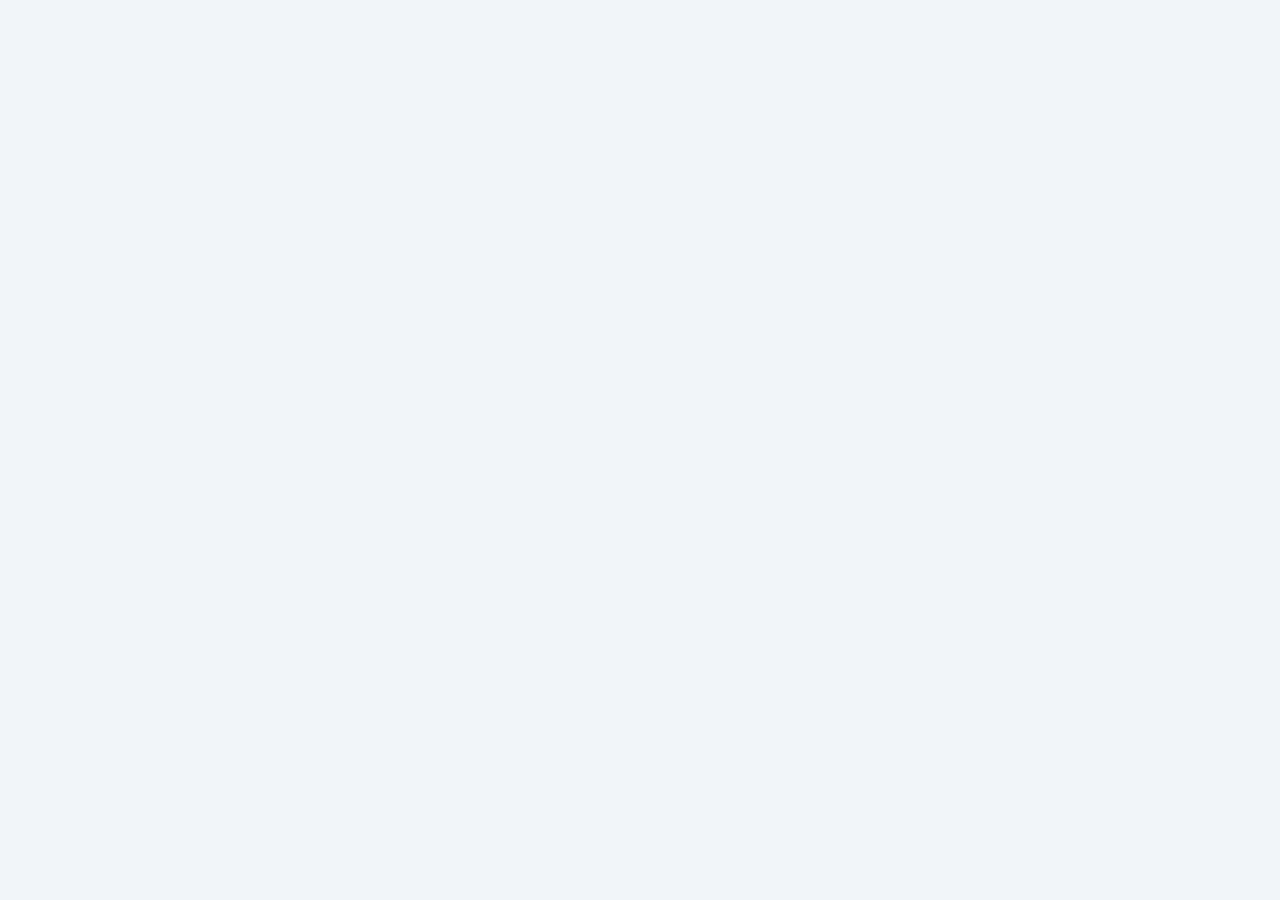
==== index.html @ 9539aadd "Add files via upload" ====
<!DOCTYPE html>
<html lang="ko">
<head>
<meta charset="UTF-8">
<meta name="viewport" content="width=device-width, initial-scale=1.0">
<title>연구부정 조사단</title>
<link rel="preconnect" href="https://fonts.googleapis.com">
<link href="https://fonts.googleapis.com/css2?family=Noto+Sans+KR:wght@300;400;500;700;900&family=JetBrains+Mono:wght@400;600&display=swap" rel="stylesheet">
<script src="https://cdnjs.cloudflare.com/ajax/libs/firebase/10.12.0/firebase-app-compat.min.js"></script>
<script src="https://cdnjs.cloudflare.com/ajax/libs/firebase/10.12.0/firebase-database-compat.min.js"></script>

<style>
:root {
  --bg:#0a0d14; --surface:#111520; --card:#171d2e; --card2:#1d2438;
  --border:#252d42; --border2:#2e3850;
  --text:#e2e8f0; --text2:#94a3b8; --text3:#64748b;
  --amber:#f59e0b; --amber-lt:#fbbf24; --amber-dim:rgba(245,158,11,.12); --amber-glow:rgba(245,158,11,.25);
  --inv:#3b82f6; --inv-lt:#60a5fa; --inv-dim:rgba(59,130,246,.12);
  --res:#ef4444; --res-lt:#f87171; --res-dim:rgba(239,68,68,.12);
  --com:#8b5cf6; --com-lt:#a78bfa; --com-dim:rgba(139,92,246,.12);
  --rep:#10b981; --rep-lt:#34d399; --rep-dim:rgba(16,185,129,.12);
  --green:#22c55e; --red:#ef4444;
  --jur:#0891b2; --jur-lt:#22d3ee; --jur-dim:rgba(8,145,178,.12);
}
@media (prefers-color-scheme:light){:root:not([data-theme="dark"]){
  --bg:#f1f5f9; --surface:#e2e8f0; --card:#fff; --card2:#f8fafc;
  --border:#cbd5e1; --border2:#94a3b8; --text:#0f172a; --text2:#475569; --text3:#94a3b8;
}}
:root[data-theme="dark"]{
  --bg:#0a0d14; --surface:#111520; --card:#171d2e; --card2:#1d2438;
  --border:#252d42; --border2:#2e3850; --text:#e2e8f0; --text2:#94a3b8; --text3:#64748b;
}
*,*::before,*::after{box-sizing:border-box;margin:0;padding:0}
html,body{height:100%}
body{font-family:'Noto Sans KR',sans-serif;background:var(--bg);color:var(--text);min-height:100vh;font-size:15px;line-height:1.6}

.screen{display:none;min-height:100vh}
.screen.active{display:flex;flex-direction:column}

/* ── SETUP SCREEN ── */
#screen-setup{align-items:center;justify-content:center;padding:40px 20px}
.setup-box{max-width:620px;width:100%;background:var(--card);border:1.5px solid var(--amber);border-radius:16px;overflow:hidden}
.setup-header{background:var(--amber-dim);border-bottom:1px solid var(--amber);padding:20px 24px}
.setup-header h1{font-size:20px;font-weight:900;color:var(--amber);margin-bottom:4px}
.setup-header p{font-size:13px;color:var(--text2)}
.setup-body{padding:24px;display:flex;flex-direction:column;gap:20px}
.setup-step{display:flex;gap:14px;align-items:flex-start}
.setup-step-num{width:28px;height:28px;border-radius:50%;background:var(--amber);color:#000;font-weight:700;font-size:13px;display:flex;align-items:center;justify-content:center;flex-shrink:0;margin-top:1px}
.setup-step-content{flex:1}
.setup-step-title{font-size:14px;font-weight:700;margin-bottom:4px}
.setup-step-desc{font-size:13px;color:var(--text2);line-height:1.7}
.setup-code{font-family:'JetBrains Mono',monospace;background:var(--surface);border:1px solid var(--border);border-radius:6px;padding:10px 14px;font-size:12px;color:var(--amber-lt);margin-top:8px;white-space:pre-wrap;line-height:1.8}

/* ── SESSION SCREEN ── */
#screen-session{align-items:center;justify-content:center;padding:40px 20px;gap:20px;text-align:center;flex-direction:column}
.session-logo{font-size:13px;font-weight:700;letter-spacing:.1em;color:var(--amber);text-transform:uppercase;border:1px solid var(--amber);padding:4px 14px;border-radius:4px;display:inline-block;margin-bottom:8px}
.session-title{font-size:clamp(24px,5vw,38px);font-weight:900;letter-spacing:-.02em;margin-bottom:8px}
.session-sub{color:var(--text2);font-size:14px;margin-bottom:4px}
.session-card{background:var(--card);border:1px solid var(--border);border-radius:14px;padding:28px 24px;max-width:380px;width:100%;display:flex;flex-direction:column;gap:16px}
.session-label{font-size:12px;font-weight:700;letter-spacing:.1em;text-transform:uppercase;color:var(--text3)}
.session-input{background:var(--surface);border:1.5px solid var(--border2);color:var(--text);font-family:'JetBrains Mono',monospace;font-size:24px;font-weight:700;letter-spacing:.2em;text-align:center;padding:14px;border-radius:8px;outline:none;width:100%;text-transform:uppercase;transition:border-color .15s}
.session-input:focus{border-color:var(--amber)}
.session-divider{display:flex;align-items:center;gap:10px;color:var(--text3);font-size:12px}
.session-divider::before,.session-divider::after{content:'';flex:1;height:1px;background:var(--border)}

/* ── 사용법 안내 박스 ── */
.guide-box{background:var(--card);border:1px solid var(--border);border-radius:12px;padding:16px 18px;max-width:520px;width:100%;text-align:left}
.guide-box-title{font-size:12px;font-weight:700;letter-spacing:.1em;color:var(--amber);text-transform:uppercase;margin-bottom:12px}
.guide-row{display:flex;gap:10px;align-items:flex-start;margin-bottom:10px;font-size:13px;line-height:1.6}
.guide-row:last-child{margin-bottom:0}
.guide-icon{font-size:18px;flex-shrink:0;width:24px;text-align:center;margin-top:1px}
.guide-content strong{color:var(--text);display:block;margin-bottom:2px}
.guide-content span{color:var(--text2);font-size:12px}
.qr-alert{background:var(--amber-dim);border:1px solid var(--amber);border-radius:8px;padding:10px 13px;font-size:12px;line-height:1.6;color:var(--amber-lt);text-align:left;max-width:520px;width:100%}
.qr-alert strong{display:block;margin-bottom:3px;font-size:13px}

/* ── TOPBAR ── */
.topbar{display:flex;align-items:center;justify-content:space-between;padding:12px 20px;background:var(--surface);border-bottom:1px solid var(--border);position:sticky;top:0;z-index:50}
.topbar-logo{font-size:13px;font-weight:700;letter-spacing:.06em;color:var(--amber)}
.topbar-case{font-size:12px;color:var(--text2)}
.role-badge{display:flex;align-items:center;gap:7px;font-size:12px;font-weight:700;padding:4px 12px;border-radius:20px;letter-spacing:.04em}
.session-chip{font-family:'JetBrains Mono',monospace;font-size:11px;color:var(--text3);background:var(--card2);padding:3px 8px;border-radius:4px;border:1px solid var(--border)}

/* ── 자동업데이트 알림 바 ── */
.auto-update-bar{background:var(--surface);border-bottom:1px solid var(--border);padding:6px 20px;font-size:11px;color:var(--text3);display:flex;align-items:center;gap:6px}
.auto-dot{width:6px;height:6px;border-radius:50%;background:var(--green);animation:pulse2 2s ease-in-out infinite}
@keyframes pulse2{0%,100%{opacity:1}50%{opacity:.4}}

/* ── PHASE CHANGE TOAST ── */
.phase-toast{position:fixed;top:70px;left:50%;transform:translateX(-50%) translateY(-20px);background:var(--amber);color:#000;font-weight:700;font-size:14px;padding:10px 24px;border-radius:8px;z-index:999;opacity:0;transition:opacity .3s, transform .3s;pointer-events:none;white-space:nowrap}
.phase-toast.show{opacity:1;transform:translateX(-50%) translateY(0)}

/* ── ROLE SELECT ── */
#screen-role{align-items:center;justify-content:center;padding:40px 20px;gap:28px}
.role-hero{text-align:center}
.role-hero h1{font-size:clamp(22px,4vw,34px);font-weight:900;letter-spacing:-.02em;margin-bottom:8px}
.role-hero p{color:var(--text2);font-size:14px;max-width:480px;margin:0 auto}
.role-grid{display:grid;grid-template-columns:repeat(auto-fit,minmax(180px,1fr));gap:12px;max-width:760px;width:100%}
.role-card{background:var(--card);border:1.5px solid var(--border);border-radius:12px;padding:20px 16px;cursor:pointer;transition:transform .15s,border-color .15s,box-shadow .15s;text-align:center;user-select:none}
.role-card:hover{transform:translateY(-3px);box-shadow:0 8px 24px rgba(0,0,0,.3)}
.role-card.inv:hover,.role-card.inv.sel{border-color:var(--inv);background:var(--inv-dim)}
.role-card.res:hover,.role-card.res.sel{border-color:var(--res);background:var(--res-dim)}
.role-card.com:hover,.role-card.com.sel{border-color:var(--com);background:var(--com-dim)}
.role-card.rep:hover,.role-card.rep.sel{border-color:var(--rep);background:var(--rep-dim)}
.role-card.tea:hover,.role-card.tea.sel{border-color:var(--amber);background:var(--amber-dim)}
.role-card.jur:hover,.role-card.jur.sel{border-color:var(--jur);background:var(--jur-dim)}
.role-icon{font-size:30px;margin-bottom:8px}
.role-name{font-size:15px;font-weight:700;margin-bottom:4px}
.role-desc{font-size:12px;color:var(--text2);line-height:1.5}
.role-count{font-size:11px;color:var(--text3);margin-top:6px;font-family:'JetBrains Mono',monospace}

/* ── INPUTS & BUTTONS ── */
.pin-row{display:flex;flex-direction:column;align-items:center;gap:10px;max-width:260px;width:100%}
.pin-input{width:100%;background:var(--card);border:1.5px solid var(--border2);color:var(--text);font-size:20px;font-family:'JetBrains Mono',monospace;text-align:center;padding:10px;border-radius:8px;outline:none;letter-spacing:.2em;transition:border-color .15s}
.pin-input:focus{border-color:var(--amber)}
.pin-hint{font-size:11px;color:var(--text3);text-align:center}
.btn{padding:11px 28px;font-family:'Noto Sans KR',sans-serif;font-size:14px;font-weight:700;border:none;border-radius:8px;cursor:pointer;transition:opacity .15s,transform .1s}
.btn:hover{opacity:.9;transform:translateY(-1px)}
.btn:active{transform:translateY(0)}
.btn-amber{background:var(--amber);color:#000}
.btn-inv{background:var(--inv);color:#fff}
.btn-ghost{background:var(--card);border:1.5px solid var(--border2);color:var(--text2)}

/* ── WAIT ── */
#screen-wait{align-items:center;justify-content:center;gap:20px;text-align:center;padding:40px 20px}
.wait-icon{font-size:52px;animation:pulse 2s ease-in-out infinite}
@keyframes pulse{0%,100%{opacity:1}50%{opacity:.5}}

/* ── PHASE BAR ── */
.phase-bar{display:flex;background:var(--surface);border-bottom:1px solid var(--border);padding:0 16px;overflow-x:auto}
.phase-step{display:flex;align-items:center;gap:6px;padding:11px 14px;font-size:12px;font-weight:500;color:var(--text3);white-space:nowrap;border-bottom:2px solid transparent;transition:color .2s}
.phase-step.active{color:var(--amber);border-color:var(--amber)}
.phase-step.done{color:var(--text2)}
.step-num{width:18px;height:18px;border-radius:50%;background:var(--border);display:flex;align-items:center;justify-content:center;font-size:9px;font-family:'JetBrains Mono',monospace}
.phase-step.active .step-num{background:var(--amber);color:#000}
.phase-step.done .step-num{background:var(--border2);color:var(--text2)}

/* ── GAME CONTENT ── */
.game-content{flex:1;padding:20px;max-width:740px;width:100%;margin:0 auto;display:flex;flex-direction:column;gap:18px}

.case-banner{background:var(--card);border:1px solid var(--border);border-radius:12px;overflow:hidden}
.case-banner-header{display:flex;align-items:flex-start;gap:10px;padding:13px 16px;border-bottom:1px solid var(--border);background:var(--amber-dim)}
.case-code{font-family:'JetBrains Mono',monospace;font-size:10px;font-weight:600;color:var(--amber);letter-spacing:.1em;background:rgba(245,158,11,.15);padding:2px 7px;border-radius:4px;white-space:nowrap;margin-top:3px}
.case-title{font-size:16px;font-weight:700}
.case-sub{font-size:11px;color:var(--amber-lt);margin-top:2px}
.case-body{padding:14px 16px}
.case-summary{color:var(--text2);font-size:13px;line-height:1.75;margin-bottom:10px}
.case-suspect{font-size:13px;color:var(--text2)}
.case-suspect strong{color:var(--text)}

.section-label{font-size:10px;font-weight:700;letter-spacing:.1em;color:var(--text3);text-transform:uppercase;margin-bottom:8px;display:flex;align-items:center;gap:8px}
.section-label::after{content:'';flex:1;height:1px;background:var(--border)}

/* ── EVIDENCE ── */
.evidence-grid{display:flex;flex-direction:column;gap:7px}
.evidence-item{background:var(--card2);border:1px solid var(--border);border-radius:8px;overflow:hidden}
.evidence-item-header{display:flex;gap:10px;align-items:flex-start;padding:11px 13px;cursor:pointer;user-select:none;transition:background .15s}
.evidence-item-header:hover{background:var(--surface)}
.ev-label{font-family:'JetBrains Mono',monospace;font-size:10px;font-weight:600;color:var(--amber);white-space:nowrap;margin-top:2px;background:var(--amber-dim);padding:2px 7px;border-radius:4px;flex-shrink:0}
.ev-text{font-size:13px;line-height:1.7;flex:1}
.ev-expand-btn{font-size:11px;color:var(--text3);flex-shrink:0;margin-top:3px;transition:transform .2s}
.ev-expand-btn.open{transform:rotate(180deg)}
.evidence-detail{display:none;border-top:1px solid var(--border);padding:13px 14px;background:var(--surface)}
.evidence-detail.open{display:block}
.ev-detail-title{font-size:11px;font-weight:700;letter-spacing:.06em;color:var(--amber);text-transform:uppercase;margin-bottom:8px}
/* 탐구보고서 열람 버튼 */
.report-btn-wrap{margin-bottom:10px}
.report-btn{display:flex;align-items:center;gap:10px;width:100%;background:linear-gradient(135deg,#1e3a5f,#1a2d4a);border:1.5px solid #3b82f6;border-radius:10px;padding:13px 16px;cursor:pointer;text-decoration:none;transition:all .2s;color:inherit}
.report-btn:hover{border-color:#60a5fa;background:linear-gradient(135deg,#1e3a6a,#1a3060);transform:translateY(-1px);box-shadow:0 4px 16px rgba(59,130,246,.25)}
.report-btn-icon{font-size:24px;flex-shrink:0}
.report-btn-info{flex:1;text-align:left}
.report-btn-title{font-size:13px;font-weight:700;color:#60a5fa;margin-bottom:2px}
.report-btn-desc{font-size:11px;color:var(--text2)}
.report-btn-arrow{font-size:14px;color:#3b82f6;flex-shrink:0}
.ev-quote{font-family:'JetBrains Mono',monospace;font-size:11px;line-height:1.7;background:var(--card);border:1px solid var(--border);border-left:3px solid var(--amber);padding:10px 12px;border-radius:0 6px 6px 0;color:var(--text2);margin-bottom:10px}
.ev-quote strong{color:var(--amber-lt)}
.ev-explain{font-size:12px;line-height:1.7;color:var(--text2);margin-bottom:8px}
.ev-explain strong{color:var(--text)}
.ev-table{width:100%;border-collapse:collapse;font-size:11px;font-family:'JetBrains Mono',monospace;margin-bottom:10px}
.ev-table th{background:var(--card);color:var(--text3);padding:6px 8px;text-align:left;font-weight:600;border-bottom:1px solid var(--border)}
.ev-table td{padding:5px 8px;border-bottom:1px solid var(--border)}
.ev-table tr:last-child td{border-bottom:none}
.ev-table .deleted{color:var(--red);opacity:.8}
.ev-table .kept{color:var(--green);opacity:.8}
.ev-key-point{background:rgba(245,158,11,.08);border:1px solid var(--amber-dim);border-radius:6px;padding:8px 11px;font-size:12px;line-height:1.6;color:var(--amber-lt)}
.ev-key-point strong{color:var(--amber)}

.role-panel{border-radius:12px;overflow:hidden;border:1.5px solid var(--border)}
.role-panel-header{padding:12px 16px;display:flex;align-items:center;gap:9px;font-weight:700;font-size:14px;border-bottom:1px solid var(--border)}
.role-panel-body{padding:14px 16px;display:flex;flex-direction:column;gap:12px}

.hint-list{display:flex;flex-direction:column;gap:7px}
.hint-item{display:flex;gap:9px;align-items:flex-start;font-size:13px;line-height:1.7;padding:9px 12px;border-radius:7px;background:var(--card2);border:1px solid var(--border)}
.hint-num{font-family:'JetBrains Mono',monospace;font-size:10px;font-weight:700;color:var(--amber);min-width:20px;margin-top:1px}

.defense-cards{display:flex;flex-direction:column;gap:7px}
.defense-card{background:var(--res-dim);border:1px solid var(--res);border-radius:8px;padding:10px 13px;font-size:13px;line-height:1.7;cursor:pointer;transition:opacity .15s;position:relative}
.defense-card::before{content:'🃏 변론 카드';font-size:10px;font-weight:700;color:var(--res-lt);letter-spacing:.06em;display:block;margin-bottom:3px}
.defense-card.used{opacity:.4}

.secret-box{background:var(--amber-dim);border:1.5px dashed var(--amber);border-radius:8px;padding:11px 13px;font-size:13px;line-height:1.7}
.secret-box::before{content:'🔒 기밀 정보 — 연구자만 확인';font-size:10px;font-weight:700;color:var(--amber);letter-spacing:.06em;display:block;margin-bottom:4px}

.q-list{display:flex;flex-direction:column;gap:7px}
.q-item{display:flex;gap:8px;align-items:flex-start;background:var(--com-dim);border:1px solid var(--com);border-radius:8px;padding:10px 13px;font-size:13px;line-height:1.7}
.q-item::before{content:'Q';font-family:'JetBrains Mono',monospace;font-size:10px;font-weight:700;color:var(--com-lt);min-width:14px;margin-top:2px}

.criteria-box{background:rgba(139,92,246,.08);border-left:3px solid var(--com);padding:11px 13px;border-radius:0 8px 8px 0;font-size:13px;line-height:1.75}

.note-area{background:var(--card2);border:1.5px solid var(--rep);border-radius:8px;padding:13px 14px;display:flex;flex-direction:column;gap:7px}
.note-line{display:flex;align-items:flex-start;gap:7px;font-size:13px}
.note-key{color:var(--rep-lt);font-weight:600;min-width:110px;white-space:nowrap;padding-top:2px}
.note-val{flex:1;border:none;border-bottom:1px solid var(--border2);background:transparent;color:var(--text);font-size:13px;font-family:'Noto Sans KR',sans-serif;outline:none;padding-bottom:2px;min-height:22px}

.speak-order{display:flex;flex-direction:column;gap:6px}
.speak-step{display:flex;gap:9px;align-items:flex-start;font-size:13px;line-height:1.65;padding:9px 12px;border-radius:7px;background:var(--card2);border:1px solid var(--border)}
.speak-n{font-family:'JetBrains Mono',monospace;font-size:10px;font-weight:700;color:var(--inv-lt);background:var(--inv-dim);padding:2px 7px;border-radius:4px;white-space:nowrap;margin-top:1px}

.phase-wait{display:flex;align-items:center;justify-content:center;flex-direction:column;gap:12px;padding:30px 20px;text-align:center;color:var(--text2);font-size:14px}
.phase-wait .big-icon{font-size:36px}

.verdict-box{border-radius:12px;overflow:hidden;border:1.5px solid var(--border);animation:fadeIn .4s ease}
@keyframes fadeIn{from{opacity:0;transform:translateY(8px)}to{opacity:1;transform:translateY(0)}}
.verdict-header{padding:15px 18px;font-size:17px;font-weight:900;display:flex;align-items:center;gap:9px}
.verdict-header.guilty{background:rgba(239,68,68,.12);color:var(--res-lt);border-bottom:1px solid var(--res)}
.verdict-body{padding:16px 18px;display:flex;flex-direction:column;gap:11px;background:var(--card)}
.verdict-row{display:flex;gap:10px;align-items:flex-start;font-size:13px;line-height:1.75}
.verdict-row-label{font-size:10px;font-weight:700;color:var(--text3);letter-spacing:.08em;text-transform:uppercase;min-width:58px;margin-top:2px}
.lesson-box{background:var(--amber-dim);border-left:3px solid var(--amber);padding:11px 14px;border-radius:0 8px 8px 0;font-size:13px;line-height:1.75}

/* ── TEACHER ── */
#screen-teacher{flex-direction:column}
.teacher-topbar{display:flex;align-items:center;justify-content:space-between;padding:12px 20px;background:var(--amber-dim);border-bottom:1.5px solid var(--amber);flex-wrap:wrap;gap:8px}
.teacher-topbar-title{font-size:14px;font-weight:700;color:var(--amber);display:flex;align-items:center;gap:8px;flex-wrap:wrap}
.teacher-content{flex:1;padding:20px;max-width:880px;width:100%;margin:0 auto;display:flex;flex-direction:column;gap:22px}

/* ── 단계 버튼 (크고 명확하게) ── */
.teacher-phase-row{display:flex;gap:7px;flex-wrap:wrap}
.phase-btn{padding:11px 16px;border-radius:8px;font-size:13px;font-weight:600;background:var(--card);border:1.5px solid var(--border);color:var(--text2);cursor:pointer;transition:all .15s;font-family:'Noto Sans KR',sans-serif;position:relative}
.phase-btn.active{background:var(--amber);border-color:var(--amber);color:#000;box-shadow:0 0 12px var(--amber-glow)}
.phase-btn:hover:not(.active){border-color:var(--border2);color:var(--text)}
.phase-btn.active::after{content:'현재';position:absolute;top:-8px;left:50%;transform:translateX(-50%);background:var(--amber);color:#000;font-size:9px;font-weight:700;padding:1px 6px;border-radius:4px;white-space:nowrap}

.timer-display{font-family:'JetBrains Mono',monospace;font-size:38px;font-weight:600;color:var(--amber)}
.timer-display.urgent{color:var(--red);animation:timerPulse .5s ease-in-out infinite}
@keyframes timerPulse{0%,100%{opacity:1}50%{opacity:.6}}
.timer-label{font-size:12px;color:var(--text2);text-align:center}
.timer-controls{display:flex;gap:8px;flex-wrap:wrap;align-items:center}
.timer-btn{padding:8px 16px;border-radius:8px;font-size:13px;font-weight:600;cursor:pointer;border:1.5px solid;font-family:'Noto Sans KR',sans-serif;transition:opacity .15s}
.timer-btn:hover{opacity:.85}
.timer-btn.start{background:var(--green);border-color:var(--green);color:#fff}
.timer-btn.stop{background:var(--red);border-color:var(--red);color:#fff}
.timer-btn.reset{background:var(--card);border-color:var(--border2);color:var(--text2)}
.timer-preset{padding:6px 12px;border-radius:6px;font-size:12px;font-weight:600;background:var(--card2);border:1px solid var(--border);color:var(--text2);cursor:pointer;font-family:'Noto Sans KR',sans-serif;transition:all .15s}
.timer-preset.active{border-color:var(--amber);color:var(--amber)}

.verdict-reveal-btn{padding:11px 22px;border-radius:8px;font-size:14px;font-weight:700;background:var(--amber);border:none;color:#000;cursor:pointer;font-family:'Noto Sans KR',sans-serif;transition:opacity .15s;display:flex;align-items:center;gap:8px}
.verdict-reveal-btn.revealed{background:var(--green);color:#fff}
.verdict-reveal-btn:hover{opacity:.9}

/* ── 보고서 요약 카드 (전체 역할용) ── */
.report-summary-card{background:var(--card2);border:1px solid var(--border);border-radius:8px;padding:10px 14px;display:flex;flex-direction:column;gap:6px}
.rs-row{display:flex;gap:8px;font-size:12.5px;line-height:1.6}
.rs-label{min-width:68px;font-size:10px;font-weight:700;color:var(--text3);letter-spacing:.04em;text-transform:uppercase;margin-top:2px;flex-shrink:0}
.rs-val{color:var(--text);flex:1}
/* ── 취재기자 인터뷰 노트 ── */
.interview-note-wrap{margin-top:10px}
.interview-note-lbl{font-size:10px;font-weight:700;color:var(--rep-lt);letter-spacing:.07em;text-transform:uppercase;margin-bottom:5px}
.interview-note-ta{width:100%;min-height:72px;background:var(--card2);border:1.5px solid var(--rep);border-radius:8px;padding:9px 11px;color:var(--text);font-size:13px;font-family:'Noto Sans KR',sans-serif;resize:vertical;outline:none;transition:border-color .2s;display:block}
.interview-note-ta:focus{border-color:var(--rep-lt)}
.interview-note-saved{font-size:10px;color:var(--green);text-align:right;min-height:14px;margin-top:2px}
/* ── 심의위원 판결문 ── */
.cv-form{background:var(--card2);border:1.5px solid var(--com);border-radius:10px;padding:14px 15px;margin-top:12px}
.cv-form-title{font-size:12px;font-weight:700;color:var(--com);margin-bottom:12px;display:flex;align-items:center;gap:5px}
.cv-form-row{margin-bottom:10px}
.cv-form-lbl{font-size:10px;font-weight:700;color:var(--text2);margin-bottom:4px;letter-spacing:.04em;display:block}
.cv-form-ta{width:100%;min-height:56px;background:var(--bg);border:1px solid var(--border);border-radius:6px;padding:8px 10px;color:var(--text);font-size:13px;font-family:'Noto Sans KR',sans-serif;resize:vertical;outline:none}
.cv-form-ta:focus{border-color:var(--com)}
.cv-form-sel{width:100%;background:var(--bg);border:1px solid var(--border);border-radius:6px;padding:8px 10px;color:var(--text);font-size:13px;font-family:'Noto Sans KR',sans-serif;outline:none;cursor:pointer}
.cv-submit-btn{width:100%;padding:11px;border-radius:8px;background:var(--com);border:none;color:#fff;font-size:14px;font-weight:700;cursor:pointer;font-family:'Noto Sans KR',sans-serif;margin-top:2px;transition:opacity .15s}
.cv-submit-btn:hover{opacity:.85}
.cv-submitted-box{background:rgba(34,197,94,.08);border:1.5px solid var(--green);border-radius:10px;padding:14px 15px;margin-top:12px}
.cv-submitted-title{font-size:12px;font-weight:700;color:var(--green);margin-bottom:8px}
.cv-submitted-content{font-size:13px;line-height:1.7;background:var(--card);border-radius:8px;padding:11px 13px;margin-top:6px}
/* ── 교사 판결문 알림 ── */
.teacher-cv-notice{background:rgba(234,179,8,.1);border:1.5px solid var(--amber);border-radius:10px;padding:13px 15px;margin-bottom:12px}
.teacher-cv-notice-hd{font-size:13px;font-weight:700;color:var(--amber);margin-bottom:8px}
.teacher-cv-content{font-size:12.5px;line-height:1.7;color:var(--text);background:var(--card);border-radius:7px;padding:10px 12px;margin-bottom:8px}
.teacher-cv-show-btn{padding:8px 18px;border-radius:7px;background:var(--amber);border:none;color:#000;font-size:13px;font-weight:700;cursor:pointer;font-family:'Noto Sans KR',sans-serif;transition:opacity .15s}
.teacher-cv-show-btn:hover{opacity:.85}
.teacher-cv-show-btn.cv-shown{background:var(--green);color:#fff}

.present-btn{padding:7px 14px;border-radius:8px;font-size:12px;font-weight:600;background:var(--surface);border:1.5px solid var(--border2);color:var(--text2);cursor:pointer;font-family:'Noto Sans KR',sans-serif;display:flex;align-items:center;gap:6px;transition:all .15s}
.present-btn:hover{border-color:var(--amber);color:var(--amber)}

.teacher-all-roles{display:grid;grid-template-columns:1fr 1fr;gap:12px}
@media(max-width:600px){.teacher-all-roles{grid-template-columns:1fr}}
.teacher-role-card{background:var(--card);border:1px solid var(--border);border-radius:10px;overflow:hidden}
.teacher-role-header{padding:9px 13px;font-size:13px;font-weight:700;border-bottom:1px solid var(--border);display:flex;align-items:center;gap:7px}
.teacher-role-body{padding:11px 13px;font-size:12px;color:var(--text2);line-height:1.8}
.teacher-role-body ul{padding-left:14px}
.teacher-role-body li{margin-bottom:2px}

/* 교사용 수업 흐름 가이드 */
.flow-guide{background:var(--card);border:1px solid var(--border);border-radius:10px;overflow:hidden}
.flow-guide-header{background:rgba(245,158,11,.08);border-bottom:1px solid var(--border);padding:10px 14px;font-size:12px;font-weight:700;color:var(--amber);letter-spacing:.06em}
.flow-steps{padding:12px 14px;display:flex;flex-direction:column;gap:6px}
.flow-step{display:flex;gap:10px;align-items:flex-start;font-size:12px;line-height:1.6}
.flow-step-n{font-family:'JetBrains Mono',monospace;font-size:10px;font-weight:700;background:var(--amber-dim);color:var(--amber);padding:2px 7px;border-radius:4px;white-space:nowrap;flex-shrink:0;margin-top:1px}
.flow-step-text{color:var(--text2)}
.flow-step-text strong{color:var(--text)}

/* ── PRESENT ── */
#screen-present{align-items:center;justify-content:center;text-align:center;flex-direction:column;gap:36px;background:var(--bg)}
.present-label{font-size:11px;font-weight:700;letter-spacing:.12em;color:var(--text3);text-transform:uppercase;border:1px solid var(--border);padding:3px 10px;border-radius:4px}
.present-case-label{font-family:'JetBrains Mono',monospace;font-size:13px;letter-spacing:.14em;color:var(--amber);text-transform:uppercase}
.present-phase-name{font-size:clamp(26px,5vw,44px);font-weight:900;letter-spacing:-.02em}
.present-phase-desc{font-size:17px;color:var(--text2)}
.present-timer{font-family:'JetBrains Mono',monospace;font-size:clamp(70px,14vw,110px);font-weight:600;color:var(--amber);letter-spacing:-.02em}
.present-timer.urgent{color:var(--red)}
.present-who{font-size:15px;color:var(--text2);border:1px solid var(--border2);padding:8px 18px;border-radius:8px}
.back-btn{position:fixed;top:18px;right:18px;padding:7px 14px;border-radius:8px;font-size:12px;font-weight:600;background:var(--surface);border:1px solid var(--border);color:var(--text2);cursor:pointer;font-family:'Noto Sans KR',sans-serif}

/* ── CONNECTION STATUS ── */
.conn-dot{width:8px;height:8px;border-radius:50%;background:var(--green);display:inline-block}
.conn-dot.offline{background:var(--red)}
.conn-dot.connecting{background:var(--amber);animation:pulse 1s ease-in-out infinite}

::-webkit-scrollbar{width:5px;height:5px}
::-webkit-scrollbar-track{background:transparent}
::-webkit-scrollbar-thumb{background:var(--border2);border-radius:9px}
@media(max-width:480px){.role-grid{grid-template-columns:1fr 1fr}.game-content,.teacher-content{padding:14px}}

/* ── 증거 공유 버튼 & 강조 ── */
.ev-share-btn{background:transparent;border:1px solid var(--inv);border-radius:4px;color:var(--inv);font-size:10px;font-weight:700;padding:2px 8px;cursor:pointer;font-family:inherit;flex-shrink:0;transition:all .15s;line-height:1.4}
.ev-share-btn:hover{background:var(--inv-dim)}
.ev-sharing{border:1.5px solid var(--amber)!important;background:color-mix(in srgb,var(--amber) 8%,transparent)!important}
/* ── 학생 화면: 공유 증거 배너 ── */
.shared-ev-banner{position:sticky;bottom:0;left:0;right:0;margin:14px -2px -2px;background:var(--inv);color:#fff;border-radius:10px 10px 0 0;padding:12px 14px;z-index:80;box-shadow:0 -4px 20px rgba(0,0,0,.3);animation:bannerUp .3s ease both}
@keyframes bannerUp{from{transform:translateY(100%);opacity:0}to{transform:translateY(0);opacity:1}}
.shared-ev-hd{display:flex;align-items:center;gap:8px;flex-wrap:wrap;margin-bottom:6px}
.shared-ev-tag{font-size:10px;font-weight:700;background:rgba(255,255,255,.22);border-radius:4px;padding:2px 7px;white-space:nowrap}
.shared-ev-label{font-size:14px;font-weight:800;flex:1;min-width:0}
.shared-ev-close{margin-left:auto;background:rgba(255,255,255,.18);border:none;color:#fff;font-size:11px;font-weight:700;padding:4px 11px;border-radius:5px;cursor:pointer;font-family:inherit;flex-shrink:0}
.shared-ev-close:hover{background:rgba(255,255,255,.32)}
.shared-ev-body{font-size:12px;line-height:1.65;background:rgba(255,255,255,.13);border-radius:7px;padding:9px 11px;white-space:pre-wrap}
/* ── 판결 오버레이 (학생 화면) ── */
.verdict-overlay{position:fixed;inset:0;background:rgba(0,0,0,.72);z-index:1000;display:flex;align-items:center;justify-content:center;padding:16px;backdrop-filter:blur(5px);animation:fadeIn .3s ease both}
@keyframes fadeIn{from{opacity:0}to{opacity:1}}
.verdict-overlay-card{background:var(--card);border-radius:18px;padding:28px 22px;max-width:460px;width:100%;box-shadow:0 10px 50px rgba(0,0,0,.55);text-align:center;max-height:88vh;overflow-y:auto}
.verdict-overlay-icon{font-size:52px;margin-bottom:8px;display:block;animation:popIn .45s cubic-bezier(.34,1.56,.64,1) both}
@keyframes popIn{from{transform:scale(.4);opacity:0}to{transform:scale(1);opacity:1}}
.verdict-overlay-eyebrow{font-size:11px;font-weight:700;color:var(--text3);letter-spacing:.1em;text-transform:uppercase;margin-bottom:10px}
.verdict-overlay-result{font-size:20px;font-weight:900;padding:10px 18px;border-radius:10px;margin-bottom:16px;letter-spacing:-.02em;display:inline-block}
.verdict-overlay-result.guilty{background:color-mix(in srgb,var(--red) 15%,transparent);color:var(--red)}
.verdict-overlay-result.innocent{background:color-mix(in srgb,var(--green) 15%,transparent);color:var(--green)}
.verdict-overlay-result.warning{background:color-mix(in srgb,var(--amber) 15%,transparent);color:var(--amber)}
.verdict-overlay-body{text-align:left;margin-bottom:4px}
.verdict-overlay-section{margin-bottom:10px}
.verdict-overlay-lbl{font-size:10px;font-weight:700;color:var(--text3);letter-spacing:.07em;text-transform:uppercase;margin-bottom:4px}
.verdict-overlay-text{font-size:13px;color:var(--text);line-height:1.7;background:var(--card2);border-radius:8px;padding:9px 11px;white-space:pre-wrap}
.verdict-overlay-close{margin-top:14px;background:var(--accent);color:#fff;border:none;border-radius:8px;padding:10px 32px;font-size:14px;font-weight:700;cursor:pointer;font-family:inherit;transition:opacity .15s}
.verdict-overlay-close:hover{opacity:.82}
/* ── 프로젝터: 공유 증거 영역 ── */
.present-shared-evidence{background:rgba(99,102,241,.18);border:2px solid #6366f1;border-radius:14px;padding:14px 20px;max-width:700px;width:90%;animation:bannerUp .4s ease both;text-align:left}
.present-ev-tag{font-size:11px;font-weight:700;color:#a5b4fc;letter-spacing:.08em;text-transform:uppercase;margin-bottom:5px}
.present-ev-label{font-size:20px;font-weight:800;color:#fff;margin-bottom:8px}
.present-ev-detail{font-size:13px;color:rgba(255,255,255,.85);line-height:1.7;background:rgba(255,255,255,.1);border-radius:8px;padding:10px 12px;white-space:pre-wrap}
/* ── 프로젝터: 판결 영역 ── */
.present-verdict-overlay{background:rgba(0,0,0,.6);border:2px solid var(--amber);border-radius:18px;padding:24px 28px;max-width:680px;width:90%;text-align:center;animation:popIn .5s ease both}
.present-verdict-icon{font-size:48px;display:block;margin-bottom:8px}
.present-verdict-eyebrow{font-size:11px;font-weight:700;color:var(--amber);letter-spacing:.1em;text-transform:uppercase;margin-bottom:12px}
.present-verdict-result{font-size:32px;font-weight:900;color:#fff;margin-bottom:12px;letter-spacing:-.02em}
.present-verdict-result.guilty{color:var(--red)}
.present-verdict-result.innocent{color:var(--green)}
.present-verdict-result.warning{color:var(--amber)}
.present-verdict-reason{font-size:15px;color:rgba(255,255,255,.88);line-height:1.7;background:rgba(255,255,255,.08);border-radius:10px;padding:12px 16px;text-align:left;margin-bottom:8px;white-space:pre-wrap}
.present-verdict-action{font-size:13px;color:var(--amber);font-weight:600;padding:8px 12px;border:1px solid var(--amber);border-radius:8px;display:inline-block}
/* ── 교사 공유 증거 상태 ── */
.teacher-se-notice{display:flex;align-items:center;gap:10px;background:color-mix(in srgb,#6366f1 12%,transparent);border:1px solid #6366f1;border-radius:8px;padding:8px 12px;font-size:12px;flex-wrap:wrap}
.teacher-se-hd{flex:1;color:var(--text)}
.teacher-se-clear{background:transparent;border:1px solid #6366f1;border-radius:5px;color:#a5b4fc;font-size:11px;font-weight:700;padding:3px 10px;cursor:pointer;font-family:inherit;flex-shrink:0}
.teacher-se-clear:hover{background:rgba(99,102,241,.2)}

/* ── 윤리 교육 화면 ── */
#screen-ethics{flex-direction:column;align-items:center;justify-content:flex-start;padding:24px 16px 40px;overflow-y:auto}
.empathy-change-notice{font-size:11px;color:var(--amber);text-align:center;margin:-8px 0 12px;font-weight:600}
.empathy-change-hint{font-size:11px;color:var(--text3);text-align:center;margin-top:6px}
.empathy-submit-box{background:var(--amber-dim);border:1px solid var(--amber);border-radius:10px;padding:14px 16px;margin-top:14px;text-align:center}
.empathy-submit-hint{font-size:13px;color:var(--text2);margin-bottom:10px}
.fakepaper-search-guide{font-size:12px;background:var(--amber-dim);border:1px solid var(--amber);border-radius:8px;padding:10px 14px;margin-bottom:14px;color:var(--text2);line-height:1.6}
.fp-search-btn{display:inline-block;margin-top:8px;padding:5px 14px;border-radius:6px;background:var(--card2);border:1px solid var(--border2);color:var(--amber);font-size:12px;font-weight:700;text-decoration:none;transition:all .15s}
.fp-search-btn:hover{border-color:var(--amber);background:var(--amber-dim)}
.fakepaper-progress-row{display:flex;align-items:center;justify-content:space-between;margin-bottom:14px;padding:0 2px}
.fakepaper-prog-txt{font-size:12px;color:var(--text3)}
.fakepaper-prog-dots{display:flex;gap:6px}
.fp-dot{width:10px;height:10px;border-radius:50%;background:var(--border2);transition:all .2s}
.fp-dot.done{background:var(--amber)}
.fakepaper-legend{display:flex;gap:12px;flex-wrap:wrap;margin-bottom:14px}
.fp-legend-item{font-size:11px;font-weight:700;padding:3px 10px;border-radius:5px}
.fp-legend-item.fake{background:rgba(239,68,68,.1);color:#ef4444}
.fp-legend-item.real{background:rgba(34,197,94,.1);color:#22c55e}
.fakepaper-card{background:var(--card);border:1.5px solid var(--border2);border-radius:12px;padding:16px;margin-bottom:12px;transition:all .2s}
.fakepaper-card.fp-answered{border-color:var(--amber)}
.fakepaper-card.fp-correct{border-color:#22c55e;background:rgba(34,197,94,.05)}
.fakepaper-card.fp-wrong{border-color:#ef4444;background:rgba(239,68,68,.05)}
.fakepaper-num{font-size:10px;font-weight:800;color:var(--text3);letter-spacing:.08em;margin-bottom:8px}
.fakepaper-ref{font-size:13px;color:var(--text);line-height:1.7;background:var(--card2);border-radius:8px;padding:10px 14px;margin-bottom:10px;font-family:'Noto Serif',Georgia,serif;border-left:3px solid var(--border2)}
.fakepaper-vote-row{display:flex;gap:10px;flex-wrap:wrap}
.fp-vote-btn{flex:1;min-width:120px;padding:9px 12px;border-radius:8px;border:1.5px solid var(--border2);background:transparent;color:var(--text2);font-family:inherit;font-size:13px;font-weight:700;cursor:pointer;transition:all .15s}
.fp-vote-btn:not(:disabled):hover{border-color:var(--amber);color:var(--amber)}
.fp-voted-fake{border-color:#ef4444!important;color:#ef4444!important;background:rgba(239,68,68,.1)!important}
.fp-voted-real{border-color:#22c55e!important;color:#22c55e!important;background:rgba(34,197,94,.1)!important}
.fp-ans-done{font-size:12px;font-weight:700;color:var(--text3);margin-top:8px}
.fakepaper-badge{display:inline-block;font-size:11px;font-weight:800;padding:3px 10px;border-radius:5px;margin-bottom:8px}
.fakepaper-user-guess{font-size:12px;color:var(--text2);margin:6px 0 4px}
.fakepaper-hint{font-size:12px;color:var(--text3);background:var(--card2);border-radius:7px;padding:9px 12px;line-height:1.6;border-left:3px solid var(--amber)}
.fakepaper-result-header{text-align:center;padding:16px 0 12px}
.fakepaper-result-icon{font-size:44px;margin-bottom:6px}
.fakepaper-result-score{font-size:24px;font-weight:800;color:var(--amber);margin-bottom:4px}
.fakepaper-result-sub{font-size:13px;color:var(--text2);margin-bottom:16px}
.fakepaper-takeaway{background:var(--amber-dim);border:1px solid var(--amber);border-radius:10px;padding:14px 16px;font-size:13px;color:var(--text2);line-height:1.7;margin:14px 0}

.empathy-progress{display:flex;align-items:center;gap:8px;margin-bottom:20px;padding:0 4px}
.empathy-prog-dot{width:10px;height:10px;border-radius:50%;background:var(--border2);transition:all .2s}
.empathy-prog-dot.done{background:var(--amber)}
.empathy-prog-dot.active{background:var(--amber);box-shadow:0 0 0 3px var(--amber-dim)}
.empathy-prog-txt{font-size:11px;color:var(--text3);margin-left:4px}
.empathy-card{background:var(--card);border:1px solid var(--border2);border-radius:12px;padding:18px;margin-bottom:14px;text-align:center;transition:all .2s}
.empathy-card.answered{border-color:var(--amber)}
.empathy-card.locked{opacity:.5;pointer-events:none}
.empathy-scenario-icon{font-size:36px;margin-bottom:8px}
.empathy-scenario-title{font-size:15px;font-weight:700;color:var(--text);margin-bottom:6px}
.empathy-scenario-sit{font-size:13px;color:var(--text2);background:var(--card2);border-radius:8px;padding:10px 14px;margin-bottom:12px;text-align:left;line-height:1.6;border-left:3px solid var(--amber)}
.empathy-question{font-size:14px;font-weight:700;color:var(--text);margin-bottom:12px}
.empathy-opts{display:flex;gap:10px;justify-content:center;flex-wrap:wrap}
.empathy-opt-btn{padding:10px 22px;border-radius:8px;border:2px solid var(--border2);background:transparent;color:var(--text2);font-family:inherit;font-size:13px;font-weight:700;cursor:pointer;transition:all .15s}
.empathy-opt-btn.selected{font-weight:800}
.empathy-opt-btn:not(:disabled):hover{border-color:var(--amber);color:var(--amber)}
.empathy-ans-done{font-size:12px;font-weight:700;margin-top:8px}
.empathy-result-card.empathy-aligned{border:2px solid #22c55e;background:rgba(34,197,94,.04)}
.empathy-result-card.empathy-misaligned{border:2px solid #ef4444;background:rgba(239,68,68,.04)}
.empathy-align-badge{font-size:12px;font-weight:700;border-radius:7px;padding:7px 12px;margin-bottom:10px;line-height:1.5}
.empathy-align-badge.ok{background:rgba(34,197,94,.12);color:#16a34a;border:1px solid #22c55e}
.empathy-align-badge.ng{background:rgba(239,68,68,.1);color:#dc2626;border:1px solid #ef4444}
.empathy-result-card{background:var(--card);border:1px solid var(--border2);border-radius:12px;padding:18px;margin-bottom:14px}
.empathy-bars{margin:10px 0}
.empathy-bar-row{display:flex;align-items:center;gap:8px;margin-bottom:6px}
.empathy-bar-lbl{font-size:11px;font-weight:700;min-width:60px}
.empathy-bar-track{flex:1;height:10px;background:var(--border2);border-radius:5px;overflow:hidden}
.empathy-bar-fill{height:100%;border-radius:5px;transition:width .4s}
.empathy-bar-pct{font-size:11px;color:var(--text2);min-width:70px;text-align:right}
.empathy-my-ans{font-size:12px;font-weight:700;margin-top:6px;color:var(--text2)}
.empathy-insight{font-size:12px;color:var(--text3);background:var(--card2);border-radius:7px;padding:10px 12px;margin-top:10px;line-height:1.6;text-align:left;border-left:3px solid var(--amber)}
.correction-done-msg{font-size:16px;font-weight:700;color:var(--amber);text-align:center;padding:12px 0 4px}
.correction-intro{font-size:13px;color:var(--text2);background:var(--card2);border-radius:8px;padding:12px 14px;margin-bottom:14px;line-height:1.6;border-left:3px solid var(--amber)}
.self-diag-wrap{margin-top:16px;border-top:1px solid var(--border2);padding-top:16px}
.self-diag-title{font-size:15px;font-weight:800;color:var(--amber);margin-bottom:4px}
.self-diag-sub{font-size:12px;color:var(--text3);margin-bottom:14px}
.self-diag-item{display:flex;align-items:center;justify-content:space-between;gap:10px;padding:9px 12px;border-radius:8px;background:var(--card2);margin-bottom:6px;transition:all .15s}
.self-diag-item.answered{opacity:.8}
.self-diag-q{font-size:13px;color:var(--text);flex:1;display:flex;align-items:flex-start;gap:8px;line-height:1.5}
.self-diag-num{background:var(--amber);color:#000;border-radius:50%;width:18px;height:18px;display:flex;align-items:center;justify-content:center;font-size:10px;font-weight:800;flex-shrink:0;margin-top:1px}
.self-diag-opts{display:flex;gap:6px;flex-shrink:0}
.self-diag-btn{padding:5px 12px;border-radius:6px;border:1.5px solid var(--border2);background:transparent;color:var(--text2);font-family:inherit;font-size:12px;font-weight:700;cursor:pointer;transition:all .15s}
.self-diag-btn.sel-yes{border-color:#ef4444;color:#ef4444;background:rgba(239,68,68,.1)}
.self-diag-btn.sel-no{border-color:#22c55e;color:#22c55e;background:rgba(34,197,94,.1)}
.self-diag-progress{font-size:11px;color:var(--text3);text-align:right;margin-top:6px}
.self-diag-result{border-top:1px solid var(--border2);padding-top:16px;margin-top:14px;text-align:center}
.self-diag-result-icon{font-size:40px;margin-bottom:6px}
.self-diag-result-score{font-size:22px;font-weight:800;margin-bottom:6px}
.self-diag-result-feedback{font-size:13px;color:var(--text2);background:var(--card2);border-radius:8px;padding:12px 14px;margin:10px 0;line-height:1.6;text-align:left}
.self-diag-result-items{text-align:left;margin:10px 0}
.self-diag-pledge{font-size:12px;color:var(--text2);background:var(--amber-dim);border:1px solid var(--amber);border-radius:8px;padding:10px 14px;margin-top:10px;text-align:left;line-height:1.6}
.diag-yes-badge{background:rgba(239,68,68,.15);color:#ef4444;border-radius:5px;padding:2px 8px;font-size:11px;font-weight:700;flex-shrink:0}
.diag-no-badge{background:rgba(34,197,94,.15);color:#22c55e;border-radius:5px;padding:2px 8px;font-size:11px;font-weight:700;flex-shrink:0}
.teacher-corrections-wrap{margin-top:12px}
.teacher-correction-item{background:var(--card2);border-radius:8px;padding:10px 12px;margin-bottom:8px;border-left:3px solid var(--amber)}
.teacher-correction-role{font-size:10px;font-weight:800;color:var(--text3);margin-bottom:4px}
.teacher-correction-part{font-size:13px;font-weight:700;color:var(--amber);margin-bottom:3px}
.teacher-correction-text{font-size:12px;color:var(--text2);line-height:1.5}

.ethics-wrap{width:100%;max-width:520px;display:flex;flex-direction:column;gap:16px}
.ethics-header{text-align:center;padding:20px 0 8px}
.ethics-header-icon{font-size:40px;margin-bottom:8px}
.ethics-header-title{font-size:20px;font-weight:900;letter-spacing:-.02em;margin-bottom:4px}
.ethics-header-sub{font-size:13px;color:var(--text2)}
.ethics-concepts-wrap{background:var(--card);border:1px solid var(--border);border-radius:10px;overflow:hidden}
.ethics-toggle-btn{width:100%;background:transparent;border:none;padding:13px 16px;font-size:13px;font-weight:700;color:var(--text);cursor:pointer;text-align:left;font-family:'Noto Sans KR',sans-serif;display:flex;justify-content:space-between;align-items:center}
.ethics-toggle-btn:hover{background:var(--card2)}
#ethics-concepts-body{padding:0 12px 12px;display:flex;flex-direction:column;gap:10px}
.ethics-concept-card{border-radius:8px;padding:12px 14px;display:flex;gap:10px;align-items:flex-start}
.inv-card{background:var(--inv-dim);border:1px solid var(--inv)}
.res-card{background:var(--res-dim);border:1px solid var(--res)}
.com-card{background:var(--com-dim);border:1px solid var(--com)}
.ethics-concept-icon{font-size:20px;flex-shrink:0;margin-top:1px}
.ethics-concept-title{font-size:12px;font-weight:800;color:var(--text);margin-bottom:3px}
.ethics-concept-text{font-size:12px;color:var(--text2);line-height:1.65}
/* ── 퀴즈 ── */
.quiz-header{display:flex;justify-content:space-between;align-items:center;margin-bottom:10px}
.quiz-prog-wrap{height:5px;background:var(--border);border-radius:3px;flex:1;margin-right:12px;overflow:hidden}
.quiz-prog-bar{height:100%;background:var(--amber);border-radius:3px;transition:width .3s ease}
.quiz-prog-txt{font-size:11px;font-weight:700;color:var(--text3);white-space:nowrap}
.quiz-card{background:var(--card);border:1px solid var(--border);border-radius:12px;padding:16px}
.quiz-q-num{font-size:10px;font-weight:700;color:var(--amber);letter-spacing:.1em;text-transform:uppercase;margin-bottom:6px}
.quiz-question{font-size:15px;font-weight:700;line-height:1.6;margin-bottom:14px}
.quiz-options{display:flex;flex-direction:column;gap:7px;margin-bottom:10px}
.quiz-opt{background:var(--card2);border:1.5px solid var(--border);border-radius:8px;padding:10px 13px;font-size:13px;font-weight:500;color:var(--text);cursor:pointer;text-align:left;font-family:'Noto Sans KR',sans-serif;display:flex;align-items:center;gap:9px;transition:all .15s}
.quiz-opt:not(:disabled):hover{border-color:var(--amber);background:var(--amber-dim)}
.quiz-opt.correct{border-color:var(--green)!important;background:color-mix(in srgb,var(--green) 12%,transparent)!important;color:var(--green)!important;font-weight:700}
.quiz-opt.wrong{border-color:var(--red)!important;background:color-mix(in srgb,var(--red) 10%,transparent)!important;color:var(--red)!important;opacity:.8}
.quiz-opt.dim{opacity:.45}
.quiz-opt:disabled{cursor:default}
.quiz-opt-lbl{font-size:12px;font-weight:800;color:inherit;opacity:.7;flex-shrink:0}
.quiz-exp{font-size:12px;line-height:1.7;padding:10px 12px;border-radius:8px;margin-bottom:10px}
.quiz-exp.correct-exp{background:color-mix(in srgb,var(--green) 10%,transparent);color:var(--green);border:1px solid var(--green)}
.quiz-exp.wrong-exp{background:color-mix(in srgb,var(--red) 10%,transparent);color:var(--text2);border:1px solid var(--red)}
.quiz-next-btn{width:100%;padding:11px;border-radius:8px;background:var(--amber);color:#000;border:none;font-size:14px;font-weight:800;cursor:pointer;font-family:'Noto Sans KR',sans-serif;transition:opacity .15s}
.quiz-next-btn:hover{opacity:.85}
.quiz-result-card{background:var(--card);border:1px solid var(--border);border-radius:12px;padding:28px 20px;text-align:center}
.quiz-result-icon{font-size:52px;margin-bottom:10px}
.quiz-result-title{font-size:24px;font-weight:900;margin-bottom:6px}
.quiz-result-sub{font-size:13px;color:var(--text2);margin-bottom:18px;line-height:1.6}
.quiz-result-score{display:flex;justify-content:center;gap:6px;margin-bottom:20px;flex-wrap:wrap}
.quiz-result-dot{width:32px;height:32px;border-radius:50%;display:flex;align-items:center;justify-content:center;font-size:14px;font-weight:700}
.quiz-result-dot.ok{background:color-mix(in srgb,var(--green) 18%,transparent);color:var(--green)}
.quiz-result-dot.ng{background:color-mix(in srgb,var(--red) 15%,transparent);color:var(--red)}
.quiz-start-btn{background:var(--accent);color:#fff;border:none;border-radius:10px;padding:13px 28px;font-size:15px;font-weight:800;cursor:pointer;font-family:'Noto Sans KR',sans-serif;width:100%;transition:opacity .15s}
#screen-mission{align-items:center;justify-content:center;padding:40px 20px}
.mission-wrap{max-width:500px;width:100%;display:flex;flex-direction:column;align-items:center;gap:24px;text-align:center}
.mission-badge{font-size:11px;font-weight:700;letter-spacing:.12em;color:var(--amber);text-transform:uppercase;border:1px solid var(--amber);padding:4px 14px;border-radius:4px;display:inline-block}
.mission-icon{font-size:64px;line-height:1}
.mission-title{font-size:22px;font-weight:900;line-height:1.3;color:var(--text)}
.mission-desc{font-size:14px;color:var(--text2);line-height:1.7;max-width:420px}
.mission-start-btn{background:var(--accent);color:#fff;border:none;border-radius:12px;padding:15px 36px;font-size:16px;font-weight:900;cursor:pointer;font-family:'Noto Sans KR',sans-serif;transition:opacity .15s;width:100%;max-width:320px}
.mission-start-btn:hover{opacity:.85}
.mission-number-circle{width:56px;height:56px;border-radius:50%;background:var(--accent);color:#fff;font-size:22px;font-weight:900;display:flex;align-items:center;justify-content:center;margin:0 auto}
.quiz-start-btn:hover{opacity:.85}

/* ── VOTE PANEL ── */
.vote-panel{background:var(--card);border:1.5px solid var(--jur);border-radius:12px;padding:18px 16px;margin-top:12px}
.vote-panel-title{font-size:13px;font-weight:700;color:var(--jur);margin-bottom:6px;letter-spacing:.04em}
.vote-desc{font-size:12px;color:var(--text2);line-height:1.7;margin-bottom:8px}
.vote-weight-note{font-size:11px;background:var(--jur-dim);border:1px solid var(--jur);border-radius:5px;padding:4px 10px;margin-bottom:12px;color:var(--jur-lt)}
.vote-btns{display:flex;gap:10px;margin-bottom:14px}
.vote-btn{flex:1;padding:14px 10px;border-radius:10px;border:2px solid;font-size:14px;font-weight:700;cursor:pointer;font-family:inherit;line-height:1.5;transition:transform .1s,opacity .15s}
.vote-btn span{display:block;font-size:10px;font-weight:400;opacity:.8}
.vote-btn.illegal{border-color:#ef4444;color:#ef4444;background:rgba(239,68,68,.1)}
.vote-btn.illegal:hover{background:rgba(239,68,68,.2);transform:translateY(-2px)}
.vote-btn.legal{border-color:#22c55e;color:#22c55e;background:rgba(34,197,94,.1)}
.vote-btn.legal:hover{background:rgba(34,197,94,.2);transform:translateY(-2px)}
.vote-btn.selected-illegal{background:rgba(239,68,68,.25);transform:scale(1.04)}
.vote-btn.selected-legal{background:rgba(34,197,94,.25);transform:scale(1.04)}
#vote-submit-btn:not(:disabled){cursor:pointer;opacity:1!important;background:rgba(255,255,255,.05)}
#vote-submit-btn:not(:disabled):hover{background:rgba(255,255,255,.1)}
.vote-done{display:flex;align-items:center;gap:12px;background:var(--card2);border:1px solid var(--border);border-radius:8px;padding:12px 14px;margin-bottom:14px}
.vote-done-icon{font-size:24px}
.vote-done-text{font-size:13px;font-weight:700;color:var(--text)}
.vote-tally{background:var(--surface);border-radius:8px;padding:12px 14px;border:1px solid var(--border)}
.vote-tally-hd{font-size:11px;font-weight:700;color:var(--text3);letter-spacing:.08em;text-transform:uppercase;margin-bottom:8px}
.vote-bar-row{display:flex;align-items:center;gap:8px;margin-bottom:6px}
.vote-bar-label{font-size:11px;font-weight:700;min-width:60px}
.vote-bar-label.ill{color:#ef4444}
.vote-bar-label.leg{color:#22c55e}
.vote-bar{flex:1;height:8px;background:var(--border);border-radius:4px;overflow:hidden}
.vote-bar-fill{height:100%;border-radius:4px;transition:width .4s}
.vote-bar-fill.ill{background:#ef4444}
.vote-bar-fill.leg{background:#22c55e}
.vote-score{font-size:11px;font-weight:700;min-width:28px;text-align:right}
.vote-score.ill{color:#ef4444}
.vote-score.leg{color:#22c55e}
.vote-tally-count{font-size:11px;color:var(--text3);margin-top:6px}
.vote-result-banner{margin-top:10px;border-radius:7px;padding:10px 13px;font-size:13px;font-weight:700;text-align:center}
.vote-result-banner.illegal{background:rgba(239,68,68,.15);border:1.5px solid #ef4444;color:#ef4444}
.vote-result-banner.legal{background:rgba(34,197,94,.15);border:1.5px solid #22c55e;color:#22c55e}
.vote-result-banner.tie{background:var(--amber-dim);border:1.5px solid var(--amber);color:var(--amber)}
/* ── JURY MEMO ── */
.jury-memo-wrap{margin-top:12px}
.jury-memo-lbl{font-size:11px;font-weight:700;color:var(--text3);letter-spacing:.08em;text-transform:uppercase;margin-bottom:6px}
.jury-memo-ta{width:100%;background:var(--surface);border:1px solid var(--border2);border-radius:8px;color:var(--text);font-family:inherit;font-size:13px;padding:10px 12px;resize:vertical;min-height:100px;outline:none;line-height:1.7}
.jury-memo-ta:focus{border-color:var(--jur)}

</style>
</head>
<body>

<div class="phase-toast" id="phase-toast">📣 단계가 변경되었습니다!</div>

<!-- ═══ SCREEN: SETUP CHECK ═══ -->
<div id="screen-setup" class="screen">
  <div style="display:flex;align-items:center;justify-content:center;padding:40px 20px">
  <div class="setup-box">
    <div class="setup-header">
      <h1>⚙️ Firebase 설정이 필요합니다</h1>
      <p>아래 단계를 따라 설정 후 GitHub Pages에 업로드하면 QR코드로 접속 가능합니다.</p>
    </div>
    <div class="setup-body">
      <div class="setup-step">
        <div class="setup-step-num">1</div>
        <div class="setup-step-content">
          <div class="setup-step-title">Firebase 프로젝트 설정</div>
          <div class="setup-step-desc"><a href="https://console.firebase.google.com" target="_blank" style="color:var(--amber)">console.firebase.google.com</a>에서 프로젝트 생성 → Realtime Database 활성화 (테스트 모드) → 웹 앱 등록 → firebaseConfig 복사</div>
        </div>
      </div>
      <div class="setup-step">
        <div class="setup-step-num">2</div>
        <div class="setup-step-content">
          <div class="setup-step-title">이 파일의 firebaseConfig 교체</div>
          <div class="setup-step-desc">파일에서 <code style="color:var(--amber)">YOUR_API_KEY</code> 부분을 복사한 실제 값으로 교체</div>
        </div>
      </div>
      <div class="setup-step">
        <div class="setup-step-num">3</div>
        <div class="setup-step-content">
          <div class="setup-step-title">GitHub Pages에 업로드 (QR 접속 필수)</div>
          <div class="setup-step-desc">GitHub 저장소에 파일 업로드 → Settings → Pages → Branch: main 설정 → <code style="color:var(--amber)">https://아이디.github.io/저장소명/파일명.html</code> URL로 QR 생성</div>
        </div>
      </div>
    </div>
  </div>
  </div>
</div>

<!-- ═══ SCREEN: SESSION ═══ -->
<div id="screen-session" class="screen">
  <div class="session-logo">🔍 연구부정 조사단</div>
  <div class="session-title">수업 세션에 참여하세요</div>
  <div class="session-sub">선생님이 알려주신 세션 코드를 입력하거나, 교사는 새 세션을 만드세요</div>

  <div class="session-card">
    <div class="session-label">세션 코드 입력</div>
    <input class="session-input" id="session-code-input" maxlength="4" placeholder="ABCD" oninput="this.value=this.value.toUpperCase()" onkeydown="if(event.key==='Enter')joinSession()">
    <button class="btn btn-amber" onclick="joinSession()" style="width:100%">참여하기 →</button>
    <div class="session-divider">또는</div>
    <button class="btn btn-ghost" onclick="createSession()" style="width:100%">🎲 새 세션 만들기 (교사용)</button>
  </div>

  <!-- 화면 구성 안내 -->
  <div class="guide-box">
    <div class="guide-box-title">📺 화면 구성 안내</div>
    <div class="guide-row">
      <div class="guide-icon">🖥️</div>
      <div class="guide-content">
        <strong>프로젝터 화면 (전체 발표용)</strong>
        <span>교사가 "📺 발표용 화면" 버튼 클릭 → 타이머와 현재 단계 표시. 교실 앞 프로젝터에 띄우세요.</span>
      </div>
    </div>
    <div class="guide-row">
      <div class="guide-icon">👩‍🏫</div>
      <div class="guide-content">
        <strong>교사 대시보드</strong>
        <span>교사 역할 선택 후 PIN 입력. 단계 이동, 타이머, 판결 공개를 여기서 제어합니다.</span>
      </div>
    </div>
    <div class="guide-row">
      <div class="guide-icon">📱</div>
      <div class="guide-content">
        <strong>학생 개인 화면 (역할별)</strong>
        <span>학생이 역할 선택 → 자신의 역할에 맞는 힌트·임무 표시. 선생님이 단계를 바꾸면 자동으로 바뀝니다.</span>
      </div>
    </div>
  </div>

  <!-- QR 접속 안내 -->
  <div class="qr-alert">
    <strong>📱 QR 코드로 접속하려면?</strong>
    이 파일을 <strong>GitHub Pages</strong>에 업로드 후 생성된 <code>https://</code> 주소로 QR을 만들어야 합니다.
    로컬 파일(C:\... 또는 file://...)은 QR로 접속 불가합니다.
  </div>
</div>

<!-- ═══ SCREEN: MISSION SPLASH ═══ -->
<div id="screen-mission" class="screen">
  <div style="position:absolute;top:16px;right:16px">
    <span class="session-chip" id="mission-session-chip"></span>
  </div>
  <div class="mission-wrap">
    <div class="mission-badge" id="mission-badge-label">MISSION 1</div>
    <div class="mission-number-circle" id="mission-num-circle">1</div>
    <div class="mission-icon" id="mission-icon">🎯</div>
    <div class="mission-title" id="mission-title">미션 제목</div>
    <div class="mission-desc" id="mission-desc">미션 설명</div>
    <button class="mission-start-btn" id="mission-start-btn" onclick="startMission()">🚀 미션 시작!</button>
  </div>
</div>

<!-- ═══ SCREEN: EMPATHY VOTE ═══ -->
<div id="screen-empathy" class="screen">
  <div style="position:absolute;top:16px;right:16px">
    <span class="session-chip" id="empathy-session-chip"></span>
  </div>
  <div class="ethics-wrap">
    <div class="ethics-header">
      <div class="ethics-header-icon">🤔</div>
      <div class="ethics-header-title">체감 투표</div>
      <div class="ethics-header-sub">아래 상황을 보고, 여러분의 생각을 선택하세요. 학급 전체 결과를 함께 확인합니다.</div>
    </div>
    <div id="empathy-vote-area"></div>
  </div>
</div>

<!-- ═══ SCREEN: FAKE PAPER HUNT ═══ -->
<div id="screen-fakepaper" class="screen">
  <div style="position:absolute;top:16px;right:16px">
    <span class="session-chip" id="fakepaper-session-chip"></span>
  </div>
  <div class="ethics-wrap">
    <div class="ethics-header">
      <div class="ethics-header-icon">🕵️</div>
      <div class="ethics-header-title">가짜 논문을 찾아라!</div>
      <div class="ethics-header-sub">박지민 학생의 보고서 참고문헌 목록입니다. AI가 만들어낸 가짜 논문이 숨어 있어요. 각 항목이 진짜인지 가짜인지 판단해보세요.</div>
    </div>
    <div id="fakepaper-area"></div>
  </div>
</div>

<!-- ═══ SCREEN: ROLE SELECT ═══ -->
<div id="screen-ethics" class="screen">
  <div style="position:absolute;top:16px;right:16px">
    <span class="session-chip" id="ethics-session-chip"></span>
  </div>
  <div class="ethics-wrap">
    <div class="ethics-header">
      <div class="ethics-header-icon">🔬</div>
      <div class="ethics-header-title">연구부정 조사단 입문 교육</div>
      <div class="ethics-header-sub">활동 전, 연구 윤리 &amp; AI 윤리 기본 개념을 확인하세요</div>
    </div>
    <div class="ethics-concepts-wrap">
      <button class="ethics-toggle-btn" onclick="toggleEthicsConcepts()">
        📚 핵심 개념 요약 <span id="ethics-arrow">▼</span>
      </button>
      <div id="ethics-concepts-body" hidden>
        <div class="ethics-concept-card inv-card">
          <div class="ethics-concept-icon">📊</div>
          <div class="ethics-concept-title">선택적 보고 (Selective Reporting)</div>
          <div class="ethics-concept-text">가설에 불리한 데이터를 의도적으로 제외하고 유리한 결과만 발표하는 행위. 제외 기준은 반드시 데이터 수집 <strong>전에</strong> 정해야 합니다.</div>
        </div>
        <div class="ethics-concept-card res-card">
          <div class="ethics-concept-icon">🤖</div>
          <div class="ethics-concept-title">AI 환각 (Hallucination)</div>
          <div class="ethics-concept-text">AI(LLM)는 그럴듯해 보이지만 <strong>실제로 존재하지 않는</strong> 논문·데이터를 만들어낼 수 있습니다. AI가 생성한 정보는 반드시 직접 확인해야 합니다.</div>
        </div>
        <div class="ethics-concept-card com-card">
          <div class="ethics-concept-icon">📋</div>
          <div class="ethics-concept-title">학문적 정직성 (Academic Integrity)</div>
          <div class="ethics-concept-text">AI 도구를 활용했다면 그 사실을 반드시 <strong>명시</strong>하고, 결과를 직접 검증해야 합니다. 숨기면 표절·부정행위가 됩니다.</div>
        </div>
      </div>
    </div>
    <div id="ethics-quiz-area"></div>
  </div>
</div>

<div id="screen-role" class="screen">
  <div style="position:absolute;top:16px;right:16px;display:flex;align-items:center;gap:8px">
    <span class="conn-dot connecting" id="conn-dot"></span>
    <span class="session-chip" id="session-chip-display"></span>
  </div>
  <div class="role-hero" style="margin-top:20px">
    <div style="font-size:11px;font-weight:700;letter-spacing:.12em;color:var(--amber);text-transform:uppercase;border:1px solid var(--amber);padding:3px 12px;border-radius:4px;display:inline-block;margin-bottom:14px">🔍 CASE FILE OPEN</div>
    <h1>뽑은 카드의 역할을 선택하세요</h1>
    <p style="display:flex;align-items:center;justify-content:center;gap:8px;flex-wrap:wrap">
      <span style="background:var(--amber-dim);border:1px solid var(--amber);border-radius:6px;padding:4px 12px;font-size:12px;font-weight:700;color:var(--amber)">🎴 역할 카드를 확인하세요</span>
      <span style="font-size:13px;color:var(--text2)">카드에 적힌 역할 버튼을 누르세요</span>
    </p>
  </div>
  <div class="role-grid">
    <div class="role-card inv" onclick="selectRole('investigator')">
      <div class="role-icon">🕵️</div>
      <div class="role-name">수사관</div>
      <div class="role-desc">증거를 분석하고<br>위반 사항을 밝혀냅니다</div>
      <div class="role-count">5명</div>
    </div>
    <div class="role-card res" onclick="selectRole('researcher')">
      <div class="role-icon">🧑‍🔬</div>
      <div class="role-name">피의자 연구자</div>
      <div class="role-desc">자신의 연구를<br>방어하고 해명합니다</div>
      <div class="role-count">4명</div>
    </div>
    <div class="role-card com" onclick="selectRole('committee')">
      <div class="role-icon">⚖️</div>
      <div class="role-name">심의위원</div>
      <div class="role-desc">핵심 질문으로<br>진실을 밝혀냅니다</div>
      <div class="role-count">5명</div>
    </div>
    <div class="role-card rep" onclick="selectRole('reporter')">
      <div class="role-icon">📰</div>
      <div class="role-name">취재기자</div>
      <div class="role-desc">사건을 중립적으로<br>기록하고 보도합니다</div>
      <div class="role-count">팀: 4명</div>
    </div>
    <div class="role-card jur" onclick="selectRole('juror')">
      <div class="role-icon">👨‍⚖️</div>
      <div class="role-name">배심원</div>
      <div class="role-desc">발표를 듣고<br>판결에 투표합니다</div>
      <div class="role-count">15명</div>
    </div>
    <div class="role-card tea" onclick="showPinInput()">
      <div class="role-icon">👩‍🏫</div>
      <div class="role-name">교사 (관리자)</div>
      <div class="role-desc">게임 흐름 제어 및<br>전체 정보 확인</div>
      <div class="role-count">PIN 필요</div>
    </div>
  </div>
  <div class="pin-row" id="pin-row" style="display:none">
    <label style="font-size:13px;color:var(--text2)">교사 PIN</label>
    <input class="pin-input" id="pin-input" type="password" maxlength="6" placeholder="••••" onkeydown="if(event.key==='Enter')checkPin()">
    <div class="pin-hint">선생님께 문의하세요</div>
    <button class="btn btn-amber" onclick="checkPin()">입장</button>
  </div>
</div>

<!-- ═══ SCREEN: WAIT ═══ -->
<div id="screen-wait" class="screen" style="align-items:center;justify-content:center;gap:18px;text-align:center;padding:40px 20px">
  <div class="wait-icon">⏳</div>
  <div style="font-size:20px;font-weight:700">선생님이 게임을 시작할 때까지<br>잠시 기다려주세요</div>
  <div style="color:var(--text2);font-size:14px">역할이 배정되었습니다. 곧 시작됩니다!</div>
  <div id="wait-role-badge"></div>
</div>

<!-- ═══ SCREEN: GAME ═══ -->
<div id="screen-game" class="screen">
  <div class="topbar">
    <div class="topbar-logo">🔍 연구부정 조사단</div>
    <div class="topbar-case" id="game-topbar-case">사건 A</div>
    <div style="display:flex;align-items:center;gap:8px">
      <span class="conn-dot" id="conn-dot-game"></span>
      <div class="role-badge" id="game-role-badge"></div>
    </div>
  </div>
  <div class="auto-update-bar">
    <span class="auto-dot"></span>
    <span>선생님이 단계를 변경하면 이 화면이 자동으로 바뀝니다</span>
    <span class="session-chip" id="game-session-chip" style="margin-left:auto"></span>
    <button onclick="resetRole()" style="background:none;border:1px solid var(--amber);color:var(--amber);border-radius:6px;padding:3px 10px;font-size:11px;font-weight:700;cursor:pointer;font-family:'Noto Sans KR',sans-serif;white-space:nowrap;flex-shrink:0">🔄 역할 다시 고르기</button>
    <button id="mission4-btn" onclick="showMission('m4', showEthicsScreen)" style="display:none;background:none;border:1px solid var(--green);color:var(--green);border-radius:6px;padding:3px 10px;font-size:11px;font-weight:700;cursor:pointer;font-family:'Noto Sans KR',sans-serif;white-space:nowrap;flex-shrink:0">📝 Mission 4: 연구윤리 점검</button>
  </div>
  <div class="phase-bar" id="phase-bar"></div>
  <div class="game-content" id="game-content"></div>
</div>

<!-- ═══ SCREEN: TEACHER ═══ -->
<div id="screen-teacher" class="screen">
  <div class="teacher-topbar">
    <div class="teacher-topbar-title">👩‍🏫 교사 대시보드
      <span class="session-chip" id="teacher-session-chip" style="margin-left:4px"></span>
      <span class="conn-dot connecting" id="conn-dot-teacher" style="margin-left:4px"></span>
    </div>
    <div style="display:flex;gap:8px;flex-wrap:wrap">
      <button class="present-btn" onclick="showPresent()">📺 발표용 화면 (프로젝터)</button>
      <button class="present-btn" onclick="showScreen('session')">← 세션 변경</button>
    </div>
  </div>
  <div class="teacher-content">

    <!-- 수업 흐름 가이드 -->
    <div class="flow-guide">
      <div class="flow-guide-header">📋 수업 진행 순서</div>
      <div class="flow-steps">
        <div class="flow-step"><span class="flow-step-n">준비</span><span class="flow-step-text"><strong>새 세션 만들기</strong> → 세션 코드를 칠판/화면에 적기 → 학생들이 QR 또는 직접 입력해서 접속</span></div>
        <div class="flow-step"><span class="flow-step-n">STEP 1</span><span class="flow-step-text"><strong>1단계(자료 검토) 클릭</strong> → 전체: 보고서 요약 확인 + 수사관: 증거 분석 (5분) → 📺 프로젝터에 발표용 화면 띄우기</span></div>
        <div class="flow-step"><span class="flow-step-n">STEP 2</span><span class="flow-step-text"><strong>2단계(수사관 발표) 클릭</strong> → 수사관 팀 조사 결과 발표 (3분) → 타이머 시작</span></div>
        <div class="flow-step"><span class="flow-step-n">STEP 3</span><span class="flow-step-text"><strong>3단계(연구자 변론) 클릭</strong> → 연구자 팀 해명·변론 (3분) → 취재기자 메모 중</span></div>
        <div class="flow-step"><span class="flow-step-n">STEP 4</span><span class="flow-step-text"><strong>4단계(질문 및 토론) 클릭</strong> → 심의위원 질문 + 전체 토론 (3분) → 취재기자 메모 중</span></div>
        <div class="flow-step"><span class="flow-step-n">STEP 5</span><span class="flow-step-text"><strong>5단계(판결) 클릭</strong> → 심의위원 판결문 작성·제출 → <strong>판결 공개 버튼</strong> 클릭으로 전체 공표</span></div>
        <div class="flow-step"><span class="flow-step-n">STEP 6</span><span class="flow-step-text"><strong>6단계(기자 보도) 클릭</strong> → 취재기자 팀 최종 보도 발표 (2분) → 수업 마무리</span></div>
      </div>
    </div>

    <div>
      <div class="section-label">현재 사건 <span style="font-size:11px;color:var(--text3);font-weight:400;text-transform:none;letter-spacing:0">— 사건 A: 사라진 설문지 (선택적 보고 + AI 무검증 활용)</span></div>
      <div style="background:var(--amber-dim);border:1px solid var(--amber);border-radius:8px;padding:10px 14px;font-size:13px;color:var(--amber-lt)">
        🔍 <strong>사건 A</strong>: 박지민 학생의 수면·성적 관계 조사 — 원본 설문지 30장 중 가설에 불리한 8장을 AI의 도움으로 제외하고, AI가 만든 가짜 참고문헌을 확인 없이 제출한 의혹
      </div>
    </div>

    <div>
      <div class="section-label">단계 제어 <span style="font-size:11px;color:var(--text3);font-weight:400;text-transform:none;letter-spacing:0">— 클릭하면 모든 학생 화면이 즉시 변경됩니다</span></div>
      <div class="teacher-phase-row" id="teacher-phase-row"></div>
    </div>

    <div>
      <div class="section-label">타이머</div>
      <div style="display:flex;align-items:flex-start;gap:20px;flex-wrap:wrap">
        <div>
          <div class="timer-display" id="teacher-timer">03:00</div>
          <div class="timer-label" id="teacher-timer-label">발표 시간</div>
        </div>
        <div style="display:flex;flex-direction:column;gap:8px">
          <div class="timer-controls">
            <button class="timer-preset" data-sec="60" onclick="setTimerPreset(60)">1분</button>
            <button class="timer-preset" data-sec="120" onclick="setTimerPreset(120)">2분</button>
            <button class="timer-preset active" data-sec="180" onclick="setTimerPreset(180)">3분</button>
            <button class="timer-preset" data-sec="300" onclick="setTimerPreset(300)">5분</button>
          </div>
          <div class="timer-controls">
            <button class="timer-btn start" id="timer-start-btn" onclick="startTimer()">▶ 시작</button>
            <button class="timer-btn stop" onclick="stopTimer()">⏸ 정지</button>
            <button class="timer-btn reset" onclick="resetTimer()">↺ 초기화</button>
          </div>
        </div>
      </div>
    </div>

    <div id="verdict-control-area">
      <div id="teacher-shared-ev-status" style="margin-bottom:8px"></div>
    <div id="teacher-vote-wrap"></div>
      <div id="teacher-corrections-wrap" class="teacher-corrections-wrap"></div>
          <div id="teacher-cv-notice-wrap"></div>
      <div class="section-label">최종 판결 공개</div>
      <button class="verdict-reveal-btn" id="verdict-reveal-btn" onclick="toggleVerdict()">⚖️ 판결 공개하기</button>
    </div>

    <div>
      <div class="section-label">Mission 4 — 연구윤리 점검 문제</div>
      <button class="verdict-reveal-btn" onclick="showMission('m4', showEthicsScreen)" style="background:var(--green);color:#fff">📝 Mission 4 시작하기</button>
    </div>

    <div>
      <div class="section-label">역할별 핵심 내용 (교사용)</div>
      <div class="teacher-all-roles" id="teacher-all-roles"></div>
    </div>
  </div>
</div>

<!-- ═══ SCREEN: PRESENT ═══ -->
<div id="screen-present" class="screen">
  <button class="back-btn" onclick="showTeacher()">← 대시보드</button>
  <div class="present-label">🖥️ 프로젝터 화면</div>
  <div class="present-case-label" id="present-case-label">사건 A: 사라진 데이터</div>
  <div class="present-phase-name" id="present-phase-name">사건 파일 공개</div>
  <div class="present-phase-desc" id="present-phase-desc">증거를 확인하세요</div>
  <div class="present-timer" id="present-timer">03:00</div>
  <div class="present-who" id="present-who">모든 역할: 사건 파일 읽기</div>
  <div id="present-shared-evidence" class="present-shared-evidence" hidden></div>
  <div id="present-verdict-overlay" class="present-verdict-overlay" hidden></div>
</div>

<script>
// ══════════════════════════════════════════════════════════
//  ⚙️ FIREBASE 설정
// ══════════════════════════════════════════════════════════
const firebaseConfig = {
  apiKey: "AIzaSyDa7GPfWb1PnWRLfu6C1y19MS_gxe9NipA",
  authDomain: "science-research-ethics.firebaseapp.com",
  databaseURL: "https://science-research-ethics-default-rtdb.asia-southeast1.firebasedatabase.app",
  projectId: "science-research-ethics",
  storageBucket: "science-research-ethics.firebasestorage.app",
  messagingSenderId: "658411937251",
  appId: "1:658411937251:web:ac61054ea40bc07a05d4d6"
};

// 🔑 교사 PIN
const TEACHER_PIN = "5004";

// ══════════════════════════════════════════════════════════
//  GAME DATA
// ══════════════════════════════════════════════════════════
const PHASES = [
  {id:0,name:"사건 파일 공개",icon:"🗂️",desc:"증거를 확인하세요",who:"모든 역할: 사건 파일 읽기",duration:300},
  {id:1,name:"수사관 발표",   icon:"🔍",desc:"수사관 팀이 발표합니다",who:"수사관: 발표  |  나머지: 경청",duration:180},
  {id:2,name:"연구자 해명",   icon:"🛡️",desc:"연구자 팀이 해명합니다",who:"연구자: 해명  |  나머지: 경청",duration:180},
  {id:3,name:"심의위원 심의", icon:"⚖️",desc:"심의위원이 질문합니다",who:"심의위원: 질문  |  모두: 토론 가능",duration:180},
  {id:4,name:"판결 투표",     icon:"🗳️",desc:"심의위원+배심원이 투표합니다",who:"심의위원(2표)·배심원(1표): 투표  |  나머지: 대기",duration:180},
  {id:5,name:"판결 공개",     icon:"📋",desc:"투표 결과 및 오늘의 결론",who:"교사: 판결 공개  |  모두: 경청",duration:120},
  {id:6,name:"기자 보도",     icon:"📰",desc:"취재기자가 보도합니다",who:"기자: 보도  |  나머지: 경청",duration:120},
  {id:7,name:"보고서 수정 제안",icon:"✏️",desc:"어떤 부분을 어떻게 고쳐야 할까요?",who:"모두: 수정 의견 작성  |  교사: 취합",duration:300},
];

const CASES = [
  {
    code:"사건 A", title:"사라진 설문지", subtitle:"데이터 선택적 보고 + AI 무검증 활용 의혹",
    suspect:"박지민 (고1, 학교 과학탐구 경진대회 참가자)",
    summary:"박지민 학생이 '수면 시간이 시험 성적에 미치는 영향'을 조사한 탐구 보고서를 제출했습니다. 그런데 원본 설문지(30장)와 보고서에 기재된 분석 인원(22명) 사이에 불일치가 발견되었고, 보고서의 참고문헌 중 실제로 존재하지 않는 논문이 포함되어 있었습니다. 조사 과정에서 ChatGPT 대화 기록도 확보되었습니다.",
    evidence:[
      {
        label:"증거 A",
        text:"보고서: '수면 6시간 미만 그룹(22명 중 12명) 평균 67.6점, 8시간 이상 그룹(10명) 평균 82.3점 → 차이 14.7점'",
        detail:`<div class="ev-detail-title">📄 탐구 보고서 결과 발췌</div>
<div class="ev-quote">"설문에 참여한 학생 중 <strong>22명</strong>의 응답을 분석하였다 (이상치 8명 제외). 수면 시간이 6시간 미만인 그룹(12명)의 평균 시험 성적은 <strong>67.6점</strong>이었고, 8시간 이상인 그룹(10명)은 <strong>82.3점</strong>으로 나타났다. 두 그룹의 차이는 <strong>14.7점</strong>으로, 수면이 부족할수록 성적이 낮아진다는 가설이 지지된다."</div>
<div class="ev-explain"><strong>🔑 핵심 질문:</strong> 설문 참여 인원은 30명인데, 왜 22명만 분석했을까요? 나머지 8명의 응답은 어디에 있을까요?</div>
<div class="ev-key-point"><strong>⚠️ 확인할 것:</strong> 보고서 어디에도 "어떤 기준으로 8명을 이상치로 판단했는지" 설명이 없습니다.</div>`
      },
      {
        label:"증거 B",
        text:"원본 설문지는 30장인데 보고서에는 22명만 분석됨 — 8명의 응답지 행방 불명",
        detail:`<div class="ev-detail-title">📋 원본 설문지 vs 보고서 비교</div>
<table class="ev-table">
<thead><tr><th>항목</th><th>원본 설문지 (실제)</th><th>보고서 기재</th></tr></thead>
<tbody>
<tr><td>총 응답자</td><td><span class="kept">30명</span></td><td>22명</td></tr>
<tr><td>6시간 미만 그룹</td><td>16명</td><td>12명</td></tr>
<tr><td>8시간 이상 그룹</td><td>14명</td><td>10명</td></tr>
<tr><td>제외된 인원</td><td>—</td><td class="deleted">8명 ("이상치")</td></tr>
</tbody></table>
<div class="ev-explain"><strong>계산해보기 (전체 30명 포함 시):</strong><br>
• 6시간 미만 16명 평균: <strong>73.3점</strong><br>
• 8시간 이상 14명 평균: <strong>72.6점</strong><br>
• 두 그룹 차이: <strong>0.7점</strong> (사실상 같음!)</div>
<div class="ev-key-point"><strong>핵심:</strong> 보고서에는 14.7점 차이라고 했는데, 전체 30명을 포함하면 고작 0.7점 차이입니다. 8명을 제외하면서 결론이 완전히 달라진 것입니다!</div>`
      },
      {
        label:"증거 C",
        text:"제외된 8명의 공통점 — 모두 가설에 '불리한' 케이스 (수면 부족인데 성적 좋거나, 충분히 잤는데 성적 낮은 학생)",
        detail:`<div class="ev-detail-title">🔍 제외된 8명의 설문 응답 내용</div>
<table class="ev-table">
<thead><tr><th>학생</th><th>하루 평균 수면</th><th>시험 성적</th><th>가설과의 관계</th></tr></thead>
<tbody>
<tr><td>제외 1번</td><td>4~5시간</td><td class="kept">92점</td><td class="deleted">가설 반함 (수면 부족인데 성적 우수)</td></tr>
<tr><td>제외 2번</td><td>5시간</td><td class="kept">88점</td><td class="deleted">가설 반함</td></tr>
<tr><td>제외 3번</td><td>4시간</td><td class="kept">95점</td><td class="deleted">가설 반함</td></tr>
<tr><td>제외 4번</td><td>5~6시간</td><td class="kept">86점</td><td class="deleted">가설 반함</td></tr>
<tr><td>제외 5번</td><td>8시간</td><td class="deleted">45점</td><td class="deleted">가설 반함 (충분히 잤는데 성적 낮음)</td></tr>
<tr><td>제외 6번</td><td>9시간</td><td class="deleted">52점</td><td class="deleted">가설 반함</td></tr>
<tr><td>제외 7번</td><td>8~9시간</td><td class="deleted">48점</td><td class="deleted">가설 반함</td></tr>
<tr><td>제외 8번</td><td>8시간</td><td class="deleted">49점</td><td class="deleted">가설 반함</td></tr>
</tbody></table>
<div class="ev-explain"><strong>공통점:</strong> 제외된 8명은 모두 <strong>"수면 시간이 부족할수록 성적이 낮다"는 가설에 반하는 케이스</strong>입니다. 과연 우연일까요?</div>
<div class="ev-key-point"><strong>이것이 왜 문제인가?</strong> 가설과 반대되는 데이터라고 해서 제외하면, 어떤 가설이든 원하는 결과를 만들어낼 수 있습니다. 이는 과학이 아닙니다.</div>`
      },
      {
        label:"증거 D",
        text:"ChatGPT 대화 기록 확보 — 가설에 불리한 케이스를 이상치로 처리하도록 AI에게 요청 + 보고서 참고문헌이 실제로 존재하지 않는 논문",
        detail:`<div class="ev-detail-title">💬 확보된 ChatGPT 대화 기록 (일부)</div>
<div class="ev-quote"><strong>박지민:</strong> "수면과 성적 관계 탐구 보고서인데, 내 가설은 '수면 부족 → 성적 저하'야. 근데 수면 부족인데 성적 좋은 애들이 4명 있고, 잠 많이 자는데 성적 낮은 애들도 4명 있어. 이런 케이스를 통계적으로 '이상치'로 처리할 수 있어? 어떻게 하면 돼?"<br><br>
<strong>ChatGPT:</strong> "이상치(outlier) 처리는 연구에서 사용되는 방법이지만, 이상치 기준은 반드시 데이터를 보기 전에 미리 설정해야 합니다. 보고 나서 가설에 맞지 않는다고 제거하는 것은 연구 부정에 해당할 수 있습니다..."<br><br>
<strong>박지민:</strong> "알겠어, 그냥 이상치 제거했다고 쓸게. 그리고 참고문헌도 좀 넣어줘."<br><br>
<strong>ChatGPT:</strong> "Kim, J., &amp; Park, S. (2024). Relationship between sleep and academic performance in Korean adolescents. Korean Journal of Education Research, 15(3), pp.45-62."</div>
<div class="ev-explain"><strong>문제 1 — AI 경고 무시:</strong> ChatGPT가 "연구 부정에 해당할 수 있다"고 경고했는데 박지민 학생은 이를 무시하고 이상치 제거를 강행했습니다.</div>
<div class="ev-explain"><strong>문제 2 — 가짜 참고문헌:</strong> AI가 생성한 참고문헌(Korean Journal of Education Research, 2024, 15(3))은 <strong>실제로 존재하지 않는 논문</strong>입니다. AI는 가끔 그럴듯한 가짜 논문을 만들어냅니다 (이를 'AI 환각(hallucination)'이라 함). 학생은 이를 확인하지 않고 그대로 제출했습니다.</div>
<div class="ev-key-point"><strong>핵심:</strong> AI를 도구로 사용하는 것 자체는 괜찮습니다. 하지만 AI가 제공한 정보를 직접 확인하지 않고 그대로 사용하면 연구 부정이 됩니다.</div>`
      },
    ],
    roles:{
      investigator:{
        mission:"설문지 불일치와 AI 무검증 사용 증거를 분석하고, 연구자를 추궁하세요.",
        hints:[
          "핵심 수치: 보고서(22명 분석, 차이 14.7점) vs 전체 데이터(30명 전체, 차이 0.7점) — 8명을 빼자 결론이 완전히 달라졌습니다!",
          "제외된 8명의 공통점: 모두 가설에 불리한 케이스 (수면 부족인데 성적 좋은 4명 + 잘 잤는데 성적 낮은 4명)",
          "ChatGPT가 '연구 부정에 해당할 수 있다'고 경고했는데 학생이 무시했습니다 — 대화 기록이 증거입니다",
          "보고서의 참고문헌은 AI가 만들어낸 가짜 논문입니다. 직접 검색하면 존재하지 않습니다"
        ],
        speaking:[
          "1단계: 원본 설문지 30장 vs 보고서 22명 분석 — '8명의 응답이 사라졌습니다'",
          "2단계: 제외된 8명의 공통점 공개 — '모두 가설에 반하는 케이스입니다'",
          "3단계: 30명 전체 포함 시 차이가 14.7점 → 0.7점으로 줄어든다는 사실 발표",
          "4단계: ChatGPT 대화 기록과 가짜 참고문헌 공개 — AI 경고를 무시하고 계속 진행"
        ],
      },
      researcher:{
        mission:"자신의 탐구 보고서를 방어하세요! 아래 변론 카드를 활용하세요.",
        defense:[
          "수면 부족인데 성적 좋은 학생들은 원래부터 머리가 매우 좋은 특수한 케이스입니다. 이런 예외적인 경우는 분석에서 빼는 것이 맞습니다",
          "ChatGPT를 참고용으로 활용한 것뿐이며, 최종 판단은 제가 했습니다. AI 도구 사용 자체는 금지된 게 아닙니다",
          "참고문헌은 비슷한 내용의 연구가 있다는 것을 확인하고 기재한 것입니다. 실수로 제목이 틀렸을 수 있습니다",
          "이상치를 포함하면 다양한 변수(개인 능력, 학원 여부 등)로 인해 결과가 왜곡됩니다. 제외가 더 순수한 결과입니다"
        ],
        secret:"⚠️ 기밀: 사실 저는 ChatGPT가 '연구 부정에 해당할 수 있다'고 경고하는 것을 봤지만 무시했습니다. 22명만 분석하면 차이가 14.7점으로 커 보여서 결과가 좋아지기 때문입니다. 참고문헌도 ChatGPT가 만들어준 것을 그대로 복사했고, 실제로 검색해보지 않았습니다. 심의위원이 '참고문헌을 직접 읽어봤냐'고 물으면 '읽어봤다'고 대답하세요!",
      },
      committee:{
        mission:"핵심 질문으로 진실을 밝혀내세요.",
        questions:[
          "8명을 이상치로 제외한 기준이 무엇인가요? 설문 시작 전에 미리 정해둔 기준인가요, 아니면 결과를 보고 나서 정한 건가요?",
          "30명 전체를 분석하면 두 그룹의 차이가 0.7점으로 줄어듭니다. 이 사실을 알고 계셨나요?",
          "보고서에 기재된 참고문헌을 직접 검색해서 읽어보셨나요? 해당 논문이 어느 사이트에서 확인 가능한지 알려주세요.",
          "ChatGPT가 '연구 부정에 해당할 수 있다'고 경고했는데, 그 메시지를 보셨나요? 보셨다면 왜 계속 진행하셨나요?"
        ],
        criteria:"📌 판단 기준: ①결과를 보고 나서 가설에 불리한 데이터만 골라서 제외하는 것은 '선택적 보고'로 연구 부정입니다. ②AI가 제공한 참고문헌을 직접 확인하지 않고 사용하는 것은 독자를 속이는 행위입니다. ③AI가 직접 경고했음에도 무시하고 계속 진행한 것은 의도적 부정 행위의 증거입니다.",
      },
      reporter:{mission:"사건을 중립적으로 기록하고, 마지막에 학급 전체에 보도하세요.",template:["사건명","핵심 증거 (2가지)","수사관 주장 요약","연구자 해명 요약","심의위원 핵심 질문","오늘의 교훈"]},
    },
    verdict:{result:"위반",guilty:true,category:"데이터 선택적 보고 + AI 생성 허위 참고문헌 무검증 사용",explanation:"가설에 불리한 8명의 데이터를 제외해 결과를 왜곡했고(선택적 보고), AI가 생성한 존재하지 않는 참고문헌을 검증 없이 제출했습니다. AI가 직접 '연구 부정에 해당할 수 있다'고 경고했음에도 무시한 점은 의도성을 보여줍니다.",realcase:"AI 도구를 이용한 연구 부정은 2023년 이후 전 세계에서 급증하고 있습니다. ChatGPT 등이 만들어낸 가짜 논문을 참고문헌으로 제출한 사례가 국내외 대학·학술지에서 다수 발견되었습니다. AI는 매우 그럴듯하게 보이는 가짜 정보를 생성할 수 있으며, 이를 'AI 환각(hallucination)'이라 합니다.",lesson:"AI는 연구에 도움을 주는 강력한 도구이지만, 모든 정보는 직접 검증해야 합니다. '가설에 반하는 데이터'는 버려야 할 쓰레기가 아니라, 연구를 더 깊게 만드는 소중한 발견입니다. 과학은 원하는 결론이 아니라, 있는 그대로의 사실을 기록하는 것입니다."},
    teacher_notes:{investigator:["30명→22명 불일치, 8명 모두 가설 반함","전체 포함 시 차이: 14.7점→0.7점","AI 경고 무시 + 가짜 참고문헌"],researcher:["이상치 제거 주장 (특수한 케이스)","AI 도구 활용은 정당 주장","비밀: AI 경고 알고도 무시, 참고문헌 미검증"],committee:["'언제 기준 정했냐' 핵심 질문","참고문헌 직접 읽었냐 추궁","AI 경고 메시지 봤냐 질문"],reporter:["중립적 기록 후 전체 보도","AI 연구 부정 이슈 포함"]},
  },
];

const ROLE_META = {
  investigator:{label:"수사관",  icon:"🕵️",color:"var(--inv)",  dim:"var(--inv-dim)",  cls:"inv"},
  researcher:  {label:"연구자",  icon:"🧑‍🔬",color:"var(--res)",  dim:"var(--res-dim)",  cls:"res"},
  committee:   {label:"심의위원",icon:"⚖️", color:"var(--com)",  dim:"var(--com-dim)",  cls:"com"},
  reporter:    {label:"취재기자",icon:"📰", color:"var(--rep)",  dim:"var(--rep-dim)",  cls:"rep"},
  juror:       {label:"배심원",  icon:"👨‍⚖️",color:"var(--jur)",  dim:"var(--jur-dim)",  cls:"jur"},
  teacher:     {label:"교사",    icon:"👩‍🏫",color:"var(--amber)",dim:"var(--amber-dim)",cls:"tea"},
};

// ══════════════════════════════════════════════════════════
//  APP STATE
// ══════════════════════════════════════════════════════════
const IS_CONFIGURED = firebaseConfig.apiKey !== "YOUR_API_KEY";
let database = null;
let role = null;
let sessionCode = null;
let gameState = {caseIndex:0,phaseIndex:0,verdictRevealed:[false],timerPreset:180,timerRunning:false,timerStartedAt:null,timerRemaining:180,committeeVerdict:null,sharedEvidence:null,reporterNotes:{},votingOpen:false};
let votesData = {}; // { voteId: { role, vote } }
let selectedVote = null; // 제출 전 선택된 투표값
let localTimerInterval = null;
let localTimerSeconds = 180;
let isTimerRunning = false;
let lastPhaseIndex = -1;  // 단계 변경 감지용

// ── FIREBASE INIT ──
if (IS_CONFIGURED) {
  firebase.initializeApp(firebaseConfig);
  database = firebase.database();
  firebase.database().ref('.info/connected').on('value', snap => {
    const online = snap.val();
    document.querySelectorAll('.conn-dot').forEach(d => {
      d.className = 'conn-dot' + (online ? '' : ' offline');
    });
  });
}

function sessionRef() { return database.ref(`sessions/${sessionCode}/state`); }

function startListening() {
  if (!database || !sessionCode) return;
  sessionRef().on('value', snap => {
    const val = snap.val();
    if (!val) return;
    const prevPhase = gameState.phaseIndex;
    // Firebase는 null 값을 키 삭제로 처리해 snapshot에 포함하지 않음 → 명시적으로 null 초기화 후 덮어씀
    gameState = {...gameState, sharedEvidence: null, committeeVerdict: null, ...val};
    // 단계 변경 시 토스트 알림
    if (role && role !== 'teacher' && val.phaseIndex !== undefined && val.phaseIndex !== prevPhase && prevPhase !== -1) {
      showPhaseToast(val.phaseIndex);
    }
    onStateChange();
  });
}

async function pushState(patch) {
  if (!database || !sessionCode) return;
  await sessionRef().update(patch);
}

// ── 단계 변경 토스트 ──
function showPhaseToast(phaseIdx) {
  const ph = PHASES[phaseIdx];
  const toast = document.getElementById('phase-toast');
  toast.textContent = `📣 ${ph.icon} ${ph.name} 단계로 이동했습니다!`;
  toast.classList.add('show');
  setTimeout(() => toast.classList.remove('show'), 3000);
}

// ══════════════════════════════════════════════════════════
//  SCREEN NAVIGATION
// ══════════════════════════════════════════════════════════
function showScreen(id) {
  document.querySelectorAll('.screen').forEach(s => s.classList.remove('active'));
  document.getElementById('screen-'+id).classList.add('active');
}
function showTeacher() { showScreen('teacher'); renderTeacher(); }
function showPresent() { showScreen('present'); updatePresentScreen(); }

// ══════════════════════════════════════════════════════════
//  SESSION
// ══════════════════════════════════════════════════════════
function randomCode() {
  const chars = 'ABCDEFGHJKLMNPQRSTUVWXYZ23456789';
  let c = '';
  for (let i=0;i<4;i++) c += chars[Math.floor(Math.random()*chars.length)];
  return c;
}

function joinSession() {
  const code = document.getElementById('session-code-input').value.trim().toUpperCase();
  if (code.length < 2) { alert('세션 코드를 입력해주세요'); return; }
  sessionCode = code;
  try { localStorage.setItem('session', code); } catch(e) {}
  showMission('m1', showEmpathyVote);
  document.getElementById('session-chip-display').textContent = '세션: ' + code;
  document.getElementById('teacher-session-chip').textContent = '세션: ' + code;
  const gc = document.getElementById('game-session-chip');
  if (gc) gc.textContent = '세션: ' + code;
  if (IS_CONFIGURED) startListening();
}

function createSession() {
  const code = randomCode();
  document.getElementById('session-code-input').value = code;
  joinSession();
}


// ══════════════════════════════════════════════════════════
//  체감 투표 (EMPATHY VOTE)
// ══════════════════════════════════════════════════════════
const EMPATHY_SCENARIOS = [
  {
    id: 'outlier_doc',
    icon: '🌡️',
    title: '이상치 제거 딜레마',
    situation: '온도 측정 실험 중, 온도계가 접촉 불량으로 오류를 일으킨 것이 분명한 측정값 1개를 발견했다. 이를 "온도계 접촉 불량으로 인한 측정 오류로 제외"라고 보고서에 이유를 밝힌 뒤 데이터에서 제외하고 결과를 분석했다.',
    question: '이 행동은 연구 윤리 위반인가요?',
    options: [
      {value:'yes', label:'⚠️ 위반이다', color:'#ef4444'},
      {value:'no',  label:'✅ 위반이 아니다', color:'#22c55e'},
    ],
    insight: '제외 이유를 명시했다면 위반이 아닐 수 있습니다. 핵심은 제외 기준을 <strong>데이터 수집 전에 미리 정했는가</strong>입니다. 결과를 본 후 "이상치"로 판단했다면 문제가 됩니다. 투명한 보고가 기준입니다.',
    correctAns: 'no'
  },
  {
    id: 'ai_draft',
    icon: '🤖',
    title: 'AI 초안 작성 딜레마',
    situation: 'ChatGPT로 보고서 서론 초안을 작성한 뒤, 내용을 직접 검토·수정했다. 제출 시 각주에 "본 보고서의 서론은 AI 도구를 활용하여 초안을 작성하였음"이라고 명시했다.',
    question: '이 행동은 연구 윤리 위반인가요?',
    options: [
      {value:'yes', label:'⚠️ 위반이다', color:'#ef4444'},
      {value:'no',  label:'✅ 위반이 아니다', color:'#22c55e'},
    ],
    insight: 'AI 활용 사실을 명시하고 직접 검토했다면, 많은 기관에서 허용하는 활용 방식입니다. 하지만 학교나 기관의 규정에 따라 다를 수 있습니다. 핵심은 <strong>투명한 공개</strong>와 <strong>직접 검증</strong>입니다.',
    correctAns: 'no'
  },
  {
    id: 'deadline_ref',
    icon: '⏰',
    title: '마감 압박 딜레마',
    situation: 'AI가 추천한 논문 5편 중 4편은 직접 검색해 확인했지만, 제출 마감 2시간 전 1편은 학교 DB에서 원문을 찾지 못했다. 논문 제목과 저자가 그럴듯해 보여 확인 없이 인용했다.',
    question: '이 행동은 연구 윤리 위반인가요?',
    options: [
      {value:'yes', label:'⚠️ 위반이다', color:'#ef4444'},
      {value:'no',  label:'✅ 위반이 아니다', color:'#22c55e'},
    ],
    insight: '마감 압박이 있었어도 미확인 논문 인용은 위반입니다. AI 환각으로 존재하지 않는 논문일 수 있습니다. 시간이 부족하면 해당 인용을 <strong>제외</strong>하거나 "원문 미확인"을 표시하는 것이 올바른 방법입니다.',
    correctAns: 'yes'
  },
  {
    id: 'partial_result',
    icon: '📊',
    title: '결과 선택 딜레마',
    situation: '실험을 3회 반복했을 때, 1회차와 3회차는 가설을 지지하는 결과가 나왔지만 2회차만 반대 결과가 나왔다. 2회차 실험 당일 교실 온도가 평소보다 높았기에, 이를 이유로 2회차를 제외하고 1·3회차 결과만 보고서에 실었다.',
    question: '이 행동은 연구 윤리 위반인가요?',
    options: [
      {value:'yes', label:'⚠️ 위반이다', color:'#ef4444'},
      {value:'no',  label:'✅ 위반이 아니다', color:'#22c55e'},
    ],
    insight: '제외 이유(온도 차이)가 있지만, 이 기준이 사전에 정해진 것이 아니라 <strong>결과를 본 후</strong> 정해진 것이라면 선택적 보고입니다. 환경 통제 변수는 실험 설계 단계에서 미리 정의해야 합니다.',
    correctAns: 'yes'
  }
];

let empathyAnswers = {}; // {scenarioId: 'yes'|'no'}
let empathySubmitted = false;
let empathyData = {}; // {scenarioId: {yes:N, no:N}} — from Firebase

const MISSIONS = {
  m1: {
    num: 1,
    icon: '🤔',
    title: 'AI 윤리 / 연구 윤리 점검하기',
    desc: '실제로 헷갈리는 연구 윤리 · AI 윤리 기준을 직접 판단해보세요.\n학급 전체의 의견을 모아 함께 토론합니다.',
    btnLabel: '🚀 미션 1 시작!',
    startFnKey: '_m1'
  },
  m2: {
    num: 2,
    icon: '🕵️',
    title: 'AI로 만든 가짜 인용 자료 찾기',
    desc: '진짜 논문과 AI가 만든 가짜 인용 자료를 직접 검색해서 구별해보세요.\nAI 할루시네이션을 체험하는 탐정 활동입니다.',
    btnLabel: '🔍 미션 2 시작!',
    startFnKey: '_m2'
  },
  m3: {
    num: 3,
    icon: '⚖️',
    title: '연구 부정 판단 재판',
    desc: '역할 카드를 뽑아 수사관·연구자·심의위원·기자·배심원 중 한 역할을 맡습니다.\n각 역할에 맞는 미션을 수행하며 연구 윤리를 탐구합니다.',
    btnLabel: '🎴 역할 선택하러 가기',
    startFnKey: '_m3'
  },
  m4: {
    num: 4,
    icon: '📚',
    title: '연구 윤리 · AI 윤리 점검 문제 풀기',
    desc: '앞서 수행한 활동을 바탕으로 연구 윤리와 AI 윤리를 점검합니다.\n관련 자료를 탐색하며 스스로 확인해보세요.',
    btnLabel: '📝 미션 4 시작!',
    startFnKey: '_m4'
  }
};

let _missionNextFn = null;

function showMission(missionId, nextFn) {
  _missionNextFn = nextFn;
  const m = MISSIONS[missionId];
  if (!m) { nextFn && nextFn(); return; }
  document.getElementById('mission-badge-label').textContent = 'MISSION ' + m.num;
  document.getElementById('mission-num-circle').textContent = m.num;
  document.getElementById('mission-icon').textContent = m.icon;
  document.getElementById('mission-title').textContent = m.title;
  document.getElementById('mission-desc').style.whiteSpace = 'pre-line';
  document.getElementById('mission-desc').textContent = m.desc;
  document.getElementById('mission-start-btn').textContent = m.btnLabel;
  const chip = document.getElementById('mission-session-chip');
  if (chip) chip.textContent = sessionCode ? '#' + sessionCode : '';
  showScreen('mission');
}

function startMission() {
  if (_missionNextFn) { const fn = _missionNextFn; _missionNextFn = null; fn(); }
}

function resetRole() {
  role = null;
  document.getElementById('pin-row').style.display = 'none';
  showScreen('role');
}

function showEmpathyVote() {
  empathyAnswers = {};
  empathySubmitted = false;
  showScreen('empathy');
  const sc = document.getElementById('empathy-session-chip');
  if(sc) sc.textContent = '세션: ' + sessionCode;
  if(IS_CONFIGURED && sessionCode) {
    database.ref(`sessions/${sessionCode}/empathyVotes`).on('value', snap => {
      const data = snap.val() || {};
      // Tally
      empathyData = {};
      EMPATHY_SCENARIOS.forEach(s => { empathyData[s.id] = {yes:0, no:0}; });
      Object.values(data).forEach(v => {
        if(empathyData[v.sid]) empathyData[v.sid][v.ans]++;
      });
      renderEmpathyVote();
    });
  }
  renderEmpathyVote();
}

function renderEmpathyVote() {
  const area = document.getElementById('empathy-vote-area');
  if(!area) return;
  const total = EMPATHY_SCENARIOS.length;
  const answered = Object.keys(empathyAnswers).length;

  if(empathySubmitted) {
    // Show results
    area.innerHTML = EMPATHY_SCENARIOS.map(s => {
      const d = empathyData[s.id] || {yes:0, no:0};
      const totalVotes = d.yes + d.no;
      const pctYes = totalVotes > 0 ? Math.round(d.yes/totalVotes*100) : 0;
      const pctNo  = totalVotes > 0 ? Math.round(d.no /totalVotes*100) : 0;
      const myAns = empathyAnswers[s.id];
      const isAligned = myAns === s.correctAns;
      const alignCls = myAns ? (isAligned ? 'empathy-aligned' : 'empathy-misaligned') : '';
      const alignBadge = myAns ? (isAligned
        ? '<div class="empathy-align-badge ok">✅ 연구 윤리 기준에 부합하는 판단입니다</div>'
        : '<div class="empathy-align-badge ng">⚠️ 연구 윤리 기준과 다른 판단입니다 — 해설을 읽어보세요</div>'
      ) : '';
      return `<div class="empathy-result-card ${alignCls}">
        <div class="empathy-scenario-icon">${s.icon}</div>
        <div class="empathy-scenario-title">${s.title}</div>
        <div class="empathy-scenario-sit">"${s.situation}"</div>
        ${alignBadge}
        <div class="empathy-bars">
          <div class="empathy-bar-row">
            <span class="empathy-bar-lbl" style="color:#ef4444">⚠️ 위반</span>
            <div class="empathy-bar-track"><div class="empathy-bar-fill" style="width:${pctYes}%;background:#ef4444"></div></div>
            <span class="empathy-bar-pct">${pctYes}% (${d.yes}명)</span>
          </div>
          <div class="empathy-bar-row">
            <span class="empathy-bar-lbl" style="color:#22c55e">✅ 아니다</span>
            <div class="empathy-bar-track"><div class="empathy-bar-fill" style="width:${pctNo}%;background:#22c55e"></div></div>
            <span class="empathy-bar-pct">${pctNo}% (${d.no}명)</span>
          </div>
        </div>
        ${myAns ? `<div class="empathy-my-ans">내 선택: ${myAns==='yes'?'⚠️ 위반이다':'✅ 위반이 아니다'}</div>` : ''}
        <div class="empathy-insight">💡 ${s.insight}</div>
      </div>`;
    }).join('') + `<button class="quiz-start-btn" onclick="showMission('m2', showFakePaperScreen)">🕵️ 다음: 가짜 논문 찾기 →</button>`;
    return;
  }

  area.innerHTML = `<div class="empathy-progress">
    ${EMPATHY_SCENARIOS.map((s,i) => `<div class="empathy-prog-dot ${empathyAnswers[s.id]?'done':i===answered?'active':''}"></div>`).join('')}
    <span class="empathy-prog-txt">${answered} / ${total} 선택 완료</span>
  </div>
  <div class="empathy-change-notice">💡 제출 전까지 선택을 바꿀 수 있습니다.</div>
  ` + EMPATHY_SCENARIOS.map((s, i) => {
    const ans = empathyAnswers[s.id];
    if(i > answered && !ans) return `<div class="empathy-card locked">
      <div class="empathy-scenario-icon" style="opacity:.3">${s.icon}</div>
      <div class="empathy-scenario-title" style="opacity:.3">${s.title}</div>
      <div style="font-size:12px;color:var(--text3);text-align:center;margin-top:4px">앞 질문에 먼저 답해주세요</div>
    </div>`;
    return `<div class="empathy-card ${ans ? 'answered' : ''}">
      <div class="empathy-scenario-icon">${s.icon}</div>
      <div class="empathy-scenario-title">${s.title}</div>
      <div class="empathy-scenario-sit">"${s.situation}"</div>
      <div class="empathy-question">${s.question}</div>
      <div class="empathy-opts">
        ${s.options.map(o => `<button class="empathy-opt-btn ${ans===o.value?'selected':''}"
          style="${ans===o.value ? `border-color:${o.color};color:${o.color};background:${o.color}18;font-weight:800` : ans&&ans!==o.value?'opacity:.35':''}"
          onclick="selectEmpathyAnswer('${s.id}','${o.value}')">
          ${ans===o.value ? '✓ ' : ''}${o.label}
        </button>`).join('')}
      </div>
      ${ans ? `<div class="empathy-change-hint">↩️ 다른 보기를 누르면 선택이 바뀝니다</div>` : ''}
    </div>`;
  }).join('') + (answered >= total ? `
    <div class="empathy-submit-box">
      <div class="empathy-submit-hint">모든 항목을 선택했습니다. 선택을 확인한 후 제출하세요.</div>
      <button class="quiz-start-btn" onclick="submitEmpathyVotes()" style="background:var(--amber);color:#000;border:none;margin-top:0">
        📊 최종 제출 &amp; 학급 전체 결과 보기 →
      </button>
    </div>` : '');
}

function selectEmpathyAnswer(sid, ans) {
  empathyAnswers[sid] = ans; // allow re-selection
  renderEmpathyVote();
}

async function submitEmpathyVotes() {
  if(Object.keys(empathyAnswers).length < EMPATHY_SCENARIOS.length) {
    alert('모든 질문에 답해주세요.');
    return;
  }
  empathySubmitted = true;
  // Write to Firebase
  if(IS_CONFIGURED) {
    const refId = Math.random().toString(36).slice(2,10);
    const payload = {};
    EMPATHY_SCENARIOS.forEach(s => {
      payload[refId + '_' + s.id] = { sid: s.id, ans: empathyAnswers[s.id], ts: Date.now() };
    });
    try {
      await database.ref(`sessions/${sessionCode}/empathyVotes`).update(payload);
    } catch(e){}
  } else {
    // Local mode: fake tally
    EMPATHY_SCENARIOS.forEach(s => {
      if(!empathyData[s.id]) empathyData[s.id] = {yes:0, no:0};
      empathyData[s.id][empathyAnswers[s.id]]++;
    });
  }
  renderEmpathyVote();
}

// ══════════════════════════════════════════════════════════
//  보고서 수정 제안 (CORRECTION PANEL) + 자가진단
// ══════════════════════════════════════════════════════════
const CORRECTION_KEY = 'correction_submitted_';
const SELF_DIAG_KEY  = 'self_diagnosis_';

const SELF_DIAG_Q = [
  'AI가 생성한 내용을 확인하지 않고 그대로 사용한 적이 있다',
  '내가 직접 하지 않은 것을 내가 한 것처럼 제출한 적이 있다',
  '실험·조사에서 가설에 맞는 결과만 골라 보고한 적이 있다',
  'AI를 사용했지만 그 사실을 명시하지 않은 적이 있다',
  '다른 사람의 글·자료를 허락 없이 사용한 적이 있다',
];

let correctionSubmitted = false;
let selfDiagAnswers = {}; // {idx: 'yes'|'no'}
let selfDiagDone = false;
let correctionsData = {}; // from Firebase: {id: {role, part, reason, suggestion}}

function hasCorrectionSubmitted() {
  try { return !!localStorage.getItem(CORRECTION_KEY + sessionCode); } catch(e){ return false; }
}
function markCorrectionSubmitted() {
  try { localStorage.setItem(CORRECTION_KEY + sessionCode, '1'); } catch(e){}
}

function buildCorrectionPanel() {
  const rm = ROLE_META[role];
  const submitted = correctionSubmitted || hasCorrectionSubmitted();

  if(submitted) {
    const selfDone = selfDiagDone || Object.keys(selfDiagAnswers).length >= SELF_DIAG_Q.length;
    return buildRolePanel(role, '✏️ 보고서 수정 제안',
      `<div class="correction-done-msg">✅ 수정 제안을 제출하셨습니다. 감사합니다!</div>
      <div style="font-size:12px;color:var(--text3);margin:6px 0 16px">선생님이 모든 제안을 취합하고 있습니다.</div>
      ${selfDone ? buildSelfDiagResult() : buildSelfDiagPanel()}`
    );
  }

  return buildRolePanel(role, '✏️ 보고서 수정 제안',
    `<div class="correction-intro">
      오늘 사건 파일(박지민 학생의 탐구 보고서)을 검토한 후,
      <strong>어떤 부분을 왜 고쳐야 하는지</strong>, 그리고 <strong>어떻게 수정해야 하는지</strong> 작성해주세요.
    </div>
    <div class="cv-form-row">
      <label class="cv-form-lbl">📌 고쳐야 할 부분</label>
      <select class="cv-form-sel" id="corr-part">
        <option value="">— 선택하세요 —</option>
        <option value="이상치 제외 기준 미공개">이상치 제외 기준 미공개 (데이터 8명 제외)</option>
        <option value="존재하지 않는 참고문헌 인용">존재하지 않는 참고문헌 인용 (AI 환각)</option>
        <option value="AI 활용 미공개">AI 활용 미공개 (ChatGPT 사용 미기재)</option>
        <option value="선택적 데이터 보고">선택적 데이터 보고 (가설에 유리한 데이터만 선택)</option>
        <option value="기타">기타</option>
      </select>
    </div>
    <div class="cv-form-row">
      <label class="cv-form-lbl">❓ 왜 문제인가요?</label>
      <textarea class="cv-form-ta" id="corr-reason" placeholder="이 부분이 왜 연구 윤리에 어긋나는지 설명하세요..." style="min-height:70px"></textarea>
    </div>
    <div class="cv-form-row">
      <label class="cv-form-lbl">🔧 어떻게 수정해야 하나요?</label>
      <textarea class="cv-form-ta" id="corr-suggestion" placeholder="구체적인 수정 방법이나 보완 방법을 제안하세요..." style="min-height:70px"></textarea>
    </div>
    <button class="cv-submit-btn" onclick="submitCorrection()" style="background:var(--amber);color:#000;border:none">📤 수정 제안 제출하기</button>`
  );
}

async function submitCorrection() {
  const part = document.getElementById('corr-part')?.value;
  const reason = document.getElementById('corr-reason')?.value?.trim();
  const suggestion = document.getElementById('corr-suggestion')?.value?.trim();
  if(!part){ alert('고쳐야 할 부분을 선택해주세요.'); return; }
  if(!reason){ alert('왜 문제인지 작성해주세요.'); return; }
  if(!suggestion){ alert('수정 방법을 작성해주세요.'); return; }
  const rm = ROLE_META[role];
  const payload = { role, roleLabel: rm.label, part, reason, suggestion, ts: Date.now() };
  if(IS_CONFIGURED) {
    const rid = Math.random().toString(36).slice(2,10);
    await database.ref(`sessions/${sessionCode}/corrections/${rid}`).set(payload);
  } else {
    const rid = Math.random().toString(36).slice(2,10);
    correctionsData[rid] = payload;
    refreshTeacherUI();
  }
  correctionSubmitted = true;
  markCorrectionSubmitted();
  renderGame();
}

// ── 자가진단 ──
function buildSelfDiagPanel() {
  const answers = selfDiagAnswers;
  const total = SELF_DIAG_Q.length;
  const answered = Object.keys(answers).length;

  if(answered >= total) {
    selfDiagDone = true;
    return buildSelfDiagResult();
  }

  return `<div class="self-diag-wrap">
    <div class="self-diag-title">🪞 나의 연구 윤리 자가진단</div>
    <div class="self-diag-sub">솔직하게 답해보세요. 결과는 나만 볼 수 있습니다.</div>
    ${SELF_DIAG_Q.map((q, i) => {
      const ans = answers[i];
      return `<div class="self-diag-item ${ans ? 'answered' : ''}">
        <div class="self-diag-q"><span class="self-diag-num">${i+1}</span>${q}</div>
        <div class="self-diag-opts">
          <button class="self-diag-btn ${ans==='yes'?'sel-yes':''}" onclick="selfDiagAnswer(${i},'yes')" ${ans?'disabled':''}>있다</button>
          <button class="self-diag-btn ${ans==='no'?'sel-no':''}" onclick="selfDiagAnswer(${i},'no')" ${ans?'disabled':''}>없다</button>
        </div>
      </div>`;
    }).join('')}
    <div class="self-diag-progress">${answered} / ${total} 답변 완료</div>
  </div>`;
}

function selfDiagAnswer(idx, ans) {
  if(selfDiagAnswers[idx]) return;
  selfDiagAnswers[idx] = ans;
  renderGame();
}

function buildSelfDiagResult() {
  const yesCount = Object.values(selfDiagAnswers).filter(a=>a==='yes').length;
  const total = SELF_DIAG_Q.length;
  let feedback, icon, color;
  if(yesCount === 0) {
    icon = '🌟'; color = '#22c55e';
    feedback = '훌륭합니다! 연구 윤리를 잘 실천하고 있네요. 앞으로도 이 기준을 유지해주세요.';
  } else if(yesCount <= 2) {
    icon = '💛'; color = '#f59e0b';
    feedback = `${yesCount}개 항목에서 주의가 필요합니다. 오늘 배운 내용을 바탕으로 앞으로는 더 주의해주세요.`;
  } else {
    icon = '🔴'; color = '#ef4444';
    feedback = `${yesCount}개 항목이 해당됩니다. 연구 윤리에 대해 다시 한번 깊이 생각해볼 필요가 있습니다. 오늘 사건을 통해 왜 중요한지 느꼈나요?`;
  }

  return `<div class="self-diag-result">
    <div class="self-diag-result-icon">${icon}</div>
    <div class="self-diag-result-score" style="color:${color}">${yesCount} / ${total} 해당</div>
    <div class="self-diag-result-feedback">${feedback}</div>
    <div class="self-diag-result-items">${SELF_DIAG_Q.map((q,i)=>`
      <div class="self-diag-item answered" style="opacity:.8">
        <div class="self-diag-q"><span class="self-diag-num">${i+1}</span>${q}</div>
        <span class="${selfDiagAnswers[i]==='yes'?'diag-yes-badge':'diag-no-badge'}">${selfDiagAnswers[i]==='yes'?'있다':'없다'}</span>
      </div>`).join('')}
    </div>
    <div class="self-diag-pledge">
      ✍️ <strong>다짐:</strong> 나는 앞으로 AI 사용 시 결과를 직접 확인하고, 활용 사실을 명시하며, 모든 데이터를 투명하게 공개하겠습니다.
    </div>
  </div>`;
}

// ══════════════════════════════════════════════════════════
//  가짜 논문 찾기 (FAKE PAPER HUNT)
// ══════════════════════════════════════════════════════════
const FAKE_PAPERS = [
  {
    id:'fp1',
    ref:`Lee, J., Kim, H., & Park, S. (2023). Sleep deprivation effects on Korean high school students' academic performance. <em>Journal of Korean Educational Psychology</em>, 38(2), 45–67.`,
    isFake: true,
    hint:'이 학술지(<em>Journal of Korean Educational Psychology</em>)는 실제로 존재하지 않습니다. AI가 그럴듯하게 만들어낸 가짜 학술지입니다. 직접 검색해도 찾을 수 없습니다.',
    badge:'❌ AI 생성 가짜 논문',
    badgeColor:'#ef4444',
    searchUrl:'https://scholar.google.com/scholar?q=Lee+Kim+Park+2023+Sleep+deprivation+Korean+high+school+Journal+Korean+Educational+Psychology'
  },
  {
    id:'fp2',
    ref:`Carskadon, M. A. (2011). Sleep's effects on cognition and learning in adolescence. <em>Progress in Brain Research</em>, 190, 137–143.`,
    isFake: false,
    hint:'실제로 존재하는 논문입니다. Mary Carskadon은 청소년 수면 연구의 권위자이며, <em>Progress in Brain Research</em>는 권위 있는 실제 학술지입니다. 구글 스칼라에서 직접 확인할 수 있습니다.',
    badge:'✅ 실제 논문',
    badgeColor:'#22c55e',
    searchUrl:'https://scholar.google.com/scholar?q=Carskadon+2011+Sleep+effects+cognition+learning+adolescence+Progress+Brain+Research'
  },
  {
    id:'fp3',
    ref:`WHO Sleep Research Division. (2022). Global adolescent sleep patterns and academic performance correlation. <em>WHO Annual Health Bulletin</em>, Special Issue, 112–134.`,
    isFake: true,
    hint:'WHO에는 "Sleep Research Division"이라는 부서가 없습니다. "WHO Annual Health Bulletin Special Issue"도 존재하지 않습니다. 검색해도 이 출처는 나오지 않습니다.',
    badge:'❌ AI 생성 가짜 출처',
    badgeColor:'#ef4444',
    searchUrl:'https://scholar.google.com/scholar?q=WHO+Sleep+Research+Division+Global+adolescent+sleep+patterns+academic+performance+2022+WHO+Annual+Health+Bulletin'
  },
  {
    id:'fp4',
    ref:`Walker, M. (2017). <em>Why We Sleep: Unlocking the Power of Sleep and Dreams</em>. Scribner.`,
    isFake: false,
    hint:'실제로 존재하는 책입니다. Matthew Walker 교수(UC Berkeley)가 저술한 베스트셀러입니다. 구글 스칼라 또는 교보문고에서 확인할 수 있습니다.',
    badge:'✅ 실제 단행본',
    badgeColor:'#22c55e',
    searchUrl:'https://scholar.google.com/scholar?q=Matthew+Walker+Why+We+Sleep+2017+Scribner'
  },
  {
    id:'fp5',
    ref:`Korean Ministry of Education. (2023). <em>National survey on student sleep habits and academic achievement 2022</em>. Ministry Report KR-EDU-2023-184.`,
    isFake: true,
    hint:'"KR-EDU-2023-184"라는 보고서 번호는 존재하지 않습니다. 교육부 공식 사이트(moe.go.kr)에서 이 보고서를 검색해도 찾을 수 없습니다.',
    badge:'❌ AI 생성 가짜 보고서',
    badgeColor:'#ef4444',
    searchUrl:'https://www.google.com/search?q=Korean+Ministry+of+Education+National+survey+student+sleep+habits+2022+KR-EDU-2023-184+site:moe.go.kr'
  }
];

let fakePaperAnswers = {}; // {id: true|false} — user's guesses (true=fake, false=real)
let fakePaperSubmitted = false;

function showFakePaperScreen() {
  fakePaperAnswers = {};
  fakePaperSubmitted = false;
  showScreen('fakepaper');
  const sc = document.getElementById('fakepaper-session-chip');
  if(sc) sc.textContent = '세션: ' + sessionCode;
  renderFakePaper();
}

function renderFakePaper() {
  const area = document.getElementById('fakepaper-area');
  if(!area) return;
  const total = FAKE_PAPERS.length;
  const answered = Object.keys(fakePaperAnswers).length;

  if(fakePaperSubmitted) {
    const correct = FAKE_PAPERS.filter(p => fakePaperAnswers[p.id] === p.isFake).length;
    const icon = correct === total ? '🎉' : correct >= 3 ? '🧐' : '💡';
    area.innerHTML = `
      <div class="fakepaper-result-header">
        <div class="fakepaper-result-icon">${icon}</div>
        <div class="fakepaper-result-score">${correct} / ${total} 정답!</div>
        <div class="fakepaper-result-sub">${correct===total ? '완벽! AI 환각을 모두 잡아냈습니다.' : correct>=3 ? '잘 했어요! 일부 가짜 논문을 놓쳤습니다.' : 'AI가 만들어낸 출처는 정말 그럴듯하죠? 아래 해설을 꼭 읽어보세요.'}</div>
      </div>
      ${FAKE_PAPERS.map(p => {
        const userSaid = fakePaperAnswers[p.id]; // true=가짜, false=진짜
        const isCorrect = userSaid === p.isFake;
        return `<div class="fakepaper-card ${isCorrect ? 'fp-correct' : 'fp-wrong'}">
          <div class="fakepaper-badge" style="background:${p.badgeColor}20;color:${p.badgeColor};border:1px solid ${p.badgeColor}">${p.badge}</div>
          <div class="fakepaper-ref">${p.ref}</div>
          <div class="fakepaper-user-guess">내 판단: ${userSaid ? '🚫 가짜' : '✅ 진짜'} → ${isCorrect ? '<strong style="color:#22c55e">정답!</strong>' : '<strong style="color:#ef4444">오답!</strong>'}</div>
          <div class="fakepaper-hint">💡 ${p.hint}</div>
        </div>`;
      }).join('')}
      <div class="fakepaper-takeaway">
        <strong>🔑 핵심 교훈:</strong> AI가 만든 참고문헌은 실제 논문과 구별하기 매우 어렵습니다.
        저자 이름, 학술지명, 권호, 페이지까지 그럴듯하게 생성합니다.
        <strong>AI 사용 후에는 반드시 원문을 직접 확인하세요.</strong>
      </div>
      <button class="quiz-start-btn" onclick="showMission('m3', ()=>showScreen('role'))">🎴 다음: 연구 부정 판단 재판 →</button>`;
    return;
  }

  area.innerHTML = `
    <div class="fakepaper-progress-row">
      <span class="fakepaper-prog-txt">${answered} / ${total} 판단 완료</span>
      <div class="fakepaper-prog-dots">${FAKE_PAPERS.map(p => `<div class="fp-dot ${fakePaperAnswers[p.id]!==undefined?'done':''}"></div>`).join('')}</div>
    </div>
    <div class="fakepaper-legend">
      <span class="fp-legend-item fake">🚫 가짜 — AI가 만든 존재하지 않는 논문</span>
      <span class="fp-legend-item real">✅ 진짜 — 실제 존재하는 논문·자료</span>
    </div>
    <div class="fakepaper-search-guide">🔍 <strong>직접 확인해보세요!</strong> 각 논문 아래 "검색해보기" 버튼을 누르면 구글 스칼라에서 직접 검색할 수 있습니다. 찾으면 진짜, 없으면 가짜!</div>
    ${FAKE_PAPERS.map((p, i) => {
      const ans = fakePaperAnswers[p.id];
      return `<div class="fakepaper-card ${ans!==undefined?'fp-answered':''}">
        <div class="fakepaper-num">참고문헌 ${i+1}</div>
        <div class="fakepaper-ref">${p.ref}</div>
        <a class="fp-search-btn" href="${p.searchUrl}" target="_blank" rel="noopener">🔍 직접 검색해보기</a>
        <div class="fakepaper-vote-row" style="margin-top:10px">
          <button class="fp-vote-btn ${ans===true?'fp-voted-fake':''}"
            style="${ans===true?'border-color:#ef4444;color:#ef4444;background:rgba(239,68,68,.12);font-weight:800':ans===false?'opacity:.35':''}"
            onclick="voteFakePaper('${p.id}',true)">
            ${ans===true?'✓ ':''} 🚫 가짜 (AI 생성)
          </button>
          <button class="fp-vote-btn ${ans===false?'fp-voted-real':''}"
            style="${ans===false?'border-color:#22c55e;color:#22c55e;background:rgba(34,197,94,.12);font-weight:800':ans===true?'opacity:.35':''}"
            onclick="voteFakePaper('${p.id}',false)">
            ${ans===false?'✓ ':''} ✅ 진짜 (실존)
          </button>
        </div>
        ${ans!==undefined?`<div class="fp-ans-done">↩️ 다른 버튼을 누르면 변경할 수 있습니다</div>`:''}
      </div>`;
    }).join('')}
    ${answered >= total ? `
      <div class="empathy-submit-box">
        <div class="empathy-submit-hint">모두 판단했습니다! 제출 후 정답과 해설을 확인하세요.</div>
        <button class="quiz-start-btn" onclick="submitFakePaper()" style="background:var(--amber);color:#000;border:none;margin-top:0">🔍 정답 확인하기 →</button>
      </div>` : ''}`;
}

function voteFakePaper(id, isFake) {
  fakePaperAnswers[id] = isFake; // allow re-selection
  renderFakePaper();
}

function submitFakePaper() {
  if(Object.keys(fakePaperAnswers).length < FAKE_PAPERS.length) {
    alert('모든 참고문헌에 판단해주세요.');
    return;
  }
  fakePaperSubmitted = true;
  renderFakePaper();
}

// ══════════════════════════════════════════════════════════
//  ETHICS INTRO QUIZ
// ══════════════════════════════════════════════════════════
const ETHICS_QUIZ = [
  {
    q:"연구에서 가설에 불리한 데이터를 의도적으로 제외하고 결과만 보고하는 행위는?",
    opts:["데이터 정제 (Data Cleaning)","선택적 보고 (Selective Reporting)","무작위 샘플링","이상치 제거"],
    ans:1,
    exp:"데이터 수집 전에 기준을 정하지 않고 결과에 맞춰 제외하는 것은 '선택적 보고'로, 대표적인 연구 부정행위입니다."
  },
  {
    q:"AI가 생성한 참고문헌을 검토 없이 제출했을 때 발생할 수 있는 가장 큰 문제는?",
    opts:["보고서 분량이 많아진다","참고문헌 형식이 틀릴 수 있다","존재하지 않는 논문을 인용하게 된다","AI 사용 비용이 발생한다"],
    ans:2,
    exp:"AI(LLM)는 그럴듯해 보이지만 실제로 존재하지 않는 논문을 만들어낼 수 있습니다(환각/Hallucination). 반드시 직접 확인해야 합니다."
  },
  {
    q:"올바른 연구 데이터 처리 방법은?",
    opts:["가설을 지지하는 데이터만 분석한다","데이터 결과를 본 후 제외 기준을 정한다","데이터 수집 전에 제외 기준을 정하고, 모든 데이터를 투명하게 공개한다","이상치는 항상 제거한다"],
    ans:2,
    exp:"제외 기준은 데이터 수집 전에 미리 정해야 하며, 어떤 데이터를 왜 제외했는지 모두 투명하게 공개해야 합니다."
  },
  {
    q:"학교 연구·보고서에서 AI 도구를 올바르게 활용하는 방법은?",
    opts:["AI 결과를 그대로 복사·붙여넣기하면 시간이 절약된다","AI는 항상 정확하므로 검토가 불필요하다","AI를 활용했다는 사실을 숨기고 자신이 직접 작성한 것처럼 제출한다","AI 생성 내용을 직접 검증하고, 활용 사실을 명시한다"],
    ans:3,
    exp:"AI를 활용했다면 반드시 그 사실을 밝히고, AI가 생성한 정보를 직접 검증해야 합니다. 이것이 학문적 정직성의 기본입니다."
  }
];

let quizState = { current:0, answers:[], done:false };

function showEthicsScreen() {
  quizState = { current:0, answers:[], done:false };
  showScreen('ethics');
  const sc = document.getElementById('ethics-session-chip');
  if(sc) sc.textContent = '세션: ' + sessionCode;
  renderEthicsQuiz();
}

function toggleEthicsConcepts() {
  const body = document.getElementById('ethics-concepts-body');
  const arrow = document.getElementById('ethics-arrow');
  if(!body) return;
  body.hidden = !body.hidden;
  if(arrow) arrow.textContent = body.hidden ? '▼' : '▲';
}

function renderEthicsQuiz() {
  const area = document.getElementById('ethics-quiz-area');
  if(!area) return;
  const total = ETHICS_QUIZ.length;
  const cur = quizState.current;
  const prog = quizState.done ? total : cur;

  if(quizState.done || cur >= total) {
    const correct = quizState.answers.filter((a,i) => a === ETHICS_QUIZ[i].ans).length;
    const dots = ETHICS_QUIZ.map((_,i) => `<div class="quiz-result-dot ${quizState.answers[i]===ETHICS_QUIZ[i].ans?'ok':'ng'}">${quizState.answers[i]===ETHICS_QUIZ[i].ans?'✓':'✗'}</div>`).join('');
    area.innerHTML = `<div class="quiz-result-card">
      <div class="quiz-result-icon">${correct===total?'🎉':correct>=3?'👍':'💡'}</div>
      <div class="quiz-result-title">${correct} / ${total} 정답!</div>
      <div class="quiz-result-score">${dots}</div>
      <div class="quiz-result-sub">${correct===total?'완벽합니다! 이제 조사관으로 활동할 준비가 되었습니다.':'틀린 문제도 꼭 기억해두세요. 사건 수사에 꼭 필요한 지식입니다!'}</div>
      <button class="quiz-start-btn" onclick="showScreen('game')">🔙 재판으로 돌아가기 →</button>
    </div>`;
    return;
  }

  const q = ETHICS_QUIZ[cur];
  const answered = quizState.answers[cur] !== undefined;
  const userAns = quizState.answers[cur];
  const labels = ['①','②','③','④'];

  area.innerHTML = `
    <div class="quiz-header">
      <div class="quiz-prog-wrap"><div class="quiz-prog-bar" style="width:${(prog/total)*100}%"></div></div>
      <span class="quiz-prog-txt">Q${cur+1} / ${total}</span>
    </div>
    <div class="quiz-card">
      <div class="quiz-q-num">QUIZ ${cur+1}</div>
      <div class="quiz-question">${q.q}</div>
      <div class="quiz-options">${q.opts.map((opt,i)=>`
        <button class="quiz-opt${answered?(i===q.ans?' correct':i===userAns?' wrong':' dim'):''}"
          onclick="${!answered?`answerEthicsQuiz(${i})`:''}" ${answered?'disabled':''}>
          <span class="quiz-opt-lbl">${labels[i]}</span>${opt}
        </button>`).join('')}
      </div>
      ${answered?`<div class="quiz-exp ${userAns===q.ans?'correct-exp':'wrong-exp'}">
        ${userAns===q.ans?'✅ 정답!':'❌ 오답!'} ${q.exp}
      </div>
      <button class="quiz-next-btn" onclick="nextEthicsQuestion()">
        ${cur+1<total?'다음 문제 →':'결과 보기 →'}
      </button>`:''}
    </div>`;
}

function answerEthicsQuiz(optIdx) {
  if(quizState.answers[quizState.current] !== undefined) return;
  quizState.answers[quizState.current] = optIdx;
  renderEthicsQuiz();
}

function nextEthicsQuestion() {
  if(quizState.current + 1 >= ETHICS_QUIZ.length) {
    quizState.done = true;
  } else {
    quizState.current++;
  }
  renderEthicsQuiz();
}

// ══════════════════════════════════════════════════════════
//  ROLE SELECTION
// ══════════════════════════════════════════════════════════
function selectRole(r) {
  role = r;
  document.getElementById('mission4-btn').style.display = 'none'; // 학생은 숨김
  showScreen('game');
  renderGame();
}

function showPinInput() {
  document.getElementById('pin-row').style.display = 'flex';
  document.getElementById('pin-input').focus();
}

function checkPin() {
  if (document.getElementById('pin-input').value === TEACHER_PIN) {
    role = 'teacher';
    showTeacher();
  } else {
    document.getElementById('pin-input').style.borderColor = 'var(--red)';
    setTimeout(() => document.getElementById('pin-input').style.borderColor = '', 1000);
  }
}

// ══════════════════════════════════════════════════════════
//  STATE CHANGE HANDLER
// ══════════════════════════════════════════════════════════
function onStateChange() {
  if (role && role !== 'teacher') renderGame();
  if (role === 'teacher') refreshTeacherUI();
  updatePresentScreen();
  // Sync timer
  if (gameState.timerRunning && gameState.timerStartedAt) {
    const elapsed = (Date.now() - gameState.timerStartedAt) / 1000;
    localTimerSeconds = Math.max(0, Math.round(gameState.timerPreset - elapsed));
    if (!isTimerRunning) startLocalCountdown();
  } else if (!gameState.timerRunning) {
    stopLocalCountdown();
    localTimerSeconds = gameState.timerRemaining ?? gameState.timerPreset ?? 180;
    updateTimerDisplays();
  }
}

// ══════════════════════════════════════════════════════════
//  RENDER GAME (STUDENT)
// ══════════════════════════════════════════════════════════
function renderGame() {
  if (!role || role === 'teacher') return;
  const c = CASES[gameState.caseIndex] || CASES[0];
  const p = gameState.phaseIndex;
  const rm = ROLE_META[role];

  document.getElementById('game-topbar-case').textContent = c.code + ': ' + c.title;
  const badge = document.getElementById('game-role-badge');
  badge.textContent = rm.icon + ' ' + rm.label;
  badge.style.cssText = `background:${rm.dim};color:${rm.color};border:1.5px solid ${rm.color}`;

  document.getElementById('phase-bar').innerHTML = PHASES.map((ph,i) => `
    <div class="phase-step ${i===p?'active':i<p?'done':''}">
      <span class="step-num">${i<p?'✓':i+1}</span>${ph.icon} ${ph.name}
    </div>`).join('');

  // 역할별 상단 공통 자료 섹션 분기
  let topSection = '';
  if(role === 'investigator') {
    // 수사관: 0~1단계는 증거 목록 전체 표시, 2단계 이후는 접힌 요약만
    topSection = (p<=1 ? buildEvidenceSection(c, p>=1) : buildEvidenceCollapsed(c, true));
  } else {
    // 나머지 역할: 항상 보고서 요약 + PDF 버튼만 표시
    topSection = buildReportSummary(c);
  }
  // 배심원: 항상 보고서 요약 (프로젝터 동일 내용)
  if(role === 'juror') topSection = buildReportSummary(c);

  document.getElementById('game-content').innerHTML =
    buildCaseBanner(c, p===0) +
    topSection +
    buildRolePhaseContent(c, p, role) +
    buildSharedEvidenceBanner();
  // 판결 오버레이: 아직 화면에 없을 때만 주입
  if (!document.getElementById('verdict-overlay')) {
    const ov = buildVerdictOverlay();
    if (ov) document.body.insertAdjacentHTML('beforeend', ov);
  }
}

function buildCaseBanner(c, full) {
  return `<div class="case-banner">
    <div class="case-banner-header">
      <span class="case-code">🔍 ${c.code}</span>
      <div><div class="case-title">${c.title}</div><div class="case-sub">${c.subtitle}</div></div>
    </div>
    <div class="case-body">
      ${full ? `<div class="case-summary">${c.summary}</div>` : ''}
      <div class="case-suspect">🧑‍💼 피의자: <strong>${c.suspect}</strong></div>
    </div>
  </div>`;
}

function buildEvidenceSection(c, showShare) {
  return `<div>
    <div class="report-btn-wrap">
      <button class="report-btn" onclick="openReport()">
        <span class="report-btn-icon">📄</span>
        <span class="report-btn-info">
          <div class="report-btn-title">박지민 탐구보고서 원본 열람</div>
          <div class="report-btn-desc">수면 시간이 시험 성적에 미치는 영향 (2026, 한빛고 1-3) — 새 탭에서 PDF로 열립니다</div>
        </span>
        <span class="report-btn-arrow">↗</span>
      </button>
    </div>
    <div class="section-label">증거 목록 <span style="font-size:10px;font-weight:400;color:var(--text3);text-transform:none;letter-spacing:0">— 각 증거를 탭하면 상세 내용이 펼쳐집니다</span></div>
    <div class="evidence-grid">${c.evidence.map((e,idx)=>`
      <div class="evidence-item ${gameState.sharedEvidence&&gameState.sharedEvidence.idx===idx?'ev-sharing':''}">
        <div class="evidence-item-header" onclick="toggleEvidence(${idx})">
          <span class="ev-label">${e.label}</span>
          <span class="ev-text">${e.text}</span>
          ${showShare ? `<button class="ev-share-btn" onclick="event.stopPropagation();shareEvidence(${idx})">${gameState.sharedEvidence&&gameState.sharedEvidence.idx===idx?'📡 공유중':'📢 공유'}</button>` : ''}
          <span class="ev-expand-btn" id="ev-btn-${idx}">▼</span>
        </div>
        ${e.detail ? `<div class="evidence-detail" id="ev-detail-${idx}">${e.detail}</div>` : ''}
      </div>`).join('')}
    </div></div>`;
}


// ── 전체 역할: 보고서 요약 + PDF 버튼 ──
function buildReportSummary(c) {
  return `<div>
    <div class="report-btn-wrap">
      <button class="report-btn" onclick="openReport()">
        <span class="report-btn-icon">📄</span>
        <span class="report-btn-info">
          <div class="report-btn-title">박지민 탐구보고서 원본 열람</div>
          <div class="report-btn-desc">수면 시간이 시험 성적에 미치는 영향 (2026, 한빛고 1-3) — 새 탭에서 PDF로 열립니다</div>
        </span>
        <span class="report-btn-arrow">↗</span>
      </button>
    </div>
    <div class="section-label">📋 보고서 핵심 내용 요약</div>
    <div class="report-summary-card">
      <div class="rs-row"><span class="rs-label">연구 제목</span><span class="rs-val">수면 시간이 시험 성적에 미치는 영향</span></div>
      <div class="rs-row"><span class="rs-label">연구자</span><span class="rs-val">박지민 (한빛고 1-3)</span></div>
      <div class="rs-row"><span class="rs-label">연구 방법</span><span class="rs-val">설문지 <strong>30명</strong> 배부 → <strong>22명</strong> 최종 분석</span></div>
      <div class="rs-row"><span class="rs-label">핵심 결과</span><span class="rs-val">6h 미만 평균 <strong>67.6점</strong> vs 8h 이상 평균 <strong>82.3점</strong> (차이 14.7점)</span></div>
      <div class="rs-row"><span class="rs-label">결론</span><span class="rs-val">수면 시간이 길수록 성적이 높다는 가설 지지</span></div>
      <div class="rs-row"><span class="rs-label">제외 기준</span><span class="rs-val">응답 불완전 또는 수면 3시간 미만 이상치</span></div>
    </div>
  </div>`;
}

// ── 수사관 전용: 2단계 이후 증거 목록 접힌 상태로 표시 ──
function buildEvidenceCollapsed(c, showShare) {
  return `<div style="border:1px solid var(--inv);border-radius:8px;padding:9px 13px;background:var(--inv-dim)">
    <div style="font-size:11px;font-weight:700;color:var(--inv);margin-bottom:4px">🔍 수사관 증거 파일</div>
    <div style="font-size:12px;color:var(--text2)">증거 ${c.evidence.length}건 확보 완료 — 발표 내용을 참고하세요</div>
    <button onclick="this.parentElement.nextElementSibling.hidden=!this.parentElement.nextElementSibling.hidden;this.textContent=this.parentElement.nextElementSibling.hidden?'▼ 증거 다시 보기':'▲ 접기'" 
      style="margin-top:7px;background:transparent;border:1px solid var(--inv);border-radius:5px;color:var(--inv);font-size:11px;padding:3px 10px;cursor:pointer;font-family:inherit">▼ 증거 다시 보기</button>
  </div>
  <div hidden>${buildEvidenceListOnly(c, showShare)}</div>`;
}

// ── 증거 목록만 (HTML) ──
function buildEvidenceListOnly(c, showShare) {
  return `<div class="evidence-grid" style="margin-top:8px">${c.evidence.map((e,idx)=>`
    <div class="evidence-item ${gameState.sharedEvidence&&gameState.sharedEvidence.idx===idx?'ev-sharing':''}">
      <div class="evidence-item-header" onclick="toggleEvidence('c${idx}')">
        <span class="ev-label">${e.label}</span>
        <span class="ev-text">${e.text}</span>
        ${showShare ? `<button class="ev-share-btn" onclick="event.stopPropagation();shareEvidence(${idx})">${gameState.sharedEvidence&&gameState.sharedEvidence.idx===idx?'📡 공유중':'📢 공유'}</button>` : ''}
        <span class="ev-expand-btn" id="ev-btn-c${idx}">▼</span>
      </div>
      ${e.detail ? `<div class="evidence-detail" id="ev-detail-c${idx}">${e.detail}</div>` : ''}
    </div>`).join('')}
  </div>`;
}

function openReport() {
  try {
    const b64 = REPORT_PDF_B64;
    const binary = atob(b64);
    const bytes = new Uint8Array(binary.length);
    for (let i = 0; i < binary.length; i++) bytes[i] = binary.charCodeAt(i);
    const blob = new Blob([bytes], {type: 'application/pdf'});
    const url = URL.createObjectURL(blob);
    const w = window.open(url, '_blank');
    if (!w) { alert('팝업이 차단되었습니다. 브라우저 팝업 허용 후 다시 시도하세요.'); }
    setTimeout(() => URL.revokeObjectURL(url), 60000);
  } catch(e) {
    alert('PDF를 불러오는 중 오류가 발생했습니다: ' + e.message);
  }
}

function toggleEvidence(idx) {
  const detail = document.getElementById('ev-detail-'+idx);
  const btn = document.getElementById('ev-btn-'+idx);
  if (!detail) return;
  const isOpen = detail.classList.contains('open');
  detail.classList.toggle('open', !isOpen);
  if (btn) btn.classList.toggle('open', !isOpen);
}

async function shareEvidence(idx) {
  const c = CASES[gameState.caseIndex] || CASES[0];
  const ev = c.evidence[idx];
  if (!ev) return;
  if (gameState.sharedEvidence && gameState.sharedEvidence.idx === idx) {
    await clearSharedEvidence(); return;
  }
  const data = { idx, label: ev.label, text: ev.text, detail: ev.detail || '', sharedAt: Date.now() };
  if (IS_CONFIGURED) {
    await database.ref(`sessions/${sessionCode}/state`).update({ sharedEvidence: data });
  } else { gameState.sharedEvidence = data; onStateChange(); }
}
async function clearSharedEvidence() {
  if (IS_CONFIGURED) {
    await database.ref(`sessions/${sessionCode}/state`).update({ sharedEvidence: null });
  } else { gameState.sharedEvidence = null; onStateChange(); }
}


function buildRolePhaseContent(c,p,r) {
  const rd = c.roles[r]; let html='';

  // ── 0단계: 자료 검토 & 역할 소개 ──
  if(p===0){
    html+=buildRolePanel(r,'📋 나의 역할 & 임무',
      `<div style="font-size:13px;color:var(--text2);line-height:1.75;margin-bottom:10px">${rd.mission}</div>`+
      (r==='investigator'?buildHintList(rd.hints,'🔍 수사 힌트 (수사관 전용)'):'') +
      (r==='committee'?`<div class="criteria-box">${rd.criteria}</div>`:'') +
      (r==='reporter'?`<div style="font-size:13px;color:var(--text2)">보고서를 꼼꼼히 읽고, 각 단계에서 발언 내용을 기록하세요. 마지막 단계에서 학급 전체에 보도합니다.</div><div class="note-area" style="margin-top:8px"><div class="note-line"><span class="note-key">📌 첫인상 메모</span><input class="note-val" placeholder="보고서를 보고 느낀 점..."></div></div>`:'') +
      (r==='researcher'?`<div class="secret-box">${rd.secret}</div>`:'') +
      (r==='juror'?`<div style="font-size:13px;color:var(--text2);line-height:1.75"><strong style="color:var(--jur-lt)">배심원 역할 안내</strong><br>모든 발표를 중립적으로 경청하고, 4단계(판결 투표)에서 연구의 위법/적법 여부를 직접 투표합니다.<br>심의위원의 표는 <strong>2배</strong> 가중치, 배심원의 표는 <strong>1표</strong>입니다.</div><div class="jury-memo-wrap" style="margin-top:10px"><div class="jury-memo-lbl">📝 개인 메모</div><textarea class="jury-memo-ta" id="jury-memo-0" placeholder="이 사건에 대한 첫인상을 기록해보세요..." oninput="saveJuryMemo(this.value,'0')">${getJuryMemo('0')}</textarea></div>`:'')
    );

  // ── 1단계: 수사관 발표 ──
  } else if(p===1){
    if(r==='investigator'){
      html+=buildRolePanel(r,'🔍 수사 내용 발표!',
        `<div style="font-size:13px;color:var(--text2);margin-bottom:10px">지금 아래 순서대로 발표하세요!</div>`+
        buildHintList(rd.hints,'핵심 수치 & 증거')+
        `<div style="margin-top:8px"><div class="section-label">발표 순서</div>
        <div class="speak-order">${rd.speaking.map((s,i)=>`<div class="speak-step"><span class="speak-n">STEP ${i+1}</span>${s}</div>`).join('')}</div></div>`
      );
    } else if(r==='researcher'){
      html+=phaseWait('⏸️','수사관이 발표 중입니다','경청하며 반박 포인트를 메모하세요');
      html+=buildRolePanel(r,'🛡️ 반박 카드 준비',`<div style="font-size:12px;color:var(--text2);margin-bottom:8px">2단계 변론에서 사용할 카드를 선택하세요</div><div class="defense-cards">${rd.defense.map((d,i)=>`<div class="defense-card" id="dc-${i}" onclick="this.classList.toggle('used')">${d}</div>`).join('')}</div>`);
    } else if(r==='committee'){
      html+=phaseWait('👂','수사관 발표를 경청하세요','궁금한 점을 메모해두었다가 3단계에서 질문하세요');
      html+=buildRolePanel(r,'⚖️ 예비 질문 메모',`<div class="q-list">${rd.questions.slice(0,2).map(q=>`<div class="q-item">${q}</div>`).join('')}</div>`);
    } else if(r==='juror'){
      html+=phaseWait('👂','수사관 발표를 경청하세요','중립적으로 경청하고 아래 메모칸에 기록하세요');
      html+=buildJuryMemo('1');
    } else { // reporter
      html+=phaseWait('📝','수사관 발표를 기록하세요','');
      html+=buildNoteTemplate(rd.template,['수사관 주장 요약']);
    }

  // ── 2단계: 연구자 변론 ──
  } else if(p===2){
    if(r==='researcher'){
      html+=buildRolePanel(r,'🛡️ 변론 시간!',
        `<div style="font-size:13px;color:var(--text2);margin-bottom:8px"><strong style="color:var(--res-lt)">지금 해명할 차례입니다!</strong></div>`+
        `<div class="defense-cards">${rd.defense.map((d,i)=>`<div class="defense-card" id="dc-${i}" onclick="this.classList.toggle('used')">${d}</div>`).join('')}</div>`+
        `<div style="margin-top:10px" class="secret-box">${rd.secret}</div>`
      );
    } else if(r==='investigator'){
      html+=phaseWait('⏸️','연구자가 변론 중입니다','허점을 찾으면 3단계 토론에서 추궁하세요');
      html+=buildHintList(rd.hints,'핵심 수치 재확인');
    } else if(r==='committee'){
      html+=phaseWait('👂','연구자 변론을 경청하세요','논리적 허점을 찾아두세요');
      html+=buildRolePanel(r,'⚖️ 질문 목록 전체',`<div class="q-list">${rd.questions.map(q=>`<div class="q-item">${q}</div>`).join('')}</div>`);
    } else if(r==='juror'){
      html+=phaseWait('🛡️','연구자 변론을 경청하세요','중립적으로 경청하고 아래 메모칸에 기록하세요');
      html+=buildJuryMemo('2');
    } else { // reporter
      html+=phaseWait('📝','연구자 변론을 기록하세요','');
      html+=buildNoteTemplate(rd.template,['연구자 해명 요약']);
      html+=buildInterviewNote('researcher');
    }

  // ── 3단계: 심의위원 질문 & 토론 ──
  } else if(p===3){
    if(r==='committee'){
      html+=buildRolePanel(r,'⚖️ 질문 및 토론!',
        `<div style="font-size:13px;color:var(--text2);margin-bottom:8px"><strong style="color:var(--com-lt)">지금 질문할 차례입니다!</strong></div>`+
        `<div class="q-list">${rd.questions.map(q=>`<div class="q-item">${q}</div>`).join('')}</div>`+
        `<div style="margin-top:10px" class="criteria-box">${rd.criteria}</div>`
      );
    } else if(r==='researcher'){
      html+=phaseWait('💬','심의위원이 질문 중입니다','예상 질문을 보고 답변을 준비하세요');
      html+=buildRolePanel(r,'🛡️ 예상 질문 대비',`<div class="defense-cards">${rd.defense.slice(-2).map((d,i)=>`<div class="defense-card" id="dc2-${i}" onclick="this.classList.toggle('used')">${d}</div>`).join('')}</div>`);
    } else if(r==='investigator'){
      html+=phaseWait('💬','심의위원이 질문 중입니다','추가 반론이 있으면 발언을 요청하세요');
      html+=buildHintList(rd.hints,'추가 반박 힌트');
    } else { // reporter
      html+=phaseWait('📝','심의 내용을 기록하세요','');
      html+=buildNoteTemplate(rd.template,['심의위원 핵심 질문']);
      html+=buildInterviewNote('committee');
    }

  // ── 4단계: 판결 투표 ──
  } else if(p===4){
    if(r==='committee'){
      html+=buildCommitteeVerdictForm();
      html+=buildVotePanel();
    } else if(r==='juror'){
      html+=phaseWait('🗳️','투표 시간입니다!','심의위원의 발표를 들은 후 아래 버튼으로 투표하세요');
      html+=buildJuryMemo();
      html+=buildVotePanel();
    } else if(r==='researcher'){
      html+=phaseWait('⚖️','투표가 진행 중입니다','심의위원과 배심원이 위법/적법 여부를 판결하고 있습니다');
    } else if(r==='investigator'){
      html+=phaseWait('🔍','투표가 진행 중입니다','심의위원과 배심원이 위법/적법 여부를 판결하고 있습니다');
    } else { // reporter
      html+=phaseWait('📝','투표 현황을 기록하세요','');
      html+=buildNoteTemplate(rd ? rd.template : [],['투표 현황 메모']);
    }

  // ── 5단계: 판결 공개 ──
  } else if(p===5){
    const revealed = Array.isArray(gameState.verdictRevealed) && gameState.verdictRevealed[0];
    if(!revealed) {
      // 판결 공개 전: 모두 대기
      html+=phaseWait('⏳','선생님이 판결을 공개하는 중입니다','잠시 기다려주세요');
    } else {
      // 판결 공개 후: 역할에 따른 메시지
      if(r==='committee'){
        html+=phaseWait('✅','최종 판결이 내려졌습니다','투표 결과가 공개되었습니다');
      } else if(r==='juror'){
        html+=phaseWait('✅','최종 판결이 내려졌습니다','투표 결과를 확인하세요');
      } else if(r==='researcher'){
        html+=phaseWait('⚖️','최종 판결이 내려졌습니다','결과를 확인하세요');
      } else if(r==='investigator'){
        html+=phaseWait('🔍','최종 판결이 내려졌습니다','수사 결과를 확인하세요');
      } else { // reporter
        html+=phaseWait('📝','판결 결과를 기록하세요','6단계에서 전체 보도를 준비하세요');
        html+=buildNoteTemplate(rd ? rd.template : [],['오늘의 교훈']);
      }
      html+=buildVerdictBox(c.verdict);
    }

  // ── 6단계: 기자 보도 ──
  } else if(p===6){
    const revealed = Array.isArray(gameState.verdictRevealed) && gameState.verdictRevealed[0];
    if(r==='reporter'){
      const rdRep = c.roles['reporter'];
      html+=buildRolePanel(r,'📰 보도 시간!',
        `<div style="font-size:13px;color:var(--text2);margin-bottom:8px"><strong style="color:var(--rep-lt)">지금 학급 전체에 오늘 사건을 보도하세요!</strong></div>`+
        buildNoteTemplate(rdRep ? rdRep.template : [], rdRep ? rdRep.template : [])+
        buildInterviewNoteSummary()
      );
    } else {
      html+=phaseWait('📰','취재기자 보도 시간','경청하세요');
    }
    if(revealed) html+=buildVerdictBox(c.verdict);

  // ── 7단계: 보고서 수정 제안 ──
  } else if(p===7){
    html+=buildCorrectionPanel();
  }
  return html;
}

function buildRolePanel(r,title,body){const rm=ROLE_META[r];return`<div class="role-panel" style="border-color:${rm.color}"><div class="role-panel-header" style="background:${rm.dim}"><span>${rm.icon}</span><span style="color:${rm.color}">${title}</span></div><div class="role-panel-body">${body}</div></div>`;}
function buildHintList(hints,label){return`<div><div class="section-label">${label}</div><div class="hint-list">${hints.map((h,i)=>`<div class="hint-item"><span class="hint-num">${i+1}</span>${h}</div>`).join('')}</div></div>`;}
function phaseWait(icon,title,sub){return`<div class="phase-wait"><div class="big-icon">${icon}</div><strong>${title}</strong>${sub?`<span>${sub}</span>`:''}</div>`;}
function buildNoteTemplate(keys,activeKeys){return`<div class="note-area">${keys.map(k=>`<div class="note-line"><span class="note-key">📌 ${k}</span>${activeKeys.length===0||activeKeys.includes(k)?`<input class="note-val" placeholder="여기에 기록...">`:`<span style="color:var(--text3);font-size:12px">—</span>`}</div>`).join('')}</div>`;}

// ── 취재기자 인터뷰 노트 (localStorage 기반) ──
const NOTE_KEY_PREFIX = 'inv_note_';
function getInterviewNote(about) {
  try { return localStorage.getItem(NOTE_KEY_PREFIX + about) || ''; } catch(e){ return ''; }
}
function saveInterviewNote(about, val) {
  try { localStorage.setItem(NOTE_KEY_PREFIX + about, val); } catch(e){}
  const el = document.getElementById('int-note-saved-' + about);
  if(el){ el.textContent='저장됨 ✓'; setTimeout(()=>{el.textContent='';},1800); }
}
function buildInterviewNote(about) {
  const label = about==='researcher' ? '피의자(연구자) 발언 기록' : '심의위원 질문/의견 기록';
  const val = getInterviewNote(about);
  return `<div class="interview-note-wrap">
    <div class="interview-note-lbl">📝 ${label}</div>
    <textarea class="interview-note-ta" id="int-note-${about}" placeholder="여기에 자유롭게 기록하세요..." oninput="saveInterviewNote('${about}',this.value)">${val}</textarea>
    <div class="interview-note-saved" id="int-note-saved-${about}"></div>
  </div>`;
}
function buildInterviewNoteSummary() {
  const r = getInterviewNote('researcher');
  const c2 = getInterviewNote('committee');
  return `<div class="interview-note-wrap" style="margin-top:12px">
    <div class="interview-note-lbl">📋 수집된 인터뷰 메모 요약</div>
    ${r ? `<div style="margin-bottom:8px"><div style="font-size:10px;font-weight:700;color:var(--text3);margin-bottom:3px">피의자(연구자) 발언</div><div style="font-size:13px;white-space:pre-wrap;background:var(--card2);border-radius:7px;padding:8px 10px;border:1px solid var(--border)">${r}</div></div>` : ''}
    ${c2 ? `<div><div style="font-size:10px;font-weight:700;color:var(--text3);margin-bottom:3px">심의위원 질문/의견</div><div style="font-size:13px;white-space:pre-wrap;background:var(--card2);border-radius:7px;padding:8px 10px;border:1px solid var(--border)">${c2}</div></div>` : ''}
    ${!r && !c2 ? '<div style="font-size:13px;color:var(--text3)">기록된 인터뷰 메모가 없습니다.</div>' : ''}
  </div>`;
}

// ── 배심원 메모 ──
const JURY_MEMO_KEY = 'jury_memo_';
function getJuryMemo(phase) { try { return localStorage.getItem(JURY_MEMO_KEY + phase + '_' + sessionCode) || ''; } catch(e){ return ''; } }
function saveJuryMemo(val, phase) { try { localStorage.setItem(JURY_MEMO_KEY + phase + '_' + sessionCode, val); } catch(e){} }
function buildJuryMemo(phase) {
  const val = getJuryMemo(phase||'x');
  return `<div class="jury-memo-wrap">
    <div class="jury-memo-lbl">📝 개인 메모</div>
    <textarea class="jury-memo-ta" id="jury-memo-${phase}" placeholder="이 단계에서 들은 내용을 자유롭게 메모하세요..." oninput="saveJuryMemo(this.value,'${phase}')">${val}</textarea>
  </div>`;
}

// ── 투표 시스템 ──
function getVoteId() {
  let vid = null;
  try { vid = localStorage.getItem('vote_id_' + sessionCode); } catch(e){}
  if (!vid) {
    vid = Math.random().toString(36).slice(2, 10);
    try { localStorage.setItem('vote_id_' + sessionCode, vid); } catch(e){}
  }
  return vid;
}
function hasVoted() { const vid = getVoteId(); return !!(votesData && votesData[vid]); }
function getMyVote() { const vid = getVoteId(); return votesData && votesData[vid] ? votesData[vid].vote : null; }
function computeVoteTally() {
  let illegalScore=0, legalScore=0, committeeCount=0, juryCount=0;
  Object.values(votesData||{}).forEach(v => {
    const w = v.role === 'committee' ? 2 : 1;
    if(v.vote==='illegal') illegalScore+=w; else legalScore+=w;
    if(v.role==='committee') committeeCount++; else juryCount++;
  });
  const total = illegalScore+legalScore;
  return {illegalScore, legalScore, committeeCount, juryCount, total};
}
async function castVote(vote) {
  const vid = getVoteId();
  const voteObj = { role, vote, ts: Date.now() };
  if(IS_CONFIGURED){
    await database.ref(`sessions/${sessionCode}/votes/${vid}`).set(voteObj);
    // Firebase listener will update votesData and re-render
  } else {
    if(!votesData) votesData={};
    votesData[vid] = voteObj;
    updateVoteTallyDisplay();
    renderGame();          // re-render to show "투표 완료" state
    refreshTeacherUI();
  }
}
async function resetVotes() {
  if(IS_CONFIGURED){
    await database.ref(`sessions/${sessionCode}/votes`).remove();
  } else { votesData={}; updateVoteTallyDisplay(); refreshTeacherUI(); }
}
function updateVoteTallyDisplay() {
  // Update live tally in teacher vote wrap (not shown to students)
  const el = document.getElementById('teacher-vote-wrap');
  if(el && role==='teacher') refreshTeacherUI();
}
function buildVoteTallyHTML() {
  const t = computeVoteTally();
  const pctIll = t.total>0 ? (t.illegalScore/t.total*100).toFixed(0) : 0;
  const pctLeg = t.total>0 ? (t.legalScore/t.total*100).toFixed(0) : 0;
  let resultHTML = '';
  if(t.total>0){
    const winner = t.illegalScore > t.legalScore ? 'illegal' : t.legalScore > t.illegalScore ? 'legal' : 'tie';
    const labels = {illegal:'⚠️ 현재: 위법 우세', legal:'✅ 현재: 적법 우세', tie:'⚖️ 현재: 동점'};
    resultHTML = `<div class="vote-result-banner ${winner}">${labels[winner]}</div>`;
  }
  return `<div class="vote-tally-hd">현재 투표 현황</div>
  <div class="vote-bar-row">
    <span class="vote-bar-label ill">🚫 위법</span>
    <div class="vote-bar"><div class="vote-bar-fill ill" style="width:${pctIll}%"></div></div>
    <span class="vote-score ill">${t.illegalScore}점</span>
  </div>
  <div class="vote-bar-row">
    <span class="vote-bar-label leg">✅ 적법</span>
    <div class="vote-bar"><div class="vote-bar-fill leg" style="width:${pctLeg}%"></div></div>
    <span class="vote-score leg">${t.legalScore}점</span>
  </div>
  <div class="vote-tally-count">심의위원 ${t.committeeCount}명(각 2점) · 배심원 ${t.juryCount}명(각 1점) 투표 완료 / 총 ${t.total}점</div>
  ${resultHTML}`;
}
function selectVoteChoice(choice) {
  selectedVote = choice;
  // Update button highlight
  const illBtn = document.getElementById('vote-btn-illegal');
  const legBtn = document.getElementById('vote-btn-legal');
  const submitBtn = document.getElementById('vote-submit-btn');
  if(illBtn) illBtn.style.opacity = choice==='illegal' ? '1' : '0.4';
  if(legBtn) legBtn.style.opacity = choice==='legal' ? '1' : '0.4';
  if(illBtn) illBtn.style.transform = choice==='illegal' ? 'scale(1.04)' : 'scale(1)';
  if(legBtn) legBtn.style.transform = choice==='legal' ? 'scale(1.04)' : 'scale(1)';
  if(submitBtn){
    submitBtn.disabled = false;
    submitBtn.style.opacity = '1';
    submitBtn.textContent = choice==='illegal' ? '🚫 위법으로 제출하기' : '✅ 적법으로 제출하기';
    submitBtn.style.borderColor = choice==='illegal' ? '#ef4444' : '#22c55e';
    submitBtn.style.color = choice==='illegal' ? '#ef4444' : '#22c55e';
  }
}
async function submitVote() {
  if(!selectedVote){ alert('위법 또는 적법 중 하나를 선택하세요.'); return; }
  await castVote(selectedVote);
  selectedVote = null;
}
function buildVotePanel() {
  const voted = hasVoted();
  const myVote = getMyVote();
  const weight = role==='committee' ? '심의위원: <strong>2표</strong> 가중치' : '배심원: <strong>1표</strong>';
  if(voted) {
    return `<div class="vote-panel">
      <div class="vote-panel-title">🗳️ 판결 투표</div>
      <div class="vote-done">
        <div class="vote-done-icon">${myVote==='illegal'?'🚫':'✅'}</div>
        <div>
          <div class="vote-done-text">${myVote==='illegal'?'위법 (연구 부정 인정)':'적법 (연구 인정)'}으로 제출 완료</div>
          <div style="font-size:11px;color:var(--text3);margin-top:2px">선생님이 투표 결과를 취합하고 있습니다</div>
        </div>
      </div>
    </div>`;
  }
  return `<div class="vote-panel">
    <div class="vote-panel-title">🗳️ 판결 투표</div>
    <div class="vote-desc">심의위원의 발표를 들은 후, 이 연구의 위법 여부를 판단하여 투표하세요.</div>
    <div class="vote-weight-note">${weight}</div>
    <div class="vote-btns">
      <button class="vote-btn illegal" id="vote-btn-illegal" onclick="selectVoteChoice('illegal')">🚫 위법<span>연구 부정 인정</span></button>
      <button class="vote-btn legal" id="vote-btn-legal" onclick="selectVoteChoice('legal')">✅ 적법<span>연구 인정</span></button>
    </div>
    <button id="vote-submit-btn" disabled onclick="submitVote()" style="width:100%;padding:12px;border-radius:8px;border:2px solid var(--border2);background:transparent;color:var(--text3);font-family:inherit;font-size:13px;font-weight:700;cursor:pointer;opacity:0.4;transition:all .2s">선택 후 제출하기</button>
  </div>`;
}

// ── 심의위원 판결문 ──
function buildCommitteeVerdictForm() {
  const cv = gameState.committeeVerdict;
  if(cv && cv.submitted) {
    return `<div class="cv-submitted-box">
      <div class="cv-submitted-title">✅ 판결문이 공표되었습니다</div>
      <div class="cv-submitted-content">
        <div><strong>결론:</strong> ${cv.result}</div>
        <div style="margin-top:6px"><strong>판결 이유:</strong><br>${cv.reason}</div>
        ${cv.action ? `<div style="margin-top:6px"><strong>권고 조치:</strong> ${cv.action}</div>` : ''}
      </div>
      <div style="font-size:11px;color:var(--text3);margin-top:8px">선생님이 이 판결문을 공식적으로 공개할 예정입니다.</div>
    </div>`;
  }
  return `<div class="cv-form">
    <div class="cv-form-title">⚖️ 판결문 작성 (심의 후 작성하여 공표)</div>
    <div class="cv-form-row">
      <label class="cv-form-lbl">판결 결론</label>
      <select class="cv-form-sel" id="cv-result">
        <option value="">— 판결을 선택하세요 —</option>
        <option value="연구 부정 행위 인정">연구 부정 행위 인정</option>
        <option value="경고 처분 (부분 위반)">경고 처분 (부분 위반)</option>
        <option value="무혐의">무혐의</option>
      </select>
    </div>
    <div class="cv-form-row">
      <label class="cv-form-lbl">판결 이유 (구체적 논거)</label>
      <textarea class="cv-form-ta" id="cv-reason" placeholder="어떤 증거와 근거로 이 판결을 내렸는지 구체적으로 작성하세요..." style="min-height:80px"></textarea>
    </div>
    <div class="cv-form-row">
      <label class="cv-form-lbl">권고 조치 (선택)</label>
      <textarea class="cv-form-ta" id="cv-action" placeholder="예: 보고서 취소 및 재제출 권고 / 연구 윤리 교육 이수 등..." style="min-height:44px"></textarea>
    </div>
    <button class="cv-submit-btn" onclick="submitCommitteeVerdict()">📋 판결문 공표하기</button>
  </div>`;
}

async function submitCommitteeVerdict() {
  const result = document.getElementById('cv-result')?.value;
  const reason = document.getElementById('cv-reason')?.value?.trim();
  const action = document.getElementById('cv-action')?.value?.trim();
  if(!result){ alert('판결 결론을 선택해주세요.'); return; }
  if(!reason){ alert('판결 이유를 작성해주세요.'); return; }
  const cv = { result, reason, action: action||'', submitted: true };
  if(IS_CONFIGURED){
    await database.ref(`sessions/${sessionCode}/state`).update({ committeeVerdict: cv });
  } else {
    gameState.committeeVerdict = cv;
    updateUI();
  }
}

function buildSharedEvidenceBanner() {
  const se = gameState.sharedEvidence;
  if (!se) return '';
  const canClose = role === 'investigator' || role === 'teacher';
  return `<div class="shared-ev-banner">
    <div class="shared-ev-hd">
      <span class="shared-ev-tag">📡 수사관이 공유한 증거</span>
      <span class="shared-ev-label">${se.label} — ${se.text}</span>
      ${canClose ? `<button class="shared-ev-close" onclick="clearSharedEvidence()">✕ 종료</button>` : ''}
    </div>
    ${se.detail ? `<div class="shared-ev-body">${se.detail}</div>` : ''}
  </div>`;
}

function buildVerdictOverlay() {
  const vr = Array.isArray(gameState.verdictRevealed) && gameState.verdictRevealed[0];
  const cv = gameState.committeeVerdict;
  if (!vr || !cv || !cv.submitted) return '';
  const cls = cv.result.includes('인정') ? 'guilty' : cv.result.includes('무혐의') ? 'innocent' : 'warning';
  return `<div class="verdict-overlay" id="verdict-overlay">
    <div class="verdict-overlay-card">
      <div class="verdict-overlay-icon">⚖️</div>
      <div class="verdict-overlay-eyebrow">심의 결과 발표</div>
      <div class="verdict-overlay-result ${cls}">${cv.result}</div>
      <div class="verdict-overlay-body">
        <div class="verdict-overlay-section">
          <div class="verdict-overlay-lbl">📋 판결 이유</div>
          <div class="verdict-overlay-text">${cv.reason}</div>
        </div>
        ${cv.action ? `<div class="verdict-overlay-section">
          <div class="verdict-overlay-lbl">📌 권고 조치</div>
          <div class="verdict-overlay-text">${cv.action}</div>
        </div>` : ''}
      </div>
      <button class="verdict-overlay-close" onclick="document.getElementById('verdict-overlay')?.remove()">확인</button>
    </div>
  </div>`;
}

function buildVerdictBox(v){return`<div class="verdict-box"><div class="verdict-header ${v.guilty?'guilty':''}">⚖️ 판결: <span>${v.result}</span></div><div class="verdict-body"><div class="verdict-row"><span class="verdict-row-label">위반 유형</span><span>${v.category}</span></div><div class="verdict-row"><span class="verdict-row-label">설명</span><span>${v.explanation}</span></div><div class="verdict-row"><span class="verdict-row-label">실제 사례</span><span style="color:var(--text2)">${v.realcase}</span></div><div class="lesson-box">💡 <strong>오늘의 교훈:</strong> ${v.lesson}</div></div></div>`;}

// ══════════════════════════════════════════════════════════
//  TEACHER DASHBOARD
// ══════════════════════════════════════════════════════════
function renderTeacher() {
  const c = CASES[0]; // 단일 사건 모드

  document.getElementById('teacher-phase-row').innerHTML = PHASES.map((ph,i)=>
    `<button class="phase-btn ${i===gameState.phaseIndex?'active':''}" onclick="teacherSetPhase(${i})">${ph.icon} ${i+1}. ${ph.name}</button>`
  ).join('');

  const vr = Array.isArray(gameState.verdictRevealed) && gameState.verdictRevealed[0];
  const vb = document.getElementById('verdict-reveal-btn');
  vb.textContent = vr ? '✅ 판결 공개됨 (클릭하면 취소)' : '⚖️ 판결 공개하기';
  vb.className = 'verdict-reveal-btn' + (vr ? ' revealed' : '');

  document.getElementById('teacher-all-roles').innerHTML = Object.entries(c.teacher_notes).map(([r,notes])=>{
    const rm = ROLE_META[r];
    return `<div class="teacher-role-card">
      <div class="teacher-role-header" style="background:${rm.dim};color:${rm.color}">${rm.icon} ${rm.label} 핵심 포인트</div>
      <div class="teacher-role-body"><ul>${notes.map(n=>`<li>${n}</li>`).join('')}</ul></div>
    </div>`;
  }).join('');

  // 심의위원 판결문 알림
  const cvWrap = document.getElementById('teacher-cv-notice-wrap');
  if(cvWrap){
    const cv = gameState.committeeVerdict;
    if(cv && cv.submitted){
      const cvShown = Array.isArray(gameState.verdictRevealed) && gameState.verdictRevealed[0];
      cvWrap.innerHTML = `<div class="teacher-cv-notice">
        <div class="teacher-cv-notice-hd">📋 심의위원 판결문 제출됨</div>
        <div class="teacher-cv-content">
          <strong>결론:</strong> ${cv.result}<br>
          <strong>이유:</strong> ${cv.reason}${cv.action?`<br><strong>권고:</strong> ${cv.action}`:''}
        </div>
        <button class="teacher-cv-show-btn ${cvShown?'cv-shown':''}" onclick="toggleVerdict()">
          ${cvShown ? '✅ 판결 공개됨' : '📢 판결문 학생들에게 공개'}
        </button>
      </div>`;
    } else {
      cvWrap.innerHTML = '<div style="font-size:12px;color:var(--text3);margin-bottom:8px">⏳ 심의위원이 판결문을 작성 중입니다...</div>';
    }
  }
  // 판결 투표 현황 (교사)
  const voteWrap = document.getElementById('teacher-vote-wrap');
  if(voteWrap){
    const t = computeVoteTally();
    const pctIll = t.total>0 ? (t.illegalScore/t.total*100).toFixed(0) : 0;
    const pctLeg = t.total>0 ? (t.legalScore/t.total*100).toFixed(0) : 0;
    let voteResult='';
    if(t.total>0){ const w=t.illegalScore>t.legalScore?'illegal':t.legalScore>t.illegalScore?'legal':'tie'; const lb={illegal:'🚫 위법 우세 — 연구 부정 인정',legal:'✅ 적법 우세 — 연구 인정',tie:'⚖️ 동점'}; voteResult=`<div class="vote-result-banner ${w}" style="margin-top:8px">${lb[w]}</div>`; }
    voteWrap.innerHTML = `<div class="teacher-cv-notice" style="border-color:var(--jur)">
      <div class="teacher-cv-notice-hd" style="color:var(--jur-lt)">🗳️ 판결 투표 현황</div>
      <div class="vote-bar-row" style="margin-top:8px">
        <span class="vote-bar-label ill">🚫 위법</span>
        <div class="vote-bar"><div class="vote-bar-fill ill" style="width:${pctIll}%"></div></div>
        <span class="vote-score ill">${t.illegalScore}점</span>
      </div>
      <div class="vote-bar-row">
        <span class="vote-bar-label leg">✅ 적법</span>
        <div class="vote-bar"><div class="vote-bar-fill leg" style="width:${pctLeg}%"></div></div>
        <span class="vote-score leg">${t.legalScore}점</span>
      </div>
      <div class="vote-tally-count" style="margin-top:6px">심의위원 ${t.committeeCount}명(2점) · 배심원 ${t.juryCount}명(1점) / 총 ${t.total}점</div>
      ${voteResult}
      <button onclick="resetVotes()" style="margin-top:8px;background:transparent;border:1px solid var(--border2);border-radius:5px;color:var(--text2);font-size:11px;padding:3px 10px;cursor:pointer;font-family:inherit">🗑️ 투표 초기화</button>
    </div>`;
  }
  // 보고서 수정 제안 취합 (교사)
  if(IS_CONFIGURED && !window._corrListening) {
    window._corrListening = true;
    database.ref(`sessions/${sessionCode}/corrections`).on('value', snap => {
      correctionsData = snap.val() || {};
      const corrWrap = document.getElementById('teacher-corrections-wrap');
      if(corrWrap) renderTeacherCorrections(corrWrap);
    });
  }
  const corrWrap = document.getElementById('teacher-corrections-wrap');
  if(corrWrap) renderTeacherCorrections(corrWrap);

  // 수사관 공유 증거 교사 상태
  const seStatus = document.getElementById('teacher-shared-ev-status');
  if(seStatus){
    const se = gameState.sharedEvidence;
    if(se){
      seStatus.innerHTML = `<div class="teacher-se-notice">
        <span class="teacher-se-hd">📡 공유 중인 증거: <strong>${se.label} — ${se.text}</strong></span>
        <button class="teacher-se-clear" onclick="clearSharedEvidence()">✕ 공유 종료</button>
      </div>`;
    } else {
      seStatus.innerHTML = '';
    }
  }
}
function refreshTeacherUI() { if (role==='teacher') renderTeacher(); }

function renderTeacherCorrections(wrap) {
  const items = Object.values(correctionsData || {});
  if(items.length === 0) {
    wrap.innerHTML = '<div style="font-size:12px;color:var(--text3)">⏳ 아직 제출된 수정 제안이 없습니다.</div>';
    return;
  }
  // Group by part
  const grouped = {};
  items.forEach(item => {
    if(!grouped[item.part]) grouped[item.part] = [];
    grouped[item.part].push(item);
  });
  wrap.innerHTML = `<div style="font-size:13px;font-weight:700;color:var(--amber);margin-bottom:8px">✏️ 보고서 수정 제안 (${items.length}건)</div>` +
    Object.entries(grouped).map(([part, list]) => `
      <div style="margin-bottom:12px">
        <div style="font-size:12px;font-weight:800;color:var(--amber);padding:4px 10px;background:var(--amber-dim);border-radius:5px;margin-bottom:6px">📌 ${part} (${list.length}명)</div>
        ${list.map(item => `<div class="teacher-correction-item">
          <div class="teacher-correction-role">${item.roleLabel || item.role}</div>
          <div class="teacher-correction-text"><strong>문제:</strong> ${item.reason}</div>
          <div class="teacher-correction-text" style="margin-top:3px"><strong>수정 방법:</strong> ${item.suggestion}</div>
        </div>`).join('')}
      </div>`).join('');
}

async function teacherSetPhase(idx) {
  await pushState({phaseIndex:idx, caseIndex:0});
}

async function toggleVerdict() {
  const vr = Array.isArray(gameState.verdictRevealed) ? [...gameState.verdictRevealed] : [false];
  if (vr.length === 0) vr.push(false);
  vr[0] = !vr[0];
  await pushState({verdictRevealed:vr});
}

// ══════════════════════════════════════════════════════════
//  TIMER
// ══════════════════════════════════════════════════════════
function fmt(s) { const m=Math.floor(s/60); return `${String(m).padStart(2,'0')}:${String(s%60).padStart(2,'0')}`; }

function updateTimerDisplays() {
  const t = fmt(Math.max(0, localTimerSeconds));
  const urgent = localTimerSeconds <= 10;
  ['teacher-timer','present-timer'].forEach(id => {
    const el = document.getElementById(id);
    if(el){ el.textContent=t; el.className=(id==='teacher-timer'?'timer-display':'present-timer')+(urgent?' urgent':''); }
  });
}

function startLocalCountdown() {
  if(isTimerRunning) return;
  isTimerRunning = true;
  document.getElementById('timer-start-btn').textContent = '▶ 진행 중';
  localTimerInterval = setInterval(()=>{
    if(localTimerSeconds<=0){ stopLocalCountdown(); return; }
    localTimerSeconds--;
    updateTimerDisplays();
  }, 1000);
}

function stopLocalCountdown() {
  clearInterval(localTimerInterval);
  isTimerRunning = false;
  const el = document.getElementById('timer-start-btn');
  if(el) el.textContent = '▶ 시작';
}

async function startTimer() {
  const patch = {timerRunning:true, timerStartedAt: IS_CONFIGURED ? firebase.database.ServerValue.TIMESTAMP : Date.now(), timerPreset:localTimerSeconds, timerRemaining:localTimerSeconds};
  if(IS_CONFIGURED) await pushState(patch);
  else { gameState={...gameState,...patch,timerStartedAt:Date.now()}; startLocalCountdown(); }
}

async function stopTimer() {
  const patch = {timerRunning:false, timerRemaining:localTimerSeconds};
  if(IS_CONFIGURED) await pushState(patch);
  else { stopLocalCountdown(); }
}

async function resetTimer() {
  stopLocalCountdown();
  localTimerSeconds = gameState.timerPreset || 180;
  const patch = {timerRunning:false, timerRemaining:localTimerSeconds};
  if(IS_CONFIGURED) await pushState(patch);
  updateTimerDisplays();
}

function setTimerPreset(s) {
  stopLocalCountdown();
  localTimerSeconds = s;
  gameState.timerPreset = s;
  updateTimerDisplays();
  document.querySelectorAll('.timer-preset').forEach(b => {
    b.classList.toggle('active', +b.getAttribute('data-sec')===s);
  });
}

// ══════════════════════════════════════════════════════════
//  PRESENT SCREEN
// ══════════════════════════════════════════════════════════
function updatePresentScreen() {
  const c = CASES[0], ph = PHASES[gameState.phaseIndex];
  const el = document.getElementById('present-case-label');
  if(el) el.textContent = c.code+': '+c.title;
  const pn = document.getElementById('present-phase-name');
  if(pn) pn.textContent = ph.icon+' '+ph.name;
  const pd = document.getElementById('present-phase-desc');
  if(pd) pd.textContent = ph.desc;
  const pw = document.getElementById('present-who');
  if(pw) pw.textContent = ph.who;
  // 공유 증거 프로젝터 표시
  const pse = document.getElementById('present-shared-evidence');
  if(pse){
    const se = gameState.sharedEvidence;
    if(se){
      pse.hidden = false;
      pse.innerHTML = `<div class="present-ev-tag">📡 공유 증거</div>
        <div class="present-ev-label">${se.label} — ${se.text}</div>
        ${se.detail ? `<div class="present-ev-detail">${se.detail}</div>` : ''}`;
    } else { pse.hidden = true; pse.innerHTML=''; }
  }
  // 판결 오버레이 (프로젝터)
  const pvo = document.getElementById('present-verdict-overlay');
  const vr = Array.isArray(gameState.verdictRevealed) && gameState.verdictRevealed[0];
  const cv = gameState.committeeVerdict;
  if(pvo){
    if(vr && cv && cv.submitted){
      pvo.hidden = false;
      const cls = cv.result.includes('인정')?'guilty':cv.result.includes('무혐의')?'innocent':'warning';
      pvo.innerHTML = `<div class="present-verdict-icon">⚖️</div>
        <div class="present-verdict-eyebrow">심의 결과 발표</div>
        <div class="present-verdict-result ${cls}">${cv.result}</div>
        <div class="present-verdict-reason">${cv.reason}</div>
        ${cv.action?`<div class="present-verdict-action">📌 ${cv.action}</div>`:''}`;
    } else { pvo.hidden = true; pvo.innerHTML=''; }
  }
  updateTimerDisplays();
}

// ══════════════════════════════════════════════════════════
//  BOOT
// ══════════════════════════════════════════════════════════
(function boot() {
  if (!IS_CONFIGURED) {
    showScreen('setup');
    return;
  }
  let saved = null;
  try { saved = localStorage.getItem('session'); } catch(e) {}
  if (saved) {
    document.getElementById('session-code-input').value = saved;
    sessionCode = saved;
    document.getElementById('session-chip-display').textContent = '세션: '+saved;
    document.getElementById('teacher-session-chip').textContent = '세션: '+saved;
  }
  showScreen('session');
  localTimerSeconds = 180;
  updateTimerDisplays();
})();

const REPORT_PDF_B64 = "JVBERi0xLjQKJcOiw6MKMSAwIG9iago8PAovVGl0bGUgKCkKL0NyZWF0b3IgKP7/AHcAawBoAHQAbQBsAHQAbwBwAGQAZgAgADAALgAxADIALgA2KQovUHJvZHVjZXIgKP7/[base64]/fv0LPB1YkjT5GUAqO7RQKLYQE+lD6UHxNy5E7mt7D/fuVdiVbK2ti757j0uRsiLUzOx+a/Wk0miVXP9z9zv78zK5Wd3+zbfpd3XWCOyOGD4vfRUkwkjkv2fZj98SeutvuNvyNv09BzNtSrL4OItnSQPi8/dRdDT50A+Vu9XMn2Zcw+pEp9lP4/cB+/U0w9j5Zijd97Kyx3Oqg14fLx/LSo+WIQkgd6KK+jDf/1f3yjn3q3XUWo3NSJnfH11/r7tNOXPbfUvwk6/EHjWFSoWH//NE9BKU7j7gUMoTXoQ5jpZw2wmNUAz0RJIwMauSAMUSOactFb8mGSGrPQ/[base64]/8/ATY24Fw9O9PWiuOnLsVm4qQD3ukLTxM3LT1HpOMXLlHCtp/8fznDa+UYJy5XEWCyND5HhyKaVBDs6mz0GOvKgVAoxOnpZPZzWw8FQca1liKQpqTb40h8AsT/U7enIZTjGWR1q/L1mp7mOfQYZYbrzo6BuS78L+mMnfTgFWuOFL+nSK94HW5UWS2rpX0EvZlNoLmbejl88dCZOOOlHDmocRxZRlvQYWcfRCGmhpIfTccCmSpFFa5SXWFKryO7pjjspnAjVTKHZAXcqNk8EK/woqNvS74I+RNahRzXSEmPVA1SVFktqHdlEL2ZTaC5m3o5fOs6XrZipkD/l/tgFEuwLU30XaNcBmtZhmujX9X13dRNSM7D7BzZoWww/9yHJOMOlih07tgj67t+z76LR79n9h04C9wYiN947cFTP0dwLO0jtONBzPFeiFyk4muSYGXYsKeNIDpIcWpsnOUuSc01yViRnPSMGNGfTcwwvmrJfoY2O6A3FkSI/bZRjbZJElVTTYyCB1DbgbXM/2r4gf8jxeC0fv/88a3maX3kt29ZaBsS0xgLR1EA2IYuiGy2/JcWRhuRYkuNaYRd9bgIfayEZu2exoRbTFoQcHXZAV4X9+P3nCfs0v/qwIwPTTKHacOjxyRZKqnEOhbCleRsjVWO6xRkwjbtXKHUObckYkmPPasfN0IakjCc5yz2M/pdwAECectVCWTneGloTXpGc9YyQb0iZm9b6VDZ9yPF4fR6//zwPZJpfOS265vpEx43DPi2CMDldYU5kQx47XJ85gkWK82lvi/XtmLOkOHmnNAkUJ9m5pmTkaoa2NaltM0Nb3t+HXfckmV0FeBgdmjMnbqSMEiRHzrADpDY1Qxu+/nqlffYIp8ohf7GFNjlTqhRceVDYKU1xUnAVfVxoaDOtsJdHq/aYPvK1x+c/8h33qw97OC63Nygj+bDaYtirekWS9UqLAyRHkxxDcuybXQeOazPU7dqb48glOfQ6UC4dDIWH5nbXkmkmpre2QrwdV8DIja73NxrTSHJSBcwh1XB1Bdyyc/1WV4hDDiYily0M+IxPT66DJbl2lt8wvTD6sC81AZ/rGTKbt4rcosYxCBmF1yQ+VzNyuyG1rb+hPYR919e+oZCbTjUtDl0X0Wi3pDb1VtdBkcFja2VcdDaQuyE5zT7GG8O0VTg+izaqhdQHb3FoGUPWHjMqmdQsbtlxM7Qhqc03W1sifchx1do6ev+ZWluT/Mqrqg0JDXyo59nC7VrPkJKZPgguSIqT+/oNGUVxBCmTd6SGTH6hMySDBsCm2MnvNhqcJTnTZimiiwfRHo/Bcvz+84Blml/Pp2Cvuc5g0XlPhPzeVpvq7SwM+cPx1OgrOCZxfN21g7ziRd0dhPT+gJu6MwaYIIGpsjmh5HnGa9qOz/NJryb3nGXiTPHgOsk40GMgw1DC2dwCPMUOrDOnznrPcFKrn9vEOsHrVOe4w7ezZ54p/RRukjZZe/0Mqmg7pDZ6PlokjKr65QmtTcvkgXA1duj5kOtHq9yMOVglM7DzzEzzPn/wtGnsaE1itOjP5f/leuH/[base64]/vjPrzqz8urqz7+nUgKY7qioiM64v8qp5+MvnL9U//6geHj//Xr10vx8/r0itJWn/Vf7nzZQgaaUtrV6+rb5X31efVp/c/9/dI1ZNH4m/u9t7KS3hj5ffVg+t/FVL+fz4txWt/us+/bVi1Y/u96/VP34iVfVzJ8Xf9G2lpKqVcHyt+7qZfrVG1cYQQoWjk/irv/lfq7//UP3WNFcr4xtHadfc6fc3k0cPbfj34XHa/Ewf37MdpKLMyMpI2X749y+rr07C0LyaEuq0ro1wnxnTQhJrPE/eEDnlh0hXTjyXotJcul7OZBvV/YOfD5QtuG5k0wv0W1gT9vtTtg/t2dhzh4ZQNWk6oSpqTW0pI4Q51hGdCuHpTgYltVSNjG30js8G8G/EHxCYx1aqc1syZC/wOfk4dR/nkb8LuwM9VArepJd5XJ5SsrZiJvp8oZFvJFr9RL2RFG2aXzfgVo396Qib1edLtG50oR5br1ubYXsvjtKX6Pi1JK7ToQFjtlbcZWseogFjxmG88PQg62P6wGcD+Bc0OBgNzOXQwNw2GpgYDUxBg4IGt4oG3885SlJc3d8oiRNRGz/XIUJc9HQ3Svf0AP+20Ts+G8C/4OLBHmropXAxEn1ruOiaH+LiSCi4WHBxt45fS+I6IRpwWSvqsrWM0IC7LC4SWR/SBz4bwL+gwaFooNnF0CASfWto4JofosFIKGhQ0GC3jl9L4jrzKElrcX+jJOGgzd/kPn6L6dSvAakQ/7bROz4bwL/[base64]/i4kgouFhwcbeOX0viOiEaaFNzkkAD7aKFJ7I+pA98NoB/QYMD0YARfik0iEXfGBr45gdoMCEUNChosFvHryVxnQ4NFLE1YcI//i2km5r5TG/DrI/pA58N4F/Q4GA00JdDA33baKBjNNAFDQoa3CoanHPOjFFO7m/OTBlRM3cXJREu+lN8jHh6iH+QPvDZAP4FFw/2UC0vhYuR6FvDRdf8EBdHQsHFgou7dfxaEtfp0EBTWRMyRwNNXRYX86yP6QOfDeBf0OBQNGD0YmgQib41NHDND9FgJBQ0KGiwW8evJXGdeZTE1B2+2U1b10DNfHdCXDR+R5Lw9BD/EH3kswH8Cy4e6qG+ixfCxUj0reGiYxvi4kgouFhwcbeOX0viOh0aGGZr/9pO6t/zqYisrZ8Rs1O6k0FMLayyIrh/ggWG+xPgnGgRUkVNhPH3vgTvBHVo0rQ5QhRH5zU1wspqItFRpRuYOTbVpH0T6kvwXtGRvgH9PLsnFutewrpQDZMuBGoY6YFuJ3wQPRIvXf+b88jaKYnUVqveAKIWVLXKG+jeAMq/MLsxwEifrMIazmvCbWOAKVU2WzhbA4x06m6tvRUaA0zp/mScMI0BBomNWTRljQGG9k2oL9P+TOgb0M8rDK+zDiq4cvqtmJlUTi3e57bh6Pib35DrNKkVlGoltGdopTLKC6gah3REaUzAXLjgkO2JoNeRHsf+hOkx2U/vBl9/iBTI+3/wc1hZLd/vbUec7Vhju8Fu2f6zXwvfP68ePjp1sOr5a9XKedP+em5i9A3l3FTPP1dvidPYu+r51xV1NuSUSdLc1V5R6AphzRVvr/ZPI4zPaMjNoCuMHFWOzeC2htzewyuPGXKeILcP8MrH/eVIqFFJmysfnrsRbW6GcnxrIakxrGLagypp3wHZwq2hXEzpLQwbLSL69M3IxvmydPlcBVTrU0Jzb5BEXJhz/4KU2Zl4VTv85kK0hUIn0R8NaST2W7tMRH2Z9mdCdxDvcF35FBrQpWuXbVPLROKUOrbP8R7pk/5sAvrY+4nEiabS+n6ZJ7P539loKcdNSHMp21OOta5o8l4apB7JejclsZtydKVzeuYqr9jpxf7PMAufWWe0QML+qDHsxpAjTYxxy3z4Mdoitw8/7lzDY3oEO8v3Hxt29mth4wOmYgLCjquuO43QNkUxl706zxj029regb1LO3qqRUpTWtx3WmT5/mNrcb8WNlr0a3IKq9HoXlmtSty9kXvKOSp0iuW1Yu3fMxqvdKEjuijd6Rm5ZIz0Z2yM9OdTGmO5hX1ak9AWLl/3Qd7WJKZug38a/m3tI1xB2upxjuFc2tDZ+9TkhptWhQGyhlcgNwm5yXXKjq+1IuYpO2qjO7V4e7I+tqgtHt54uI7yxHV6OEPP9DX8XtxExjNQDn1fYiyIMbV7jN0JpLuo6R1MHQXSNYR0Ca+YjDLAwmeSwHJ/6VMpc5ICoZ+4SSQ8BcH+MSOtwWQsnyA3s78cglv9AfY0oz8CtlpgOR8z9EZgf5LjmPuFA6X63Cc/lpzhv2jS54zjllwK+qSi+3v4cQs4BQs4xUu8TONFk93j5U7KJ61472Dvj1I+PcKy5imjSPoAnykJr7GfIf3E4DXPoig4KlTJ2bD7TVGG8DAqiocLdRpIh2Wz0hmQjgvqnDmZjFkUBYcOspQBYYyJEmNRjJlheckeM8YILI4VxpeMAbUqc/Ghh5vdPfxOCl0raLiCelWFbrdCm3iGspKiGvu5J05R6Eo4G6gylj8ULAMUnD1jGQUChfNqDM5UsIyZCgVn9nCrVXJodr/J2Jo+82hSYtl9YYT1sXzckl5DD9d4jixnkRP6vubwCizpNcxAxx0gCNjqnIVeDYdPrAzpp/HvvH2If13iv4l/1cf/cYcbGq+eZayrbckmcPCiy0Ak9H01+H5yK8f9DUQYpbZ3fn6MgQiFexAp3rCAualjDl7KXsfO5oqdZPBy5IQHBy8sOQi937RGZR/D+ql4uPdwV+WcpKTHM4gcDnQ1HLQeed8iLhAytr0srriV6Oujz+4efXdSVDA5bAzVRykq4I7GLeUG3NFIy47Gxkqc9BoxMHlROK6mEJ5Nxswe3vZtCthrQ+pWYT62bB9bXfGmaxafU0t7+Ks8p+YyS9rFXTi8Yf7lESFyR3c9fP79y2/V27fVw/rlz/982Tz/8r8/[base64]/h1CNt/6zpUWFRE/x3MQWOTtoNO4p5kagrhcPYOxnuaXdJymvylg+WTxmkWr1KY5ZJPqzeMwiVRoujZIT/aEwUzBcgkLvxUtvuKcG+hue8crJLvgogIGeaGAOMfjksRnR6FWgynCMBc/pcKjbM+dNWbseRi+pOEXedHLawmU2wE7IYUuzvQluOVk4p23d0CilnaWslZBj8LaTjMNuZmnhO9XTjBqawWfMUgZKtQAiBIU6wBnVQG6m5YbnaxNty9kAtcXa0EPwygfGaSxncWdpDrYn5FiY3+zSFE5K1/hQGvQ3i3MizhRwRn/LFWi5xRoi0YLFSu71YKHt11FwprNLYy9ZcxZh1AFjIsdN7G4PXM8sZ5NZqy30FbaDDuJW4xxol1F/xg23ze6g0binOYe4z2+fmQ6gHAvl2KWxV8oPljab7mc5nB2Xc/rcq3LQeAc5sQ6y5u6wDvB2ZFwPwCjBNXiOV+HZkxy9WVwXQh/F/cHawf3BtTHepYGXZ7bYFMbCerLx+DWgpBz2UOG1fox464zlssXtrikvIp3dBYnnx486J7LGz9zNHIKU7ADdDnY3cUzl7LBazHm3pHW4hEVl/7rOQP3dxIaZq5LBYmHL9EW/+GR0tEMBLyZsOU+DuUFw3XKwF3PD4IrP0+BCBsrJmS7bwg2HB7QPx2U41g70EC7QlS5wxF7cYMLkCnHboh19Hr/Gk288J0qKJ2bZlNv9PZGvFzzxltI+3MekbM26N1JPsv4aan+9vLFypq/18omo2bL+lo3VH+EVuCFVQ2644OyWKLtXxPd/qssqQno/8QYLv0/N1Pzs99csqk+r/[base64]//mzfJfGFKm2uWbOONdCzJVv69EknOxm+nX2Bb3cwnMx+wKJ9TmYCpbfY/EH+DGqBJfCRYHEjVrASF+Ii/V+lLdHVW3bnafnaSyO4W9yKYeNfNJLZ5IMg+JVG70DB+/S8hk+fEeCy9ZIX3QhnnXQm2Y1puqynMTgZAiKZJMfdaV78XXw8g9sC17uQwRG1cOv5gKLXSYKongx8tdlO5VNvPxAHgrIeIVgLpIKFn1/FVabmWeM5aiKMk1hguoTRemnyfpVto5XRqmysViQvGKSJLpruDkcorcN2vZXau6jjjljJoFXhQFQK2zCDGLL5Su6kRhN10FA5tUHqwmyACmMlXdRBVfIlF+xJqvJ/Fv9UFmt94bcCjzvYGLusv4Zzi9LlRKBvWIpo1nQbacht6GsVmW6X23FL90aRJBKVaddrGQwWujtikiq6lu6tImVB5VHCsOzITS7Zlu6N05SEkrNC9wZjJV3UQVXyJRfsiVs5SkJKwflg0lgpbyzGkH3rItSkn9LoXer02llwoAJt23xz0vbFcPQztD+QUyUtGiLvjC/[base64]/k3i63rwNZ1YK3ZZs90nrr0C+m1qdPuabZO6TY0zSZEs4Ws2ZLQ0xdHFHcokU4XLZf7coevv7kx9zlOkMU27tEs+PYb2Wrqg5pY1Jo/NPgs8M2iDzb2jSKWg8i+UYrV9Lo89DgeeWueZVTxB8DJrzzEHltj2navbU9Z/8aK7Lh7FX94/bG73mEI111P3df1DHmp0zfiputFWjOjHsiakoXKjsYUTfra+/[base64]/+1jzuPv7anPzv3ccNabUkw0/T/XmIGyRttKXN6ZfN1+br5sPmg/v3qxtiVTxk/t09HrAMDb+dvmweB/yboeXj7k8b2vzTffpjw5rv3e+fmz//hTTNjx5L99AvGyVVq4SDa93Xl/irNao1hhAqXDuZf+0e/tvmh++aLz25WpmOOEo9ufH3B+aI76GKqwn/Og6n/Z94+IV0kIYbKZvuL2VGNn//[base64]/1eEiN9Uespnk/U/[base64]/8PMkAK94vgvPxIVn1ofnMTTXJgEXUrh93jwetQvYzfPnZsDzMPx67gPDA7eOzc8/Nu8cIvm+ef55Q6mzWspknzr5HoV6COt7nGcyQ452HqMhNIN6GLkpHlsB7QlC28KeXQWePYR2gD3Hy/FIyFFJ+57Dc5feTmzgsnxGKhfOKLeWNUw7he1UWPTOzLaEKeJytqh9cDhGc4cibo9iOXNOmUs3j2mrc/29qxbTjMC5ed7HBDXNCJx/cC7EzXhwlB5j5DUi+qLWUzyfqN3FoT5UK9PH57OvUi6aDWEmwhi3nunrYI/t0XxeJu3n2UcYI07l+Z1xZmnCP7Tc1iGlWBZdjhaitaxT04nr2fJBTdlZPY1Xac5MVtmZ8+kzZaejKyAzZd+Ks7KfFZ30mu2WFZ3SMyqVUUx3St+lwIJSPXP25edv7ewvo7DnvFMhgZ29UYFXnou8tc6mHSPPXBxkYQITI84PPTIMicaIAI3q3getGSNzMrnM+ax5/tYyuYzCXibUrRt13hyaB+F03bOEew/vBO9kzWSi9C7RGToSBru0ZuBv1OPjkmz7EXHPHvZAaIKgMYKWBJn/jAWZ//yagixTGNyaRMYlnB4Ed+MzKe5SazUxB/[base64]/PZw9jOoO5gCzYVGmIhnj3kNaagmNHneIDng6Nxhe/FtrAQ9Xd3FlklC1yHkhL160LecjnLZ/bQkvbQ1xbjzf3Iw9LAjWt03aeKa7LVhdgHoS3sO5Q1IoG2hx4Uj5HYS5V9XgIN+30JZ8rL3j2dKeTOHttYOQ9M8UCq5Qpe89lGLR6zh5r4BOPYU8V8DKSAwgyxJiYVV/AZ2g5QD/AuoIQU1GiVwvtpOJJW2CnGc6iQQo0XwxnVAa4HDlATF2QqkB7U2MICR/FeBV5/[base64]/qYez+W5EaUNGLNCYWkBl+SoQjHlyKdxFWZq07rzPHgXWUCdR9Dw6db8Gp8gQcrqvPzMbetlhSrTBkKKJQC1iqG9yoqKMD2f4T7XJSEFRaZ5c84A2G4Fou9Cc6sV5xUWT/TFflzCq0ify7WYi/DU6rF5qDV12JzNldRi13jExNPAfEcoUyL+5A5/1ZR85UVfMPxE3tlnCWbO6vocUrL9oJrfZBPV+3oJzkQqYi5NTv6+Gwmpu1VTsT8/5g7V+OWqWfWf+UxdwbHmMuhBcW8iAKOxojsLZb/vYP2Yrw3VEz3Zcvmd4Fq0v1icurwJCVq6Cywky1utmXwYOfH8SE57DBLC9rcTLVPaPm87LOAp5Q0ZvDULDjWSG6uIVekuhmqXyXVvQxPKdXNQatPdTPQXuXYYUZyNSlocdmXsznIAwqhWcyD+gNWGdp0/ZHIDDS8+X582yQyJ4WbLpf94uFuFgKCh83qmu3YSxNaFaWIgtvhrmp3gzV0zLKQ8vO35u9lFA4JrQLXmA3tGGxnKjp/6vHjr5++NO/eNY9Pp9//8enl+ad//[base64]/oc1wvvKllLWxHYKr522gItiy+woIv1pBvaZGxHPGEvUKPOX5PBt5osT5H4/OsimMfWFEX4nDhy/HmDKYN+82SfmWgvVWE8FnMt6Sti0tiRUZtLdU35fjO4bEH1yqx3y/e3sngUdBPHqFO4m2N4o2fDAUG6sqKLaQEWvE9BRdBq9m6Lp53+E9Sje+ereD1LU744jM5VdoLxyhcV71mWzChoGZztmamC7eEK+z0iltpGdquKmGk0GpKGBAavgug8anNCpuzUKZ2BQ+SU84VBRETFWzvIn7y8PpAXeOF3/ZNIzK921QTO/BpvRqfviLvSKjGd51xXls8v5XBg08sHvHN/BVlmzmeN48QCQX4DU0YzxFKoYaCmhvnGBq+BU2xZZWjSoIHW8lCCbMCz3Wl7ESvcX6zopw/h4Z3MdYUrBPaYOzA72GpsbkjpA1bY40PwcVnfMa9eO8ipyFRxeEuIqvifmav9Pab5JSjrniHR/ENehk8r3LcKnerBo5Z8Z6s9KYUPvaA97mueQNdSgE+RHGzU6jh/0gi8POsaF98/uaF6IsoXHz1uKDav0zc2ZseT0lvwzlzFJ9yLxoPO7/JO6XwGI/Hv2//[base64]/y96OqkuxySZ9Udey+ubsHpt0lSzo694uk+viXz/9q/v1H8/Hu83+bh/D77vOGtVaz8afp/32YPtC8sY43D79uvjffN582n/z/330XZ6Zd5n/7r8dZxgd/PPy2+TjOvxmffL7724Y3//Of/tqI5kf/+5fmH/9kTfNTmKX/0q8bo01rlB/X+T+/Tf90nWm7jjGu/HM2/7P/8n82f/+h+W0A15quB47zAO707w/SKdtqwZi+GPDvx+58+DftvhKOHveKNZ3WDRedbn7/efPVz3AEr+WMe6zbTvnPQlilmev6MeXwUHJ5yezGTy88lq3UfpXJ3J0JP/DzpXM7MczNn2HdUvBGNZLFqQlDaA/+dIjVg1CX+9TCpUzLhkWYxjDdun4Brh/69Mfko5+Dda1yxqmz7xvOWm3Y+O2uZVwLff709PFhM/nDct0yDwAf4J8+97jUwnpaTGa03LWGm/7bk8knTx+m65k8/wbWebGOeafua6AuRMN0YVM0TEHNT7Nwes1a05OGWd9iW9V/HgmgWuW7DzMfn/cEML0pHglwfO4ftEyo+FFrPhBg8pSLljkTCHB6brlslRWBANPnHmJuRgIcZ7S8G9YxEOAI3+Tpw3Q9k+ffwDpfoHh9f0pD5IQnTcNVdzIjo/9FheHqnhUdkJdJUqc4t0bZwaXVpjP9BP3n4aHuurPBlWt5D+HAtbegHk/rOddP2XX2bPD1hxkCZfyBn8+os+D7Pe2Yp50YaHekG5l/1kG4+7L5eG+9B958+dqM83wYf30ZZPSD5k42X35q/sSY0n9uvvyy4bzV0mvYIRYKLQa1MDG0yJZ3Y9B16mPhaB1qEeyq8zjCaFs42g623BHm2cPRDrDlfv08GmJU86Hl8CW491QNpWXXSsuE7hphvQruWVgNSqQ3t9x6XTB5PprhzhtmH6RMnk/EX/jxpPbrOH/qZbhTw3fPlIjSrV/Y4HucKRHvk3jx9ys2zWRG/7QbZjTNBL7J04fpeibPvYmXgzgap6fPtfSfpehVy2TG6dMTfP3Yx+eT9Xw7e35a/WTGCaby+H5IlVkawY9PrquQ0lmKKsd6rHPFjNBnquc+ML04sWcXWFqKLsvswntcM2Y/qQ82Y/adQi0nsZ634Hn4HvXh4iRUJ4FigwRJH1N74RJ8tMu9cEktBos9Myr171/bqKyDcKCwZz8FjYqwPGJkNB1Cts7rDo/IE67k0NJFJE4wP7bo2GXSchyN20HXnUbTqIU52ALn4RbO0+UovNKpW/D9a1N4HYQDhbluPOFzQqw8iaWKwiuDXWK97+clOxEh3eqxIUG9bAPmJ0IcBFK3Q49pyx1suUcteB7FUR8F5wnivW6ePZznAFsI6xEO9Yk+QKYF4gDPoyEOtKyJRv4zFo3858cUjTqE0bxpqPxkN/eoZWudOVMj0aNOW+52qOUoTUEnnVruO9Tn/[base64]/UrZoH4k3uA9TeIs1w3a2H4HCUhTm1cR+pAwRjADdt6cJ6zLzl4E4+wS3YdsWP3Eqw7cc8jZpnY7AFt3geaKM41k01TedhC/HuCQI0D2dQa2Epl9vIx27mWUKJxVJekn8kL0zeBXlJuBXqGSwvBQiUQisNsYeNAVMiLxm8bWv+TYarDLQD0PPhbAtbav5AhncEtMbYFlL4GuNAo/[base64]/[base64]/yoBSmKBGoD+RonSTBGMQQYB9eVUwOpcF09ikvXW2wxoF3AOjHYktuxxvIoY1gz1NKyOvV0LNZnsKUqL5l5CpSqxSoZzw3HNwX/DMolTvbj9TyKnU7n4Se7tngrAY7bS5EC9NMLPjcsjbIIW2JZjxAkLRpaY2ynsW+/[base64]/x5uuUK2AmXq2JdGUHbTeop4jSkajRHUCVzwJm7swbCSvlIADvIG/WrHJQQ1x4CCHVH323LYP6EfiDa8LtnCl2CFwyIIcUTLPAR+wwBt26NHwzfh3Jp4B5kGWXXretrCVH1bDTp64nPvO22gZw+77JRHMLujAtO6Ht8vjGt5VMwC4D84NXJYBSLBDsCqQPgWPWUK/[base64]/julnVw8pAgPcoYNgo9MERiYMcUvVicut5KflSbCEyUFMwSslQPMrBzgxshbw5QU5DvfE1WS8pkPnqbCgDn5kxxl/dEqGBdi5Ulc5WaGOgexVDXXV5c6aI4IbdnOOk4hm150/u4dFwgRQ7Dfjk1oLzzcuTiFzgLYJPVBKEt8EUTm6+lwSvfq5N6DYQpher47m2kXHez7VhFdSZKEojrlyKK7yXinLq4sn2Re1RC86KVk/WmVa6WWYYGzIYofFqfsSkVbjr5ktFzfPLQeAgFTAO6vMkGL0gy5uBuhAjQieokIWnZ3kzsD1xljcDwQJOTOjzVLFONbuXWc8F2b3MaDjbf0E+K6dDCGcgMNT4rCK+fqjqwqfzcAldHzxaYe9eLdeWWWk113YzoULH42WTOLOFeX/BnvTETl83RDzNM9vjWMi2YB2IR6PwPs5SYacbQ1DNfWb6YC8GtvBg9df5RFCfVfOlGajxRTfVi4hyeFt/9oVtcWWIHuRlZOGp8pgF204/o7ZG5gq7sxbU9FK+xrVD+jVamXmwx6gJfH3dE5aYrwvrwderLtBIc+6Fe/EKt4/[base64]//9ocuw7CozOcZdmuPyXpjI6ox+TCV1ljsxDPKCZ5fHyNMz5pL9/d8J5a/esca7jisn4SsbvG2cGLTgj2T8+MBKzycYlXWt8mM5+HSxxT10+tJaPhO9AW3ESXUIFSicZnLDCu4T23XEIdsECZL6fp41RuMxAsOL2YUAHfB7jgRGrKb5BDDtg5rd+oltJ0PffSatQ1vn5Nzhw0jdq6NixvqnQVJSEfDaFLyvCQNbCXreOGnYSYTwYbvln/iWDDRyz160u7F70z49caNWYtHfaaFo18HN6/m3tQx2drx68zXJCWSKq4uDq04CV/yWj3hOTQguRD8qZn/PoVHDItSB8m68H3el3gh2XWA8NgLuvVyHQvGuH85YL0YbqfAJ8nhVATqM2hwuQKew30mlAp1ZRyCP21Qqv4uvpaoQxsF51bfZpjHhkc4BfT4vUQZJsrnFylJ3Ey66nuFboFWzXa53ibENviV61izXDJS8rS6jdOqkP5r573XXWXz+Pd7vLJk/xERRN/4OcpFVcyi2GN4YI3VnrPrPn9583XZH4xmTP/eZYmrH7/6mnCVRBGPs+WzPvEtuEqZgnDvjmTHlYLJwY8IVn+rQ8ifbVfiEAtfAGmzLwWMmhylrwWNsTNMr2BAEOgZNBiSdAS+G/NaCzsjukWDEIBNlzXk3kxTaHPLizQzfscD/6kyIctBKhZSLmZVieXy6xHMQ9vEtXp24cpBAsHbXJMqxAO+Ba14D4UsSExIMS1jJTjbKacCXwQX2Fl0iudC7juUB8V8WaSN4vHs7HpddOxT/KObnl0apMLqqBSCWk6D8HcEQ6lB7NCrZVgg6Nh7JDmuQtSYhJqwz4YAswhWBkXcA1hu/JKt4irCrBhjo8vErPzq9JI2MEyBzkE83UBb3il6/m6ZK6h/BQkGOOAID8FHFD4IO4IFAkV4GgYghC064xGonAv1lW4BWp/EtSQE7Emp2gXiixAqLmKtn6Nt2HieuacWOA3SNOCLGD5gVTALbtjySextJimmAqYR5/I0hb0wQvm6/BCuYzFqHp2b2GT9jTgbOV0k7a2fOTCaeT5cozPa7oiHSKZO+GDBOd/[base64]/KjIY5EfIbhgDLKbashXoEpE/clLIGNgP7GEifuJ030wJHe4+Oi9GxlK71Y4yBWzTAHKswAUkg1itRrhwUbKh0DFaIaLQCGwrc593J1x0LDtCZe0Zxly0uWUI3g1LmpMBWcGccaCm48jgwwOu5NVdeMFXDIMWVLxWkKakMFOAXnPxCKYdQLsGJHgof42TK87v/BbcChcs3t5kBF1II5azCPJQS2FMV1Ar8RihvF/oQsvi4xEIpz1ESpYXUJkG7FHa9YWo/e7L43WEvOuxCuVb1u++mZpaHSNyGK7kvJCipBnOfI86bcpeVkKcDRycX6LrZZexQUVxs3AcbbJyrpjh7160YFDIe6/uUnPyrQoCzMTcXGAhd5XBSjn/kSZcxNOsrwCX3H1cloWZ89rpAoQLy/IFBoS7wGLuc37bz4C17a8cLC0+iWBIeuG2Q4CuX5sHF1Jcbz9G2AN5FR20u2IVoCq8H+9eU3AZhey/OhxQohyMJvE11PYeUCr94I09848aKOBir/ifaSvT8svD8xxd4uGTCpni77r49nHNQk7sT3moIZLp2JMy5s3fdfB1lSzTWbXFTdjgyukjrEXRB/pK4/j4YNvIX+HzOHfXvX5s71kEYuUNkuYPbcL67547jprFdxBm6N0CkG+aP4UNi+XCf3cQF9P+a7wNSnDmuaUDK+d9TVAz/zsgxPOkRzj3C2YDwH/3vI9I/NZ82/[base64]/cjyZItXz67rHJVd1X1NEy7JetI56qjIx3541++/LP69+/Vx4cv/62e4++HLztSa0maf5X/+ZAXSFppS6vnX3cv1cvu8+6z+//FNbEqbzL8272eemkKfn/+bfex6X/XlHx5+NuOVn+4p79WrPrR/f6l+vs/SFX9HHvxL/26U1LVSji41v35Pf/TGlUbQwgVrpwM//Qv/2f30w/Vb2G4Whk/OErjcPO/PwjLRe2B6pMH/tI2p+Enb75yHKRSgsnKSFlRZmT1v3/tvrke2uHVlFBHdW2Ee2ZMC0ms8TB5KOSUn9K78t1bUWkuHZajvo2K/+DziX1LrUPf9BXwVkRVouIkdf25WIRWjvXSmiFUTQISqmJCOozcI/egiaytZB5WVu76IKYWVlnRe19RUktFmrd1bRhnsl8qPcLGv/u8y8q5cW/7IUsPOyu37n0jtJP8rEduWS2E8W9n48tKn3N8svLvAM+TDcQ7d6+Bu5AMOWI5GfKhTndzZPeOMMqzxomNJx3zc2TDACdNVCWSxnLPAOXn0YYBbbkrqAkTzdu25tIGBmSlktaWiMiArpw7yeC+PDAgLzeOMaZhQNujZ4ulrGFAO76s9DnHJyv/DvB8g+r1cslZxIGsVEUt7aaRxnkqHcPmblH5QN4mS62gVCuhgz8qlVG+A/8cCqUxPeBOl6i3MkFqb8E8dvj07dMknl4Mvv1wSX2wSvS8qvUgNBesB+Jyo/cQKyodBpd2SJnT3NC7E6zL9y65jbhzevnelU6UB7jbthf/3Ch80H5DnA5QeeoyREtmAtu5uXDnge2+d8/2i/ce2B5wd2y/eO+B7aH318Dds93ZWMx2Ervxz1wzKSyhvYGcs/Ozy5zvHcrcOVFf7v3sEh8ojyT+nLgv9352fQu9vwbfF3s3DeaaweeTexc89E4LfZOGfR4Ip8VAGvl3QPgJI1EJG2c/imEE86vU6SQJQE4liQdyKknCQE4mSZyR3gBd48z8BpgTPZTX53B01K5eSjZh8Ca8mSTrJT1/RUQgJTvJLHsgjpSlQKJbIgIpS4GohI0jZTGMOyBJP57D0z/43AsWHfG+DyWR6g/XoQ8ltWGk4nDWuhEevu4+PmnHv+rrt6rp50Pz62ugxwcltKm+/lz9iRAh/1x9/WVHaS25Y3jYV401CtUQFmp4TU2zgdu10RCaQTWMbNqPLYC2h9AOsOahoJ9PENojrHla34+EFJU01Dx+HenAOisrhaoNta5RxXStfAjQqdivMfpPLJV5ebMrYHSz49CV59FL42RZOjz6pdYhJ8K7vZimkDX3mwJE9WOablRUEYexqrIe/VhDj6rKxpeVPuf4ZOXfXbl0iw9LnEnMyn0p848m7zEv7cb3vMvKM3y+98o77LMeM0pN0/u5ia3OnwZoSrY1SONeZk2OZk6+tBfT3PTQJPSsE08TRZozMynsrFZDYWetwpOhguxhDYJGO3UbtKFRqYLqdGpDZFyyehXy62O/UPUqxCUL2wSDqWP5/a2njnUjDHx0Aing1CGlilSkDeUZr62zEFp29KU81JhExIzyTY1MTbI2+wStEZWs5oBqZqA9QGifpvi4cr/oiPe35uO6EQY+Oivn2DulkMIxUrHkA/Ao9E5YnHwwOVIUWcumYkR6XkfKZzVxZpR1aJHXfII1EJpiqA03S4ycfsaMnH4+JyOXR5gMq4QKqVTio2moSHmtreorSuKjarRhbD4n2uxRTTKSc/0MzTRlqI2E/bCH9f0wRAMafZ9V0DhBbTiERhVsA2lAYBsm149a6mh+o/U9qh9Yg/vB0IhGNUas7odiWj9BaE8G1eyhluyPGNtQfwzkzx5y20Cdiw6QqKO5PYYLD1B/Hg4F+gPp9ihjGzK0xFjeDqkfNnTBovMw0WZmBBaNYFsZjdDCzHIlM4Sf6qenCEFrzf2s2psq+D6SfzzhcliD1SP5YVE7sjZQPZS6OiKjaVgTFVfaPRoLOH2ZAsWksA2F/TDYxjzcDPUbJ8jKvn8/RadHSI0CIz4zjUDzbh4XzTtrmmR6ArmrIKYYmoGum4ZmV8AJBvcjl6fSoeGn0N2jEnLhCBdxPDaIj8Iub0E/FjqPdskVvSa9hFMP1zrO+z0FVXDeVVAE2wlmFBjiyY8YTVe4Bk9kDK9s4AgUXkFhTLEI4qkBj6DARMys4dp+RnSDBlQ9XZ3YoulEWllLbYZSe3E/f2ROShyAI1YAY7MFuSygfuI1L1s/SVEJp1YNpdbam5HA4NBoxhKdBFop0T2qwW00geuupQgA9zkh/[base64]/wJ8aoJM1UUzoXQNJy1NVxH3Ko57Dg2sxqB6+KZmqXTDmvMIYXrLirw6QDYzwmbA1OrhILA+MzYoEuAY5w3Z0KFvmMT2iIvoDDOLCWx0YP+qYbLm1syetLWrDnTmNN4ZqEIDRj2jDAlZzywyx58WuWFnuX42RStC46f3ZzRM+SOjV6LvIairfHJI7y8hW34/Rk9s6yId7NrMjNqvAOCd9hKjOuFdwyn4rQFO4a3ZnYt5fdrdjvkt11gK+g38ILFP/ZC8OLvlox4vlzvOFayefi+3Te7kC/Y7iuJrMIN+403hN/ytmJJEAifRMUj2DTGP1ODR5BPmHedOWdNSoGMZww3ypxLR3DHuW7aopoZaHvYpiAPL/lrq0ZwQG1kJkon5aErp1ye5aYSQrnJxfica3/nrj/D5+ZblZcr93ZInfYZ5KRWelyqampZk7edlzt4mqjwdgbZvUF1KM3H0ZWGm2ylsNZYkpdnN/lmkPPSfBy98nbUOeQOw2l6vLU8ca9dfPLkm23TdT9owtLZS/60ZHiWHZMrcZ2gt+tMjidJm1tyoT16Db1pneVRXwlx4fIp0FYmccMH+rA3WLKTbAsW4YeCzSjsu4iC4MUMdQpSB7EfMnNEGoVPisaGMcUppAbSDR+aK/HjLU5UKJAdfPjLFni3eGy2JCQG28gCj/hdRi8ooxAfC8dmC+yoxZvTBTbRwtCoLdj1MQU5h1jennC2m45tTHC0szZ7nAKCuEDxzte2EkJvKNAaPAWTUjNuLf6BMz0FziQuSfTAR6QLdFk+wSgHzigt0PKzZGCv211G/[base64]/wRi/ElC7dR7TmxO7McTNMA3zgzRS4pm85+3Xbc9P4UpWCpemMVGHdnnHycPAP68Kbd/KUc/ZZeOw7eV157rZp5gY1LjXNVwvNwMkzvDbUhLczyMbUzJihk9eV9p28rjx32zrIeWk+jl55O+occofhND2u1MkzKXcjXkz27uQ50iSzDE0Sw7HRggQkk91wfCUknHWxWJsQ9Po7ICUu1gn3R01NK3EqksN3r4nfUGWYv7E7OAA9xsfTuRN3QOEVzUy6KD6djW/TgCG16L/KWg39Fpz+bGBNTJe4JmYi5eVUx7unerzEop0yzW5TtDm3MQ7/KqKNLzHDJ2DjcmHqUjZ9jQqJL9bG0e8bUkjJaJ1OWh+nkPSWFVIKh3IjvDk5LiXaJQo5I9r4gl4cx7kd0VbC1joeST9OtAsiIXg+x/n7J9xSPhUrg2mJCpu2pSjALfC/WSiIFE+/aBRDuYldC+GDDr0oRlaexSWUELUT0FGpe9d/[base64]/Fx5m7q1oK01+RteiYi8l6ND+GW7F5jM9L1owffFXjEpgfua+N0F2hGKI5b7JcM8wR1znKIdYI6+F64Pax5OoILo1zJbc94HCFvQ0yfYD+L3xfYSnqxVC05ahP4nLAdOCVvBduBJdqI07xPSCmZwgdxYSZt/[base64]/caUnTrRcpPkujhckMJ6yJYSNWRy85MzyfUBt2lffZTZszoWsT9p/6lGyURI8/ep0WamOqpIXaBI1ZovHwMkeBaJwWardAY/85xmaHtU/jA6IxucpPUU6bNypqEr8rneEeAwETuGPJiy4OrxWZzp4et6FXeMznSKMn09WT6WDfhNET70Zv2ui5aVWwpJAtJS9l9NK6aNwmxYZWQKPxYvopMwJHgE3Pu3k/0bx30qTvzry3uGPzLiFVsHmH0nrD5t22x/mgSUibEO/mfdanbSl5KaO3aN5vgcZ9o9fR+P6MXov7u9ErMHqM183GlSOl4q3nitUOmjZzfVd0QbJwTbogaUaW/e2g6PQm7iX2UORJiUZZHrhGXd/OICSLty1teDkjyxNEnq+vMVnYt0MjXOnUqBR47ocQl9/fmtDrRphsOJuis/AJmsnb0iSFXQ9sYXOO1c0m9/jgmRrTGbc5ZOkn7qd6CUSxqsUpEKX/d06K8NNjRyjxBKeO4CQQ/Ef3uyX65+rz7v81vPf/[base64]/UKscUpohvWMuqEOHVVUyd6JxZvU8olF/[base64]/v0LPA1jD+wVYLHB87LNAgAQY2MA+BHlYeDIJBifBevOQv7+8qMUqtapb3VSbp9UaI3G71M1iFb+vSBVL1M//9eV/ur/9q/v55cv/dt+Gv1++PLHeapb/6+KfD1CgeWc977794+l79/3pl6dfwv9/Dz/xBv5k+u/w9YOWLPjXt38+/Zz1P2XJl5c/PfHu3+HTHzrR/TH8/Xv357+wrvt10BK/9I8no01vVGjXh3++wX96Z3rnGOMqyNn0n/HLf3/675+6f6buWuNi5zgfugv//cF45npuGK/v+Pfx5zz9gT+/sB+sc97rzmndceF0939/ffotaBi713PGg9etU+GzEFZp5l1sUyah5LJGuwkeZUZ1Vupg5ZFuZ4b/yM+VurmySTdvYDe3plOdZAfVv1wNoQv7+qOZoUzPkhGmE4z3IhjARGya6d5rEdsC8qAjGKm88Qp933DWa8Pyt2UvrBdaYqnunQh9k923JyhXthcxcMjYNpT73ilmYytAo+a9Z6kV2L8i/YbsKfI3ws7qALGP7j2MLukGaAJ0A5BTapap16w3cWiYDVdEmFRF/EUcANWr+DUP5XEATJxH8wCM8iDoWfRv/LbqHddpAKDURsQNAwDkSgcYs0PbQO56yVQegKJRR9y6rLH0r0i/IXuK/I2w8x3S6zto3IPGjXZOSC0C13p2uFA7iwhtO9OFmXCcRfLa6dourL4qur4j73FEebQjdFvxOH2HlQiTXnBtcN9D7OERngmqW4iJwB4UlGbtjIP/208/ciklw1hwyTvpf/A6joeblqydix+vXYZByNpVA+1K6UE7a+B5HZA7eN79eO0m3LOcRJ0ftcTPzqQOxM+HgFEL+dhcUm5+sPIE+aQ9Qv5Ha0+QT9pVA+0J8kk7a+D5BPnseffjtSfIN0NdhLwWYqHyuc8/TPkt+Ja0L+LbyqZfqP0WbE/aF7F9Zdsv1H6LWJO0L4o1K9t+ofZbRLqMuiWRbmXbL9R+izjbLtRdpv0WUd6rloE2am8X6qL2dsEmam9H9+T5ZoRrhboI+biR0Wxhs1z5LfiWtDdb2CzXfgu2J+3NFjbLtd8i1iTtzRY2y7XfItJl1LVa2CzXfos42y7UXab9BlHeStcuyi9Xfoson7Q3i/LLtd8iyiftzaL8cu23iPJJe7Mov1z7LaJ8Rl2rKL9c+y2ifLtQd5n2G0R5x1vm5ZP2ZqEuaW8WbJL2ZnTPnm9FuOWou8HawqlGa7oMedXoDjJDXjW6h8uQV43uojLkVaP7mAz5xai7RZR3LXeDkvZ2Ud613BFJ2ttFeddyV6AZ6iLkvW6Zl0/am0E+aW8G+aS9GeSz51tBfjnqbrCw8b7RqipD3i9dy99iYZO0N1vYJO3NFjbZ860WNstRt36U54yJhttBg/pWcX5Q3yrQD+pbRfqD8xuF+obQy8D3DTPkg/qGwPcN88SD+obA9w2zpQ2hl4DPbbvc0SXab0K7pL7VztQl6m/C+qS+1d7UJepvEnSS+la7U5eov0nMy9BrtD91ifqbhNx2Qe9C9beI+EI1zF4O6tsFvaS+XdRJ6tvRPju/Ge9OQc9l5VaQn+vV27zSGs97uKoVyVVVK8NI2LzorGsl9aWilQGUNq+/61pJfaloZeCnzbcida2kvlS0MoQqm+/K6lrJY3R9Kzlo10KXrYBcTOLKVioNwvGsLRdxaG/LRTzLteUinvDbchEtfdpSMeOfmXfAxQH/zKzBokouDvhnZg0WVXJxwD8za7CokosD/plZg0WVXMwEqIXuKlREd1JtuYjvadtyEWcX2nIR53nachFn3NpyEaU+21Ixs0iusS6sNWhgkay7o1mHiwOLZN0dzTpcHFgk6+5o1uHiwCJZd0ezDhczi2qhuwoV0T5OWy7iLa22XMS7e225iDc623IR7/m25SLa/W5Lxcwis8a6sNaggUVmjexCLRcHFpk1sgu1XBxYZNbILtRycWCRWSO7UMvFzKJa6K5CRVRM05aLuK6oLRdxiVVbLuJqs7ZcxIV3bbmIShDbUhGWYralIqpJbctEVJzbloioSrktD1G5dlsawrL1tiSE1ftNSYieYmjKQfQ0R1MKoqdamjIQPd3TlIDwIaem9Eug5/WLwGprMuh5fSKhmn4Z9Lw+jVBNvwx6Xp9EqKZfBj2vTyFU0y+hvhawa7APPiTZlH7oYdGm9EMPzTalH3p4uCn90EPUTekHnyVvyj74RH1T+qGTBZrSD52w0JR+6KSJpvRDJ240pR88eKQp++DxK03ph46haUo/dBxPU/qhY4ma0g8dz9SUfvCUqqbsS2d12TWWfJXW5BPT7AoZglr65XPr7AoZglr65dMD7QoZglr65TMc7QoZglr6pYM0awG7BvvgKXdN6YfOGmxKP3TiY1P6oXM3m9IPnX7alH7wCNqm7EugZyss+WqtyaBnK2QIaumXQc9WyBDU0i+Dnq2QIailXwY9WyFDUEu/hPpawK7BPnh+dlP6oVPMm9IPnSXflH7oRP+m9EPvVWhKP/hyi6bsS8yRKyz5aq3JzJErZAhq6ZeZI1fIENTSLzNHrpAhqKVfZo5cIUNQS7/EnFrArsE++GaepvRDbyhqSj/0pqam9ENvrGpKP/Tmrqb0gy8wa8q+xBy9wpKv1prMHL1ChqCWfpk5eoUMQS39MnP0ChmCWvpl5ugVMgS19EvMqQXsGuyDL0BsSj/0Gsqm9EMvA21KP/RK1qb0Qy/GbUo/+HbipuxLL4h2ayz5Kq3JL8p2K2QIaumXXxjuVsgQ1NIvvzjdrZAhqKVffoG8WyFDUEu/iPpqwK7BPvhq9ab0Q6+Yb0q/zBy9Qoagln6ZOXqFDEEt/TJz9AoZglr6JebUAnYN9q3BnFVAvwpeV4HaKiiZHeDYSjmuTx7+Iz/D4/qWfP/Ly5+eWPfvTnR/CP/7vfvzX1jX/Xpp16/t4cevTz+/2i447etvXdbzIf/1Nfnjg2fKdV9/7f6DMaX/s/v6+xPnvZZcaJa+la8Y6goT6YrsubM6dr78xpKtOeqKYKvq8Ve09ky29pG88nKFnk9ka5/JK6+X69GkRzVPVz5/PeJAIHs+NDN8Fum4TO8iPOXsUbFa6j5QXBneCdsbFSGsuggu3zNutNZQ/pbkzjhvLZQbznptwkffCRewrIMdWOqDcSp999sTkKugnYvw0cS2gdxE8gSLTQc0BqlLGrN06B+QfoP2APlbkKteac6kh3ItZaBt+GihRigt/Yttj3JgzxuSF+uBRuCpeX9/e/r7028/oYHk6Q8cqixZNyAdazkZcizTvQogshqGHm6GkCAKPN0AaSncLNhFb6ZgFyPh2ZQgz+QVsjXryN/QV6jWuH4tdCtUY4lb0scTYXk8jDaeTxtpJ7XwinM7mW7Of3/t6eayHqaxd51Q5HTDhRl8xXOgE7L3CRDFi1ymK+7gXuDffEUffgJ+83xojdsUBcuVj9SVE629Ur8ZpqjJOF4WMpd8f+1xvKyHaRy57sLwzpFYxYH0h3WDHOalAJaAD6GP6KB7nS8cuV72g+ePhovrPv0CzljP1BW6NfdC/cZ9Iq98vlyP8eRvLHXFXGGPMZf32r1erodn75heibymKD3QVGueXa5HPlPYMZK8oig9Qp8j5/xnmpzzn29JzvM9PEywmgyyQo4Tqx8YyCa+4nLgWVh5eIPD4mE1KbXHYVHbITAPcbm0NmD5WA97uUIPJ3/DX6grgvyNI39zogefyB58pq5IdkZPwuWd4CsG/1mACW76cEPo0gpuBNoYFo6N97RbDmFBeoanhyEsuJkAKMkr6u6cTJFYWDdMmcjH+gogG/I3hoT4CVq8kvQjR1nwK3pNkkw8k/Zc0TfnqSvD/Yfqh5XLkl4LsjVG9pq2R5H2nOjBuRA08xtP+pr+DVPERHDqCmnPNbheF4lXTRGS1CPIMb1cD2fkbz6RDHZkNH4m+3aWC5NllQJvMwGJyMliivrW2tF3SW8OMVfO3tS4GGtDlB4WNB/hbPLurJCCMMNzaMZk5fHuzKAG476siGuleTNkf1jZQHM8P+SPfM7KlsjxSl2Rn9+1C6iB5EIMWZy5ARUH94D49EJ5wHrqCtnaeJNz/BtF6lHkGEAYFh/ZIRFmUmZlSIvFdd/4sikcEc9/f+1RvKyHpyHNPQNL0wJpQTnNS+qK1tSV4e5LHcPDD/f+8oRkPguwselKGDHs9qBxeCa9/axWpY8lx5tEwr1GcSlsUHUEeUtGEGdI55CQH+6FwyDIyT6Eo/V8Iq98vlyPzENqezO948F31u9u4CiKKKH6YSULx02T/qRnJU7OCWXL+ugKOctrklY0FQ3Va25oFJAk/[base64]/aCuCTo+fSMz6YSyPUtD8mbpCJ6dpPYpMsh7C6EWtWbI1R13hbLBHHS0gyB7oK9L96/bNk615sjVPb63QGxvkjrAnkUj3+oQPruibord9rtgvr9guQ1NK05JBT5QMcq76ISZ/8IqNfhon8KFCsHgQVLa+g/4LYYf5BvWfk/3nH0nLMgJUr6dVFkoOizArJ6VsSr0rb0ilh9QD8gbTpM30lQXeSPLjSvZDYuB41pjT8748GO5hZvlgyf6PC84jbPh3ZZl2slfH2CiJlKllQlyBjec7GWfLTO+O44aio8MLOc6fyN98Pp4FNnpjQZWkc+77cZMuOA6vFc3x/YW+yzuC+blJhjueBAlku7Wk7WRZ/uCvLXhFGj08LoMR4S/3ynDHuQWvxHlnBitlw3aa/nmhHpPgejtY0d4N4RYziFFYsR83Y7sVuleHDZbRdm63g3k8N1h5dm5gd1mEumBuGG0f8PuoURDPDaNXhnF/VK/guWH0yj43gLmhMIhcXVm2Gdvx3HCwfbNzg2b+7NzA/WZsR3NDsX2IaI8aBdHcUOeVDd1NKed7lzLWyCuv9/dM1KI4v2Tct3oPMNqO4nzRaw7/kZ9xXun899f2zGU9PD0/MDaUMEXPKH0+r/RK3lUAruCzOrwfnsmPn4cn9Tn6DPvrdR++LoU2neKsd/kMiziVyT54x8QTMor8LW29hBs7LzWUc65j+jyYEqS895zHBpFU5sMt4pkXUC5Ub5k6tA3k4aM1NrVSNArbM+ayxtK/Iv2G7Cnyt1R3r0X4voNyL3ovokIJNSLp2L/QNpAXe96wfLQeaiyemvf3zFkdG64i5/OPBeg5bhxKamMk8uhIiKGk9pHjCV5zFZ9dcT8OVxcXn6J1c/ePu3ZxIFgaiD+Gv8fBSI5Ie+CBYIrlzbAQxYQOU1Eq1Ibyt6cvE6o9FGrwmnRETW2+4v5Qkx0R99MwaqQTPU/FETtq5vM5BTW1+Zz7Q01yxEys0XHqFztqTtwHlRmK3AuBGZH7wwYwF2HDBGxkU09jY5NLPuWIJZ+NT+OkmQhPRHwVCFzqy6UQOJzjRkAgGZUWssNQp5PtgrFSBdWqTDZJfgyBxy200I6f30zbTmoQL95H268ptNiQV/DitCDiikKLLSVM7SxW9s00sLhYwKANbcXjJOvB9s1uphl+vghvQ1ulaG4otttPDx0F0dwAELHPDTNY2eeGMjcABpGp0Q0hAs0No+3bnRv0+SI8u9EC7WL7g5cU4Llh9Aq9gfoQd1Oo0KJ4ZauFFsXCZQnGO7cdx3k9V1D3oGlnVGhh3PlCPHpdcINCCy14r6yI7/ZAhRZAjgotgByUSGghes1CgxOp7G18cYjFhRbxHSHCm0PbQG56HTFkYaGFlraPLx9hDhZaACkqtAByVGgB5KBEAmhE0rF/qNAC2POG5aP1UGPx1Ly/90ILXGhRuLEXWixecxWfVd6P398GFyy0ME7NFloU+YNvfuI16Yiaawot7hs1sNACogYWWuyomc3njKh57EILiBpYaLGjZvY+qMxQ9EOn7J6xAQstIDZgocUpbGxyybes0AJMRJsptEhDPVNoUeR7oUVJmFpx/skD+2kzaRK0eC+27ydalMVp8co1CdMNeQUtvopX9s20srhYxKDXzdiOkqyj7XuSdZJkteZQfqNJVJwo67tBktWa7BE3SbIWOU6yFjlMj1rb29AHPZGG2TQmFN0kyRrfhOHFoW0g570zyqZWikYvehdTnjjJWqQ4yVrkOMla5DA9WjQi6dg/nGQt9uAka7Eeaiyemvf3nmTFSdbCjT3JunidNvqs9gSB+7u5hUlWq81skrXIHzzxgdexC2ahraIGJlkhamCSdUfNXGFEQc2ruGcEJKNMfDs9RkD4/7BEiMfY7wgg7mkWzDawePz+sAETphAbMGF6ChubXL4tS5gCcGwmYZqGeiZhWuR7whQkTL09v6zYaIVpsX0/5hEsNEev7Mc8zmFlT5iCxcUCBm31ybTR9s0+feCkPDs3bGh00dxQbN+PeSxzw+6VuZvs4pWtPn1QLKSrbjY0uijOj7bvG2OTjTFn/Nn5gX6C9QYbY0b73nLBmMcbY0CONsaAHGxpGRP8qkKDE6noWXBu+C7aGDNWhviYnP6G5ap3zFnD4MaYsbqPZytyBjfGgBRtjAE52hgDcrClBTQi6dg/tDEG7HnD8tF6qLF4at7f+8YY3hgr3Ng3xhavucxah0jfXxITbow5M//0QZE/eIIbr0nN/vQBRgfeGNtRM5fPKah57KcPIGrg0wc7ambvgxbMUPA8hvvDBtxMg9iAm2mnsLHJJd+yzTQAjs1spqWhntlMK/J9M60kTD3TZ2+IN1Q/jBbvxfb9mMeyOC1e2d+nOYeVfTOtLC6WMGhDBwGiJOto+2Y308LcfX4zbTu247mh2P7Yh1bhuWH0Cr2p8hhPpsHNtOKVrW6mLRn3rb4zbbR9u3Heni+o29AsjuO83Y/znYnztqagbkNewfcAdi+om5kb7IKS1O1kEPDcYOcK6h407QwLLXjamD87qdC3FetXWljLeslU9AeqtAByVGkB5KBGwlreS6mFmUhFMN3F76JKi4Csngt3aBvIA4iC/amVotGZXkmRNZb+FSmqtAByVGkB5KBGAmhE0rF/qNIC2POG5aP1UGPx1Ly/90oLVGkBybGXWixcqaGIUnlLfn97XKDWIjgidC1BBdVaAPmD73/CpSzi2iM/[base64]/AMoRcUVm1nBTCZIYrxj30Uz2SGGN2yv+5jFi37DAFniNEtJ7aztxNBJjOE3uvtysyC6u24l2dnlhNX1q+3iw7QSsVtMlRvB+So3g7IQaVcUNNrq4XBUs56p1z8Lqq380L00rhD20Ae1CtmUytFo1C9sSJrLP0rUlRvB+So3g7IQaUc0IikY/9QvR2wB9XbAeuhxuKpeX/v9XaTertCjr3ebvlyzdecnHjfp9Sgejvu5uvtRvmDV81MlrO+pt7uvmGD6u0AbFC93Q6bbmaDuMBmQ/V2AAKo3m6HwOytjV9Qb/fpnsGB6u0AOFC93QlwbHINt7DeDixHtlNvl8Z6pt5ulO/1diB7KsT5cxOHXZYt5D7wcrwYv59WBJabxS37cUWzaNmzp2CJsYREG6rhwtnT0fjt7q8Jo8/OEBt6GH0yQxTjH7v0eDJDjG558KOc8A13cctmK7KLiSdOGtjO24Am0d7M1duFP9331NvQ+nCrmnuL/w37mP6gm4okiZ7g8/c4v3S/PP0/[base64]/n7HZI6SEWzuxK1VldeB8hqRxLn4DcHyXFy8dPdn/XfX+uL67t/6ofm8/quosQoGn9q/+dtSlCsNo7VD5+r5/q5el+9h7+f4RWn01eG3+HxlkskfH34Ul1E/lWk3F3/WrH6G1z9XPP6F/j8VP/+B63rDw0X/9DnSitNtIRxHXx9Sr86q4m1lDIJdDr86h/+WP32pv4SxDXaeuEYa8RNv7811ilCpf9WKvhz9zoLf9LXJ8pBa0a5pbVVqmbcqvrfv6pHYNHJ521urBRMhGuruZEqzIWlwnGmdAl77fkLsCYTrBZ6H/ex65fjvrDuDBDfsGf85ZWfyn5h7QUVLXu5gvZT2S+svZSqZU9XAP5U9gtrr6TuoGdfXvup7JeOeVquGvQmsj9KxLd61Zjr2a8Y9Dz7FaOOZ7+i2wfjr+d3a0EvAF8qG7mbNUqdw7kfxe0Ce+92L638VPZH8frAXq6g/VT2Rwk6gT1dAfhT2R8l5kXo2ZfXfir7o4Tc9YLefva00dNfC8OVdJRlliiOuU7VmsrxfHNU7lF5YI+lOxstbDh6XcxeAWvPnrXc55jQD+JNOHuQDAZzR8ldae4oeTiaO0oe0ueOkqfFoikqNW4zRZwvMcoyE+1lKZjoReHiZSmAy6Kg87IUgG5R6IY5+n84QCl0l/OidoWzri/mi711fTFf967ri/kWwLq+mO+GrOuL2b7Quq4YvQiqr/V9sfEiL0uxF5X6YuNFXpZiLyr1xcaLvCzFXlTqi40XhTla2xejF5VCdxFXzLaZ1/XFfMN/XV/Mj17W9cX8EGxdX8yPI9f1xexceF1XDPjnZpG6sFChiP8gS7kXFfpixH+QpdyLCn0x4j/IUu5Fhb4Y8R/naG1fDA5QDN1RV+z3sGDi4lYhXPOwZ+asH1IsuH/oIndeVJTCIH4Pa/Ygi4jSLKdcdL65ozQLIRfdZu4ozRLGRcDPHaVZfLgI1eIpyoybNlrlSBu/zrq4Dnje93jR+hsw9D1eXX/X3E6yiRJe3VcXt6YGq90/1pHP2/hxD2ZljlDNFfVEKmCa7z/UP4AE8sf6/lOliVbhbng83hHhzrt7MNuJK8+FJZZbxlWuvLnBlFc23BFEhNe2aRahFVHCq3coJnCzsMvNmEWacbRcXgcVGSNU5MpfW+QOU9sxi3KWCCnMEC3mCkOLoZtR3nBFpLZD5ZlJokHPWLc/6HWeWfY/v7Rppkm4O7NQeI06AEYwjTB7o0iDi7Gcw3tz5snahaNrq/1xZnbK2l2nAoPS8LjgSteCE/jw4tQ+CwoC5tHGpPQnoEvipHBCpXTGlD+5pb7NQBBuAQQDqiThUarqhyqhS01omAQdxu7phgjFAURgy56jBL+yvjndUzv5EupDqk9Cf6qcIE5xeN6mdMeJ456hSDmm1F4+GLunJ/o8ZfRe+4RjYqlxez9UH6vHN4OJNIo7yZjRob4X8Zt3ytEj8kOeX9o3pkkYfINB/cxGnQPixphzmCaX+GDkQkxtXcDqVx9RBuVaZzR1W1aXTF5FHN3+yW/MjP5mSLCEUIAQv2gG1wpQAQspSEfGmyGlP1V3A2d7VbAZlLO9r6EFymFV/unBJlrC0RweYCHLCTOQjMwZNn25bx2x6vsQfctPGQJBK22YHUQOeItYZ6U4QwBd2vSRA90fYO6UwZHom4FDwwo2qrobHJus4aRFajjDoVQPiWWwwGGLYGCqMQ/FQFit4hgIWoXStJ1rHxNAW1gEMC2T3OHp32PgNe+eGrF/jWs2s/[base64]/Xb6tH6VkHhjR6tAOjo7/yc9RBOdvBRuFL2I3CJuvASGCTdWCcYTNa7tulGq5PDzbBEiPRRoGmjp9hs2s51CcptL1YmVMGR9a1kYAj69rYAY5N1n0Hdm306NhQ10aY65GujY7+Sro2fO0/Xo8IAyy8ST0GFLMNBrTCEouj2J2mHuHE99RlUUXElAOszKCG0QK9I09uYwa1sqGSKNOm797KwmHa43cau0yyv0bLBH0ztpIT7Q96nfvA/ueXnp1pEu5MkjokR6W6A5VoYKhOw6L3+50f3oWg/o5GJ8Wgd7DRmMGcD4IpNpq8ncyHsivsHYYChqPv4Hwkqo/[base64]/s5hYSvZNKDt4h67HiwY9z6/+NbMJAl37+gx0yRVH/a0aE1zFacN1qrIuePIhO79bfGRd66yU8wX+c/[base64]/70+h54Dlug8IgZ4rEEhgsSEPIQ9hNpuweJc4+5Cvn7oklY5fq1XStKZl22Crq1r/+6qq/9R8/OOnf1T/+q36+PjpP9Vr+v/x04nUWpL4p/J/P+QDklba0ur1l9PX6uvph9MP7t+v7hWr8leGn93XGyxx4LfXX08fI/5THPn0+JcTrf7nnv5UserP7v+fq7/9nVTVjwmL/9IvJyVVrYSDa93HL/lHa1RtDCFUuHEy/Oi//O/TX39X/RrI1cp44ihN5OafPxhjaG0ZoXw14V/b12n4m7++kA5SUSqVrIyUFWVGVv/95+knh6Klr6aEOrFrI9wzY1pIYo0HysMgd2BWoFcev+Ki0lw6PhPyIiBKVKLiZA8GPGzHRSXojbEzxhN6YXbArmnDPNe3Ry+IadAze3v00vEc0Vt2e+zKsZyw72B3mrGEXU9jty0W/2xUIMA/G8ItcxFntc85mMHnuLkx9uhzHr3zudtjDz4XmHf2d3P00ecCemeAN0cffc6jdz53c+zR5wL2Hewu+pzHrnfAHnzOOrTMzQo2xm4cgoDTP6dwEygRLlAoocmbYr+Bz3n0Ic/dmvl59DdweY+emx24vwJ95F0z+LwZelpYoSYoLgGvgdI3hJVQHC1roPQ8ch0QR8kaIDEuWrcmdHFxJRDHzwogMT94SuxqII6SFUBingyUsLVAPCXlQJLlO0p8wbASirf8FVCS5ZN1lr+RF4Yq0tPiqsiVQBwpK4BEJ/RCUSustgkHa4D0Kpxdw0Gv0ts1HPQq3l3DQb/03zce9FdBO8eDfD24azjorYt3DQebePImTriJ/[base64]/s+xr/70cu6/[base64]/[base64]/zvc3DSD5QqaqrPP1a/J0TIP1Sffz5RF8E4ZTJ0UqcZhWYICzO8pia2bHfvaAjNoBlGNsVjC6CdIbQHOPNYgOcJQnuGMy/L8UgoUUnDzPPnVOCXxkLJZc0JF4pWTLsY7G1YhCjiEi5VUsp8PCZio4zVOh/P/J8ZZ8zS8dEfdU7sHdeN9qKIcNgpC9VHL4q4qsRlcMexqjKMbtQEjHE00ZeNvub8ZOMuyXNXFEhKuM3HJefOb2Ns6TDmox19HnY7nvHzpTfecZ9hzCQ1Le/XcTQb9//HkW0j0hjLxZjjslAtnBFp2Ys9VKWYwDr7NMmmOTOT1s5c0TWwdtZ6PBl6yBnOQGjawHfwDILmTKPzt1Jfu+b7WyecZRQG5VNZUT2pfRG0blSSFk/6Is4TpWJyJEdZyziRzfBkF8GKetpPMVXW4Y185hnNyDOawXgERe9Yg2aMgDN2OQVULX+HM/gOpBpDs5Bq+Thn59PP2M6nn9/SzucpbIKcxIWVZo2Zn1OB4IK8DXGhCzEWzbQpnUsbZN8FEptcgwxET/nDYmjOmsOMqWMgy/GcAZ62EFlENVtOm6ZQbhCahLLGeJogMIGHwxkBZySaeVFo5lkiWVuIx0JolCSdigSue+cZvOMKIThTgOcFaYFCi98aD9JpGR5oIQbrFPlpmwyW2KjSEA/0Ek6W43lEFtIuziZkAKNYKuJCMriToO6Ll0tRXcm+/[base64]/uJ9ycoqURamA4ExaE4xIyg3gtrSupahM3cq1mTd8KaFioVRgPWFGRAjxPGcTcbplMRcZG8S0XCNouZ9hzBxq3/VmgPFM20u5d2uABKC1QxLlx1jD26ZsO9UH5OM2b4DsbTnYsMaKOYn7TQurMCGaRlng5q+srUD3fHol9HTed0JtPueJ9HppK5jNZTXKAZ0qSqlKmyekvdncSQUQhp6xT3+kYBPU8/oZn2VEWRQSVPz4cRmNQyLS36Akur7ymB3Z9/IeZ911NW+nTWoqFNvByGeS1p3W0wdMxLyLwmh2GeEutes+ls1RjdeLZEmbNZib9xJUDT2RN2vEXVw3HzfasyfX97ftfm+5ZHnNXteXm+58cJYoN8PzQKHMS+5/uBwHCBdNh83zEPI+uBND/I9y3zON8TcRjm+yt/y5rTlOcXlNUp3zTfF+RujKfr/RzSpmD9cthKoFPmcSuBjkeuUb5Pp6LLKoHjhLd+JZAZBY7t9nsl0FYCIy869vqvXwlcYy0HYr5fCXTM40ogN/uOJBKvqLT+Z3IoS7dXumfGJQs/XjM4O5j//[base64]/E01AK7m841IlIpFNxCNj/8eT+da8R2ux4ZA1e1hA06nYhNmh4tIimERh/QzIW+KZ58hw/T4Dvrm+J+wRmMvkC4g5lOuE0cbmdgQ5LAM1cIdxTmmqw5EntaJt9BIxszDqpUQ3dtIvhE956BrEGmsR9ICE1aRAF/Xz2kyrBuZ+3NAgaDfsBYgU2foXoz+zx4dYyW+pbWzRaWV6htz7k37XjT8B2ddU3euSgZ91fnpC2jTJS4UwZvIx7oZIXbrH04E0vqlFkkltSLdQSxSGFqKdLuaiYWvLtaYkf0DN6heZF956LURKcgNhAlPrLG/VvY9o6zv9sP+pQ3+7vbNjd9g0G/E2WJhSUHP4JY+kE/s7CCI7UDtVRKyep0OUdfLChMfw/teWi/xr1KsqS8y53aa0K7bnZqt+1j+RZDeytKfAT8TRSug9DeioWIbzrjDUJ7K5bvof260H6Fe5VYGM262jo2GEl/4HN/i2f++1sLehmFlw9Ajb8pjDHe/ACHfYLnUvA0zcKZC60K8DTNvkxp5agbb5eUosXskWB7hKaH+6SrLvTQw5OEkoNMfI8NxvMMzQLf5YM5NfN3YY0o2PaQ9QIeeKGHmr/[base64]/[base64]/L3NpcpEd4Hee8H4qDoIFF1pjL2GwbMbL4W8pCNqr1yRy3Ke6og6bgPYm1f0UHugwsyY+Aa3oNndcj8OdMrjsvsAPrhFn99AmOF2xlttI2yVy02RLua1IrWMZUPzzr/i3fMyuwjfy09ndwgk8JaXCbHKfwlN+7fiEFvBvQ5BQOrPriyltQ7teUYBO4BH4RAiWjCXxYEVyP04CFaxZRTxCVT1B9e5fh5mVS8FOtP5XzpEYLMFz//R6/vtbK38ZhRd/9ZygOi3sgxGYprXgoVmno+g89avhYvxR8F6aiXcesjaz5jfh+tsXWqaCVPqfc1mEv8t+OWz1w+n/[base64]/2P/gABBKRklGAAEBAQBkAGQAAP/bAEMAAgEBAgEBAgICAgICAgIDBQMDAwMDBgQEAwUHBgcHBwYHBwgJCwkICAoIBwcKDQoKCwwMDAwHCQ4PDQwOCwwMDP/bAEMBAgICAwMDBgMDBgwIBwgMDAwMDAwMDAwMDAwMDAwMDAwMDAwMDAwMDAwMDAwMDAwMDAwMDAwMDAwMDAwMDAwMDP/AABEIAAIAAgMBIgACEQEDEQH/xAAfAAABBQEBAQEBAQAAAAAAAAAAAQIDBAUGBwgJCgv/[base64]/T19vf4+fr/xAAfAQADAQEBAQEBAQEBAAAAAAAAAQIDBAUGBwgJCgv/[base64]/T19vf4+fr/2gAMAwEAAhEDEQA/AP5/6KKKAP/[base64]///[base64]/Y/+AAEEpGSUYAAQEBAGQAZAAA/9sAQwACAQECAQECAgICAgICAgMFAwMDAwMGBAQDBQcGBwcHBgcHCAkLCQgICggHBwoNCgoLDAwMDAcJDg8NDA4LDAwM/9sAQwECAgIDAwMGAwMGDAgHCAwMDAwMDAwMDAwMDAwMDAwMDAwMDAwMDAwMDAwMDAwMDAwMDAwMDAwMDAwMDAwMDAwM/8AAEQgAAgAJAwEiAAIRAQMRAf/EAB8AAAEFAQEBAQEBAAAAAAAAAAABAgMEBQYHCAkKC//[base64]/j5+v/EAB8BAAMBAQEBAQEBAQEAAAAAAAABAgMEBQYHCAkKC//[base64]/j5+v/aAAwDAQACEQMRAD8A+Lf2bvh/oN9+zD4ZsZ9E0iay1XTLa6vbd7ONorybYh8yRSMO+VU7mBPyj0FfmjRRXzHDvx4j/F+h+weK/wDDy7/r0/zP/[base64]///f8thYBB/+x8EQhkqwfT/[base64]/2P/gABBKRklGAAEBAQBkAGQAAP/bAEMAAgEBAgEBAgICAgICAgIDBQMDAwMDBgQEAwUHBgcHBwYHBwgJCwkICAoIBwcKDQoKCwwMDAwHCQ4PDQwOCwwMDP/bAEMBAgICAwMDBgMDBgwIBwgMDAwMDAwMDAwMDAwMDAwMDAwMDAwMDAwMDAwMDAwMDAwMDAwMDAwMDAwMDAwMDAwMDP/AABEIAAUACQMBIgACEQEDEQH/xAAfAAABBQEBAQEBAQAAAAAAAAAAAQIDBAUGBwgJCgv/[base64]/T19vf4+fr/xAAfAQADAQEBAQEBAQEBAAAAAAAAAQIDBAUGBwgJCgv/[base64]/T19vf4+fr/2gAMAwEAAhEDEQA/APlv/hUfhpvhiPBp0e0PhkW32UWBB2BM7s5zu37/AJ9+d2/5s7ua/KOiivhuC6k5e35m38L+b5rs/oPx3wtGj9Q9lBR0qLRJaL2dlp0V3ZbK7tuf/[base64]/IPjrw6D4B8T4/[base64]/Y/+AAEEpGSUYAAQEBAGQAZAAA/9sAQwACAQECAQECAgICAgICAgMFAwMDAwMGBAQDBQcGBwcHBgcHCAkLCQgICggHBwoNCgoLDAwMDAcJDg8NDA4LDAwM/9sAQwECAgIDAwMGAwMGDAgHCAwMDAwMDAwMDAwMDAwMDAwMDAwMDAwMDAwMDAwMDAwMDAwMDAwMDAwMDAwMDAwMDAwM/8AAEQgACQAJAwEiAAIRAQMRAf/EAB8AAAEFAQEBAQEBAAAAAAAAAAABAgMEBQYHCAkKC//[base64]/j5+v/EAB8BAAMBAQEBAQEBAQEAAAAAAAABAgMEBQYHCAkKC//[base64]/j5+v/aAAwDAQACEQMRAD8A+TvAJ8Ej4J2n9if2P/wgv9nvt3Y+yfZsN5vm7/8AgfmeZ827fv53V8t/8Ytf9RP/AMqFfKlFfJUeFeSUn9ZqK7v7r5fv3u/PQ/bsR40c9OnD+ysLU5Ul++p+1St/z7Xu8i8ry2Wumv8A/[base64]/EOhkYP0AZvxT0vsPAZEKUIY34yUw/[base64]/9j/4AAQSkZJRgABAQEAZABkAAD/2wBDAAIBAQIBAQICAgICAgICAwUDAwMDAwYEBAMFBwYHBwcGBwcICQsJCAgKCAcHCg0KCgsMDAwMBwkODw0MDgsMDAz/2wBDAQICAgMDAwYDAwYMCAcIDAwMDAwMDAwMDAwMDAwMDAwMDAwMDAwMDAwMDAwMDAwMDAwMDAwMDAwMDAwMDAwMDAz/wAARCAAJAAkDASIAAhEBAxEB/8QAHwAAAQUBAQEBAQEAAAAAAAAAAAECAwQFBgcICQoL/[base64]/8QAHwEAAwEBAQEBAQEBAQAAAAAAAAECAwQFBgcICQoL/[base64]/9oADAMBAAIRAxEAPwD5S+GN/wCEdP8Ag5pt14dk0208HQ2JlgdXCwQwgEyGRmPBBD+YXO7cH3fNmvm//jEz/Y/8rVfHlFfK4XhdUZTl7efvfyvlfz3u/u6n7FnHi7LG0qNL+zqDVNWtOPtIq9l7i93kWi0vLRJX0P/[base64]/f///6vKDKwX/4PACSbj/xCg5gdlOMlD6H8iDDPBjB4GBvaOL/8/[base64]/2P/gABBKRklGAAEBAQBkAGQAAP/bAEMAAgEBAgEBAgICAgICAgIDBQMDAwMDBgQEAwUHBgcHBwYHBwgJCwkICAoIBwcKDQoKCwwMDAwHCQ4PDQwOCwwMDP/bAEMBAgICAwMDBgMDBgwIBwgMDAwMDAwMDAwMDAwMDAwMDAwMDAwMDAwMDAwMDAwMDAwMDAwMDAwMDAwMDAwMDAwMDP/AABEIAAkACQMBIgACEQEDEQH/xAAfAAABBQEBAQEBAQAAAAAAAAAAAQIDBAUGBwgJCgv/[base64]/T19vf4+fr/xAAfAQADAQEBAQEBAQEBAAAAAAAAAQIDBAUGBwgJCgv/[base64]/T19vf4+fr/2gAMAwEAAhEDEQA/APlv4f8Ah3w03wq0uw0Oxsz4UvNPX7LbGE+VPbTJu+ZHGW3q5LbxuYsS2STXyt9j/ZU/5+73/vnU/wD4muY8D/8AKMrxf/2NY/8AQdPr5zr4jLeH71Kydea5ZW918t9FK73v8X599P6H4q8SHh8Jl86eX4eftaPParSjVUP3k6ajBNLlX7u7tvdK3u3f/[base64]/[base64]/Y/+AAEEpGSUYAAQEBAGQAZAAA/9sAQwACAQECAQECAgICAgICAgMFAwMDAwMGBAQDBQcGBwcHBgcHCAkLCQgICggHBwoNCgoLDAwMDAcJDg8NDA4LDAwM/9sAQwECAgIDAwMGAwMGDAgHCAwMDAwMDAwMDAwMDAwMDAwMDAwMDAwMDAwMDAwMDAwMDAwMDAwMDAwMDAwMDAwMDAwM/8AAEQgACQAJAwEiAAIRAQMRAf/EAB8AAAEFAQEBAQEBAAAAAAAAAAABAgMEBQYHCAkKC//[base64]/j5+v/EAB8BAAMBAQEBAQEBAQEAAAAAAAABAgMEBQYHCAkKC//[base64]/j5+v/aAAwDAQACEQMRAD8A+SNR+B3gHSPhnNol54e0C28M2cTzypNEqJDiLY9w0pwyyCNeZi2/jO7IzX5bV9y/Fr/lGNaf9gbSv/Si3r4ar5HhGE/ZVas5N3lbXyW/zv8Agft3jfWoxx+FwVGkoKFPmuklpKTSjZJaR5W1/iei6//[base64]//[base64]/Y/+AAEEpGSUYAAQEBAGQAZAAA/9sAQwACAQECAQECAgICAgICAgMFAwMDAwMGBAQDBQcGBwcHBgcHCAkLCQgICggHBwoNCgoLDAwMDAcJDg8NDA4LDAwM/9sAQwECAgIDAwMGAwMGDAgHCAwMDAwMDAwMDAwMDAwMDAwMDAwMDAwMDAwMDAwMDAwMDAwMDAwMDAwMDAwMDAwMDAwM/8AAEQgACQAJAwEiAAIRAQMRAf/EAB8AAAEFAQEBAQEBAAAAAAAAAAABAgMEBQYHCAkKC//[base64]/j5+v/EAB8BAAMBAQEBAQEBAQEAAAAAAAABAgMEBQYHCAkKC//[base64]/j5+v/aAAwDAQACEQMRAD8A+Qf+FO/Dn/hUX9nf2L4a/wCEQ+zfbPM2x+Rs8nb9q87Od/lc+fu3Y53d6/L2vsBf+UTZ+v8A7mK+P6+X4aw86ft+ablabjr/AHevzvr6H674r5nRxX9neyoxp81CNT3bf8vNo6JaQ5dPV6I//[base64]/0BQwcD8EkT//y2r/R8CwlSgDH/G22D6syiD1Scg/ScGqE2+d/[base64]/9j/4AAQSkZJRgABAQEAZABkAAD/2wBDAAIBAQIBAQICAgICAgICAwUDAwMDAwYEBAMFBwYHBwcGBwcICQsJCAgKCAcHCg0KCgsMDAwMBwkODw0MDgsMDAz/2wBDAQICAgMDAwYDAwYMCAcIDAwMDAwMDAwMDAwMDAwMDAwMDAwMDAwMDAwMDAwMDAwMDAwMDAwMDAwMDAwMDAwMDAz/wAARCAAJAAkDASIAAhEBAxEB/8QAHwAAAQUBAQEBAQEAAAAAAAAAAAECAwQFBgcICQoL/[base64]/8QAHwEAAwEBAQEBAQEBAQAAAAAAAAECAwQFBgcICQoL/[base64]/9oADAMBAAIRAxEAPwCP4Iy/DCf9kzSH8Mx6BD8K30N2EdwYzZJZlG+0LdbyV3D975/mEnf5vmHdur4mz/wTx/2v/Llr83KK/KMq8LfqlSrP+0Ky53f3Jcj6/G/e53rvp101P1PNPE763Gmv7Poe4rWnHnS20gvd5Y6bXlpbXQ//[base64]/[base64]/Y/+AAEEpGSUYAAQEBAGQAZAAA/9sAQwACAQECAQECAgICAgICAgMFAwMDAwMGBAQDBQcGBwcHBgcHCAkLCQgICggHBwoNCgoLDAwMDAcJDg8NDA4LDAwM/9sAQwECAgIDAwMGAwMGDAgHCAwMDAwMDAwMDAwMDAwMDAwMDAwMDAwMDAwMDAwMDAwMDAwMDAwMDAwMDAwMDAwMDAwM/8AAEQgACQAJAwEiAAIRAQMRAf/EAB8AAAEFAQEBAQEBAAAAAAAAAAABAgMEBQYHCAkKC//[base64]/j5+v/EAB8BAAMBAQEBAQEBAQEAAAAAAAABAgMEBQYHCAkKC//[base64]/j5+v/aAAwDAQACEQMRAD8Ao6F+yP8ABrXPgdb+G9P8FeDb7wXqVrFPC1vbRSJdqbcxx3a3C/O0xic7bkP5nzlg+TmvwNr9cP2TP+UGerf9ib4q/wDRuo1+R9fj/hZQr0MVmeHq1ZVOSoo3be8XNOWrestL+m7P1vxPxVPE4bLq8Kag50+bTomoNR2WkdbeuyP/[base64]/78tFmJgCPgPAidYGG6AGf+DuSH0/[base64]/Y/+AAEEpGSUYAAQEBAGQAZAAA/9sAQwACAQECAQECAgICAgICAgMFAwMDAwMGBAQDBQcGBwcHBgcHCAkLCQgICggHBwoNCgoLDAwMDAcJDg8NDA4LDAwM/9sAQwECAgIDAwMGAwMGDAgHCAwMDAwMDAwMDAwMDAwMDAwMDAwMDAwMDAwMDAwMDAwMDAwMDAwMDAwMDAwMDAwMDAwM/8AAEQgACQAJAwEiAAIRAQMRAf/EAB8AAAEFAQEBAQEBAAAAAAAAAAABAgMEBQYHCAkKC//[base64]/j5+v/EAB8BAAMBAQEBAQEBAQEAAAAAAAABAgMEBQYHCAkKC//[base64]/j5+v/aAAwDAQACEQMRAD8A5j9kf9l/4YeHf2TvDelaT4a8PazonifQ9PutRubzSIy/iM7VuEnukk3lj5jmRY3ZhEWCrgKMeM/8MvfsKf8AP58Mf/DiXH/ydTP2WP8AlBbqP/YneKf/AEfqNfkfX898JcNY3McZmDWPq03TrSg3FtOTjKS5pa76fI/f+KeJ8Hl+FwL+oUpqpSjJKUU1BNJ8sbpuyv313ep//[base64]//9fs2FgUP3+Hwi+qTLM/g8GsxhOQRinGFZDGKsYvCAMLwaGqt////[base64]/Y/+AAEEpGSUYAAQEBAGQAZAAA/9sAQwACAQECAQECAgICAgICAgMFAwMDAwMGBAQDBQcGBwcHBgcHCAkLCQgICggHBwoNCgoLDAwMDAcJDg8NDA4LDAwM/9sAQwECAgIDAwMGAwMGDAgHCAwMDAwMDAwMDAwMDAwMDAwMDAwMDAwMDAwMDAwMDAwMDAwMDAwMDAwMDAwMDAwMDAwM/8AAEQgACQAJAwEiAAIRAQMRAf/EAB8AAAEFAQEBAQEBAAAAAAAAAAABAgMEBQYHCAkKC//[base64]/j5+v/EAB8BAAMBAQEBAQEBAQEAAAAAAAABAgMEBQYHCAkKC//[base64]/j5+v/aAAwDAQACEQMRAD8Azv8Ahm34K/8ADN/9h/8ACM+CP+FafYv7T83bF9j8v7Ls/tD7VnPm/Z+fte/zNvzeZ3r8EK/SX/nXi/D/AN2avzar8q8L8tq4X6/7WtKpatKnrf7G8t3rLm19Fqz9Q8S8fSxH1D2dKMOajGppb7e0dlpHl09Xoj//[base64]///9f3Rk4nv4HgeecFv8hwNIZynDh/wamvwkyZIMZ2UBtPnsf7/[base64]/Y/+AAEEpGSUYAAQEBAGQAZAAA/9sAQwACAQECAQECAgICAgICAgMFAwMDAwMGBAQDBQcGBwcHBgcHCAkLCQgICggHBwoNCgoLDAwMDAcJDg8NDA4LDAwM/9sAQwECAgIDAwMGAwMGDAgHCAwMDAwMDAwMDAwMDAwMDAwMDAwMDAwMDAwMDAwMDAwMDAwMDAwMDAwMDAwMDAwMDAwM/8AAEQgACQAJAwEiAAIRAQMRAf/EAB8AAAEFAQEBAQEBAAAAAAAAAAABAgMEBQYHCAkKC//[base64]/j5+v/EAB8BAAMBAQEBAQEBAQEAAAAAAAABAgMEBQYHCAkKC//[base64]/j5+v/aAAwDAQACEQMRAD8Ad8IR8Lf+GW9O/wCEV/4Rr/hU/wDY0mzft/s77Dtfz/tHm/8AbXzvO+bd5nmfNur4a2f8E9P79x+XiKvzior8oyrwt+p1Ks/7Qrrnd/clyN7/ABv3ud676ddNT9SzLxN+tQpQ+oUXyK3vx510+Fe7yrTbXprof//[base64]/KpyRgUH+xX8gmM7AsO4/GDgyf4IwWpm/QhgdDFshDA8G1Q8geilQm/[base64]/9j/4AAQSkZJRgABAQEAZABkAAD/2wBDAAIBAQIBAQICAgICAgICAwUDAwMDAwYEBAMFBwYHBwcGBwcICQsJCAgKCAcHCg0KCgsMDAwMBwkODw0MDgsMDAz/2wBDAQICAgMDAwYDAwYMCAcIDAwMDAwMDAwMDAwMDAwMDAwMDAwMDAwMDAwMDAwMDAwMDAwMDAwMDAwMDAwMDAwMDAz/wAARCAAJAAkDASIAAhEBAxEB/8QAHwAAAQUBAQEBAQEAAAAAAAAAAAECAwQFBgcICQoL/[base64]/8QAHwEAAwEBAQEBAQEBAQAAAAAAAAECAwQFBgcICQoL/[base64]/9oADAMBAAIRAxEAPwCL9j6y8Gal+yV4GtvB0MFx4Qn0KCOCKRIHeQFMTLcCL92ZzIZBMB/y18zPOa+UP+FTfsCf8/fhn/wo9V/+P1+WdFfkWB8LKuGr1q1PMasfaO/uXg92/efM+Z672XXvp+yVPFPBV6FOjjcthU5FZXkmlok+VOnLlTstL7JLWx//[base64]////n8XBwH71Pwh0M3iD6f/fWYshjP/KUJFvrOxXwIxOoK5TQHoGB1A/[base64]/2P/gABBKRklGAAEBAQBkAGQAAP/bAEMAAgEBAgEBAgICAgICAgIDBQMDAwMDBgQEAwUHBgcHBwYHBwgJCwkICAoIBwcKDQoKCwwMDAwHCQ4PDQwOCwwMDP/bAEMBAgICAwMDBgMDBgwIBwgMDAwMDAwMDAwMDAwMDAwMDAwMDAwMDAwMDAwMDAwMDAwMDAwMDAwMDAwMDAwMDAwMDP/AABEIAAkACQMBIgACEQEDEQH/xAAfAAABBQEBAQEBAQAAAAAAAAAAAQIDBAUGBwgJCgv/[base64]/T19vf4+fr/xAAfAQADAQEBAQEBAQEBAAAAAAAAAQIDBAUGBwgJCgv/[base64]/T19vf4+fr/2gAMAwEAAhEDEQA/ANLwN8Gvh5J8CNJ8KaPoHhrUvh7LZQvZ2RgivNPvIflljlO4MsxZtsnmNuLMd5JJzX5if8KO/Yc/6LJ8Sv8AwAl/+Vteh2H/ACr2Xv8A18D/ANSFK/OWvxDw+4Xrc2Pl9cqR5a8qfutLmcN5y5lK7lzdLWtq3dW/c+OeK6OH+pR+pUanPQp1PfTfKpq6hHlcbKNrdb6WUba//[base64]///33NnYJB8/x8I/pgytP8Hg40M2yCM+wzTIYwDDJb/wIxEBobMH////[base64]/9j/4AAQSkZJRgABAQEAZABkAAD/2wBDAAIBAQIBAQICAgICAgICAwUDAwMDAwYEBAMFBwYHBwcGBwcICQsJCAgKCAcHCg0KCgsMDAwMBwkODw0MDgsMDAz/2wBDAQICAgMDAwYDAwYMCAcIDAwMDAwMDAwMDAwMDAwMDAwMDAwMDAwMDAwMDAwMDAwMDAwMDAwMDAwMDAwMDAwMDAz/wAARCAAJAAkDASIAAhEBAxEB/8QAHwAAAQUBAQEBAQEAAAAAAAAAAAECAwQFBgcICQoL/[base64]/8QAHwEAAwEBAQEBAQEBAQAAAAAAAAECAwQFBgcICQoL/[base64]/9oADAMBAAIRAxEAPwD4hPwq8An4V/2d/ZPh/wD4RLyPtm/CeQF8nb9p87Od/lf8tt27HO7vX5u19Vt/yjEH0/8ActXypXl5ZTcfaXd9bfd1+Z8LwTg50frfPUc7VHDX+7133lfX0P/[base64]///9fwcfAfPQ/[base64]/2P/gABBKRklGAAEBAQBkAGQAAP/bAEMAAgEBAgEBAgICAgICAgIDBQMDAwMDBgQEAwUHBgcHBwYHBwgJCwkICAoIBwcKDQoKCwwMDAwHCQ4PDQwOCwwMDP/bAEMBAgICAwMDBgMDBgwIBwgMDAwMDAwMDAwMDAwMDAwMDAwMDAwMDAwMDAwMDAwMDAwMDAwMDAwMDAwMDAwMDAwMDP/AABEIAAkACQMBIgACEQEDEQH/xAAfAAABBQEBAQEBAQAAAAAAAAAAAQIDBAUGBwgJCgv/[base64]/T19vf4+fr/xAAfAQADAQEBAQEBAQEBAAAAAAAAAQIDBAUGBwgJCgv/[base64]/T19vf4+fr/2gAMAwEAAhEDEQA/APjTw14C8MH4bWGi2On6Xe+GWt4zBA0ST29wnDrIQQQ5Y4fcckk7s55r5O/4V1+zr/0Pviv/AL8Sf/IdN+Hf/KO3x5/2HYv/AEOxr59rxcHgpXn77WvTS/W/Xufm/DfDlSE8SvrM1afL7tldpJtu6lq+b8NW76f/[base64]//9/imFgCP8PAr8NGfaBGf8nMzyAMLYzbIMwuhns/4Hoz/IMDGFv//+/[base64]/2P/gABBKRklGAAEBAQBkAGQAAP/bAEMAAgEBAgEBAgICAgICAgIDBQMDAwMDBgQEAwUHBgcHBwYHBwgJCwkICAoIBwcKDQoKCwwMDAwHCQ4PDQwOCwwMDP/bAEMBAgICAwMDBgMDBgwIBwgMDAwMDAwMDAwMDAwMDAwMDAwMDAwMDAwMDAwMDAwMDAwMDAwMDAwMDAwMDAwMDAwMDP/AABEIAAkACQMBIgACEQEDEQH/xAAfAAABBQEBAQEBAQAAAAAAAAAAAQIDBAUGBwgJCgv/[base64]/T19vf4+fr/xAAfAQADAQEBAQEBAQEBAAAAAAAAAQIDBAUGBwgJCgv/[base64]/T19vf4+fr/2gAMAwEAAhEDEQA/APiz/hCPB5+D/wDY/wBl0n/hC/sO7b5g+y/Z8b/N8zP/AG083dnPz7s81+aVfUkn/KMpP+uv/uSNfLdePlKadVN3tK33JO/zv+B8LwVgJYaWLUqjlao4694pNy3er5tfRH//[base64]/P///8NXAxSH/6DQB9DJpj+/5axHcL4zxcJoe8ysF0EM2IYGKQ2/fv/[base64]/9j/4AAQSkZJRgABAQEAZABkAAD/2wBDAAIBAQIBAQICAgICAgICAwUDAwMDAwYEBAMFBwYHBwcGBwcICQsJCAgKCAcHCg0KCgsMDAwMBwkODw0MDgsMDAz/2wBDAQICAgMDAwYDAwYMCAcIDAwMDAwMDAwMDAwMDAwMDAwMDAwMDAwMDAwMDAwMDAwMDAwMDAwMDAwMDAwMDAwMDAz/wAARCAAJAAkDASIAAhEBAxEB/8QAHwAAAQUBAQEBAQEAAAAAAAAAAAECAwQFBgcICQoL/[base64]/8QAHwEAAwEBAQEBAQEBAQAAAAAAAAECAwQFBgcICQoL/[base64]/9oADAMBAAIRAxEAPwD4ysfCnhLTPhdDp0droj+D7a1WVUl8uaxMC/vRKzNlWGf3hdicn5iSea/Pf+x/A/8A0MXiv/wnbf8A+Ta9S8Cf8o8vGn/Ywx/zsq8CrxstoyjKquZ6St66J31v3PgOEcpqUJ4te2k7VOXprZJ3d1LV82vp93//[base64]/v0PBHuYGE7/BwN/9j8QRhvTRwijlGERmP6tzSB8EUj/[base64]/Y/+AAEEpGSUYAAQEBAGQAZAAA/9sAQwACAQECAQECAgICAgICAgMFAwMDAwMGBAQDBQcGBwcHBgcHCAkLCQgICggHBwoNCgoLDAwMDAcJDg8NDA4LDAwM/9sAQwECAgIDAwMGAwMGDAgHCAwMDAwMDAwMDAwMDAwMDAwMDAwMDAwMDAwMDAwMDAwMDAwMDAwMDAwMDAwMDAwMDAwM/8AAEQgACQAJAwEiAAIRAQMRAf/EAB8AAAEFAQEBAQEBAAAAAAAAAAABAgMEBQYHCAkKC//[base64]/j5+v/EAB8BAAMBAQEBAQEBAQEAAAAAAAABAgMEBQYHCAkKC//[base64]/j5+v/aAAwDAQACEQMRAD8A+EPhF8DfBFn8JdDtrbRNE1izurO3umurnTkZtQcoWE7iQMwJ8xyAxOwOVGBxXA/8KQ/Z5/6Cnhr/AMKf/wC3U74M/wDKPG+/7Amr/wDodzXxVXz1HL5VZzvUkrPo2r+tmj8mybIcTi8Til9bqR5JtXi2ubfV2a/4B//[base64]/DwR9jAxh/[base64]/9j/4AAQSkZJRgABAQEAZABkAAD/2wBDAAIBAQIBAQICAgICAgICAwUDAwMDAwYEBAMFBwYHBwcGBwcICQsJCAgKCAcHCg0KCgsMDAwMBwkODw0MDgsMDAz/2wBDAQICAgMDAwYDAwYMCAcIDAwMDAwMDAwMDAwMDAwMDAwMDAwMDAwMDAwMDAwMDAwMDAwMDAwMDAwMDAwMDAwMDAz/wAARCAAJAAkDASIAAhEBAxEB/8QAHwAAAQUBAQEBAQEAAAAAAAAAAAECAwQFBgcICQoL/[base64]/8QAHwEAAwEBAQEBAQEBAQAAAAAAAAECAwQFBgcICQoL/[base64]/9oADAMBAAIRAxEAPwD4s/4Qnwf/AMKf/sb7NpP/AAhf2HO3zR9l+z48zzfMz/2083dnPz7s81+aVesf82M/9z3/AO4+vJ683LqDp893fX8v8z47hHKJYH6xzVXO87a91u93q76+h//[base64]/2P/gABBKRklGAAEBAQBkAGQAAP/bAEMAAgEBAgEBAgICAgICAgIDBQMDAwMDBgQEAwUHBgcHBwYHBwgJCwkICAoIBwcKDQoKCwwMDAwHCQ4PDQwOCwwMDP/bAEMBAgICAwMDBgMDBgwIBwgMDAwMDAwMDAwMDAwMDAwMDAwMDAwMDAwMDAwMDAwMDAwMDAwMDAwMDAwMDAwMDAwMDP/AABEIAAkACQMBIgACEQEDEQH/xAAfAAABBQEBAQEBAQAAAAAAAAAAAQIDBAUGBwgJCgv/[base64]/T19vf4+fr/xAAfAQADAQEBAQEBAQEBAAAAAAAAAQIDBAUGBwgJCgv/[base64]/T19vf4+fr/2gAMAwEAAhEDEQA/APib4b3HhO8+CGnTaXb6fa+D5dNL+TOUMMMBUmVZiSy5B3iTcT8wfcScmvA/+MYP9r/yq18qUV5dPLORt+0evbT797nwmC4I9hOpL63UXM7+6+Xv8T15n56de5//[base64]/8u/nw8cs/m5f8/8cvB86c4elPA38fMGBE44JoXr4dvjffDz8dfor/fo9JgsVJxr/j491bEvDvl78fPqT3HxLy5eP/HUTz//Hqd41s/jf+/7fmD3/kTfOn/BZ46NvBGsusjnJD/HnEP4O3zHvOhY44H/+Eh/96+P2vmr+36jrrQTkhsrr490NM6llKeq3i3/vkov2Lk8/UgzdCesMbb0x71fzrz4df4it6/ZjgIprdeR2vpXTa8OBBqGpBJdQ1r7fw/iBC45SJ+cwvXyREh0Y3incysJWist0f8roogguehwLisYBkW0B94SytBjM1fPp6+PDZxWw3X39p0nse0n9fW3s8RINw1Xz9U/NrzrX5TfP1bwchmFFCmrb15DuWusNle0cx4VMzHdI4Upqn7ki+6nvCAmmPpLQn8s7HBe/5REp7Ju98nv8eQ1rUiPbO89eTRjCvJRtlmOJKW9FIF+kQ6rAGruSBcWFNJAyEH1s81u3gHMat4MzYlkqlj5XZxHyUaIiZ0+2zLweE6/h2IeOlBdkIt0xYHnNsG/TGiPr2jQnN+iH0BecH4ceIa6aN4Cpg3CgV2228dPiNGB30A9k9jvJzLPAh9+iNyFLT9n6J/csvv3qF8xOyLiOdvuUs5zhumI6VyJmCe4TNnCCH+ulznVbST9Z2yey4tsu+xfNxC3kk75DSnCfT0HcoacKi9ra0rV3y/NodzjwN28IX0Udwk6Wv21J3IltL5VLhsSUaGw05tqNhJt1Ad1SuF20twuUlkoWFYW0KfEdSd2hp8hOV5pGTd14t4+lruoynr7cs49c17MvYkF6FghcmmwSbS9Kmgjy1cOS+0DaXwY6SutOXlwq8rBcq9Y7+tCSDG0rlnVjXEcYVkXKEhpyXRu4dAGVCm/vBaTCUKTunbsLItDRHSvPzpTlBpXFkBbBP898TNJUmLLHBI2mDBbo9m9w8+JhMVLoTcoGjrsSrXNVT54PpTM+/8xxKR/AmtfzWw26hLHM8JpKN0Jop315+OxjJE+4wfsR4LDKmZbw0EUdyKLyQc+Wof32rntdkOhtba0QHOUTgTNukj3XJ3FBsCFcyemGAQ5m/HhUgc8hZ+0hqGsQ1zocu8+E4BBXAwW2kgor3ZQc2Q7b5dtA+sOBTlV7NZhLZafq6zQfrQ3iU8WRrPW1vYL5BsEYaT19jweUoeV7aS55f5Hdc0GLnaZr9jzDlfhjXO+oPUunOu368vANZXd0ZpT2vGtVasriWyH5Y/[base64]/24VthkmKtWM9kaXNV7VtWxeg9MZXqmeqpMNclUIo5cXBeWRs0R4W/MVCYzldkLUxUmQ0y1nsnWYCrTMdVN7cackUEL4WwD8/Yq/QLh1tt2Gr8QLoVvZ04iuUvhmAjRHibqLZ2K9cPDeBrhx4hHx9XY2LwxDmjQunvaO8+DLVHPnLTw7MsB4UoEpr1Pw3aMS1jZZmGVAXojCl8j/RD6gvNTBLsBj6RkQ/E8KKu0Tk8Pb0TooB/I7nGUn2OJD7kf3ogtNWnvdhXPDidpltaqa2rkJc9v1QfO07RfDzG54knIWHVST/fgfbf0Ic07OxbLolxApDR1p59D9uOlD1naWj3nzHLaqucc0r0+yURXunlpL53Q2qLSzdO0WybCp5eJBOZUWmUntS8HiYYZnVan9RUoL+sIE+tUPXWnX+km1ciRy2tbT9MI8bxqRZ1ZtttXVG3zH/L6zAhhVtpLnt9shDBL03MjBAGrLNpaEuupHS2JUd3oAQ0RnvMiFmlHqwKfBHXHP+d6ij4rGdVgPl5jqLpFOXo0SOmW3kwMX+iBzZwFNqub/zYDGxbQ8zr1HtpB2snPEhSsnIVhh26jCtZlb1PZSE5gC4PxY8Qt08IqWeDKRscJxABqmTKtv1WgLnJB9jYRXnibGB98P/RG5Cci/QpvE+Wn8DaViBYI0fezhRQeYmUc+7cYxd4mwlF+jiU+5H54I7bUpL337216vN44OyW6OdfdX5KCfmorxrxEq/NepNSDF+nUq75ieJzvReYFtGvR1EUlUX3H3fmOMCXVfaFxge8olKS8ytwjLvE3q4dYPcRcG2d6iIbyA51+cw/R/cgeIn5epy+HnISmmAMMrkiruUqN1DYiaGZFHCq0S32MYw4C5gV+hPgqMy76aw7j2gQG0bn2acNk8D6YErVMaCdbTwvhhYeI8cFfQ29Evh3Sr/AQUX4KD1FzGV03YX3hUWoumLVjnxSj2ENEOMrPscSH3A9vxJaatPf+PUTuc/0BLwPFrYSTRsOg5EyNnJf2kue34tN5mp73JJUdPEkTOjpzZDwyLPAk153Jm1lO1afcnU8Jn8pMxCOX+4ez4pF5V4GJNNZUb7N6m5gb53mbz58pn1Ko6m2+obfZ/i3mt7VlBvwymG81KRjWrm+S0YvTyRf0jqkgV1g1cNlH+vRHUbHM2j/e9+sIhFZNgGUOKkoytlxIcJJb0F0woXxQsYeEPZSEU1E9r02Dr9EzOvqZ3MTBf4iGMJEqrRT2lR2ItsjofX33OW1VqHaxN7IqKBXx6EFxKQIsq9MKeovorfMGPuOzENWFwtYwNgg8NqmmXf8igpehxafko89O320tWL4hzTmbW9/[base64]/RUwjqkc7EU2EovJORPMW2j2SYbKn+dL6MIfKG+4OoYRnStpJKOGmJbBtY9zVjMew1/H+tHpzZ/zWuyTdVpPFwi94fgdb3b2ykaCy5tYbCYYfbiPBwch73khwydZ/htR6ibR1t/7LcwSnaYT9uOZGgrn7XmtrxkDeIa3zo20xqIWFb9XA0ymiKwgvoivGOWbigIP7MopC4YWcd9Z5TmdjF1sMaqlYULnYEG5gw2+Ri2HWzFCZw+u3GBR5i0Hh9rLFILJNrOrcpC8g3Yo2W22LQTAafCd8A/Pd66YBVIudp+m5KXivWbfQ6EH4zi2hd2NauNZonYxsNgCt9Wdp/RE6sD7u0tcfTi6TqPWn1p8iHC70RP2h91eq9afWn6L+uCn+oRdj1fpT60+xBFFP8g/5cXGtP7X+4Pqj+ST/fKr1p9afuZu2Catf9Z8X7tpW68+PUH+kftX/qfWn1p/Xt7clu6/7rD6XR1+5h21KIOBaRl8H/Mro68IdENWwAyKcutsHXuVe4tbaOWbDqeUQvgPL+c5wb7078FDjVGBCTcT7B3wHdotVv6tx9k0tp2C7HbCcLmeXEL7i7JIbPqufvj4/U2J7E0qZ55rai9vNltieZ6lrurecl/aS57fqLedpmntLP72Bmu0X78r+m8BuW6CT3jLP94tuimW40wc485qXkwGiPl0OQ0vLOwC6k3UF3Q6Ap3fOSMsrG2Q06+i0XVpa3g9u4s7Crx/XKcsbOJy1Cc1rQrFKwbdg6ZvfbZpD/gB9ojLmD9DnNAfhl61/33kFPt+N6thdtpvd2bIbRfgeu1FlcjfaXmy/ZuOe1jNJZ1l35L3XaWt38Dll/AHFXOLHAg+SCdnhSA6FYzkXLad640VMlwv/z8//+bPV8Ibv5c+Up/TvMr0HWTJRKvwH682bD//zzbqm+fSPzFDLOSEter8u/WoNYjeKvPlKw/V3BPvRbCiNYLDnP1cxmU3M0rKbCcz4MX4s8IL1kBwKx3Leqghf5aGoMGh6NReFUy5yonLRvbajykUrcJGHHXqTJ+RUin4mT8unk3YK/FjgXjDlenyQQ+FYzn65CPbYcUs/rj3hIhP/MR0XmcpF99qOKhetwEXSMoDAb7GBcd/5RUoz2GakxI8FXvhLSA6FYzn75SJpQdO1uAj+Cx0XhcpF99qOKhetMUYzzKXz3Iy1jHdfOUmr0p5HBX4s8MJfQnIoHMvZLxcZA5puwUVeVS6613ZUuWiNaLhMKscxlNUpcJ3GaMPYasBHYy6ZAuMp6j3IoXAsZ79cBCer2qWfMp/nohq7vtt2VLloBS7SnsEpZK3fItNRvSl2jfyZHh/5P5xZ2eFIDoVjOfvlIu1B0y24KNTY9d22o8pFa8Suh1l/E5iH/eVaLgqCeT3GjwVu42tMhyM5FI7l7JeLfKvpJlxUY9d3244qF11vQ2VE8nNMGbtGe2QXMWeM4xg1lkPh7yJ2rWBOf5vYdaix67ttR5WLVuCiSBxt/MeUYzQV/Zl27t6UYyuM47EYlkPh72KMFhXeaowmeA1e321DqmS0AhlplxYjmnKQpoxJixpNObjCOB6MYTkU/i4GaVHhrQZpgtfo9d02pEpGK5CR5ymiA2Rh086ryTNyKTJU4McCxzNjWA6FYzn7JSNY7Wg2mdUXooav77YhVTK63oboiHZjTDpl3jdpFy+VjiVF+LHA8bALy6FwLGe3ZBQVBk23IaMav77bhlTJaI2YEU/MAWQh0/lMrWfkfAr8FPixxPHwDcuhcCRnt2QUFQZNtyGjGsC+24ZUyWgNz2jY2cFwOPMpe0ZCMeHH+LHEPVPdawo5FI7k7JaMdEub13+sP0VGsgaw77YhVTJagYxgmy1Q2ZYxI60UC3KMHwscx4awHAp/FzEjLe1mMSNZA9h325AqGa1ARkak2bGxZxTHWm2AZ+wZYRx7QFgOhb8LzwiWGW3kGakawL7bhlTJaAUyUpxxnzwX7RJvJM/IMdj/o8SPBV4EtpEcCsdy9ktGioOm25BRDWDfbUOqZLSGZ2TSgmogC82MyAFsbVXM/xg/FjgOSGM5FI7l7JeM4IN9vclHskLVAPbdNqRKRmt4RkMMSEsWXDdM0yLtrVzgxwIvhm84xkTgWM5+yUgp0HQTMtI1gH23DamS0Qpk5GxalAgHswsGk/CJjLxKixsL/[base64]/UY0JcD1nrAi5z3kqft8RIL94rTa5YWavuCy871AT3bP+Q1XdPmpb3k+a0OmJqn6bkTTYOEg6VkeWSZz8e2nR5ZNnEnnwUlGRejO45M4+Sqp0TNLLjLa9M1vBXQ8zoxUexJY9r+pMiCf/C2Yph/ym3IOv6JnoOKHbNzmFGk1pHp8rOIf6SOP7iSMPmDn+ZM+VPJA4rbfYEPLIEkI0ZBehT8g7TGT6OcI8lT9qj8c2/[base64]/EjVav00v43kA5QVy+cnozZCjkZOjkm+qc22bT477VfeS+u5znzrNR7YV9r69tTk2L2YroGQ/q2285uOdqQ0v2ZDzMdKG6bN6Izzlc8r3007TBHlfbXF1ePU57IHkXof/d6UdOuzg/ejye5I60z2F5GVkFNsZeGHslrnY9xtyAfJR17ybsKlFaKjiYFZPpJ3Os5JsvCdNKq3LNNUf0fYR0oDTb5HuPkaZEaeSJMZeZ40UoPMyBN3JJ//nsdHKs3TJ+KO4E+kbqQNvJyvm/g8P6eSrlXke7J7OGUD0jpLbP0UqDSWtJsh8+Pp+kba7YytyfI5o4FesV4LS0rTZH17VOSdBbo9knYLZMl9JjVYwhR0mk90yyJ1M37wqQayt2hUP31ddkevP792dzRPw7PdkRaOKemjXdpuKYiuKcrcKYhRd3GOJp6ILuZcky+iM50zGGyfqdYq5W9si/[base64]/kthG+96/Q2YC1fIsCDAPd0zMBAjjAYhfIIcjBGNsJjImRTRwkPz+URKopkZ8olbr30bMzhreHbJHFeleRLL35w7sfq7/9u3rz8O6f1bP/9+HdgdWNZsNP1f1+GzdoXjUtr57/cfhQfTi8Pbx1///gHmlN/Mj8b/f1MMvQ8O/n3w5vhvkPQ8u7hz8dePVf9+mPlah+cP/+Wv3lr6yqfvKzdF/6x8FoUxvlxm3dny/xn601tbWMceXa2fzP7st/P/z5m+q3HtzG2A44zj248d/fcma1rl0L3w34h/Fx3v/Gj2+Eg1Vccakr11ZxYXX1r58Pv7gpRvhqzrhDe2OV+yxEozRrbTeo7Bsll3umN938gqmqcTCIdHJr/A/8vHty2/ST80+xcslNpSrJwtyUMYyWkzE0c/3dI02lra4FdzJjOx5num616Jg6anfMzmytWtMqE7cbzmpt2PDtphZNK/Ssta2tUN13nw9Ru8Nl3SjFeC9IcbuthbWN4VU0Y6McOh1QvGsd4Ytan+P1RO0vB2Vrh0DWCBa3K1OzHl8mnnHSOsL3fIjao/W8TNvH1UczRpjK4/vZ6QUtHNso39PDEiihatV9rY3bO0qYmnNh1KTdMVutuo8Dzo2Retba8o4lPSUu7Y1UtXDLGCgRtztEM6VdezRjI906O83WtY7wRa3P8Xqi9peOQlo4bDspitpVW/[base64]/9jeQ6ygHBt3j7vlTLgsap8o7ag9Vrda1Q2TwsxanXgqO3BC1O60ZM26MeRUaVtHRW1VY2SstK0TUNONImMui1onijVqfwHr3O1EfaXul0BdiIZ4CTEaIlDBNCunj5WeQ51T/4EAF0t3aR8sseOngQBje6x+HRcI2fYEiFtt7djNE+DSbp1foB0FBgLE7dYRxg4EGGe0LeuM8kCAEb6odaLEo/YXsM7PULw+xPY4GlwF49xNKv3PXjdbc64rU3E7+vghwqQCcfXYkQ7I50hTPvGmYo8rHjJ2Be9CK17WM1VL2XW+XDyaC03kSGT0eUKTFd/vKMYcxURPsZFaZK7ZBuHp/eHNU1NxUb3/pRrm+Xb4530vmt9yxR2HvP+p+o65+OD76v2vB85rLbnQfZLH9xjUw0TfI2tuh2zS5ZkGjmZRj2BXnacljHaEo51gzwNhnjMc7RH2PG2fR0OMat73PL7v1fEHsmLS0ln9xrGrqUQfB7npVa9FnJnlppUsbh/MrzUtNzpuj+RfWMfM2q1j2uqE2Kr+uxMtonTtFtb7HBMt4nwRZ7fdik0VzehabT/j0Orhi1qf4/VE7c60yy634DwJHrdrF0PrLuBu4hnj1gt83dhje7Sel0n7ZfXRjBGm8vh+TrVZmpocWq6rkdJZFnVO49ws1bPiRPdw6zWMuPCn9Twthc1yu9Pkc27no55iM24/M9SDR9Nq+zONRc+c1EXeLrLGeuFyjmwnd4IP2ZBO7qQWvdWeGZzy969tcLZB2BPfVkJhgyOMCep+UEFC1q3TKw6TF0LKvscGLEaoH3p0eCQyHiKMxpteD156JOpZGE1tf4Y/oWe4zhF/[base64]/[base64]/ZmGeY/DMfT5pzTNBNXDFpj67DJwohoWu6cEqCCsafiQoJ8jxWNFgdw3zAVZOHPI1dr0u8/gDfNfwpzJQY+zscqySeZ7gaBRcY9gWtEvJouawQ9CwmBMpGlZD4449BKyRWjgaQVeRIrAjhABzvICwPcAe7NbaKEl3H66CFEUV1GKTV4rxXktCi+cwzJmuterw0mNahLSmN2umVkkEXkwDvpLkkWq49xsYjFOfyvaPs3aK4BO0FxqGO0/l9FXiVWFtjQPJFf5jMg9OLJzKujKF+ja5h2SeHbmHzGgWK66y1U5GYxACXbbAyWgUPwj7tqSY7YyekUcfLXghWePbYu8A4+AR2llOkayrJiwoaQkmr4nRYlpiE3ZW+Kkpx+OICSU08WjcIg7hDdQULU4jwmcEQe9Q0pUUjoeZjQUcYGp77/qOfM427Aw9QJWK0b5jX8Gtbt6zKwGTjPYElfoTHG2FG5PMs8tIJaNRjNSK/aX5PNzCeR73hJbJejBX7VK2yTwUw7YiaZPSh5C0WUOf4QxCZEDhMxSoNVS2ZwpNCQmyB6hsV6SNNsjciUJTiJ0WQo2N4QLeysmu5JkWyo/ek4xMOQSOhjMOOJ1TlJ/[base64]/wyfH3Emzol45pZz3WPMmHzsXCOD7psMPnNxWiq7exKxoKbV3L3M9jZkbHLjLbDmbuSBBfDsZwevapkLRx2u7fjDrrlgVQ4FQjZCHujj1DMi0zZ1diZXQUz2PPHXnxJbanurmCzMqXFIIOdSvcWMvPgHMGCMNNNUQ4CSAWB431I06LAbKI2Qd1zS0/MZ7CzIAuQcvgkxY4TshnYrqvqKFKyw0RkqH2TeD+FmkuIN3wdC3N80S3L4M1ATjzTna/MPHhbqZjZyOANukvcQFm4u1OBho81H5CQcUvYTN+hOHOpM4LaMjgt/jXNUryca5qw8RAiq+tczg2xd3qdNhxoSXsk7Fm4BGy2P6MlhI0wGoMrZa/n4nDHZQvap+GByyjxrjR3o4xbUSu/nTNBixexJgmoucSJiNJZu8xoOHmB8/+UXaWFHui379g7yqyU4zsHJd8rHY20u2gJ81CiGnwoAke3mNoYthO8DI1XumNfOAMBvv3SlGLyHK4JN/kpMWwxX5CBrXjIIyfbpX26K2mXYjyaWQ+OHPC9pR2uZQaC4r5wjkOwq1w6lHclfvOa7x5Mn/cEVLiddMLKCZ+BI5z2i339LwSFJW/KhpQnTsy8Rm9qRIuXwTb0RrqYnvlp033nmxyzzUAtsH4o2fEM1JSbyXA0jq3bGa50h2bfRNMnwimUI9xKxVA/YTFcsZ45fQykgil5BRn6LJzrgesp+tspFTjD3geEungPL4MdDBs+p4SP5hazkxkI8AnNHd7urXUVV/[base64]/kV56BSDkF7ZFwK0LNQLwSf3sIQ7KjaQpHTezCx3uNowj2Lm6QAM74mJXxfiBIIFx81TuOUCgDmLlTRN0O2RQnbDwXzIvNn5qHsZlDWs9fjv/P3UHBTuf8ycmtNJ7etGjHs1f/sa2/e/fPH36rvvqveHJ9//8+PL+9//t/v1XffV99/[base64]/[base64]/zG4DP41DIF1ze53ZKBYNdu8wapx7vNKyoapFRAwS1n5bReIguE4rO8wU7r/VQA8IZNjxUAPm7p11nK3rR+Bd29dS4boVXbYcXxxnChfZayL3//[base64]/k5qEcvllB0zlXwYoBOHbjuDpYcdMnJ1nwbC9OaVAkGFfxW0gsETB6hqOd4XpwOuyBHovehV/cmy/BZVA0UDUs7NyVdwgT5bRQv7Uc9qj5fqOBbFQsb7YJ6hVhdgLbdctRrkgoJBAsnJfDeXdCCm3Ffn3KB/ClYhJvZu45Wp9gh3KiY0V6L+WDUrXrDHbwvhV2l9ZIY7JfTyjtv3DapFSEJYWA4/QEdpsfCLsfO9T9Jr4+4bQowdlfka5MaLriGkNCBfiaw8Dxd2TyLuc6CQqacrnxI9f/2XYQnHD5FN7Y4pLwPpCFY/LYR8Q7GZ/8EnJRCV7pQgBhpUvvkoFQL5ii7VcFOH5lxu089YsyUcz/wM/TBFX5+9dWd9sgDOpO5F8lo/yN2F7tNcHTD8UBWXrMfCCbqH3kdSFbSBzwel4AOviLSQ8P2yXpM3CeUMlB1Wx+DiAokHQ0yVFPYNAtEPibPiZ9794Jbr7wFj3zGJ0QeOu4Isochx/4OSb0Rn4yzJlA6QxdI7Xji3/9fPglAUBEk+Y/T2Wh/P1ry8I2CIMs5F+r1MuAHN8QNFIZvdraaRTIM/MaH9yr7yYdzVcMkaGscDSPCVLIBzGcR1MylQEMgRrcBZ0eM/SKcMtoTPq3oqwYhAKsr+jVpFV/Fp45+QUmWSF/KjNDStxDgJr5apEmczBxO4q5UoFgwk7noRDMq80c0yqEA//uw0wPfoYiNiQGhLiWgXKczXwbAh+EQjsmLZqzgGuLnlEBb8mriFUwHembLsMzfG6I5Bh8gjJEGaUiz8gQ+TPFZoNaW4INjoaxQ5rnwUuJSagNn8EQYA7ByngB1xC2K6/0iLhqATbM8aG4VTN/7wQJO1jmIIdgvl7AG17pdr5eMtdQfhYkGOOAID8LOKDwQXBMk/e24NEwBP4avs5oJAr3Yl2Fe6D2J0ENORFrcop2ocgChJqrYOu3eBsmrGfOiQv8Bmm6IAtYfiAVcM8pZBFSS4tpiqmAefQjWdoFffAZ87UvLJixGEXP7jW8YiaOOGsZhZxaSscDjpxqEnp+PtYnk9L/8rCsTCtq2S+vw3Kogr0QEC9gmeK/fyRph1BzHrSkBuU9M/aABaiTCJwS3VC89E8f3Sjmn0nOs2CZItkdiIMFrir5UzPN+qpyeUIqv68wEXlSUgcnNJoT6qEkW3B6hAQ1ZDZ/ljcT+KlgxtM3azM4Gk4ETQ5CfdHsNKSGFRNF5JJSwwNy24zO2m4f+CVnlxS6xjoLahlK7tbvmdu09AMlCyoC1G3C4p88C7qgGm6RBX3VvrJq2qa2zuVQE1lckh6YV8DxCklKsar9fLPXtBxBKIifSPaCj4vXg3015NssaTdC/g/nvhYoh71SnMfaziELem/Bzw+vGNiQecK6/yNFGp9eFj79/gb3JaOaFG/Xjetxnt7HLa85anDs54s+zNy9625PUpKmWLmFtK0/3bRK7RGUwXWdrXBShwXJvqi9BvSMx8/SZzh6hmLkxgNwKQQQ6vH6XtqDRb5B6yG5ye04ms9VXPDWonkeOeoJZ4q3rCeUOd/0DJwnHKLdMNr4Grj0GU4YLZRgz/CoQT1HhqhAoekR0YeHlxtkeuTdRN2N7dUwbwMjQ/JSEiRXjvfOqGd6vO9t9aHHrQuLhh+P2+nfMUb734mR7Vs6unFHN9bT7Qf370i7t9Xbw/[base64]/599yMJG2mwteIuZGf2zeybzMsmuy6f4GUH2bR8h0WzTkuG3CiMA/wcpRuKwBQEiw2roWZzNnfP2qUUOk357rvwliVu7BZblkV+FnfK6R0j+HTWDQi4desaHh4RYNmw+KAN00pzLd25hXPfUrewmluLSNLt43fXB7+y+zPYhnKNtr44oqbc1B8RWSm40kgnF1536RRmmn5kHQikpECwSgEJq+Djma0cRVcf1+0YtE+g154/lwgmd/wtefqGyEVCut/ute+AeN9cdM0VobldY38r4ZEVTiqWXRlwR1YriDyjuFQbZqxzlKQCqiWcI07GF1CtGSEnLHJ3Y3xYQOwsIDlHqa2/Sh2CIiCCS5WT6CEyIJrHsxKExkOIMkOIuRxCZkVAZlX/S8Lu9g7YfSF/jv9rIY+rsBVS7BNSkuG5sK7/QVClW0GjOJKT0qLXtE62KOe+RuvDcxqeIME//[base64]//Wf3rj+rj3ef/VE/h/7vPO1Ybxfo/Vfv3Q9qgqDKOqqffdt+qb7tPu0/+329+iNPpkPlvf3tcpW/44+n33cd+/V3f8vnubzuq/uev/lLx6q/+/1+rv/+DVdXPYZX2pt92WulaSz+v8z+/pj+d1bW1jJH07Wz+s73537uffqh+78A12rbAEQVw098fiFvuaikZXQz4t2E4dX/T4SvhYBVpw1RllaqMlNV/[base64]/mzOUVq3XLGn+blLZWxCMDZC1J9ysP7S0DdBtf9AwY2n1DzbjsSe1Bax3grFXU7a09A8Z2RZ66jAUGJO3cS6hUPQOGFRUXNWsRaVsH+JLWpxSfpP0rwPMNqte3ZHKjuJNERndRheh/tdGGtroLMi71rYZbT8rKRy+jH+mjylIgNo8XywF5mzz1uid9KGlte92h439OrtPJvTWj1sx0YnsL9nHEZ2qgjuLZisGXH2YEFAlHjl9PuHPG/S3vmOcd73g38K1YftZBuH/cfXwwFfHq8UvVr/Oh/++xU9IPPvZXtnr8ufoTY1L9WD3+uiPPLkFcdVu80KNRD+NdjzfAtt9LjmMMnM2iHs42XccVzNbA2faw565gnXs42wH2PKxfR0GKKup6Do8hwC/[base64]/[base64]/mQ0GNOgQH8yNCiRAxchmNtePBuGQPabPF2rQJ7LpBfbKtwDrX8R1FASsSUvsS4lugChppB6XBdt6JsJxsO2TfCTopdRWazmUFhwz56H0GehfhnRw8KCVemFAoKM2XrD6neIoenCsZ0MQK9VLWqR6IXificuPFHkRD+u09llNrYZqEvC7xfSAgg1UbQeC/3A1GERai7O1g9MnZIg+/U3J5KFMUvYoIwW2WNIg4xUnQqHrtXipI64LSWxY1ZscMgluRWcVzB71FOS88BZiiKoH9A6TIAekhHTIGcJpgzOhvMx73n8GBCaeO6SyeO7aDbnSv6ex5/n8QdyXnmMlMnjRxSJx/MdG5LLlxh/GvOqG9gYYsNhrOiBOz+sfe4c9sZZ54wPuF9vz0vwiUU9PLJ77NGoJzObgbNZOBvugRIiCI1Rd6iHID78vgDTBmK6Xw8bXufuAY0xiHMl2ZKMHHAENQm2Hh/MBcHhbFgSobxhCLCe4rgrc24E+WPletg0HKMhfxoBe+Bs30l6wDBVmxbBqe/[base64]/2Y3KZsUwhw2i3dyF25eoT9mI7JiUyNILb9qCcTn5TU1IVnqNQSNtyT8XLYL0Ffhv1SUQEP3EdgfLCIZ05zINQls2VMHVQYjE9R0c9z+LojkWWGorjaoCCLH0z3e17IEA05HpgXUpHH73mhU3mhkZxXHjbjvNCAIvHh1G/+4HVB+WAu+4NL2qCNefVqg0xdxevnhTLVBs/xjNu1KsF07yiUx71NY52tBTCyK8h55NaB+vGG83JlT3LcxX06m9cq4agG44Pj0ZIcdcFTWjgezXAO7wrwTmK9hOTqwnA59/AinfNjPmzDX6ig/PV14fWfQqXwmiFX68X5xqaPQ+DcsUxeonKFvmKSAXO8lh1605hw4wOUkme/sJHSUWjkfKONzVeBUm8b/MDCM+KwIGyPivyI0JgiZ6VQcRE1sIQrU/6HSrioubHHGw2JmJcnWLdWki7lsEoR1y86WJ+FGW9gFWnJPsKF2ZZvUtrDmq4DrB2TsEoxA8GhYMym1ZAccgFLCJ7tAdX2Eazto4YhLpTwtEH8oQbVvhKu7txD6pRoyQtXr7/n4AwZE60NzMG599qss3NwAzmvPP2QycFFFDc+uX7Lj9K/4V0aNYP9WwSoBQ9sF9ULvTq3Xz+rWVBv/[base64]/CWPeYzE7Q0fVphH0+we9sDZGjimORTM9oDG7NnVcc/[base64]/kuQUBCNHD8EATtr8O6vceEZcaaBczxIUaedKj+RCw3yud47tPWtkjs2kD1QJS56QgH1tn0zgJr4O9oINcwBKC18nEcAVQwzGkYIyAvVMD/fCz+JPZUb9mLG4swfX0qP/0/[base64]//9///f/VU0AgiB44h8IiiA2tOYXnPuL9WvwzJ3wOzA6Pr3F/rZ1FJb/TBCxtWMjg8Nb/lYvE0TpCniuaAyeoBu1k/B4DB77xib2HAi/ryuAx+j68+M7hwa9DxZ8lyDKUPu2icEDk0SI+Cs8vhUeu3YMToyc2tj3z/D4PEEIhQRFvUO+TDAEQd5BdsEW9Ylf0E8UgEJ4luSIxAd2dyT73dUKLJrQcc2GDTWEi3DNzlKTs7cTBH0YpA/kAdycJMlforsRLOz5rVkVF+ZU8Gk5Qk3IhI4gzG6tGwA3MAMtgB83BcBb7JaPz1Dhmb2MaWZvBXliZu9MmDxBnvjkP/DB33jichtVfflF+N/[base64]/i3xnwhqZoU7zW9eYyNoYv/sEJfJ/pZoI0aJPcRZqAPBaBGeOg+H5i7gRWWvh8XzooffcFHUjyckGMUTDf8Z8TyG0ZxGtNHkTLKJS4yoE4oNBIuic61RtwyFJEDBe3jYIIhEA/[base64]/Egyfz7GbABOkui6zT6VR0HhITo2YZji2TMowzRzI2uIIRViwKGkS5P8fDSRQgwcHMvTePO3IP3HYsRr4znSGrzDqJBBy7zlTq/h3qIf5FQDP7prMF3Pz3JEWCr5N6KG8w8zc1Cc/N3N00ns2iG5HamJRl/K++PsBKquJcj0BxNJVLUhRpcUBbmZp1sl9hf0PYicakrVwhqaQ1BJGUIknzSZoD/HDIHqBICGQQZhO2oUDy+gYdnFoeuNKa+7p9skSaizqtgOIELh79dXZMywJ9sK69zW3m0wPlWmP3sX/cqlFlshr1I0DYDAYklyy6XDaepQTeYneI7xUeP308Qr94MKiFEyKiCam1lHo/+Vng8Ml9adQb/9b8SLPZLVkNdquOIcVSU5lj13/++Y+jOsHD8uOAvTu+TbYzLFAbFSnDqeSGQkYC4tDa2WHuBajpOUQn8Tmo56aEzSf1i1t+NhI6HVmqn7Ay7DdFF8MM1s8IOu0r0kWT3SXNiMVq7kENTSkMwhCUmFqTmdusuCwakjTrlOxwxFgxySNN7en0aUXSGuk0JVU4zSDOKDTpta/vbHPZGDG43gqGpqges6I2AIhG4VjM3pJ37IHbc6A+zqzmzI+BjA+fCQVVitrp85osQocuWtmwfl1ZSMrdlq+lgODpC8nZuTmequ6+jLw7v/HezTzgqGmgMq/2K1aapCmQzYI/L1HOy69k7j+MNPfobbG+mbLuiaCKFjgGKDElaIx/tKlXIDVQCWUzB5UQJLTQfuJ9Tmj8wf8A/vZancxqDXqRDlIYzgDJCnZWw3nK9TQvMBTS811/eu9HPYLIQMldnE1nL0DJ6YkMYi2UXFJMLGs0QBmFC5Ag0aEXgXykEE0r9gLgGmpOnwDrjj67beLS0drao5cmtj17dN2HwF/ZUxjtrvT5KrujhT2VfkC+oE2Dmk2705v6NiLNtq5MajZ1augr05UAVE5/ZWj4/HR5+fT54TWbq7zeqs1rYkPVAQAC1UOxT08WHv881OWXDs7PH9blt5EuO6Cn3ACf7Rn4bCuIBqKPOEe8RfwKPuECp7VIZaIFKcVZ7OX82LEhR4WeHXkzrKv4atwZUj10OdbpQBD3BpuFr4XcWnQdBG7uitmOgkU+AjZbYBuLfQT8P+GZqYSJUO/rawYn9uwYqPIXrFxp0VCAdW0KSRm52VpNacfI2FDnGk+kuEDRuACQ0nKLiiwzTSxrq/OpzOG2njaPVcOrKVY0KgV7bzlWqSdZkB6uzeoaB2C8K6s2nA7+AHR5RaK3OE0p8wOKV7PHZRsCp/SUNVkKO4yO0o3+3KGAquSZ7T0PTpWXTz3Ys/[base64]/NftbqGSUZyHdWkQRosspGoRg7HhSGr3E8SSJGFbw5LXHQe3hxwY2XzhUXX3owuaBxw7Xvg88sZa84RsAuGE4ryXmAX+AMlZUGnfrCmvE7esOJfXBahTBEoXw1FatNv7P8xklOg7CaKC2tdltY9yBmM7ac/TxLYraL+nOAX4zqBVdaS6nRW8RrGnp0nfajg1CmhYePNbWe2q0qGj0VG+4scgOtm8ZmQCOog0hmmRZh6z2VdhVGp5hyX9yDo71WP1jUxO5pH8JpsZfRuL74HzFsUqLS7Lq7VY9Q2vW6IvTht9661vdWtGtEvv/dDj+TY2ZpzSWjAI5mJutQ55tYlbNPg8llE9MEo9A9FjoZqJXm3nj3MyD+dnF1UFotdGkgc9ZuMezUKAIYQrCKekkcPZKj8cGPItIN/qEk/D704yNfh3LMOn1ObZqxxGMqcdlO5TMPEWzRtpNztJY5NPnecsFkHUTqBbTs0u1gkmzMq33xRNt+QypdwcDVujVDCsr69bV9teP52tZ0dsfkrOqPPKa9o0ZBScu/nifKHqZp+GUirSDk1TpHqfBIlRZm7ftu3HPcF3O6r6oTpAzx1fpwysj4WNffXQNGg1L72QY2Jx1l9tFHS1MuzaNdZk9I5PQ8lYuFd0wEt3MSVbV9Pah+Lcls9qWbsl1dvps57/81QZBp5b1spr2kxAASJZPkzS+tWZGrUF2P/KTt15rkdX+GdneuLHT/+cOvchqdVqRdkJLRXgCACd4FclfaWYl6Hag+cZ/nQbDDzOS/Bj0Hh9AyduJLGLgM3hdwkEGE85xzjcWLm7KLWPb0fBcqMR+ETIQGIg47fXtzW5Ioi35zUbAsGr28i+As71/cBcAuwb7252AzJRtejVrs1ZtaEjXSqQ9p8H4nLRu6gvtgw/vLS/f+/Bg26mpdYoqrb8Qy/53BbfddWuY/tWuDCkxszxXbVrl/OSVwE3Hd6fRo6v7Bo/sP3AUgJG+ksu6vBtuvSlEgzGfojIoWAzV+khaPEY3Hx0sBGDN1NmBwXN7S0N9NzdTDDnzoW/nTdvT4XztgvP1NJ6vehjxXHu+kP8KIAeGjGiRansS7s6zyN0BfzKWYdvmOENvj09Rk9aijWaIuJAN3ycagFrI5BVZTTkEWXT63RaLsDFr7y17M3AYY8ZRTJDSaI46NeRdM7vAk3Smr39sS+bvrkkkyK+KK32CljFUnH7w/up+i8Dq9BDtcxmaJBExE9dIfuNMSVabK6tIIP9Iz1wSkaOCMzKV5FZ2Ikoc/CwNWkgyihaTjAWQMY8Y3isJb3gppMOgYh7TG69Gtz79NifYGnwqS2FLT7tH1CtqitEY5IL9t94BScCFJ+7rCzGU3psRCJg69KuqNjQ1Vobl3J0JhjtQKGfmZnlqewayI6df/NWNGo2XN18AoZtBuehSRGe6RW8QzHa7+LtE5PHSoUWT7PvkZxkH4SSzb0tKbptZoJERAsDooMe2CIAWZI3pcuWZr3ytVqVXy9B2WT+CA2jpTl7N+UqNtAq6e5IEoz/94WttiujmhKYfTsefg/SaVRv9q+ScUC6OUIKzU9wZthrieDdx62IWuABF5zhgdEmqA7DRlD17U4IzmMx+bMML4xQ2SF0Zb18lnmHtV8ltmLd+4eKLFx/YnbYkF3J5d4Sk/[base64]/YsWPnzZ4EdYcvDAxeOFxbe/jC4MCFw3XvA29pS15Ba8ztjrUW5LWUesHM972l7aFthwA4tC3UDk/URqNy1cHHR0a/eqiy8tBXRz/381WhclvEHegNMazALPXEOFlyKbvXq6MAX9KdVu3o8Kyrjr3SeXxzJLL5eGff6bFodOx0X6SpyAEg82mKhJui6enRpjD1+ZLecjc4snfXEdK3pid6kC4+c//OUgBKd97f3f/FXTGwdzTfzakgFfBt7Kk3Bcb27MgmC5Y42IcZlnPwIleZz8k0E/8r0gaC4Aj3rBnH9EgqXcQe4jhxhvjZtRlqIBBdECF+hoktCbM4cK04axmFiHqTYSnSB+x3mUTaIZV1iET8BdeZh4iyZsR4+yHTramBzLcfMt6/AHesKW/FhpgLuEqaVuQ1xdwgfp+utn9iakf/2kC4PaSwKhjhSxl5WVqptH1o63B7Ir5SHCSQbHnRlabqmXsFwVbnUVnD7b0dPqvCqRIB1oFbTlTqyL+Byj1f7Oo7u6+8fN/[base64]/FqAFYXe48ClbnE51clsh7u93i1pdiv2JhkFkRYopUzHvfw9l5bzs3VCL0zZ9UQvQ8Rm4itxINJ9OYifqw9OA5O+scEhfBeGTEnEqOeq0T8V6C9PxVRz9HvJeTbyy4l3wVJbWLt5o59n2sAx0QLACKXrXcITt7q9nv9+sHCs0+dLcBRr5GCUa/eT8vSLQ7NpcFL940XIhdAU9xn+oAWsobNDt/2hTtXkeRl0aJTs3beE3EZzdw6e/Po1L5dg3W6wkMrdZycMbFKB2l3weaGmx4pg5qhZsmPsGT/QotRj0pmjOsf39BnlmWdLAsItWkVzwCpQgoa462eCovNT36AeDWlUnlZLbusb1DFoG+QROgbyLvY+OsiptXVH/fZGzs7/T/v0FvSdGrajS4hcYjOexUR8W1RxeFe4n9Nq6mvNEEZ586mY7yxETXESSTjq8JBkl/7F5v7VYwbLFCPlATn6NMy6UIzzsTOxWzJNCxogByp3gftuBVyJIvMqygG2THiSPRexKySljlnqSrggiR1IzbM6EYLNsyjcfZc/Y15IRYYfBl+q03o8G9d31yP6NSOAoVR+wYK5KzcbE/Vxv6syKnnfzktim5Go/kKyDsMikVXVqmGoVSCOc0uMn8TtbmtZhXNMIgOJSwR8SWt5mMF01lwkQdqa7HfKyUsjDxwKKgsw7wo/+ebn9xYK+hFqAYq2ossm+XTFclTCuMoaPVIbKM/+eFrLTq1m2Iaf3Ag/opsk8x2KeBQckIrDFBU5BRktydZAvoKAph1lFFHcUZ3JEjqI6Q+GnGTU3EGkro4ZUv8Xv4T84Im/u34twbiL8e/p6mtFcFqUNkPysEqsRZ2ARnBuyAOcgltgjVHF/kc0FVThfArN+bxx3Kt1io3qIp5PbFcOwB2eNIbqyIIkmiA7PspnP3bDAe2QKhFKUXByFG0fFrkavlNZPtLVCcZvx1mNeovAWIQlIlOmzOs1+g4o9Uq7v3mCoj00FyWydMzl3Fyn/KkNfd2+7RqYI12WjwNdaXG/J3ZiiD7uotEb9CHsytQfcB6htn66e3xcSVdAkq6bZWSHw6bIu91XuxQORTJZrRZ9Awtxyyljl3/+Z9/2KqoZy6mQpvF+f6ZjxEMIDGrA2vtrFoQGBjKDWOFIPDqXxvE2wniPuK1JNp6I8k1o0DC3JJsLBpJoPCysRzmw4FF7j+amDGDAU0otkQM1kFPiiqb/UaGvXI5EdO3pSh9JdE2XzHIJNE2d+w/[base64]/nRFTIPaT9A6VExrHEbLzWuI+k3aQj1KArI3gABWi2gqIDC9o+Qfn6pdObFNeNJaq+UShnGp/[base64]/8hliXz+oc+FRBnJkBZ4hmNpu2lNXbUdhRHuYiX+OqRudkvl+lq7ViK1rjV6HuVl+d3VoDj+nU15N9x2Ywg8Qc88jTM/c2khTQIbEmmhmUdo8NpWnVVnQOc0VYZI+qdfxkke8LClHDFCoIq49bxGtyK60gY+2OLmOUUj0BxbpgkY4u+wzw14OEbFs4BnY4JfN5OmBDODMmlj4z+ioQz2wWjvqWRc8fDfE+stTZImadtV4jls+8GUBIJLIGkpvsw7f7TCWJRafQ/jbthToPbQY/2Djx2urj782GD/Y4dq38fBQagp5nLFmkKJ2OD3uUMBPadxNa8Q3SvT5BXFsXTAMCjgWyYp7muEKN9i8IuKyun3SYJVaNNF1+LVQ2+4MQ/Ch6d/hZINQwu5Bq0envzGe7eoJS9vPgnI335tTW7UVuu0DkSC7e21L3feMRiJDN7R2X8PypPf0x9pTESKjZHCppXp6SubCsk/saxTktyrTRSvofFiCRxAic4/NgUjwqIl3Pt9xNbISK1eYrVGPUfTQTK5lAgY3iZpPOUGlHYhcT+T773zVpdG9omaNY9/65e7fXZBoSnmI4pBGbAKGEi+Au3fQGQREAv0yNoNJLcUAqgrThrdy52teAje8CGy9xzCgXMz58lTZ2GJOkt2o1/m7Myj5F2ojjpH9j6EsOOhmfMprHgk/uqZ5bHi76oh8JrpAJcNNVhLlMComABXLI/qIykXNAcZOFV0hWOKoNzeInKDDOD69n5wC+whmbCgDgLf5u3R7jKvt6w7un2zL50GhuxG6GFsFN5eMTxFDdssZgAM/sLVMWvLihNnTqDdFcA1CRlV1eGnRrc9dbgK/m67/aexgqq0aoe5awWgIEbh5fEFwaalsNP0zawev54V0+tzYcNhtMxDh0sHtnjWDpSuHqjyAbB14HKsZVxvE1C2SC6Vg8ZZoq8P8ObE8nXSVVjsJ8h/ZWra+s9OodzF1Nl+lF/ePhDyCxJUJdB4jZ0cL0EC7BA1rhILL9Mw/iBR8gLAeDEP8pcwMQGls5STLJ87TSVPF0HE4khxoZtYZjMUh86zZUFOUrsDPrNVtTmtY+KGwzeMNRojN0f1NM1nThTro6tWrrrntp5bK0hBMUrlJ0/fc/[base64]/[base64]/QjNATFQ1dRg1yWl20vbkHBLAJStDsmWOcDRSN6NabJs9VUYZz4kxUBta6NdK2s9lQqPtiaIVpWv99w/7hjt9AgaoAsxKhH8+8z7NKm5HAKPxrvI+8RMF4CMHArTSGn9OyJaq0HQMpAtNbk3jXaZvUOTE3ngG0sXN19AuTf69XHFJCkw+uC5mJxtepMe6PfxUOgskErFLMPMm1Dm7w44RU4rQ0Xg2Aolx3SMLRtUjGqVwACejmmyDHGne4NH5bLAQYghp4E3KnkbCmY+/C79LY46x/4XjeK6zNmPuN9Df6whvIiPA4BcrRmEQYqKL/W4bOR/xS/GX740c+YweOF58NzpeMvHH56DXhh62HPIw55DHlbz6RR9F3SUqk/WMc9oruk9SeLG2QbOCnVwL/Hb1Hq6Oalz2HteZTl9CaFbAOeL4/GFdM6E+VzRPJ+LGnE3YFHImgDwee/gWQ78i6Bizket3gXxAF7fWbIOhJYqUWxMH0SckBUrN9nWOeRQrNxJq/kEH2Rpd1pjD1oAsBS2m3yNDWXGDlNQpVG7/F6TTWjSrxzbj7aS5WzPU3hNcieZVlm7sTcr/+Tz7x5mAePlLLfP/Prr5fkxW63Dtrko2NW1DvwHinCVICuJAuWmKG26x+XSNpnq+sZ3bO+vCkL/Y1YowPsHIvpQOF8v5q+u2ztZboNULujcf/qO/LSOwU6HAYWzJtA6TB0T9DoUMntCK6Om8tC9Fx4oNOgA9S7DOzRSZYGgpXBEEO6zpXcND2eD7y3R8LfQjheysMYgsSigSFJJlreLGk+ZKUkjYR9b337rlWZezUGfX/zA898bz7BzWohw4GcMZJKX/0mV71R4PYxxC0zVKr1KkjUawYvX/[base64]/l79QrFcu70ukJN/kgcq2IOtPblqy5P7pp6LZoGVBzz6PgHph2bViQB8fZ0lO7RVENq89DScmWL3Wnmk8n8xXATAw+xH7MMa1pahG//fLEMBeembmvpvBS5fAy/fGGxFe7aRPz+MVRkaiBjJGGkYp05gzpjxUQjrM0pWDuaTxclviOQgHy6sQG0DAcAX3nFciWiUD2b++q9WOJOGtNpBxt+M6Vwa67KN3P9EDjokGzl8ZdrFeQVH7Mvxmi9DrHJg+fufRnW36woNRhaFU/omoPlqysnS67/7Pb/Sxkl4iOZH85X7ZrFZjh1KOHApLUyrRzyl0douZlaREPgin8RPLwij1r5FUHBlA+2nArzmx48fv/ktfv0liDSajxOZSVGIPKgkElVuQhAQx5ZJ7b7re/u2bTToF8ZKm2SZsf1aimniS+Ms1sv/Bv2NvMaQOy+Qm54E+yfIXpSbnQT5wBcgvWMTHIRwSJkqAArRQ4Isyn7XLy3tlBiPhpwxmMMUJ5iq3YAg3tTd7rBpOgEZs0K7Y8cIR5jeLDXjPAppjLWxDKwsq/oRogeAKauJnEfzr/JjfuwVZne52Qvg31vaMjW/pWRuA8G/S8hr/QKE+1BiwbayevCcMRZGZPnXyaB6E/o1pJor3JKB/2qgksqWhaNRSkXfqpqbJggBJ/usneylZvggqjwG/lJ67kheMctjaf3xHQ4gGWqffhdY1MiY2NNdXFkpZ2/K0nMbdG3JWZkHn1TWQU/KFS29N8iw7odFmNpgECiIBWsDg0j1etIAhWWc6FoMEuONAxtzCRb2x1DPz9fTW7kaTZV1HdyZ/[base64]/[base64]/0mjU6vVZN5SJfiNZR0RbgoH7m44zW9IxCWoy4VTpK3/+rkU9+fEpSWVbAoA11wBf5RT3PsUw6ibGSRHyGdahUvgq0XZ8jOafNXLxjrD+LV7wMRVsqmzdF4u8IktOe41el56MsO+GArP4XV2f1V+bRqEdfjF+Kv/TczP03g+eeA89DVg9+kUqlJWn9o8hN7qJPXRetZ4hqqOUIwS1ED3E78Szx6tUxPJjYFHsVuEx5ymWzNHNp2r/PCyzcHXDd++mhhe1PgLIp1NTR4rGKnEAzkkEe+OhI/N8E4z+CsqMgIrkyi6G7U4pt/advbC5gKR1EQL+pU19ct6F5A0TA7K15aKMchEApIyfTXdMzkFN87/M/mRJFJ/vX68omWA0iCcrj30jj0PZ5j6Er744HT+ZAW2lKNwGdp0zvprTSkTSJ/DHaPB/UWYUZS/GhW26Jsdm5uw8eCLFdoh5CLY+gFqSgVgW01k9vYIU1L+z+RDIyrnRzlq3eZd52w63VnF6S9bKMQBQBIcuncTLjKTMgeo14Huh8+vEHKzSyF/wLyj8EFEsKqc8vReppbEfuTRPb8oSZQ4mN8iLrpVhqfp980Bjv8tdYbBm8tNKnVwz15xuS++R/KCb2ItEwbu2G7Gw3kUWsTL5Jt1Ckyffo2OVl6p8X6dyGjshnvMq4hOInUyHMcguOS0lBYsGRd3Noz4dPPxR56OkvFUJhbUgXRVKLNn2QCnrVgcoWjUCXqbNffr38njP3VrOZ4WNfuLuYBGOSRS+CP17zNciFqcJ1o4eqoaZwzOn4vWjb3/r2VmcaUFC6d3CSOmrSzm/7awnd8/DpkMMMmIu9Fo2skxUhB23Ww/s+OLZCyjDGV3vKLXYfr466Tbyx5et1CZh7WoVeWQD9n/zFM7h9NKuDXrD5Q1LxqbcnSZIRkilGK94rgmO7u5wdm1rt4YlFi4a/6O0BLFBUK/NkM8syTC4SudWOco31s12cH++5b4Bo8hDxvSvf2rmul3au9dbOgu3a4cK5d3aulvSa39CPN/7gjNeivWjLbPo0L/+SJfW+vnZwYmruJR1OPf+OTvvI2PCid3Ty4AjxOzpFPq3asuxLOjRIb2pPvKPT3pQO3hNXlODlpxIfytvzR9HelMW5BkfJypCSOxSgi1+e6nkQbRh/sKfzgaly8BMS+OwNnehlTDljfWK1wKyojCTpNUTQevSKE2eO45cx8xPeKhF9O5fbN0YCVUlQNPIowP9IUnJKPSr8Os6CzSrodRzT5R/k1lRv6uneDEBdTU5ehj+NRi/jUOSjmfv/Ybsz98CxYzHy8gL/jHHltcTbOAxf3QDyO6frG2/szM3tvLFxZk3LeFBNzy03PIuUDK1Me2DMyFDZKR1D74vDb2dZV98mefX/QS+PX/mZVXG/51SwHTt3CoHR4fjvCOjm/u+/fzLM/R73tPCTCXt6i3uRyITf/SQ8gX7htwJ+L8JvI/wOw+8u+B1L/u5Ptkf13mQ5xBPkFPk0PteEzvEEKIO/vfA7De+R6i8zWX8QnkPlafgNwrYDybrGZJ0D/[base64]//KIwbk2ecQQLE3AukxYboTlPfDrIlph3W5iK7EFliuJdUQ9/K0nWogKWDsOry6ArVfge5YQNcQG+FcDS6nr569OXLsdHuXOXVsCx7gWXlFBVF3HHV1z13XgFlOwzU5iB376+TGM4X6GcM0+WBeCdSFcXwKfbhCOYAS32AJ/D+C5QVcX4RbXN+r5kW6FY3DBPl3weDeeyxF8j93wChdsgZ6gBv7uJEbhlehedXBUQ/Be87JpIaZhaTvurxHWt0LdqyO6iXZ433LCdfxwV/fEyz1NWIbbYd878P0C+O7D+FlG8b0n4ZNPQdmVwJpqfGYHHkUNfpIR4l1YPwhHN4GfDfXWAI/3wLodUIsS7Ubg3/Zk75VwXOjKcfi3FY450XMnbLEDnkGzOwqPu+Foy+G4awjXJtfIsYcewD1vhvWTWJvQHOxMXtuKxzSMZ3Ec32EnHs9eeBbdITEa1DOc1VcvPvv9H/zhpfPPvPFD4vU9r3XhMbbiuRyDI9uL5d4E792C9ONl4zctP6dxm41whNvwU6HRVhGu1+nv8t/7dvKp1iZHPoZ7Qm0S43f9rPfZX/78jaSlDOI2e/EoR7DkJvBz74EjQ/dAZ5A1JbQw0fMUHBV6rkH49KgeyWItrM/D2juC79WAxz2ctMhJWLsTjnUEPvserEe7YWkMjn1P8hy6F9KcaSxddI8R3BL1sAU/49a5OUuMYifU+REs/cQcJ+4xDO87NNcyIY31sM0UnvNBrFeJmWiDfxvgnNYRrlHp7n/bPnTnpQVjXdzP1bTwyjlL3LEb1g/h2d0Nn8hFNMPe0DPswJJFNSPwzO7kXGXAJxnEGpiaURfWpR14Bq7/WVO4N5VEvlQfU1Ayowtscx7/diTt+/oRcw+W0AgstWH5TWEbTI21FVvBHnj1IH66FG4k7GoE6/sI7NU1px27MaKM4batUBYN8HcDvsOORT03LOoBactSZEyhn+vvGtkw/t2DZ38zHNWe5PgSfQ7i/z1QW1oxorXCMsLmcjzWVjyOTlhqgxq1AeJYGz5GltqCba0N1lXhazdgVK+Ev43QVupwDSon6qqxD2uEFo0sqA63ycHatTU5O7vx0QEseWRxU3iMu/FzTMCz4xj5hvHzt2J0+/+Z14TeLZTJFL5mCHsI1NKF7T6BGYPw/4QsJvEIJ/BcTs0jWxIFE/KfwM+yCPmwViY0ewe2D4SzyEfsxWPYmxxTwrvsuQ6p5i3R5Ck4YiTZyaQVTGGUz8PPOArr0cw3/[base64]//////[base64]/qfb2Z21q6AgEZRVkAEREVEpDcREEQ6SJOlLsqKiqiIiNhLEiQaC2dBmriugFguMdUYW9R4/g230VRj9BJjLp4xRtnd4f+9twuixtxll8e82Zl573tf+X3lDQMMw/RiVjIcw8yMHT+xJmRIM/7yKraMvIKS3LDhNf2xf49hxkUpcuTZudOmz2WY8d7422QF/sC1mp7A80V4bqtQLlqa0m5/Ac93MgwoCgqz5Py8x3i/C15mTijlS+czciYOz9/Cc+t5cmUO82RoJ55/jkScZzjuGjxkJAzDbmKT8I5wwxHSmYkQjL/2FRjDZwLDrHb6xnsQdi3IecjMmSFkxM5Obn7nBobhN4B1xjiQkmvsSPYrco0RcOTLnX2krtI+uFop05cZyJgyjKXMRAYgA0swAfzIOIDLQu6Tas5VXyyx0BcHspv1xXpXdjO7ueMuPXnUi9HFcdN0J/Hfk2IuWJeH7R3hG91J3Ts4R0ZnmXSY0MiYMaMYJ2YS44krEPBjPtjCwsJ14uTJk91H40dqYWEpCNJRo0fbk5/AxNVE5iYzsZGZ49dN5mbD0XN2Y86BkoCAkgM5WY0lgQCBJY1Z89ax7Lp5Hik5ADkpHuyxdugt/t6u+1YM4qPEqRoV/7P2Ln8FXNMrZkavTndxSV8dPbMi3bUOcpKSM2Ho9OSk8FeALe1Yzxa1sXHtKlV7x0P9rWYoZHjm/c5ZwmXhAHKoH2NCGE0Ik5ggYaSZEdqAUEhWJLWcTEjHZVlY0jXZE8Ilr2k6krnSdtH52jW4JjqzUv1t1qJPxr7Py0MLzzWsGjumvP7MgtCKz/ak9WYH6+8IB7Sf8JMjdEe4maIWJGL848f6+02N3vNnB/ar6ecerfD1yY9271fTf2rGPM/GJoZl0pkIoUPyGOVnifQhNYO7iXFzAxPKPxMYwM/m+1u9ohk6vD+v26rfKOzWtUkeN/dKOHn1/oYhVY/a3088oX9TX9jaylahyqDckgWdkIsrH8LYMc4MY0bWOupFydmYU9HZC0RyKDgym8wtA8dX7/p3Y0JC4793bf+lcRbArMZftn/6Jct++emnXwF89al+o0TQXuHtOa/WVvHchMQV0bErEpycElbERq9InNAIyfFJiQCJSfHJIOmjX6AGt2aqT/GoT0eoPjkwE/9EnwhVgs0oA1nmMqJRZl3aJDHqF7sx98DSgIClB3Kf6tN8uS2ArXx+0TqAdUXie9zv7dpJGqM2cdZUvfhHMCFlRURkWfL48cllkRErUiY0wNQAR8fAqSnxcSmgV6jFMDaLf3JKpTrVV1sA/25DW+4pq2F/JCsbolcGefXi53J9h1m2Ww7ry+nn6K6JpcJu/WaUmHni3y98t9Jy3Y+fnpx1Wp+pr2XT9bUotXQckEG04vtJbqO2Mq7UfnB0XLqsmUsXv2gLqFHAAPHYackoRw+T7dofGJTuhc4yYTdqeF+0fmtKE7LGhvDJ3CBLG87c1YKw1V7gkT6uEe5rNOIguK8bwv9b+6PmdmXe+fOX5lm8L+451s5nqvWvSnK+V/1dn6A/[base64]/1BIXShl4FQNt7BdnALnxSnceSMITSbgI8h0CZxK/[base64]/pIR5ZGoj397nllwVnaCdddBodGZ8h/YLoZ9uPVei1n/DymBax8cSb22Avr4ZmnGc3Z2xSP9BiktjjSv4A/u3p5pDEIBAAK5mEl7B5eisClpXBQevai1QtFSEAoRWtCh8ckLtAexDc3x888Ls7cPyhIOPVdKETZB2+Nft1Q/VKSnqh9Xbfz2cBqfBb+nhgsLmEj+/kubCgsNL/YhNI0c7hLlID7WfP3QFbm5GBHLjvCCz9f7rcUXXjmwe57zpyNXiuMr7R+Q6P/abdvYHYW5m2uGq3MFq03Dl5tjYzcpwU/XgvCp1WqZu/BF9AbvtCOFqCdrsXpQh0RRXxgNn/aPFmsiQFfayZ9DRnVq3iQwZZHSo6d554WMBxobnefvmhTs6hudxi8U9pgCmkKU7n9+2KjR0VVt+0akgOIVm7xf8QVEzMXtJMTiEK/wDCyLs7SMKAv0V4Q5V4l3/8LBAiIJp5c15cw6XB8fOFO0lcvFueAJod+ubm6GeaKAf6roTUm9p0ECB/[base64]/48fjfGaMPaIcgqep+2gWwQ29J2s+2NTCwl3okpLrxC7JsdOVRyqCAYIrjigXHF85derK4wu8MqbZ2U3L8HLPCCYaGpxhBVlnwOHMR2DzkVx+Svzq9BlRcybrfQis/L5+/83NAQGbb+6v/74ykPBZiUjrgVTYkIDzKdbakAWT9bsauG1PqJISqrjJky271EgYzS5Jri1DC/GdvyfdMXF1EOeZvTIsqGxsRcA7ZQsv1qRAVOW7707dGrS4HL2lX/yE0l1WwaveKlrcVuwNQ6ZG7/tyvQ/4ulROTWXTPxIvaU6Jt95OYQtnxwDs3hKxKNoR4Yig0Xe8DdJoi568J6ee6iwh24j/FP1Rne2NvEORwcOC83tTAWJff7cgra5smvf8PbMTVs2UCd6zS4JDK8ZWyGZWwmdBbwYvKbPxi3ctqbaC9Avg+/U7YHZsFoSuOlG45OhiL5jq71Dz5Vov8Jq8zcYriDuRmQSwd0vYomgnuIaYnNqpEOppDGuNMaAHM+3PYtiuiAONDXXY1g7dJm9tY0lglpoe0AhEZkIjW7ZtjmpZQMAy1RyFqjQIUNdVimWvsuyry5a9BvDaMv2p/H8t04AU+L47xHP4/edaS+4jkKMp7tP7Sly0tby9luWdtNeF9WA/XeEfoAizswtTBPgrpttvgVB//1DSQF8AnPgIzPqOXm9i2qvaaW0UP1VXpbuwc+d6qN5WijbijpKQYeTgYJBDt65IzZBYztKgL13a8dQTZ514PZaF0PL62d5ZE2zY8XreuXjElJgQ//wIB4BxUXP9lqj9FozOWrLNCoLXny4vPVbsBcMsoeK8flKE+UhrcIwuCpuxNMYRUoOqx4Sh00V8q+gsRHwj/B6DkeefRHjPY567HfUqz3BYWXB0bWjo2qMF+W1rwgDC1rTle+caIC/X21dBIE/hy1mj6zGRMNpr3K/aydzvuv6CAnwXVKek7yr09i7clZ5SvcD3MNj6p7hPSfGXyfxTprin+NvCPV0Ed+zJgqamBviuaTexuhOcilMKrqg1fREAXM3cbSyB/r+32Vl4KMCDjeOlj3pxKtj5n/+ICvKfrLgVEX0n9cq9DHEG8fwSml4YA2oC3PaGEy5QDGArYY24nDTdXi4T1iD5gykuZ+g1rMO+O3fgjnh2j66iXrSRxIF2TDf6RnbGof9swple6cpmeiKwaRcAo6/UXodpq44XVsRUlaSNCviprmx+W3mQ0PRYLY3bLV7eIOrutE5qHVOy63jO++LXM9QuB7/UrgJXHDnJmPNJu9ZiwHI0AYHhcSZbU1N3mZnhNy8NiVw6trObR4r/Ejtrky/B1O+Wgm7zBf4n7T2hseMEu6SVtXmt5ZYobhin9jkFDPie1F7S72yGkzhXKdrmXrqeQYxVd0QjCLzE0pYh0/[base64]/fFWn4Rx0t+X7F/v6Lt4vz9hfHICerXh/hmuCnw2AjV+C65wVACvmsLggRJaf9NvFcN5fjICb+tfZhWrxexjOnQKXWcvCZpQmjh+fWDojbNksF6jBUNnP3jHA2SI5LioNbFrFhXyB/v9Y/3Mq1Tmi1QmYQxbTOMWamcz4/i+o2R0+uXfFAu5uNsakxIQTt91tSEhouLut6ocGhOikhh+qzl1n2evnPtEAaD4R7cG7+PD8BU0/+Xpe3zV/bt18D7gOj6FEo2HtwCVtTVzCWpKwrU2IW5PmcgAyU9Pk8rTUTODP/F3xYUP56BbfH/Ztuji5adTi6mPZavE/rfp2fqb4KsmTUjHKU6JOSzBqse8p+T8gGBlvR7SA3FHBm2s6xsNm8FmsUhY23PX1/HrvnLn1CzwA1uos+Q7xJEzTwL3DogW7gw9W22Ucr1lup/K6tWvTZfcm2+IdB5Ns1MWiU6vowKcSOtJRSzqElRhNv8KMMGTlBq0jmSNFPmJXJOcDbOmYNFqxY7TX2lmJ/mNJpHgTBnZcwyTwJjwAhbiTm3Pw4EU17NMfv6hrUakgXaUSayFdJDlJOlpWh7CRSs+O+OeXSw+Tf8Rfdzr9MwbHqfc9PpScfOjxvt2/H0oBSDn0++7PbwHc+vzLb7/9Utcm7H6SfZG6MQctwztrNcJGcIpeGhFVEuPgEFMSFbE02mkfxETGYtgQExsZA3qkUreovr4aPty/gfCjpDNFuEyxxpRx6s5fiWQEhkCAmeylITnvAEqNRhvAZlqJNeJ7qVANzazuLfY0zKr5en3cnA9rysc6lu37UJmw8euaeL6xVX+e/0FkYEHLbVGdqVoDWijW+UWkNW2UW6jMQrPLIyJWZAebHbSQb2hMi0CsUHXGYqR7EGkb0gMFTbrSaWK2+JPEhQazHbU7V3z3f58WWGS9+8HF+WwVSUK4z9rYfxzVOgA/YKh5m6nlAIErbiYR7dbOW3AVXBiTZ7JoskwSIrnIvByHAgx19JLJvIite1kNdfaxs/VyJr8GhU0PHmrU6MdCCfb6kLqhmaGWRcskJt1g5pYq7O6Q8a6ajkfDJYL2KvdQ14+3Ya+q1eK7anERO4W/p/u5vrqmshE1Zn1nYndu5sy4Gdb834Gry3lzxtoHSdMS8tTlwcHl6rwcVfk0wIxCleORMQ1DCodpGR5emSGjR4dkes0TffhU0Rc5hYmo/hD4L96XId9f7OtbjCi3b7E/tMLo4AxPr4xgW9vgDC/PjODRwP4sPkBfOIBwUSnmohm4kLqnGaUMOSillGLIKa2taQGYnTgtFYY4ecgsYbFCzPX5uW7JOoDo4NFT7M3Y9C2OuNbT3RlpL1J3eSbDPc0VXCUlAdZZI3msdeLb1boKrhzSSH7JdNcXDM+akPrdM08/U1uYc1X0hLMs/0xlQdBt5orV+lusFczsaGBL29hxWke9qhmaqK9iUoUOyT0c3axbvs9UnBAeOobwnt2FQejX2sp/e3hE6sfXH24avFV340zaRYoEhejz1hqrIKMMXskGxzPpKoC6uj1v+eDOP2zXneCm606IMezNdvbukwyNZOhTL8iyeiW79dgxUb17N5utOntWBVa1tZVwrnYj4UyukauGGNDjL8SAhsqCha2tLSlZ8bw9e7Lw5Ibw8A0nC5Vvb5gBMGPD20q/gihnAOeoAr9AZbSTU7QykL2q0XQ8Xg7DwQ189wzaJX4kfix+uUKwg8CS+qzsBlImbMjOqi8JPAl2wXJv38xgO7vgTF9vebAdgB+RaMcU4AbajNg7ZFhfDmitcla3/3NGbx6Eq+iuoLpbvOABKYYa2GeAsa5VSE2QwSR9wFjSRMqJb96tT0iov/tm1d16UiKtv1t1/jrA9fMXNZqLsFP8FfqThuu5uQB4MIdX1vdTzD2gs2+6bglb795lBVptLU8iLEgqp/XWekiNT0pNTYpPBUmweKpZpRbP8Cu0XwPXb5jlvv5S1q65Wf9hK3tff7m3IQ4qQ52YjsgxnOoWUVeqsjaTTe2JA7JgpQbVTWddr0Hvf8CpjuEDAFHeCQZaaR9I/LQ7ucpmMQZoaz4AfRfsbJ7XyewTpxoUmKdzdAhzKJ44kSz22Rr0Uw7amHen0eiK6BaCq3FyUueuftSSltbyqHr7by2z0aRbftueW1/ki6ltUX1ufgNaeUtDvn6tpJ/2IvuFWs1VumVuSkx5LcsVwDXrtZTETZluaqtJ4RNcZ7gPAxgWk5M5w0r7tf5mMywweORbvItEh3rqyUx/oapJy5r23bprad7dNRvdrbIGNZZyRIm7T2lJoK0C0c8xJMVl1DRPW6/C3fL0vcV+I9zDHN0yIpwwq/lHwMKECSM9Z46fnOA9AmBNul/+TEeYHRWxLscLYLTCyktZFR++TB5h1Wfo9JQ5b7wxB392z6tM9MlLDBve1yoyuywseWuBF5dlOSUkzdcl2hNHsQtKcP1buT7MdursXXXu1v7TswPdE1OIVUZ0zqJ1yj+I6P5Anw0R3eA/iOi6yjvcW2/cqY2Lq73zxpbbdQkACXW3t3z8T5b958dn2gHaz4hJXkUHlQtrv/fx/rx6wdx6EtBxzhQC2cEwPqUiJr4imWhxckV8TEXK+EZIT0rBT1I68Jpjig8by0ervG/9bf0F96ZRC988lHIuS7sHbrXBpxQdvVCDHQ3oSIIlzkRm9ECGqis84BbpXm1nR+lHYgg/lLVt173KTxUvca/oPMUNR47AUu6seBY8qQ4k4lgZFK0m/RWs6mE4nGr7b62zZ7f+tn3rgyNyAPmRB1uzaov9EFyKa7Ny64hfq8vVHYPdX4DqOjQKGeBRsCM9Y4dyyhTljoz0HQUeB0HmN8vdI9l35EjfZA/3WX4y0F1r1a9gV5HWSiQYZ6y+EUpd/[base64]/fvdUn8aFq2VGz8yIcvjv0qlh6or0JHvdO3HF5RUz+O3uWOUaBlyam7NNdSQI8Eg5pf4AjbXBcb9YGNhOanWzYTfrFYpkquDw/clDdIN+k+UFr/z6y1jRSuSJIRat5iYKCrt2kx9oFkk4zprjoKk2HnP3bQMXb4i8nFv4C4RdTDMs9r64Vbz5pT1QVwyiIg5VXaeRXJuiEKMwgbEi9x+zl+5ddVWtjtv6YteudWntjTWTJP1sq7O0qWj4rjVp/ozZVYO2e6NhHGvbak4wrksHa00KUOmxNYfhA9cCQ3DWRkWtyQ7AbXrgmTK2rVYv7QK4W9+vvNoOC2A7jgrYjoEYO6fIlsq48xpjLkKhIxmF7AE5igFAjeoCzeB8Gd1SA+UOYL24ZCWoxjrNSi/MwtntDzXqhszqj/wjeEOfxJfoz1EKJL0nH3mCauZMQxRivkEiG7rsZFskO4Lx1H4tRmDq9wvZt133czgr6kdeIe+BvXRL3q9XH2f9cvaofeFy8on/UDKnPxID9mEEv7BKbyMhGipxb3S7at7fDddHesMNQrQW+UxwFX+uXiW7dGVeVEV09e0YLf5ZxkSW4UUaZ0407E/ivmZe+zJB03YUPnmTDOw9J6gVnYLG4SahyfDb/ctwDsV35Vyx0DKG5V41KVbN/g3iF7ajBNR/rrl4ZeWvEUoNJGrlgMKWNcEKc3s6lk4qVuPwa9h+RshUfKV7hBuqCYb0+RKLQd8I68TxM0e7Sv9UM1VRHbFBHXsOs14Luwj+zu9u9q2tGoYx6WcMv3WV+runUbnd0fLtPfXgN4FqiXinp0M9rz6+6XRcHn3ywjCK8xdIP1oRQH8T9CGGh4yaEhmXOTstkG/6lVv9L5MElbW3cns3u0vutrfelU1LLIuPWprmQPOKEqGBLhGpqmWQ61m2SqSkCBsuZmlrA7W2Bcr8RI9LXbNuyF2BxoagIVP7cAbCqHBhY+m3gj3qt2C5eEct/[base64]/7BNd0xLkJ3TEwnaT/7DWQc/unVyIWftmwc57yh5XJR1Ov3mmez0/[base64]/AupcG75IvL+jNff33+vPa3Wd/+9lvhwOiUTTr1epUFJLz3nmFL1UE/7z3dWuGTjm2Y9w+33D1Awnmq1bpm9igv1b0lGCrkZcZ9VZJpu/7ZPujEF125q2HvT/KaRjew4MT6sLD1Jwryj68PBwhffzzfRzHTCcBppsLHTxHp6Bip8LtG92QbO9okkWUQvOJgbt6hFUFBKw7l5R5cEQwnHabn+ZH9BrL/4Jc33UG3UL+7GU4QOlNpTbPRmN869ahncsYCmY3k2RpajyJad+1SEI9BhEajFbrKaPV3/Twb10V11dHYQfrZ7P4m8QjMlPiKPq2iK++vVI/IOFFTZqfy/L564+7ooQdsF+84mDRCbaCK+D/l01395/W4p88DD/4OOgHqEyJ7+LhTglLfh31044a4Gp3Bj2qxDSLVYq3INkMUrjeZ1gsNO/o2XXWpHot+ISpGEyG1Qo24ntQrdRu9MfBdUHvLx/tG9YI5ZJ0P1OJAdg9/XHy1VX+Fj599UvFhvSG83XzN/YDtkl2t6ecMWb8bYiXZfbR8iTcljpQN18sI5rFRXY60nfpQU7VY3toKFWrWnyR8rL/+Q0bATLYQI6Pjxtr0WMaN8flfatM938DpqmfYdVWmFbzqH7onnFQf0vUOTnZjCalWlTRmP/sOzvPvdD1Xl04qCY8sTXJ2TiqNDC9JInXpaX5jHAMDZ8VHpwIbpd0F7Ufg5sAzavWZboTlV78UYW3sn0HY3NRYO37wqRcgdmKQ3R4aVyQjJsYxfRl7JpB6pu7cp6s6/DxnjLWSl8VcXFOPt6T0a9ibK89tDn36GlXo5rPL2VtPsqtZWf/MGk1FROnnR9aMtqtou14Wsfrz/fI+rAwiIT4mDj8x8fBE3dTHNa4oNKY03tExvjQmdGGsax+Vmhug8i9K9+vX1M83bVlY2LI0X+z6pRf5q1Bjl3QmG9/ZG4Nyns7E/JUs4SW6YPmCJrC5BcfXhoWtPV4w9/g6gj3rjs/[base64]/3GNiZ2PMP2DqN4tAt5d3gdHhRZEfi9qzbOXcgh1jx2wvnB+9OML21iWhSieAuhX2zlXnHN1RbNfscuAuOJ3Q2W0NWrssbxQbcfGiXrZ6u8v+3Lz9E2plucs3TatEmnO749HBzHhjHdZYSyJkmqAwLJ95cdG9hwIa3vuRlcJwmExKYYt/L9Vs0hdaYeCqhK0S/+K6vMzGe35+dxszFPXF/jzsFHMNAW3HcJAMtBmxx3SIFNzFUxJok1y7oY7bsTJzROPEcxtWvze+cfjs0jei1Teo5aSh5byBKGxN81AjTnEveRvJxuRloQXnh+EbBuvXIXH/zU2RyrMNFWMdyzu+i3zt+5r4L2G2+u7mmPkX1RvGj113+PLCqNd/UqfyI8XHKhX00n/jEr99WfygxkF+qcUhIcWbZI2D4pdtj3fht4Uk7V+bYnLIJDh7RcSMFVnB2E1eu39WCFLehJT/SCMLK4zTGbPnK/pk45+GAOT7/Hq6yW4qyztauzduUOim17bHskzrhSuXLl25UA4pdTc3JM05VbfS2XFl/SllwoabDclCP50KuD7mpi0mZv0E0DUv0/4KTfpj/GfiaPi79oB/4p41qYObTIKzSIyExDYNTl2zJ9GfeLtj1AcfML6DZWWIz2lGJTE64u4one5Y0RDdkr+sdeV0Bu9L43Qas/OrxfuYuaWwDSqxBaIlPuIkyBJ/BjPdRsgVfXgfGiXGC3MoeoxGj+/15+9nSl+o29LXJgyvG5La7ftzDO9rzck/sops3686kr98AdkHWLDcJyfc3j48x4f9/LPPOm7NebT6+nLd8gG7xA/E0+L1ciEBPPIrExO3KKZMUWxJTKzM92hhE6MmTIyKA6spURMnRHmMBGAet0ijtbnAS/Rl7JbeIy1rhgwfwAHhW5KRb4Yo4Q+i3a6d1hdsCE1ezZ9q1/3IWep+hN3En4vrRRa8Fx1UFtbc9vP5qrqQuHQ2Sj+SvXnhglh19ixf3KrX8RLkat935Mf3lNiqptzYtv78pCZZYdWBWReovRC+Gt7cG//03b0XTZju2zzPSRvJ9s+0D8QSWM96FtbkJTX8y8fvZk1C3r5CD1gvlmhEq4LfVhkZSCrf11cbglH2bNPU8jkzzZvs6oryt8kazaZnFQc0ndV6E5Y1sIpeGKCaD+0LxLPSNnDt6t6zB3r/Rl6kf/Ej5tI3zoERun8izN4gfstgKPv7A22p1JWO1POTjCNdlqYyGdjex5Zu7JOWzlcyzXi8AJdxnErGA/s1xpZgvH+38ZkSbH54TyS2DGxKbOSeVDy647GCt2NO4LEVWyS2JGylxmczjeOlGs+7xlOxmcxW4+/rsa/E42nj/F335XbRaqSXHCN6XI8ztjZsyufmOG08HiNH9jpzgn/MtOGRXudGMkPxmG0cr8L4LGnJXXziRTou6S8x/p5rPG/qGte41nTk9USmirkFAyAZ3oYfWZb1xG8Ve4bt4Fy4ZK6O+5L34hfxav4XSYBkG2pehKASzggd0rHSTGm19FyvCb2297rRe2DvzN6tvb/q3dlnTJ+Vfer6nOpzv+/gvpF9W/uN6BfVr67/0P7l/Rv6dwxIGrBhwD8H6AYGDVw8sGHg+UG2g+IH1Q/6ZNADkyEmcpNCkxqTr0xdTJebNpv+ZGZuVmpWO7jf4NcH/2zuZ77b/FcLJ4tKC43lGIMOMclMrFGrntcf8rGAAWg5wPfGfhzDGPvAjMMzQ5/FSH2Vsc9h1LPF2Od73CNhspkbxr7AjAFfY1/KTIVcY78X0wdUxn5v2AbHjP0+0IcLNfb7Mr58jLHfj5nEd83Vn93Of2zsD2AmSZON/UGMtfR1Y9+E6Sdtpn3THvSb9qDftAfNpj2eNTU+exA97kRmAuPCTMLskfQmYt+aCcDVFTKZTA72xzAKZhF+5zOeiDbjmSX0O46Rd98zjsnCnhKvOWA/EvuLsFmjFOTMPKYIe0HIxXA8hmMEac3MwGeymXymGJ+JwX4e9grw3oU4+zikYQJS48WEMDPxG4K9rhG7xjOMNhfvd35mLC+keyo+E8gEMwn4+0K8Nx+fm0dX+XRkBR0vi15ZjNdc6LVxeHRhpuB1Jc4zF58nd+XicSnlAxnBDdtk/[base64]/ldBTDKnMox5XYyCqL6IzkF6L7Bl0yjF2EoxZQfc2k1wm/puL1cXSWHDpbBKUv22g/8/FqITMHz7Io/4i8s3D2fDoy+Y3MRSReQiVA5sihd5IRcimf87u5Y6CiEDU3h8rMwE3DHNk4b1b3nQa+z8B7iih35VQfiCQDEBPi0FJiUHOs8/pv+WFu1qvHetD67Dgv05QXeebwEqzI66HTT9Eij65yPD5rsI/xfwFpFlFe5WAvjnKSSGcapXaRUVNysbeE8jqn2/IM+phDdYzYp3W3nBZSm1TQe2ORKxF4nElnmPfMyBHPjEDk9jzSuFAkIdrwVyjLpsdF1G4ykapFRvoMY8rp/1Eot1iKCbHYt0acC6C0xlI6ErEXh7KdiUgQR88DUL4xVO/j8FowfXYmReAgPEai1obRK6RvuDaNYn8kM4vqchi9ZyyVc76ROwvp2VKqJ0T3iyiNC+k6lPgr4TChfBxdaw5d4V/nqzVFqJ4yKaLPZOFdufROa2qBBuuVU00aS62AUKikvCx6iiZG5DHIX0nX8gzaUP002NM8am0EWQwos5DqiIEmAz4v+h+kOu45TS5Ciolk51MrGUdpK8AjWWMeXiecj/ivnrOHT/l/[base64]//////////////[base64]/77ZTUC0yI2oiAiISBUhhIiI3MglKHJGbpFTRDlERESKN55V8b7QIqC1ar2PqrXWttbytTSNFNFae3zbamvVWiXJ8J/ZTRCs7e/7J2yyyR7z5s17bz7vmGWAYRh9ZhHDMkzUVBe3vf0HfkF+WUW2tOyZ5VmH91zbQvYfMExCWs6M9MzsvmHjGCYxgvzmkUN+4Gab/Ei+Lybf7XMKSuYdPhjyJ/neyDDoo5mF09ODhifNZpikmQwDmQXp82Yzp5lEhkn+Dzl/6Kz0ghm3BhqKyfdHhIj5DMu2ovOMiFy7EiWQM8KFT0hh3CCI/NpXnxH+xjBMjfPd8UZk14J+nxgVNZEZygzt6mJndy1nGG45DE0bDXr0GLJBHbQ1RkzufKPLQE+iZ0B6q8f0ZfozJgxjaWtsC2ALlmAM5M+WBbghznqxjZVoSkUWmlJ/VKsp1UhQLart/IX/[base64]/zWpTfrePUDLwYy2F9Plo6cvrmXMmIGkPXNb+pJqX8b8N1NjugtOgDWjxMc1o5Cjqo1DnY84ToWRyFOlYJ+3rG5vX91Sg4xaqtWOmo5bEM4gRG4vesDzRU/gDJANmYEb/gI10HfR405D/vgK0udy0meWGcDY8702FonJn7mZhYWFxM2D5x3hnrmFhaVYbDdsuKOHhygHjNWo4NSS0NAlpwpmnlgWDhC+7MTMvGqEqvNmVgFUiU89X6c3eymkHnu+Y6fqaGrqUdXOHc+PpcJzaP9S0d6u+LKdIW2GdYWKl4nfJ9JizTjwPCDtk3dKAWW5jLQqtE/44KAdEShn1WDS2Q/KkKzwwJxl73w/YfzXO5YU7s11ByhSc9x3+CewAhN41obfRO9ycW3yw9vnOyhlX62t/tBdaV+6fm9MWzb2voPHcdkMz4Nw8RHxCcKrfoQLDGG6sR15GUvIG5B3ibEt/9MK9ED96NEjtATXA8K4XtxXBVwXjoWDmrdwAjSyfV70YbPVQXp5mpHoFL1zRleMeD25synRCQ/Sv9dwVo9nrKOYMlZGu86ILO1NbQVpoA17SDmTt39tmjat6de31/3SNA1gWtMv6977EKEP3zv6IcCHR9WnkPdAfAZfyEXFB2EVToM9YIJ/w4f6oQTwyFyTIF+XKZVmrpMnrMn0+A/[base64]/ZO9xyX72NY89fX3GwRwIXXwsr+B4zcSoEBwoyscvgqNAtVqz/TasIKQSjQwlGhlMbZWpwH2pnYeJo5QMhQXSi0HXwAS1d9r2h87b3AAwtWVtOjR66EXHVZAuaVQuwHeOEcUj8hSiZ8fzYCjjxIz+x5F304484YmEKh6v/kDf6TeJ1M6YPV/3oDExsfFB3YYHB+QA8gMPNpy4AHDhxKlz506pb7Dr8BO8Cv8B/aEEr2KrwEitRqNAkroiPnFliqtrysrE+BWpkq8nRU2JAiBvk7gf1W+xCx88wAEPHiB31T64ehfOkHGr78rgNZEl423M2BKKCR3s34jivwnjZAxHIBdvNuN+xk81rvgxGKIWjSu6jo/gp3gzfszWwGQw4TZ04F0aQ/S4sREv2bNH9A2eAlF/PFKvgAhcyfUnVpDMd3ptvKwZ6ySNzAxE/+2oJNg+oCLGHoM8uImvX7XzsjNw8LT9FF8WJE4zuOphFflH35M75XQliQ8RbRugtSXmPL0edPQEg2LPyGzNwbyHgWVvwn5eehr6qY8guzcSdj/cmwxSWJ8Ab6tdRPpqfbZVNYhtVbtwcTdWs2d+i4r/JnZDVbpteyAYf1Wv6lAqy1A/xUxCfWBXuJ4Dab0vsebDePkxQ3pk7iHiAxb29vYyRzGnR82rJc9IQkE9+sh0CBiYWLwBqp8rwAwcYeT6fovx7yvxM3xoAHcODIHpYkTP2xbijz61nPs59Fuxo/MmiPoPHnjN2JxFTpoW1CF68LyOXXMPqRiAcoYRLyO8fINa/Z5cZMNg5ksGjhv6Kb7Yi3l0NmJciOybMIZ0nidMMqMsE3mYeHhIpaAdeOC4SJHhECswHjTEkFNHaurFx9UXxCZtMadbfl1ivQmY9ivy45qlmpKODrSKWhL/rjg9W/EZwhM7CiX4UXmtdZeKtDJv22uAQI1roZT1zH9n1tzmn3z9vttfXFg/U8ZCGV6B+oJRZyd+RAZqgOoZGShrVql2Fp9pUgZUFcYMuOl4oDi7zu4Li8nZJROUTWL1CKjqgAUvilpa5sBfLTlE6o93RYnv8lKvT3g2QrD9lBBbfox6Umsvs+B6UHucrcN/4iqoRs5gjH/HeprfkUG/qRsUq+IeQlhCLIT8lrBG8fYUA6Sn+UPsr77L2irwMiiHYNXnnLsatt6QTI/17nfdYsuc2VstrvebEJ/hemMrHQciu3om/BgavzqK1AbDs7+P5HlwxS09x5M3xqR/gV0pxBKd4ftnz7ypnd9f7dorA2GrGwmI427iZ5ogdE59lx8Fj/x3Cqv23/fx6dhbMWdfngfQUcCP2EG83emniUaHFRgDEr11WRG1qXrGEIXLmcqiA86tg9PKa0MVl8WqJrhwj7c30V15emJxJk+ZMWPZmzJBP7Tgx0GkTwyMEXqkckU/gzE6+yLimshVdVecqZmAPlTgX8BCU6HEl8FHiVdolLdhErXBCWQeOkJwjSnRRWfGnRn3jzaYn5wceWAjczDXzvWgw2Laqagms2F+QMD8hsyM/[base64]/I+I3yPYRz1DMRxhEPOjNvr52mZmOM5ZqlVf4Fp9mR+tpBZyIzZQ9P3lvgA+JTsnZ5ZXzJhQkl95jasuZhbXoCXiU/imvwyBLkXsWZrS/qsWdNFNU6Rs4InFk5yBHCcVDgxeFakUyuELD1fvOCqP3bp6ICbAR8tKD6/NAQ6D0O+GYAZ3kRn5cM4A+0QN1N9ABmF38NNiDEVI9bMxMQC7p3zSyWgaH71ubCiueAUWYQzJhf+TiRTA3/enzzvGZ6PW7bj/2IVcZZQ13MiHE6i3wjWI3ezszUlL6JhMtIzCem+pT5I8uHnPPDFg/BW8Shb36H6Q/3sR8ESXCH6TV3TUKpeWIHnNtARqu+6z30qziDWkmis6CVSJmMjo+NFbygjsI5wjeyZU86ie6mHV0wBmFDamBu/L8gAt/5qZRC06w3XAolngVfpLHAISLSeuvunure+3jaVYOoJZ2D7i13loZOeg+MY6BznBe/tT61NciY8kXbdZ49xmxlXbdtSvm36NvylOg/TCbylBf3j4TvBmxbwc2FT6XgYmzJ7rMtUHzuYFOlTPmGZfUzGrL27Cr2kiTM9R8UGOkF0THRdxIqR2e9ayzIWR06aE+VhaWRjN3qyN4Bs5MlBbiMGuKcsigiZOXmsmYmdo2ucn9/4i/ZevoQ6Z0Kdp+gIlV3qfRGe2BGYw6uSHatHlExMqEDB4fPGSKzGD4qKgsH4++d2x+phZOJaaxjUv93AEFKmg/o3kOLrht9ilL6jeDy5bz2ZUqq4LcRjokiBdJuy1tJU4Lqdo109jBrgHTxxmJ2njevACaOSmn3FFs/QIe84qRX00QeO3BbKZl8no5dNRs+J3MmWGSXQKLGUGA9Hjj1MolYdLCkD6UAOp0NMxhHOTn83rK/ZM7jTFlQ9r9A1P2rHZPfQUZbocOfeCHBJWHgskAze8Li1+dJca5gaWIF2/QUIYMBI2ZBPx0wAGOIRMtIsKGu1PGxhktsDmBDo6O8xwvBHmSfpobzrO47h6WJEFgLnhnWrozCuAo2UKrQi9aOYMtdCH9+cCCenqJkBLlPfXOdzIGfuV/uSIHbzdWsICPt4pJtrcs3UqMXJxDtyHHZx7EQE0dvvrln37fYo0l4e0a0ErW4RrGIiQ4jKiIm5GRLrgUNIUeRIQGVFIecWzU9O9sUZc/8EEQzYDq6w9Nm8yfdxXw3GK34vJBzNIpRniPUZR4p3X+qDHRVCPe1Q6aYZ8hsytzCxsGA9PNwENttRq4OWpTe/NQnAr3RXqsPUKZNsOFliSaBfktR8j11sVnlQ6Zf7UyF+89Xt46p3lyIY6hk+0jUm0MU6eMm5ueXHSr0sR3g5rLpS5oFcnMyPD5vgMhhSP8ItrZ/gjnOJKDMmfNHS4NxgO3CatkGwsSHE9z3J+77a+cdM8PVNdK7+cOLqE29X1Ti+/NT8egJAfO7s3zn/WKkniE8+f1tv1ib8sBb/+eCU9LvJYHfxCH4W1iF5917XEjAldw0mcxz1A/SIjRisteLSnhbcnvBbO82JzMBUre6cg3KMc478uWM2MYz3SkA952ORgVpP/H7n+yj5LjJe05Z5fFuFs3L8JTIKQR+qrmvm34ZmirOOdPvxvMfWC8ccYdcSQEnAByJuhthAxXFqpfoYGwmLqZNOccIKLaXds3Gv6wVUxpO5gl1B0P06mI2M6ZxPsFcoIbCP2Eqdx9Z9gwfBD1DSuRVl3kX2qqGazbdhNR/noF7VQqK1lAvmZq8CKplUN+ezNlPr/6zP/wuSU6ZB0ov8/U/3TwG1OboORqhNvFAe27gx3/z2CMX27YoRt83zNzXGyNVjOjTz0PIO0os9/Jwv9MKc+J/CmGpdF6mAuW11PWEt8SZUCjH4EN3UVWw1xNAZXO3M+5DBuB88rfvgA8Tir99Wp+3CUtEM1WDBUaRY2Z/0SExaMuWRPu2AuRYwU2MsjREff6HmbLk3BhOsPGDwGxzYdHRwP7XpZ3zW9vsyq3Wd7dcz71HOxxCEpi/ewscezKnfoPOy+LduGGLaCxM7icwIJOKQWsNhG9RCmKN4EaEQSV4Gh+C5Jgtt27IF758zB1W31te3gtP161nw4Pp02moSkZZqHh2NIPbP8x8jE1oT2MMECbhY589wnCM6WXRxdWTk6otFhedXUydz9flCj2lBdI4PmuYxNjXYwSE4dSw6B0b4kcqgAqxBAl47TLfiK/gavlMplkJQZXNW9sGFAQELD2ZnNVcG/ReGeMfLPOPH29iMj/eUxXsPAcinktppBJyx/ZCPLAf0Y4FgvJiuMPFq3s8eQjDMeMb3H/phbyl2GKb1su3MJeZ2AsrT9kKPyLct+cXOEiTGehy35VFTQkLToy2bHzUmAiQ2PtoM8wDw8vMXL56HOR3kj4pJZ2chsARMDVhidHiT2nLL1UFw5NgxZAhj5DUxcTVyFxd5TVxMjXzMF7CxDkIjwkJFJfg/bbVt+AduueoDYN8YPOCaMTxub9c87kC/arBYiAjmEUyWJNgLIQIh6R2FIEaZF98Y5AlvnIV+0PzQ6g3o7ODMwGigSi0qVNWzu5Q4E3bQTbkXxMX723IersNemvW3YQMZe/9urtGY1IT/JTahU9mXyEJGvARBZ40Jx35vSkxs+n1L3aMmyrGmR3WnLwFcOn3u0qVzWN+j8N15axt/mODVsmlN0d6sMYB/[base64]/hofo5oZ1pWijcNQSzyih1/EasOftqLXO25Qx/1BrIIjMZT4HthQ/qqGQBkrK2yYs6zhPh8jnbUnV4qgCNlofNBlBf4VzEW5eFIHnsiFprbJm7eXD1eO/XpN9YfuCofitXti2miPCnAYcoECirlMycSoxR8Ch2WEjENnPwEozHYK8RgyRBo43IytKsVhvsCdXLUdwcDR/iPe9CfYaNqG0aRPaQR1yYndHE48sqBeqFlK7ab7cN3dSb/Mu5sx5VEtD8nMxHosNUbuPQAaSio6uywMwCk4yd0+SDaMuiGZB+YHwKxEWXKoY9jys1+MnxHhCDlRqZOsPWQJsqSg4ZN8QiumuQHYek+x9i7YmBBROT3Cuq9VaEL2hg15XgBj8zZMm3d0goF1RMa8EPmmmV5slaW7b/T6DEDxk4oWeWribMbFrFzvPnR8YIKnJFwyiI6dtCusO+73v2rW30ZSxge6ddG/3xoSExt+q9v4oIFG/xoebHwZ/cNjia9ysHTdnjtEtbasnlOfQ1TrN9aO98UdQZK6LDZhebKra/LyhNhlqZIvJ0VFRgJERkZN4jqbM841LBqhGNe6uuKUm2JY4br9CR/[base64]/RRxak1xGVzog96z0RYHqiNNbbFtrA1kcuc4+cAvGBF1NKqH1OI155FfHKWaoNvGYSXdQTWTqIGRpdJA65qBCMOmNQcd8hmphhyD0Wf/3fddAHYi9EgPjE8zq9vFNtS0qdfnTfhZ/OaV0MXjATNlLsEknuvIPPFNgT3Rj/LzMyb4y18Qpw86C+pocwF9tZ6mwyOpZ3tHrixOqjeTnvVYcAhFS/l+M61dvOznuqa3YFQEW25tz0thIw6Xzefxu+ROZixVs27F6oAFP8UJwJY7PXxCaszZbJstcmxK7JHnsdBowJHDk6aJQlTJsWlwbqBSDWZKN3jN+8am5pAHeSPsepenkqVhdHNBBbER711VpkLfiKEZ/sNBVJCUixgn4dHaI31AlKeHKHXsNn67hSpj+P2rT+rKPWyzHtlb9zDJBYCwm8QZJA5x7ZPPSbtSRkpJDPGxkisVb/2TO9B0wjkWkZscz9BJk2pvJE2dVI0PH33048UATm+PQz7rmLt+kFdSDF1HFdEwk2y+DxxWhCV7c7LbPopc0OnKMQwe+ZwJOyjTueHIyPP/hkx9YnB2nW5uCTrR+QeRG/hd+CSxc1lQhpXMTHNC6ov+ohp48QQQzRsdXyUQCj5NWx0QRDtEwMWYvQ2pCJIhdN8S6lcpfinpJwK6FbCo1fSiESc0JMSMqLoA8qN8o8gp+/v7YTplyNFWTvattu/Mcvn8TeKoc3IQlW3Ka9jCboXCzOIXsG2sivDo6zOtBJeiay1Rjhu5wluXXbB+LjGmdQdz4HLNrw5InaToFzUAGk37p1HO3UTD9OR9Sna5KeE59LNdViWilPJ2JEWioNwRT08fPOZSjPHm/Dp7b9AsEfy8Wnntex799Ft66244+wS2PLXHCGZFhxi/enUsTneX/KnBn5MkPbK15sbPp3sCKVikpxA4UcKms+UqxQDaKR4jRpflNp7d57E8Z/Wbdqzt6cMeL38a9t2Jm98mKRQlGImNZcfEMcuGLaoc1z7RXST5ZXnBhzc1jhmn2x1FqdJVYqhshTXyFroXudBRc0AUbhVs2H+CZaq5kj+k3TyKfWGWss5Sq5Cj67zOt0r9iuHiVbCNCAOHX9nIThsAXf3WXhZNJ3gIvVSXwTPjAzHD4pzsK5/1jbcCyVFezK4nZpfp2yLyp6XyQyV+0IdvQNBn3xT30N+PgUDuE+5bYQbORI9NDW2LEXIuLttp2jHfSOUNXDKAPfdRHaMNXcd3LHTIuNtBdbPAPsmivrDlLhEEg56+07dfePmxYrt04FGODoMaRMnfZKmIpQISc2vZFQYUrnEtEr7VNzJnsZ3OCnE1Sd//H2RIQSt3+cX3h1ezxA/ParhWWVQ3ymjR8n9xkKsNA6avu369bc3R4N3ZGMZ3ChQQhxuCcvjmq4IMSKuFVEey11sSKZh4U5NZbaxonhJL0dMnZq4NQoGAUHT3tlJ0yyNcStrJnNGAINZtVo5Oh622ME1qO9bZSwXdubyaQ31tqYH43PEFNM4FevflEbwQp9Mkd1eV/EZ/tUBvrNqjRFVwh+B+95x0tzL26Oh7jt/6k3zZ7qMivfOmD8mRGOYJe32iLcuezaJsL9mJ13V679dvtk1LIgdSigpSWk/VoiOT+JK4ku9BekTtbDNtZTqds8KRWh1ElTkgCSuIqzEB8RloBQQlhEPEUocV2RxKJt5BGzHeOktc/D/j7T2Jn3MmxEu+LEx9R7/t2i1YhsVH+wGW1t+BCxZTExghfEf7ZMDFsHsC5soihWM1sJZ3jvLZSgpYs8WnJkxjBj/w0vCYUHEq1hMtUZWl2mAlX3dCCBdymTChEqTEouJOA0GR9nvwMjleFVLOfkWI4fs9YUJnFqkCRXR0YtmjZmzLRFUZHVyZIvQkInhpL/EM16Jc5ApSI4qlQefUOVBHfuwk8M73WkEFXdy3vsxgTJ/s1jl9q+JsYhlcIgkQnB5/rouUYfO4mPv4hALVG7H+7JeAJx0+QQ/yRj72+7J6FAzUD04549eFNDA9qlULAjx4Wvr5KbtNqcqa09Y9NqIq9aHz5OqC0QqhZYxoj6PpQK6IktjQVmmuiYKeHrGewoMaLDgFSRkQQsxUZGxcZGpW4u8PQs2JwavzbXv88GjDf1889bJUwZeJ6y7RslgPKbNiUgSHsf79nXxRxLjtp2Z7V6kfgvTebim2/zGYskQk8FT49dt9dCxkncEy6+xLh0NsgBU1UzLoMVICs+WPz2lJVzEobaJDbVry19r9gToAZXCTSMwn8pAws6Pqt3bx2Wt3RnQvSGDwJa3HZ/[base64]/V8bLa9NdXdNr5fErUyVwE6ZMiSF2hbxNAbbyszEe7mPgy7+CIqi6NM3IaqoMCAu6xxE7IeZ1c5D4Mq+bUsafiWLi/wX/dHsz/8oYR230iOirlI8oOmi1mL286cGB+PgDDzat//Ud6lG/8+v6o2cBzh49cfbsCXwpt7kyIKCyOff1qo3qwOgp+cOP1PcF7YbfxsRXRk5ZGE+RVPzCKZGV8WNa/PwD6cWB/n7sDXCVV4ZPWpjg4pKwcFJ4pdwVrkJI8MRgAPIWAqhWFQlOHRfvgmH/ywrFZSLbRL+4KjLXGxDkQeupXuapTYli8d1Gx8Dq+HG8SXMdLcO7fvX1NGBFLMCKH9kqdc6NH2HeggX2U2In2xIZDdHGKWmdmV2PSrPXhlkEAe4GMFXSmU0la+vvjPe6Ubduzh7q8z3MohFLgl1mdaj/[base64]/AZgMLnFNVFOI77cfvxKDhifLi19bAQBaWxlhN8rMWSsemdg9aF6D1MZLqUtDHs5+4TEy5F11UhyMs4s+nh5twW8LtdDOpd7EwI5mNa/prB6HsF/gTGcu1tac3rS0coPM+owOsD3HwHV3DDsTdfacQMIl6SpBsdm2sD1NoXWCN94h2c1Dgja9Vd9r/qAZypWKLC+Gp7O3gpr7aebqc215XoqYRIklA9x9tbnQz1EiJybwctBofHtGpBVthU9HbUsoYJni1b1s+pz5UQnxAvQ/0IJid9EC+nFnfmN9f3S1vtcz85tOd58A3Z7g9bsqi9dSYAveke+pbhq4YERE45aMXPhTQ8zU+BtDFzbceEObFnBJsvHWKv4iMwWTWKrxQywo90lUOACEp/yqP0NrUzd/4LMFizBgrUJ2vOsF882HX79osvCDwHdesMSkMhoaGZt9rDiZ7+M4rokd129PDQVlz1ogrlFJyhlvVMwcwzy2msZPmZme5yXwcAB1+5u0cCDREmeLCIFnyo7UTWqkfsPZUR+516qLgSfEt2pabtKvbxKd6VlrqrxPf2EFmUq3uUhzWAdXT2jOghYKoOZ09Qz6IMiW/O7lVxM5Cfs8Q9EghA9EgnFp1cBrB9B5mDoeXgvpzG/hP8BG8hPthGsUnb1Pc//W7RwDV/fvVB/GlNpOYQitEc6uhAdOqCPUjKWrIf8F5ib+RNjDJKop40IU4S4DgyUDKIONBSa4+JziNC3G0AbNxDRhCvmWXO8raK1iGY8BoiaAJfnaibYc0lFh666ia2Ga7z9VRSuK4eJTJUI/zov1vyPoORNwe9i8804T+4KqVmm6j4a0Wtxltz+DbMhbi7wJk5dthaIXYksU8JvFZe4WXKmnmTn4l1Xq7U9p/mGH5w7f6hiuNlaFSjn3lgvr///AOZ0/dXBAIEVuyfrivkSKRRhEQkfkA78EBTLBRywM+aUlSruHuX/RHcplWGR1ZQsFgRGV45zQ0+BRNpUJCHSUhQ0ERI6MCrufmar9G4E0rlCa12LOuuLrLuUVOnC+i+pp5uIPeHqj/7gxDH7V1KV/EAr9IEoAsK/DsYiwqwH8So1eoiSMVRXDhpT04Q2DJtDMnp/87q6GJIQi5ECCR56LI6ZwtO0vLekwX5J5bS8t6lJ/Ilcb4UtPjGSfIWASzKQxf4nA6a/l0FmBb9WmK8FV8mPvudBeIc8CrYmEDDpl4zN8kTNhZ43aYBJGdtACk+DWAkBXYqL+BEmlVoscGQAR8PGESzOqi7GrcvXxXdY1oRGUv4qYd6O0T0OE59CDisPqRasUR+YH9DvMVSVQ0cFm980Z+dpp6kl6exR+cuqGyAMzA37hhoiliHdsEj/Y5LEesTLjnyOXYa00a6nDSFy7Lu+heJmy7ehpKKzy8PAwhbfr547oVlISHLLsx1i5lgazshxm2MEFizhsxPwenjD8HuSjqkX8EdVz7Gyk8zH4JH9a29O76q9PCo/GrH3lvVHgRp7tEiTSFzMZKvEKUS8K+5CyFg3NO20owpTWMm/FsGBubQFKfKWZfgxIdEMTgQzquVf0u+wM2oqKk0+zI1KootrK+HDPWW2sdcPP59hVCtLdT26hGL5dgj/iLYAegx+fQIvdjS4IsSnAh2GURxCjHzf0CZx6ymYlq47fX1ziVz9uW6QhHBLxbtmhRRtspQ03QbKriiNovkI7srHdvGfr22+orbl8PnbWqMtWgjch5B6DjbXVX9r3F2nd9IxNtclwDWyTiNlvIdQIfz3q0KCKh6Ny/73SqKEqvezU4tQagkNaMEoCRDczn3wUL8l6hatQ7079812Yyv4o/xrbfs2EOQSXVAXMxDysgFFJosiKSQ8uOJwYEhIYHBE9U/Eeqw5rPbxHvKMnK4YmbZl4NvRp3dJNqlOkq5qsvF0piyi1YOtPlVKufEjbOz/LeyyTlg9KKzAgaDBMbvMJ35/Wz8++I/cmzgA1wNFWKv/J255Q3f+0z4bn95/u68cWKoxNrq/Bd/gKi/3ZBrxuYiMMN3RdAh0vxHGbqsVG7V+uapyrnvOd0cGDf7rWDlf3ivN4yv1xNqmv8p0+pGtYWIqmy4VlSpnJp2l99Sd1ikI51t3P4nhX9/bt/25CCFfwefbLt46RL5J5J7Sd1Mg4z4kcZ1FzwxSVx7/a0U6AdJYeGQBG+kLL2+NtEInsNP8GZcZdSUylhn59jKKVGVcW9e9/MP8gXwDfL3Q/2Uyh9+YL2VrknhHgYKq9O1taetFAYe4Umuyh5V/7Ti2bqHx0rd5B6mRjA21GPWlOLTEIKxOnNJ1rG926ZY+FVULg6FTwQn1U4zq109T/znCZWpYHEMjfuKgZUpqc1p7F5ZMrh7DqVLC142YqcNknNSAiOpWR21be6t6x/nDIxvbH4vFdlo7qFUzuqOup/ebE0G4M4OYA3MTZSGJgYiyFCA5A7vBcsJntjAx4WHdNcl9IqN9vhGfeL+oiTVMW5Ap5KzVv1oInJVtesKCNi0jz5SHzt9Ohs+PJ2CH3KpZ85kEIOSxHTnXcu0NQuD/h4B6VW/OUrE4Mc0qKEZiK16V3CWqZ+xBpcv46LmZswocSuMUpIZ7s/b4MJHe3VrQwx5L0lna3RJ0NdkzoSVIbSaW8gvq9eCJL9p7to9t2mKTHCXdKtCLuDdHRoFl5t+LP3svkWOirH/WVV9yV1hP3dzs/wKjQZ4d8Xp2REc0pfo5TDiA4fxNZLdHtHLwpheLBb8JCF9aWfZrcfdSSxW5xotS5sJMDNtek4O6gKjR4+I/zpANE7Vyv6q4thHajOIyG8u94Hm7fPvZw2qACsYBZLNJjPvF205hMCv/GDuMlzASfEs7gOnEU7kb4QTPFPth/PfwQcvEk6elMPh49EYi+T2vkme0xeYxrBwDtj+QwbtNzTlwkwXTPdMIrN58tLjx5eSvgo5gC3aSooAvq+v8/bttTORh8i0p3mVam2BpbZzuqmLlRLjIDN/XSYEFhIt/+Ai0fWF3JWbCN28cqUFoOXKLs3x1Fm5uFJ8HJfnFgOkndDs/DR5Zq4cOsfEL5ry0sGbsih+zA1YFUJBXMgq4HZERUWSv6ioFpCkLo1JWT36vkJxb/Sa1JilqRJQb97Vz2AH0cRAIlXl/Mw7pBtVvvSZPF7WfVHTmgPGnRawZvzco3O3R68uThzqe3//pnlHS8cRv178PtX6E/fyy590vCe95VC0pjH5EH4+8RvX/V98X5p/j9dHWveUx+uJ2T9oCViKhuOn6qdsP/VT7KItdMpTn2ODlEoc8+GHmveVmvfQFCUf5eJ9RhsySgO660O0fqOdFhLwbbBkuwdWWC4+iaNhkBpQp5zMPi4QjM/aQDWuYl2VeAdxJDOVyLS9XfNQcxUy8Q4uUvOQzwdR7S7k56OBPTw6aXdrunVpyFNQaiEdRJUcP4VnGpebNNLG3d+PVyqVe1nRmTNq1V58WvPzbfDiuRJOuFLMR9nc/xdvTYvFdGaTRz3N29Qnpk8/od62WXVyOsD0k6rNyZtyPQE8czclp9blyWR5danqZqgBc5hPttVkivYq3JGesaPQi3xmpJPPr62lka6SKOL6wCDy4RoptVb/1a7ZgAro1s7wvgjFaVdeiYP9W6yER9T/GFDvhnG6OiTap+5oSUHmvlI/v9J9men7yvwB/Mv2pcfR/GZcfDZAdjxs1sUIX8K8984BnHvv6KlTR2HO48fPnvFWrwjP4UzwGu4xSFOqIycvTnFzS1k8ObI6RfoZRIZGTJoUERoJmvMucfMjJlfGOTvHVU6OmB/n0jLeN3A8wPhA3/GivTi5ba/yGnfO8IxSeYb3VR2I7NkRWR6iRX7Sniv1eq2OYB01o2joQn0Ijes7rf7njTOfEdSfCOmd+dsevJOsj8ahBpzU0QH72cq2lPc2Zlu2jf75YOP9UUqLrPWHUtrojDlKG9kwF+bmv63BHC57GdHAICt6b97+3fWxQz0/29RQ0pAvAcRoQxm2+LdlWPXzybG3J7XuTzqEX0S0jT16V/UWmLz9vI597x76pjsH+h4fP3bonjm1OdDXgReqbdFkAjUQMqIDkUW/qZu/2zIZRJAqT4AMEE/efn9LtAEaoGnFj1hxWxveocALUCKXdlOSFC7tc8N0dVHRatMbfaThSZKb774r1P6EdFdm/RvG6rVq7F9rgv69Not4Bj0LhTwLGuasaLg/[base64]/k6KBDjrSokCLHl9OJSa8InIg4q5rKx48JfgwG1xEJ67LrFx10HXVg4a6cNbEOAOYCjLTRbOpQTxX/uac9dcHjO2f9P50M+gc2/xb20fjDN38uT+VXzcr4zNn/vmpWWMwjpSmwzgSoYGWFjUVr9t7znfD1jpXCMp5SFea20IwY/NyGPdEebto38uat5Q6t0v+sXnTBvdWeVoN9U6haCdfvwWeCLxjHR93Ylzmw/[base64]/[base64]/kqe35Ng7BOxW64IB50srdg7aKbo/eEp46Jk0+ZMCyuKWqnQ6ybxZu+0wqQJ+QvKF8B4D5xhDEULCjznwjGI0KkQq0RXcM0XqjD5lfHvRJTQ1bscPU3+HdkrbU1g/Af6m84f/wXy6rt8X4yCSWxt3E7OGh5xolrePvr/o/5rh4e7isVP0LVz86nTfHxTU937vhTqB/+c8fV8+evXqV1e1c1VaDmi35GEaP3A5H/IZwBnHaKKgmfVDrJCcCJfISXRDl9LBs3ntYyjB8nE61XtxYrFMUtWdcyWoSRDePnKgPilXjzPgmliCME0UEUc3o95gt7R23x+D/NYWzjpYsXL+FFZErQ5KGbKvwI4pv+3LHtaTNBjPjRc1pYvh+Z9U/Y0rExusfkVndnS5whsqCTG4jH+0wguGG+z3hkragx2VcbWT7FyWlKeeTKerMaBfrhpmt8qJveDdNVRUWrTG/ouYXGu948cKBH5IPiWa9/yLX2LDcX1LZnGJvXbBohQSf/VnOOnrxScl74c2nsquyxQok6LVqXZa+Kr/olS5QENt5xHuPivYcM8Y4f5xHnbQNJfL25IXBGdkM+6m+ph00mz62Ln9EkZCCbZsTVzZ1igp+LgOlGzBn8Glenl5H87qR3jxrd3r7xI1AbTn375srMmvaDFcPtKw7eXpqx6su3o/si5sUPvV3lDOW4grTA/sr+AZlVYWFVmQFkNzCtYJxSXd+GPwD/NrxC03EbJgrZ2xTec6V+hy0zmpExPq94H6b/nKm1G9YzU/sSnfKLQZ9qQtEpTaj1/[base64]/iqOzS44v8GkGu9kH9hXYwazSKTHzCpH6D7HDi3afSnLWsQV+fguOkbMqfQ6hjQ0NawDWNDRsZLqjAbV8dNqW8SB+zyt1Qj1TwEP5MiEP25ci9fKoNnYtiBQtuK9/[base64]/lz/2j432PW45F65uSY7cuybVvkzbevFeQf4/IPHvqLvpKmCtp9MCTePV0HjaX9Mw5a7OyFCJYPSSI5iROgb6q45xtZws3TPUtvIAI9LQN07Uvdm03UUnbx+oUsMMd1Pq59kDDTq+i4V4p6Vcy0gIiVigw1szBbeDoFLcyc8vCZrcxBys3zKiNHw60BR0qjupQbxX/advFtDsWtl9v8roR9qhupSLgunTHhS8LHNuB6cZS0aR/Q3tZYTrr/d0GP0BD+8Zvub0uc8FNgLgYYForM99u3xrfBw188Ys2EBOtDFpcNMWktX9g3dtv1wX2bzWZUrQ4SKmOaNcsRfPbSZ91OTeW4CyXlxGlf1paryvY1lVsi8rASHUcr4ESVpqzM29Ww3c+49t35+duzyJCXIxX44d4Qta9ciG/RvMO1/A31QJPuDM3vWenh5i22m7KTlk85KZJQHzOuJtnVG+AWHMBTdW3NrtqZmEA/Mg7kZEPf9V3fw17pFLWWiMjQMkO/wTxjX/[base64]/pgXvQfsJHtbjrbsdXfPVAoqnT7Ez3rNbvKqenpNBzpHqzjHm14RlQCseRc7ao3ej/gWtwIzuiiO2sYlokdM/r2WUdiuWufbF2tJSP/kzSEyWw7S/5Ht/3z0J1N+JolQXOUONmsIsdFPzlDNRPRI32QUvLZ5idH3guzU17w68bjSleGmw3YsFLS158Fu5Ull+PbPXes9+tOINdJUrPF6iAQEau5SxDfgxnkufzQIr8Vwh7bOl877IGrtCiyYFp2hXXYSIfqMV1b1W7erRWZDlLVN3OI5WD/IryC2QLOfCpjiAsEWNae7xb1ojR7XCaYWtzM0zISWQqK5jaMa43AWhNqucchfWWQetuLao4nipl7kZ+GPNkATzIcZ9HIJm+AfmBtuDn8z2snP4OBtaIU3rrLiKvz+/BPYTH6QK3220dLEwGDjKsgHf5Co0H8UeiY8/EovocgmCha30rohpjJch7rTeFbW32ttKXPOiklh+GUFotkTyDBgrInkjtNaBPt3EUQpuf3s4S48Fr43oEjK2gD42/UHVPh8Gwihw22iyGP+8Cj/BDVZcO5h8/z3+TW0rclHdFzu1xbXW2BwDixllKjUZj0EfmgzQg2y8HrVx6zpLUM63KLDzD81HtyGNfzZKKF8H1pfow9DeuW4QZqBX1iba4PW0Jmq9yi/u9pMnBSY1ZertZZsGQ2FtLZ/2TlaHEkd0BDrTmQmc4eAB14xYk7Y29c27nKG6g65WbdZWc+hpcyq9M7hsr4lPq5CiUvwxjOOzt3w1x/NNb906f1Q+IHLj9nczkanmIZosPqHRtGkyRPM7VZqztyGPK1WbAGtgZqw0NDbgTrUe5vPuNdp5wkSbm6J81jbHs17Wo/s18Cn2WhLXsL85yWxNF1MNV45pk/2iTiW+qe4Eto+xcYelCYLJqGMb6Xqu2od03Q29y8fJaazSiI8LmL3Mg+li5HZUP2LEJ18oRXXa2PhzpE/j4sDdvQudbW1I1t6u+RTJNJ8S2TnWlaKta6VVHDq7pQ26aT3nVxhnLMQ5uN9UJuz3xOlUqvxQkqZx/6qnbV/k2yQfP3+9BCWJT6i2czNUQZpMtEPx6JHIrm2L5iSI+lqatBmb9hPXowmUa5FEK9OIdoqEdQZSsAUHU1OJqWmkyAQ74R3YCQLeX6Ffe+qkaGznJyFIAjewRHODz9IJ/BaiidL/IW6tC4XYOvQYCjRo2pbZ3t6zt0yTby6cADChcLNcqDGPohAtagk+z9aSiekpWqGVTi4H/Mv3Tc/aP8/Pb97+rOn7yv2/hbLcwqKiwtwywu9fb9361fhFH3aceq5enlqFvmP4avA8HpsJ1Lr9Yx3Xa6pJX/oouqe1vKwGb1pI/ZOFTVnTZiM0e9rr/RP8eBtdxK59VkvM0nSJJH1pDP+sFpgSEUVrZqMipgA63FmGsr5DfuynCsWnnXe0z2rheNxh0E276/8Rt6WRg25O68AIe2jb4wNxcQceb9v6RyOtgW38Y+uZUwCnzpw9CXDy7DJNldhAswQ/1rigm2CIlFwLOMfMi5xcHjNyZEz55Mh5Mc6fjffxo0WWfsQRP3pNobimcmvDXnC1jeGzqVHi38RniKVx4KMG5j1rs3uVa/BPYhLIgl7VhC9PEh7KBJL8hjnV++/5+HTsrihpyHPln8mUS4MpfBLWYFLd3Y2Zc648ineq2He1dMbW+xtDxGeuKsQxu1bNsm0dc3lxcaNz65AZVesixIqrYtyH6Jyojyp9cMjbNekWiv4B65cHzU0OMFKYp7y1IYImzhk7YjGVxGKO5xGsQJ0w6/J2shfS1HaLF2XeQSQv3bkoK0xsPMLWboSxCEKxU4Phm8mRmyamDRmcNSUqa8jgtLCq5+UYlz8PiXHqBytE99oyQrfv2hocvGP3tuCMtraM7K9uvB90yrspM++4v//JvKwm713YhJhfWnU0DF1WDQt671pLZgafyYjuSiCIoVR4+oHD68CBqbbwE6y0eACjVoIHWjWPKR4wEpmpOtlnDjduzIRfypTKsusZIkfNScUuJZU9z64ognmF57YNI55+b/zN6oa450IE29eu5xbVA9LU3LuH8QoIrbu/NeMHCEyIh8AfM7bf3xRKYATnFL8ibV3FIemo7XPeTlww2R7E73c+F+k74Hc6sJhzUy10Cl+3IMGkdeixxYuPDW01SViwLtyJc7sVvW/zQucW2amymU2SlhElq3ZOvUUp9+GjFCe0K517Vt+y3Z5YrzJckHM38DMagRDrfDCUYJx16MnO/C9h4r0SQCEaC/SLEn8E40WBqtvQeAd2FbSlNq8vdlR4nOwE74vE0oAN4yS+J3rA10i4MoFMHP/kk5dRJWHNIegBWBJPmyAZEPU6JKEn23bvdR+DXifQnznG128AwABnmY2tzA8snWW2miQvtF8j90INaL+XJol/w9HaU3zBcqTMll7DJtGTfX0H8E+N4a/G0bp76G7KnabQyUbmTL/6+drKnC3xGrSP3JFvgG+KNpA8vsc5Iy3BV2ar++w+QGnw5W8h3HPkAH61UB6RrfV83MOVl61/yNVa9qqr7fHYAm2ci1g31Ym0tBOqbVs7Bce+c+uJLTSQseWEfN02gG3r5OpmFAJGZ8EY1r6IvCwKVV0TrwdZ9jp50rpsD4/sdUnyddmyW4F+zqP8/QHMAxLj/S01M5S0gphuSlyh+fI2RFONO0mwcZX2maY6j8zY9hWv3lhUACadMpSv2dq46OH9b0usZ1y68kkeyhJQ8r523Kp+CmLDQRbtJlb9xRCH7gpVIaF8bE1EcIyE2KHA7tj63wsiXpt1EB7U9Pfw2ij2GZHqmNQCgILUdPpMsfS85nJfaN5efj/bZgFYgTO4bTYruFe8eZELmWCbc9EObd1Ih1AJAkmt+BIyZZ2JgSPtSKRHCArP9i1Ya57HQitw/a0Hne1vLMowz5sm880OdQSo6HyKDL9Dg423Xb26TailzhMf0tYljiL9+9fnwf79cWHatQoU/DwvPF8bGVl7vnDmebomfHLt+Znu8kAaoQ2Uu8umBTg4BEyT/VdkS/yd9zvfFU2dDxMXHcnNPUJXLdPPRRPhZ7D1SR43Tu5Ln+PpKx83LtnHFtSbNTW3YS/1M+mWq+y/L7X/+D/pg5Vf/et6jqX6jJ4BOU/c/SPQJxbjbxnSwb9+UMXo87/0+jtKfrtBPNgstI1ZDzcZRi+J8SQbOReZkc8VZAvTfmaQcy+Tzzx6XPtbPfntAfnMIVugPgPl2mP+ZDtOjjnQ38kWTbYEsnnR46yYOSyy7XoucmTq2WeMlE1hnNlKpp47y+RwMkZOjudxp5ks7fnBZDuibY/ee4/2k25JPfZpm9Ha68JIfwrIfhrZl5LPELJJyT79HknPp/0lvzWS/TgtbZRGH9qe2JA5S9c9UvpEiJGLbAhtDYwcFTK12vNjtOdn9KCB5wu5pzP5DNHyTXfMlfKKbIX8OeeB9uGstl36u5z2j1wr1/aPXhuhvT5a2/fGHu1Snnhr9wN78CBa+5mg/Ryl/S1M+z1Q+5tM+1uK7jrKox73iO7Rdgx/fiCTqXdc4DHZtpHNqUffYrR9oDJGZSiJjGEL2TK05x+h/Od2MNbkuLe2fXqvZrLVaK8/JjrMj42uzRhtP+20v1G59CEyZqMdg5NaHhSSJt0YHyaRvNYzHzCtYAKx8BbcARWSo0qkZM1YT3Yee5a9xbFcNLeD+1DUX+Qj2i36j9hBHC6eLX5PjPVG6kXpbddr1XuuP0W/Wv+U/td9RH08+8zqs6HPFwauBtsMPu/r2rei7/a+3/cz6Ffe784bVm/kvbH5DbWhhWGIYbrhu4ZfGXb1d+o/u/+K/peMWCNfozyjZqPPjI2MZxofMX5u4mGSaHLHNMt0tennZlPM1podM3ts7m6+3vyy+X2LwRbVFmcsB1tGWK6x/HnAqAEbB/xkNdlqqdUZq4cDhw5MG/j1oPBB1YOaBt0e3G9wxuCfrG2s46y3DkFDhg4pGPLukN9tXG022FwcKhrqNjRx6CFinUttLwyzG5YwbMawDrtQu1q7T+ye2nvaF9tftVc79HGY6JDokO/wnsNXwwcOHzs8ePj64Z856jt6O2Y67nO8NMJyROmIa04jnRY7vT/SaGTEyHvO3s75zt+8OYa3HEeZBK11edWO0D8ThtZlAteH7McwjHYfiJ8Qo91HxHCVaPcJSmcWaPc5ZiTzoXZfxGQyD7T7YsYeJmv39ZhA0F2rzxjAae1+H9gIumsNwICN0+73ZSZwadr9fow7t0u7/waq477U7hsy7no5/L5JDzpNetBpoqWtiRx1Y8YQZOBO5gq650b2hzJ+hNpCJoOZQfZHMDnkqhJmNjOOcSGvMv41mknvPmc0M53sFZBj9EnJkWS/hGxDmanknFlMMdmj1Yjh5DOciWb8ybGZ5Fo3cu4Y8nJnvJiJTBR5TSR7uqt11wpX5jNFhD7dlV6EvkByvj8T9H+2NrT7qjhCaRE5nku+z+L7/bL9HP4u0/kjc8kxV/7YaPLpSrxYL9K3dELDDP6sLPI5j+cMvYOUfza0lGxjyFz7v1D/kuJcntp0spWQMyg/Z/AtFZErhpIzssj7RPJZyGSTK2mLoeSu00mLL8cnmikne/n8/SLJ8alMCHmXM7GkXT9m6IqqBHnB+WmT+XHM56lKZ94k3zLIFbP5UaPt0KuH8xRl8r3M5umZTfhSTMbUixyZTL6XEiqGEs6PJu8h5NssQje9bwQ5VkKuncXfeSK5dgZ55WvvGUAoLCJHZ5JXLqFeuJ/AoUyeJzP5sygtBfxd6VnCHQuFEb105P3Pv/j+3P5jn7Qw10ouJ/DtTOU5M4rvP70qm/wWRvocSSgYeu2dDwd8DFoKwrrPnKEd+3DdeYfMP1FffaSV8nT+LkIvZ/AcLyAb7WUx3yL9hWqCIEfCvYvJXWkP0glH6XHKr0ByfDTfygy+tQievkytNs0mRwuZPPJtOs8/Ot7TSeu5/J3pb7QtOuLl/AjQNmbwZ9I7ZPF8zu3mjkBFIZHaGfyYCdwU2sgk7U7vPlPg+yRyTjHP3XReHuhI+hELEUP0KZpIztDsN9b9N3/6quM9aO19n3+SlL/zzOkfLEd2D5l+aTuy+V66kGsF/XD5/7A7JTyvZpC9GJ6TdHSCeWpLtJKSRfbKeF7P6NY8QR5n8DI2g9x1aPc4FfE6mcOfO5VwJYJ8RvEtzOp154hed6Dj9qqVceWtyGjeCv/vlGXynyW83mQQqkq09An3TOffh5Fxm8rbhKlkn9o5P57WqTwd8WQvhoxtFLEEMfx3PzK+0bzcx5BjQfy1UbyFDCCfkURqQ/kjdF84FszPBJEEf1BZDuXPeZMf51wtd4r4b/N4OaGyX8zTWMT3o4D8SjlMKR/N93UG38P/f74O5S1UzzEp5q+ZTs7K4s8cymugoL3pvCS9yWsBpbCA52XxS2uitTzC+BfwfellbXj5FPRpFq9t1LIIVqaIlxGBJsE+l/wPozr6FUkuJhTTkZ3Na8lonraZ5JP2MZscp5yPYJj/[base64]////////////////////////////[base64]/vevWacXbvlUo69kQGvd5ERNZKYpUgtScnxVzriXJJjkzPMzFCy9iftd4umX2k3SPtVFGiLfrUf6Vc/iqIFuv3Yr/5skRabovkoUiRAkBRI7Z5z7p0HKUorS/KjQC1Lc+fOeb/umSOKZRhjJ9hvsnHGKrW5qz/47Od3YOd34Huj1dlpvnT+O1Ow/hF+t6Vly/PFLmOZf4D7+TZsTPzn5J8xNga37GK7G96b+a3MLbi/iFQ7XsNiPjsP9zm4n+pa93pskr0H9+/AvXCtrvy7K5++DPd1xt7bZJmJU5nfAwg2eW3yYzafeR2vD8zxf2bNsTMANTM1Pj4+MTM28R/s1IMq+58H/KK4MMHEibWmabMMEw8eTJ27fy7zvelu5vPfYJm/+eEvUDAQr3n/uxPNyT8GLacZO3v6wukvXzh9oTnBfhWMv/Krf7//3elTv/yZP3UZaPz0wU8mvz/5GXsXtLw6+8L8tasvzJ6bnhqfxUt2evbcVPatN9+aGp/6Ely/+s71+etnzo699SYuAJrAX5i/Pj/xy2cunH31zHMvPz/76d9++J1nX8+8MXHlrbM73/6LfxGlixPXZiZe/eRHH1165syZ08+9cOKN196Y+ert3/3kxcnPLrx07ZXTX5n9/P7P/v4n57700uzJr2Rf/vjTf7v/2/O/9sr7FXHy1zPvZ3jmwh9lX3zlpUzm1edfe/1Pf/8Hn7zI0I/w/c33ftz65nM3f45O3fUPrEC6ZdhUvAc40937rzF28tNf/Ot///Xk94lS+t/YxD+x5tRfsZ/C+jz4k3DApjeV23fB47+XM+/H+3+QuarXGTaT+Vyvx9h05oFej7OzY3N6PQHru3o9yZ4d+1ivp9iZsU/0+gQ7PT6u1zPstfEP9frkmT+89Od6fYq98+5f6vXzbOZmJOdpNn3zVeCYmXgGtq4Qd1xn2GzmH/V6jJ3K/Jdej7M3x6b1egLWBb2eZC+OfVuvp9jFsT/R6xMsO/ZDvZ5hN8bP6/XJL98Y9/T6FGu/W9Tr59nsuz/[base64]/sOA1he13LcUGyQRVrpGAA2wq5ZrlwU9GKfQtgJNwChW/15V64Yhg+RUscC+4GuSkAKI9MfxWcdY1dhwfSDxzPFVfz164PsogYvD2aAdJ/ew/ZmsRFBUmoQziSq+m5YPMQXMgokEIIgxtsDr5sTWMLaOQB14OrD6EhiZ5PQZQHuhJwWDsMezfm5mwgutXPB17fb8im57dk3pXweCklQRR0UeDvTi98hoEsKRkkKOuxbYDF0D+egEZKy/BkB2DahOnAsx7pFVLyoNV8wsB0Q6pbQ5Yc1iNJ2P5Awu6lDYevUbqr2LBglbba7tLBIRQO/[base64]/bSGkU6+ANRqaTtkw1zKe/[base64]/OnRKSi077t0TerHQXwR0kmEJ6ulNcoPWGo/XLTJjj5bFHe0eZNktHUkdShO/XhHSYo2tVM+T0dddIJadCI6VDM6dMdjjWySFP3lpqzRGjhXFaeohloUPSp2Ix7D9gm+UKdISq41SCLMIh8dXIJBPsP2GCVbTvu7Q3jOHtWcx97xqc5aVFcSutFOEEdklC/Dp4fUdU6SFhGnbdLKJvzsiPMwG+s9jMHhWXTaZlNRpnKmNHS+bFK+eylZ+zoPojjZgqfOCItJdo/s7OpM7sGXOr0sqqgyxkj7Xckc7fCRmdKmCi/oGmgZJUXSXnES1bpRtdumk8Alv6ftNcqqPGW5tA8Pm6sBVc3orE6yLcok7Bw6ce/[base64]/hOihVkThGkq3CXRXor+inBtAuEj2UP0f9Ea7LWk5luSpRRxshZaRZAIlKdIe763BdA7ga2dMgnZW0ZdJhCZ4rXUySQHlCSVSA6xrwRohlkKtOVkBOdQ2ZIz+iPouEj1w/ICglWUV7GdcJlby2pZID7b8Rc66R/iX4EqR/HXbq5BsD6Ed0o9hZJgooNydrrJN+BtmhQhwWCA6tiPYsxRFXTXmlQPZCv6Hki8TJIIvURmoSUUt7Z1R08JjDMulnkqVKBF0DO5oAX4x3VDwWSdeCtrWiqeJexUQpZd0C6Yie/RC4mjqmDLLdoBbop1skf6KF8oChfxZSNku8X9bejeSpE+f6CKvcolw0CcogX9fiHFmi/F3Vkq/HEZbUgHUdn5VYskH7RnkUwR2kdihaEe9BDy5SPJW0hLXYGgqC70NX1S4TzrUGveeEcd0ePLnTXWPSjab7zlyq1qY7AVWFlwm2OwSX7Kq3JXVmJe866d5t1Bt29Hasevmo6026D1W71TtRuuu1qT9XPWAQdyUe9YFe3Jls09PkTO/p2Yk38J6HnC06+3Mxr+gsSmipvtKibgG5BSOsufcJxXe9GfbovFdctmkd6s4E9etrWNz/aOhtOJr/7PaBGOmDSJdRnUPa/j75u6ffpRyyMPaTeU3XZ9F7WWITtICau3WHvJ5EH1K7wYanCmiDVkpym2zNmZrhIU9O9SqacT35qdNxD8GfpnkQH5gHDXdej24exEfOg8RjngfxA82DBjv5RkqmZNYRQR5sgjpqwsKf2FxJ7Jor8f+fK6XmSsmE4f/mXIkPnLBPbq7ER7ytPQ1zJT5yrpRo9HjmSnyfecHjmStx9rBzpeS3Tsc5V0rybXCutNfpu/d0Sb2fq07iaZsucTY4XRo93Xg80yW+j3VFyoJP95SJU4zt7mYe/5SJP8VTJj40ZUredR/nlIl/4ZRJPLYpE3+IKZN4ZFMmTjbYAKpfJ2mVtQ14/vhmR3ykz5/U7Ijvmh2JJzY74nvOjpIZ0KOfHfGHmB3tR/fRzo6iyrr3ibJ74sMPMfFJT2mOc+LDjzTx2f3OdriJD09NfPabOxzHhCbcRf9rLJk0cOKDd3nGlugDWvjZN/z0XPyBO3EpkFJsyo63fTkvDvBJubxY7uz02oFwuj3PD6Utmr7XFYYvt/SHwCIe9Mm8vvpkXpoN5wn3DelbQokWf7yPv73vP777g4AH/gyhGOLsBNwSoW/Zsmv5d4XXHKbC+Zr0u05AH6ZzAtGWvgReLd9yQfUc6A5qARpYzG/[base64]/[base64]/[base64]/[base64]/LoAenlLMlOzt5gPXxLCNJHLfp+V2tOpmvEd6IWoVQtIi47YXc81t5wTl1XEdunQ76NxTH0wdx1QeJw/RBPOmDxCH7IL67D9JFvkGUgujMGNGgJg0LP0qvJKJeiT8dvRJXfnhkvRJXCXukXokfY6/Ek15JHLJX4gN9wSF6Jb5XryQO3ivxVK+UTt+BdgnOcygSx9Uucd0uiSO1S3xAXHpvPO6WibueOHLLxI+1ZeK6ZRKHb5n4cMskDtMy8ZEtk3iYlonXjY3Vr1dQbGPlUN0RTzQ/SnfEo+5IHKU74unuSByqO+IjuyNxlO4Ig3UgUeLGh+/Z+IiHaHz4/o2POEDjw6nxGewdvrihCSP4r1HTwPNwyR/lbwbnaG53F77naHZm02/18vT71R7sDf62cP+/[base64]/izTsc6Vlu1i7VqO61Vkvf83/uSsCh2On/9IAE17y7nnvP9fs85Fx7weLwhvNU8iseLnucwa8c908f4O834IyO/pCrvgwn6Q/HrRzze/W0FuZk5eZdD/87jPWjE33MtwN+g/Yym4K/P4a+nFJQuXb746Nfj8Nf3eTzBvpKy7Mzm558swv+9jcejkkozly+Cw7xiHu/JD/jfT1qYWZp7I3xENI/3dAgeRBaPoq5DG4/P46EmlIT/RbjmM6TzZkEQ/u5w/FfcL0cer97ujqc+fmlCvp4bHT2X58ub9PIlteglHhvdCJMyZoIe+TtkgW6Tp/EE+J2vvBymJ9QbhmerxxvOG80z5PFMLQ0sASzBFAwA/7KkAK4I8l68QwmZCr4JU+GPZEwFI0QyJOt5yH3xbAhPHUcFq0/iP15UUEHqfPxxSnBHfVJ9Cr9zzMsFAqmgHb8awbPFozcQGvANLI0t8WcrvrGlsQD/0jN1xb/cTPAvU7ep+Jebi6UL//tO5hF7FZx27FCPgnRwyduYURBYmREyfuzctPLAvMz12UKACEH78/N6PnbMOpl6ruDwgWZF7bPb73uIp6/YfCBj/k7Z4mlit73XHq5QNPOA5/byAU3zb/[base64]/fpFU4lMRvzQ/yCpOyTIHO2EYvfLpw/tLsjuX+kBFTnFEsJl9dEnnFz+z/9nCo3mL8U5EcDsxlufBC9DsBZgMmK+LM3m8C/namPyFsYC2MTWZMmWKm42A1nPpHZwNhWdkSXapU6mu8SkItwWwDS/w8c0Pt7UNz/fN2bXMG1rXzpOzPeVjxdieXMFz2wgx+2JNbH2aM4Dfsl3ZItaSzmGtNRvI7Abz2VEzHaNcJ050jXKcGTXbHBrAKUUcIV8ze+glPg2tQI+eOF5sYMy/MNQtsTw4QpziBHD9W6n0W7ydvKKXC/SMBHt4Y3hTeHY8Z54nnh83DSM8D2Hvbutpp2slwJMg+w2cKVqO0c7Hik++crE0QHI8Bx+fZbtysjsrfAF8KzqzxYvINBeJffMXASzK92Uv0MOUqogfWSc6mBUqKUsl6LNP6afgmLQiPKo6yd4+qToqfEWSYx3MC7N3CI8Gs9j0VNFEJkjGzkbz6N8/l0o/H6qqghctCBsCL+9lDj4r2/AcpvF8eOFvmEGvhdoIdDuGZ2GkO0dufYfIyhpPhvy2wr9pi3XfdcTFdXy3ruX+zgSAhJ33W/LfrfAG8K54N79oT4WXV8WeIubvrtmtKWmSlvDxTifqk+fLMoXQhfI7fu7s/BnUYJ9QHRlTnWBnl1AdE1mdYF83URg+0ylcaAZgJgx3mhkunEi//yK6c1O1bb3XzuqAqlMu9ZZFks3RL2JU38F5lqYrWX34HNtgHN6vcdgah/PG8ybzeHj9TRAZv6GNC/QaHB423xS0O3ISsWA0WWFoMgrUQ6rBBGzB/q1hLey1zQq2yoi+qwQb9ib/umwxu/+70eJ/g9HiHJUV0KMmjBUbmvCRM/M3gZyveH6e2vMWJcCrffJlFbYYch6G8Mx5U8l5sDTQMyAO0EBoQlbShltlF0vNb2vtOKCKlinUFygvVXpL8/cfH11gmHzg5L/qUT1Tg7rUh+gOzgqghxGjWgm7Dsro42oZ0MNNDKWGJsNp+FX6naxcdRZ+aIXL+KF419METwXWPFNuFTQPIQfNxQWbpGZf89AjJfqN/cXAZCilsqJdqeGmxtQwufouNUmevX+bzL9TOs5PvvVAFg4s+P0q8PtJ8MpO5QnxAzhrwacbmztwNj6lz/NprcvUmBwAMknimo0tKeW95wg9v/fgd4DfmZ2CJmYEjP53JECS4pe3t/6yNyF83fW1jOFVvplKRnurxtL+qo8EAshOXpCVtSA5m1kmlcqHr1gcFlEhsgOwE1VEhC2OdaTlanFDw0noqu8i1n7hZZUgDls7Wf+RxAY4f0TWn89tgjEXJQZshAFfqVTF0fvwh0DdQWWojNFOJnuj+P6X/yw3Kvv8yr+Xo+2CbapjdJhKxMhQRRPbARn0p9JHzK/AH2Fq1GxkOpyPzbiHPL8B+8M4vP983jDeBBwReRpXQJHzojNBPQMh3gX8DVPADwcxbafEv3qeLoMxYA3T2kaskZ9QT/jgoTEsB3v2OtyWsSPRKvq8aiudqx4B1IjxpuLRQ5GdXM6cbUXXmMtDyY5fZy5CguAIQRlj8Htfr69nLg55QrzY6ZfZggytj7blzeTN0Vhlnx9wM+l1wcb9QxXeXDdud4GzUXLkLV2oLJaHNq17sCMubseDdS0PduDAEb/jQUv+7qXk2C/dnf/[base64]//wjAbAOmp2lqCisQvCwQ5Wk/v9+ZI9VpkxluMv0HrmU7huXEn1ZjbaVc3mtdyn3j3+y2ybzTe/RtZThfGAeCztCsH+3ns3d/NV99GspGLz7LP3w2GabAlFa6yE+Ee3vJUI0BCcEqrF8U3pDk6pjXEi+rTnNaC+ZxYoWus+8SJ7rGuwtg55kDnyaquvy9zlCSC17d/NP+HjmP3pZfg05TzUir4TZCFkeQInjHeP85urfDqE4/iAjrHNkbjQgPpf+xRi6latZhdTvEU6IcXi27weSqFIIsxQw9++ol96/Fj5ksp+zbkS9lj7BAZlOJVq8UxYyI+HWTVnP+XVdOaDhfXRfnvrQwIWPleft7elUEAQSv35gUsjJ0BMCN2YUBgWaydXWxZIOrhogn5EIyClL0/r9/4ZG9y8t4nG9f/vDdlE8ytO1pWfqwuMLDuWHnZ0bq5ADbPz6Pjcni7Da7xEC+PFyF4JjDDYx6Dx4mfTBlwrpUMgmyYAdygDqhFSmTH6AvamCHIXqEWYRCxj7JVh7PlcjnIqaPsMQjj3itH8JR/D+NzU85H9YV6HCJA+64wjs6jR04Yt2/sxOG0+lNmqaBJreTfk9nFnbjywxoj2ZN/nEg8xnQxxS0taCOmAXi/0gTJgh14vyZxe8VtEN9gUDjuYsA/xIrggEL1EELrDuQVR8mWp1mYp1Y0R+fnHagNEexgmmSqD/X8O9jDdcy3B2dJp6/qOF2Y/f6W5dOkDru//H01RBK/l454gktIzPk9POh0QeGLzYgnxn/j8fIBxfKf82YPQOYu/[base64]/V5Ryf5qH5/q/SV+hQQyF/r5FESQWBlRYJZxAaZ+cgEsz2VknGPvXPiE/epCxhYIffvJnl2PtoSGbnm0a8+Tt0PxKubgCNqOz4MePnHT+3YR+odygzG9FKsXGbq48LvZUlivVKXSP6jOUqwqieapaTEEVCsLkrt+9vR+8E5yrqLKT9DOdstYc+rMixyp9CKclhxhTwoy9+ee2F4xWeLxYLv8c7cGy7L1ytT9vR4gmIvnBpyt9uKpV06/F/3v3epFVFvPL/3OvlIQzCxDTY3sWljBzGxmpVDZzHYzP8ugkaAaBY7Wcs5eR+DYyBujPUfk7Q2gH8xVoIvtbDU0sNUU3fmiq+sF/7HKj/6Q9YILzBF2LPyA/vkimKpQz9DzZSajD7hVXIDHLeLe2ai/3yLvrB05uNPfKdUl1AZ1CVuPnirQc4FIfYeyZFm2iv0FRjNSKbMBlUjJSPfh95NpGe/EVxlvf0BDQjT/+y7mB3YJtGCW615Z8sHOt6MNwprf6spA+jpmWyBXLxEcPqHKxRjS2FBuYDycpupl5ElKfIZFWrQwQ/ukQXyijfEgTpGvUKodCt8TBwaK3yvMU9ZgFza3RpkXUEb4rH1sWUDQYpGdnWgxHsWHen5tr/lA2PyaE8Sn4jTnVYhFTtDhKSuDgXBa64lpIYgVCtWw5vqv/[base64]/TB9DSt8reXxlW/PmJtxzt3zpxrTTMZ+XhjysAdbBeMhlcoOpaKq7XhiYYt5ikNChycxUNKSYtw2yS9l2vaOEwPbHROm7GNroZ655vRQ2uouBZW9IJSsYFx5gWZpgCQemJ71b6FF0+1Gxv13z4byV+q344XoxPNTsdpaEU9gEeiBkqjkt/tyFZv9EwuGBtTMzagmDDRv3khnfT43gDYpHZoLGInElNPDKiF9PDzUwVpmbDaQbDQyWbh2lEPQ5JPonHLt5cMab260vHk//OLGbaURbTjsNSFp7ndexDZBgXDecZ9iFyKw7oaGEfZawzJhofd6oLjVAqmd/QCPUQ+rrqS+UDWc7FS/9YbPgPVnpKQYdJmVX8tKfSm0wJc10GnWAnB8EoMxO5zUTKlUQkU3YdRQuSNUgcrEylKAdTNr1PCT84hPGoER5LL6J5zef0g6OHqGQF8wwNY57RPI7/KdW2eEA3BKbEa7B/B1c2iO2GGOTb043WtyAHlZA5KYNT+Dn1eM5yDguaYb7mzqHe148rAXnONpYDMI+bFugTpKsBNxn+S+IdARzjl/gHL4mfOTN+CbWJrTDGoFau7i44WBsUVHuwoPIjf7iBD4Ot/0cVXfQ11Zf8VnAQLQkKXjpvxox5S4ODlogc2tlrQTGiEHDjAFL+3pUBqSJ2ND+JvROTAiolc1wGZ7A9hGBEZo1P4gTeFI69vskQLV3ctOslhd0Q1dCdnRPRVp1paZFW2RyVkbevNgTeuYWhOHuNf0f+cPkvN5VOEptVO07mp+/bsHSqxKnzs28WPZR/iMn7x63oEWeJ+ERofN8kref7s6djb9cTAwcgqvFgTnbUuposS4usmvWi9PwjknDo1njaD+UPq379aq+DxKa642R+5v63FltLZmy/fH/[base64]//KB5xvTmD24sc667d7B0OPJkjiuG1NcfgI3K2lqleDt9uz6oLHaWXu0Q+7A8f/+8MPshtXqzYsuC6vcTtNCKsct6LZa353juX0Xz1hxB749xUFnRwbqgoLqDRfkHxCEAIeID+QFL4hwAHOKWBOCDYG8fvySY8sCuH9Hfq87QtEpEC9Q8QTJ4lW5OTt1Y6uFRujE1eXOpVzPYhGZ7eGWHWluHZnt5ZIfawDV1OHWUAKDLcE5yUqM1ajwD0Rrtea7/TWvUm6zRGnt5iJWlTm2kXtEaM3dV+AH4VezKfFVrRFe0buWOVm08RtwLfQVmpayKilmV4uCQsiomalXKrDWQGOk4K0oEE+dlZ8abA4rrWY/EcpRJlFIVYn6SQRNe/0svMwXntSjFgKQQtDiF83BWY7Tg589MhK9U9FRQWQrmsUKBDJnHKIi5gywE+fv/tcyj8OO99dOn1e05X+i9/F97cylkwdwRtKuu0k5R6o8ob/YBmLEZ7CMwYh4ebghcVRg6cvUIj8TF/r5lid4j60aFFq30bzisVUR/FcRxCMeOWDKRqQZb635qiE2vtKs9n3mCZvXxTT91JSR0/bRp/cMuQuC7Hq4vUVYRelylLCnbdxjg8L4yppX+TXWE9qXs5XL2OhE7o2Nr4u3s4mtio6sT7KGBqJ2zwji1MzJrQeRE+iYjkUG2DPuHq9gwBPzbOHLxhHiXNY7ZwOrqaXTm7Fkm4DS6yHjwbxNRipzOKsx3btMV2H7wyvPJJISmQgNnnSjXq/wbC2id8COYajOV/EPsPuB0vizBVmDwtn3aurzAmrIF1iH+4uSK+c4mh1l2d7RDYsWqhIUAwqUX5KJ1ZhDgYdmA9uUrqnzxuO2EY2tnCo0donOdjQPypPMjK2Jtt4BogfP8IGcD9u+hIXgup3H4c8GjG8vNhUuLuJoYG5ABaoZnZWN1+sy00LnhM0rzTu4+4J6XOm8q3/[base64]/jjedmQNAscUpuWliiZyw0EHC5ImGR0xTzAPNMDwMgDnubcfdumBReZTZOv2WUgSjaGZVtBnf20jA5szlemulM8CzzErP3Cp4HL4aXhcentWorzulx6+Gm/ZaN0MVyoHBLFtCI+8x9Y0yfn+zznWPwt6aSbwgxFdUsrLD28w3RABc+vOUeMcMQplpax0+P31CGD8Qsm3tsjUW0Y/ymcv+x05zNx9q5gZt9dLz/CkWuU4LvlCk+CbOc4v2mAkwNiHOcuHUPuHpOCbM8X1qO/29qHcvzLJZFS8X6ljNCfMaPwWEkpy05ZNm01hH6ALML3koRJkd4GQ8xsIsK8k8ZN8ypPiS0LNyGujslKNPbKyNgCsCUgAwv78ygKepOyE9xyJwxVM8v0j7GdwpPZ5mcHb3BMrEtDbTM+fOw1bxmmBOdA62/g7P4HbOwZZZiHi8coDzYcCGZO4SmbgMW3FS7rHqc7ECjsopTDTjkOMQv9r1hnxQ6A8oK9rwXlBXz7dr8/eJg1+Ri1y+dUwNtAHVtrPwyZnEmDDPzK9+aMq8mfe7EVIPps2Nn5ySYh/kuF+Ui8CxqS5xXk+prnD7WwSPWfVE9QHZifUEFmXkR9hi3sI1Y9VqfXv+tNn1F0Ufl2SciRC4NEVHiFMdZ6aujfEsdF5gHxaS4lp7fGBfVcsYszF/s6A2eZe2ZGdsWewO4TK8e52BtDBC9+WZT880NkeTc4qfSZfipvSpHv8wBF5zdBrE3VJr/Qes8hOa1fpBfeKI1FiC29URheAUJwxXhIRUJJDAnVJhFbrjZ3HRzc3TfI7f1Dcd78baMzPYyElp5p14+gMd410f3nTwBBkxW+MBB7RRnYzN9A8FYszOQbjZMr5UCsJ7Bl/eIl6/WzWAcnsFEkuHhu/aeWxzD+vsgsmYUZ094EkhcdiTM36cxJqY+czaNftZDHuXvFmUebo4F0bpzj4bMTizxrF8HZuDjVGNn75LXljzDe9l5aRie6Nv/ksj+tSkSdYhWJznC+wo8AhwZ6Fs4MgwhngNHWVcuHwNC6NWprTiRAWTq908BnHofxDfY+vDqFAzko5o/XMLanYbRlBFyhOp1G9apH6F1hnML5fOX7syy77FCNXh9/LFtlOM5ztLukQu3RxwF1VlwfxM26cMlRDmDO5mb813AM3O5p1NCwFSIiFpV7Z7s25AhTG3NdnJLL/e0Tw61x6Ejtixne0hy9D/[base64]/IUWAMWfsnePHmfv/K0AP/U9/[base64]/ILY9etxHwsc0VrTB7hY5iNndPz7WCPrGVf3n3PqWVaTcfZopxDm5dZS2buufmsFiI0GpCUy97q8Ux0zyKj5+sSJK5TXA3dtIIjP2kfwc6Yee8eVX6BfdYVcgl8vq0CdecVIhoI2nuOIWkbcmqTr/[base64]/KFnxxNPr7rbUvD1VPgq4T8Q5ZDFI1nGt+ewYJ2GM60Qoy8tdDHT7h6UXdhN57j+719+Y0zC5YtvRnBPsNy3MFTqErcL7VNqrEFr008v6KQT9Bs6l9rXKOVEJe0JgKwRWK/OSun71mvNge0Le7mU+sEltxR/FboIiJTyQsXy0lp7THJp9sqN6SqPXk51tX81ea7V0876Uuc1idoKcnUgTzlLDadYafVY4aL2N29S+eps+C9Jq2WR4/B+7VFVuST6kKMsnyc0t0Yu88kp0S16X7+aWvy45Xp7vKfihs/OHId75TRohg/0EAsSHy5YcEfv7i48sKTssDoB2mL/35/WbnuydH73lZpN6peAEk1D3jw1ReGxXe1XkIZgLciqXrgrC4CoV18U8R0OQrZL/vSqMPiZRJ1O7wZtowsSXSXtVGKt+SvcrPq3fQpNjrzZi4+AAhNQezEuPbluRPski4+TO9KJDdSGwm03WTGEye1cqr/7xs3aHeuvy9Qez0rquhdbbb/r4zjK5FCbxONVeLvhNkIJfDePpa3mhFopzn3IEbT1x9E+qM4qRfKRSoMdNTVQp09wED1XRzL1mWIdtox6zywytBkHOdPLg2tvgB1xXSNQXfwhpJiIdGAzA6DqhDmUELIkn0Cee0ySIOAdftz0gWdsHbS33d5Cs7Y77Lde7yUnpvq6ryLEDuVbBY639z1boRLyKs/5wS8lvB7voEl+/0ujp06NL/XxLou3UzeCYWi+KX5M6c2bqmnhRfaojNEBSrNAlNn6Ce6wLl8alctg7AZERQbCJ/U9oHKnH6sjI6lzmMy+c7aFDeNjnFb3M0dMX7MNrMxWvTQRvPi/[base64]/qfsVshVfSNlvVE4hDU3f48qGNn35ITFaRXWSdhGNRmHN6ucln0aog2bAZ1cRicjqnlZqsWExLKGyIy8rio/2Mrmo2pOSxSsJMes6vsrO5zqrZdu2J8xv1NWOqXWcdvFm0vIOZv8/Dx1vBU953F6UZ5WLyLVOjNe8RNW/0UrukRl7GYeISNkq1Cww4hOROXu/3elR+GFvfV209bsPl/kWfWVMhs4nciaGYF+k7Dj4TvgqW7SNupRR+qD60rDRtaP9Eos8/cjGlH96PDS1UH1R7R4SsJVko3T+CBdKpBgAQ344BkautBhO3q6unpUF5Ht8OiN99uzL8Lw9mBB6YtoqlTtqufDmKATH8ra2P/850ZSVRkYgDvEH+bqqXhRgmcCW3wS7AjCHrRiUmvwplpdWGfzYIAPipsBpSw70YhNJ7LxRNnik42hoY0nF294diSrvoLFborNKl8NkHP09/UveRWylmX8TnBMWYVReLKjY/KqqIhVKY6N2KEfKFn1kRc7Qi6HZ17nVpUcwE695xAcMTdnIwgyPoKH+gizjBGaSlIDAqyx9VkeoWaz/9fqvTkLH4TubXy/[base64]/6O32fxy0yuAkWPq+vow5x97xXBFY70XEMKc3Y125F+F3wu4xjz/AJ1To6eXpKzR5k/DteXgTlEw9JLPK4uN42ry9Uo4e7/Y11Lb6kaTdM26GzpsYbQ0IZjpSVHG0IBQhuOlgRXJc0CmJVUFRxalejomFgViu4rlT0PVoIFuIHPjlFvs+fZj9mvVglMsR/dkZG9Y6m399Id2Rk7KnzXg11Eoa9/[base64]/OutGvZ+/b97zWTlmx81j2Q9UODfXDiCGVq14mdjyZ58YL4yXyFvyXvMhUDZv4czPpRRVj+rn2XryAhElthbNnF7YlJbYVzgGYU9iWWJpBVMSM0oV1AHUL4dF6DR1Z36ajI22Fe5Z4AXgt2VNYrDgIcFBR7MRVOHcwrWwNpWRr6Zswc155SFgFqYGoCAspnzdzFUQFTZ8xF/vD3PkJ+cC0gp2oKiKqKnb69NiqqIgqkR3UwzjHkJkOHJZISwsdB/wxqutwlXlCb2CHwHWTzxsbPydWWP2yGrMTDR83JbX//Stl+tPX3gqKblqpUHdRqSobUsB3jn2+K/gT8LpTCeqzVDCsw7TJnolChyRsOnTSYmnl1QNrZza4HfkFpnez21rYMNqCteZqjXkhOJYJNN5rYBaTy2R6oXFcJnMYcsGu1kD1hJ4jEKgj2FqZDMRSMJYCkhF/qtB2dQzv5d7ahMdrBS504HYQdHayPapLVfmHO9vjDMLXbdiZguNyxYtwqljtjCPvWPThCVUp0MNNDVsMjIfzqSoZXqV0jECNBDs4v+jNC8bPmfzfokxvNfxg5q7DRtSx1ns7YmN33GuV39mOsW/c9jvyvF3lBGKW78orwK/w5wK2HHyrlPnJux7i8/B2cl5XpZ+CcuJycGiIQ2JNtGgV8TqrRNE1iQ6SiS44/ujK4GfNDHeZSJ85U/LJbvFUie/Td9/60h1z1M3dGZczVe/As1b4hteLFzs5vGir9Zi9ePHPMrN5gqYeJw5CjkaeegUH79e7LLl2WGY3XXro+lKXhgcH8/nIlzmuQM+kOIJJWV8USntIomuzfYbXj3ARlQUHl4lcRtQP98mujZZ8+CGxyNKXmb06gP3Atf4zHWCwRp4BzPqvaAFwnN0AJTgk/Yp5d0C1Mp/wbo/7Ot6NjByTVovmrZ5P4Pj81fOIsNow0S1KKIxynQileXkLgT+aNZezFnSMpNkn5/QusbXE99ddrTfnNHKU3IurGSp9WaGtlbPkzezvGd+kCQzIMGMniceo0EgDK/fmxO164u31/Y6YnK7lPrBFbQVG9EPVWUqtKaQTtLNZUraIOpMpc0hRbl5q1TDn7pbGy84Si6Km7XFOshcfSiSX4ayUVID3RX/SlTM4/xwQ5vUMenXjfpquAf4P6OxrsZ6yHxDq69hfJSmbSz01yIBgBY/STWlNbBl/HdhGFOFIH2GLP/v74s8wigv0cTjQW5qvNBqrB3OGhZStT8roKCeMq7wjI2l9Wcgw9hwfNHycVP/588bjuGPLKS6D05TXa4F5yAvyD95Z6bPo/w412FivPfR/5T41d7tzkU/PiAH1gf5NCRurRPqN+sGFEpFIUhiMX4qqNiY0qXfJSLmgjD3M/CKDNdiez2srI4mHHcf1dmicq7Y+XlM17aJJdfffZyiC39gRmComgFJlQAWBEvOVBAU7Yu9/+m8wfZJ9CgWffQau6psdD6lL7PND7B8w9MVJqfQCHJd08/j4dGfg012mRUS+vLi/hIl6g53BXxUVsTNQn9z8U1d8fNdPm/8MNm3+hRTv/bJ5wy/KFIAU5S8bSg/WBAAE1BwsXdRd7e9f3U2Na2pib4Nd/IpoUXX89Onx1aLoFfEkro0nbT5hwnHjIjMXRI4HWg1OqXWxcfXJDg7J9XGxdalO0Gg+O0boEjN7woTZMS7CmNnmPE55FmtVWlJDNfVVvKWrh+C/WiEIFXSrkvTYkA9N4YMqq6314d9PZRilvP/hXQlqQOmMJbpz7x674Ycf+PvU1rC1BQ5Vq28Df9Q4o2ajsaP4gEZKNX0FArG21t6d588L+V/6qkymkMIlTb0ZBtimfF3JPV/Ds4/l7Vnu57d8T16OoopUblQpcnyLo0ghb1Sxr38JkWVK/Jkzi4FqVq5iVozYxP6N/ZS9tdqUOg1VSiUrYYT8iSq5QAQO8ZUhYZWE01SGhVTGO6wyF4ba2YdoYkqIvV2o0Fz9AGgBuxXK9MYZVxsZD6ehOav6LF+sOtnN3JPBW5oKvWAc4Y14RiRHSo5avxjP+TxLrqHEDWjWDnNPD7BQtdLBqlF0mOokKEGJTsrYLkwyU2Vgi5xk7H11HqSyXfidy1/ep8fxn2N0N6t/LtBK27SoTejY9BZAU66upv0NGxUkblseBOCx8J30lMPBlFdhU0zgSvtinwPlZZe2JodKj30R1jE3IDfQkqjeKa4tXWaBdUcWVrxf4QkL4vY/XucP3sIlgfGQ/BH72a1T7I8n09CyvGQAh8QV4VE1yQ7PNPMvEzzl39RU3rtpYuqAKkUSPe3pcHrUxPH7xk4YSavlcvq2zCHx3FfPmg03Ml+dm39So4xXYX9WqbXcya8zBWMhcRsDvUcgfVOhrqSk6kp2OfoVB+AXi27y9VQ76dmqCbSn6m9oCLMYtV6+zB45exZFSO/dk4JpfX03KOoVmswQ6dzagHfO/s8zQ4MUc8WhhScf1riXXj3aStJE/1jkvvoh5iLYvHRVXL8SxsLc5nq1NgQkbKqIHlk70jutOiKiOs0bv4yu2JQQ8CKvoeE4KI41NR1r2K3x6zl4TAWYN0/gqoRoWs+EtuyP5TXdZfi8uA3g99rfGE1fYU8AwFwQbvppF8Fbu37adOcxQo/vfPvkybfMFmSIIWczMwrZq87TtEpNu8Ax2NK2fpN1eFnY3LJwm9WQEDsvPn5ebALwhYzxkaamIw1HapUSrotBV2s9fgCvJ+0xOnBiYOnqwv+xs8cOWZiyV9kvc4EGN39wYA9BFAamT8Zp2P4jGXuLNTtcvR02/8yeambEgoOsQ2MLr1ch38HVSukPUilFqgtrqAIF8xADcRPmoWDH87N6/u14z++TinOmjR2HsXcONit9zPRGEZ7namho6Ea2T4AQgk0f6dml7qlXx6GbZe9kutyCYgiEOXsXdbzD3mA/Yt/BM214WS7YgmdqSiotoa/xh7wFmfAU8nIAZqEuwwPsYdL1Qf0xqh3LNrEHPUEIzhunw6dqAf2t6hMSzigWv3ZoOEsdYv8Tl9b8NXsxWhZ664OFt1VXpNIbcKnpNLHMDi3eN+SZa7oU+zrzaOyvDdz6UYAOpM/8VhW/e++hrFEH2b+/g0Y81VIA/g05K2eCuTp2mcUYgA4k68AsoFI9DbMAa3RIp7bx7+FX+iRb7Kaj5VzYJt4Lf+QJ2nqG8BPYe2DZ0wkW7AO4CJ+xzrdbW+G5VIrqZTKmhrRjkr1Lf/mANuT/hn3/HF7Ea90lrs4DYZRx78sxU3uDgKbZRI/[base64]/PMHJIWlfo4VG4DrPrIg/suovaEp2TNUU6yc5uyf5WVv7JbnGshNrCShWomiPRdDJ4L347bcG2xZ6ei7ctSHt7sXcLTA/P9fTOD7OxCcv39swNnw5oK9uDSaVg5Iu5VIR6vp6P+j/oW2xpyTjKIC7KOOHdMuntq+mbh1ZutdFWL+BXJJGmrQCAb4rOb52PIKrxg5L525YFzCndsiD96Fw9n/y6kPA6pzzv9+Fh5M5wSZ4lWAenzW7ZbQZplyDg/iEYfigZgusOlVa8v8wDMuMPPl3nC55uFYHx1J7idIA1KyKIEgvwVMOXqrj8oqbXZXo/Bk/9V07Um/Sl2bdgoZb3aPKNT708vuvlPQKmHMklbANU8y1YJzk7ifaslAXmnNxZPUXi9aSj7dZsyZSlm99LCZRplK00HPcVeOcnYfzt9AYG168X2E3XHGnVW2qgbL27NSZm691W+dfbRACibV/LL99G6PblK/8G+PeVOKaAf40pUzD6XAcMfWN6dHlo+JIokneJWhIeWh49vRbSEhJTUhIT0gDF3W5uvq0KbGYYRDVrtDeMBXdzazZVy8F6VY830rC+jvzevmv1TTZXQxXzRJgqev7YGVO4u9IH3mELlJS1pvuaZapRg4SVQznf4Zsm87S9LSUWDa5fbJBccGowz2/YHm/e9M0Q1XF40AI3MEbU6GbtnJ7twJvN8/7Lua7Xcvq6mt7a3oz+1iUEii/ZmuaeGTQNYFpQprtnVjFAcZYn/AYe2EdfZI5rMvqKKiK50VdAmLqKK91yTBFHRaxKFa4BC/eomU5RbhMnxmWlJ1qAbQuzgV/J1CPxfan0vgoxP8qgmYuISzBuKcNzGt8/790vLGuxiiWdqlSZIDNmhKCNGYEC+1AKSKXsEmSKshs/ksk+ajwHFxpPc3qFFCMBktc24t6bvIk23hBcxHV+aCndI66zcwWX4DLaoxaT+mD9L+nnqkP0g5/ZQzLZRfTg++8Zs4vsNwwrg0rOOgj2qeHs15rLswy+/n32yz38lbZ10puesPeXrW//okjSdKv3a2R/oD5NZNuBXes1MD12OZHxbG2JjLc8dvoqyEtOz8pKT84DplYqVVc3NJyGzlquZz1Vm43T+Nf/VavXch2No0WSnHer/P2r3s3J7KrCQSSwqivTuyCaUIfoAm/fIkIdinzRJQXJ1CnU37D2dCDrTou42pCM7cS5bs8g1SLNpGnQy1fTRujrRdoI0U2SuZOjHlP2cXMzGGojQ5yWBdn/T5HBWis/cESoN9NwoeBATWBgzYGC/H3iYIBg8b78gCUikt4WLQkIXCKaMUO0JBD9qFD0XFkMtEy5BobWj3iH/ZA9x35ZKwjmYlxCc66ra25zQpwsd7YMpvgmObvO97W09J3v6pyE49y3zy/oeakagC9gFqJtQyeOF4+dMIoCHpeHSdPeZWKmq6volUf66A7GJvxOZY/HGrACV3B/ZxS5gATk6mcUUidAdSOrqtS0t/WIuHsiakaNEUChDB40MQJ2HY0fRWHcVaAn4Hbci5f0Bn1Gwy+0MuMAP+Y6wJ1ZjSGVAa/UBrjqqgP8dR0L/kGajgV0zco/y9cvy9eiC4QZksS4upOzbN9b41ssnjHzVFNCclOG07sfs/WjY6rbUwoOiIODxQcKUjpWxoyCaiV/NzajQh+/YmJGxX4+hdF26rZSt6plJdOscypqfEpLg5pW5VqIhYeXVJ5xNotat3TZsVli88yV8tBSupB1iG5IdwHwXdq+ILOj3FuYKY3DDsoSr/yxl2ncCdDj+KUuA/YqfydpMGy2Pefeqr137XKJUd7Hl75cgQ6R1ab+1YJuHVUF4hUfa/SW0djRAqA6ZZxCp+mD0tP2uOlqcrRtVm+KEPxu7EEqlKos0smkYL8bNJgKtrGomfHkR6nsmI9kcJj2kSXnnNq5YkqT99OdbV/NabSqwJE0Waarz9NwCpNXcoW6fitXSsMnLDk+kX0ORs4DcUcH++F8GMglymH8LvUOwUHG4w8Yw9N27P4myMOvDLRI2mUAZjcY4M9IDYsX315Vjcn5MDpKdWwE6ZHXuWnKf80a9aHq6n0gq97G3qVF1dU7oHb5JvIcibYPk/SUvSFnTYC0q8vr1So6e4zzXxhDuuJjFvoHLIyZPj1mIfwO+9hkYzP8p7XXJXH+XiIa7c1fe8UTrir4la/1g7IvWb+M8tUlyJbNqm2G3hZSeLuVmUXqh4BXylZj7I7IzVNjXLV1+FxhsRBjPL13ZO0I4kLNhRh6us+aaEIVp7PVHrc25ZcDjJnl5YNHmS6frmHrMj19zru58Xw5/XoQNUfnIwZcETEA+9v0XjajLYZEm4iGg5F6dIl/gKbIhp26DIzADhzWj6xkxLFrM/E5Cajak5OnqPJ3yZYlrPmtyJi+0/[base64]/YMVlPzaoOf8G/CgubPUcR9uYgg3197+4WqJf8Mnlf9egLZwP+L9WdHdfM1vDzCH9mMbNRuNG8wH2oXfwDMuwH2jlsmMTem+F6du5/t7dylSjwhH+7VILk8ABhBtHVr4Qw0LGHl1Ur4PcJvaPyrEwkf5J9aFgW89mfqGqFvijzExqRhkIWCmkyJh1bA/Fl7UwPTKoxs88q70VSA+jHMu+WYKx0GSKtul04CHlJ3OIs+fkhs9g749GX7NF55SH8bZfp35SFVI/q00F7epk2NwGYsavFawc5fZWqJRZr7aWya7DJckZrp9MV4c2GaNPP17Qf7m7ql/2xVjLNl69sEaPu7CGev7WfZJ+uf9WG/4MgF+1XT9IUp8Hr//[base64]/IhU4LBQrmUXsT+foCN0DTm4udUaqs99LkbB4wtBXp8U2sBT1tQpMsn3kZbhs1k/M3QQhGGN+l/wNwz0WCvuY3qtmzv204bPU6yl1bVV2PzTIGav5/X1oIQvyXCsWa9tgvPXGftfIynhZpN1RyqfpuK/+A/3cU86+np7FTdTrn7++9lI1LytqiPbD5rBMH37mnijz1Tslm9UnCw5zjwh5sZ14wYQiXIZOr1qJVi1R3DeVz/pSbaUpzaKPwfbw9w09YOKJVqi8Lu+pCQ+u7C/IP1pOSk/mB+QHm8E4BTfHlA8NJ4B4f4pcEX6Tuqy/gAHueH1GKkuzubeEv/KkVe9m6MfTfATFHvhQNBAWWimaBO0BRfc5kUUrNRoUWus/57vVG/iusB10lhgqtLgmx6upckQfY+3fRaEmQRI6WfqvTpMHUq1dXzo6BJUAGOyWtEcbXJ9vbJtXGiNcmOa83dY4TCaHJXXbRQGONurvqZtLFLiaQInzYTtktqxpN6Mx+DVJroWOMgoAaO0x0KdTcVo+6GM7BeoWBL2bEQsGJvXkLnIy8vTUmyH4pi7NCNO3fYt+/do+NkzDPqObsdzC/kElwj8fqhve3/ZjdYLl7/Xhq5b02H/yns1Rx7cc2f0G4t4p9izQF+K/4+hdqSLYJN4LtsV3ZI18+eXt93BGd3VnjDRrZYydJLgMLHaCjojSAFRR+xN9YIthEAj6426IWvXRRv0jBtf/WSDusG4+hC8Vy9hquqHKD5zDpUNdquxnjccNCo90T9e4ZXzbrvfgUd9BtMDMebmsSMIgxW/RRlocSYtkeVwYWfn3hr5oy3Tv6jJHjlkwsVgP9iG+sjl8N5Krll6qLNqSvKjCXGibW7MjI6ahKMJWNKOv+2aKrmngWidodgdGbP5Yle4/u6sbx6SLS5gDel7Snlawk5vHlP66+0hPbl7cLll2uJSv8O8tIrfv/2co/yG0fX2lhLj35R4bXyTncRH/lAEYx3DLF3CJ01blxEemroePg/2UdDHGPLQ2JWkJrWFTEh5bGOQz6SUSObIhuKgkZIRvpkiiMjxZk+IyUjgooaIpu42l4S4w5wtmnZv5+h1z7HDCIeWb2pgrevGgcqablSfZHyUF9c+NcqdPu3NCNTJgu1X7jAHr9yhXZyiK8MDdcV4YaHVsY71KKoELuZXA1udEpS1ERkofo7XGmDm/pXpdKrnNYr5SpGjLTVT4PZtvUrAM8e/KreK0x995GnN2YL+YoqP9SgHZYdZhS3BDPvl36yZ5U1qePY8O/ZksnLtx7JfLi4Zw9a14rcVdOZczI4qrnnVM+Mi+FuPJ83IO5eFPOmFH4f/kStQRVJxIkmVQTNXZ7o4JC4nJ1cBcZgCzM3jKhUi5M2FHNp/EOFpUfq57qXbkxteL5wPP2tgos762F6ZJGvX3GUrW1UsZ9vUeR0VQZCozCFHm3Kf1MiHxNeOX/f8/PU4Tak1tyQl6vlvuRmitQ33EzB8Yipg1a9kyQF9VfZ8WAMeAgpfjfC05azVn4flutY7rLz/vClUvnxf+XHfCXMiC729SuJmj49qsTPtzh6xmb2oXdoeCA0s2zoPFL53p6R2VHhHRf1G22p2lXtVlVJKPKyGp/q6n4U2cUsGlPkD5w0FLlaUxecgFGIDReXZvxvd7hhf7Du96O5uUd/X9f2+9F8gPyjv7eVnpBGAURJT5SWnWwKD286WaY+LWgT2ECo5NSSZaclc+dKTi9bckoS2giu2VJRvDRHKMyRxouk2a6gCpLLNfVduuzvG3K/bshCe1WFqC/vi47L2N3YPSbLwI7kfL/Bey/B9qzPddCMx5jUo1dL/MsIoX95P8TQw5TqvKLuurlz67qLCrvryC0Ndd2FQUsTHLkW7iCMFGbOxEgBgz5d2T70yJinaCvtgkPOjoysTlKX2pmVsWOZL6wDvJ2+ASXRtrbRJQG+eHsBeKojYNLGysGMRJJuDrvtGFip2x/F6yp1T264BocfGX3DLvhEIdjx/CPqMzl6oJragqF6m4M1bcVpHhrVz4jwnjGD3Wak8yrH3lr97dXLJfr5H1/85wrUzCxFR2C25t6OZypb7g5KmeHYEQLuMqMVLeQ20r+1oh+wNR3C3MqUUz+MOPX51RGTu1C1Du0NR6n/WSKkZAz7M0dKlA+NbrOFHynp0WDpl+nvl+lj0QnCBdLEhLpjQpv31vqWzPMxmXlKGjdflu4o2IYR/KVWOKr+oxWsHWV2UwBtZgrZ7nq35VXF063zKlb51NcHNYnzLMSzji2tOuNmFp1ZMqfyuOZkhNeTk9GtVR+I0q+9UQu03Yba30IDKo6lUSemHyHkQ32MCoPjCn4GAV3sM6LboxA2AASqKLBi+Hp+nBJXrsXK+r33ammSn9pevwGsDNOZVtRmwtaxu70/g8BvloP62KekcJjmqUQ0rUaYlkVRh5Kb77AfR0pnbv8aLA+/OCaRfAkfSTRqtwZ1jsT2r1VqtFq3gTbPOjAjSaRuF9UZBRrBnOTPZr+EsT0PYSz+fA02sUWUSCr9vhm6mY+/Vx+SyaBBItFcUqa91VCnKTv+fyjKf/1GQ9Ly8ZdvM6Q+a0X3eb33ozlhy9TXZX85sqYTWnUmqpEecrjckPoJambN4SojYcwKmsBg6+g1Py+FK4wU1cuZQrRZTh1gbKRwUcYckoH+JJmZEZyXcZaTIriETwHh3nNezTRrtYUxOuysoY6DQi4Xl25UwbTWN9489m68QezWvZ/WoMXVUKBUsluggN2yBeUe+KbGv+DC3oYZ09bsPV8YKP5mf5bATso+Yz4HatgYA+low6E0gDUyYj6VsJP5I9lbsucMa5X5bl2iYb1+QLY4OkqcFWBYPyaxrivTiqszIh5zP35liDmK5v5Sjc/sn7Xo6/UjgpOV6WCa1Ou4yocep1Rv63eJqVh3aelaVZlxFZiAPQg3Dby0FJ3UilC/aW4vhRwJW4f4VBzEhobGx4eGxkIlWIfk+sxJC5qhJ+GDFNBoC7PlBiaCWr0ZQWlzfHJDrAFKVTZoQgtyMPigtvYDHndfVZVWW5yAd8lzcFRAadGk1RhNodef6N4BJCUOMwlbLCdRvzyL7lSquxUKwn+oGLZhdPTK9rSig+KgIPHBorSdK2NGQpWSfxxsI/J9fDUVi74++RG26j3k8tDvv2ffevSIf4ANiq5PdwbwLt+Wnrm93GvWgrXz2Czqfu9taiK8U5baWkVNluxN6N2yl4mQ+9R67iAvfmH33RVeS77Q4vNyn5pvugto5NOjQAma29bgpJSdiVLoLdLoxpKQkZKR/hmro6JWZ/jjlyEljdFS5hz7EHsCE3IvJjxDRaih915M7EN+g2etPKDa8YJn8W+Rv7EkWKr944/xV0RLKeduWzXSZvlez+/prlocLMHH59Oq3dTlhk9lsk8bLsNnkk/V2bo8XMPLCsE7nJc1wBjaRqu/DdCoB9ea+PuUqij6meoQPUwVRo9SPWOfLcfAbQpMlQ2pa+1/SzL2vD7U+RcZUumncFpynD1JWYBgtJlJ9eihcKOhgdVHMlTDThqB90fyskZ70xLJt3kP7FD+C3krXeqANLj3eWtU9FeRCFd4yNK/sj+xKiEg9ikcg1pWLBByuDmznWR42zMJkm7hEEkv4iaI5LnqR/hUBhdelOB9bpNK2UXQxi7idi9P61E1t4lpau91fjWCvqH6ktbvSdXcM+nEODXBSZnat5mpReJmnjY2PROEcfxtkJt2e2UwooL50P9WaJtWxII29j/W+qAyp+eA/mRUxeD3+u03VqJWI6VMthfoImlzEcsq+rx+3P8elXTFBIr1j/anpOx/tL7t8f40gLT9j9uKDqwiic5VB4qKD9b4k/sY1Kc1k4yDOYWb09I3Fbm5FW1KT9tcOKcRbEKyvHyyg6ytg7J9vLJCbEB9QE5KIuTcClQKfhVkcLrZuP7dv/iD6m+seYLmnjj6nuoibatyMOif+aW2NDWhvzFXpGApfdEukZyGw2sPaPI/mTjy22rutOufdnqt37J3y2gUgoo/eLDCr/gzUocvO3ylzGflgw+KUXCPieaaBlvJsLTdkhQDiWFoaXNcXHNpqKHEIEWyO22YRJ0gY0rRei73dJy6TekL7LDlDyc3Eo5xszIF7s9vKqzoizScWGRDf0JTt6Hm2jW2nvxJ/ldftmfmmyrI3+x/X8/zUDvZ0uFhVTvSdRmejM6qkCGwfrAcD0xjvGqvro/uy+7Ebv2qST0cIzaaV/YyX3Cb05xG8KZyrNjgDT/949XS+zcsOf92J/OcfQIGnZ3q8RAHTpmypGTJSSeH92sTktamzQRf9d+oWZB/EDvn/I/3rbWb3vDexSKv6jvv52JgO4m+a8l6yVh32rhSnpu4750amzW+X8kwhm2Yskj2TnSuXG3okbqrbr5ho2FQLunUyg3CL+fX7Ur1wDtyqN/PCzDgmRAs1FfBMvDitFcrVlQJ3PWQCkW/CyKxk8e7LmVrQUyfUu+h5rM/gimbxV4DB2BVN+BeK5zgKqgLBBe1TzXmbr3m7u7ob/B/of+WKmV+R93QzmaRD7WSSoB2hYIdwnyLzFHO/tvL3fMv7m2wm1anOF80Z8VXyizSifsNfzfTgwQbbt7EZLlno/rRVvY8basedag+pLY0fGTtSM/EsgCuG7d2dCTpxiX1e6kv87lVGotja8TAOyEHbLLuPkjd5aWDkJrXWE0rtHNXFCd1PfH2+q5DVLh7mTds+UnjpuVgqVUDNOwmru7ErDE+tQ2+JXE+pr30ZmKzV94H25dPafT4fof8C7fGyYs2KNO8mmuxq74oh4sq2YK+HPmCBRqe43y43GOh3IUjOsuOOYvNs1Y2hy/A5y7p5QMqTTAOz9QB74uQ3OWgrSnsu7Bae081+TVmVv/b8KH0XT2jGV4BPs4WblsOrroQXOy8NspVNHsiWDh7+82x1c/W3JbvEQYQBhc98lLjYkRJ2fKGtxAqFGV5YaQ/2SvG3kEUFRmblL2Y+dqd9OjOQZoWXTw6kfbGZBNNXqG/cRhqf0KIQf9iP3gE7oWbM0oCKjPID/9oyEtryxECXOj8vavrd/5Ttr3q0Zf7ZtdMW9q6O2UP+yxi7ayOy3crIKnxRTBVrHbV82WM0cdc39YCQVJvvf2bbrcfvNretX+RiZWprrgKnSxUrvT3X6kszNtbQ0JIzd48/zINxSnzD1xMKM7iQOZU6R/1ykYwbhz2NnuOvcDeqDOlNkLnvn0Cf3DJbIiNb8icNSuzIT62IdOl3sonTuiaoLlOI8FVGOdjpa4FPp+JRR/oTTQVm44dDm3rG9jZel4qfU7PzxY8Fvhws9IofH/eIdVvVv0K0G36sCTVtemRYv58xaNN6x/vTQZI3vt4fclBzewOlizUJCMWMlI6mBo6xvBdErcN4SETK1ir/gcaQX6YUMyqJKKOJq2KiRYnOdabu0U5Oka6kn4B10hHxyg3c/qY1HB2yZKa4DHyJ4u2srnsVgxEcnkcV8nV5ssnc/Vuf3K3Q/9OzcE6MK3+XJXoL/D9115NZNnxY2fnjx2MTNOGqaBMiWbh67fAx2I3d6pj1pxynvZeg2+heLrjmebo+U3pTvQDrlcztIL0TlSEcr2aKCLITturmZiL0DjVWfiSHUlXszTcMb0slV5WzfNyWVKWazM5vazS08vLv64iY0Ktw/6FS446j4toWVTe7VBrllzREOxFTtIFHF9Te/OAr+o/lNZIL8jrb1/6MM94wZEz16rQjhJkqFTyH6vcNQ0phqQhhVK2sPpy1SM9PyYDv+8t7vaUHX1d6b1qjw0Oj0pFj3TLV3D+V9Pv2Jh/EG3qnJ6vatYGsBW2OkwD2hT/v3KM1tdz72Cg6a75a7e/KxWq5P4XoW7DNrcvP6HrNx/fJ11xhe+tDBDsUPtS514sINe+n5UcY08KiuX5p3eR0tOfd2665dZgufTtI1lyTWddVe9NTFZvvompf1+ALmd+DLUPLzzD/nYg6DL43l0G6t2n6I9UP1A31TbUz6pCTBSsYGcLHKhvKjnXUWUtm7njW5jU/eKb+vrT4qO1XNUgqUlM78ti/[base64]/eal7jNvQyH1qBGm1hVmNgyr841DWxfK7m527deH6e2t5KjaG/lkq/1lVNPRP4Yt8yUsdpeuGxF6aFR1gx+SFGPQJfJkeGDNTRciYN7ZJzul6u4CynfBpz+FXX80zsp1fceyMkpK1ArlSqHFDDqIXsA/Z42CfgfrOctDxcQ9n7b1cH5J3bs2a67ep3zxYG1dxWZtHr5cwh+j7zB1TKqv/FPsmX+H74ApyOqCPi8g/KFhg3GocUrhXFNhSEjJEYZzTtz40ju5fM/Wyadt4wzLemkGwutjMjMpxXf1wV2bhXaoguoydjzBWWo0E9sgrG4f1wWje8lb26RVH0SeIY+sk+GMI+36ceR19V3RKMkic93WlwFIxSs9SBwB898f+R9iWAMZz9//udmd2QEjkkoXFFEhEREbEiIofIfV8iIncil5wiIiIiYsVmEqFuJYhI1zYlzqJKXVX1qrf19vWqn6qq0mpLVb1kZ8b/eWZmNxuix/sXk53NXM885/f8fN6sNreUQQNXQgJNhXU1YZyyRE0/9hYNG1Ddpb0oR2NvN49u6Kq1BOhq6iWXrrSHQqydIgg5H03tv+Td7LCYdR94eT3aHZKjWuSLw6kxTgzvCsNxTJ/jIUk+ZMxluz9WDo3dUJ1kpbAIWruyqtOhbtDM8oawocqPDRhnUDXB1ucp9fUfwWHFfh6BUcsJMFqvdf8MyUZoV6aJS4WdqHDqOakRjQtmDx+WVNEUnZq7t9YftnLZ5BGamYAm00HEx/pINuv3pSfvpgts65w3nvt6voAYRUk6ebvVVlF+78H31SOG+2V7I+ygjquYDWQ+1waJajXXziQSTWwFXfHlhUsFRrmnTn1aTNTDU7aOqFZwa6GQbKLZHygfJGpPo5+y9/m0dhqntQP0ISgBWT5Zp0nwrC5mPUtire1BB8i4dgy/xT7iiebQL9wcMlPmEikXOJpyGpBgv57q0ByBG03wLZ6PK3hP/3ae12q4RJ/VqndmBJHUihFk6/i2x54+P7fG5alRFxCRzo5rdlOzZx3KP7Nn6aiVPr/v3nJn6krbypbjcw4JkST5si5dJEn8340k+cvRs3ywSf5+bLjZn5+3TzDc7MvzLxNAtcr8AwXDTSBRZOObqecXjF1+bMLojhXeeUvHjv+gIW5WQxp2c9yirOeCd9n2NGwc9Czblp62vcwbzXZjIvO686DzIscAU5/ptnBB3mi7zLJqr8xMv4bF2cOrJxyYV/7hxMERa+ZXHJxQPSxtcWNwpkTG4+I8kh3js+UcJJNEz/[base64]/fScl1M4vKWueM5wZT0wQdMd2b7xnYA/a+K5Ym58Z5W4w/rowXugb3j1lpyn9pNvtnLQWH9zhGeYOyr1JmqlbXTCmMOvTZLw2MRZlbRWWB4A0rK/NrqJmDvWElC07Kdd6woenVTcFluK4wFmEEL6MN7s4d7MGrKchL7aquvaBYxT1eaLEc7EAOU7YaLuaYZdDM/[base64]/HsdKxM/3Q3vOzuhTa7wVWTiswK/ynaw5aFnDMNZZ71T6rYVx0XyigqNjzDy/6fOixwFYdnUQa5uIiRo39hANp1HbneaxxbZL3hD4jLqTHPVrlvLeAVRbG8dovp2/HgJPmu/mvlLskS14HkKmMj5IL+5PfKpJ3QCDbdePHEz+KMS04TijKhFdL5ZHHvzT+hCAAXpTMeWiLvoS/pgNKUfKqZs5qf4rAAGFnYuxvLu4s7Bkf9W0aVX7Szb9umfW/GIuS9bAZRSWC/FyXGlTUxk8Ace4hRExVbFjxsRWxUQsjHNcBm+6BjmJGAFJYW8ChUE6XHiQDhg6KcIV5y4pkNoanUo7ojGlBMqRTo1GiivTfM0cwPyahLcdZOp6ia8k5G9q2b1bE/8e7gtzQzQyxbf/OnXq3R1RPEfqJmYEdVEw2xk5z6yJjFkqqN5LYyJrMPzLpFDnCRETseo9MWKCc+ikoVQTHZJ1rKUS6Us/7KSvyBXWxWtUSYF0g6YN/rsKrqExWyfKRTjCQq7nK3x1BLyMD6qjfRk1ikcsZWTdtC84wXQcWgy1OJHJ25fw/[base64]/a2Mjd4czpGEuEaJQfAqX6y8IEQ8Cw4vIIdYrU1AnmaJiHxNG7GPyieCLB/0McbhHGj37iPzXW8RXOJLnKDby854A0Q8geAAE0z9G1OaKiSQZjSRZCeC+TsgnmpqiyiFIU1ML+KFsOhJ/hqcvL2veBlBezBW7FvysAaquFgiouCX/niO4f3NfcEsfSgR0btlxAVseo3NbCpD6qLK7ofUNtEDpPFj3xpq87A/[base64]/AIN5fk+HBrmcnmE4ajAopS0/cqwr0rVWvXVjiMTyj391P4+zdZDXJ0H1knS+HiTg5zRpp1zOZr9Y1frQ9tgd0t2SnbSrzAzYs9FhGK3jaeK4ZnQluZTZpkakYQ6NVMTS15dMpLAUUVBLFtVfnyDGyL9M2cxhWXPoSlMA7GAPe9/Ban5LjaOrS6/FzAr6OVeuvoX8pT7dUfqlP/svME7py8nL1LsUi9FHPnaHFqxTg8f+JJr4pgIkwt3Dg7aSPmz9mYhJGFGmB0cOZUzznB9vbBczynZgaPhitMDKxpgtWYQucKXFj5EWqXdjTCE3j8sG6WL94vBL2NdMoNKlUqjMDU9ZSoY+uUBZfOf1qIVK8TJ+cQVQTXxPxkMI1LXMWtI57hcW8HUqRzNZlYvIHG/Tk87rGtXkCEfkNfC8U18IcePsoTytDU2QRlXT/BdghT7M0sDW2sTBk+LLmyIWxO1l4kgbSQhs3Mdwbe7LPVDPEl/eWSZ9/sc60dU7v7o7z0/Vsq7esmqv/9ffGXNF7396J1vw6Voj+PkzRWsI5jBcBV9A30wNPQRbrop2q/pKDihY37L/cEif79/vv7p4GBn/[base64]/bdwEX3tjqGN/v28bXBwal980qr9jSm5u1VCb/FmT4yJKAm3gG5Yj1qsePFBp9qbNXFVV4WM0OTdvQQBsZU/ADi6LKMeKzC+/cGtw3KHUmc4dX1RW4OhUXFY4Npemc93raotGVU3syJmYqZwy5UhuTk3goCrboprlU3PpPMYD9q6G+ueJdSAdYFTbr78BnIP2mg5h1czkEd76S+y1OWnd+TtivzPoIdvY/UkcOYZ/I9UF7x4hiCPvFtx6CPAQraOP6j77Embs+mnjuge74gFC/sV14bW2g5jSN2/fnVr5vM8PN4wdozx8tdx1+Z19uQaEF3tUBSGD/WYk+FnOTpiRBGeVxw2cyhrCtMn8Yf5zy/sdVxI3lWFLUrwM6wzl0UX+/kXRcrTrlbIkTHnsGK/5p+r4J514GeZvRYhqIScwJngBks2nT0eyeeZujKjht3h3pvfcSCxjRc71nlYY6egYWTgtkXOk4jlHIceFPfRKJjQ09ZIK/TF3v7ERkCBhgObOLN3c6SkJk8yQpEvy/o4m8rpX08vKMuvWVsSMPAM9tMpsJJYFBiKxrHuy7Rbd/ARQcD+iLnxJkotL0pLw0MWz0criOntx6OiASIKIDBgdnweQF18qRqZcTkz5fYVV2pmodrKUqyW3cwqZHLzLUK1sxTaNrahWyrwbYWw4qpS5YWPGhM1FlRI+FjQXwM4/bapnmp+NjV+a59Q0fzuogoFuPj7upqE+PqEgVTNZUNwEOzR4BX9zbP0IK4J4c0tbbW0band9XPsRvC6nlVx19mwR2R5MbFA12bu+hrZQQLef5W1j4z3LbfJMIUFy5mSiomsAwIAuVqlFua/odIHhra3cHdd9r8e4537hEjLnzUuHTh3Y/cZV7E7ZMS67cZPA21ZuYCnbz3u9HP/ANym+iJ7X69V1E6vTQpsiJaLcy6t8V3bWLoFve1fW0hIHh5Kly9YDrF+GsxzMuJ9fWjo/EVIepMMxubB/cDEOGyoO9i+OdFxMBE4b7TgdDYLkGdGpBEEwEjjUBKeex2GkqJaaNu5L2bEPFIoPJHxLVIqSsg7Pls+Y1o+9e23itFqtSaBUKqa9vZ1MZNq5RFCB/5KOnPj23718Hu+Ky+uong6tshZmIPmT5jhGW7t5k9v66JHUWemY1rlxnnX9lG+3rPligmJ4QZNqtqMSlaIF9YxiVJ5+IiNk9xiwlrt2r1s2Qtyo0A9aomZdKB8Yu3Y6jJiTEri0osLbJOdcAYRxhvA2pKrV0juaRKL/m6sGDiDIJlqTCGRfswGNg03RF86c1jxGU0GiYFXN4iOo8eiW99Qd/8zvrBeqLnhWXlliD+l0R8wTA3Et3zTltAm6Y1tOXhvWHdvyoJ1var65NQk49fWtpbc//2eRcf6nn/x7IbGBkGHgUB1ccfVMZwWvOYbJseYoD+M1R6QtbQen1U+bYXiZ8kf2MZ8nL7gPOXgqcuI9knmLyIIBfw9X8A+iHHk32F8CYI4nPGX5nbcqeyQo3e7Mowhv0ommuS/BaebiboDuxQIss2uos0uI66BB4elpGJT5HB25It+/P05QWhIevgQnKPUPzFNE8szGJ14oUVtiuWKwgI/7GpwBLcGLGO5+tAdEYAPz2QXe+tPSdYZobCLsdjBqfXRAL1rzA9tKw1VdNoeU0bJgiDZNIXkQmzXlFKchqAQm4k5Tk3Qws4YsVrI7iVQRa1Ib7d6fj0xHl5npEg9JbWiQGPguQEx6UQc0EVQ/AQaIB5jEYJNqSsld5Q6wc4n1Sq4GaqWDOUco5L6CUczbkM85UxP553Wz+Qi1IwYgCdiWJvrYloIV8BVQSyQUiqCWGG0mnuuEoxwDFGQySQc4M2kit/cadxwCNO08WIIeSinZbV/s6faibCx7hCC59RBaeBQOHQrpEq5rmbqZe1ZqAY+5JGil/BepsqLaf/PyevJORM6exQEAqHwiMoc3jz9aY25pADFcuwyapAfu0Cm7G7KH1bleXdf4qYtiSKaiJZG+g2rmqG59xyg+Pn8lT7RnHtsr/Ys8svp2S2xsy+3VtHbc09m7yjB+LbYZtWHw6LZcaOvAkdYdmpTVq3+5dCzNdPaB07eVhJJweIWKY+Uw90jXidGThwyZkZs9YxjqVAfgVhN8u4q5igb64IH0QEvcNS1wNCBRihatZj7610CI/wW0EaXnzhFJZ85Ib3TZ8ccEi0YxH3Fl/8e4gfq4q2QcUXjs3qJpeZcOaumgq+4dKwQmowfoanFi2h46xXSFaXBhQ2yMsjDYdKVpKq1KSmRqG7kGWIA52nnooZcwqAR58M8wqEA/ebvb1/HHOFTMCTiohqt74P3nJaI/o5i66RA+Tx+Mal64Qy3MjotPTIyPmw3sDhrTT+CNpjquKZXXhCiYVBEZdKTEQTLhj7RpvSgYMVtdu/7z+FQ6wLQ/DXFpolxUGnt3Mb6FKG+919p6j7oFzjMrgkMq452c4itDgitmOi/FhCPjgsORuDd7dh7BxtDcFCKauoMxxC00HXCbM6Fq2S64h+q9nJcCtokz0MhuKUCb+tzL+o9X/ziqA20yZgeZxmxBMrc6N679sbfPw9a4XPXi6bJtmu+oIZpFOCmzgasAJfXJ4ZyTbUts670e7dzwf5PrRi7YcjjzsM46mCbyY/Xwq/ZiGfSm/qNiFpANmo97NQymsZcIeT13Hey7rDEWZeshpfJQXas2JvmRrFDLsKKHmG2mXb/RT5asscuFClNrDK2pH7SQksQlpZI7p+RmEeOpr9l+iqN1HSsF1lYqQGRt1aXKya2vkBWsPzGF/ZhoY3a0EjY74doOkeO1E51tzdvJeOhAVzNwBTMep9+Sj8MUrVhgc0Ut7dOH6lMJQ2vAamFfad8+FHTe4W5bTbDqayUfwt2+Q3qPn1c+bwKnZp6Q/[base64]/DXOtFe20WQpd1DVppXMBto+GaLZc19y4zZkgxlHOXBM2hqwmtKEMH1ZgZkpU0zZQQzZQ1U9Mf968aPppKyH1w7DXz4bXRFa+EVL2QIGkaR1VF7TmWOszr8e6Y3L2LBXEaJz+kYATwE4rj3FGZO22aug9L05PVKyOarsgVw/Kadiea0sIMVW5gLNuH+udANK79cEStfjbRa1QTYRLrPZBIWAy0BiWiRS+niHQXEoZwwoPmCHqRKKqPhoGgrJZ5U0FZF/1yqtEO5XjM09mSESMkGFE/gf9U74AA76n+cFBzHG6uhuvPoyord0J5RTP3SFqEKczc85NtZWVSqAacjlxkYi4t7JccK3fnKc5ity9cuF2Q5cv1cKNHvsai3vO1D/[base64]/NdnimjlEfW6h+/Onv3uw3Vrf+7AIXgdP6/Ne68KuySr3ssreBeH4L1bwBwnJR3Ed89LriHRqUNWLM9QzpipTMdWknTlzBnKDHkDpseTu83wHD7cc4abHBPmsf1FUeUQe2cVNPPMb/o5bA68rPjnWWzaTHfzXjPde+F3089kg/NAc2WDwBx96BO5zf/QF26qpcfBMSzHWxt44p0T5sjs7k5no+TcPd+IoGlQ+UtQNOoVZdtScPJRZNBF8jvsT/FD4uJ12UJ+VXQVDKjyUeIEhdrD0tzAb+MHDx5AyxAfawf7tPqqBbCRPI1noo2d1wkYYLRmgJnrGvUBQ3QvpFGQN9FMb4FXObNJbq4Wlmaofm0MhBkfrTbDz22YPPkNH/ddl7m3IOascqKz4VC3QRsuQQxQ2enp2RxDuBD2T1KSxiWNf8L+hFaxeF0MmG2PCL8/sLzz8V+i1X1fVnZEc1XqiOHJlU3Rc3L2KYKhlWRoPpA2Be7QXy75/aZ6Qr3D0l0n8jL3b6qwr3du++LHBdjmDpLcF+myBNkOUTIRIk90QD62vDtVyEiRdnK+bzKniM39nFjfYcTceO6jZ6lqoE4ssYWbnCE8Vcl2sM+2t9PqLc5r3XlMn/[base64]/h0WTjFqBaMFoGVa8MMn7vrFy+PO9vjc3Qv0/fBwi+beIJZSXo2BWce2L7Ktm3Jve/O1yQqbsvV7kwMbazVtcLcZ7mPedolEJkf92RpLLhhlDiPVm/WQYfSkmcLr28ztTA3NbCx23AGnQ61m1gPeGGhvuvf9vQNHGRuaWA9oP0XEReyIj98awaqQrFMdvTk0dHM0hpvW7ok85fGyFJ6NzdXEDfD4AaQgnDj2OfhfQkpv2eecQ59jYPeEvUdsgo/YI1SUMJtW6eUY6TMDkXqRv7LuuGpMlKBiTpPehGgSTiJa+hef5n5X+f0DfG4vAIEYiMaJPxSjuQuXmuBspXLB5X0KJ6XbwV/BsRN7x2idfDWwO7NeH+3KHgtWWwhVf2dWPpSoTOCOsUnPIex0rIh4eBoDXW2Y+gH38WLFIhgHyVD9Dx2a9yNt7rgu11EHNt0jd5y8TmzhjNG6/JQ1la1mZSq2NbcB+q03XvLDPPiEXSV9xHzaSAxrZIq4KpxE/+MqYuDIpiGWxJuNvMyg1Ks7y15kTbGba6MqoUu/X0ufMioyQckeJwLApesA0YQDgVzZozR8KOEjrIQR9YaQc2umF6n/EqTMyXWX4d0fB37N5Z5RU1vFRzhRpzQPSG8eAG6cDRD/UXR9TChWE3aaQLadhiuozyB9WXYFaRfDXu2num6KdnAnLbt9y9TerI+pjfmd70F+qHXM6H5DJ775+d4r7i59xo1tOUsqE1Tx8aoEpgJpE1d+e1L5dCHpgnee/Ea6CJrUHB6HUmTDMRPpDF4bZd1T0soinqiIJ0wKZLx3e6lr4ad7Vzg6KN77R9HE2jsd6Z3sgx4RE4xy3z4lR08Nrkz2NFxqOD4029s7O3Q82vVMrgyeSpTW1R2FI4pDfAum8vg9UokRjzmjnTF6T67jZ4m9rybWAZoK+xNLqHDmLbKI+xpGcjO58+BBDNXshEdNcAe//3FRvsRIQWNezukQ9cje/eXHVzXdP3c01SRp7/HrK/CoJ9ogpldx05f5EkjDgSb1/CT9ed25hiTGHVQ0rBOk/yP1nTy3dJYsS7b3/5Nn9TXEtFp6PVH3dtXzRJWnbCn28CjekpK8uQQDApZsTnZPEwin09w90rIBstM8oP6t7zF+4PdvddM3Xe7AVu+Oy3m73gN4b1ceHOIugDuuYbWaKeP8qQFcHPUDn0Ggo7Csme2yDIa5h4+fEDF56NAZmekzhgFbAZhaLawcE6iVh2GqNVBAoL+jk3/goKBZCQGDQRrATadv0iz1nvFNpfIm6hdRL74zMJI+4+NrrSWT+HxwCz1xG1WSmwy/tusEXAn2ePiAtUVPgZyXTeWCAYqvK2gToN0x7eY27DzflpQPkJ80ay5BzJ3lWEN61jBnyQdh1Yn4pMTqsPBq/GLV4YmFAIWJCcUEUYxmDe+q/WXFexd6A/HbN3f/WwrvH96P/h1+H1gnmdnzn8F70f6ykn0LsTV94b6Ssv2LvKHs0OED+wH2Hzh8SFwvHcRMGn1sTx2PqampqdzaWiCNEL7aY2xPc+5B1wpI6Ouaum5OfdU7aWO4voQrDJc5xjfnKZfsnDGSn6TJw6sI5mJTI/d714P8NAVa6N0hcE/TOu46d5t7XJW6EaIgDVL38DhCfDZHgJZDBpvo9NLKZQa8ljmQylOz14mn3DPrAdqkcs1I4hFcVXLmSCCIoXcBkbeyMZdro7m9elEfAn5otxTYS8QHKopK1fWUWM+WNlV9denjXKPMU6f/OY9oIq81MWZI7HMnrBq5Vaw9SI0sBzYNxCEJcJJoEK00NiITKpo8dGvvlRNAwNmr7G24do2lqRNwA1yZx2Qb4c4OIH7Fs0LIi7vSCNS7nCRekkh0F9w/eE4btNDaEIL5T8/ywkdc6noUCAqiqNygfgXd+xYW+DTCtO7azKOtLt7NoQnLxu4Nogs/DvGuSJ8CDqFF/hjs3XX81IIY52mVKtjquybMpzBq7FBXf4eIS6Vcp43d4PH+Y+3kI01hTOBsK0iKrHPYahw8qRyMNnDs+zP/s2Bs6tzFoZgAGsAttSYk7sBsh4S86tCkTSVTYYC7D9gHz/FxjAyaPqLqbhrxtn+9t1Pk1JEAQ8ZNjYsPCxRtYUOleJSJDLJXyAi26ESr1APXTSWPF7mN1xiH6yyMcp5A6zXmxUQM+qjewvNKJu78xcvrwfZZeXsWTZNt69ovjdSMY0/S8D4193jR5QMrHFZOf6He8cCr3m6p6mz+cRHpVtYq8vry2RrYwCqYWvXQbl15tFutl9FVLpNcb2m53vq8K9hjf9mA4JqJj7gyuBkWdWqeSfQab0bWwvYjLj0PJDMZHwPvHzWriP6DV5sZk/E02jUa3jzIhCATMBLN3hdrZGtEJBr7P0ei0Tpf9mIZXrH82hF1olnsdvWFRURpNWQjAX4LZHNb2CwMRSAb3MA9Zk9jCd6EHmBmiCR4Z2Iou7eRGyCN4T5Rcj+xd9m7q6AJS2a4VTp41pjBfH/unultkOLsyjszBsrsr5x4VvXp2iiA6HWXl3BxJ65lrM90hdPniXi3eXsXLlLlOLNmRNywaSVRO9fzFoBE1J716P30+doMZNiPo5eEa4BHvDa/[base64]/bFi17xOPFmOvJJD2ojMGaSlRpLFAzGvNQUC7YZALnGzgLYj7VxDbh9YuGVCWScs7y1vqtos9+lOQ1PvtXfNCixV7FtKlUZBLTxpURO9nM9TXfXft32cDizy7/[base64]/vmz0jnj0Jb5IxVTvtm66urE+uGFa/YkOyt/FnIcadRHnZEuI3ofuvGG0eN1KTDd62F/CxOGkBprNpEhjY0nwHZBM01V3NidyrWzbzfCdW3epLAmmvdYE9EST2mZyyXQqVJpZESbUdb73C/Hkr8Hr7OJ5JEmnrZ8EDFcuYv7itN8PVsxD4ZCOMy7ILJ1PJH5ofFt/Wd8jDrlxVwc36/lY7yLTYFqniN2FWso82ucubEyZkCDcVDeytjYlXlBxg0DYio3zmzUxLC/0bCMiOUuIz3NVZAoMKqKvYik3O30m8QnxeNsSplBNuxXw2cqOMbdNbUwAo0L5UAOcCA4mvmFNMUbXXjq6WKa9m5++pXgs/dF2uVjnjtziDhHm+u5cXCUDq87o41DMqozahsk9Wh5oz7BcDzDMHMUaURzIaikR2giobGRVbGn4AgXQm1mVegp8SL3FR6vY1/GMOGngYE9alY/[base64]/aqIc39bRtO9E83v3cC2RaO3a9Eg4qFSOh7mlOUQR2PGo4mRv7BvG7krOCu4+YQPIYNsVfgpP1x/kVIQSNNszAN6obC5j8E5wTAQzYUMWqiTgy5/BPK6cVXznQMM6RPvDZPN+Gn49kAxGHjlVxSWjlaCMZji44tibDfIVZSEFTfHxTQYjZCvOMNccKaI7XR7P1LApje7UovL40r5gZ+hFU3/Sdl8u8s4/vWOJgX73zg2zvsss7M/oQlGw4c48crGSfEwbQR3MLrjXBh5p5yrAVheHGdcY+yeWB/hXJvsZ1phFFilClMG8ko/HUItSODpPvj2snG4MtPWay2QNEBDH3yL1qz/xPDzSOc2zYd6nQs+bekVwgIthOwrOJfY+IbaLSv1cmbKuNRwrs9Mya8LCaTL8B9Sbxy7bNVH7Pe/slctQ+NahmHEQuHK2fvNvGr5WSe+Yl2ZMmSGN16/[base64]/bhdr3cQiyOXMRzhIB5EYuIXZXLPoPKiYPtd6GF3ehjfJE12NZmi/DRJ0Ga/[base64]/dhH2LAqEw+X0uJ1oGtvHbeU3/V2mNNMc4FPy9QwzEpu8aZWG284Byn2RZ0DqZ+WwnM0fvUGc2PVEYTWyxNYD+Gjqbqr0+sd1X6XEC66eRDmtMi9wDGm8nSy/Pw/l/yJXtaismT9Ne4Kr+mG77ehqty29cNmTvLcF2W7czM3o5DGLdng2iw1KQQLf1LT3NPdwdcBO9vKoBwhQnJK2JmKJLHj09WzIhZkTxhBYyYEusqj3UfNsw9Vu4aO2UEUI81HXCvCb5poCv/dbBxvHLK8WfgclDULrtQHzTjtRgxcgKPOwtLGxJsrhyAAQZ9dxI2Zw8ZGxq2sjc+Igcu+KmMu8SEoW74pOJJCcjJA+g+F198R3HoPoMFdkCkq9iYdIdz8je0sCDuzDu3JhaOwOT02pDQmlT5iag156zAd+N/j5BljLL+aBH20xUdrScrmKYj/93oK2pa0j683cASa8ATbAXqQVt7rGdREhM+tPkK1OwBav9sgKQD3PMOTnkCY9738V1+YfmcszD44AGw+DATuk5RKoL7J/dt8zdbItF6DegBspN8tBYfXaiN5TLhd3xxQJewCUFdfGAXjziWrtcHJvHxSX85H7JXo+lfzIFkeoErM8WQQ3FaqT0OQw7VD5WHj+/O8BwfLh9KbWf2kDO5+zCIS8dQZoSZRgX/XQ2fS/jIxSoxUhJrPtbdkZI9kEJ7iZaM4PkQdIigevGSW7mb3LVuHgTpYc4dcrDAxXRCEpdGPtEiYa3hLQmiVU0broVjfQeKpjUdKhbvfUxsfbxr12NNHWTL52zIzF99arzLB/SczI2ZLhAlq3geSM5hpiLheyBx/lBj86oXkq/Uk+riweajd7kXYXWuLZceLG1u7MFTprWZ9Ej61kVs9MJVtoRjlkMbc514yqQQXUgmq23gni0QoyIdCRzDwvOVTay/Bz813OZMuI8FxrIaHv+hhdeVbHRRLLgDkH8UCu5IOaJfV8WolQQcjvmwNT5PLcSAa7ZT6RpPmhtALKZ8GwOzju7ALrcfd7x13U1hPW/j3pTARtxj05BU2MxH1NlK5Ki/hv5xRJ02ogLNLT2Qv/R4tnsIksSRXFWlt3elKjdbS7edvXIB5mdasNK/cAHAgkJ/9lThk2WqlWC2wnAjdwH9/GeFOXkGybpqrpkNQsrYBspJY0+5aL6UVYJ9cLbPtOwgO7ug7Gk+2cH282HaVFtbDx+w9AkO8RnEZgDJ/QjDZZYDi0zM+pJQ7VGcQfkyzcyF6uo2qK3cwEtiFUgSixfQwaW9hbxpYypA3iPi7RF7A0e8mQjwlBQOdttxRKk8UtsmtWevKmEw5rrxRa3Zxvddz5f77p+kVlnotzI+gdq6/UJr6wXWt9jwTTdn1ylvGkAp53HSfFJWRMbMomH9bOWBTrPyBg8pSUiLmuNmBgf4jp6ODWVsP+LyB8qPAnbvUweF7z+4fepHSuVHCZf+cdCnPPjLxV6Vxel2YTdqFn8eWO7TeelS0kdKXZx6kJhtEfAnPUHPwoCb/Q+5NLTZ7Ot+bIsHiG/7cV2PjKhbGOqCNVKxxjyTRuetSk+9QPWqW/[base64]/ra1/updnRoA9MIdoHJaON7rbXmf3B5ijosT/iuvF0oRUFx5XhgOEK48XlhxfGRKy8jg7Fpv2av+zbSZA1uGnb637/XDGjG3X6qRbkdhRExFTi6lQa2MiapInaHyQ6lbbN7RGlVu4vxZzT9buL8xV1YT25Wq06LiP+NimPkL+uD7LrIlucGJYqv9rZ0rI1V2/oaF4UyrTtFEh7DXisSye3UDkK7G6zuYrb7DtSgigbyCtCzOnYKmsQ+etmyFJ/h+8dd1Lt/[base64]/KaH+MUw/cQym/UYD0L9xp445qGonLo663glv4bMunodEkK0T7tAu3sFH+QR8jx8Fnyc0IVx0nDv5RAlllN3QMf0LJS+VPeRvlB1QXx0pM9Af77p6FoSO/+mluBbiV+6qW8G49HeqAwHNBXXRBQfD0ge5efuPys+BQPri0v/phZulZMLutzeEBpTjjh0XnWgx1nogQO4s74btx0teqofkv9OGPQnmJ3ZXhRvvqUFCujmW1/k6scFH0VTxP1WNYXRzoSf21ye6Js0YLk9bHpH3rm+Ca01QYg7Yhi+ZnbNqhj1Ye8a65Jd4DY5xP/u/1NNsh8h5wfIEP2cjmXVi2LxcTAgQ7JXrOgnNQ8EO012sYPEw12DHMb7jB4HrOKvCaTNwH9Iiz2I53+4Vi2mvQ9DNRPpDG/sd9xlM2L6dXQBueRtS8nkk2kEBSaW+aUlNGa4goCDZs6uaGH/Z8ZXctsoH/+5wrxm9YO2epBlvryyyr3N75x+3SiCJx1jHs0A8kptesjj3jGSBw3wmyeEub33qQSJCyW4hsvGmhKDGxjtwk/4cv1mGLqLNqNsG8LrQLBygou4ZlvWbKkBAuiQMafYb4l1qneYMXF8NX1YoF1zZp3BSTNr/Kzju55Hv9XOVY/4aQtAf5in/QeajyV9DxIewXrOhXtIeoU1AqXPmwSYzt2Panu2ZAka+Y8RcH98CnOxa4OszN8IRmCpstIuJRXol0ipjY7DBrmHopEgXVy2SratL5KSh0v6aI/BLE1zhs3hz9WLDbSSTX0bA128OSgdACvrCsVYoRgpq1VbuNHhzpzF7Hd9UGcSmQdxt7ukeH9RUtyuA2UtNcYiujEwqe3vM6LfnJUZXRNpjQ6kTcfXmTW7HL79IOxljOLIa1MX0t0+rR9Mu7ffArpNxfXs6XTvXtla+v6CwU147smDZqoD1Qmwmzy/8hmQokoxfRqPoNavBRKBbpKpAjtSYSyAXqDoHw5svU3X6Ulc118ibTewDaSa3nf6SKwey/[base64]/s/IUJMR4BlASJRVM9NEx84ojJnrAaJrgMHeIsBwh090A3qId77e2C/Bwgeyr9CY1vy9d4rrDTiogXIiGJBK3TSs37q4h6LrG5GdrriZTGRraVSGFbdbx+HWIe1jgRp1on//5htNhr5U8diD3r8j+ImNfZHUSakjsEYWQbOM9cFBy+COe4LQoPXjTTGeqIyGAn59BIsIpOmR0xjHDStMHtZvjJ6KpSeVWwgHWPdRyr7/JyJoh5D7zM3vFRuhNDiFJYo2IvQLM41M/DUS6sqGRfc52fqWdFzeZUpPMGMJ+RE7hfYQBXhGFGWJWSXU88QUq/HRxpgk2ak3VqLgDIviYDao2M+5JwAlS4pLW8h3qHmJU9AbMX/UU0DG2Qns6bLRhkmLTs3QunTVu4Oztrd4UvgG/F7iyfvDBHAMewPDSJzgeYX+DLdfHu7U7Ohsri7GQtXbS0nHOGCbOXRETVJDo7J9ZERSyZPQH1u2FuOPwOQ/xmpscOAzaRT9uUSu4rlfclIHWFjby8I9XGnUldN8FD2fmuL6gdq/BofRFFXKaW4ONSfq4iLm/iTDql4zSpTfj9m3sgEYzSvX8P657Zn9eGSCr4EjaB9V/A/ZS1MEPI7zQf4ayJW7e4LU+eSCPAa962FC1ESMq2eV5oQPK0QSJECKYNwnOR5MVVaa1sKLZOS91wXB1G0iIINAHyUE2QeNbn+LdcQ9VK5ub+qYZuW1Jq8jqcLO5BO1SA99LSeu4gt5ybe2kTTFod/zaH7d0K8jwpl6UgOUECbpZu9m72BvY2BvYGlgbg0bYjse6WzQ/mReY/2NysJc+fOeN9LSVvytNnU/NSMDJcd4a3wO8jZpFrsQdfSe3e02tON2nFJAHNTpEmsv+FVT3zubMl7qLvTsCe04sZFRpAl9fU3WTdTjyx5V7x2pkKnjlVHPbe+a88vVgI2Kk8XY/abEbLLUoC8ZGu8qi4IZOj5K6R7sOImsc0/ZjrA+MT62IiqhPlMo5rbARCJk+sjoipSxzf3bO26rJbJ72S3/p3epV+zuv5v9KreKRYTVV3FuxeATVWy/3TO2osb8tJRxKomzbz8SW0YTSxelDfqpgCcl3XQ4EExw2LFErOC84wJ2h2GbGE5rXZXNkjWSMfqT1F3w/eeziHXC8c76UjZDwfm2TUAZkdt5b45J3bUzdm9PI95+f61NzuSN9LQOGx7xd7Cx5hPh18yf2jcylr7m59PVixd6Ymt1TNMFYYT09dHB6+OHU62p1R1ZI8lVoZl7JbkWhcbxyYtyIqakVeINpNVOxOiePjFHJlt/g4haG43XrEKeCQfzc9O5nNa9/paMWcg7t2xhtHrF3fOosYfGl7V2tr1/ZayOm8vSgo+6M9Cscxij2ncwMXf7N/jpRhzgP1hjkPuUwRdnSNhoEjrIq6yA2B05q9QcltiiRThWlQdl1ERF12ENpNUrQlBwn56ziPuZ7PX5/E13bvEvdLGL144hbNvTZC/iX6Rarf/nVPfPyeX9/e/KsqASBB9evmO88I4tmdu78D/H6XpQVb8DO48nwBnO/ClmBogTYuSVaPA6PDIiuxZbIyMqw8xnEpZCamZmSkJmbC8ycKxQloPdTQcKi2jbtAmh4S0FXn6HmKkv4XVLi/wcPy9/izeiNmGb20cHpPYhaXv6QtaG7DNRo+1DRldtO0ZGbqaFoqmsMG96RpyRQY61J1SJsj+UgF89dibaIZZZLbRPuek0o3YtEreJtipl8AGcVVmMFAUDKd2sy+hWd94Es0LTv5noUnAuxm56uwm63cTz6hQdOQ0K2F35wVyT2j/LiHEbOQTJfE5yQf5CPe7ZBMN5XPAe72Ak7AbdujT/YAi3vVh2KOwyPNXeU6XwtxQht0cfl7gvj+8vLVAKuXL28CaFoex02kpnFyNRyDevQmlWyKdKDmLa0DhXtc9EyhVkD/OoON3BnsalkmLRs6OWbipDj3IVBamF+SCx6TJnt4TJ7kAbBnU1nZJmZgXiBVzziwI+fPb4S0stpnJAmU9JsfZUMsc8wHvcF7sBLQ+tfM2w8MdahiWvlOz+Vh84q7Q1+1k57EPi1Gs1cN903t/SfI/e2NoXW4f3FESq7C1sjJO25SToqTsfWKuSnRJX7DQLa9a580WjOBz/ihQh5OVdC1k9yW08vdHz4M2t6iHF/lc2G+x7zsWdbTN5Z4LDjlVeW07O1d0Q/RzHxA1NUFuXssKvM0SbC+N+APJe+/gBumCyVS/n8gg9mw/Ygn9WgW/E7zOdj5pXbDf6X62UElmLlN83U3DfWdFoLhvyKgrglakcQQroX/smtuq6lpE+ZJbGFP4qVygR3uJTzY14YgCRirNubgTn2tYubhEJLbhEffws4bvI9mpb1dw5F/lXsturl/bh/Cs0u1BQfTqglXNoA4fvEid+D2bWmFMmxppi/2x6RUh4dXp2B/jG/m0jAlc5WmOU6IjSrnWUF4rJpePXJ/UMbenXRyIqhf6YGvF7nNu/o+7ehAH/tX+eTFtw8iTTpEplAcAdXRhoajtR1S1/rAyuSpfWsN3eJK/f1L49wMa/t6Ji8MrMflioCjlB3lLOC5aDXjCPIa48BvbTSrbOTjk8DJYC91n/deCCGS4pJp0F1SqJM5Pv/[base64]/Y/NGx7vqS+/[base64]/oaK0zjFrekeKB3L0Q1mqCzlY17xVKmNcq+LjAAdVgceSHGXbwFRSpV12N4G/yq1NkJbY88Pb7fFp/dvsAbNhDxrA1x884dbsP9+9IDnHcTl0I+Kqads47vWGy70uth6+qvpihGVmx8d7az6D/MkD2S3kb1ZCGibeEwaj7lVMsAgBHJurypCJBq6gZRqX1HDlVbWRtRj1aton6lExrXutAeBffrjBt/u3Yp+44+w4cBzwr5ytsK7yqi0PRmKAA11aniNYMd8LSbLJjJ5ROz6/9zuH3mgNit6gvVRCkRgEPsr13jdt65Q6Y2cl9S/X+hbxJU4w/sEzE126QvCQw84+cjJR9rL2aO6kU9mw/k31gXO76K+80MRz4Po6YQmrctKf9+1hpG2lezkzSi6ZzDDxXbaNOsUpsml6Z93Id8/ozW4/VIVsYzfrypk274ubg7TYGvCJ7AVnMJw3KrCFMxV2HgO0wNtCq5AGI6WXXtGsSzwTdo+gbx/lXeBlOJarVGx8E66W9xsL5MA6yHlDQ0ZUvJ1KklW1Jmb56HU+LmbZ7tnhY0GmB0UJq7R3rwqFHB6R5J1Ml2pvmdd8hSphnu7/i5tfVnmRufrJiypXjqVDF9sQEcQnM8vXJC7O1Dcrw8c0IdgOnAeIU3bvB4hQrGG/ZyAeQjLgEUqJ9U6nCfRovc9n/5fbrtTd0vkrylxNOzZEty4uYy/CJlmxNffZEKHvaJ6NjxoLX1gcyBZ7TPFFTITMxov5oXdqfNjRwzJnLuNEHYjaQ5klhJvYWE3hvcYCqCs4OjImtYfA909N4Y6XG+tmJd3b2r/yw0zfv40s1qTNFAXBe8qCotF72QN8dz0aP7FYv1ghmsdd4N/Xe1EQnXbSVm0Ea5qtiLO5+0tj7ZyZQQdoO5j7m7cZACeUAQNHuf2EVVaB6gkltRvpwLdMyh73Mby2rWwU8QwUdTVspqeY1lKG/B7w19Q2cRfdlupAeAT6S9IosX4HRuykgTcqAXEPwBUYtbpGoYG1noM60Q13bhNJ/CyLFds2kaamj2qUwO0xYgRWTHAm/XLGUcN4Wy55yiV6TLdX4twXJv3TMaB8QW0LPbo19UfOuvbW2/aooS7zx9Wmw4O7uFUbWcHwhh338vK38eSuYwkw28WQvidNchkL5hZV7drw+ZQNPMGqKZkjAtb6Bnnue9BXhOMxKiuay1+Uf8uvhK02PjYSe3FbLUmhTsC1D/Vr/8qxP7kkzi3+m8VEWksTuItbKt7H+VrKs0VWPBInWqhUpk4pDObGGqNOGz0YyUDI/CWMrrHnjlHCKsZd3xazIDrVCFCoTJTHroGBia37UORsIEcF3Xp5KrhQJ2EnGE2QppOIjNAvpJJZp2ykrjQQ3X3JVtxYY7JhBkA4ZaVgwwlR1VgFkde/eklIIG1kqpPAKd9Sqd3FnFj1snXo/rJaTitdGQ2gAQEyHifOOvexIT9/y6ccOjPbMFaotuwrcSgX2xBK4ySWRb1w84PoRCkiDxWFbFZy/FLhXiIJfG4uyl5RjUrzsOElu2NEncAYiAu/TnbAuR8TnNZxNU6skho3qTQ17FHsXiw8sCSS/[base64]/jXTGYKrHjMvWM+5XROHLcYzgCNFcu26bRUFK/Q9kftC6yrff4eeeG65NXWs/buD/[base64]/uT7NDqRBeMJLY5mXDZcbO19aY0C0b5pbh5pGAFNcXDLcVvFA3ueatnRi3P8TXkLlIkrAJqwGDzaiNjKbj0m5a9PGrm6jx3qH8eToYx0QbeDEdcR7WbpMfZPFJobb1osF5F3m4YGh17syu0gG+VOg/[base64]/SpkPNNaBxqz+K3k1O2lkydGXmFPIzJHy5iJlE8C5wVc49fzSUne0uzxth6IdQDzSn1dT7jdfn9L78oMS349PLXNTjjtatDGqddyHIauCfsZQEyeeBgI7SW2RGD0XPKdZKNDY9fa65FIuqlE7hpU1D0Vvd2LL7lcgchnGeUi1n5gYvLB/VRCQ0YeSyIO9pKzG3FzLVwqZEbQRRQJ24qzRPb3yqzrfH4fOXi05Nqrecqt8WZK2/205yAnzhDqpgzFXqDAunNe3m92bw3zZlHfM34Dq6f/9ncdqStmSHSoUeaIu056/z5lzVoPm0AR77Eovk9WYh27xn50rvNQ54FHWq4rwYVk0YUffhTjV/hlcPN4xybD39W6Lfk5w+Lgaii2UxiG95o8tu8rINrMsxo04iSNfHxzfMiTGmzzDUHM3FeU66YzWosRt30xBDSZpJf6gmx9Sv4n4wBGahVKulNPXAttNTCbKj+lL0uZrpKxDwSZ+lNzDvn6qrD6zxBeLFnMFgn0boDNBir0xudR/M5TzimgTf9ELJT8LHmEFyQeu7YIRH5C+J4uzDuh66SHlyJf9WppONPvPgXvEnwUyP7gmiiDmgOUWHFvBaQ0YpN3q0ZWAuANTAmosBnekGkg0NkwXSfgogxEl4uzzGQ8XKnnSRC8lr2kp7T2F/mVaRSIAZJxnshpuspbMZoDbm8av8dUu3b0ES3hnGgAmxEE77AqBi37PgEh3eX+8ytGTvug4b4xIY0F8qI5m5RU7mddDthRifzJOv1nj9sX/2vyYqR89Z1JM+mGdlL5OpL5gyvcT04r+JDuVXkmvkL3nepGZa+uCk4lffI4i1EsvVW6oCpv0twCttL/15w7HmD4wYYsU6m+yO6hlrJfSNB3e+/jGaTwXH+Tnr/4F10p8sGSZIouITOLZW4oS0GfS9FWz7astEWh7bj4j7ezqJNQThIrqLPE1Q1dKLPJLTVoC0LbbV652YZ2EtS0D090JYtHsebSvzsQJsa3wdtuXrX4e0qaSOxRJ8H0FaHtiC9Y2Hi+c1iOS/gv0uvSq5QtZJK6jYq12PJCcJVsoOk0DvVSXKpG+hv5yUZ1EBJPnVdkk8EoO/FknzpQMkV8qTEl7SSnJBaSSrQeR3iM06I75Urbri8hWirRtsVtCnFv9W9VFcXtOVE73yIcJdsEL9Xi/VaqnfcQbw3fk6V+HdcNynifqG4lYrPOv1S2fA9ynR1ndSjjq+gY/hTgbYd4rn4vhnoM1G8r7Y+c/WuzxbvnSE+F19/RO98fF49eq9CcX8r2vairRhtJ8W60N6rAm0xYjtpn5Oh95x88V2jxOdo/16Ptk7xuQfEfe3xWvH+2n6H6z+buCBJ6SMhW8RjCvEe+nXC35u8JDkqHisW783XJfp7gljWFL02wX39BtrK9N4/[base64]/+Ovx/nr03h61g7BtqljpIr0lJJCJXAj7tKA7HPSY3577gNcN/W1sdZ8VP7nJc3XD7cBy7olUMYj0GSIMr7BYfHLHVT0ocK4cuQL7ZTrvQiKsd5yUVpreRKHwn4iteeFvtNqVg/aeL9fA26x7P+2ML348cjmnsDtJt4D3xehtie+Lx89Jwo1P7X0YbPi9K7B352bR+J1FW8vllagZbHE3y/1PaxZr1nHzXoHlt1Yjsm9Hj/UkkEulcQ2mLQcw+J15406O7H2WK7at+lUtxuiP2hTnyP8wbd89wBvTLgcXShj4S6ZCCMoySx7HViu5Wj7wrx/FzUZ65QlyTe4nsUowVrgmQh+jkt+S9kwyeEF1FDnCUekN5kDXmCvEg5UoHUh9JR0gTpe9KrUk42WeaPtIRvDOwN4g3qDN41+KaPQ5+kPpv7fNl3cN/gvrV9m/ueNbQ2TDHcYHjI8Jc3vN7Y+gbXL7pfe78P+/frL++/qP/G/ueMZhktM/r3AJMBcQPmDTg44DtjufEs43XGHxg/MXEwSTFZZwqmhaadZqSZtVmK2dKBRgPfGfiFuYV5pvla8+/NX1gMtSi32Gxx1tLOstLyjOUPg+wHnRj0fPDQwZGDT70pfXPBm2esRlkVWu0d4jKkbMiPQy2H5g9dNfSTYabD0oetG/b+sH8PNx8eMnze8B9GhIzYNuJ7azdrhfWPIy1HBozcPPKpTbLNW7Zv2gba0rbHbH+2m2Y3x+6rUYNGhY5qGHXO3s0+yX61/Wl7bnTs6L2jnzoEOygdmDG5Y9odjR23O/4w1mhs0dh1Yz92Gus002mV09lxZuOCx73jbOW82Pmc8+fON8cbjo8ef2L8/7kYuSS70C4XXb6bMH7CxglfuI5x3eH6cKLjxA0TWfk6+Ufy25NsJqVPOuI2ym2623q325NdJ1dMPjH5gbuN+54pQ6dMnHJwyl2PSR5rPD6cGjz1lKe5Z5jnIs/dnp95fu1FeXl6lXod8vrK29N7gfcxH2ufzmkjpi30HeK70Pf2dIfpOdNv+IX7rfDb5XfD39w/1/+f/ncCRgcsDfgu0DYwIbA2cFPgF0EWQROCZgStDPo8ODy4IZgNGRlSHXI39I1QeWhZ6J7Qn8PGh5WFvRd2MVwa7hKeE74h/EI4GxEUUR1xJnJW5CdR/aMmR82NWhltEG0RHRm9KvqLaC4mICY7Zl3MBzFc7IzYTbFnYn+JmxSXFrc27uaMYTMiZ6ye8XX88PjF8dviP4x/MtNypu3MjTM/S5iUkJhQn3A44Z+zJs+aP2v/rAeJDom7Er+Y7Tx75+yLScOS5iZtTnZKnpvckWKYsip1bGpR6ubUz9Jmp32QTqaPTfdOj0k/mX4/IzqjPVOWaZE5KlORuTfzH5lsVmzWvqwv5rjMWTnnbvb87C9ywnLacofkFuQezf1H7vO8UXlBeWV56rxf873yc/MP5X8312zu4rk3CvoUeBVsKvii0LgwofD9Qk2Re9GiojNFD4plxaXFHxT/u2RqSXnJmZIHpQ6liaVFpUtL/zUPe0KRJCjJx9qBIDW+8s9U8jWSvIFCeoYkTiIR90EyQhIn7hMSI8l8cZ+UhEmWifuU3jlSSZbkM3FfJhkDE8R9A4kfJIn7fSSGsEPc7wvrQC3uG4Ih6SXuvyHxQnO1sN9PMpFaIe73JzZQx8V9I8lEgyh+31SvnKZ65TQVy7YH/Z4gGS9xkUyUOPF7E9D+CMk0VNpiSYZkDtofLclFV82XlEimII3ZWVLB/4yTpOvOGSfJRHuF6JgD2o9A+/PRNkISi84pkpShvelIgA9Fn6GSGPQzR5IjKZcUoKPz0PPGoaeOR8/3kARKItFPINrT3kN7B+H6ueh8p5eu90Bl9UNX+Ur8JfHoyDx0dh66soh/s+575/J3zOSPLEDHXPhj49Cni2QyOl6I7jYXXY/PykafC/l3x3eQo20S+j0Jne/6N0rWXQ95fB2ko20++juutzn88+ah60agM7LR70D0WYyuLuCfG4zunYme290OMZJKtDeXv18EOh4rCUK/EyUz0NOnSUYoaxISC0/MjuLbay5ftnTJWPQtA11RwrcOfg6+ehRfoiz+XXP48pSg2ilDbeeBjkSh7/gNRqBaHYd+B6FvRajc+L5h6Nh8dG0Rf+dAdO0c9DNXvOd0VMJ56GgB+slDpRfuJ9QTfosC/q7T+bIU8nfFZwl3LBb6yUedB//x2XcftB345IrkwvzTCfxzYvmaceLfH1+Vg/[base64]/4ztV9TGZ7ZvVMsavYMBqBCItwxCcxxU63sW5tBvgzNH0GgPVTatIx31fMTno9tGDMdnSxCealUMpJxot37yepdf3C73W8/ymlJ+Yrf/iEKMFTX95xIhbbuisz8fGP/ylAKugVQKSxk6bbotSKUOtLsA6VJPnegxoLChrVPE0ZyZPie0JlY6eXSpMa5k7tQzG23ev2cRLYlz1750NeBbMzYm6Ksr+PGef/2virYcn9LSO5HQteu3Rx5FWibjtygkS3lt4rOk+0d42Z41zm72uvm5xYoe177Vx/IPGMVreIaYJz+MSnTlvl+jEtJ/T45x7ZPpqCFvnMXcN3PD/[base64]///////////////////////////////////////////////////////////////////////[base64]/cjuiHMpjk3OEDNDycpXgX626AMItm2KfrX/LZr+9bf9avvTBimC/WiBNEi/GiRAkLRI7Jxz7p0XSWllSX4UqCiJd+6c9+ueOaJYgTE2z36bTTPWaC0s3ntj/w3Y+T342d7rHXb+YOGVX4f1f8LP17vSdpz/rn6JscJDuL7dhY3ZaxdsuP5ruH6t248eXr5U+C24/hZcX+r5bZu9zT6A6/9ALn374YDNsWtw/V9wLTy7L1/xN/6Csal5xr48zwozlwt/yGYZm701+6cA9QX1Pv1vrDP1GYC6ODc9PT8zNTXzfeY9/hf288f8tQ9vzjBxabNjOuwtJh4/nnv50cuFb1zoF777ISs8/vfHDL+mWOfRRzOd2b8ELS8w9tkr1668fu3Ktc4M+1k4/Ws/+96jjy5c/umPgrmbrMC+U/jX2Y+nF9krwP9zcxfmXi1+8fr1L15/FZYXvnT7zu1bV3/5KnzfWbxze/bj+++9b/t/dPHSS3/21XtbO7b7/nu7/a/zSy9944Ot7db04jfrxVfvzsxc+HLh9evWN+uvFgtLc9NzXylcfw2IM/o5nP+nH37w0m/+GJ0w/vXoo9mPQeoCWC3+ApwL/UefZ+zyD37y7f99d/ZjopT9mp75Z9aZ+1v2nanfpevPgQ/eJqhpJsAWmsrY168WvpLs/0lhUa8L7GLhu3o9xWYK/6PX0+zi1FW9noH1kl7PsktTH+r1HONTv6PX8+zK1N/o9UX2+elYhk995s9vvK/Xl9lv3N3V60+zi3f/Sq+vsJm7/wAcCzO/BGhvEndcF9jVwj/q9RSbL/xAr6dh/5Fez7CrU0W9nmW/MrWq13Ps5am+Xs+z4tTv6/VFtjT193r9qdeXpr+g15dZd+mnev1pdvXuH+v1FTZ/9+9YhflswA5ZwFy2x7osAkvfYG12E94X2ZvwugWrXYAQbBlgIhbCT8Aks1mflWC3yjyAL8PKYD14CdZMaIV0JeFdAs4+/HYAkp+A6+2EqwWc9oHXfcDxABrlsAHnyTiuwOo+4G2zIUC0AdYmapIwbNJIABUPfg8AZhfougAnAN8H7jbd44xV/[base64]/U51duMNpFdEORmGfbP0A9nzwwCfJgpptEr0+UUuzySWZunRPar32iIunvV7SflfeUtxUjKl4L5FcPnnfI/yBzljFwQeqkY4xV0eBTTSUpbmmGZEUo/HUJjiMQ0U9poDQSnYVy5ISXsVeMRMlRfIc4jr0HpJcbcCxtX6csqANEdonKhHdie3TgVVPZ9KNRMaUA1YtlD+C+FXRjxxTm+DOgLLGAQ5two6lcUiDiGJtF+5GdFfx4MdwKOlsboNkQ6KibHJAMdClqhRpy/RpL6tRrEOQi0ol7ZBsWMp4B9d98qfyNc9UkBCwS0foUUr0XKAKIoiyygdF29VWzXv/eK1jyylpB0lERyRXGnWpRgdkj/6JOMTZ0KGq7mkNZYajQ7+RR4ne0RL3AaJN9BRM7D+M456ubLGH2sTbIYldLekSZaelpbOBok+VIfVBthalFhivBB7ARzobwhxsnCupxbI1IIsnSGebJOdUm/OxpqyhzhL7GH/6dAoK7fs+vaf14yS+iOgkwpPV1hqVc5Y6DhdtcqjPFsUdbd4hGR0dST2K0yDZUZKiTZ2Mz7NRF5+gNp2ILtWMHl3xRCOHJEV/eRlr7OXOVcUprqE2RY+K3ZjHqH3CT9QplpJrDdIIs8lHJ5cgz2fUHpNkK2l/9wjPPaKa88Q7AdVZm+pKSjfeCZOIjPNl9PSQus5J0iLmdEBaOYRfnHAeFhO9RzE43ItP22ImylTO1EbOl13Kdz8j61DnQRwn+3DXnWAxyR6SnT2dyQN4qdPLpooqE4ys35XM8Q6fmCldqvCC3kMto6RIOipO4lo3qXY7dBJ45PesvSZZlWcsl/XhaXM1pKoZn9VptsWZhJ1DL+k9Ao2RpzigiH4Av/e0x9R5iFHFk6r6NCvV0Vrt6hyJ9HnYSSy1zkzi02B1uEI+Dbiy2A70kU26V4U9AX1cE+5sw9UK7K6QXwy6g/[base64]/WvwEqS/[base64]/HatePu560+5D1W71TJTteh3qz1UPGCZdiU99oJ90Jgd0Nz3TB3p24uee85CzTWd/KeEVn0UpLdVX2tQtILdwgjWPPqH42JPhgM57xeWA1pHuTFC/oYbF/a+NPA3H859xH4iJPoh1mdQ5ZO0fkL8H+lnKJQtjP1nWdAMWP5elNkELqLlbf8TrafQhtSU2OlVAG+xlJHfI1pypGR7y5FSv4hnX8586nffM+kWaB/HcPGi083p68yA+cR4knvE8iJ9oHpTv5NsZmdJZRwx5sgnqpAkLf25zJTE2V+L/P1fKzJXSCcP/zbkSz52wz2+uxCc8rb0IcyU+ca6UavRs5kr8mHnBs5krcfakc6X0r07nOVdK8y0/Vzrq9D16uqSez1Un8aJNlzjLT5cmTzeezXSJH2NdkbHgiz1l4hRj493Ms58y8Rd4ysRHpkzps+6znDLxT5wyiWc2ZeJPMGUST23KxMkG20D1bZJWWduA+89udsQn+vx5zY742OxIPLfZET9ydpTOgJ7+7Ig/wezoOLpPd3YUV9ajT5TxiQ8/xcQnO6U5z4kPP9PEZ/yZ7XQTH56Z+Bw3dziPCU00Rv8tlk4aOPHBqzJjq/QBLfyoGn7YLfl8nLgRSil2Zc8/uFkWJ/hgW1ms9Q4H3VC4/YEfRNIRncDvCyOQ+/pDYDEP+iDdUH2QLsuG85T7tgxsoURLPo3H3zj2i49/bu/EH/kTI5zdkNsiCmxH9u3ggfA7o1Q435RB3w3pQ3NuKLoykMBrL7A9UL0EuoNagAYWC/ZkSUS+sL1DMZBBCAj+bgQWc8EEtmiD0Bwgo66M7dRu+/0BgCNA1AXqYGXphWC9IpmkeBOIOcIOQ7/t2sCPO3572JdeZEcoT8ftgZNuIEVCEC2/Ex2A+Ys3SZJADgLfGbYlkXFcUMzdHUYSZeA5hBK4ud0bOijJgRt1/WEEwvRdzQg5BMqUQHYYAjyqUxJ9iVpzCpCwW8rwKCHPBT8QoQQ/ALQLomr1R1ijcEB2gIaOuDIdMTroQmCNIaAbOsPAA4aSEB1fhH5JhMPd+7Id4Q7q1/[base64]/[base64]/F5MANKdPhCOz76swTod0DZoCFWURQUCvtHqCFiZi5hOLxYTgIXEA5CNwIiomwh7AbuF/Tx3CgjynSQKQaIJe0OCj5AxkO4JRy92XvsAywAZ5lJInrdfygr1Un87WjpbhViMQeEXf8iPvBXllwTh3XmVunk/7Lw/n0QVz1QeI0fRBP+yBxyj6Ij/dBusi3iVIYnxkTGtS0YeFn6ZVE3CvxF6NX4soPT61X4iphz9Qr8XPslXjaK4lT9ko81xecolfiR/VK4uS9Es/0Stn0zbVLcJ5DkTivdonrdkmcqV3iOXHpufG8Wybu+eLMLRM/15aJ65ZJnL5l4qMtkzhNy8QntkziSVombhnbG283UGxj/VTdEU81P0t3xOPuSJylO+LZ7kicqjviE7sjcZbuCIM1lyhJ48OPbHzEEzQ+/PjGR5yg8eHU+OR7h09uaKIY/i1qGngZ3spn+Z/BBZrbPYCfBZqdOfRXvTL9fXUAe/m/Fh7/H4YLB+4Dd8GFYvWwPOgOFnTFPM3/[base64]/BN13wQ4QC7aA+AXskFh0g1S1wcN3zkxsJxHco3vueb/uvTAAcohgA8srpfLNX35+g5JvuKu1je31H78vuaSfAdZiPQyq64+uvgTsecrO1SmIFyYG5Dvkz9Sbm1tnkCVpPyY6sdFeC8yM+YP8t+RfbQZbHRzBOfJPybutoBneHjz4k/zvQGYKDt43D4npi1PEmfQ8JlTukHU4k7UsK2dl4rE1yX3p2qprfoAbx5iPn9NjHrlb5w01kgdvKeYib7NX2JEjHZ/ASeB4vph3ioVK3iNUyBD7x8lGNgYwiLhixXR6wR1FAwoMjOJohwcMmShLgEemwHCFol/xPVIMR7qouMIEnl/0Pd+O6DpAEjqDHTBbkigbpeslBQ7kFBxJDnC6nO+bksNLIC95Kiy/WChK7IKcksUTeV5dI+1ih20zZcxhavzsqLVBelpsSs2RZJsA5zRHJs9MvnRV2c1LqPhDEE1eMkpvAg6GUxtfJhnj4IAiKVHaxISkn5A+j/KGXsNpznQWb0sVMkeBpD/DCry8oKJM2AhykrqIaedQYtjujjSmfabTMJwCL491WCqx8Y/edRYvwJnHSBTxsIlRKyYpEibZn1/5Kbx59N2/5RMdWHwT7CPSwLtL/PSN5vBc+1TJ+HIy9MyxurEt8rP4Ao/xq/GUdeCLMw76yzqEB3zfJvMK1bfkQypt8Dq5hLYwae6ntI1Z83VKZ2jzXUo7OG1+S+ksTppnKX0Y71m5lD6Cv6zFlJ7EV3YZF9BGB9voooEa6tjk33vCPYd3CPOYRpn3WUaFshu0bSJAi/QF3KfXbUq6hABTlF3n2ccGqcukuqjSQuSfMLZ4fZmeLhb1rKn2A1JVWoe4R+5j2mwQQkpEe5UZ6rRoUR6S/4w4wN2h/iPlGozgai9d1hSyi03VXtNoPY3b5nlHu+2o7gbtxHaNEJD/MPULmWuNdn3GSqJITS16h5S6WOIZqvwy+WmsqPwO+YupPNQpBsw8g1WtfJ0WLZWuan6pXvLXdF4yq712I6tp3oTPOHPcs4rb1K//T9xPFfeobeus9/r/V5669t6h3wJKhP7Qrp/ezzYjrOkLGNdKlBJvoa/9utwNWoXpvBYoWcEVzszFsmZKbn+36qU91m56r+O1S+VTOs2W3vEl3umqntc16n6PMre8Alfnuqlaly+rQbpOSnA4FmdUy0V2Ju+hSmjo6xTZltbXoUWSYebApGqU9vVeuqRL+ybQU4uOvgXxbJKSfvZH6dFH/[base64]";
</script>
</body>
</html>
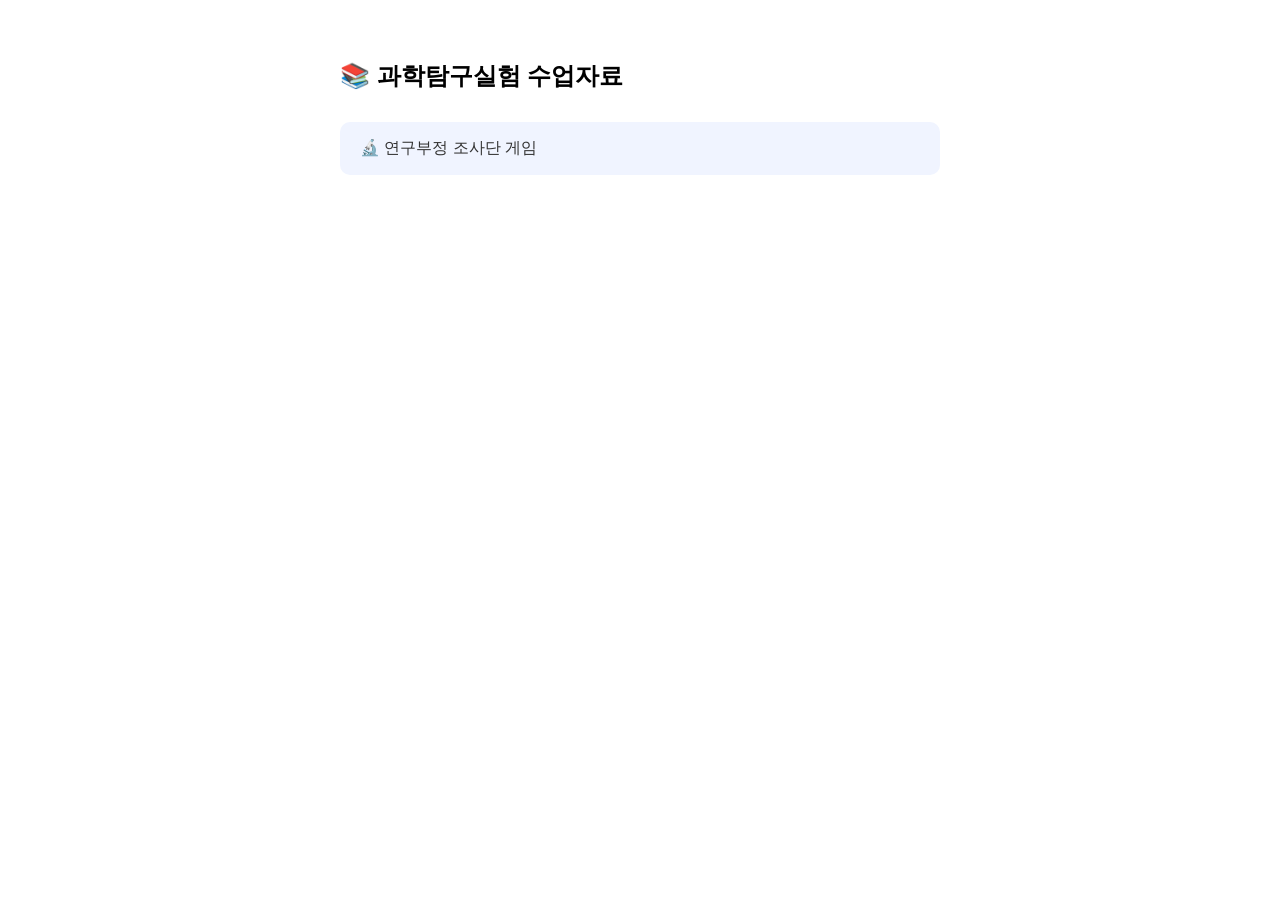
==== commit 5bf6b5e5: "Create index.html" ====
--- a/index.html
+++ b/index.html
@@ -1,2740 +1,18 @@
 <!DOCTYPE html>
 <html lang="ko">
 <head>
-<meta charset="UTF-8">
-<meta name="viewport" content="width=device-width, initial-scale=1.0">
-<title>연구부정 조사단</title>
-<link rel="preconnect" href="https://fonts.googleapis.com">
-<link href="https://fonts.googleapis.com/css2?family=Noto+Sans+KR:wght@300;400;500;700;900&family=JetBrains+Mono:wght@400;600&display=swap" rel="stylesheet">
-<script src="https://cdnjs.cloudflare.com/ajax/libs/firebase/10.12.0/firebase-app-compat.min.js"></script>
-<script src="https://cdnjs.cloudflare.com/ajax/libs/firebase/10.12.0/firebase-database-compat.min.js"></script>
-
-<style>
-:root {
-  --bg:#0a0d14; --surface:#111520; --card:#171d2e; --card2:#1d2438;
-  --border:#252d42; --border2:#2e3850;
-  --text:#e2e8f0; --text2:#94a3b8; --text3:#64748b;
-  --amber:#f59e0b; --amber-lt:#fbbf24; --amber-dim:rgba(245,158,11,.12); --amber-glow:rgba(245,158,11,.25);
-  --inv:#3b82f6; --inv-lt:#60a5fa; --inv-dim:rgba(59,130,246,.12);
-  --res:#ef4444; --res-lt:#f87171; --res-dim:rgba(239,68,68,.12);
-  --com:#8b5cf6; --com-lt:#a78bfa; --com-dim:rgba(139,92,246,.12);
-  --rep:#10b981; --rep-lt:#34d399; --rep-dim:rgba(16,185,129,.12);
-  --green:#22c55e; --red:#ef4444;
-  --jur:#0891b2; --jur-lt:#22d3ee; --jur-dim:rgba(8,145,178,.12);
-}
-@media (prefers-color-scheme:light){:root:not([data-theme="dark"]){
-  --bg:#f1f5f9; --surface:#e2e8f0; --card:#fff; --card2:#f8fafc;
-  --border:#cbd5e1; --border2:#94a3b8; --text:#0f172a; --text2:#475569; --text3:#94a3b8;
-}}
-:root[data-theme="dark"]{
-  --bg:#0a0d14; --surface:#111520; --card:#171d2e; --card2:#1d2438;
-  --border:#252d42; --border2:#2e3850; --text:#e2e8f0; --text2:#94a3b8; --text3:#64748b;
-}
-*,*::before,*::after{box-sizing:border-box;margin:0;padding:0}
-html,body{height:100%}
-body{font-family:'Noto Sans KR',sans-serif;background:var(--bg);color:var(--text);min-height:100vh;font-size:15px;line-height:1.6}
-
-.screen{display:none;min-height:100vh}
-.screen.active{display:flex;flex-direction:column}
-
-/* ── SETUP SCREEN ── */
-#screen-setup{align-items:center;justify-content:center;padding:40px 20px}
-.setup-box{max-width:620px;width:100%;background:var(--card);border:1.5px solid var(--amber);border-radius:16px;overflow:hidden}
-.setup-header{background:var(--amber-dim);border-bottom:1px solid var(--amber);padding:20px 24px}
-.setup-header h1{font-size:20px;font-weight:900;color:var(--amber);margin-bottom:4px}
-.setup-header p{font-size:13px;color:var(--text2)}
-.setup-body{padding:24px;display:flex;flex-direction:column;gap:20px}
-.setup-step{display:flex;gap:14px;align-items:flex-start}
-.setup-step-num{width:28px;height:28px;border-radius:50%;background:var(--amber);color:#000;font-weight:700;font-size:13px;display:flex;align-items:center;justify-content:center;flex-shrink:0;margin-top:1px}
-.setup-step-content{flex:1}
-.setup-step-title{font-size:14px;font-weight:700;margin-bottom:4px}
-.setup-step-desc{font-size:13px;color:var(--text2);line-height:1.7}
-.setup-code{font-family:'JetBrains Mono',monospace;background:var(--surface);border:1px solid var(--border);border-radius:6px;padding:10px 14px;font-size:12px;color:var(--amber-lt);margin-top:8px;white-space:pre-wrap;line-height:1.8}
-
-/* ── SESSION SCREEN ── */
-#screen-session{align-items:center;justify-content:center;padding:40px 20px;gap:20px;text-align:center;flex-direction:column}
-.session-logo{font-size:13px;font-weight:700;letter-spacing:.1em;color:var(--amber);text-transform:uppercase;border:1px solid var(--amber);padding:4px 14px;border-radius:4px;display:inline-block;margin-bottom:8px}
-.session-title{font-size:clamp(24px,5vw,38px);font-weight:900;letter-spacing:-.02em;margin-bottom:8px}
-.session-sub{color:var(--text2);font-size:14px;margin-bottom:4px}
-.session-card{background:var(--card);border:1px solid var(--border);border-radius:14px;padding:28px 24px;max-width:380px;width:100%;display:flex;flex-direction:column;gap:16px}
-.session-label{font-size:12px;font-weight:700;letter-spacing:.1em;text-transform:uppercase;color:var(--text3)}
-.session-input{background:var(--surface);border:1.5px solid var(--border2);color:var(--text);font-family:'JetBrains Mono',monospace;font-size:24px;font-weight:700;letter-spacing:.2em;text-align:center;padding:14px;border-radius:8px;outline:none;width:100%;text-transform:uppercase;transition:border-color .15s}
-.session-input:focus{border-color:var(--amber)}
-.session-divider{display:flex;align-items:center;gap:10px;color:var(--text3);font-size:12px}
-.session-divider::before,.session-divider::after{content:'';flex:1;height:1px;background:var(--border)}
-
-/* ── 사용법 안내 박스 ── */
-.guide-box{background:var(--card);border:1px solid var(--border);border-radius:12px;padding:16px 18px;max-width:520px;width:100%;text-align:left}
-.guide-box-title{font-size:12px;font-weight:700;letter-spacing:.1em;color:var(--amber);text-transform:uppercase;margin-bottom:12px}
-.guide-row{display:flex;gap:10px;align-items:flex-start;margin-bottom:10px;font-size:13px;line-height:1.6}
-.guide-row:last-child{margin-bottom:0}
-.guide-icon{font-size:18px;flex-shrink:0;width:24px;text-align:center;margin-top:1px}
-.guide-content strong{color:var(--text);display:block;margin-bottom:2px}
-.guide-content span{color:var(--text2);font-size:12px}
-.qr-alert{background:var(--amber-dim);border:1px solid var(--amber);border-radius:8px;padding:10px 13px;font-size:12px;line-height:1.6;color:var(--amber-lt);text-align:left;max-width:520px;width:100%}
-.qr-alert strong{display:block;margin-bottom:3px;font-size:13px}
-
-/* ── TOPBAR ── */
-.topbar{display:flex;align-items:center;justify-content:space-between;padding:12px 20px;background:var(--surface);border-bottom:1px solid var(--border);position:sticky;top:0;z-index:50}
-.topbar-logo{font-size:13px;font-weight:700;letter-spacing:.06em;color:var(--amber)}
-.topbar-case{font-size:12px;color:var(--text2)}
-.role-badge{display:flex;align-items:center;gap:7px;font-size:12px;font-weight:700;padding:4px 12px;border-radius:20px;letter-spacing:.04em}
-.session-chip{font-family:'JetBrains Mono',monospace;font-size:11px;color:var(--text3);background:var(--card2);padding:3px 8px;border-radius:4px;border:1px solid var(--border)}
-
-/* ── 자동업데이트 알림 바 ── */
-.auto-update-bar{background:var(--surface);border-bottom:1px solid var(--border);padding:6px 20px;font-size:11px;color:var(--text3);display:flex;align-items:center;gap:6px}
-.auto-dot{width:6px;height:6px;border-radius:50%;background:var(--green);animation:pulse2 2s ease-in-out infinite}
-@keyframes pulse2{0%,100%{opacity:1}50%{opacity:.4}}
-
-/* ── PHASE CHANGE TOAST ── */
-.phase-toast{position:fixed;top:70px;left:50%;transform:translateX(-50%) translateY(-20px);background:var(--amber);color:#000;font-weight:700;font-size:14px;padding:10px 24px;border-radius:8px;z-index:999;opacity:0;transition:opacity .3s, transform .3s;pointer-events:none;white-space:nowrap}
-.phase-toast.show{opacity:1;transform:translateX(-50%) translateY(0)}
-
-/* ── ROLE SELECT ── */
-#screen-role{align-items:center;justify-content:center;padding:40px 20px;gap:28px}
-.role-hero{text-align:center}
-.role-hero h1{font-size:clamp(22px,4vw,34px);font-weight:900;letter-spacing:-.02em;margin-bottom:8px}
-.role-hero p{color:var(--text2);font-size:14px;max-width:480px;margin:0 auto}
-.role-grid{display:grid;grid-template-columns:repeat(auto-fit,minmax(180px,1fr));gap:12px;max-width:760px;width:100%}
-.role-card{background:var(--card);border:1.5px solid var(--border);border-radius:12px;padding:20px 16px;cursor:pointer;transition:transform .15s,border-color .15s,box-shadow .15s;text-align:center;user-select:none}
-.role-card:hover{transform:translateY(-3px);box-shadow:0 8px 24px rgba(0,0,0,.3)}
-.role-card.inv:hover,.role-card.inv.sel{border-color:var(--inv);background:var(--inv-dim)}
-.role-card.res:hover,.role-card.res.sel{border-color:var(--res);background:var(--res-dim)}
-.role-card.com:hover,.role-card.com.sel{border-color:var(--com);background:var(--com-dim)}
-.role-card.rep:hover,.role-card.rep.sel{border-color:var(--rep);background:var(--rep-dim)}
-.role-card.tea:hover,.role-card.tea.sel{border-color:var(--amber);background:var(--amber-dim)}
-.role-card.jur:hover,.role-card.jur.sel{border-color:var(--jur);background:var(--jur-dim)}
-.role-icon{font-size:30px;margin-bottom:8px}
-.role-name{font-size:15px;font-weight:700;margin-bottom:4px}
-.role-desc{font-size:12px;color:var(--text2);line-height:1.5}
-.role-count{font-size:11px;color:var(--text3);margin-top:6px;font-family:'JetBrains Mono',monospace}
-
-/* ── INPUTS & BUTTONS ── */
-.pin-row{display:flex;flex-direction:column;align-items:center;gap:10px;max-width:260px;width:100%}
-.pin-input{width:100%;background:var(--card);border:1.5px solid var(--border2);color:var(--text);font-size:20px;font-family:'JetBrains Mono',monospace;text-align:center;padding:10px;border-radius:8px;outline:none;letter-spacing:.2em;transition:border-color .15s}
-.pin-input:focus{border-color:var(--amber)}
-.pin-hint{font-size:11px;color:var(--text3);text-align:center}
-.btn{padding:11px 28px;font-family:'Noto Sans KR',sans-serif;font-size:14px;font-weight:700;border:none;border-radius:8px;cursor:pointer;transition:opacity .15s,transform .1s}
-.btn:hover{opacity:.9;transform:translateY(-1px)}
-.btn:active{transform:translateY(0)}
-.btn-amber{background:var(--amber);color:#000}
-.btn-inv{background:var(--inv);color:#fff}
-.btn-ghost{background:var(--card);border:1.5px solid var(--border2);color:var(--text2)}
-
-/* ── WAIT ── */
-#screen-wait{align-items:center;justify-content:center;gap:20px;text-align:center;padding:40px 20px}
-.wait-icon{font-size:52px;animation:pulse 2s ease-in-out infinite}
-@keyframes pulse{0%,100%{opacity:1}50%{opacity:.5}}
-
-/* ── PHASE BAR ── */
-.phase-bar{display:flex;background:var(--surface);border-bottom:1px solid var(--border);padding:0 16px;overflow-x:auto}
-.phase-step{display:flex;align-items:center;gap:6px;padding:11px 14px;font-size:12px;font-weight:500;color:var(--text3);white-space:nowrap;border-bottom:2px solid transparent;transition:color .2s}
-.phase-step.active{color:var(--amber);border-color:var(--amber)}
-.phase-step.done{color:var(--text2)}
-.step-num{width:18px;height:18px;border-radius:50%;background:var(--border);display:flex;align-items:center;justify-content:center;font-size:9px;font-family:'JetBrains Mono',monospace}
-.phase-step.active .step-num{background:var(--amber);color:#000}
-.phase-step.done .step-num{background:var(--border2);color:var(--text2)}
-
-/* ── GAME CONTENT ── */
-.game-content{flex:1;padding:20px;max-width:740px;width:100%;margin:0 auto;display:flex;flex-direction:column;gap:18px}
-
-.case-banner{background:var(--card);border:1px solid var(--border);border-radius:12px;overflow:hidden}
-.case-banner-header{display:flex;align-items:flex-start;gap:10px;padding:13px 16px;border-bottom:1px solid var(--border);background:var(--amber-dim)}
-.case-code{font-family:'JetBrains Mono',monospace;font-size:10px;font-weight:600;color:var(--amber);letter-spacing:.1em;background:rgba(245,158,11,.15);padding:2px 7px;border-radius:4px;white-space:nowrap;margin-top:3px}
-.case-title{font-size:16px;font-weight:700}
-.case-sub{font-size:11px;color:var(--amber-lt);margin-top:2px}
-.case-body{padding:14px 16px}
-.case-summary{color:var(--text2);font-size:13px;line-height:1.75;margin-bottom:10px}
-.case-suspect{font-size:13px;color:var(--text2)}
-.case-suspect strong{color:var(--text)}
-
-.section-label{font-size:10px;font-weight:700;letter-spacing:.1em;color:var(--text3);text-transform:uppercase;margin-bottom:8px;display:flex;align-items:center;gap:8px}
-.section-label::after{content:'';flex:1;height:1px;background:var(--border)}
-
-/* ── EVIDENCE ── */
-.evidence-grid{display:flex;flex-direction:column;gap:7px}
-.evidence-item{background:var(--card2);border:1px solid var(--border);border-radius:8px;overflow:hidden}
-.evidence-item-header{display:flex;gap:10px;align-items:flex-start;padding:11px 13px;cursor:pointer;user-select:none;transition:background .15s}
-.evidence-item-header:hover{background:var(--surface)}
-.ev-label{font-family:'JetBrains Mono',monospace;font-size:10px;font-weight:600;color:var(--amber);white-space:nowrap;margin-top:2px;background:var(--amber-dim);padding:2px 7px;border-radius:4px;flex-shrink:0}
-.ev-text{font-size:13px;line-height:1.7;flex:1}
-.ev-expand-btn{font-size:11px;color:var(--text3);flex-shrink:0;margin-top:3px;transition:transform .2s}
-.ev-expand-btn.open{transform:rotate(180deg)}
-.evidence-detail{display:none;border-top:1px solid var(--border);padding:13px 14px;background:var(--surface)}
-.evidence-detail.open{display:block}
-.ev-detail-title{font-size:11px;font-weight:700;letter-spacing:.06em;color:var(--amber);text-transform:uppercase;margin-bottom:8px}
-/* 탐구보고서 열람 버튼 */
-.report-btn-wrap{margin-bottom:10px}
-.report-btn{display:flex;align-items:center;gap:10px;width:100%;background:linear-gradient(135deg,#1e3a5f,#1a2d4a);border:1.5px solid #3b82f6;border-radius:10px;padding:13px 16px;cursor:pointer;text-decoration:none;transition:all .2s;color:inherit}
-.report-btn:hover{border-color:#60a5fa;background:linear-gradient(135deg,#1e3a6a,#1a3060);transform:translateY(-1px);box-shadow:0 4px 16px rgba(59,130,246,.25)}
-.report-btn-icon{font-size:24px;flex-shrink:0}
-.report-btn-info{flex:1;text-align:left}
-.report-btn-title{font-size:13px;font-weight:700;color:#60a5fa;margin-bottom:2px}
-.report-btn-desc{font-size:11px;color:var(--text2)}
-.report-btn-arrow{font-size:14px;color:#3b82f6;flex-shrink:0}
-.ev-quote{font-family:'JetBrains Mono',monospace;font-size:11px;line-height:1.7;background:var(--card);border:1px solid var(--border);border-left:3px solid var(--amber);padding:10px 12px;border-radius:0 6px 6px 0;color:var(--text2);margin-bottom:10px}
-.ev-quote strong{color:var(--amber-lt)}
-.ev-explain{font-size:12px;line-height:1.7;color:var(--text2);margin-bottom:8px}
-.ev-explain strong{color:var(--text)}
-.ev-table{width:100%;border-collapse:collapse;font-size:11px;font-family:'JetBrains Mono',monospace;margin-bottom:10px}
-.ev-table th{background:var(--card);color:var(--text3);padding:6px 8px;text-align:left;font-weight:600;border-bottom:1px solid var(--border)}
-.ev-table td{padding:5px 8px;border-bottom:1px solid var(--border)}
-.ev-table tr:last-child td{border-bottom:none}
-.ev-table .deleted{color:var(--red);opacity:.8}
-.ev-table .kept{color:var(--green);opacity:.8}
-.ev-key-point{background:rgba(245,158,11,.08);border:1px solid var(--amber-dim);border-radius:6px;padding:8px 11px;font-size:12px;line-height:1.6;color:var(--amber-lt)}
-.ev-key-point strong{color:var(--amber)}
-
-.role-panel{border-radius:12px;overflow:hidden;border:1.5px solid var(--border)}
-.role-panel-header{padding:12px 16px;display:flex;align-items:center;gap:9px;font-weight:700;font-size:14px;border-bottom:1px solid var(--border)}
-.role-panel-body{padding:14px 16px;display:flex;flex-direction:column;gap:12px}
-
-.hint-list{display:flex;flex-direction:column;gap:7px}
-.hint-item{display:flex;gap:9px;align-items:flex-start;font-size:13px;line-height:1.7;padding:9px 12px;border-radius:7px;background:var(--card2);border:1px solid var(--border)}
-.hint-num{font-family:'JetBrains Mono',monospace;font-size:10px;font-weight:700;color:var(--amber);min-width:20px;margin-top:1px}
-
-.defense-cards{display:flex;flex-direction:column;gap:7px}
-.defense-card{background:var(--res-dim);border:1px solid var(--res);border-radius:8px;padding:10px 13px;font-size:13px;line-height:1.7;cursor:pointer;transition:opacity .15s;position:relative}
-.defense-card::before{content:'🃏 변론 카드';font-size:10px;font-weight:700;color:var(--res-lt);letter-spacing:.06em;display:block;margin-bottom:3px}
-.defense-card.used{opacity:.4}
-
-.secret-box{background:var(--amber-dim);border:1.5px dashed var(--amber);border-radius:8px;padding:11px 13px;font-size:13px;line-height:1.7}
-.secret-box::before{content:'🔒 기밀 정보 — 연구자만 확인';font-size:10px;font-weight:700;color:var(--amber);letter-spacing:.06em;display:block;margin-bottom:4px}
-
-.q-list{display:flex;flex-direction:column;gap:7px}
-.q-item{display:flex;gap:8px;align-items:flex-start;background:var(--com-dim);border:1px solid var(--com);border-radius:8px;padding:10px 13px;font-size:13px;line-height:1.7}
-.q-item::before{content:'Q';font-family:'JetBrains Mono',monospace;font-size:10px;font-weight:700;color:var(--com-lt);min-width:14px;margin-top:2px}
-
-.criteria-box{background:rgba(139,92,246,.08);border-left:3px solid var(--com);padding:11px 13px;border-radius:0 8px 8px 0;font-size:13px;line-height:1.75}
-
-.note-area{background:var(--card2);border:1.5px solid var(--rep);border-radius:8px;padding:13px 14px;display:flex;flex-direction:column;gap:7px}
-.note-line{display:flex;align-items:flex-start;gap:7px;font-size:13px}
-.note-key{color:var(--rep-lt);font-weight:600;min-width:110px;white-space:nowrap;padding-top:2px}
-.note-val{flex:1;border:none;border-bottom:1px solid var(--border2);background:transparent;color:var(--text);font-size:13px;font-family:'Noto Sans KR',sans-serif;outline:none;padding-bottom:2px;min-height:22px}
-
-.speak-order{display:flex;flex-direction:column;gap:6px}
-.speak-step{display:flex;gap:9px;align-items:flex-start;font-size:13px;line-height:1.65;padding:9px 12px;border-radius:7px;background:var(--card2);border:1px solid var(--border)}
-.speak-n{font-family:'JetBrains Mono',monospace;font-size:10px;font-weight:700;color:var(--inv-lt);background:var(--inv-dim);padding:2px 7px;border-radius:4px;white-space:nowrap;margin-top:1px}
-
-.phase-wait{display:flex;align-items:center;justify-content:center;flex-direction:column;gap:12px;padding:30px 20px;text-align:center;color:var(--text2);font-size:14px}
-.phase-wait .big-icon{font-size:36px}
-
-.verdict-box{border-radius:12px;overflow:hidden;border:1.5px solid var(--border);animation:fadeIn .4s ease}
-@keyframes fadeIn{from{opacity:0;transform:translateY(8px)}to{opacity:1;transform:translateY(0)}}
-.verdict-header{padding:15px 18px;font-size:17px;font-weight:900;display:flex;align-items:center;gap:9px}
-.verdict-header.guilty{background:rgba(239,68,68,.12);color:var(--res-lt);border-bottom:1px solid var(--res)}
-.verdict-body{padding:16px 18px;display:flex;flex-direction:column;gap:11px;background:var(--card)}
-.verdict-row{display:flex;gap:10px;align-items:flex-start;font-size:13px;line-height:1.75}
-.verdict-row-label{font-size:10px;font-weight:700;color:var(--text3);letter-spacing:.08em;text-transform:uppercase;min-width:58px;margin-top:2px}
-.lesson-box{background:var(--amber-dim);border-left:3px solid var(--amber);padding:11px 14px;border-radius:0 8px 8px 0;font-size:13px;line-height:1.75}
-
-/* ── TEACHER ── */
-#screen-teacher{flex-direction:column}
-.teacher-topbar{display:flex;align-items:center;justify-content:space-between;padding:12px 20px;background:var(--amber-dim);border-bottom:1.5px solid var(--amber);flex-wrap:wrap;gap:8px}
-.teacher-topbar-title{font-size:14px;font-weight:700;color:var(--amber);display:flex;align-items:center;gap:8px;flex-wrap:wrap}
-.teacher-content{flex:1;padding:20px;max-width:880px;width:100%;margin:0 auto;display:flex;flex-direction:column;gap:22px}
-
-/* ── 단계 버튼 (크고 명확하게) ── */
-.teacher-phase-row{display:flex;gap:7px;flex-wrap:wrap}
-.phase-btn{padding:11px 16px;border-radius:8px;font-size:13px;font-weight:600;background:var(--card);border:1.5px solid var(--border);color:var(--text2);cursor:pointer;transition:all .15s;font-family:'Noto Sans KR',sans-serif;position:relative}
-.phase-btn.active{background:var(--amber);border-color:var(--amber);color:#000;box-shadow:0 0 12px var(--amber-glow)}
-.phase-btn:hover:not(.active){border-color:var(--border2);color:var(--text)}
-.phase-btn.active::after{content:'현재';position:absolute;top:-8px;left:50%;transform:translateX(-50%);background:var(--amber);color:#000;font-size:9px;font-weight:700;padding:1px 6px;border-radius:4px;white-space:nowrap}
-
-.timer-display{font-family:'JetBrains Mono',monospace;font-size:38px;font-weight:600;color:var(--amber)}
-.timer-display.urgent{color:var(--red);animation:timerPulse .5s ease-in-out infinite}
-@keyframes timerPulse{0%,100%{opacity:1}50%{opacity:.6}}
-.timer-label{font-size:12px;color:var(--text2);text-align:center}
-.timer-controls{display:flex;gap:8px;flex-wrap:wrap;align-items:center}
-.timer-btn{padding:8px 16px;border-radius:8px;font-size:13px;font-weight:600;cursor:pointer;border:1.5px solid;font-family:'Noto Sans KR',sans-serif;transition:opacity .15s}
-.timer-btn:hover{opacity:.85}
-.timer-btn.start{background:var(--green);border-color:var(--green);color:#fff}
-.timer-btn.stop{background:var(--red);border-color:var(--red);color:#fff}
-.timer-btn.reset{background:var(--card);border-color:var(--border2);color:var(--text2)}
-.timer-preset{padding:6px 12px;border-radius:6px;font-size:12px;font-weight:600;background:var(--card2);border:1px solid var(--border);color:var(--text2);cursor:pointer;font-family:'Noto Sans KR',sans-serif;transition:all .15s}
-.timer-preset.active{border-color:var(--amber);color:var(--amber)}
-
-.verdict-reveal-btn{padding:11px 22px;border-radius:8px;font-size:14px;font-weight:700;background:var(--amber);border:none;color:#000;cursor:pointer;font-family:'Noto Sans KR',sans-serif;transition:opacity .15s;display:flex;align-items:center;gap:8px}
-.verdict-reveal-btn.revealed{background:var(--green);color:#fff}
-.verdict-reveal-btn:hover{opacity:.9}
-
-/* ── 보고서 요약 카드 (전체 역할용) ── */
-.report-summary-card{background:var(--card2);border:1px solid var(--border);border-radius:8px;padding:10px 14px;display:flex;flex-direction:column;gap:6px}
-.rs-row{display:flex;gap:8px;font-size:12.5px;line-height:1.6}
-.rs-label{min-width:68px;font-size:10px;font-weight:700;color:var(--text3);letter-spacing:.04em;text-transform:uppercase;margin-top:2px;flex-shrink:0}
-.rs-val{color:var(--text);flex:1}
-/* ── 취재기자 인터뷰 노트 ── */
-.interview-note-wrap{margin-top:10px}
-.interview-note-lbl{font-size:10px;font-weight:700;color:var(--rep-lt);letter-spacing:.07em;text-transform:uppercase;margin-bottom:5px}
-.interview-note-ta{width:100%;min-height:72px;background:var(--card2);border:1.5px solid var(--rep);border-radius:8px;padding:9px 11px;color:var(--text);font-size:13px;font-family:'Noto Sans KR',sans-serif;resize:vertical;outline:none;transition:border-color .2s;display:block}
-.interview-note-ta:focus{border-color:var(--rep-lt)}
-.interview-note-saved{font-size:10px;color:var(--green);text-align:right;min-height:14px;margin-top:2px}
-/* ── 심의위원 판결문 ── */
-.cv-form{background:var(--card2);border:1.5px solid var(--com);border-radius:10px;padding:14px 15px;margin-top:12px}
-.cv-form-title{font-size:12px;font-weight:700;color:var(--com);margin-bottom:12px;display:flex;align-items:center;gap:5px}
-.cv-form-row{margin-bottom:10px}
-.cv-form-lbl{font-size:10px;font-weight:700;color:var(--text2);margin-bottom:4px;letter-spacing:.04em;display:block}
-.cv-form-ta{width:100%;min-height:56px;background:var(--bg);border:1px solid var(--border);border-radius:6px;padding:8px 10px;color:var(--text);font-size:13px;font-family:'Noto Sans KR',sans-serif;resize:vertical;outline:none}
-.cv-form-ta:focus{border-color:var(--com)}
-.cv-form-sel{width:100%;background:var(--bg);border:1px solid var(--border);border-radius:6px;padding:8px 10px;color:var(--text);font-size:13px;font-family:'Noto Sans KR',sans-serif;outline:none;cursor:pointer}
-.cv-submit-btn{width:100%;padding:11px;border-radius:8px;background:var(--com);border:none;color:#fff;font-size:14px;font-weight:700;cursor:pointer;font-family:'Noto Sans KR',sans-serif;margin-top:2px;transition:opacity .15s}
-.cv-submit-btn:hover{opacity:.85}
-.cv-submitted-box{background:rgba(34,197,94,.08);border:1.5px solid var(--green);border-radius:10px;padding:14px 15px;margin-top:12px}
-.cv-submitted-title{font-size:12px;font-weight:700;color:var(--green);margin-bottom:8px}
-.cv-submitted-content{font-size:13px;line-height:1.7;background:var(--card);border-radius:8px;padding:11px 13px;margin-top:6px}
-/* ── 교사 판결문 알림 ── */
-.teacher-cv-notice{background:rgba(234,179,8,.1);border:1.5px solid var(--amber);border-radius:10px;padding:13px 15px;margin-bottom:12px}
-.teacher-cv-notice-hd{font-size:13px;font-weight:700;color:var(--amber);margin-bottom:8px}
-.teacher-cv-content{font-size:12.5px;line-height:1.7;color:var(--text);background:var(--card);border-radius:7px;padding:10px 12px;margin-bottom:8px}
-.teacher-cv-show-btn{padding:8px 18px;border-radius:7px;background:var(--amber);border:none;color:#000;font-size:13px;font-weight:700;cursor:pointer;font-family:'Noto Sans KR',sans-serif;transition:opacity .15s}
-.teacher-cv-show-btn:hover{opacity:.85}
-.teacher-cv-show-btn.cv-shown{background:var(--green);color:#fff}
-
-.present-btn{padding:7px 14px;border-radius:8px;font-size:12px;font-weight:600;background:var(--surface);border:1.5px solid var(--border2);color:var(--text2);cursor:pointer;font-family:'Noto Sans KR',sans-serif;display:flex;align-items:center;gap:6px;transition:all .15s}
-.present-btn:hover{border-color:var(--amber);color:var(--amber)}
-
-.teacher-all-roles{display:grid;grid-template-columns:1fr 1fr;gap:12px}
-@media(max-width:600px){.teacher-all-roles{grid-template-columns:1fr}}
-.teacher-role-card{background:var(--card);border:1px solid var(--border);border-radius:10px;overflow:hidden}
-.teacher-role-header{padding:9px 13px;font-size:13px;font-weight:700;border-bottom:1px solid var(--border);display:flex;align-items:center;gap:7px}
-.teacher-role-body{padding:11px 13px;font-size:12px;color:var(--text2);line-height:1.8}
-.teacher-role-body ul{padding-left:14px}
-.teacher-role-body li{margin-bottom:2px}
-
-/* 교사용 수업 흐름 가이드 */
-.flow-guide{background:var(--card);border:1px solid var(--border);border-radius:10px;overflow:hidden}
-.flow-guide-header{background:rgba(245,158,11,.08);border-bottom:1px solid var(--border);padding:10px 14px;font-size:12px;font-weight:700;color:var(--amber);letter-spacing:.06em}
-.flow-steps{padding:12px 14px;display:flex;flex-direction:column;gap:6px}
-.flow-step{display:flex;gap:10px;align-items:flex-start;font-size:12px;line-height:1.6}
-.flow-step-n{font-family:'JetBrains Mono',monospace;font-size:10px;font-weight:700;background:var(--amber-dim);color:var(--amber);padding:2px 7px;border-radius:4px;white-space:nowrap;flex-shrink:0;margin-top:1px}
-.flow-step-text{color:var(--text2)}
-.flow-step-text strong{color:var(--text)}
-
-/* ── PRESENT ── */
-#screen-present{align-items:center;justify-content:center;text-align:center;flex-direction:column;gap:36px;background:var(--bg)}
-.present-label{font-size:11px;font-weight:700;letter-spacing:.12em;color:var(--text3);text-transform:uppercase;border:1px solid var(--border);padding:3px 10px;border-radius:4px}
-.present-case-label{font-family:'JetBrains Mono',monospace;font-size:13px;letter-spacing:.14em;color:var(--amber);text-transform:uppercase}
-.present-phase-name{font-size:clamp(26px,5vw,44px);font-weight:900;letter-spacing:-.02em}
-.present-phase-desc{font-size:17px;color:var(--text2)}
-.present-timer{font-family:'JetBrains Mono',monospace;font-size:clamp(70px,14vw,110px);font-weight:600;color:var(--amber);letter-spacing:-.02em}
-.present-timer.urgent{color:var(--red)}
-.present-who{font-size:15px;color:var(--text2);border:1px solid var(--border2);padding:8px 18px;border-radius:8px}
-.back-btn{position:fixed;top:18px;right:18px;padding:7px 14px;border-radius:8px;font-size:12px;font-weight:600;background:var(--surface);border:1px solid var(--border);color:var(--text2);cursor:pointer;font-family:'Noto Sans KR',sans-serif}
-
-/* ── CONNECTION STATUS ── */
-.conn-dot{width:8px;height:8px;border-radius:50%;background:var(--green);display:inline-block}
-.conn-dot.offline{background:var(--red)}
-.conn-dot.connecting{background:var(--amber);animation:pulse 1s ease-in-out infinite}
-
-::-webkit-scrollbar{width:5px;height:5px}
-::-webkit-scrollbar-track{background:transparent}
-::-webkit-scrollbar-thumb{background:var(--border2);border-radius:9px}
-@media(max-width:480px){.role-grid{grid-template-columns:1fr 1fr}.game-content,.teacher-content{padding:14px}}
-
-/* ── 증거 공유 버튼 & 강조 ── */
-.ev-share-btn{background:transparent;border:1px solid var(--inv);border-radius:4px;color:var(--inv);font-size:10px;font-weight:700;padding:2px 8px;cursor:pointer;font-family:inherit;flex-shrink:0;transition:all .15s;line-height:1.4}
-.ev-share-btn:hover{background:var(--inv-dim)}
-.ev-sharing{border:1.5px solid var(--amber)!important;background:color-mix(in srgb,var(--amber) 8%,transparent)!important}
-/* ── 학생 화면: 공유 증거 배너 ── */
-.shared-ev-banner{position:sticky;bottom:0;left:0;right:0;margin:14px -2px -2px;background:var(--inv);color:#fff;border-radius:10px 10px 0 0;padding:12px 14px;z-index:80;box-shadow:0 -4px 20px rgba(0,0,0,.3);animation:bannerUp .3s ease both}
-@keyframes bannerUp{from{transform:translateY(100%);opacity:0}to{transform:translateY(0);opacity:1}}
-.shared-ev-hd{display:flex;align-items:center;gap:8px;flex-wrap:wrap;margin-bottom:6px}
-.shared-ev-tag{font-size:10px;font-weight:700;background:rgba(255,255,255,.22);border-radius:4px;padding:2px 7px;white-space:nowrap}
-.shared-ev-label{font-size:14px;font-weight:800;flex:1;min-width:0}
-.shared-ev-close{margin-left:auto;background:rgba(255,255,255,.18);border:none;color:#fff;font-size:11px;font-weight:700;padding:4px 11px;border-radius:5px;cursor:pointer;font-family:inherit;flex-shrink:0}
-.shared-ev-close:hover{background:rgba(255,255,255,.32)}
-.shared-ev-body{font-size:12px;line-height:1.65;background:rgba(255,255,255,.13);border-radius:7px;padding:9px 11px;white-space:pre-wrap}
-/* ── 판결 오버레이 (학생 화면) ── */
-.verdict-overlay{position:fixed;inset:0;background:rgba(0,0,0,.72);z-index:1000;display:flex;align-items:center;justify-content:center;padding:16px;backdrop-filter:blur(5px);animation:fadeIn .3s ease both}
-@keyframes fadeIn{from{opacity:0}to{opacity:1}}
-.verdict-overlay-card{background:var(--card);border-radius:18px;padding:28px 22px;max-width:460px;width:100%;box-shadow:0 10px 50px rgba(0,0,0,.55);text-align:center;max-height:88vh;overflow-y:auto}
-.verdict-overlay-icon{font-size:52px;margin-bottom:8px;display:block;animation:popIn .45s cubic-bezier(.34,1.56,.64,1) both}
-@keyframes popIn{from{transform:scale(.4);opacity:0}to{transform:scale(1);opacity:1}}
-.verdict-overlay-eyebrow{font-size:11px;font-weight:700;color:var(--text3);letter-spacing:.1em;text-transform:uppercase;margin-bottom:10px}
-.verdict-overlay-result{font-size:20px;font-weight:900;padding:10px 18px;border-radius:10px;margin-bottom:16px;letter-spacing:-.02em;display:inline-block}
-.verdict-overlay-result.guilty{background:color-mix(in srgb,var(--red) 15%,transparent);color:var(--red)}
-.verdict-overlay-result.innocent{background:color-mix(in srgb,var(--green) 15%,transparent);color:var(--green)}
-.verdict-overlay-result.warning{background:color-mix(in srgb,var(--amber) 15%,transparent);color:var(--amber)}
-.verdict-overlay-body{text-align:left;margin-bottom:4px}
-.verdict-overlay-section{margin-bottom:10px}
-.verdict-overlay-lbl{font-size:10px;font-weight:700;color:var(--text3);letter-spacing:.07em;text-transform:uppercase;margin-bottom:4px}
-.verdict-overlay-text{font-size:13px;color:var(--text);line-height:1.7;background:var(--card2);border-radius:8px;padding:9px 11px;white-space:pre-wrap}
-.verdict-overlay-close{margin-top:14px;background:var(--accent);color:#fff;border:none;border-radius:8px;padding:10px 32px;font-size:14px;font-weight:700;cursor:pointer;font-family:inherit;transition:opacity .15s}
-.verdict-overlay-close:hover{opacity:.82}
-/* ── 프로젝터: 공유 증거 영역 ── */
-.present-shared-evidence{background:rgba(99,102,241,.18);border:2px solid #6366f1;border-radius:14px;padding:14px 20px;max-width:700px;width:90%;animation:bannerUp .4s ease both;text-align:left}
-.present-ev-tag{font-size:11px;font-weight:700;color:#a5b4fc;letter-spacing:.08em;text-transform:uppercase;margin-bottom:5px}
-.present-ev-label{font-size:20px;font-weight:800;color:#fff;margin-bottom:8px}
-.present-ev-detail{font-size:13px;color:rgba(255,255,255,.85);line-height:1.7;background:rgba(255,255,255,.1);border-radius:8px;padding:10px 12px;white-space:pre-wrap}
-/* ── 프로젝터: 판결 영역 ── */
-.present-verdict-overlay{background:rgba(0,0,0,.6);border:2px solid var(--amber);border-radius:18px;padding:24px 28px;max-width:680px;width:90%;text-align:center;animation:popIn .5s ease both}
-.present-verdict-icon{font-size:48px;display:block;margin-bottom:8px}
-.present-verdict-eyebrow{font-size:11px;font-weight:700;color:var(--amber);letter-spacing:.1em;text-transform:uppercase;margin-bottom:12px}
-.present-verdict-result{font-size:32px;font-weight:900;color:#fff;margin-bottom:12px;letter-spacing:-.02em}
-.present-verdict-result.guilty{color:var(--red)}
-.present-verdict-result.innocent{color:var(--green)}
-.present-verdict-result.warning{color:var(--amber)}
-.present-verdict-reason{font-size:15px;color:rgba(255,255,255,.88);line-height:1.7;background:rgba(255,255,255,.08);border-radius:10px;padding:12px 16px;text-align:left;margin-bottom:8px;white-space:pre-wrap}
-.present-verdict-action{font-size:13px;color:var(--amber);font-weight:600;padding:8px 12px;border:1px solid var(--amber);border-radius:8px;display:inline-block}
-/* ── 교사 공유 증거 상태 ── */
-.teacher-se-notice{display:flex;align-items:center;gap:10px;background:color-mix(in srgb,#6366f1 12%,transparent);border:1px solid #6366f1;border-radius:8px;padding:8px 12px;font-size:12px;flex-wrap:wrap}
-.teacher-se-hd{flex:1;color:var(--text)}
-.teacher-se-clear{background:transparent;border:1px solid #6366f1;border-radius:5px;color:#a5b4fc;font-size:11px;font-weight:700;padding:3px 10px;cursor:pointer;font-family:inherit;flex-shrink:0}
-.teacher-se-clear:hover{background:rgba(99,102,241,.2)}
-
-/* ── 윤리 교육 화면 ── */
-#screen-ethics{flex-direction:column;align-items:center;justify-content:flex-start;padding:24px 16px 40px;overflow-y:auto}
-.empathy-change-notice{font-size:11px;color:var(--amber);text-align:center;margin:-8px 0 12px;font-weight:600}
-.empathy-change-hint{font-size:11px;color:var(--text3);text-align:center;margin-top:6px}
-.empathy-submit-box{background:var(--amber-dim);border:1px solid var(--amber);border-radius:10px;padding:14px 16px;margin-top:14px;text-align:center}
-.empathy-submit-hint{font-size:13px;color:var(--text2);margin-bottom:10px}
-.fakepaper-search-guide{font-size:12px;background:var(--amber-dim);border:1px solid var(--amber);border-radius:8px;padding:10px 14px;margin-bottom:14px;color:var(--text2);line-height:1.6}
-.fp-search-btn{display:inline-block;margin-top:8px;padding:5px 14px;border-radius:6px;background:var(--card2);border:1px solid var(--border2);color:var(--amber);font-size:12px;font-weight:700;text-decoration:none;transition:all .15s}
-.fp-search-btn:hover{border-color:var(--amber);background:var(--amber-dim)}
-.fakepaper-progress-row{display:flex;align-items:center;justify-content:space-between;margin-bottom:14px;padding:0 2px}
-.fakepaper-prog-txt{font-size:12px;color:var(--text3)}
-.fakepaper-prog-dots{display:flex;gap:6px}
-.fp-dot{width:10px;height:10px;border-radius:50%;background:var(--border2);transition:all .2s}
-.fp-dot.done{background:var(--amber)}
-.fakepaper-legend{display:flex;gap:12px;flex-wrap:wrap;margin-bottom:14px}
-.fp-legend-item{font-size:11px;font-weight:700;padding:3px 10px;border-radius:5px}
-.fp-legend-item.fake{background:rgba(239,68,68,.1);color:#ef4444}
-.fp-legend-item.real{background:rgba(34,197,94,.1);color:#22c55e}
-.fakepaper-card{background:var(--card);border:1.5px solid var(--border2);border-radius:12px;padding:16px;margin-bottom:12px;transition:all .2s}
-.fakepaper-card.fp-answered{border-color:var(--amber)}
-.fakepaper-card.fp-correct{border-color:#22c55e;background:rgba(34,197,94,.05)}
-.fakepaper-card.fp-wrong{border-color:#ef4444;background:rgba(239,68,68,.05)}
-.fakepaper-num{font-size:10px;font-weight:800;color:var(--text3);letter-spacing:.08em;margin-bottom:8px}
-.fakepaper-ref{font-size:13px;color:var(--text);line-height:1.7;background:var(--card2);border-radius:8px;padding:10px 14px;margin-bottom:10px;font-family:'Noto Serif',Georgia,serif;border-left:3px solid var(--border2)}
-.fakepaper-vote-row{display:flex;gap:10px;flex-wrap:wrap}
-.fp-vote-btn{flex:1;min-width:120px;padding:9px 12px;border-radius:8px;border:1.5px solid var(--border2);background:transparent;color:var(--text2);font-family:inherit;font-size:13px;font-weight:700;cursor:pointer;transition:all .15s}
-.fp-vote-btn:not(:disabled):hover{border-color:var(--amber);color:var(--amber)}
-.fp-voted-fake{border-color:#ef4444!important;color:#ef4444!important;background:rgba(239,68,68,.1)!important}
-.fp-voted-real{border-color:#22c55e!important;color:#22c55e!important;background:rgba(34,197,94,.1)!important}
-.fp-ans-done{font-size:12px;font-weight:700;color:var(--text3);margin-top:8px}
-.fakepaper-badge{display:inline-block;font-size:11px;font-weight:800;padding:3px 10px;border-radius:5px;margin-bottom:8px}
-.fakepaper-user-guess{font-size:12px;color:var(--text2);margin:6px 0 4px}
-.fakepaper-hint{font-size:12px;color:var(--text3);background:var(--card2);border-radius:7px;padding:9px 12px;line-height:1.6;border-left:3px solid var(--amber)}
-.fakepaper-result-header{text-align:center;padding:16px 0 12px}
-.fakepaper-result-icon{font-size:44px;margin-bottom:6px}
-.fakepaper-result-score{font-size:24px;font-weight:800;color:var(--amber);margin-bottom:4px}
-.fakepaper-result-sub{font-size:13px;color:var(--text2);margin-bottom:16px}
-.fakepaper-takeaway{background:var(--amber-dim);border:1px solid var(--amber);border-radius:10px;padding:14px 16px;font-size:13px;color:var(--text2);line-height:1.7;margin:14px 0}
-
-.empathy-progress{display:flex;align-items:center;gap:8px;margin-bottom:20px;padding:0 4px}
-.empathy-prog-dot{width:10px;height:10px;border-radius:50%;background:var(--border2);transition:all .2s}
-.empathy-prog-dot.done{background:var(--amber)}
-.empathy-prog-dot.active{background:var(--amber);box-shadow:0 0 0 3px var(--amber-dim)}
-.empathy-prog-txt{font-size:11px;color:var(--text3);margin-left:4px}
-.empathy-card{background:var(--card);border:1px solid var(--border2);border-radius:12px;padding:18px;margin-bottom:14px;text-align:center;transition:all .2s}
-.empathy-card.answered{border-color:var(--amber)}
-.empathy-card.locked{opacity:.5;pointer-events:none}
-.empathy-scenario-icon{font-size:36px;margin-bottom:8px}
-.empathy-scenario-title{font-size:15px;font-weight:700;color:var(--text);margin-bottom:6px}
-.empathy-scenario-sit{font-size:13px;color:var(--text2);background:var(--card2);border-radius:8px;padding:10px 14px;margin-bottom:12px;text-align:left;line-height:1.6;border-left:3px solid var(--amber)}
-.empathy-question{font-size:14px;font-weight:700;color:var(--text);margin-bottom:12px}
-.empathy-opts{display:flex;gap:10px;justify-content:center;flex-wrap:wrap}
-.empathy-opt-btn{padding:10px 22px;border-radius:8px;border:2px solid var(--border2);background:transparent;color:var(--text2);font-family:inherit;font-size:13px;font-weight:700;cursor:pointer;transition:all .15s}
-.empathy-opt-btn.selected{font-weight:800}
-.empathy-opt-btn:not(:disabled):hover{border-color:var(--amber);color:var(--amber)}
-.empathy-ans-done{font-size:12px;font-weight:700;margin-top:8px}
-.empathy-result-card.empathy-aligned{border:2px solid #22c55e;background:rgba(34,197,94,.04)}
-.empathy-result-card.empathy-misaligned{border:2px solid #ef4444;background:rgba(239,68,68,.04)}
-.empathy-align-badge{font-size:12px;font-weight:700;border-radius:7px;padding:7px 12px;margin-bottom:10px;line-height:1.5}
-.empathy-align-badge.ok{background:rgba(34,197,94,.12);color:#16a34a;border:1px solid #22c55e}
-.empathy-align-badge.ng{background:rgba(239,68,68,.1);color:#dc2626;border:1px solid #ef4444}
-.empathy-result-card{background:var(--card);border:1px solid var(--border2);border-radius:12px;padding:18px;margin-bottom:14px}
-.empathy-bars{margin:10px 0}
-.empathy-bar-row{display:flex;align-items:center;gap:8px;margin-bottom:6px}
-.empathy-bar-lbl{font-size:11px;font-weight:700;min-width:60px}
-.empathy-bar-track{flex:1;height:10px;background:var(--border2);border-radius:5px;overflow:hidden}
-.empathy-bar-fill{height:100%;border-radius:5px;transition:width .4s}
-.empathy-bar-pct{font-size:11px;color:var(--text2);min-width:70px;text-align:right}
-.empathy-my-ans{font-size:12px;font-weight:700;margin-top:6px;color:var(--text2)}
-.empathy-insight{font-size:12px;color:var(--text3);background:var(--card2);border-radius:7px;padding:10px 12px;margin-top:10px;line-height:1.6;text-align:left;border-left:3px solid var(--amber)}
-.correction-done-msg{font-size:16px;font-weight:700;color:var(--amber);text-align:center;padding:12px 0 4px}
-.correction-intro{font-size:13px;color:var(--text2);background:var(--card2);border-radius:8px;padding:12px 14px;margin-bottom:14px;line-height:1.6;border-left:3px solid var(--amber)}
-.self-diag-wrap{margin-top:16px;border-top:1px solid var(--border2);padding-top:16px}
-.self-diag-title{font-size:15px;font-weight:800;color:var(--amber);margin-bottom:4px}
-.self-diag-sub{font-size:12px;color:var(--text3);margin-bottom:14px}
-.self-diag-item{display:flex;align-items:center;justify-content:space-between;gap:10px;padding:9px 12px;border-radius:8px;background:var(--card2);margin-bottom:6px;transition:all .15s}
-.self-diag-item.answered{opacity:.8}
-.self-diag-q{font-size:13px;color:var(--text);flex:1;display:flex;align-items:flex-start;gap:8px;line-height:1.5}
-.self-diag-num{background:var(--amber);color:#000;border-radius:50%;width:18px;height:18px;display:flex;align-items:center;justify-content:center;font-size:10px;font-weight:800;flex-shrink:0;margin-top:1px}
-.self-diag-opts{display:flex;gap:6px;flex-shrink:0}
-.self-diag-btn{padding:5px 12px;border-radius:6px;border:1.5px solid var(--border2);background:transparent;color:var(--text2);font-family:inherit;font-size:12px;font-weight:700;cursor:pointer;transition:all .15s}
-.self-diag-btn.sel-yes{border-color:#ef4444;color:#ef4444;background:rgba(239,68,68,.1)}
-.self-diag-btn.sel-no{border-color:#22c55e;color:#22c55e;background:rgba(34,197,94,.1)}
-.self-diag-progress{font-size:11px;color:var(--text3);text-align:right;margin-top:6px}
-.self-diag-result{border-top:1px solid var(--border2);padding-top:16px;margin-top:14px;text-align:center}
-.self-diag-result-icon{font-size:40px;margin-bottom:6px}
-.self-diag-result-score{font-size:22px;font-weight:800;margin-bottom:6px}
-.self-diag-result-feedback{font-size:13px;color:var(--text2);background:var(--card2);border-radius:8px;padding:12px 14px;margin:10px 0;line-height:1.6;text-align:left}
-.self-diag-result-items{text-align:left;margin:10px 0}
-.self-diag-pledge{font-size:12px;color:var(--text2);background:var(--amber-dim);border:1px solid var(--amber);border-radius:8px;padding:10px 14px;margin-top:10px;text-align:left;line-height:1.6}
-.diag-yes-badge{background:rgba(239,68,68,.15);color:#ef4444;border-radius:5px;padding:2px 8px;font-size:11px;font-weight:700;flex-shrink:0}
-.diag-no-badge{background:rgba(34,197,94,.15);color:#22c55e;border-radius:5px;padding:2px 8px;font-size:11px;font-weight:700;flex-shrink:0}
-.teacher-corrections-wrap{margin-top:12px}
-.teacher-correction-item{background:var(--card2);border-radius:8px;padding:10px 12px;margin-bottom:8px;border-left:3px solid var(--amber)}
-.teacher-correction-role{font-size:10px;font-weight:800;color:var(--text3);margin-bottom:4px}
-.teacher-correction-part{font-size:13px;font-weight:700;color:var(--amber);margin-bottom:3px}
-.teacher-correction-text{font-size:12px;color:var(--text2);line-height:1.5}
-
-.ethics-wrap{width:100%;max-width:520px;display:flex;flex-direction:column;gap:16px}
-.ethics-header{text-align:center;padding:20px 0 8px}
-.ethics-header-icon{font-size:40px;margin-bottom:8px}
-.ethics-header-title{font-size:20px;font-weight:900;letter-spacing:-.02em;margin-bottom:4px}
-.ethics-header-sub{font-size:13px;color:var(--text2)}
-.ethics-concepts-wrap{background:var(--card);border:1px solid var(--border);border-radius:10px;overflow:hidden}
-.ethics-toggle-btn{width:100%;background:transparent;border:none;padding:13px 16px;font-size:13px;font-weight:700;color:var(--text);cursor:pointer;text-align:left;font-family:'Noto Sans KR',sans-serif;display:flex;justify-content:space-between;align-items:center}
-.ethics-toggle-btn:hover{background:var(--card2)}
-#ethics-concepts-body{padding:0 12px 12px;display:flex;flex-direction:column;gap:10px}
-.ethics-concept-card{border-radius:8px;padding:12px 14px;display:flex;gap:10px;align-items:flex-start}
-.inv-card{background:var(--inv-dim);border:1px solid var(--inv)}
-.res-card{background:var(--res-dim);border:1px solid var(--res)}
-.com-card{background:var(--com-dim);border:1px solid var(--com)}
-.ethics-concept-icon{font-size:20px;flex-shrink:0;margin-top:1px}
-.ethics-concept-title{font-size:12px;font-weight:800;color:var(--text);margin-bottom:3px}
-.ethics-concept-text{font-size:12px;color:var(--text2);line-height:1.65}
-/* ── 퀴즈 ── */
-.quiz-header{display:flex;justify-content:space-between;align-items:center;margin-bottom:10px}
-.quiz-prog-wrap{height:5px;background:var(--border);border-radius:3px;flex:1;margin-right:12px;overflow:hidden}
-.quiz-prog-bar{height:100%;background:var(--amber);border-radius:3px;transition:width .3s ease}
-.quiz-prog-txt{font-size:11px;font-weight:700;color:var(--text3);white-space:nowrap}
-.quiz-card{background:var(--card);border:1px solid var(--border);border-radius:12px;padding:16px}
-.quiz-q-num{font-size:10px;font-weight:700;color:var(--amber);letter-spacing:.1em;text-transform:uppercase;margin-bottom:6px}
-.quiz-question{font-size:15px;font-weight:700;line-height:1.6;margin-bottom:14px}
-.quiz-options{display:flex;flex-direction:column;gap:7px;margin-bottom:10px}
-.quiz-opt{background:var(--card2);border:1.5px solid var(--border);border-radius:8px;padding:10px 13px;font-size:13px;font-weight:500;color:var(--text);cursor:pointer;text-align:left;font-family:'Noto Sans KR',sans-serif;display:flex;align-items:center;gap:9px;transition:all .15s}
-.quiz-opt:not(:disabled):hover{border-color:var(--amber);background:var(--amber-dim)}
-.quiz-opt.correct{border-color:var(--green)!important;background:color-mix(in srgb,var(--green) 12%,transparent)!important;color:var(--green)!important;font-weight:700}
-.quiz-opt.wrong{border-color:var(--red)!important;background:color-mix(in srgb,var(--red) 10%,transparent)!important;color:var(--red)!important;opacity:.8}
-.quiz-opt.dim{opacity:.45}
-.quiz-opt:disabled{cursor:default}
-.quiz-opt-lbl{font-size:12px;font-weight:800;color:inherit;opacity:.7;flex-shrink:0}
-.quiz-exp{font-size:12px;line-height:1.7;padding:10px 12px;border-radius:8px;margin-bottom:10px}
-.quiz-exp.correct-exp{background:color-mix(in srgb,var(--green) 10%,transparent);color:var(--green);border:1px solid var(--green)}
-.quiz-exp.wrong-exp{background:color-mix(in srgb,var(--red) 10%,transparent);color:var(--text2);border:1px solid var(--red)}
-.quiz-next-btn{width:100%;padding:11px;border-radius:8px;background:var(--amber);color:#000;border:none;font-size:14px;font-weight:800;cursor:pointer;font-family:'Noto Sans KR',sans-serif;transition:opacity .15s}
-.quiz-next-btn:hover{opacity:.85}
-.quiz-result-card{background:var(--card);border:1px solid var(--border);border-radius:12px;padding:28px 20px;text-align:center}
-.quiz-result-icon{font-size:52px;margin-bottom:10px}
-.quiz-result-title{font-size:24px;font-weight:900;margin-bottom:6px}
-.quiz-result-sub{font-size:13px;color:var(--text2);margin-bottom:18px;line-height:1.6}
-.quiz-result-score{display:flex;justify-content:center;gap:6px;margin-bottom:20px;flex-wrap:wrap}
-.quiz-result-dot{width:32px;height:32px;border-radius:50%;display:flex;align-items:center;justify-content:center;font-size:14px;font-weight:700}
-.quiz-result-dot.ok{background:color-mix(in srgb,var(--green) 18%,transparent);color:var(--green)}
-.quiz-result-dot.ng{background:color-mix(in srgb,var(--red) 15%,transparent);color:var(--red)}
-.quiz-start-btn{background:var(--accent);color:#fff;border:none;border-radius:10px;padding:13px 28px;font-size:15px;font-weight:800;cursor:pointer;font-family:'Noto Sans KR',sans-serif;width:100%;transition:opacity .15s}
-#screen-mission{align-items:center;justify-content:center;padding:40px 20px}
-.mission-wrap{max-width:500px;width:100%;display:flex;flex-direction:column;align-items:center;gap:24px;text-align:center}
-.mission-badge{font-size:11px;font-weight:700;letter-spacing:.12em;color:var(--amber);text-transform:uppercase;border:1px solid var(--amber);padding:4px 14px;border-radius:4px;display:inline-block}
-.mission-icon{font-size:64px;line-height:1}
-.mission-title{font-size:22px;font-weight:900;line-height:1.3;color:var(--text)}
-.mission-desc{font-size:14px;color:var(--text2);line-height:1.7;max-width:420px}
-.mission-start-btn{background:var(--accent);color:#fff;border:none;border-radius:12px;padding:15px 36px;font-size:16px;font-weight:900;cursor:pointer;font-family:'Noto Sans KR',sans-serif;transition:opacity .15s;width:100%;max-width:320px}
-.mission-start-btn:hover{opacity:.85}
-.mission-number-circle{width:56px;height:56px;border-radius:50%;background:var(--accent);color:#fff;font-size:22px;font-weight:900;display:flex;align-items:center;justify-content:center;margin:0 auto}
-.quiz-start-btn:hover{opacity:.85}
-
-/* ── VOTE PANEL ── */
-.vote-panel{background:var(--card);border:1.5px solid var(--jur);border-radius:12px;padding:18px 16px;margin-top:12px}
-.vote-panel-title{font-size:13px;font-weight:700;color:var(--jur);margin-bottom:6px;letter-spacing:.04em}
-.vote-desc{font-size:12px;color:var(--text2);line-height:1.7;margin-bottom:8px}
-.vote-weight-note{font-size:11px;background:var(--jur-dim);border:1px solid var(--jur);border-radius:5px;padding:4px 10px;margin-bottom:12px;color:var(--jur-lt)}
-.vote-btns{display:flex;gap:10px;margin-bottom:14px}
-.vote-btn{flex:1;padding:14px 10px;border-radius:10px;border:2px solid;font-size:14px;font-weight:700;cursor:pointer;font-family:inherit;line-height:1.5;transition:transform .1s,opacity .15s}
-.vote-btn span{display:block;font-size:10px;font-weight:400;opacity:.8}
-.vote-btn.illegal{border-color:#ef4444;color:#ef4444;background:rgba(239,68,68,.1)}
-.vote-btn.illegal:hover{background:rgba(239,68,68,.2);transform:translateY(-2px)}
-.vote-btn.legal{border-color:#22c55e;color:#22c55e;background:rgba(34,197,94,.1)}
-.vote-btn.legal:hover{background:rgba(34,197,94,.2);transform:translateY(-2px)}
-.vote-btn.selected-illegal{background:rgba(239,68,68,.25);transform:scale(1.04)}
-.vote-btn.selected-legal{background:rgba(34,197,94,.25);transform:scale(1.04)}
-#vote-submit-btn:not(:disabled){cursor:pointer;opacity:1!important;background:rgba(255,255,255,.05)}
-#vote-submit-btn:not(:disabled):hover{background:rgba(255,255,255,.1)}
-.vote-done{display:flex;align-items:center;gap:12px;background:var(--card2);border:1px solid var(--border);border-radius:8px;padding:12px 14px;margin-bottom:14px}
-.vote-done-icon{font-size:24px}
-.vote-done-text{font-size:13px;font-weight:700;color:var(--text)}
-.vote-tally{background:var(--surface);border-radius:8px;padding:12px 14px;border:1px solid var(--border)}
-.vote-tally-hd{font-size:11px;font-weight:700;color:var(--text3);letter-spacing:.08em;text-transform:uppercase;margin-bottom:8px}
-.vote-bar-row{display:flex;align-items:center;gap:8px;margin-bottom:6px}
-.vote-bar-label{font-size:11px;font-weight:700;min-width:60px}
-.vote-bar-label.ill{color:#ef4444}
-.vote-bar-label.leg{color:#22c55e}
-.vote-bar{flex:1;height:8px;background:var(--border);border-radius:4px;overflow:hidden}
-.vote-bar-fill{height:100%;border-radius:4px;transition:width .4s}
-.vote-bar-fill.ill{background:#ef4444}
-.vote-bar-fill.leg{background:#22c55e}
-.vote-score{font-size:11px;font-weight:700;min-width:28px;text-align:right}
-.vote-score.ill{color:#ef4444}
-.vote-score.leg{color:#22c55e}
-.vote-tally-count{font-size:11px;color:var(--text3);margin-top:6px}
-.vote-result-banner{margin-top:10px;border-radius:7px;padding:10px 13px;font-size:13px;font-weight:700;text-align:center}
-.vote-result-banner.illegal{background:rgba(239,68,68,.15);border:1.5px solid #ef4444;color:#ef4444}
-.vote-result-banner.legal{background:rgba(34,197,94,.15);border:1.5px solid #22c55e;color:#22c55e}
-.vote-result-banner.tie{background:var(--amber-dim);border:1.5px solid var(--amber);color:var(--amber)}
-/* ── JURY MEMO ── */
-.jury-memo-wrap{margin-top:12px}
-.jury-memo-lbl{font-size:11px;font-weight:700;color:var(--text3);letter-spacing:.08em;text-transform:uppercase;margin-bottom:6px}
-.jury-memo-ta{width:100%;background:var(--surface);border:1px solid var(--border2);border-radius:8px;color:var(--text);font-family:inherit;font-size:13px;padding:10px 12px;resize:vertical;min-height:100px;outline:none;line-height:1.7}
-.jury-memo-ta:focus{border-color:var(--jur)}
-
-</style>
+  <meta charset="UTF-8">
+  <meta name="viewport" content="width=device-width, initial-scale=1.0">
+  <title>과학탐구실험 수업자료</title>
+  <style>
+    body { font-family: 'Noto Sans KR', sans-serif; max-width: 600px; margin: 60px auto; padding: 0 20px; }
+    h1 { font-size: 24px; margin-bottom: 30px; }
+    a { display: block; padding: 16px 20px; background: #f0f4ff; border-radius: 10px; text-decoration: none; color: #333; margin-bottom: 12px; font-size: 16px; }
+    a:hover { background: #dce6ff; }
+  </style>
 </head>
 <body>
-
-<div class="phase-toast" id="phase-toast">📣 단계가 변경되었습니다!</div>
-
-<!-- ═══ SCREEN: SETUP CHECK ═══ -->
-<div id="screen-setup" class="screen">
-  <div style="display:flex;align-items:center;justify-content:center;padding:40px 20px">
-  <div class="setup-box">
-    <div class="setup-header">
-      <h1>⚙️ Firebase 설정이 필요합니다</h1>
-      <p>아래 단계를 따라 설정 후 GitHub Pages에 업로드하면 QR코드로 접속 가능합니다.</p>
-    </div>
-    <div class="setup-body">
-      <div class="setup-step">
-        <div class="setup-step-num">1</div>
-        <div class="setup-step-content">
-          <div class="setup-step-title">Firebase 프로젝트 설정</div>
-          <div class="setup-step-desc"><a href="https://console.firebase.google.com" target="_blank" style="color:var(--amber)">console.firebase.google.com</a>에서 프로젝트 생성 → Realtime Database 활성화 (테스트 모드) → 웹 앱 등록 → firebaseConfig 복사</div>
-        </div>
-      </div>
-      <div class="setup-step">
-        <div class="setup-step-num">2</div>
-        <div class="setup-step-content">
-          <div class="setup-step-title">이 파일의 firebaseConfig 교체</div>
-          <div class="setup-step-desc">파일에서 <code style="color:var(--amber)">YOUR_API_KEY</code> 부분을 복사한 실제 값으로 교체</div>
-        </div>
-      </div>
-      <div class="setup-step">
-        <div class="setup-step-num">3</div>
-        <div class="setup-step-content">
-          <div class="setup-step-title">GitHub Pages에 업로드 (QR 접속 필수)</div>
-          <div class="setup-step-desc">GitHub 저장소에 파일 업로드 → Settings → Pages → Branch: main 설정 → <code style="color:var(--amber)">https://아이디.github.io/저장소명/파일명.html</code> URL로 QR 생성</div>
-        </div>
-      </div>
-    </div>
-  </div>
-  </div>
-</div>
-
-<!-- ═══ SCREEN: SESSION ═══ -->
-<div id="screen-session" class="screen">
-  <div class="session-logo">🔍 연구부정 조사단</div>
-  <div class="session-title">수업 세션에 참여하세요</div>
-  <div class="session-sub">선생님이 알려주신 세션 코드를 입력하거나, 교사는 새 세션을 만드세요</div>
-
-  <div class="session-card">
-    <div class="session-label">세션 코드 입력</div>
-    <input class="session-input" id="session-code-input" maxlength="4" placeholder="ABCD" oninput="this.value=this.value.toUpperCase()" onkeydown="if(event.key==='Enter')joinSession()">
-    <button class="btn btn-amber" onclick="joinSession()" style="width:100%">참여하기 →</button>
-    <div class="session-divider">또는</div>
-    <button class="btn btn-ghost" onclick="createSession()" style="width:100%">🎲 새 세션 만들기 (교사용)</button>
-  </div>
-
-  <!-- 화면 구성 안내 -->
-  <div class="guide-box">
-    <div class="guide-box-title">📺 화면 구성 안내</div>
-    <div class="guide-row">
-      <div class="guide-icon">🖥️</div>
-      <div class="guide-content">
-        <strong>프로젝터 화면 (전체 발표용)</strong>
-        <span>교사가 "📺 발표용 화면" 버튼 클릭 → 타이머와 현재 단계 표시. 교실 앞 프로젝터에 띄우세요.</span>
-      </div>
-    </div>
-    <div class="guide-row">
-      <div class="guide-icon">👩‍🏫</div>
-      <div class="guide-content">
-        <strong>교사 대시보드</strong>
-        <span>교사 역할 선택 후 PIN 입력. 단계 이동, 타이머, 판결 공개를 여기서 제어합니다.</span>
-      </div>
-    </div>
-    <div class="guide-row">
-      <div class="guide-icon">📱</div>
-      <div class="guide-content">
-        <strong>학생 개인 화면 (역할별)</strong>
-        <span>학생이 역할 선택 → 자신의 역할에 맞는 힌트·임무 표시. 선생님이 단계를 바꾸면 자동으로 바뀝니다.</span>
-      </div>
-    </div>
-  </div>
-
-  <!-- QR 접속 안내 -->
-  <div class="qr-alert">
-    <strong>📱 QR 코드로 접속하려면?</strong>
-    이 파일을 <strong>GitHub Pages</strong>에 업로드 후 생성된 <code>https://</code> 주소로 QR을 만들어야 합니다.
-    로컬 파일(C:\... 또는 file://...)은 QR로 접속 불가합니다.
-  </div>
-</div>
-
-<!-- ═══ SCREEN: MISSION SPLASH ═══ -->
-<div id="screen-mission" class="screen">
-  <div style="position:absolute;top:16px;right:16px">
-    <span class="session-chip" id="mission-session-chip"></span>
-  </div>
-  <div class="mission-wrap">
-    <div class="mission-badge" id="mission-badge-label">MISSION 1</div>
-    <div class="mission-number-circle" id="mission-num-circle">1</div>
-    <div class="mission-icon" id="mission-icon">🎯</div>
-    <div class="mission-title" id="mission-title">미션 제목</div>
-    <div class="mission-desc" id="mission-desc">미션 설명</div>
-    <button class="mission-start-btn" id="mission-start-btn" onclick="startMission()">🚀 미션 시작!</button>
-  </div>
-</div>
-
-<!-- ═══ SCREEN: EMPATHY VOTE ═══ -->
-<div id="screen-empathy" class="screen">
-  <div style="position:absolute;top:16px;right:16px">
-    <span class="session-chip" id="empathy-session-chip"></span>
-  </div>
-  <div class="ethics-wrap">
-    <div class="ethics-header">
-      <div class="ethics-header-icon">🤔</div>
-      <div class="ethics-header-title">체감 투표</div>
-      <div class="ethics-header-sub">아래 상황을 보고, 여러분의 생각을 선택하세요. 학급 전체 결과를 함께 확인합니다.</div>
-    </div>
-    <div id="empathy-vote-area"></div>
-  </div>
-</div>
-
-<!-- ═══ SCREEN: FAKE PAPER HUNT ═══ -->
-<div id="screen-fakepaper" class="screen">
-  <div style="position:absolute;top:16px;right:16px">
-    <span class="session-chip" id="fakepaper-session-chip"></span>
-  </div>
-  <div class="ethics-wrap">
-    <div class="ethics-header">
-      <div class="ethics-header-icon">🕵️</div>
-      <div class="ethics-header-title">가짜 논문을 찾아라!</div>
-      <div class="ethics-header-sub">박지민 학생의 보고서 참고문헌 목록입니다. AI가 만들어낸 가짜 논문이 숨어 있어요. 각 항목이 진짜인지 가짜인지 판단해보세요.</div>
-    </div>
-    <div id="fakepaper-area"></div>
-  </div>
-</div>
-
-<!-- ═══ SCREEN: ROLE SELECT ═══ -->
-<div id="screen-ethics" class="screen">
-  <div style="position:absolute;top:16px;right:16px">
-    <span class="session-chip" id="ethics-session-chip"></span>
-  </div>
-  <div class="ethics-wrap">
-    <div class="ethics-header">
-      <div class="ethics-header-icon">🔬</div>
-      <div class="ethics-header-title">연구부정 조사단 입문 교육</div>
-      <div class="ethics-header-sub">활동 전, 연구 윤리 &amp; AI 윤리 기본 개념을 확인하세요</div>
-    </div>
-    <div class="ethics-concepts-wrap">
-      <button class="ethics-toggle-btn" onclick="toggleEthicsConcepts()">
-        📚 핵심 개념 요약 <span id="ethics-arrow">▼</span>
-      </button>
-      <div id="ethics-concepts-body" hidden>
-        <div class="ethics-concept-card inv-card">
-          <div class="ethics-concept-icon">📊</div>
-          <div class="ethics-concept-title">선택적 보고 (Selective Reporting)</div>
-          <div class="ethics-concept-text">가설에 불리한 데이터를 의도적으로 제외하고 유리한 결과만 발표하는 행위. 제외 기준은 반드시 데이터 수집 <strong>전에</strong> 정해야 합니다.</div>
-        </div>
-        <div class="ethics-concept-card res-card">
-          <div class="ethics-concept-icon">🤖</div>
-          <div class="ethics-concept-title">AI 환각 (Hallucination)</div>
-          <div class="ethics-concept-text">AI(LLM)는 그럴듯해 보이지만 <strong>실제로 존재하지 않는</strong> 논문·데이터를 만들어낼 수 있습니다. AI가 생성한 정보는 반드시 직접 확인해야 합니다.</div>
-        </div>
-        <div class="ethics-concept-card com-card">
-          <div class="ethics-concept-icon">📋</div>
-          <div class="ethics-concept-title">학문적 정직성 (Academic Integrity)</div>
-          <div class="ethics-concept-text">AI 도구를 활용했다면 그 사실을 반드시 <strong>명시</strong>하고, 결과를 직접 검증해야 합니다. 숨기면 표절·부정행위가 됩니다.</div>
-        </div>
-      </div>
-    </div>
-    <div id="ethics-quiz-area"></div>
-  </div>
-</div>
-
-<div id="screen-role" class="screen">
-  <div style="position:absolute;top:16px;right:16px;display:flex;align-items:center;gap:8px">
-    <span class="conn-dot connecting" id="conn-dot"></span>
-    <span class="session-chip" id="session-chip-display"></span>
-  </div>
-  <div class="role-hero" style="margin-top:20px">
-    <div style="font-size:11px;font-weight:700;letter-spacing:.12em;color:var(--amber);text-transform:uppercase;border:1px solid var(--amber);padding:3px 12px;border-radius:4px;display:inline-block;margin-bottom:14px">🔍 CASE FILE OPEN</div>
-    <h1>뽑은 카드의 역할을 선택하세요</h1>
-    <p style="display:flex;align-items:center;justify-content:center;gap:8px;flex-wrap:wrap">
-      <span style="background:var(--amber-dim);border:1px solid var(--amber);border-radius:6px;padding:4px 12px;font-size:12px;font-weight:700;color:var(--amber)">🎴 역할 카드를 확인하세요</span>
-      <span style="font-size:13px;color:var(--text2)">카드에 적힌 역할 버튼을 누르세요</span>
-    </p>
-  </div>
-  <div class="role-grid">
-    <div class="role-card inv" onclick="selectRole('investigator')">
-      <div class="role-icon">🕵️</div>
-      <div class="role-name">수사관</div>
-      <div class="role-desc">증거를 분석하고<br>위반 사항을 밝혀냅니다</div>
-      <div class="role-count">5명</div>
-    </div>
-    <div class="role-card res" onclick="selectRole('researcher')">
-      <div class="role-icon">🧑‍🔬</div>
-      <div class="role-name">피의자 연구자</div>
-      <div class="role-desc">자신의 연구를<br>방어하고 해명합니다</div>
-      <div class="role-count">4명</div>
-    </div>
-    <div class="role-card com" onclick="selectRole('committee')">
-      <div class="role-icon">⚖️</div>
-      <div class="role-name">심의위원</div>
-      <div class="role-desc">핵심 질문으로<br>진실을 밝혀냅니다</div>
-      <div class="role-count">5명</div>
-    </div>
-    <div class="role-card rep" onclick="selectRole('reporter')">
-      <div class="role-icon">📰</div>
-      <div class="role-name">취재기자</div>
-      <div class="role-desc">사건을 중립적으로<br>기록하고 보도합니다</div>
-      <div class="role-count">팀: 4명</div>
-    </div>
-    <div class="role-card jur" onclick="selectRole('juror')">
-      <div class="role-icon">👨‍⚖️</div>
-      <div class="role-name">배심원</div>
-      <div class="role-desc">발표를 듣고<br>판결에 투표합니다</div>
-      <div class="role-count">15명</div>
-    </div>
-    <div class="role-card tea" onclick="showPinInput()">
-      <div class="role-icon">👩‍🏫</div>
-      <div class="role-name">교사 (관리자)</div>
-      <div class="role-desc">게임 흐름 제어 및<br>전체 정보 확인</div>
-      <div class="role-count">PIN 필요</div>
-    </div>
-  </div>
-  <div class="pin-row" id="pin-row" style="display:none">
-    <label style="font-size:13px;color:var(--text2)">교사 PIN</label>
-    <input class="pin-input" id="pin-input" type="password" maxlength="6" placeholder="••••" onkeydown="if(event.key==='Enter')checkPin()">
-    <div class="pin-hint">선생님께 문의하세요</div>
-    <button class="btn btn-amber" onclick="checkPin()">입장</button>
-  </div>
-</div>
-
-<!-- ═══ SCREEN: WAIT ═══ -->
-<div id="screen-wait" class="screen" style="align-items:center;justify-content:center;gap:18px;text-align:center;padding:40px 20px">
-  <div class="wait-icon">⏳</div>
-  <div style="font-size:20px;font-weight:700">선생님이 게임을 시작할 때까지<br>잠시 기다려주세요</div>
-  <div style="color:var(--text2);font-size:14px">역할이 배정되었습니다. 곧 시작됩니다!</div>
-  <div id="wait-role-badge"></div>
-</div>
-
-<!-- ═══ SCREEN: GAME ═══ -->
-<div id="screen-game" class="screen">
-  <div class="topbar">
-    <div class="topbar-logo">🔍 연구부정 조사단</div>
-    <div class="topbar-case" id="game-topbar-case">사건 A</div>
-    <div style="display:flex;align-items:center;gap:8px">
-      <span class="conn-dot" id="conn-dot-game"></span>
-      <div class="role-badge" id="game-role-badge"></div>
-    </div>
-  </div>
-  <div class="auto-update-bar">
-    <span class="auto-dot"></span>
-    <span>선생님이 단계를 변경하면 이 화면이 자동으로 바뀝니다</span>
-    <span class="session-chip" id="game-session-chip" style="margin-left:auto"></span>
-    <button onclick="resetRole()" style="background:none;border:1px solid var(--amber);color:var(--amber);border-radius:6px;padding:3px 10px;font-size:11px;font-weight:700;cursor:pointer;font-family:'Noto Sans KR',sans-serif;white-space:nowrap;flex-shrink:0">🔄 역할 다시 고르기</button>
-    <button id="mission4-btn" onclick="showMission('m4', showEthicsScreen)" style="display:none;background:none;border:1px solid var(--green);color:var(--green);border-radius:6px;padding:3px 10px;font-size:11px;font-weight:700;cursor:pointer;font-family:'Noto Sans KR',sans-serif;white-space:nowrap;flex-shrink:0">📝 Mission 4: 연구윤리 점검</button>
-  </div>
-  <div class="phase-bar" id="phase-bar"></div>
-  <div class="game-content" id="game-content"></div>
-</div>
-
-<!-- ═══ SCREEN: TEACHER ═══ -->
-<div id="screen-teacher" class="screen">
-  <div class="teacher-topbar">
-    <div class="teacher-topbar-title">👩‍🏫 교사 대시보드
-      <span class="session-chip" id="teacher-session-chip" style="margin-left:4px"></span>
-      <span class="conn-dot connecting" id="conn-dot-teacher" style="margin-left:4px"></span>
-    </div>
-    <div style="display:flex;gap:8px;flex-wrap:wrap">
-      <button class="present-btn" onclick="showPresent()">📺 발표용 화면 (프로젝터)</button>
-      <button class="present-btn" onclick="showScreen('session')">← 세션 변경</button>
-    </div>
-  </div>
-  <div class="teacher-content">
-
-    <!-- 수업 흐름 가이드 -->
-    <div class="flow-guide">
-      <div class="flow-guide-header">📋 수업 진행 순서</div>
-      <div class="flow-steps">
-        <div class="flow-step"><span class="flow-step-n">준비</span><span class="flow-step-text"><strong>새 세션 만들기</strong> → 세션 코드를 칠판/화면에 적기 → 학생들이 QR 또는 직접 입력해서 접속</span></div>
-        <div class="flow-step"><span class="flow-step-n">STEP 1</span><span class="flow-step-text"><strong>1단계(자료 검토) 클릭</strong> → 전체: 보고서 요약 확인 + 수사관: 증거 분석 (5분) → 📺 프로젝터에 발표용 화면 띄우기</span></div>
-        <div class="flow-step"><span class="flow-step-n">STEP 2</span><span class="flow-step-text"><strong>2단계(수사관 발표) 클릭</strong> → 수사관 팀 조사 결과 발표 (3분) → 타이머 시작</span></div>
-        <div class="flow-step"><span class="flow-step-n">STEP 3</span><span class="flow-step-text"><strong>3단계(연구자 변론) 클릭</strong> → 연구자 팀 해명·변론 (3분) → 취재기자 메모 중</span></div>
-        <div class="flow-step"><span class="flow-step-n">STEP 4</span><span class="flow-step-text"><strong>4단계(질문 및 토론) 클릭</strong> → 심의위원 질문 + 전체 토론 (3분) → 취재기자 메모 중</span></div>
-        <div class="flow-step"><span class="flow-step-n">STEP 5</span><span class="flow-step-text"><strong>5단계(판결) 클릭</strong> → 심의위원 판결문 작성·제출 → <strong>판결 공개 버튼</strong> 클릭으로 전체 공표</span></div>
-        <div class="flow-step"><span class="flow-step-n">STEP 6</span><span class="flow-step-text"><strong>6단계(기자 보도) 클릭</strong> → 취재기자 팀 최종 보도 발표 (2분) → 수업 마무리</span></div>
-      </div>
-    </div>
-
-    <div>
-      <div class="section-label">현재 사건 <span style="font-size:11px;color:var(--text3);font-weight:400;text-transform:none;letter-spacing:0">— 사건 A: 사라진 설문지 (선택적 보고 + AI 무검증 활용)</span></div>
-      <div style="background:var(--amber-dim);border:1px solid var(--amber);border-radius:8px;padding:10px 14px;font-size:13px;color:var(--amber-lt)">
-        🔍 <strong>사건 A</strong>: 박지민 학생의 수면·성적 관계 조사 — 원본 설문지 30장 중 가설에 불리한 8장을 AI의 도움으로 제외하고, AI가 만든 가짜 참고문헌을 확인 없이 제출한 의혹
-      </div>
-    </div>
-
-    <div>
-      <div class="section-label">단계 제어 <span style="font-size:11px;color:var(--text3);font-weight:400;text-transform:none;letter-spacing:0">— 클릭하면 모든 학생 화면이 즉시 변경됩니다</span></div>
-      <div class="teacher-phase-row" id="teacher-phase-row"></div>
-    </div>
-
-    <div>
-      <div class="section-label">타이머</div>
-      <div style="display:flex;align-items:flex-start;gap:20px;flex-wrap:wrap">
-        <div>
-          <div class="timer-display" id="teacher-timer">03:00</div>
-          <div class="timer-label" id="teacher-timer-label">발표 시간</div>
-        </div>
-        <div style="display:flex;flex-direction:column;gap:8px">
-          <div class="timer-controls">
-            <button class="timer-preset" data-sec="60" onclick="setTimerPreset(60)">1분</button>
-            <button class="timer-preset" data-sec="120" onclick="setTimerPreset(120)">2분</button>
-            <button class="timer-preset active" data-sec="180" onclick="setTimerPreset(180)">3분</button>
-            <button class="timer-preset" data-sec="300" onclick="setTimerPreset(300)">5분</button>
-          </div>
-          <div class="timer-controls">
-            <button class="timer-btn start" id="timer-start-btn" onclick="startTimer()">▶ 시작</button>
-            <button class="timer-btn stop" onclick="stopTimer()">⏸ 정지</button>
-            <button class="timer-btn reset" onclick="resetTimer()">↺ 초기화</button>
-          </div>
-        </div>
-      </div>
-    </div>
-
-    <div id="verdict-control-area">
-      <div id="teacher-shared-ev-status" style="margin-bottom:8px"></div>
-    <div id="teacher-vote-wrap"></div>
-      <div id="teacher-corrections-wrap" class="teacher-corrections-wrap"></div>
-          <div id="teacher-cv-notice-wrap"></div>
-      <div class="section-label">최종 판결 공개</div>
-      <button class="verdict-reveal-btn" id="verdict-reveal-btn" onclick="toggleVerdict()">⚖️ 판결 공개하기</button>
-    </div>
-
-    <div>
-      <div class="section-label">Mission 4 — 연구윤리 점검 문제</div>
-      <button class="verdict-reveal-btn" onclick="showMission('m4', showEthicsScreen)" style="background:var(--green);color:#fff">📝 Mission 4 시작하기</button>
-    </div>
-
-    <div>
-      <div class="section-label">역할별 핵심 내용 (교사용)</div>
-      <div class="teacher-all-roles" id="teacher-all-roles"></div>
-    </div>
-  </div>
-</div>
-
-<!-- ═══ SCREEN: PRESENT ═══ -->
-<div id="screen-present" class="screen">
-  <button class="back-btn" onclick="showTeacher()">← 대시보드</button>
-  <div class="present-label">🖥️ 프로젝터 화면</div>
-  <div class="present-case-label" id="present-case-label">사건 A: 사라진 데이터</div>
-  <div class="present-phase-name" id="present-phase-name">사건 파일 공개</div>
-  <div class="present-phase-desc" id="present-phase-desc">증거를 확인하세요</div>
-  <div class="present-timer" id="present-timer">03:00</div>
-  <div class="present-who" id="present-who">모든 역할: 사건 파일 읽기</div>
-  <div id="present-shared-evidence" class="present-shared-evidence" hidden></div>
-  <div id="present-verdict-overlay" class="present-verdict-overlay" hidden></div>
-</div>
-
-<script>
-// ══════════════════════════════════════════════════════════
-//  ⚙️ FIREBASE 설정
-// ══════════════════════════════════════════════════════════
-const firebaseConfig = {
-  apiKey: "AIzaSyDa7GPfWb1PnWRLfu6C1y19MS_gxe9NipA",
-  authDomain: "science-research-ethics.firebaseapp.com",
-  databaseURL: "https://science-research-ethics-default-rtdb.asia-southeast1.firebasedatabase.app",
-  projectId: "science-research-ethics",
-  storageBucket: "science-research-ethics.firebasestorage.app",
-  messagingSenderId: "658411937251",
-  appId: "1:658411937251:web:ac61054ea40bc07a05d4d6"
-};
-
-// 🔑 교사 PIN
-const TEACHER_PIN = "5004";
-
-// ══════════════════════════════════════════════════════════
-//  GAME DATA
-// ══════════════════════════════════════════════════════════
-const PHASES = [
-  {id:0,name:"사건 파일 공개",icon:"🗂️",desc:"증거를 확인하세요",who:"모든 역할: 사건 파일 읽기",duration:300},
-  {id:1,name:"수사관 발표",   icon:"🔍",desc:"수사관 팀이 발표합니다",who:"수사관: 발표  |  나머지: 경청",duration:180},
-  {id:2,name:"연구자 해명",   icon:"🛡️",desc:"연구자 팀이 해명합니다",who:"연구자: 해명  |  나머지: 경청",duration:180},
-  {id:3,name:"심의위원 심의", icon:"⚖️",desc:"심의위원이 질문합니다",who:"심의위원: 질문  |  모두: 토론 가능",duration:180},
-  {id:4,name:"판결 투표",     icon:"🗳️",desc:"심의위원+배심원이 투표합니다",who:"심의위원(2표)·배심원(1표): 투표  |  나머지: 대기",duration:180},
-  {id:5,name:"판결 공개",     icon:"📋",desc:"투표 결과 및 오늘의 결론",who:"교사: 판결 공개  |  모두: 경청",duration:120},
-  {id:6,name:"기자 보도",     icon:"📰",desc:"취재기자가 보도합니다",who:"기자: 보도  |  나머지: 경청",duration:120},
-  {id:7,name:"보고서 수정 제안",icon:"✏️",desc:"어떤 부분을 어떻게 고쳐야 할까요?",who:"모두: 수정 의견 작성  |  교사: 취합",duration:300},
-];
-
-const CASES = [
-  {
-    code:"사건 A", title:"사라진 설문지", subtitle:"데이터 선택적 보고 + AI 무검증 활용 의혹",
-    suspect:"박지민 (고1, 학교 과학탐구 경진대회 참가자)",
-    summary:"박지민 학생이 '수면 시간이 시험 성적에 미치는 영향'을 조사한 탐구 보고서를 제출했습니다. 그런데 원본 설문지(30장)와 보고서에 기재된 분석 인원(22명) 사이에 불일치가 발견되었고, 보고서의 참고문헌 중 실제로 존재하지 않는 논문이 포함되어 있었습니다. 조사 과정에서 ChatGPT 대화 기록도 확보되었습니다.",
-    evidence:[
-      {
-        label:"증거 A",
-        text:"보고서: '수면 6시간 미만 그룹(22명 중 12명) 평균 67.6점, 8시간 이상 그룹(10명) 평균 82.3점 → 차이 14.7점'",
-        detail:`<div class="ev-detail-title">📄 탐구 보고서 결과 발췌</div>
-<div class="ev-quote">"설문에 참여한 학생 중 <strong>22명</strong>의 응답을 분석하였다 (이상치 8명 제외). 수면 시간이 6시간 미만인 그룹(12명)의 평균 시험 성적은 <strong>67.6점</strong>이었고, 8시간 이상인 그룹(10명)은 <strong>82.3점</strong>으로 나타났다. 두 그룹의 차이는 <strong>14.7점</strong>으로, 수면이 부족할수록 성적이 낮아진다는 가설이 지지된다."</div>
-<div class="ev-explain"><strong>🔑 핵심 질문:</strong> 설문 참여 인원은 30명인데, 왜 22명만 분석했을까요? 나머지 8명의 응답은 어디에 있을까요?</div>
-<div class="ev-key-point"><strong>⚠️ 확인할 것:</strong> 보고서 어디에도 "어떤 기준으로 8명을 이상치로 판단했는지" 설명이 없습니다.</div>`
-      },
-      {
-        label:"증거 B",
-        text:"원본 설문지는 30장인데 보고서에는 22명만 분석됨 — 8명의 응답지 행방 불명",
-        detail:`<div class="ev-detail-title">📋 원본 설문지 vs 보고서 비교</div>
-<table class="ev-table">
-<thead><tr><th>항목</th><th>원본 설문지 (실제)</th><th>보고서 기재</th></tr></thead>
-<tbody>
-<tr><td>총 응답자</td><td><span class="kept">30명</span></td><td>22명</td></tr>
-<tr><td>6시간 미만 그룹</td><td>16명</td><td>12명</td></tr>
-<tr><td>8시간 이상 그룹</td><td>14명</td><td>10명</td></tr>
-<tr><td>제외된 인원</td><td>—</td><td class="deleted">8명 ("이상치")</td></tr>
-</tbody></table>
-<div class="ev-explain"><strong>계산해보기 (전체 30명 포함 시):</strong><br>
-• 6시간 미만 16명 평균: <strong>73.3점</strong><br>
-• 8시간 이상 14명 평균: <strong>72.6점</strong><br>
-• 두 그룹 차이: <strong>0.7점</strong> (사실상 같음!)</div>
-<div class="ev-key-point"><strong>핵심:</strong> 보고서에는 14.7점 차이라고 했는데, 전체 30명을 포함하면 고작 0.7점 차이입니다. 8명을 제외하면서 결론이 완전히 달라진 것입니다!</div>`
-      },
-      {
-        label:"증거 C",
-        text:"제외된 8명의 공통점 — 모두 가설에 '불리한' 케이스 (수면 부족인데 성적 좋거나, 충분히 잤는데 성적 낮은 학생)",
-        detail:`<div class="ev-detail-title">🔍 제외된 8명의 설문 응답 내용</div>
-<table class="ev-table">
-<thead><tr><th>학생</th><th>하루 평균 수면</th><th>시험 성적</th><th>가설과의 관계</th></tr></thead>
-<tbody>
-<tr><td>제외 1번</td><td>4~5시간</td><td class="kept">92점</td><td class="deleted">가설 반함 (수면 부족인데 성적 우수)</td></tr>
-<tr><td>제외 2번</td><td>5시간</td><td class="kept">88점</td><td class="deleted">가설 반함</td></tr>
-<tr><td>제외 3번</td><td>4시간</td><td class="kept">95점</td><td class="deleted">가설 반함</td></tr>
-<tr><td>제외 4번</td><td>5~6시간</td><td class="kept">86점</td><td class="deleted">가설 반함</td></tr>
-<tr><td>제외 5번</td><td>8시간</td><td class="deleted">45점</td><td class="deleted">가설 반함 (충분히 잤는데 성적 낮음)</td></tr>
-<tr><td>제외 6번</td><td>9시간</td><td class="deleted">52점</td><td class="deleted">가설 반함</td></tr>
-<tr><td>제외 7번</td><td>8~9시간</td><td class="deleted">48점</td><td class="deleted">가설 반함</td></tr>
-<tr><td>제외 8번</td><td>8시간</td><td class="deleted">49점</td><td class="deleted">가설 반함</td></tr>
-</tbody></table>
-<div class="ev-explain"><strong>공통점:</strong> 제외된 8명은 모두 <strong>"수면 시간이 부족할수록 성적이 낮다"는 가설에 반하는 케이스</strong>입니다. 과연 우연일까요?</div>
-<div class="ev-key-point"><strong>이것이 왜 문제인가?</strong> 가설과 반대되는 데이터라고 해서 제외하면, 어떤 가설이든 원하는 결과를 만들어낼 수 있습니다. 이는 과학이 아닙니다.</div>`
-      },
-      {
-        label:"증거 D",
-        text:"ChatGPT 대화 기록 확보 — 가설에 불리한 케이스를 이상치로 처리하도록 AI에게 요청 + 보고서 참고문헌이 실제로 존재하지 않는 논문",
-        detail:`<div class="ev-detail-title">💬 확보된 ChatGPT 대화 기록 (일부)</div>
-<div class="ev-quote"><strong>박지민:</strong> "수면과 성적 관계 탐구 보고서인데, 내 가설은 '수면 부족 → 성적 저하'야. 근데 수면 부족인데 성적 좋은 애들이 4명 있고, 잠 많이 자는데 성적 낮은 애들도 4명 있어. 이런 케이스를 통계적으로 '이상치'로 처리할 수 있어? 어떻게 하면 돼?"<br><br>
-<strong>ChatGPT:</strong> "이상치(outlier) 처리는 연구에서 사용되는 방법이지만, 이상치 기준은 반드시 데이터를 보기 전에 미리 설정해야 합니다. 보고 나서 가설에 맞지 않는다고 제거하는 것은 연구 부정에 해당할 수 있습니다..."<br><br>
-<strong>박지민:</strong> "알겠어, 그냥 이상치 제거했다고 쓸게. 그리고 참고문헌도 좀 넣어줘."<br><br>
-<strong>ChatGPT:</strong> "Kim, J., &amp; Park, S. (2024). Relationship between sleep and academic performance in Korean adolescents. Korean Journal of Education Research, 15(3), pp.45-62."</div>
-<div class="ev-explain"><strong>문제 1 — AI 경고 무시:</strong> ChatGPT가 "연구 부정에 해당할 수 있다"고 경고했는데 박지민 학생은 이를 무시하고 이상치 제거를 강행했습니다.</div>
-<div class="ev-explain"><strong>문제 2 — 가짜 참고문헌:</strong> AI가 생성한 참고문헌(Korean Journal of Education Research, 2024, 15(3))은 <strong>실제로 존재하지 않는 논문</strong>입니다. AI는 가끔 그럴듯한 가짜 논문을 만들어냅니다 (이를 'AI 환각(hallucination)'이라 함). 학생은 이를 확인하지 않고 그대로 제출했습니다.</div>
-<div class="ev-key-point"><strong>핵심:</strong> AI를 도구로 사용하는 것 자체는 괜찮습니다. 하지만 AI가 제공한 정보를 직접 확인하지 않고 그대로 사용하면 연구 부정이 됩니다.</div>`
-      },
-    ],
-    roles:{
-      investigator:{
-        mission:"설문지 불일치와 AI 무검증 사용 증거를 분석하고, 연구자를 추궁하세요.",
-        hints:[
-          "핵심 수치: 보고서(22명 분석, 차이 14.7점) vs 전체 데이터(30명 전체, 차이 0.7점) — 8명을 빼자 결론이 완전히 달라졌습니다!",
-          "제외된 8명의 공통점: 모두 가설에 불리한 케이스 (수면 부족인데 성적 좋은 4명 + 잘 잤는데 성적 낮은 4명)",
-          "ChatGPT가 '연구 부정에 해당할 수 있다'고 경고했는데 학생이 무시했습니다 — 대화 기록이 증거입니다",
-          "보고서의 참고문헌은 AI가 만들어낸 가짜 논문입니다. 직접 검색하면 존재하지 않습니다"
-        ],
-        speaking:[
-          "1단계: 원본 설문지 30장 vs 보고서 22명 분석 — '8명의 응답이 사라졌습니다'",
-          "2단계: 제외된 8명의 공통점 공개 — '모두 가설에 반하는 케이스입니다'",
-          "3단계: 30명 전체 포함 시 차이가 14.7점 → 0.7점으로 줄어든다는 사실 발표",
-          "4단계: ChatGPT 대화 기록과 가짜 참고문헌 공개 — AI 경고를 무시하고 계속 진행"
-        ],
-      },
-      researcher:{
-        mission:"자신의 탐구 보고서를 방어하세요! 아래 변론 카드를 활용하세요.",
-        defense:[
-          "수면 부족인데 성적 좋은 학생들은 원래부터 머리가 매우 좋은 특수한 케이스입니다. 이런 예외적인 경우는 분석에서 빼는 것이 맞습니다",
-          "ChatGPT를 참고용으로 활용한 것뿐이며, 최종 판단은 제가 했습니다. AI 도구 사용 자체는 금지된 게 아닙니다",
-          "참고문헌은 비슷한 내용의 연구가 있다는 것을 확인하고 기재한 것입니다. 실수로 제목이 틀렸을 수 있습니다",
-          "이상치를 포함하면 다양한 변수(개인 능력, 학원 여부 등)로 인해 결과가 왜곡됩니다. 제외가 더 순수한 결과입니다"
-        ],
-        secret:"⚠️ 기밀: 사실 저는 ChatGPT가 '연구 부정에 해당할 수 있다'고 경고하는 것을 봤지만 무시했습니다. 22명만 분석하면 차이가 14.7점으로 커 보여서 결과가 좋아지기 때문입니다. 참고문헌도 ChatGPT가 만들어준 것을 그대로 복사했고, 실제로 검색해보지 않았습니다. 심의위원이 '참고문헌을 직접 읽어봤냐'고 물으면 '읽어봤다'고 대답하세요!",
-      },
-      committee:{
-        mission:"핵심 질문으로 진실을 밝혀내세요.",
-        questions:[
-          "8명을 이상치로 제외한 기준이 무엇인가요? 설문 시작 전에 미리 정해둔 기준인가요, 아니면 결과를 보고 나서 정한 건가요?",
-          "30명 전체를 분석하면 두 그룹의 차이가 0.7점으로 줄어듭니다. 이 사실을 알고 계셨나요?",
-          "보고서에 기재된 참고문헌을 직접 검색해서 읽어보셨나요? 해당 논문이 어느 사이트에서 확인 가능한지 알려주세요.",
-          "ChatGPT가 '연구 부정에 해당할 수 있다'고 경고했는데, 그 메시지를 보셨나요? 보셨다면 왜 계속 진행하셨나요?"
-        ],
-        criteria:"📌 판단 기준: ①결과를 보고 나서 가설에 불리한 데이터만 골라서 제외하는 것은 '선택적 보고'로 연구 부정입니다. ②AI가 제공한 참고문헌을 직접 확인하지 않고 사용하는 것은 독자를 속이는 행위입니다. ③AI가 직접 경고했음에도 무시하고 계속 진행한 것은 의도적 부정 행위의 증거입니다.",
-      },
-      reporter:{mission:"사건을 중립적으로 기록하고, 마지막에 학급 전체에 보도하세요.",template:["사건명","핵심 증거 (2가지)","수사관 주장 요약","연구자 해명 요약","심의위원 핵심 질문","오늘의 교훈"]},
-    },
-    verdict:{result:"위반",guilty:true,category:"데이터 선택적 보고 + AI 생성 허위 참고문헌 무검증 사용",explanation:"가설에 불리한 8명의 데이터를 제외해 결과를 왜곡했고(선택적 보고), AI가 생성한 존재하지 않는 참고문헌을 검증 없이 제출했습니다. AI가 직접 '연구 부정에 해당할 수 있다'고 경고했음에도 무시한 점은 의도성을 보여줍니다.",realcase:"AI 도구를 이용한 연구 부정은 2023년 이후 전 세계에서 급증하고 있습니다. ChatGPT 등이 만들어낸 가짜 논문을 참고문헌으로 제출한 사례가 국내외 대학·학술지에서 다수 발견되었습니다. AI는 매우 그럴듯하게 보이는 가짜 정보를 생성할 수 있으며, 이를 'AI 환각(hallucination)'이라 합니다.",lesson:"AI는 연구에 도움을 주는 강력한 도구이지만, 모든 정보는 직접 검증해야 합니다. '가설에 반하는 데이터'는 버려야 할 쓰레기가 아니라, 연구를 더 깊게 만드는 소중한 발견입니다. 과학은 원하는 결론이 아니라, 있는 그대로의 사실을 기록하는 것입니다."},
-    teacher_notes:{investigator:["30명→22명 불일치, 8명 모두 가설 반함","전체 포함 시 차이: 14.7점→0.7점","AI 경고 무시 + 가짜 참고문헌"],researcher:["이상치 제거 주장 (특수한 케이스)","AI 도구 활용은 정당 주장","비밀: AI 경고 알고도 무시, 참고문헌 미검증"],committee:["'언제 기준 정했냐' 핵심 질문","참고문헌 직접 읽었냐 추궁","AI 경고 메시지 봤냐 질문"],reporter:["중립적 기록 후 전체 보도","AI 연구 부정 이슈 포함"]},
-  },
-];
-
-const ROLE_META = {
-  investigator:{label:"수사관",  icon:"🕵️",color:"var(--inv)",  dim:"var(--inv-dim)",  cls:"inv"},
-  researcher:  {label:"연구자",  icon:"🧑‍🔬",color:"var(--res)",  dim:"var(--res-dim)",  cls:"res"},
-  committee:   {label:"심의위원",icon:"⚖️", color:"var(--com)",  dim:"var(--com-dim)",  cls:"com"},
-  reporter:    {label:"취재기자",icon:"📰", color:"var(--rep)",  dim:"var(--rep-dim)",  cls:"rep"},
-  juror:       {label:"배심원",  icon:"👨‍⚖️",color:"var(--jur)",  dim:"var(--jur-dim)",  cls:"jur"},
-  teacher:     {label:"교사",    icon:"👩‍🏫",color:"var(--amber)",dim:"var(--amber-dim)",cls:"tea"},
-};
-
-// ══════════════════════════════════════════════════════════
-//  APP STATE
-// ══════════════════════════════════════════════════════════
-const IS_CONFIGURED = firebaseConfig.apiKey !== "YOUR_API_KEY";
-let database = null;
-let role = null;
-let sessionCode = null;
-let gameState = {caseIndex:0,phaseIndex:0,verdictRevealed:[false],timerPreset:180,timerRunning:false,timerStartedAt:null,timerRemaining:180,committeeVerdict:null,sharedEvidence:null,reporterNotes:{},votingOpen:false};
-let votesData = {}; // { voteId: { role, vote } }
-let selectedVote = null; // 제출 전 선택된 투표값
-let localTimerInterval = null;
-let localTimerSeconds = 180;
-let isTimerRunning = false;
-let lastPhaseIndex = -1;  // 단계 변경 감지용
-
-// ── FIREBASE INIT ──
-if (IS_CONFIGURED) {
-  firebase.initializeApp(firebaseConfig);
-  database = firebase.database();
-  firebase.database().ref('.info/connected').on('value', snap => {
-    const online = snap.val();
-    document.querySelectorAll('.conn-dot').forEach(d => {
-      d.className = 'conn-dot' + (online ? '' : ' offline');
-    });
-  });
-}
-
-function sessionRef() { return database.ref(`sessions/${sessionCode}/state`); }
-
-function startListening() {
-  if (!database || !sessionCode) return;
-  sessionRef().on('value', snap => {
-    const val = snap.val();
-    if (!val) return;
-    const prevPhase = gameState.phaseIndex;
-    // Firebase는 null 값을 키 삭제로 처리해 snapshot에 포함하지 않음 → 명시적으로 null 초기화 후 덮어씀
-    gameState = {...gameState, sharedEvidence: null, committeeVerdict: null, ...val};
-    // 단계 변경 시 토스트 알림
-    if (role && role !== 'teacher' && val.phaseIndex !== undefined && val.phaseIndex !== prevPhase && prevPhase !== -1) {
-      showPhaseToast(val.phaseIndex);
-    }
-    onStateChange();
-  });
-}
-
-async function pushState(patch) {
-  if (!database || !sessionCode) return;
-  await sessionRef().update(patch);
-}
-
-// ── 단계 변경 토스트 ──
-function showPhaseToast(phaseIdx) {
-  const ph = PHASES[phaseIdx];
-  const toast = document.getElementById('phase-toast');
-  toast.textContent = `📣 ${ph.icon} ${ph.name} 단계로 이동했습니다!`;
-  toast.classList.add('show');
-  setTimeout(() => toast.classList.remove('show'), 3000);
-}
-
-// ══════════════════════════════════════════════════════════
-//  SCREEN NAVIGATION
-// ══════════════════════════════════════════════════════════
-function showScreen(id) {
-  document.querySelectorAll('.screen').forEach(s => s.classList.remove('active'));
-  document.getElementById('screen-'+id).classList.add('active');
-}
-function showTeacher() { showScreen('teacher'); renderTeacher(); }
-function showPresent() { showScreen('present'); updatePresentScreen(); }
-
-// ══════════════════════════════════════════════════════════
-//  SESSION
-// ══════════════════════════════════════════════════════════
-function randomCode() {
-  const chars = 'ABCDEFGHJKLMNPQRSTUVWXYZ23456789';
-  let c = '';
-  for (let i=0;i<4;i++) c += chars[Math.floor(Math.random()*chars.length)];
-  return c;
-}
-
-function joinSession() {
-  const code = document.getElementById('session-code-input').value.trim().toUpperCase();
-  if (code.length < 2) { alert('세션 코드를 입력해주세요'); return; }
-  sessionCode = code;
-  try { localStorage.setItem('session', code); } catch(e) {}
-  showMission('m1', showEmpathyVote);
-  document.getElementById('session-chip-display').textContent = '세션: ' + code;
-  document.getElementById('teacher-session-chip').textContent = '세션: ' + code;
-  const gc = document.getElementById('game-session-chip');
-  if (gc) gc.textContent = '세션: ' + code;
-  if (IS_CONFIGURED) startListening();
-}
-
-function createSession() {
-  const code = randomCode();
-  document.getElementById('session-code-input').value = code;
-  joinSession();
-}
-
-
-// ══════════════════════════════════════════════════════════
-//  체감 투표 (EMPATHY VOTE)
-// ══════════════════════════════════════════════════════════
-const EMPATHY_SCENARIOS = [
-  {
-    id: 'outlier_doc',
-    icon: '🌡️',
-    title: '이상치 제거 딜레마',
-    situation: '온도 측정 실험 중, 온도계가 접촉 불량으로 오류를 일으킨 것이 분명한 측정값 1개를 발견했다. 이를 "온도계 접촉 불량으로 인한 측정 오류로 제외"라고 보고서에 이유를 밝힌 뒤 데이터에서 제외하고 결과를 분석했다.',
-    question: '이 행동은 연구 윤리 위반인가요?',
-    options: [
-      {value:'yes', label:'⚠️ 위반이다', color:'#ef4444'},
-      {value:'no',  label:'✅ 위반이 아니다', color:'#22c55e'},
-    ],
-    insight: '제외 이유를 명시했다면 위반이 아닐 수 있습니다. 핵심은 제외 기준을 <strong>데이터 수집 전에 미리 정했는가</strong>입니다. 결과를 본 후 "이상치"로 판단했다면 문제가 됩니다. 투명한 보고가 기준입니다.',
-    correctAns: 'no'
-  },
-  {
-    id: 'ai_draft',
-    icon: '🤖',
-    title: 'AI 초안 작성 딜레마',
-    situation: 'ChatGPT로 보고서 서론 초안을 작성한 뒤, 내용을 직접 검토·수정했다. 제출 시 각주에 "본 보고서의 서론은 AI 도구를 활용하여 초안을 작성하였음"이라고 명시했다.',
-    question: '이 행동은 연구 윤리 위반인가요?',
-    options: [
-      {value:'yes', label:'⚠️ 위반이다', color:'#ef4444'},
-      {value:'no',  label:'✅ 위반이 아니다', color:'#22c55e'},
-    ],
-    insight: 'AI 활용 사실을 명시하고 직접 검토했다면, 많은 기관에서 허용하는 활용 방식입니다. 하지만 학교나 기관의 규정에 따라 다를 수 있습니다. 핵심은 <strong>투명한 공개</strong>와 <strong>직접 검증</strong>입니다.',
-    correctAns: 'no'
-  },
-  {
-    id: 'deadline_ref',
-    icon: '⏰',
-    title: '마감 압박 딜레마',
-    situation: 'AI가 추천한 논문 5편 중 4편은 직접 검색해 확인했지만, 제출 마감 2시간 전 1편은 학교 DB에서 원문을 찾지 못했다. 논문 제목과 저자가 그럴듯해 보여 확인 없이 인용했다.',
-    question: '이 행동은 연구 윤리 위반인가요?',
-    options: [
-      {value:'yes', label:'⚠️ 위반이다', color:'#ef4444'},
-      {value:'no',  label:'✅ 위반이 아니다', color:'#22c55e'},
-    ],
-    insight: '마감 압박이 있었어도 미확인 논문 인용은 위반입니다. AI 환각으로 존재하지 않는 논문일 수 있습니다. 시간이 부족하면 해당 인용을 <strong>제외</strong>하거나 "원문 미확인"을 표시하는 것이 올바른 방법입니다.',
-    correctAns: 'yes'
-  },
-  {
-    id: 'partial_result',
-    icon: '📊',
-    title: '결과 선택 딜레마',
-    situation: '실험을 3회 반복했을 때, 1회차와 3회차는 가설을 지지하는 결과가 나왔지만 2회차만 반대 결과가 나왔다. 2회차 실험 당일 교실 온도가 평소보다 높았기에, 이를 이유로 2회차를 제외하고 1·3회차 결과만 보고서에 실었다.',
-    question: '이 행동은 연구 윤리 위반인가요?',
-    options: [
-      {value:'yes', label:'⚠️ 위반이다', color:'#ef4444'},
-      {value:'no',  label:'✅ 위반이 아니다', color:'#22c55e'},
-    ],
-    insight: '제외 이유(온도 차이)가 있지만, 이 기준이 사전에 정해진 것이 아니라 <strong>결과를 본 후</strong> 정해진 것이라면 선택적 보고입니다. 환경 통제 변수는 실험 설계 단계에서 미리 정의해야 합니다.',
-    correctAns: 'yes'
-  }
-];
-
-let empathyAnswers = {}; // {scenarioId: 'yes'|'no'}
-let empathySubmitted = false;
-let empathyData = {}; // {scenarioId: {yes:N, no:N}} — from Firebase
-
-const MISSIONS = {
-  m1: {
-    num: 1,
-    icon: '🤔',
-    title: 'AI 윤리 / 연구 윤리 점검하기',
-    desc: '실제로 헷갈리는 연구 윤리 · AI 윤리 기준을 직접 판단해보세요.\n학급 전체의 의견을 모아 함께 토론합니다.',
-    btnLabel: '🚀 미션 1 시작!',
-    startFnKey: '_m1'
-  },
-  m2: {
-    num: 2,
-    icon: '🕵️',
-    title: 'AI로 만든 가짜 인용 자료 찾기',
-    desc: '진짜 논문과 AI가 만든 가짜 인용 자료를 직접 검색해서 구별해보세요.\nAI 할루시네이션을 체험하는 탐정 활동입니다.',
-    btnLabel: '🔍 미션 2 시작!',
-    startFnKey: '_m2'
-  },
-  m3: {
-    num: 3,
-    icon: '⚖️',
-    title: '연구 부정 판단 재판',
-    desc: '역할 카드를 뽑아 수사관·연구자·심의위원·기자·배심원 중 한 역할을 맡습니다.\n각 역할에 맞는 미션을 수행하며 연구 윤리를 탐구합니다.',
-    btnLabel: '🎴 역할 선택하러 가기',
-    startFnKey: '_m3'
-  },
-  m4: {
-    num: 4,
-    icon: '📚',
-    title: '연구 윤리 · AI 윤리 점검 문제 풀기',
-    desc: '앞서 수행한 활동을 바탕으로 연구 윤리와 AI 윤리를 점검합니다.\n관련 자료를 탐색하며 스스로 확인해보세요.',
-    btnLabel: '📝 미션 4 시작!',
-    startFnKey: '_m4'
-  }
-};
-
-let _missionNextFn = null;
-
-function showMission(missionId, nextFn) {
-  _missionNextFn = nextFn;
-  const m = MISSIONS[missionId];
-  if (!m) { nextFn && nextFn(); return; }
-  document.getElementById('mission-badge-label').textContent = 'MISSION ' + m.num;
-  document.getElementById('mission-num-circle').textContent = m.num;
-  document.getElementById('mission-icon').textContent = m.icon;
-  document.getElementById('mission-title').textContent = m.title;
-  document.getElementById('mission-desc').style.whiteSpace = 'pre-line';
-  document.getElementById('mission-desc').textContent = m.desc;
-  document.getElementById('mission-start-btn').textContent = m.btnLabel;
-  const chip = document.getElementById('mission-session-chip');
-  if (chip) chip.textContent = sessionCode ? '#' + sessionCode : '';
-  showScreen('mission');
-}
-
-function startMission() {
-  if (_missionNextFn) { const fn = _missionNextFn; _missionNextFn = null; fn(); }
-}
-
-function resetRole() {
-  role = null;
-  document.getElementById('pin-row').style.display = 'none';
-  showScreen('role');
-}
-
-function showEmpathyVote() {
-  empathyAnswers = {};
-  empathySubmitted = false;
-  showScreen('empathy');
-  const sc = document.getElementById('empathy-session-chip');
-  if(sc) sc.textContent = '세션: ' + sessionCode;
-  if(IS_CONFIGURED && sessionCode) {
-    database.ref(`sessions/${sessionCode}/empathyVotes`).on('value', snap => {
-      const data = snap.val() || {};
-      // Tally
-      empathyData = {};
-      EMPATHY_SCENARIOS.forEach(s => { empathyData[s.id] = {yes:0, no:0}; });
-      Object.values(data).forEach(v => {
-        if(empathyData[v.sid]) empathyData[v.sid][v.ans]++;
-      });
-      renderEmpathyVote();
-    });
-  }
-  renderEmpathyVote();
-}
-
-function renderEmpathyVote() {
-  const area = document.getElementById('empathy-vote-area');
-  if(!area) return;
-  const total = EMPATHY_SCENARIOS.length;
-  const answered = Object.keys(empathyAnswers).length;
-
-  if(empathySubmitted) {
-    // Show results
-    area.innerHTML = EMPATHY_SCENARIOS.map(s => {
-      const d = empathyData[s.id] || {yes:0, no:0};
-      const totalVotes = d.yes + d.no;
-      const pctYes = totalVotes > 0 ? Math.round(d.yes/totalVotes*100) : 0;
-      const pctNo  = totalVotes > 0 ? Math.round(d.no /totalVotes*100) : 0;
-      const myAns = empathyAnswers[s.id];
-      const isAligned = myAns === s.correctAns;
-      const alignCls = myAns ? (isAligned ? 'empathy-aligned' : 'empathy-misaligned') : '';
-      const alignBadge = myAns ? (isAligned
-        ? '<div class="empathy-align-badge ok">✅ 연구 윤리 기준에 부합하는 판단입니다</div>'
-        : '<div class="empathy-align-badge ng">⚠️ 연구 윤리 기준과 다른 판단입니다 — 해설을 읽어보세요</div>'
-      ) : '';
-      return `<div class="empathy-result-card ${alignCls}">
-        <div class="empathy-scenario-icon">${s.icon}</div>
-        <div class="empathy-scenario-title">${s.title}</div>
-        <div class="empathy-scenario-sit">"${s.situation}"</div>
-        ${alignBadge}
-        <div class="empathy-bars">
-          <div class="empathy-bar-row">
-            <span class="empathy-bar-lbl" style="color:#ef4444">⚠️ 위반</span>
-            <div class="empathy-bar-track"><div class="empathy-bar-fill" style="width:${pctYes}%;background:#ef4444"></div></div>
-            <span class="empathy-bar-pct">${pctYes}% (${d.yes}명)</span>
-          </div>
-          <div class="empathy-bar-row">
-            <span class="empathy-bar-lbl" style="color:#22c55e">✅ 아니다</span>
-            <div class="empathy-bar-track"><div class="empathy-bar-fill" style="width:${pctNo}%;background:#22c55e"></div></div>
-            <span class="empathy-bar-pct">${pctNo}% (${d.no}명)</span>
-          </div>
-        </div>
-        ${myAns ? `<div class="empathy-my-ans">내 선택: ${myAns==='yes'?'⚠️ 위반이다':'✅ 위반이 아니다'}</div>` : ''}
-        <div class="empathy-insight">💡 ${s.insight}</div>
-      </div>`;
-    }).join('') + `<button class="quiz-start-btn" onclick="showMission('m2', showFakePaperScreen)">🕵️ 다음: 가짜 논문 찾기 →</button>`;
-    return;
-  }
-
-  area.innerHTML = `<div class="empathy-progress">
-    ${EMPATHY_SCENARIOS.map((s,i) => `<div class="empathy-prog-dot ${empathyAnswers[s.id]?'done':i===answered?'active':''}"></div>`).join('')}
-    <span class="empathy-prog-txt">${answered} / ${total} 선택 완료</span>
-  </div>
-  <div class="empathy-change-notice">💡 제출 전까지 선택을 바꿀 수 있습니다.</div>
-  ` + EMPATHY_SCENARIOS.map((s, i) => {
-    const ans = empathyAnswers[s.id];
-    if(i > answered && !ans) return `<div class="empathy-card locked">
-      <div class="empathy-scenario-icon" style="opacity:.3">${s.icon}</div>
-      <div class="empathy-scenario-title" style="opacity:.3">${s.title}</div>
-      <div style="font-size:12px;color:var(--text3);text-align:center;margin-top:4px">앞 질문에 먼저 답해주세요</div>
-    </div>`;
-    return `<div class="empathy-card ${ans ? 'answered' : ''}">
-      <div class="empathy-scenario-icon">${s.icon}</div>
-      <div class="empathy-scenario-title">${s.title}</div>
-      <div class="empathy-scenario-sit">"${s.situation}"</div>
-      <div class="empathy-question">${s.question}</div>
-      <div class="empathy-opts">
-        ${s.options.map(o => `<button class="empathy-opt-btn ${ans===o.value?'selected':''}"
-          style="${ans===o.value ? `border-color:${o.color};color:${o.color};background:${o.color}18;font-weight:800` : ans&&ans!==o.value?'opacity:.35':''}"
-          onclick="selectEmpathyAnswer('${s.id}','${o.value}')">
-          ${ans===o.value ? '✓ ' : ''}${o.label}
-        </button>`).join('')}
-      </div>
-      ${ans ? `<div class="empathy-change-hint">↩️ 다른 보기를 누르면 선택이 바뀝니다</div>` : ''}
-    </div>`;
-  }).join('') + (answered >= total ? `
-    <div class="empathy-submit-box">
-      <div class="empathy-submit-hint">모든 항목을 선택했습니다. 선택을 확인한 후 제출하세요.</div>
-      <button class="quiz-start-btn" onclick="submitEmpathyVotes()" style="background:var(--amber);color:#000;border:none;margin-top:0">
-        📊 최종 제출 &amp; 학급 전체 결과 보기 →
-      </button>
-    </div>` : '');
-}
-
-function selectEmpathyAnswer(sid, ans) {
-  empathyAnswers[sid] = ans; // allow re-selection
-  renderEmpathyVote();
-}
-
-async function submitEmpathyVotes() {
-  if(Object.keys(empathyAnswers).length < EMPATHY_SCENARIOS.length) {
-    alert('모든 질문에 답해주세요.');
-    return;
-  }
-  empathySubmitted = true;
-  // Write to Firebase
-  if(IS_CONFIGURED) {
-    const refId = Math.random().toString(36).slice(2,10);
-    const payload = {};
-    EMPATHY_SCENARIOS.forEach(s => {
-      payload[refId + '_' + s.id] = { sid: s.id, ans: empathyAnswers[s.id], ts: Date.now() };
-    });
-    try {
-      await database.ref(`sessions/${sessionCode}/empathyVotes`).update(payload);
-    } catch(e){}
-  } else {
-    // Local mode: fake tally
-    EMPATHY_SCENARIOS.forEach(s => {
-      if(!empathyData[s.id]) empathyData[s.id] = {yes:0, no:0};
-      empathyData[s.id][empathyAnswers[s.id]]++;
-    });
-  }
-  renderEmpathyVote();
-}
-
-// ══════════════════════════════════════════════════════════
-//  보고서 수정 제안 (CORRECTION PANEL) + 자가진단
-// ══════════════════════════════════════════════════════════
-const CORRECTION_KEY = 'correction_submitted_';
-const SELF_DIAG_KEY  = 'self_diagnosis_';
-
-const SELF_DIAG_Q = [
-  'AI가 생성한 내용을 확인하지 않고 그대로 사용한 적이 있다',
-  '내가 직접 하지 않은 것을 내가 한 것처럼 제출한 적이 있다',
-  '실험·조사에서 가설에 맞는 결과만 골라 보고한 적이 있다',
-  'AI를 사용했지만 그 사실을 명시하지 않은 적이 있다',
-  '다른 사람의 글·자료를 허락 없이 사용한 적이 있다',
-];
-
-let correctionSubmitted = false;
-let selfDiagAnswers = {}; // {idx: 'yes'|'no'}
-let selfDiagDone = false;
-let correctionsData = {}; // from Firebase: {id: {role, part, reason, suggestion}}
-
-function hasCorrectionSubmitted() {
-  try { return !!localStorage.getItem(CORRECTION_KEY + sessionCode); } catch(e){ return false; }
-}
-function markCorrectionSubmitted() {
-  try { localStorage.setItem(CORRECTION_KEY + sessionCode, '1'); } catch(e){}
-}
-
-function buildCorrectionPanel() {
-  const rm = ROLE_META[role];
-  const submitted = correctionSubmitted || hasCorrectionSubmitted();
-
-  if(submitted) {
-    const selfDone = selfDiagDone || Object.keys(selfDiagAnswers).length >= SELF_DIAG_Q.length;
-    return buildRolePanel(role, '✏️ 보고서 수정 제안',
-      `<div class="correction-done-msg">✅ 수정 제안을 제출하셨습니다. 감사합니다!</div>
-      <div style="font-size:12px;color:var(--text3);margin:6px 0 16px">선생님이 모든 제안을 취합하고 있습니다.</div>
-      ${selfDone ? buildSelfDiagResult() : buildSelfDiagPanel()}`
-    );
-  }
-
-  return buildRolePanel(role, '✏️ 보고서 수정 제안',
-    `<div class="correction-intro">
-      오늘 사건 파일(박지민 학생의 탐구 보고서)을 검토한 후,
-      <strong>어떤 부분을 왜 고쳐야 하는지</strong>, 그리고 <strong>어떻게 수정해야 하는지</strong> 작성해주세요.
-    </div>
-    <div class="cv-form-row">
-      <label class="cv-form-lbl">📌 고쳐야 할 부분</label>
-      <select class="cv-form-sel" id="corr-part">
-        <option value="">— 선택하세요 —</option>
-        <option value="이상치 제외 기준 미공개">이상치 제외 기준 미공개 (데이터 8명 제외)</option>
-        <option value="존재하지 않는 참고문헌 인용">존재하지 않는 참고문헌 인용 (AI 환각)</option>
-        <option value="AI 활용 미공개">AI 활용 미공개 (ChatGPT 사용 미기재)</option>
-        <option value="선택적 데이터 보고">선택적 데이터 보고 (가설에 유리한 데이터만 선택)</option>
-        <option value="기타">기타</option>
-      </select>
-    </div>
-    <div class="cv-form-row">
-      <label class="cv-form-lbl">❓ 왜 문제인가요?</label>
-      <textarea class="cv-form-ta" id="corr-reason" placeholder="이 부분이 왜 연구 윤리에 어긋나는지 설명하세요..." style="min-height:70px"></textarea>
-    </div>
-    <div class="cv-form-row">
-      <label class="cv-form-lbl">🔧 어떻게 수정해야 하나요?</label>
-      <textarea class="cv-form-ta" id="corr-suggestion" placeholder="구체적인 수정 방법이나 보완 방법을 제안하세요..." style="min-height:70px"></textarea>
-    </div>
-    <button class="cv-submit-btn" onclick="submitCorrection()" style="background:var(--amber);color:#000;border:none">📤 수정 제안 제출하기</button>`
-  );
-}
-
-async function submitCorrection() {
-  const part = document.getElementById('corr-part')?.value;
-  const reason = document.getElementById('corr-reason')?.value?.trim();
-  const suggestion = document.getElementById('corr-suggestion')?.value?.trim();
-  if(!part){ alert('고쳐야 할 부분을 선택해주세요.'); return; }
-  if(!reason){ alert('왜 문제인지 작성해주세요.'); return; }
-  if(!suggestion){ alert('수정 방법을 작성해주세요.'); return; }
-  const rm = ROLE_META[role];
-  const payload = { role, roleLabel: rm.label, part, reason, suggestion, ts: Date.now() };
-  if(IS_CONFIGURED) {
-    const rid = Math.random().toString(36).slice(2,10);
-    await database.ref(`sessions/${sessionCode}/corrections/${rid}`).set(payload);
-  } else {
-    const rid = Math.random().toString(36).slice(2,10);
-    correctionsData[rid] = payload;
-    refreshTeacherUI();
-  }
-  correctionSubmitted = true;
-  markCorrectionSubmitted();
-  renderGame();
-}
-
-// ── 자가진단 ──
-function buildSelfDiagPanel() {
-  const answers = selfDiagAnswers;
-  const total = SELF_DIAG_Q.length;
-  const answered = Object.keys(answers).length;
-
-  if(answered >= total) {
-    selfDiagDone = true;
-    return buildSelfDiagResult();
-  }
-
-  return `<div class="self-diag-wrap">
-    <div class="self-diag-title">🪞 나의 연구 윤리 자가진단</div>
-    <div class="self-diag-sub">솔직하게 답해보세요. 결과는 나만 볼 수 있습니다.</div>
-    ${SELF_DIAG_Q.map((q, i) => {
-      const ans = answers[i];
-      return `<div class="self-diag-item ${ans ? 'answered' : ''}">
-        <div class="self-diag-q"><span class="self-diag-num">${i+1}</span>${q}</div>
-        <div class="self-diag-opts">
-          <button class="self-diag-btn ${ans==='yes'?'sel-yes':''}" onclick="selfDiagAnswer(${i},'yes')" ${ans?'disabled':''}>있다</button>
-          <button class="self-diag-btn ${ans==='no'?'sel-no':''}" onclick="selfDiagAnswer(${i},'no')" ${ans?'disabled':''}>없다</button>
-        </div>
-      </div>`;
-    }).join('')}
-    <div class="self-diag-progress">${answered} / ${total} 답변 완료</div>
-  </div>`;
-}
-
-function selfDiagAnswer(idx, ans) {
-  if(selfDiagAnswers[idx]) return;
-  selfDiagAnswers[idx] = ans;
-  renderGame();
-}
-
-function buildSelfDiagResult() {
-  const yesCount = Object.values(selfDiagAnswers).filter(a=>a==='yes').length;
-  const total = SELF_DIAG_Q.length;
-  let feedback, icon, color;
-  if(yesCount === 0) {
-    icon = '🌟'; color = '#22c55e';
-    feedback = '훌륭합니다! 연구 윤리를 잘 실천하고 있네요. 앞으로도 이 기준을 유지해주세요.';
-  } else if(yesCount <= 2) {
-    icon = '💛'; color = '#f59e0b';
-    feedback = `${yesCount}개 항목에서 주의가 필요합니다. 오늘 배운 내용을 바탕으로 앞으로는 더 주의해주세요.`;
-  } else {
-    icon = '🔴'; color = '#ef4444';
-    feedback = `${yesCount}개 항목이 해당됩니다. 연구 윤리에 대해 다시 한번 깊이 생각해볼 필요가 있습니다. 오늘 사건을 통해 왜 중요한지 느꼈나요?`;
-  }
-
-  return `<div class="self-diag-result">
-    <div class="self-diag-result-icon">${icon}</div>
-    <div class="self-diag-result-score" style="color:${color}">${yesCount} / ${total} 해당</div>
-    <div class="self-diag-result-feedback">${feedback}</div>
-    <div class="self-diag-result-items">${SELF_DIAG_Q.map((q,i)=>`
-      <div class="self-diag-item answered" style="opacity:.8">
-        <div class="self-diag-q"><span class="self-diag-num">${i+1}</span>${q}</div>
-        <span class="${selfDiagAnswers[i]==='yes'?'diag-yes-badge':'diag-no-badge'}">${selfDiagAnswers[i]==='yes'?'있다':'없다'}</span>
-      </div>`).join('')}
-    </div>
-    <div class="self-diag-pledge">
-      ✍️ <strong>다짐:</strong> 나는 앞으로 AI 사용 시 결과를 직접 확인하고, 활용 사실을 명시하며, 모든 데이터를 투명하게 공개하겠습니다.
-    </div>
-  </div>`;
-}
-
-// ══════════════════════════════════════════════════════════
-//  가짜 논문 찾기 (FAKE PAPER HUNT)
-// ══════════════════════════════════════════════════════════
-const FAKE_PAPERS = [
-  {
-    id:'fp1',
-    ref:`Lee, J., Kim, H., & Park, S. (2023). Sleep deprivation effects on Korean high school students' academic performance. <em>Journal of Korean Educational Psychology</em>, 38(2), 45–67.`,
-    isFake: true,
-    hint:'이 학술지(<em>Journal of Korean Educational Psychology</em>)는 실제로 존재하지 않습니다. AI가 그럴듯하게 만들어낸 가짜 학술지입니다. 직접 검색해도 찾을 수 없습니다.',
-    badge:'❌ AI 생성 가짜 논문',
-    badgeColor:'#ef4444',
-    searchUrl:'https://scholar.google.com/scholar?q=Lee+Kim+Park+2023+Sleep+deprivation+Korean+high+school+Journal+Korean+Educational+Psychology'
-  },
-  {
-    id:'fp2',
-    ref:`Carskadon, M. A. (2011). Sleep's effects on cognition and learning in adolescence. <em>Progress in Brain Research</em>, 190, 137–143.`,
-    isFake: false,
-    hint:'실제로 존재하는 논문입니다. Mary Carskadon은 청소년 수면 연구의 권위자이며, <em>Progress in Brain Research</em>는 권위 있는 실제 학술지입니다. 구글 스칼라에서 직접 확인할 수 있습니다.',
-    badge:'✅ 실제 논문',
-    badgeColor:'#22c55e',
-    searchUrl:'https://scholar.google.com/scholar?q=Carskadon+2011+Sleep+effects+cognition+learning+adolescence+Progress+Brain+Research'
-  },
-  {
-    id:'fp3',
-    ref:`WHO Sleep Research Division. (2022). Global adolescent sleep patterns and academic performance correlation. <em>WHO Annual Health Bulletin</em>, Special Issue, 112–134.`,
-    isFake: true,
-    hint:'WHO에는 "Sleep Research Division"이라는 부서가 없습니다. "WHO Annual Health Bulletin Special Issue"도 존재하지 않습니다. 검색해도 이 출처는 나오지 않습니다.',
-    badge:'❌ AI 생성 가짜 출처',
-    badgeColor:'#ef4444',
-    searchUrl:'https://scholar.google.com/scholar?q=WHO+Sleep+Research+Division+Global+adolescent+sleep+patterns+academic+performance+2022+WHO+Annual+Health+Bulletin'
-  },
-  {
-    id:'fp4',
-    ref:`Walker, M. (2017). <em>Why We Sleep: Unlocking the Power of Sleep and Dreams</em>. Scribner.`,
-    isFake: false,
-    hint:'실제로 존재하는 책입니다. Matthew Walker 교수(UC Berkeley)가 저술한 베스트셀러입니다. 구글 스칼라 또는 교보문고에서 확인할 수 있습니다.',
-    badge:'✅ 실제 단행본',
-    badgeColor:'#22c55e',
-    searchUrl:'https://scholar.google.com/scholar?q=Matthew+Walker+Why+We+Sleep+2017+Scribner'
-  },
-  {
-    id:'fp5',
-    ref:`Korean Ministry of Education. (2023). <em>National survey on student sleep habits and academic achievement 2022</em>. Ministry Report KR-EDU-2023-184.`,
-    isFake: true,
-    hint:'"KR-EDU-2023-184"라는 보고서 번호는 존재하지 않습니다. 교육부 공식 사이트(moe.go.kr)에서 이 보고서를 검색해도 찾을 수 없습니다.',
-    badge:'❌ AI 생성 가짜 보고서',
-    badgeColor:'#ef4444',
-    searchUrl:'https://www.google.com/search?q=Korean+Ministry+of+Education+National+survey+student+sleep+habits+2022+KR-EDU-2023-184+site:moe.go.kr'
-  }
-];
-
-let fakePaperAnswers = {}; // {id: true|false} — user's guesses (true=fake, false=real)
-let fakePaperSubmitted = false;
-
-function showFakePaperScreen() {
-  fakePaperAnswers = {};
-  fakePaperSubmitted = false;
-  showScreen('fakepaper');
-  const sc = document.getElementById('fakepaper-session-chip');
-  if(sc) sc.textContent = '세션: ' + sessionCode;
-  renderFakePaper();
-}
-
-function renderFakePaper() {
-  const area = document.getElementById('fakepaper-area');
-  if(!area) return;
-  const total = FAKE_PAPERS.length;
-  const answered = Object.keys(fakePaperAnswers).length;
-
-  if(fakePaperSubmitted) {
-    const correct = FAKE_PAPERS.filter(p => fakePaperAnswers[p.id] === p.isFake).length;
-    const icon = correct === total ? '🎉' : correct >= 3 ? '🧐' : '💡';
-    area.innerHTML = `
-      <div class="fakepaper-result-header">
-        <div class="fakepaper-result-icon">${icon}</div>
-        <div class="fakepaper-result-score">${correct} / ${total} 정답!</div>
-        <div class="fakepaper-result-sub">${correct===total ? '완벽! AI 환각을 모두 잡아냈습니다.' : correct>=3 ? '잘 했어요! 일부 가짜 논문을 놓쳤습니다.' : 'AI가 만들어낸 출처는 정말 그럴듯하죠? 아래 해설을 꼭 읽어보세요.'}</div>
-      </div>
-      ${FAKE_PAPERS.map(p => {
-        const userSaid = fakePaperAnswers[p.id]; // true=가짜, false=진짜
-        const isCorrect = userSaid === p.isFake;
-        return `<div class="fakepaper-card ${isCorrect ? 'fp-correct' : 'fp-wrong'}">
-          <div class="fakepaper-badge" style="background:${p.badgeColor}20;color:${p.badgeColor};border:1px solid ${p.badgeColor}">${p.badge}</div>
-          <div class="fakepaper-ref">${p.ref}</div>
-          <div class="fakepaper-user-guess">내 판단: ${userSaid ? '🚫 가짜' : '✅ 진짜'} → ${isCorrect ? '<strong style="color:#22c55e">정답!</strong>' : '<strong style="color:#ef4444">오답!</strong>'}</div>
-          <div class="fakepaper-hint">💡 ${p.hint}</div>
-        </div>`;
-      }).join('')}
-      <div class="fakepaper-takeaway">
-        <strong>🔑 핵심 교훈:</strong> AI가 만든 참고문헌은 실제 논문과 구별하기 매우 어렵습니다.
-        저자 이름, 학술지명, 권호, 페이지까지 그럴듯하게 생성합니다.
-        <strong>AI 사용 후에는 반드시 원문을 직접 확인하세요.</strong>
-      </div>
-      <button class="quiz-start-btn" onclick="showMission('m3', ()=>showScreen('role'))">🎴 다음: 연구 부정 판단 재판 →</button>`;
-    return;
-  }
-
-  area.innerHTML = `
-    <div class="fakepaper-progress-row">
-      <span class="fakepaper-prog-txt">${answered} / ${total} 판단 완료</span>
-      <div class="fakepaper-prog-dots">${FAKE_PAPERS.map(p => `<div class="fp-dot ${fakePaperAnswers[p.id]!==undefined?'done':''}"></div>`).join('')}</div>
-    </div>
-    <div class="fakepaper-legend">
-      <span class="fp-legend-item fake">🚫 가짜 — AI가 만든 존재하지 않는 논문</span>
-      <span class="fp-legend-item real">✅ 진짜 — 실제 존재하는 논문·자료</span>
-    </div>
-    <div class="fakepaper-search-guide">🔍 <strong>직접 확인해보세요!</strong> 각 논문 아래 "검색해보기" 버튼을 누르면 구글 스칼라에서 직접 검색할 수 있습니다. 찾으면 진짜, 없으면 가짜!</div>
-    ${FAKE_PAPERS.map((p, i) => {
-      const ans = fakePaperAnswers[p.id];
-      return `<div class="fakepaper-card ${ans!==undefined?'fp-answered':''}">
-        <div class="fakepaper-num">참고문헌 ${i+1}</div>
-        <div class="fakepaper-ref">${p.ref}</div>
-        <a class="fp-search-btn" href="${p.searchUrl}" target="_blank" rel="noopener">🔍 직접 검색해보기</a>
-        <div class="fakepaper-vote-row" style="margin-top:10px">
-          <button class="fp-vote-btn ${ans===true?'fp-voted-fake':''}"
-            style="${ans===true?'border-color:#ef4444;color:#ef4444;background:rgba(239,68,68,.12);font-weight:800':ans===false?'opacity:.35':''}"
-            onclick="voteFakePaper('${p.id}',true)">
-            ${ans===true?'✓ ':''} 🚫 가짜 (AI 생성)
-          </button>
-          <button class="fp-vote-btn ${ans===false?'fp-voted-real':''}"
-            style="${ans===false?'border-color:#22c55e;color:#22c55e;background:rgba(34,197,94,.12);font-weight:800':ans===true?'opacity:.35':''}"
-            onclick="voteFakePaper('${p.id}',false)">
-            ${ans===false?'✓ ':''} ✅ 진짜 (실존)
-          </button>
-        </div>
-        ${ans!==undefined?`<div class="fp-ans-done">↩️ 다른 버튼을 누르면 변경할 수 있습니다</div>`:''}
-      </div>`;
-    }).join('')}
-    ${answered >= total ? `
-      <div class="empathy-submit-box">
-        <div class="empathy-submit-hint">모두 판단했습니다! 제출 후 정답과 해설을 확인하세요.</div>
-        <button class="quiz-start-btn" onclick="submitFakePaper()" style="background:var(--amber);color:#000;border:none;margin-top:0">🔍 정답 확인하기 →</button>
-      </div>` : ''}`;
-}
-
-function voteFakePaper(id, isFake) {
-  fakePaperAnswers[id] = isFake; // allow re-selection
-  renderFakePaper();
-}
-
-function submitFakePaper() {
-  if(Object.keys(fakePaperAnswers).length < FAKE_PAPERS.length) {
-    alert('모든 참고문헌에 판단해주세요.');
-    return;
-  }
-  fakePaperSubmitted = true;
-  renderFakePaper();
-}
-
-// ══════════════════════════════════════════════════════════
-//  ETHICS INTRO QUIZ
-// ══════════════════════════════════════════════════════════
-const ETHICS_QUIZ = [
-  {
-    q:"연구에서 가설에 불리한 데이터를 의도적으로 제외하고 결과만 보고하는 행위는?",
-    opts:["데이터 정제 (Data Cleaning)","선택적 보고 (Selective Reporting)","무작위 샘플링","이상치 제거"],
-    ans:1,
-    exp:"데이터 수집 전에 기준을 정하지 않고 결과에 맞춰 제외하는 것은 '선택적 보고'로, 대표적인 연구 부정행위입니다."
-  },
-  {
-    q:"AI가 생성한 참고문헌을 검토 없이 제출했을 때 발생할 수 있는 가장 큰 문제는?",
-    opts:["보고서 분량이 많아진다","참고문헌 형식이 틀릴 수 있다","존재하지 않는 논문을 인용하게 된다","AI 사용 비용이 발생한다"],
-    ans:2,
-    exp:"AI(LLM)는 그럴듯해 보이지만 실제로 존재하지 않는 논문을 만들어낼 수 있습니다(환각/Hallucination). 반드시 직접 확인해야 합니다."
-  },
-  {
-    q:"올바른 연구 데이터 처리 방법은?",
-    opts:["가설을 지지하는 데이터만 분석한다","데이터 결과를 본 후 제외 기준을 정한다","데이터 수집 전에 제외 기준을 정하고, 모든 데이터를 투명하게 공개한다","이상치는 항상 제거한다"],
-    ans:2,
-    exp:"제외 기준은 데이터 수집 전에 미리 정해야 하며, 어떤 데이터를 왜 제외했는지 모두 투명하게 공개해야 합니다."
-  },
-  {
-    q:"학교 연구·보고서에서 AI 도구를 올바르게 활용하는 방법은?",
-    opts:["AI 결과를 그대로 복사·붙여넣기하면 시간이 절약된다","AI는 항상 정확하므로 검토가 불필요하다","AI를 활용했다는 사실을 숨기고 자신이 직접 작성한 것처럼 제출한다","AI 생성 내용을 직접 검증하고, 활용 사실을 명시한다"],
-    ans:3,
-    exp:"AI를 활용했다면 반드시 그 사실을 밝히고, AI가 생성한 정보를 직접 검증해야 합니다. 이것이 학문적 정직성의 기본입니다."
-  }
-];
-
-let quizState = { current:0, answers:[], done:false };
-
-function showEthicsScreen() {
-  quizState = { current:0, answers:[], done:false };
-  showScreen('ethics');
-  const sc = document.getElementById('ethics-session-chip');
-  if(sc) sc.textContent = '세션: ' + sessionCode;
-  renderEthicsQuiz();
-}
-
-function toggleEthicsConcepts() {
-  const body = document.getElementById('ethics-concepts-body');
-  const arrow = document.getElementById('ethics-arrow');
-  if(!body) return;
-  body.hidden = !body.hidden;
-  if(arrow) arrow.textContent = body.hidden ? '▼' : '▲';
-}
-
-function renderEthicsQuiz() {
-  const area = document.getElementById('ethics-quiz-area');
-  if(!area) return;
-  const total = ETHICS_QUIZ.length;
-  const cur = quizState.current;
-  const prog = quizState.done ? total : cur;
-
-  if(quizState.done || cur >= total) {
-    const correct = quizState.answers.filter((a,i) => a === ETHICS_QUIZ[i].ans).length;
-    const dots = ETHICS_QUIZ.map((_,i) => `<div class="quiz-result-dot ${quizState.answers[i]===ETHICS_QUIZ[i].ans?'ok':'ng'}">${quizState.answers[i]===ETHICS_QUIZ[i].ans?'✓':'✗'}</div>`).join('');
-    area.innerHTML = `<div class="quiz-result-card">
-      <div class="quiz-result-icon">${correct===total?'🎉':correct>=3?'👍':'💡'}</div>
-      <div class="quiz-result-title">${correct} / ${total} 정답!</div>
-      <div class="quiz-result-score">${dots}</div>
-      <div class="quiz-result-sub">${correct===total?'완벽합니다! 이제 조사관으로 활동할 준비가 되었습니다.':'틀린 문제도 꼭 기억해두세요. 사건 수사에 꼭 필요한 지식입니다!'}</div>
-      <button class="quiz-start-btn" onclick="showScreen('game')">🔙 재판으로 돌아가기 →</button>
-    </div>`;
-    return;
-  }
-
-  const q = ETHICS_QUIZ[cur];
-  const answered = quizState.answers[cur] !== undefined;
-  const userAns = quizState.answers[cur];
-  const labels = ['①','②','③','④'];
-
-  area.innerHTML = `
-    <div class="quiz-header">
-      <div class="quiz-prog-wrap"><div class="quiz-prog-bar" style="width:${(prog/total)*100}%"></div></div>
-      <span class="quiz-prog-txt">Q${cur+1} / ${total}</span>
-    </div>
-    <div class="quiz-card">
-      <div class="quiz-q-num">QUIZ ${cur+1}</div>
-      <div class="quiz-question">${q.q}</div>
-      <div class="quiz-options">${q.opts.map((opt,i)=>`
-        <button class="quiz-opt${answered?(i===q.ans?' correct':i===userAns?' wrong':' dim'):''}"
-          onclick="${!answered?`answerEthicsQuiz(${i})`:''}" ${answered?'disabled':''}>
-          <span class="quiz-opt-lbl">${labels[i]}</span>${opt}
-        </button>`).join('')}
-      </div>
-      ${answered?`<div class="quiz-exp ${userAns===q.ans?'correct-exp':'wrong-exp'}">
-        ${userAns===q.ans?'✅ 정답!':'❌ 오답!'} ${q.exp}
-      </div>
-      <button class="quiz-next-btn" onclick="nextEthicsQuestion()">
-        ${cur+1<total?'다음 문제 →':'결과 보기 →'}
-      </button>`:''}
-    </div>`;
-}
-
-function answerEthicsQuiz(optIdx) {
-  if(quizState.answers[quizState.current] !== undefined) return;
-  quizState.answers[quizState.current] = optIdx;
-  renderEthicsQuiz();
-}
-
-function nextEthicsQuestion() {
-  if(quizState.current + 1 >= ETHICS_QUIZ.length) {
-    quizState.done = true;
-  } else {
-    quizState.current++;
-  }
-  renderEthicsQuiz();
-}
-
-// ══════════════════════════════════════════════════════════
-//  ROLE SELECTION
-// ══════════════════════════════════════════════════════════
-function selectRole(r) {
-  role = r;
-  document.getElementById('mission4-btn').style.display = 'none'; // 학생은 숨김
-  showScreen('game');
-  renderGame();
-}
-
-function showPinInput() {
-  document.getElementById('pin-row').style.display = 'flex';
-  document.getElementById('pin-input').focus();
-}
-
-function checkPin() {
-  if (document.getElementById('pin-input').value === TEACHER_PIN) {
-    role = 'teacher';
-    showTeacher();
-  } else {
-    document.getElementById('pin-input').style.borderColor = 'var(--red)';
-    setTimeout(() => document.getElementById('pin-input').style.borderColor = '', 1000);
-  }
-}
-
-// ══════════════════════════════════════════════════════════
-//  STATE CHANGE HANDLER
-// ══════════════════════════════════════════════════════════
-function onStateChange() {
-  if (role && role !== 'teacher') renderGame();
-  if (role === 'teacher') refreshTeacherUI();
-  updatePresentScreen();
-  // Sync timer
-  if (gameState.timerRunning && gameState.timerStartedAt) {
-    const elapsed = (Date.now() - gameState.timerStartedAt) / 1000;
-    localTimerSeconds = Math.max(0, Math.round(gameState.timerPreset - elapsed));
-    if (!isTimerRunning) startLocalCountdown();
-  } else if (!gameState.timerRunning) {
-    stopLocalCountdown();
-    localTimerSeconds = gameState.timerRemaining ?? gameState.timerPreset ?? 180;
-    updateTimerDisplays();
-  }
-}
-
-// ══════════════════════════════════════════════════════════
-//  RENDER GAME (STUDENT)
-// ══════════════════════════════════════════════════════════
-function renderGame() {
-  if (!role || role === 'teacher') return;
-  const c = CASES[gameState.caseIndex] || CASES[0];
-  const p = gameState.phaseIndex;
-  const rm = ROLE_META[role];
-
-  document.getElementById('game-topbar-case').textContent = c.code + ': ' + c.title;
-  const badge = document.getElementById('game-role-badge');
-  badge.textContent = rm.icon + ' ' + rm.label;
-  badge.style.cssText = `background:${rm.dim};color:${rm.color};border:1.5px solid ${rm.color}`;
-
-  document.getElementById('phase-bar').innerHTML = PHASES.map((ph,i) => `
-    <div class="phase-step ${i===p?'active':i<p?'done':''}">
-      <span class="step-num">${i<p?'✓':i+1}</span>${ph.icon} ${ph.name}
-    </div>`).join('');
-
-  // 역할별 상단 공통 자료 섹션 분기
-  let topSection = '';
-  if(role === 'investigator') {
-    // 수사관: 0~1단계는 증거 목록 전체 표시, 2단계 이후는 접힌 요약만
-    topSection = (p<=1 ? buildEvidenceSection(c, p>=1) : buildEvidenceCollapsed(c, true));
-  } else {
-    // 나머지 역할: 항상 보고서 요약 + PDF 버튼만 표시
-    topSection = buildReportSummary(c);
-  }
-  // 배심원: 항상 보고서 요약 (프로젝터 동일 내용)
-  if(role === 'juror') topSection = buildReportSummary(c);
-
-  document.getElementById('game-content').innerHTML =
-    buildCaseBanner(c, p===0) +
-    topSection +
-    buildRolePhaseContent(c, p, role) +
-    buildSharedEvidenceBanner();
-  // 판결 오버레이: 아직 화면에 없을 때만 주입
-  if (!document.getElementById('verdict-overlay')) {
-    const ov = buildVerdictOverlay();
-    if (ov) document.body.insertAdjacentHTML('beforeend', ov);
-  }
-}
-
-function buildCaseBanner(c, full) {
-  return `<div class="case-banner">
-    <div class="case-banner-header">
-      <span class="case-code">🔍 ${c.code}</span>
-      <div><div class="case-title">${c.title}</div><div class="case-sub">${c.subtitle}</div></div>
-    </div>
-    <div class="case-body">
-      ${full ? `<div class="case-summary">${c.summary}</div>` : ''}
-      <div class="case-suspect">🧑‍💼 피의자: <strong>${c.suspect}</strong></div>
-    </div>
-  </div>`;
-}
-
-function buildEvidenceSection(c, showShare) {
-  return `<div>
-    <div class="report-btn-wrap">
-      <button class="report-btn" onclick="openReport()">
-        <span class="report-btn-icon">📄</span>
-        <span class="report-btn-info">
-          <div class="report-btn-title">박지민 탐구보고서 원본 열람</div>
-          <div class="report-btn-desc">수면 시간이 시험 성적에 미치는 영향 (2026, 한빛고 1-3) — 새 탭에서 PDF로 열립니다</div>
-        </span>
-        <span class="report-btn-arrow">↗</span>
-      </button>
-    </div>
-    <div class="section-label">증거 목록 <span style="font-size:10px;font-weight:400;color:var(--text3);text-transform:none;letter-spacing:0">— 각 증거를 탭하면 상세 내용이 펼쳐집니다</span></div>
-    <div class="evidence-grid">${c.evidence.map((e,idx)=>`
-      <div class="evidence-item ${gameState.sharedEvidence&&gameState.sharedEvidence.idx===idx?'ev-sharing':''}">
-        <div class="evidence-item-header" onclick="toggleEvidence(${idx})">
-          <span class="ev-label">${e.label}</span>
-          <span class="ev-text">${e.text}</span>
-          ${showShare ? `<button class="ev-share-btn" onclick="event.stopPropagation();shareEvidence(${idx})">${gameState.sharedEvidence&&gameState.sharedEvidence.idx===idx?'📡 공유중':'📢 공유'}</button>` : ''}
-          <span class="ev-expand-btn" id="ev-btn-${idx}">▼</span>
-        </div>
-        ${e.detail ? `<div class="evidence-detail" id="ev-detail-${idx}">${e.detail}</div>` : ''}
-      </div>`).join('')}
-    </div></div>`;
-}
-
-
-// ── 전체 역할: 보고서 요약 + PDF 버튼 ──
-function buildReportSummary(c) {
-  return `<div>
-    <div class="report-btn-wrap">
-      <button class="report-btn" onclick="openReport()">
-        <span class="report-btn-icon">📄</span>
-        <span class="report-btn-info">
-          <div class="report-btn-title">박지민 탐구보고서 원본 열람</div>
-          <div class="report-btn-desc">수면 시간이 시험 성적에 미치는 영향 (2026, 한빛고 1-3) — 새 탭에서 PDF로 열립니다</div>
-        </span>
-        <span class="report-btn-arrow">↗</span>
-      </button>
-    </div>
-    <div class="section-label">📋 보고서 핵심 내용 요약</div>
-    <div class="report-summary-card">
-      <div class="rs-row"><span class="rs-label">연구 제목</span><span class="rs-val">수면 시간이 시험 성적에 미치는 영향</span></div>
-      <div class="rs-row"><span class="rs-label">연구자</span><span class="rs-val">박지민 (한빛고 1-3)</span></div>
-      <div class="rs-row"><span class="rs-label">연구 방법</span><span class="rs-val">설문지 <strong>30명</strong> 배부 → <strong>22명</strong> 최종 분석</span></div>
-      <div class="rs-row"><span class="rs-label">핵심 결과</span><span class="rs-val">6h 미만 평균 <strong>67.6점</strong> vs 8h 이상 평균 <strong>82.3점</strong> (차이 14.7점)</span></div>
-      <div class="rs-row"><span class="rs-label">결론</span><span class="rs-val">수면 시간이 길수록 성적이 높다는 가설 지지</span></div>
-      <div class="rs-row"><span class="rs-label">제외 기준</span><span class="rs-val">응답 불완전 또는 수면 3시간 미만 이상치</span></div>
-    </div>
-  </div>`;
-}
-
-// ── 수사관 전용: 2단계 이후 증거 목록 접힌 상태로 표시 ──
-function buildEvidenceCollapsed(c, showShare) {
-  return `<div style="border:1px solid var(--inv);border-radius:8px;padding:9px 13px;background:var(--inv-dim)">
-    <div style="font-size:11px;font-weight:700;color:var(--inv);margin-bottom:4px">🔍 수사관 증거 파일</div>
-    <div style="font-size:12px;color:var(--text2)">증거 ${c.evidence.length}건 확보 완료 — 발표 내용을 참고하세요</div>
-    <button onclick="this.parentElement.nextElementSibling.hidden=!this.parentElement.nextElementSibling.hidden;this.textContent=this.parentElement.nextElementSibling.hidden?'▼ 증거 다시 보기':'▲ 접기'" 
-      style="margin-top:7px;background:transparent;border:1px solid var(--inv);border-radius:5px;color:var(--inv);font-size:11px;padding:3px 10px;cursor:pointer;font-family:inherit">▼ 증거 다시 보기</button>
-  </div>
-  <div hidden>${buildEvidenceListOnly(c, showShare)}</div>`;
-}
-
-// ── 증거 목록만 (HTML) ──
-function buildEvidenceListOnly(c, showShare) {
-  return `<div class="evidence-grid" style="margin-top:8px">${c.evidence.map((e,idx)=>`
-    <div class="evidence-item ${gameState.sharedEvidence&&gameState.sharedEvidence.idx===idx?'ev-sharing':''}">
-      <div class="evidence-item-header" onclick="toggleEvidence('c${idx}')">
-        <span class="ev-label">${e.label}</span>
-        <span class="ev-text">${e.text}</span>
-        ${showShare ? `<button class="ev-share-btn" onclick="event.stopPropagation();shareEvidence(${idx})">${gameState.sharedEvidence&&gameState.sharedEvidence.idx===idx?'📡 공유중':'📢 공유'}</button>` : ''}
-        <span class="ev-expand-btn" id="ev-btn-c${idx}">▼</span>
-      </div>
-      ${e.detail ? `<div class="evidence-detail" id="ev-detail-c${idx}">${e.detail}</div>` : ''}
-    </div>`).join('')}
-  </div>`;
-}
-
-function openReport() {
-  try {
-    const b64 = REPORT_PDF_B64;
-    const binary = atob(b64);
-    const bytes = new Uint8Array(binary.length);
-    for (let i = 0; i < binary.length; i++) bytes[i] = binary.charCodeAt(i);
-    const blob = new Blob([bytes], {type: 'application/pdf'});
-    const url = URL.createObjectURL(blob);
-    const w = window.open(url, '_blank');
-    if (!w) { alert('팝업이 차단되었습니다. 브라우저 팝업 허용 후 다시 시도하세요.'); }
-    setTimeout(() => URL.revokeObjectURL(url), 60000);
-  } catch(e) {
-    alert('PDF를 불러오는 중 오류가 발생했습니다: ' + e.message);
-  }
-}
-
-function toggleEvidence(idx) {
-  const detail = document.getElementById('ev-detail-'+idx);
-  const btn = document.getElementById('ev-btn-'+idx);
-  if (!detail) return;
-  const isOpen = detail.classList.contains('open');
-  detail.classList.toggle('open', !isOpen);
-  if (btn) btn.classList.toggle('open', !isOpen);
-}
-
-async function shareEvidence(idx) {
-  const c = CASES[gameState.caseIndex] || CASES[0];
-  const ev = c.evidence[idx];
-  if (!ev) return;
-  if (gameState.sharedEvidence && gameState.sharedEvidence.idx === idx) {
-    await clearSharedEvidence(); return;
-  }
-  const data = { idx, label: ev.label, text: ev.text, detail: ev.detail || '', sharedAt: Date.now() };
-  if (IS_CONFIGURED) {
-    await database.ref(`sessions/${sessionCode}/state`).update({ sharedEvidence: data });
-  } else { gameState.sharedEvidence = data; onStateChange(); }
-}
-async function clearSharedEvidence() {
-  if (IS_CONFIGURED) {
-    await database.ref(`sessions/${sessionCode}/state`).update({ sharedEvidence: null });
-  } else { gameState.sharedEvidence = null; onStateChange(); }
-}
-
-
-function buildRolePhaseContent(c,p,r) {
-  const rd = c.roles[r]; let html='';
-
-  // ── 0단계: 자료 검토 & 역할 소개 ──
-  if(p===0){
-    html+=buildRolePanel(r,'📋 나의 역할 & 임무',
-      `<div style="font-size:13px;color:var(--text2);line-height:1.75;margin-bottom:10px">${rd.mission}</div>`+
-      (r==='investigator'?buildHintList(rd.hints,'🔍 수사 힌트 (수사관 전용)'):'') +
-      (r==='committee'?`<div class="criteria-box">${rd.criteria}</div>`:'') +
-      (r==='reporter'?`<div style="font-size:13px;color:var(--text2)">보고서를 꼼꼼히 읽고, 각 단계에서 발언 내용을 기록하세요. 마지막 단계에서 학급 전체에 보도합니다.</div><div class="note-area" style="margin-top:8px"><div class="note-line"><span class="note-key">📌 첫인상 메모</span><input class="note-val" placeholder="보고서를 보고 느낀 점..."></div></div>`:'') +
-      (r==='researcher'?`<div class="secret-box">${rd.secret}</div>`:'') +
-      (r==='juror'?`<div style="font-size:13px;color:var(--text2);line-height:1.75"><strong style="color:var(--jur-lt)">배심원 역할 안내</strong><br>모든 발표를 중립적으로 경청하고, 4단계(판결 투표)에서 연구의 위법/적법 여부를 직접 투표합니다.<br>심의위원의 표는 <strong>2배</strong> 가중치, 배심원의 표는 <strong>1표</strong>입니다.</div><div class="jury-memo-wrap" style="margin-top:10px"><div class="jury-memo-lbl">📝 개인 메모</div><textarea class="jury-memo-ta" id="jury-memo-0" placeholder="이 사건에 대한 첫인상을 기록해보세요..." oninput="saveJuryMemo(this.value,'0')">${getJuryMemo('0')}</textarea></div>`:'')
-    );
-
-  // ── 1단계: 수사관 발표 ──
-  } else if(p===1){
-    if(r==='investigator'){
-      html+=buildRolePanel(r,'🔍 수사 내용 발표!',
-        `<div style="font-size:13px;color:var(--text2);margin-bottom:10px">지금 아래 순서대로 발표하세요!</div>`+
-        buildHintList(rd.hints,'핵심 수치 & 증거')+
-        `<div style="margin-top:8px"><div class="section-label">발표 순서</div>
-        <div class="speak-order">${rd.speaking.map((s,i)=>`<div class="speak-step"><span class="speak-n">STEP ${i+1}</span>${s}</div>`).join('')}</div></div>`
-      );
-    } else if(r==='researcher'){
-      html+=phaseWait('⏸️','수사관이 발표 중입니다','경청하며 반박 포인트를 메모하세요');
-      html+=buildRolePanel(r,'🛡️ 반박 카드 준비',`<div style="font-size:12px;color:var(--text2);margin-bottom:8px">2단계 변론에서 사용할 카드를 선택하세요</div><div class="defense-cards">${rd.defense.map((d,i)=>`<div class="defense-card" id="dc-${i}" onclick="this.classList.toggle('used')">${d}</div>`).join('')}</div>`);
-    } else if(r==='committee'){
-      html+=phaseWait('👂','수사관 발표를 경청하세요','궁금한 점을 메모해두었다가 3단계에서 질문하세요');
-      html+=buildRolePanel(r,'⚖️ 예비 질문 메모',`<div class="q-list">${rd.questions.slice(0,2).map(q=>`<div class="q-item">${q}</div>`).join('')}</div>`);
-    } else if(r==='juror'){
-      html+=phaseWait('👂','수사관 발표를 경청하세요','중립적으로 경청하고 아래 메모칸에 기록하세요');
-      html+=buildJuryMemo('1');
-    } else { // reporter
-      html+=phaseWait('📝','수사관 발표를 기록하세요','');
-      html+=buildNoteTemplate(rd.template,['수사관 주장 요약']);
-    }
-
-  // ── 2단계: 연구자 변론 ──
-  } else if(p===2){
-    if(r==='researcher'){
-      html+=buildRolePanel(r,'🛡️ 변론 시간!',
-        `<div style="font-size:13px;color:var(--text2);margin-bottom:8px"><strong style="color:var(--res-lt)">지금 해명할 차례입니다!</strong></div>`+
-        `<div class="defense-cards">${rd.defense.map((d,i)=>`<div class="defense-card" id="dc-${i}" onclick="this.classList.toggle('used')">${d}</div>`).join('')}</div>`+
-        `<div style="margin-top:10px" class="secret-box">${rd.secret}</div>`
-      );
-    } else if(r==='investigator'){
-      html+=phaseWait('⏸️','연구자가 변론 중입니다','허점을 찾으면 3단계 토론에서 추궁하세요');
-      html+=buildHintList(rd.hints,'핵심 수치 재확인');
-    } else if(r==='committee'){
-      html+=phaseWait('👂','연구자 변론을 경청하세요','논리적 허점을 찾아두세요');
-      html+=buildRolePanel(r,'⚖️ 질문 목록 전체',`<div class="q-list">${rd.questions.map(q=>`<div class="q-item">${q}</div>`).join('')}</div>`);
-    } else if(r==='juror'){
-      html+=phaseWait('🛡️','연구자 변론을 경청하세요','중립적으로 경청하고 아래 메모칸에 기록하세요');
-      html+=buildJuryMemo('2');
-    } else { // reporter
-      html+=phaseWait('📝','연구자 변론을 기록하세요','');
-      html+=buildNoteTemplate(rd.template,['연구자 해명 요약']);
-      html+=buildInterviewNote('researcher');
-    }
-
-  // ── 3단계: 심의위원 질문 & 토론 ──
-  } else if(p===3){
-    if(r==='committee'){
-      html+=buildRolePanel(r,'⚖️ 질문 및 토론!',
-        `<div style="font-size:13px;color:var(--text2);margin-bottom:8px"><strong style="color:var(--com-lt)">지금 질문할 차례입니다!</strong></div>`+
-        `<div class="q-list">${rd.questions.map(q=>`<div class="q-item">${q}</div>`).join('')}</div>`+
-        `<div style="margin-top:10px" class="criteria-box">${rd.criteria}</div>`
-      );
-    } else if(r==='researcher'){
-      html+=phaseWait('💬','심의위원이 질문 중입니다','예상 질문을 보고 답변을 준비하세요');
-      html+=buildRolePanel(r,'🛡️ 예상 질문 대비',`<div class="defense-cards">${rd.defense.slice(-2).map((d,i)=>`<div class="defense-card" id="dc2-${i}" onclick="this.classList.toggle('used')">${d}</div>`).join('')}</div>`);
-    } else if(r==='investigator'){
-      html+=phaseWait('💬','심의위원이 질문 중입니다','추가 반론이 있으면 발언을 요청하세요');
-      html+=buildHintList(rd.hints,'추가 반박 힌트');
-    } else { // reporter
-      html+=phaseWait('📝','심의 내용을 기록하세요','');
-      html+=buildNoteTemplate(rd.template,['심의위원 핵심 질문']);
-      html+=buildInterviewNote('committee');
-    }
-
-  // ── 4단계: 판결 투표 ──
-  } else if(p===4){
-    if(r==='committee'){
-      html+=buildCommitteeVerdictForm();
-      html+=buildVotePanel();
-    } else if(r==='juror'){
-      html+=phaseWait('🗳️','투표 시간입니다!','심의위원의 발표를 들은 후 아래 버튼으로 투표하세요');
-      html+=buildJuryMemo();
-      html+=buildVotePanel();
-    } else if(r==='researcher'){
-      html+=phaseWait('⚖️','투표가 진행 중입니다','심의위원과 배심원이 위법/적법 여부를 판결하고 있습니다');
-    } else if(r==='investigator'){
-      html+=phaseWait('🔍','투표가 진행 중입니다','심의위원과 배심원이 위법/적법 여부를 판결하고 있습니다');
-    } else { // reporter
-      html+=phaseWait('📝','투표 현황을 기록하세요','');
-      html+=buildNoteTemplate(rd ? rd.template : [],['투표 현황 메모']);
-    }
-
-  // ── 5단계: 판결 공개 ──
-  } else if(p===5){
-    const revealed = Array.isArray(gameState.verdictRevealed) && gameState.verdictRevealed[0];
-    if(!revealed) {
-      // 판결 공개 전: 모두 대기
-      html+=phaseWait('⏳','선생님이 판결을 공개하는 중입니다','잠시 기다려주세요');
-    } else {
-      // 판결 공개 후: 역할에 따른 메시지
-      if(r==='committee'){
-        html+=phaseWait('✅','최종 판결이 내려졌습니다','투표 결과가 공개되었습니다');
-      } else if(r==='juror'){
-        html+=phaseWait('✅','최종 판결이 내려졌습니다','투표 결과를 확인하세요');
-      } else if(r==='researcher'){
-        html+=phaseWait('⚖️','최종 판결이 내려졌습니다','결과를 확인하세요');
-      } else if(r==='investigator'){
-        html+=phaseWait('🔍','최종 판결이 내려졌습니다','수사 결과를 확인하세요');
-      } else { // reporter
-        html+=phaseWait('📝','판결 결과를 기록하세요','6단계에서 전체 보도를 준비하세요');
-        html+=buildNoteTemplate(rd ? rd.template : [],['오늘의 교훈']);
-      }
-      html+=buildVerdictBox(c.verdict);
-    }
-
-  // ── 6단계: 기자 보도 ──
-  } else if(p===6){
-    const revealed = Array.isArray(gameState.verdictRevealed) && gameState.verdictRevealed[0];
-    if(r==='reporter'){
-      const rdRep = c.roles['reporter'];
-      html+=buildRolePanel(r,'📰 보도 시간!',
-        `<div style="font-size:13px;color:var(--text2);margin-bottom:8px"><strong style="color:var(--rep-lt)">지금 학급 전체에 오늘 사건을 보도하세요!</strong></div>`+
-        buildNoteTemplate(rdRep ? rdRep.template : [], rdRep ? rdRep.template : [])+
-        buildInterviewNoteSummary()
-      );
-    } else {
-      html+=phaseWait('📰','취재기자 보도 시간','경청하세요');
-    }
-    if(revealed) html+=buildVerdictBox(c.verdict);
-
-  // ── 7단계: 보고서 수정 제안 ──
-  } else if(p===7){
-    html+=buildCorrectionPanel();
-  }
-  return html;
-}
-
-function buildRolePanel(r,title,body){const rm=ROLE_META[r];return`<div class="role-panel" style="border-color:${rm.color}"><div class="role-panel-header" style="background:${rm.dim}"><span>${rm.icon}</span><span style="color:${rm.color}">${title}</span></div><div class="role-panel-body">${body}</div></div>`;}
-function buildHintList(hints,label){return`<div><div class="section-label">${label}</div><div class="hint-list">${hints.map((h,i)=>`<div class="hint-item"><span class="hint-num">${i+1}</span>${h}</div>`).join('')}</div></div>`;}
-function phaseWait(icon,title,sub){return`<div class="phase-wait"><div class="big-icon">${icon}</div><strong>${title}</strong>${sub?`<span>${sub}</span>`:''}</div>`;}
-function buildNoteTemplate(keys,activeKeys){return`<div class="note-area">${keys.map(k=>`<div class="note-line"><span class="note-key">📌 ${k}</span>${activeKeys.length===0||activeKeys.includes(k)?`<input class="note-val" placeholder="여기에 기록...">`:`<span style="color:var(--text3);font-size:12px">—</span>`}</div>`).join('')}</div>`;}
-
-// ── 취재기자 인터뷰 노트 (localStorage 기반) ──
-const NOTE_KEY_PREFIX = 'inv_note_';
-function getInterviewNote(about) {
-  try { return localStorage.getItem(NOTE_KEY_PREFIX + about) || ''; } catch(e){ return ''; }
-}
-function saveInterviewNote(about, val) {
-  try { localStorage.setItem(NOTE_KEY_PREFIX + about, val); } catch(e){}
-  const el = document.getElementById('int-note-saved-' + about);
-  if(el){ el.textContent='저장됨 ✓'; setTimeout(()=>{el.textContent='';},1800); }
-}
-function buildInterviewNote(about) {
-  const label = about==='researcher' ? '피의자(연구자) 발언 기록' : '심의위원 질문/의견 기록';
-  const val = getInterviewNote(about);
-  return `<div class="interview-note-wrap">
-    <div class="interview-note-lbl">📝 ${label}</div>
-    <textarea class="interview-note-ta" id="int-note-${about}" placeholder="여기에 자유롭게 기록하세요..." oninput="saveInterviewNote('${about}',this.value)">${val}</textarea>
-    <div class="interview-note-saved" id="int-note-saved-${about}"></div>
-  </div>`;
-}
-function buildInterviewNoteSummary() {
-  const r = getInterviewNote('researcher');
-  const c2 = getInterviewNote('committee');
-  return `<div class="interview-note-wrap" style="margin-top:12px">
-    <div class="interview-note-lbl">📋 수집된 인터뷰 메모 요약</div>
-    ${r ? `<div style="margin-bottom:8px"><div style="font-size:10px;font-weight:700;color:var(--text3);margin-bottom:3px">피의자(연구자) 발언</div><div style="font-size:13px;white-space:pre-wrap;background:var(--card2);border-radius:7px;padding:8px 10px;border:1px solid var(--border)">${r}</div></div>` : ''}
-    ${c2 ? `<div><div style="font-size:10px;font-weight:700;color:var(--text3);margin-bottom:3px">심의위원 질문/의견</div><div style="font-size:13px;white-space:pre-wrap;background:var(--card2);border-radius:7px;padding:8px 10px;border:1px solid var(--border)">${c2}</div></div>` : ''}
-    ${!r && !c2 ? '<div style="font-size:13px;color:var(--text3)">기록된 인터뷰 메모가 없습니다.</div>' : ''}
-  </div>`;
-}
-
-// ── 배심원 메모 ──
-const JURY_MEMO_KEY = 'jury_memo_';
-function getJuryMemo(phase) { try { return localStorage.getItem(JURY_MEMO_KEY + phase + '_' + sessionCode) || ''; } catch(e){ return ''; } }
-function saveJuryMemo(val, phase) { try { localStorage.setItem(JURY_MEMO_KEY + phase + '_' + sessionCode, val); } catch(e){} }
-function buildJuryMemo(phase) {
-  const val = getJuryMemo(phase||'x');
-  return `<div class="jury-memo-wrap">
-    <div class="jury-memo-lbl">📝 개인 메모</div>
-    <textarea class="jury-memo-ta" id="jury-memo-${phase}" placeholder="이 단계에서 들은 내용을 자유롭게 메모하세요..." oninput="saveJuryMemo(this.value,'${phase}')">${val}</textarea>
-  </div>`;
-}
-
-// ── 투표 시스템 ──
-function getVoteId() {
-  let vid = null;
-  try { vid = localStorage.getItem('vote_id_' + sessionCode); } catch(e){}
-  if (!vid) {
-    vid = Math.random().toString(36).slice(2, 10);
-    try { localStorage.setItem('vote_id_' + sessionCode, vid); } catch(e){}
-  }
-  return vid;
-}
-function hasVoted() { const vid = getVoteId(); return !!(votesData && votesData[vid]); }
-function getMyVote() { const vid = getVoteId(); return votesData && votesData[vid] ? votesData[vid].vote : null; }
-function computeVoteTally() {
-  let illegalScore=0, legalScore=0, committeeCount=0, juryCount=0;
-  Object.values(votesData||{}).forEach(v => {
-    const w = v.role === 'committee' ? 2 : 1;
-    if(v.vote==='illegal') illegalScore+=w; else legalScore+=w;
-    if(v.role==='committee') committeeCount++; else juryCount++;
-  });
-  const total = illegalScore+legalScore;
-  return {illegalScore, legalScore, committeeCount, juryCount, total};
-}
-async function castVote(vote) {
-  const vid = getVoteId();
-  const voteObj = { role, vote, ts: Date.now() };
-  if(IS_CONFIGURED){
-    await database.ref(`sessions/${sessionCode}/votes/${vid}`).set(voteObj);
-    // Firebase listener will update votesData and re-render
-  } else {
-    if(!votesData) votesData={};
-    votesData[vid] = voteObj;
-    updateVoteTallyDisplay();
-    renderGame();          // re-render to show "투표 완료" state
-    refreshTeacherUI();
-  }
-}
-async function resetVotes() {
-  if(IS_CONFIGURED){
-    await database.ref(`sessions/${sessionCode}/votes`).remove();
-  } else { votesData={}; updateVoteTallyDisplay(); refreshTeacherUI(); }
-}
-function updateVoteTallyDisplay() {
-  // Update live tally in teacher vote wrap (not shown to students)
-  const el = document.getElementById('teacher-vote-wrap');
-  if(el && role==='teacher') refreshTeacherUI();
-}
-function buildVoteTallyHTML() {
-  const t = computeVoteTally();
-  const pctIll = t.total>0 ? (t.illegalScore/t.total*100).toFixed(0) : 0;
-  const pctLeg = t.total>0 ? (t.legalScore/t.total*100).toFixed(0) : 0;
-  let resultHTML = '';
-  if(t.total>0){
-    const winner = t.illegalScore > t.legalScore ? 'illegal' : t.legalScore > t.illegalScore ? 'legal' : 'tie';
-    const labels = {illegal:'⚠️ 현재: 위법 우세', legal:'✅ 현재: 적법 우세', tie:'⚖️ 현재: 동점'};
-    resultHTML = `<div class="vote-result-banner ${winner}">${labels[winner]}</div>`;
-  }
-  return `<div class="vote-tally-hd">현재 투표 현황</div>
-  <div class="vote-bar-row">
-    <span class="vote-bar-label ill">🚫 위법</span>
-    <div class="vote-bar"><div class="vote-bar-fill ill" style="width:${pctIll}%"></div></div>
-    <span class="vote-score ill">${t.illegalScore}점</span>
-  </div>
-  <div class="vote-bar-row">
-    <span class="vote-bar-label leg">✅ 적법</span>
-    <div class="vote-bar"><div class="vote-bar-fill leg" style="width:${pctLeg}%"></div></div>
-    <span class="vote-score leg">${t.legalScore}점</span>
-  </div>
-  <div class="vote-tally-count">심의위원 ${t.committeeCount}명(각 2점) · 배심원 ${t.juryCount}명(각 1점) 투표 완료 / 총 ${t.total}점</div>
-  ${resultHTML}`;
-}
-function selectVoteChoice(choice) {
-  selectedVote = choice;
-  // Update button highlight
-  const illBtn = document.getElementById('vote-btn-illegal');
-  const legBtn = document.getElementById('vote-btn-legal');
-  const submitBtn = document.getElementById('vote-submit-btn');
-  if(illBtn) illBtn.style.opacity = choice==='illegal' ? '1' : '0.4';
-  if(legBtn) legBtn.style.opacity = choice==='legal' ? '1' : '0.4';
-  if(illBtn) illBtn.style.transform = choice==='illegal' ? 'scale(1.04)' : 'scale(1)';
-  if(legBtn) legBtn.style.transform = choice==='legal' ? 'scale(1.04)' : 'scale(1)';
-  if(submitBtn){
-    submitBtn.disabled = false;
-    submitBtn.style.opacity = '1';
-    submitBtn.textContent = choice==='illegal' ? '🚫 위법으로 제출하기' : '✅ 적법으로 제출하기';
-    submitBtn.style.borderColor = choice==='illegal' ? '#ef4444' : '#22c55e';
-    submitBtn.style.color = choice==='illegal' ? '#ef4444' : '#22c55e';
-  }
-}
-async function submitVote() {
-  if(!selectedVote){ alert('위법 또는 적법 중 하나를 선택하세요.'); return; }
-  await castVote(selectedVote);
-  selectedVote = null;
-}
-function buildVotePanel() {
-  const voted = hasVoted();
-  const myVote = getMyVote();
-  const weight = role==='committee' ? '심의위원: <strong>2표</strong> 가중치' : '배심원: <strong>1표</strong>';
-  if(voted) {
-    return `<div class="vote-panel">
-      <div class="vote-panel-title">🗳️ 판결 투표</div>
-      <div class="vote-done">
-        <div class="vote-done-icon">${myVote==='illegal'?'🚫':'✅'}</div>
-        <div>
-          <div class="vote-done-text">${myVote==='illegal'?'위법 (연구 부정 인정)':'적법 (연구 인정)'}으로 제출 완료</div>
-          <div style="font-size:11px;color:var(--text3);margin-top:2px">선생님이 투표 결과를 취합하고 있습니다</div>
-        </div>
-      </div>
-    </div>`;
-  }
-  return `<div class="vote-panel">
-    <div class="vote-panel-title">🗳️ 판결 투표</div>
-    <div class="vote-desc">심의위원의 발표를 들은 후, 이 연구의 위법 여부를 판단하여 투표하세요.</div>
-    <div class="vote-weight-note">${weight}</div>
-    <div class="vote-btns">
-      <button class="vote-btn illegal" id="vote-btn-illegal" onclick="selectVoteChoice('illegal')">🚫 위법<span>연구 부정 인정</span></button>
-      <button class="vote-btn legal" id="vote-btn-legal" onclick="selectVoteChoice('legal')">✅ 적법<span>연구 인정</span></button>
-    </div>
-    <button id="vote-submit-btn" disabled onclick="submitVote()" style="width:100%;padding:12px;border-radius:8px;border:2px solid var(--border2);background:transparent;color:var(--text3);font-family:inherit;font-size:13px;font-weight:700;cursor:pointer;opacity:0.4;transition:all .2s">선택 후 제출하기</button>
-  </div>`;
-}
-
-// ── 심의위원 판결문 ──
-function buildCommitteeVerdictForm() {
-  const cv = gameState.committeeVerdict;
-  if(cv && cv.submitted) {
-    return `<div class="cv-submitted-box">
-      <div class="cv-submitted-title">✅ 판결문이 공표되었습니다</div>
-      <div class="cv-submitted-content">
-        <div><strong>결론:</strong> ${cv.result}</div>
-        <div style="margin-top:6px"><strong>판결 이유:</strong><br>${cv.reason}</div>
-        ${cv.action ? `<div style="margin-top:6px"><strong>권고 조치:</strong> ${cv.action}</div>` : ''}
-      </div>
-      <div style="font-size:11px;color:var(--text3);margin-top:8px">선생님이 이 판결문을 공식적으로 공개할 예정입니다.</div>
-    </div>`;
-  }
-  return `<div class="cv-form">
-    <div class="cv-form-title">⚖️ 판결문 작성 (심의 후 작성하여 공표)</div>
-    <div class="cv-form-row">
-      <label class="cv-form-lbl">판결 결론</label>
-      <select class="cv-form-sel" id="cv-result">
-        <option value="">— 판결을 선택하세요 —</option>
-        <option value="연구 부정 행위 인정">연구 부정 행위 인정</option>
-        <option value="경고 처분 (부분 위반)">경고 처분 (부분 위반)</option>
-        <option value="무혐의">무혐의</option>
-      </select>
-    </div>
-    <div class="cv-form-row">
-      <label class="cv-form-lbl">판결 이유 (구체적 논거)</label>
-      <textarea class="cv-form-ta" id="cv-reason" placeholder="어떤 증거와 근거로 이 판결을 내렸는지 구체적으로 작성하세요..." style="min-height:80px"></textarea>
-    </div>
-    <div class="cv-form-row">
-      <label class="cv-form-lbl">권고 조치 (선택)</label>
-      <textarea class="cv-form-ta" id="cv-action" placeholder="예: 보고서 취소 및 재제출 권고 / 연구 윤리 교육 이수 등..." style="min-height:44px"></textarea>
-    </div>
-    <button class="cv-submit-btn" onclick="submitCommitteeVerdict()">📋 판결문 공표하기</button>
-  </div>`;
-}
-
-async function submitCommitteeVerdict() {
-  const result = document.getElementById('cv-result')?.value;
-  const reason = document.getElementById('cv-reason')?.value?.trim();
-  const action = document.getElementById('cv-action')?.value?.trim();
-  if(!result){ alert('판결 결론을 선택해주세요.'); return; }
-  if(!reason){ alert('판결 이유를 작성해주세요.'); return; }
-  const cv = { result, reason, action: action||'', submitted: true };
-  if(IS_CONFIGURED){
-    await database.ref(`sessions/${sessionCode}/state`).update({ committeeVerdict: cv });
-  } else {
-    gameState.committeeVerdict = cv;
-    updateUI();
-  }
-}
-
-function buildSharedEvidenceBanner() {
-  const se = gameState.sharedEvidence;
-  if (!se) return '';
-  const canClose = role === 'investigator' || role === 'teacher';
-  return `<div class="shared-ev-banner">
-    <div class="shared-ev-hd">
-      <span class="shared-ev-tag">📡 수사관이 공유한 증거</span>
-      <span class="shared-ev-label">${se.label} — ${se.text}</span>
-      ${canClose ? `<button class="shared-ev-close" onclick="clearSharedEvidence()">✕ 종료</button>` : ''}
-    </div>
-    ${se.detail ? `<div class="shared-ev-body">${se.detail}</div>` : ''}
-  </div>`;
-}
-
-function buildVerdictOverlay() {
-  const vr = Array.isArray(gameState.verdictRevealed) && gameState.verdictRevealed[0];
-  const cv = gameState.committeeVerdict;
-  if (!vr || !cv || !cv.submitted) return '';
-  const cls = cv.result.includes('인정') ? 'guilty' : cv.result.includes('무혐의') ? 'innocent' : 'warning';
-  return `<div class="verdict-overlay" id="verdict-overlay">
-    <div class="verdict-overlay-card">
-      <div class="verdict-overlay-icon">⚖️</div>
-      <div class="verdict-overlay-eyebrow">심의 결과 발표</div>
-      <div class="verdict-overlay-result ${cls}">${cv.result}</div>
-      <div class="verdict-overlay-body">
-        <div class="verdict-overlay-section">
-          <div class="verdict-overlay-lbl">📋 판결 이유</div>
-          <div class="verdict-overlay-text">${cv.reason}</div>
-        </div>
-        ${cv.action ? `<div class="verdict-overlay-section">
-          <div class="verdict-overlay-lbl">📌 권고 조치</div>
-          <div class="verdict-overlay-text">${cv.action}</div>
-        </div>` : ''}
-      </div>
-      <button class="verdict-overlay-close" onclick="document.getElementById('verdict-overlay')?.remove()">확인</button>
-    </div>
-  </div>`;
-}
-
-function buildVerdictBox(v){return`<div class="verdict-box"><div class="verdict-header ${v.guilty?'guilty':''}">⚖️ 판결: <span>${v.result}</span></div><div class="verdict-body"><div class="verdict-row"><span class="verdict-row-label">위반 유형</span><span>${v.category}</span></div><div class="verdict-row"><span class="verdict-row-label">설명</span><span>${v.explanation}</span></div><div class="verdict-row"><span class="verdict-row-label">실제 사례</span><span style="color:var(--text2)">${v.realcase}</span></div><div class="lesson-box">💡 <strong>오늘의 교훈:</strong> ${v.lesson}</div></div></div>`;}
-
-// ══════════════════════════════════════════════════════════
-//  TEACHER DASHBOARD
-// ══════════════════════════════════════════════════════════
-function renderTeacher() {
-  const c = CASES[0]; // 단일 사건 모드
-
-  document.getElementById('teacher-phase-row').innerHTML = PHASES.map((ph,i)=>
-    `<button class="phase-btn ${i===gameState.phaseIndex?'active':''}" onclick="teacherSetPhase(${i})">${ph.icon} ${i+1}. ${ph.name}</button>`
-  ).join('');
-
-  const vr = Array.isArray(gameState.verdictRevealed) && gameState.verdictRevealed[0];
-  const vb = document.getElementById('verdict-reveal-btn');
-  vb.textContent = vr ? '✅ 판결 공개됨 (클릭하면 취소)' : '⚖️ 판결 공개하기';
-  vb.className = 'verdict-reveal-btn' + (vr ? ' revealed' : '');
-
-  document.getElementById('teacher-all-roles').innerHTML = Object.entries(c.teacher_notes).map(([r,notes])=>{
-    const rm = ROLE_META[r];
-    return `<div class="teacher-role-card">
-      <div class="teacher-role-header" style="background:${rm.dim};color:${rm.color}">${rm.icon} ${rm.label} 핵심 포인트</div>
-      <div class="teacher-role-body"><ul>${notes.map(n=>`<li>${n}</li>`).join('')}</ul></div>
-    </div>`;
-  }).join('');
-
-  // 심의위원 판결문 알림
-  const cvWrap = document.getElementById('teacher-cv-notice-wrap');
-  if(cvWrap){
-    const cv = gameState.committeeVerdict;
-    if(cv && cv.submitted){
-      const cvShown = Array.isArray(gameState.verdictRevealed) && gameState.verdictRevealed[0];
-      cvWrap.innerHTML = `<div class="teacher-cv-notice">
-        <div class="teacher-cv-notice-hd">📋 심의위원 판결문 제출됨</div>
-        <div class="teacher-cv-content">
-          <strong>결론:</strong> ${cv.result}<br>
-          <strong>이유:</strong> ${cv.reason}${cv.action?`<br><strong>권고:</strong> ${cv.action}`:''}
-        </div>
-        <button class="teacher-cv-show-btn ${cvShown?'cv-shown':''}" onclick="toggleVerdict()">
-          ${cvShown ? '✅ 판결 공개됨' : '📢 판결문 학생들에게 공개'}
-        </button>
-      </div>`;
-    } else {
-      cvWrap.innerHTML = '<div style="font-size:12px;color:var(--text3);margin-bottom:8px">⏳ 심의위원이 판결문을 작성 중입니다...</div>';
-    }
-  }
-  // 판결 투표 현황 (교사)
-  const voteWrap = document.getElementById('teacher-vote-wrap');
-  if(voteWrap){
-    const t = computeVoteTally();
-    const pctIll = t.total>0 ? (t.illegalScore/t.total*100).toFixed(0) : 0;
-    const pctLeg = t.total>0 ? (t.legalScore/t.total*100).toFixed(0) : 0;
-    let voteResult='';
-    if(t.total>0){ const w=t.illegalScore>t.legalScore?'illegal':t.legalScore>t.illegalScore?'legal':'tie'; const lb={illegal:'🚫 위법 우세 — 연구 부정 인정',legal:'✅ 적법 우세 — 연구 인정',tie:'⚖️ 동점'}; voteResult=`<div class="vote-result-banner ${w}" style="margin-top:8px">${lb[w]}</div>`; }
-    voteWrap.innerHTML = `<div class="teacher-cv-notice" style="border-color:var(--jur)">
-      <div class="teacher-cv-notice-hd" style="color:var(--jur-lt)">🗳️ 판결 투표 현황</div>
-      <div class="vote-bar-row" style="margin-top:8px">
-        <span class="vote-bar-label ill">🚫 위법</span>
-        <div class="vote-bar"><div class="vote-bar-fill ill" style="width:${pctIll}%"></div></div>
-        <span class="vote-score ill">${t.illegalScore}점</span>
-      </div>
-      <div class="vote-bar-row">
-        <span class="vote-bar-label leg">✅ 적법</span>
-        <div class="vote-bar"><div class="vote-bar-fill leg" style="width:${pctLeg}%"></div></div>
-        <span class="vote-score leg">${t.legalScore}점</span>
-      </div>
-      <div class="vote-tally-count" style="margin-top:6px">심의위원 ${t.committeeCount}명(2점) · 배심원 ${t.juryCount}명(1점) / 총 ${t.total}점</div>
-      ${voteResult}
-      <button onclick="resetVotes()" style="margin-top:8px;background:transparent;border:1px solid var(--border2);border-radius:5px;color:var(--text2);font-size:11px;padding:3px 10px;cursor:pointer;font-family:inherit">🗑️ 투표 초기화</button>
-    </div>`;
-  }
-  // 보고서 수정 제안 취합 (교사)
-  if(IS_CONFIGURED && !window._corrListening) {
-    window._corrListening = true;
-    database.ref(`sessions/${sessionCode}/corrections`).on('value', snap => {
-      correctionsData = snap.val() || {};
-      const corrWrap = document.getElementById('teacher-corrections-wrap');
-      if(corrWrap) renderTeacherCorrections(corrWrap);
-    });
-  }
-  const corrWrap = document.getElementById('teacher-corrections-wrap');
-  if(corrWrap) renderTeacherCorrections(corrWrap);
-
-  // 수사관 공유 증거 교사 상태
-  const seStatus = document.getElementById('teacher-shared-ev-status');
-  if(seStatus){
-    const se = gameState.sharedEvidence;
-    if(se){
-      seStatus.innerHTML = `<div class="teacher-se-notice">
-        <span class="teacher-se-hd">📡 공유 중인 증거: <strong>${se.label} — ${se.text}</strong></span>
-        <button class="teacher-se-clear" onclick="clearSharedEvidence()">✕ 공유 종료</button>
-      </div>`;
-    } else {
-      seStatus.innerHTML = '';
-    }
-  }
-}
-function refreshTeacherUI() { if (role==='teacher') renderTeacher(); }
-
-function renderTeacherCorrections(wrap) {
-  const items = Object.values(correctionsData || {});
-  if(items.length === 0) {
-    wrap.innerHTML = '<div style="font-size:12px;color:var(--text3)">⏳ 아직 제출된 수정 제안이 없습니다.</div>';
-    return;
-  }
-  // Group by part
-  const grouped = {};
-  items.forEach(item => {
-    if(!grouped[item.part]) grouped[item.part] = [];
-    grouped[item.part].push(item);
-  });
-  wrap.innerHTML = `<div style="font-size:13px;font-weight:700;color:var(--amber);margin-bottom:8px">✏️ 보고서 수정 제안 (${items.length}건)</div>` +
-    Object.entries(grouped).map(([part, list]) => `
-      <div style="margin-bottom:12px">
-        <div style="font-size:12px;font-weight:800;color:var(--amber);padding:4px 10px;background:var(--amber-dim);border-radius:5px;margin-bottom:6px">📌 ${part} (${list.length}명)</div>
-        ${list.map(item => `<div class="teacher-correction-item">
-          <div class="teacher-correction-role">${item.roleLabel || item.role}</div>
-          <div class="teacher-correction-text"><strong>문제:</strong> ${item.reason}</div>
-          <div class="teacher-correction-text" style="margin-top:3px"><strong>수정 방법:</strong> ${item.suggestion}</div>
-        </div>`).join('')}
-      </div>`).join('');
-}
-
-async function teacherSetPhase(idx) {
-  await pushState({phaseIndex:idx, caseIndex:0});
-}
-
-async function toggleVerdict() {
-  const vr = Array.isArray(gameState.verdictRevealed) ? [...gameState.verdictRevealed] : [false];
-  if (vr.length === 0) vr.push(false);
-  vr[0] = !vr[0];
-  await pushState({verdictRevealed:vr});
-}
-
-// ══════════════════════════════════════════════════════════
-//  TIMER
-// ══════════════════════════════════════════════════════════
-function fmt(s) { const m=Math.floor(s/60); return `${String(m).padStart(2,'0')}:${String(s%60).padStart(2,'0')}`; }
-
-function updateTimerDisplays() {
-  const t = fmt(Math.max(0, localTimerSeconds));
-  const urgent = localTimerSeconds <= 10;
-  ['teacher-timer','present-timer'].forEach(id => {
-    const el = document.getElementById(id);
-    if(el){ el.textContent=t; el.className=(id==='teacher-timer'?'timer-display':'present-timer')+(urgent?' urgent':''); }
-  });
-}
-
-function startLocalCountdown() {
-  if(isTimerRunning) return;
-  isTimerRunning = true;
-  document.getElementById('timer-start-btn').textContent = '▶ 진행 중';
-  localTimerInterval = setInterval(()=>{
-    if(localTimerSeconds<=0){ stopLocalCountdown(); return; }
-    localTimerSeconds--;
-    updateTimerDisplays();
-  }, 1000);
-}
-
-function stopLocalCountdown() {
-  clearInterval(localTimerInterval);
-  isTimerRunning = false;
-  const el = document.getElementById('timer-start-btn');
-  if(el) el.textContent = '▶ 시작';
-}
-
-async function startTimer() {
-  const patch = {timerRunning:true, timerStartedAt: IS_CONFIGURED ? firebase.database.ServerValue.TIMESTAMP : Date.now(), timerPreset:localTimerSeconds, timerRemaining:localTimerSeconds};
-  if(IS_CONFIGURED) await pushState(patch);
-  else { gameState={...gameState,...patch,timerStartedAt:Date.now()}; startLocalCountdown(); }
-}
-
-async function stopTimer() {
-  const patch = {timerRunning:false, timerRemaining:localTimerSeconds};
-  if(IS_CONFIGURED) await pushState(patch);
-  else { stopLocalCountdown(); }
-}
-
-async function resetTimer() {
-  stopLocalCountdown();
-  localTimerSeconds = gameState.timerPreset || 180;
-  const patch = {timerRunning:false, timerRemaining:localTimerSeconds};
-  if(IS_CONFIGURED) await pushState(patch);
-  updateTimerDisplays();
-}
-
-function setTimerPreset(s) {
-  stopLocalCountdown();
-  localTimerSeconds = s;
-  gameState.timerPreset = s;
-  updateTimerDisplays();
-  document.querySelectorAll('.timer-preset').forEach(b => {
-    b.classList.toggle('active', +b.getAttribute('data-sec')===s);
-  });
-}
-
-// ══════════════════════════════════════════════════════════
-//  PRESENT SCREEN
-// ══════════════════════════════════════════════════════════
-function updatePresentScreen() {
-  const c = CASES[0], ph = PHASES[gameState.phaseIndex];
-  const el = document.getElementById('present-case-label');
-  if(el) el.textContent = c.code+': '+c.title;
-  const pn = document.getElementById('present-phase-name');
-  if(pn) pn.textContent = ph.icon+' '+ph.name;
-  const pd = document.getElementById('present-phase-desc');
-  if(pd) pd.textContent = ph.desc;
-  const pw = document.getElementById('present-who');
-  if(pw) pw.textContent = ph.who;
-  // 공유 증거 프로젝터 표시
-  const pse = document.getElementById('present-shared-evidence');
-  if(pse){
-    const se = gameState.sharedEvidence;
-    if(se){
-      pse.hidden = false;
-      pse.innerHTML = `<div class="present-ev-tag">📡 공유 증거</div>
-        <div class="present-ev-label">${se.label} — ${se.text}</div>
-        ${se.detail ? `<div class="present-ev-detail">${se.detail}</div>` : ''}`;
-    } else { pse.hidden = true; pse.innerHTML=''; }
-  }
-  // 판결 오버레이 (프로젝터)
-  const pvo = document.getElementById('present-verdict-overlay');
-  const vr = Array.isArray(gameState.verdictRevealed) && gameState.verdictRevealed[0];
-  const cv = gameState.committeeVerdict;
-  if(pvo){
-    if(vr && cv && cv.submitted){
-      pvo.hidden = false;
-      const cls = cv.result.includes('인정')?'guilty':cv.result.includes('무혐의')?'innocent':'warning';
-      pvo.innerHTML = `<div class="present-verdict-icon">⚖️</div>
-        <div class="present-verdict-eyebrow">심의 결과 발표</div>
-        <div class="present-verdict-result ${cls}">${cv.result}</div>
-        <div class="present-verdict-reason">${cv.reason}</div>
-        ${cv.action?`<div class="present-verdict-action">📌 ${cv.action}</div>`:''}`;
-    } else { pvo.hidden = true; pvo.innerHTML=''; }
-  }
-  updateTimerDisplays();
-}
-
-// ══════════════════════════════════════════════════════════
-//  BOOT
-// ══════════════════════════════════════════════════════════
-(function boot() {
-  if (!IS_CONFIGURED) {
-    showScreen('setup');
-    return;
-  }
-  let saved = null;
-  try { saved = localStorage.getItem('session'); } catch(e) {}
-  if (saved) {
-    document.getElementById('session-code-input').value = saved;
-    sessionCode = saved;
-    document.getElementById('session-chip-display').textContent = '세션: '+saved;
-    document.getElementById('teacher-session-chip').textContent = '세션: '+saved;
-  }
-  showScreen('session');
-  localTimerSeconds = 180;
-  updateTimerDisplays();
-})();
-
-const REPORT_PDF_B64 = "JVBERi0xLjQKJcOiw6MKMSAwIG9iago8PAovVGl0bGUgKCkKL0NyZWF0b3IgKP7/AHcAawBoAHQAbQBsAHQAbwBwAGQAZgAgADAALgAxADIALgA2KQovUHJvZHVjZXIgKP7/[base64]/fv0LPB1YkjT5GUAqO7RQKLYQE+lD6UHxNy5E7mt7D/fuVdiVbK2ti757j0uRsiLUzOx+a/Wk0miVXP9z9zv78zK5Wd3+zbfpd3XWCOyOGD4vfRUkwkjkv2fZj98SeutvuNvyNv09BzNtSrL4OItnSQPi8/dRdDT50A+Vu9XMn2Zcw+pEp9lP4/cB+/U0w9j5Zijd97Kyx3Oqg14fLx/LSo+WIQkgd6KK+jDf/1f3yjn3q3XUWo3NSJnfH11/r7tNOXPbfUvwk6/EHjWFSoWH//NE9BKU7j7gUMoTXoQ5jpZw2wmNUAz0RJIwMauSAMUSOactFb8mGSGrPQ/[base64]/8/ATY24Fw9O9PWiuOnLsVm4qQD3ukLTxM3LT1HpOMXLlHCtp/8fznDa+UYJy5XEWCyND5HhyKaVBDs6mz0GOvKgVAoxOnpZPZzWw8FQca1liKQpqTb40h8AsT/U7enIZTjGWR1q/L1mp7mOfQYZYbrzo6BuS78L+mMnfTgFWuOFL+nSK94HW5UWS2rpX0EvZlNoLmbejl88dCZOOOlHDmocRxZRlvQYWcfRCGmhpIfTccCmSpFFa5SXWFKryO7pjjspnAjVTKHZAXcqNk8EK/woqNvS74I+RNahRzXSEmPVA1SVFktqHdlEL2ZTaC5m3o5fOs6XrZipkD/l/tgFEuwLU30XaNcBmtZhmujX9X13dRNSM7D7BzZoWww/9yHJOMOlih07tgj67t+z76LR79n9h04C9wYiN947cFTP0dwLO0jtONBzPFeiFyk4muSYGXYsKeNIDpIcWpsnOUuSc01yViRnPSMGNGfTcwwvmrJfoY2O6A3FkSI/bZRjbZJElVTTYyCB1DbgbXM/2r4gf8jxeC0fv/88a3maX3kt29ZaBsS0xgLR1EA2IYuiGy2/JcWRhuRYkuNaYRd9bgIfayEZu2exoRbTFoQcHXZAV4X9+P3nCfs0v/qwIwPTTKHacOjxyRZKqnEOhbCleRsjVWO6xRkwjbtXKHUObckYkmPPasfN0IakjCc5yz2M/pdwAECectVCWTneGloTXpGc9YyQb0iZm9b6VDZ9yPF4fR6//zwPZJpfOS265vpEx43DPi2CMDldYU5kQx47XJ85gkWK82lvi/XtmLOkOHmnNAkUJ9m5pmTkaoa2NaltM0Nb3t+HXfckmV0FeBgdmjMnbqSMEiRHzrADpDY1Qxu+/nqlffYIp8ohf7GFNjlTqhRceVDYKU1xUnAVfVxoaDOtsJdHq/aYPvK1x+c/8h33qw97OC63Nygj+bDaYtirekWS9UqLAyRHkxxDcuybXQeOazPU7dqb48glOfQ6UC4dDIWH5nbXkmkmpre2QrwdV8DIja73NxrTSHJSBcwh1XB1Bdyyc/1WV4hDDiYily0M+IxPT66DJbl2lt8wvTD6sC81AZ/rGTKbt4rcosYxCBmF1yQ+VzNyuyG1rb+hPYR919e+oZCbTjUtDl0X0Wi3pDb1VtdBkcFja2VcdDaQuyE5zT7GG8O0VTg+izaqhdQHb3FoGUPWHjMqmdQsbtlxM7Qhqc03W1sifchx1do6ev+ZWluT/Mqrqg0JDXyo59nC7VrPkJKZPgguSIqT+/oNGUVxBCmTd6SGTH6hMySDBsCm2MnvNhqcJTnTZimiiwfRHo/Bcvz+84Blml/Pp2Cvuc5g0XlPhPzeVpvq7SwM+cPx1OgrOCZxfN21g7ziRd0dhPT+gJu6MwaYIIGpsjmh5HnGa9qOz/NJryb3nGXiTPHgOsk40GMgw1DC2dwCPMUOrDOnznrPcFKrn9vEOsHrVOe4w7ezZ54p/RRukjZZe/0Mqmg7pDZ6PlokjKr65QmtTcvkgXA1duj5kOtHq9yMOVglM7DzzEzzPn/wtGnsaE1itOjP5f/leuH/[base64]/vjPrzqz8urqz7+nUgKY7qioiM64v8qp5+MvnL9U//6geHj//Xr10vx8/r0itJWn/Vf7nzZQgaaUtrV6+rb5X31efVp/c/9/dI1ZNH4m/u9t7KS3hj5ffVg+t/FVL+fz4txWt/us+/bVi1Y/u96/VP34iVfVzJ8Xf9G2lpKqVcHyt+7qZfrVG1cYQQoWjk/irv/lfq7//UP3WNFcr4xtHadfc6fc3k0cPbfj34XHa/Ewf37MdpKLMyMpI2X749y+rr07C0LyaEuq0ro1wnxnTQhJrPE/eEDnlh0hXTjyXotJcul7OZBvV/YOfD5QtuG5k0wv0W1gT9vtTtg/t2dhzh4ZQNWk6oSpqTW0pI4Q51hGdCuHpTgYltVSNjG30js8G8G/EHxCYx1aqc1syZC/wOfk4dR/nkb8LuwM9VArepJd5XJ5SsrZiJvp8oZFvJFr9RL2RFG2aXzfgVo396Qib1edLtG50oR5br1ubYXsvjtKX6Pi1JK7ToQFjtlbcZWseogFjxmG88PQg62P6wGcD+Bc0OBgNzOXQwNw2GpgYDUxBg4IGt4oG3885SlJc3d8oiRNRGz/XIUJc9HQ3Svf0AP+20Ts+G8C/4OLBHmropXAxEn1ruOiaH+LiSCi4WHBxt45fS+I6IRpwWSvqsrWM0IC7LC4SWR/SBz4bwL+gwaFooNnF0CASfWto4JofosFIKGhQ0GC3jl9L4jrzKElrcX+jJOGgzd/kPn6L6dSvAakQ/7bROz4bwL/[base64]/i4kgouFhwcbeOX0viOiEaaFNzkkAD7aKFJ7I+pA98NoB/QYMD0YARfik0iEXfGBr45gdoMCEUNChosFvHryVxnQ4NFLE1YcI//i2km5r5TG/DrI/pA58N4F/Q4GA00JdDA33baKBjNNAFDQoa3CoanHPOjFFO7m/OTBlRM3cXJREu+lN8jHh6iH+QPvDZAP4FFw/2UC0vhYuR6FvDRdf8EBdHQsHFgou7dfxaEtfp0EBTWRMyRwNNXRYX86yP6QOfDeBf0OBQNGD0YmgQib41NHDND9FgJBQ0KGiwW8evJXGdeZTE1B2+2U1b10DNfHdCXDR+R5Lw9BD/EH3kswH8Cy4e6qG+ixfCxUj0reGiYxvi4kgouFhwcbeOX0viOh0aGGZr/9pO6t/zqYisrZ8Rs1O6k0FMLayyIrh/ggWG+xPgnGgRUkVNhPH3vgTvBHVo0rQ5QhRH5zU1wspqItFRpRuYOTbVpH0T6kvwXtGRvgH9PLsnFutewrpQDZMuBGoY6YFuJ3wQPRIvXf+b88jaKYnUVqveAKIWVLXKG+jeAMq/MLsxwEifrMIazmvCbWOAKVU2WzhbA4x06m6tvRUaA0zp/mScMI0BBomNWTRljQGG9k2oL9P+TOgb0M8rDK+zDiq4cvqtmJlUTi3e57bh6Pib35DrNKkVlGoltGdopTLKC6gah3REaUzAXLjgkO2JoNeRHsf+hOkx2U/vBl9/iBTI+3/wc1hZLd/vbUec7Vhju8Fu2f6zXwvfP68ePjp1sOr5a9XKedP+em5i9A3l3FTPP1dvidPYu+r51xV1NuSUSdLc1V5R6AphzRVvr/ZPI4zPaMjNoCuMHFWOzeC2htzewyuPGXKeILcP8MrH/eVIqFFJmysfnrsRbW6GcnxrIakxrGLagypp3wHZwq2hXEzpLQwbLSL69M3IxvmydPlcBVTrU0Jzb5BEXJhz/4KU2Zl4VTv85kK0hUIn0R8NaST2W7tMRH2Z9mdCdxDvcF35FBrQpWuXbVPLROKUOrbP8R7pk/5sAvrY+4nEiabS+n6ZJ7P539loKcdNSHMp21OOta5o8l4apB7JejclsZtydKVzeuYqr9jpxf7PMAufWWe0QML+qDHsxpAjTYxxy3z4Mdoitw8/7lzDY3oEO8v3Hxt29mth4wOmYgLCjquuO43QNkUxl706zxj029regb1LO3qqRUpTWtx3WmT5/mNrcb8WNlr0a3IKq9HoXlmtSty9kXvKOSp0iuW1Yu3fMxqvdKEjuijd6Rm5ZIz0Z2yM9OdTGmO5hX1ak9AWLl/3Qd7WJKZug38a/m3tI1xB2upxjuFc2tDZ+9TkhptWhQGyhlcgNwm5yXXKjq+1IuYpO2qjO7V4e7I+tqgtHt54uI7yxHV6OEPP9DX8XtxExjNQDn1fYiyIMbV7jN0JpLuo6R1MHQXSNYR0Ca+YjDLAwmeSwHJ/6VMpc5ICoZ+4SSQ8BcH+MSOtwWQsnyA3s78cglv9AfY0oz8CtlpgOR8z9EZgf5LjmPuFA6X63Cc/lpzhv2jS54zjllwK+qSi+3v4cQs4BQs4xUu8TONFk93j5U7KJ61472Dvj1I+PcKy5imjSPoAnykJr7GfIf3E4DXPoig4KlTJ2bD7TVGG8DAqiocLdRpIh2Wz0hmQjgvqnDmZjFkUBYcOspQBYYyJEmNRjJlheckeM8YILI4VxpeMAbUqc/Ghh5vdPfxOCl0raLiCelWFbrdCm3iGspKiGvu5J05R6Eo4G6gylj8ULAMUnD1jGQUChfNqDM5UsIyZCgVn9nCrVXJodr/J2Jo+82hSYtl9YYT1sXzckl5DD9d4jixnkRP6vubwCizpNcxAxx0gCNjqnIVeDYdPrAzpp/HvvH2If13iv4l/1cf/cYcbGq+eZayrbckmcPCiy0Ak9H01+H5yK8f9DUQYpbZ3fn6MgQiFexAp3rCAualjDl7KXsfO5oqdZPBy5IQHBy8sOQi937RGZR/D+ql4uPdwV+WcpKTHM4gcDnQ1HLQeed8iLhAytr0srriV6Oujz+4efXdSVDA5bAzVRykq4I7GLeUG3NFIy47Gxkqc9BoxMHlROK6mEJ5Nxswe3vZtCthrQ+pWYT62bB9bXfGmaxafU0t7+Ks8p+YyS9rFXTi8Yf7lESFyR3c9fP79y2/V27fVw/rlz/982Tz/8r8/[base64]/h1CNt/6zpUWFRE/x3MQWOTtoNO4p5kagrhcPYOxnuaXdJymvylg+WTxmkWr1KY5ZJPqzeMwiVRoujZIT/aEwUzBcgkLvxUtvuKcG+hue8crJLvgogIGeaGAOMfjksRnR6FWgynCMBc/pcKjbM+dNWbseRi+pOEXedHLawmU2wE7IYUuzvQluOVk4p23d0CilnaWslZBj8LaTjMNuZmnhO9XTjBqawWfMUgZKtQAiBIU6wBnVQG6m5YbnaxNty9kAtcXa0EPwygfGaSxncWdpDrYn5FiY3+zSFE5K1/hQGvQ3i3MizhRwRn/LFWi5xRoi0YLFSu71YKHt11FwprNLYy9ZcxZh1AFjIsdN7G4PXM8sZ5NZqy30FbaDDuJW4xxol1F/xg23ze6g0binOYe4z2+fmQ6gHAvl2KWxV8oPljab7mc5nB2Xc/rcq3LQeAc5sQ6y5u6wDvB2ZFwPwCjBNXiOV+HZkxy9WVwXQh/F/cHawf3BtTHepYGXZ7bYFMbCerLx+DWgpBz2UOG1fox464zlssXtrikvIp3dBYnnx486J7LGz9zNHIKU7ADdDnY3cUzl7LBazHm3pHW4hEVl/7rOQP3dxIaZq5LBYmHL9EW/+GR0tEMBLyZsOU+DuUFw3XKwF3PD4IrP0+BCBsrJmS7bwg2HB7QPx2U41g70EC7QlS5wxF7cYMLkCnHboh19Hr/Gk288J0qKJ2bZlNv9PZGvFzzxltI+3MekbM26N1JPsv4aan+9vLFypq/18omo2bL+lo3VH+EVuCFVQ2644OyWKLtXxPd/qssqQno/8QYLv0/N1Pzs99csqk+r/[base64]//mzfJfGFKm2uWbOONdCzJVv69EknOxm+nX2Bb3cwnMx+wKJ9TmYCpbfY/EH+DGqBJfCRYHEjVrASF+Ii/V+lLdHVW3bnafnaSyO4W9yKYeNfNJLZ5IMg+JVG70DB+/S8hk+fEeCy9ZIX3QhnnXQm2Y1puqynMTgZAiKZJMfdaV78XXw8g9sC17uQwRG1cOv5gKLXSYKongx8tdlO5VNvPxAHgrIeIVgLpIKFn1/FVabmWeM5aiKMk1hguoTRemnyfpVto5XRqmysViQvGKSJLpruDkcorcN2vZXau6jjjljJoFXhQFQK2zCDGLL5Su6kRhN10FA5tUHqwmyACmMlXdRBVfIlF+xJqvJ/Fv9UFmt94bcCjzvYGLusv4Zzi9LlRKBvWIpo1nQbacht6GsVmW6X23FL90aRJBKVaddrGQwWujtikiq6lu6tImVB5VHCsOzITS7Zlu6N05SEkrNC9wZjJV3UQVXyJRfsiVs5SkJKwflg0lgpbyzGkH3rItSkn9LoXer02llwoAJt23xz0vbFcPQztD+QUyUtGiLvjC/[base64]/k3i63rwNZ1YK3ZZs90nrr0C+m1qdPuabZO6TY0zSZEs4Ws2ZLQ0xdHFHcokU4XLZf7coevv7kx9zlOkMU27tEs+PYb2Wrqg5pY1Jo/NPgs8M2iDzb2jSKWg8i+UYrV9Lo89DgeeWueZVTxB8DJrzzEHltj2navbU9Z/8aK7Lh7FX94/bG73mEI111P3df1DHmp0zfiputFWjOjHsiakoXKjsYUTfra+/[base64]/+1jzuPv7anPzv3ccNabUkw0/T/XmIGyRttKXN6ZfN1+br5sPmg/v3qxtiVTxk/t09HrAMDb+dvmweB/yboeXj7k8b2vzTffpjw5rv3e+fmz//hTTNjx5L99AvGyVVq4SDa93Xl/irNao1hhAqXDuZf+0e/tvmh++aLz25WpmOOEo9ufH3B+aI76GKqwn/Og6n/Z94+IV0kIYbKZvuL2VGNn//[base64]/1eEiN9Uespnk/U/[base64]/8PMkAK94vgvPxIVn1ofnMTTXJgEXUrh93jwetQvYzfPnZsDzMPx67gPDA7eOzc8/Nu8cIvm+ef55Q6mzWspknzr5HoV6COt7nGcyQ452HqMhNIN6GLkpHlsB7QlC28KeXQWePYR2gD3Hy/FIyFFJ+57Dc5feTmzgsnxGKhfOKLeWNUw7he1UWPTOzLaEKeJytqh9cDhGc4cibo9iOXNOmUs3j2mrc/29qxbTjMC5ed7HBDXNCJx/cC7EzXhwlB5j5DUi+qLWUzyfqN3FoT5UK9PH57OvUi6aDWEmwhi3nunrYI/t0XxeJu3n2UcYI07l+Z1xZmnCP7Tc1iGlWBZdjhaitaxT04nr2fJBTdlZPY1Xac5MVtmZ8+kzZaejKyAzZd+Ks7KfFZ30mu2WFZ3SMyqVUUx3St+lwIJSPXP25edv7ewvo7DnvFMhgZ29UYFXnou8tc6mHSPPXBxkYQITI84PPTIMicaIAI3q3getGSNzMrnM+ax5/tYyuYzCXibUrRt13hyaB+F03bOEew/vBO9kzWSi9C7RGToSBru0ZuBv1OPjkmz7EXHPHvZAaIKgMYKWBJn/jAWZ//yagixTGNyaRMYlnB4Ed+MzKe5SazUxB/[base64]/PZw9jOoO5gCzYVGmIhnj3kNaagmNHneIDng6Nxhe/FtrAQ9Xd3FlklC1yHkhL160LecjnLZ/bQkvbQ1xbjzf3Iw9LAjWt03aeKa7LVhdgHoS3sO5Q1IoG2hx4Uj5HYS5V9XgIN+30JZ8rL3j2dKeTOHttYOQ9M8UCq5Qpe89lGLR6zh5r4BOPYU8V8DKSAwgyxJiYVV/AZ2g5QD/AuoIQU1GiVwvtpOJJW2CnGc6iQQo0XwxnVAa4HDlATF2QqkB7U2MICR/FeBV5/[base64]/qYez+W5EaUNGLNCYWkBl+SoQjHlyKdxFWZq07rzPHgXWUCdR9Dw6db8Gp8gQcrqvPzMbetlhSrTBkKKJQC1iqG9yoqKMD2f4T7XJSEFRaZ5c84A2G4Fou9Cc6sV5xUWT/TFflzCq0ify7WYi/DU6rF5qDV12JzNldRi13jExNPAfEcoUyL+5A5/1ZR85UVfMPxE3tlnCWbO6vocUrL9oJrfZBPV+3oJzkQqYi5NTv6+Gwmpu1VTsT8/5g7V+OWqWfWf+UxdwbHmMuhBcW8iAKOxojsLZb/vYP2Yrw3VEz3Zcvmd4Fq0v1icurwJCVq6Cywky1utmXwYOfH8SE57DBLC9rcTLVPaPm87LOAp5Q0ZvDULDjWSG6uIVekuhmqXyXVvQxPKdXNQatPdTPQXuXYYUZyNSlocdmXsznIAwqhWcyD+gNWGdp0/ZHIDDS8+X582yQyJ4WbLpf94uFuFgKCh83qmu3YSxNaFaWIgtvhrmp3gzV0zLKQ8vO35u9lFA4JrQLXmA3tGGxnKjp/6vHjr5++NO/eNY9Pp9//8enl+ad//[base64]/oc1wvvKllLWxHYKr522gItiy+woIv1pBvaZGxHPGEvUKPOX5PBt5osT5H4/OsimMfWFEX4nDhy/HmDKYN+82SfmWgvVWE8FnMt6Sti0tiRUZtLdU35fjO4bEH1yqx3y/e3sngUdBPHqFO4m2N4o2fDAUG6sqKLaQEWvE9BRdBq9m6Lp53+E9Sje+ereD1LU744jM5VdoLxyhcV71mWzChoGZztmamC7eEK+z0iltpGdquKmGk0GpKGBAavgug8anNCpuzUKZ2BQ+SU84VBRETFWzvIn7y8PpAXeOF3/ZNIzK921QTO/BpvRqfviLvSKjGd51xXls8v5XBg08sHvHN/BVlmzmeN48QCQX4DU0YzxFKoYaCmhvnGBq+BU2xZZWjSoIHW8lCCbMCz3Wl7ESvcX6zopw/h4Z3MdYUrBPaYOzA72GpsbkjpA1bY40PwcVnfMa9eO8ipyFRxeEuIqvifmav9Pab5JSjrniHR/ENehk8r3LcKnerBo5Z8Z6s9KYUPvaA97mueQNdSgE+RHGzU6jh/0gi8POsaF98/uaF6IsoXHz1uKDav0zc2ZseT0lvwzlzFJ9yLxoPO7/JO6XwGI/Hv2//[base64]/y96OqkuxySZ9Udey+ubsHpt0lSzo694uk+viXz/9q/v1H8/Hu83+bh/D77vOGtVaz8afp/32YPtC8sY43D79uvjffN582n/z/330XZ6Zd5n/7r8dZxgd/PPy2+TjOvxmffL7724Y3//Of/tqI5kf/+5fmH/9kTfNTmKX/0q8bo01rlB/X+T+/Tf90nWm7jjGu/HM2/7P/8n82f/+h+W0A15quB47zAO707w/SKdtqwZi+GPDvx+58+DftvhKOHveKNZ3WDRedbn7/efPVz3AEr+WMe6zbTvnPQlilmev6MeXwUHJ5yezGTy88lq3UfpXJ3J0JP/DzpXM7MczNn2HdUvBGNZLFqQlDaA/+dIjVg1CX+9TCpUzLhkWYxjDdun4Brh/69Mfko5+Dda1yxqmz7xvOWm3Y+O2uZVwLff709PFhM/nDct0yDwAf4J8+97jUwnpaTGa03LWGm/7bk8knTx+m65k8/wbWebGOeafua6AuRMN0YVM0TEHNT7Nwes1a05OGWd9iW9V/HgmgWuW7DzMfn/cEML0pHglwfO4ftEyo+FFrPhBg8pSLljkTCHB6brlslRWBANPnHmJuRgIcZ7S8G9YxEOAI3+Tpw3Q9k+ffwDpfoHh9f0pD5IQnTcNVdzIjo/9FheHqnhUdkJdJUqc4t0bZwaXVpjP9BP3n4aHuurPBlWt5D+HAtbegHk/rOddP2XX2bPD1hxkCZfyBn8+os+D7Pe2Yp50YaHekG5l/1kG4+7L5eG+9B958+dqM83wYf30ZZPSD5k42X35q/sSY0n9uvvyy4bzV0mvYIRYKLQa1MDG0yJZ3Y9B16mPhaB1qEeyq8zjCaFs42g623BHm2cPRDrDlfv08GmJU86Hl8CW491QNpWXXSsuE7hphvQruWVgNSqQ3t9x6XTB5PprhzhtmH6RMnk/EX/jxpPbrOH/qZbhTw3fPlIjSrV/Y4HucKRHvk3jx9ys2zWRG/7QbZjTNBL7J04fpeibPvYmXgzgap6fPtfSfpehVy2TG6dMTfP3Yx+eT9Xw7e35a/WTGCaby+H5IlVkawY9PrquQ0lmKKsd6rHPFjNBnquc+ML04sWcXWFqKLsvswntcM2Y/qQ82Y/adQi0nsZ634Hn4HvXh4iRUJ4FigwRJH1N74RJ8tMu9cEktBos9Myr171/bqKyDcKCwZz8FjYqwPGJkNB1Cts7rDo/IE67k0NJFJE4wP7bo2GXSchyN20HXnUbTqIU52ALn4RbO0+UovNKpW/D9a1N4HYQDhbluPOFzQqw8iaWKwiuDXWK97+clOxEh3eqxIUG9bAPmJ0IcBFK3Q49pyx1suUcteB7FUR8F5wnivW6ePZznAFsI6xEO9Yk+QKYF4gDPoyEOtKyJRv4zFo3858cUjTqE0bxpqPxkN/eoZWudOVMj0aNOW+52qOUoTUEnnVruO9Tn/[base64]/UrZoH4k3uA9TeIs1w3a2H4HCUhTm1cR+pAwRjADdt6cJ6zLzl4E4+wS3YdsWP3Eqw7cc8jZpnY7AFt3geaKM41k01TedhC/HuCQI0D2dQa2Epl9vIx27mWUKJxVJekn8kL0zeBXlJuBXqGSwvBQiUQisNsYeNAVMiLxm8bWv+TYarDLQD0PPhbAtbav5AhncEtMbYFlL4GuNAo/[base64]/[base64]/yoBSmKBGoD+RonSTBGMQQYB9eVUwOpcF09ikvXW2wxoF3AOjHYktuxxvIoY1gz1NKyOvV0LNZnsKUqL5l5CpSqxSoZzw3HNwX/DMolTvbj9TyKnU7n4Se7tngrAY7bS5EC9NMLPjcsjbIIW2JZjxAkLRpaY2ynsW+/[base64]/x5uuUK2AmXq2JdGUHbTeop4jSkajRHUCVzwJm7swbCSvlIADvIG/WrHJQQ1x4CCHVH323LYP6EfiDa8LtnCl2CFwyIIcUTLPAR+wwBt26NHwzfh3Jp4B5kGWXXretrCVH1bDTp64nPvO22gZw+77JRHMLujAtO6Ht8vjGt5VMwC4D84NXJYBSLBDsCqQPgWPWUK/[base64]/julnVw8pAgPcoYNgo9MERiYMcUvVicut5KflSbCEyUFMwSslQPMrBzgxshbw5QU5DvfE1WS8pkPnqbCgDn5kxxl/dEqGBdi5Ulc5WaGOgexVDXXV5c6aI4IbdnOOk4hm150/u4dFwgRQ7Dfjk1oLzzcuTiFzgLYJPVBKEt8EUTm6+lwSvfq5N6DYQpher47m2kXHez7VhFdSZKEojrlyKK7yXinLq4sn2Re1RC86KVk/WmVa6WWYYGzIYofFqfsSkVbjr5ktFzfPLQeAgFTAO6vMkGL0gy5uBuhAjQieokIWnZ3kzsD1xljcDwQJOTOjzVLFONbuXWc8F2b3MaDjbf0E+K6dDCGcgMNT4rCK+fqjqwqfzcAldHzxaYe9eLdeWWWk113YzoULH42WTOLOFeX/BnvTETl83RDzNM9vjWMi2YB2IR6PwPs5SYacbQ1DNfWb6YC8GtvBg9df5RFCfVfOlGajxRTfVi4hyeFt/9oVtcWWIHuRlZOGp8pgF204/o7ZG5gq7sxbU9FK+xrVD+jVamXmwx6gJfH3dE5aYrwvrwderLtBIc+6Fe/EKt4/[base64]//9ocuw7CozOcZdmuPyXpjI6ox+TCV1ljsxDPKCZ5fHyNMz5pL9/d8J5a/esca7jisn4SsbvG2cGLTgj2T8+MBKzycYlXWt8mM5+HSxxT10+tJaPhO9AW3ESXUIFSicZnLDCu4T23XEIdsECZL6fp41RuMxAsOL2YUAHfB7jgRGrKb5BDDtg5rd+oltJ0PffSatQ1vn5Nzhw0jdq6NixvqnQVJSEfDaFLyvCQNbCXreOGnYSYTwYbvln/iWDDRyz160u7F70z49caNWYtHfaaFo18HN6/m3tQx2drx68zXJCWSKq4uDq04CV/yWj3hOTQguRD8qZn/PoVHDItSB8m68H3el3gh2XWA8NgLuvVyHQvGuH85YL0YbqfAJ8nhVATqM2hwuQKew30mlAp1ZRyCP21Qqv4uvpaoQxsF51bfZpjHhkc4BfT4vUQZJsrnFylJ3Ey66nuFboFWzXa53ibENviV61izXDJS8rS6jdOqkP5r573XXWXz+Pd7vLJk/xERRN/4OcpFVcyi2GN4YI3VnrPrPn9583XZH4xmTP/eZYmrH7/6mnCVRBGPs+WzPvEtuEqZgnDvjmTHlYLJwY8IVn+rQ8ifbVfiEAtfAGmzLwWMmhylrwWNsTNMr2BAEOgZNBiSdAS+G/NaCzsjukWDEIBNlzXk3kxTaHPLizQzfscD/6kyIctBKhZSLmZVieXy6xHMQ9vEtXp24cpBAsHbXJMqxAO+Ba14D4UsSExIMS1jJTjbKacCXwQX2Fl0iudC7juUB8V8WaSN4vHs7HpddOxT/KObnl0apMLqqBSCWk6D8HcEQ6lB7NCrZVgg6Nh7JDmuQtSYhJqwz4YAswhWBkXcA1hu/JKt4irCrBhjo8vErPzq9JI2MEyBzkE83UBb3il6/m6ZK6h/BQkGOOAID8FHFD4IO4IFAkV4GgYghC064xGonAv1lW4BWp/EtSQE7Emp2gXiixAqLmKtn6Nt2HieuacWOA3SNOCLGD5gVTALbtjySextJimmAqYR5/I0hb0wQvm6/BCuYzFqHp2b2GT9jTgbOV0k7a2fOTCaeT5cozPa7oiHSKZO+GDBOd/[base64]/KjIY5EfIbhgDLKbashXoEpE/clLIGNgP7GEifuJ030wJHe4+Oi9GxlK71Y4yBWzTAHKswAUkg1itRrhwUbKh0DFaIaLQCGwrc593J1x0LDtCZe0Zxly0uWUI3g1LmpMBWcGccaCm48jgwwOu5NVdeMFXDIMWVLxWkKakMFOAXnPxCKYdQLsGJHgof42TK87v/BbcChcs3t5kBF1II5azCPJQS2FMV1Ar8RihvF/oQsvi4xEIpz1ESpYXUJkG7FHa9YWo/e7L43WEvOuxCuVb1u++mZpaHSNyGK7kvJCipBnOfI86bcpeVkKcDRycX6LrZZexQUVxs3AcbbJyrpjh7160YFDIe6/uUnPyrQoCzMTcXGAhd5XBSjn/kSZcxNOsrwCX3H1cloWZ89rpAoQLy/IFBoS7wGLuc37bz4C17a8cLC0+iWBIeuG2Q4CuX5sHF1Jcbz9G2AN5FR20u2IVoCq8H+9eU3AZhey/OhxQohyMJvE11PYeUCr94I09848aKOBir/ifaSvT8svD8xxd4uGTCpni77r49nHNQk7sT3moIZLp2JMy5s3fdfB1lSzTWbXFTdjgyukjrEXRB/pK4/j4YNvIX+HzOHfXvX5s71kEYuUNkuYPbcL67547jprFdxBm6N0CkG+aP4UNi+XCf3cQF9P+a7wNSnDmuaUDK+d9TVAz/zsgxPOkRzj3C2YDwH/3vI9I/NZ82/[base64]/cjyZItXz67rHJVd1X1NEy7JetI56qjIx3541++/LP69+/Vx4cv/62e4++HLztSa0maf5X/+ZAXSFppS6vnX3cv1cvu8+6z+//FNbEqbzL8272eemkKfn/+bfex6X/XlHx5+NuOVn+4p79WrPrR/f6l+vs/SFX9HHvxL/26U1LVSji41v35Pf/TGlUbQwgVrpwM//Qv/2f30w/Vb2G4Whk/OErjcPO/PwjLRe2B6pMH/tI2p+Enb75yHKRSgsnKSFlRZmT1v3/tvrke2uHVlFBHdW2Ee2ZMC0ms8TB5KOSUn9K78t1bUWkuHZajvo2K/+DziX1LrUPf9BXwVkRVouIkdf25WIRWjvXSmiFUTQISqmJCOozcI/egiaytZB5WVu76IKYWVlnRe19RUktFmrd1bRhnsl8qPcLGv/u8y8q5cW/7IUsPOyu37n0jtJP8rEduWS2E8W9n48tKn3N8svLvAM+TDcQ7d6+Bu5AMOWI5GfKhTndzZPeOMMqzxomNJx3zc2TDACdNVCWSxnLPAOXn0YYBbbkrqAkTzdu25tIGBmSlktaWiMiArpw7yeC+PDAgLzeOMaZhQNujZ4ulrGFAO76s9DnHJyv/DvB8g+r1cslZxIGsVEUt7aaRxnkqHcPmblH5QN4mS62gVCuhgz8qlVG+A/8cCqUxPeBOl6i3MkFqb8E8dvj07dMknl4Mvv1wSX2wSvS8qvUgNBesB+Jyo/cQKyodBpd2SJnT3NC7E6zL9y65jbhzevnelU6UB7jbthf/3Ch80H5DnA5QeeoyREtmAtu5uXDnge2+d8/2i/ce2B5wd2y/eO+B7aH318Dds93ZWMx2Ervxz1wzKSyhvYGcs/Ozy5zvHcrcOVFf7v3sEh8ojyT+nLgv9352fQu9vwbfF3s3DeaaweeTexc89E4LfZOGfR4Ip8VAGvl3QPgJI1EJG2c/imEE86vU6SQJQE4liQdyKknCQE4mSZyR3gBd48z8BpgTPZTX53B01K5eSjZh8Ca8mSTrJT1/RUQgJTvJLHsgjpSlQKJbIgIpS4GohI0jZTGMOyBJP57D0z/43AsWHfG+DyWR6g/XoQ8ltWGk4nDWuhEevu4+PmnHv+rrt6rp50Pz62ugxwcltKm+/lz9iRAh/1x9/WVHaS25Y3jYV401CtUQFmp4TU2zgdu10RCaQTWMbNqPLYC2h9AOsOahoJ9PENojrHla34+EFJU01Dx+HenAOisrhaoNta5RxXStfAjQqdivMfpPLJV5ebMrYHSz49CV59FL42RZOjz6pdYhJ8K7vZimkDX3mwJE9WOablRUEYexqrIe/VhDj6rKxpeVPuf4ZOXfXbl0iw9LnEnMyn0p848m7zEv7cb3vMvKM3y+98o77LMeM0pN0/u5ia3OnwZoSrY1SONeZk2OZk6+tBfT3PTQJPSsE08TRZozMynsrFZDYWetwpOhguxhDYJGO3UbtKFRqYLqdGpDZFyyehXy62O/UPUqxCUL2wSDqWP5/a2njnUjDHx0Aing1CGlilSkDeUZr62zEFp29KU81JhExIzyTY1MTbI2+wStEZWs5oBqZqA9QGifpvi4cr/oiPe35uO6EQY+Oivn2DulkMIxUrHkA/Ao9E5YnHwwOVIUWcumYkR6XkfKZzVxZpR1aJHXfII1EJpiqA03S4ycfsaMnH4+JyOXR5gMq4QKqVTio2moSHmtreorSuKjarRhbD4n2uxRTTKSc/0MzTRlqI2E/bCH9f0wRAMafZ9V0DhBbTiERhVsA2lAYBsm149a6mh+o/U9qh9Yg/vB0IhGNUas7odiWj9BaE8G1eyhluyPGNtQfwzkzx5y20Cdiw6QqKO5PYYLD1B/Hg4F+gPp9ihjGzK0xFjeDqkfNnTBovMw0WZmBBaNYFsZjdDCzHIlM4Sf6qenCEFrzf2s2psq+D6SfzzhcliD1SP5YVE7sjZQPZS6OiKjaVgTFVfaPRoLOH2ZAsWksA2F/TDYxjzcDPUbJ8jKvn8/RadHSI0CIz4zjUDzbh4XzTtrmmR6ArmrIKYYmoGum4ZmV8AJBvcjl6fSoeGn0N2jEnLhCBdxPDaIj8Iub0E/FjqPdskVvSa9hFMP1zrO+z0FVXDeVVAE2wlmFBjiyY8YTVe4Bk9kDK9s4AgUXkFhTLEI4qkBj6DARMys4dp+RnSDBlQ9XZ3YoulEWllLbYZSe3E/f2ROShyAI1YAY7MFuSygfuI1L1s/SVEJp1YNpdbam5HA4NBoxhKdBFop0T2qwW00geuupQgA9zkh/[base64]/wJ8aoJM1UUzoXQNJy1NVxH3Ko57Dg2sxqB6+KZmqXTDmvMIYXrLirw6QDYzwmbA1OrhILA+MzYoEuAY5w3Z0KFvmMT2iIvoDDOLCWx0YP+qYbLm1syetLWrDnTmNN4ZqEIDRj2jDAlZzywyx58WuWFnuX42RStC46f3ZzRM+SOjV6LvIairfHJI7y8hW34/Rk9s6yId7NrMjNqvAOCd9hKjOuFdwyn4rQFO4a3ZnYt5fdrdjvkt11gK+g38ILFP/ZC8OLvlox4vlzvOFayefi+3Te7kC/Y7iuJrMIN+403hN/ytmJJEAifRMUj2DTGP1ODR5BPmHedOWdNSoGMZww3ypxLR3DHuW7aopoZaHvYpiAPL/lrq0ZwQG1kJkon5aErp1ye5aYSQrnJxfica3/nrj/D5+ZblZcr93ZInfYZ5KRWelyqampZk7edlzt4mqjwdgbZvUF1KM3H0ZWGm2ylsNZYkpdnN/lmkPPSfBy98nbUOeQOw2l6vLU8ca9dfPLkm23TdT9owtLZS/60ZHiWHZMrcZ2gt+tMjidJm1tyoT16Db1pneVRXwlx4fIp0FYmccMH+rA3WLKTbAsW4YeCzSjsu4iC4MUMdQpSB7EfMnNEGoVPisaGMcUppAbSDR+aK/HjLU5UKJAdfPjLFni3eGy2JCQG28gCj/hdRi8ooxAfC8dmC+yoxZvTBTbRwtCoLdj1MQU5h1jennC2m45tTHC0szZ7nAKCuEDxzte2EkJvKNAaPAWTUjNuLf6BMz0FziQuSfTAR6QLdFk+wSgHzigt0PKzZGCv211G/[base64]/wRi/ElC7dR7TmxO7McTNMA3zgzRS4pm85+3Xbc9P4UpWCpemMVGHdnnHycPAP68Kbd/KUc/ZZeOw7eV157rZp5gY1LjXNVwvNwMkzvDbUhLczyMbUzJihk9eV9p28rjx32zrIeWk+jl55O+occofhND2u1MkzKXcjXkz27uQ50iSzDE0Sw7HRggQkk91wfCUknHWxWJsQ9Po7ICUu1gn3R01NK3EqksN3r4nfUGWYv7E7OAA9xsfTuRN3QOEVzUy6KD6djW/TgCG16L/KWg39Fpz+bGBNTJe4JmYi5eVUx7unerzEop0yzW5TtDm3MQ7/KqKNLzHDJ2DjcmHqUjZ9jQqJL9bG0e8bUkjJaJ1OWh+nkPSWFVIKh3IjvDk5LiXaJQo5I9r4gl4cx7kd0VbC1joeST9OtAsiIXg+x/n7J9xSPhUrg2mJCpu2pSjALfC/WSiIFE+/aBRDuYldC+GDDr0oRlaexSWUELUT0FGpe9d/[base64]/Fx5m7q1oK01+RteiYi8l6ND+GW7F5jM9L1owffFXjEpgfua+N0F2hGKI5b7JcM8wR1znKIdYI6+F64Pax5OoILo1zJbc94HCFvQ0yfYD+L3xfYSnqxVC05ahP4nLAdOCVvBduBJdqI07xPSCmZwgdxYSZt/[base64]/caUnTrRcpPkujhckMJ6yJYSNWRy85MzyfUBt2lffZTZszoWsT9p/6lGyURI8/ep0WamOqpIXaBI1ZovHwMkeBaJwWardAY/85xmaHtU/jA6IxucpPUU6bNypqEr8rneEeAwETuGPJiy4OrxWZzp4et6FXeMznSKMn09WT6WDfhNET70Zv2ui5aVWwpJAtJS9l9NK6aNwmxYZWQKPxYvopMwJHgE3Pu3k/0bx30qTvzry3uGPzLiFVsHmH0nrD5t22x/mgSUibEO/mfdanbSl5KaO3aN5vgcZ9o9fR+P6MXov7u9ErMHqM183GlSOl4q3nitUOmjZzfVd0QbJwTbogaUaW/e2g6PQm7iX2UORJiUZZHrhGXd/OICSLty1teDkjyxNEnq+vMVnYt0MjXOnUqBR47ocQl9/fmtDrRphsOJuis/AJmsnb0iSFXQ9sYXOO1c0m9/jgmRrTGbc5ZOkn7qd6CUSxqsUpEKX/d06K8NNjRyjxBKeO4CQQ/Ef3uyX65+rz7v81vPf/[base64]/UKscUpohvWMuqEOHVVUyd6JxZvU8olF/[base64]/v0LPA1jD+wVYLHB87LNAgAQY2MA+BHlYeDIJBifBevOQv7+8qMUqtapb3VSbp9UaI3G71M1iFb+vSBVL1M//9eV/ur/9q/v55cv/dt+Gv1++PLHeapb/6+KfD1CgeWc977794+l79/3pl6dfwv9/Dz/xBv5k+u/w9YOWLPjXt38+/Zz1P2XJl5c/PfHu3+HTHzrR/TH8/Xv357+wrvt10BK/9I8no01vVGjXh3++wX96Z3rnGOMqyNn0n/HLf3/675+6f6buWuNi5zgfugv//cF45npuGK/v+Pfx5zz9gT+/sB+sc97rzmndceF0939/ffotaBi713PGg9etU+GzEFZp5l1sUyah5LJGuwkeZUZ1Vupg5ZFuZ4b/yM+VurmySTdvYDe3plOdZAfVv1wNoQv7+qOZoUzPkhGmE4z3IhjARGya6d5rEdsC8qAjGKm88Qp933DWa8Pyt2UvrBdaYqnunQh9k923JyhXthcxcMjYNpT73ilmYytAo+a9Z6kV2L8i/YbsKfI3ws7qALGP7j2MLukGaAJ0A5BTapap16w3cWiYDVdEmFRF/EUcANWr+DUP5XEATJxH8wCM8iDoWfRv/LbqHddpAKDURsQNAwDkSgcYs0PbQO56yVQegKJRR9y6rLH0r0i/IXuK/I2w8x3S6zto3IPGjXZOSC0C13p2uFA7iwhtO9OFmXCcRfLa6dourL4qur4j73FEebQjdFvxOH2HlQiTXnBtcN9D7OERngmqW4iJwB4UlGbtjIP/208/ciklw1hwyTvpf/A6joeblqydix+vXYZByNpVA+1K6UE7a+B5HZA7eN79eO0m3LOcRJ0ftcTPzqQOxM+HgFEL+dhcUm5+sPIE+aQ9Qv5Ha0+QT9pVA+0J8kk7a+D5BPnseffjtSfIN0NdhLwWYqHyuc8/TPkt+Ja0L+LbyqZfqP0WbE/aF7F9Zdsv1H6LWJO0L4o1K9t+ofZbRLqMuiWRbmXbL9R+izjbLtRdpv0WUd6rloE2am8X6qL2dsEmam9H9+T5ZoRrhboI+biR0Wxhs1z5LfiWtDdb2CzXfgu2J+3NFjbLtd8i1iTtzRY2y7XfItJl1LVa2CzXfos42y7UXab9BlHeStcuyi9Xfoson7Q3i/LLtd8iyiftzaL8cu23iPJJe7Mov1z7LaJ8Rl2rKL9c+y2ifLtQd5n2G0R5x1vm5ZP2ZqEuaW8WbJL2ZnTPnm9FuOWou8HawqlGa7oMedXoDjJDXjW6h8uQV43uojLkVaP7mAz5xai7RZR3LXeDkvZ2Ud613BFJ2ttFeddyV6AZ6iLkvW6Zl0/am0E+aW8G+aS9GeSz51tBfjnqbrCw8b7RqipD3i9dy99iYZO0N1vYJO3NFjbZ860WNstRt36U54yJhttBg/pWcX5Q3yrQD+pbRfqD8xuF+obQy8D3DTPkg/qGwPcN88SD+obA9w2zpQ2hl4DPbbvc0SXab0K7pL7VztQl6m/C+qS+1d7UJepvEnSS+la7U5eov0nMy9BrtD91ifqbhNx2Qe9C9beI+EI1zF4O6tsFvaS+XdRJ6tvRPju/Ge9OQc9l5VaQn+vV27zSGs97uKoVyVVVK8NI2LzorGsl9aWilQGUNq+/61pJfaloZeCnzbcida2kvlS0MoQqm+/K6lrJY3R9Kzlo10KXrYBcTOLKVioNwvGsLRdxaG/LRTzLteUinvDbchEtfdpSMeOfmXfAxQH/zKzBokouDvhnZg0WVXJxwD8za7CokosD/plZg0WVXMwEqIXuKlREd1JtuYjvadtyEWcX2nIR53nachFn3NpyEaU+21Ixs0iusS6sNWhgkay7o1mHiwOLZN0dzTpcHFgk6+5o1uHiwCJZd0ezDhczi2qhuwoV0T5OWy7iLa22XMS7e225iDc623IR7/m25SLa/W5Lxcwis8a6sNaggUVmjexCLRcHFpk1sgu1XBxYZNbILtRycWCRWSO7UMvFzKJa6K5CRVRM05aLuK6oLRdxiVVbLuJqs7ZcxIV3bbmIShDbUhGWYralIqpJbctEVJzbloioSrktD1G5dlsawrL1tiSE1ftNSYieYmjKQfQ0R1MKoqdamjIQPd3TlIDwIaem9Eug5/WLwGprMuh5fSKhmn4Z9Lw+jVBNvwx6Xp9EqKZfBj2vTyFU0y+hvhawa7APPiTZlH7oYdGm9EMPzTalH3p4uCn90EPUTekHnyVvyj74RH1T+qGTBZrSD52w0JR+6KSJpvRDJ240pR88eKQp++DxK03ph46haUo/dBxPU/qhY4ma0g8dz9SUfvCUqqbsS2d12TWWfJXW5BPT7AoZglr65XPr7AoZglr65dMD7QoZglr65TMc7QoZglr6pYM0awG7BvvgKXdN6YfOGmxKP3TiY1P6oXM3m9IPnX7alH7wCNqm7EugZyss+WqtyaBnK2QIaumXQc9WyBDU0i+Dnq2QIailXwY9WyFDUEu/hPpawK7BPnh+dlP6oVPMm9IPnSXflH7oRP+m9EPvVWhKP/hyi6bsS8yRKyz5aq3JzJErZAhq6ZeZI1fIENTSLzNHrpAhqKVfZo5cIUNQS7/EnFrArsE++GaepvRDbyhqSj/0pqam9ENvrGpKP/Tmrqb0gy8wa8q+xBy9wpKv1prMHL1ChqCWfpk5eoUMQS39MnP0ChmCWvpl5ugVMgS19EvMqQXsGuyDL0BsSj/0Gsqm9EMvA21KP/RK1qb0Qy/GbUo/+HbipuxLL4h2ayz5Kq3JL8p2K2QIaumXXxjuVsgQ1NIvvzjdrZAhqKVffoG8WyFDUEu/iPpqwK7BPvhq9ab0Q6+Yb0q/zBy9Qoagln6ZOXqFDEEt/TJz9AoZglr6JebUAnYN9q3BnFVAvwpeV4HaKiiZHeDYSjmuTx7+Iz/D4/qWfP/Ly5+eWPfvTnR/CP/7vfvzX1jX/Xpp16/t4cevTz+/2i447etvXdbzIf/1Nfnjg2fKdV9/7f6DMaX/s/v6+xPnvZZcaJa+la8Y6goT6YrsubM6dr78xpKtOeqKYKvq8Ve09ky29pG88nKFnk9ka5/JK6+X69GkRzVPVz5/PeJAIHs+NDN8Fum4TO8iPOXsUbFa6j5QXBneCdsbFSGsuggu3zNutNZQ/pbkzjhvLZQbznptwkffCRewrIMdWOqDcSp999sTkKugnYvw0cS2gdxE8gSLTQc0BqlLGrN06B+QfoP2APlbkKteac6kh3ItZaBt+GihRigt/Yttj3JgzxuSF+uBRuCpeX9/e/r7028/oYHk6Q8cqixZNyAdazkZcizTvQogshqGHm6GkCAKPN0AaSncLNhFb6ZgFyPh2ZQgz+QVsjXryN/QV6jWuH4tdCtUY4lb0scTYXk8jDaeTxtpJ7XwinM7mW7Of3/t6eayHqaxd51Q5HTDhRl8xXOgE7L3CRDFi1ymK+7gXuDffEUffgJ+83xojdsUBcuVj9SVE629Ur8ZpqjJOF4WMpd8f+1xvKyHaRy57sLwzpFYxYH0h3WDHOalAJaAD6GP6KB7nS8cuV72g+ePhovrPv0CzljP1BW6NfdC/cZ9Iq98vlyP8eRvLHXFXGGPMZf32r1erodn75heibymKD3QVGueXa5HPlPYMZK8oig9Qp8j5/xnmpzzn29JzvM9PEywmgyyQo4Tqx8YyCa+4nLgWVh5eIPD4mE1KbXHYVHbITAPcbm0NmD5WA97uUIPJ3/DX6grgvyNI39zogefyB58pq5IdkZPwuWd4CsG/1mACW76cEPo0gpuBNoYFo6N97RbDmFBeoanhyEsuJkAKMkr6u6cTJFYWDdMmcjH+gogG/I3hoT4CVq8kvQjR1nwK3pNkkw8k/Zc0TfnqSvD/Yfqh5XLkl4LsjVG9pq2R5H2nOjBuRA08xtP+pr+DVPERHDqCmnPNbheF4lXTRGS1CPIMb1cD2fkbz6RDHZkNH4m+3aWC5NllQJvMwGJyMliivrW2tF3SW8OMVfO3tS4GGtDlB4WNB/hbPLurJCCMMNzaMZk5fHuzKAG476siGuleTNkf1jZQHM8P+SPfM7KlsjxSl2Rn9+1C6iB5EIMWZy5ARUH94D49EJ5wHrqCtnaeJNz/BtF6lHkGEAYFh/ZIRFmUmZlSIvFdd/4sikcEc9/f+1RvKyHpyHNPQNL0wJpQTnNS+qK1tSV4e5LHcPDD/f+8oRkPguwselKGDHs9qBxeCa9/axWpY8lx5tEwr1GcSlsUHUEeUtGEGdI55CQH+6FwyDIyT6Eo/V8Iq98vlyPzENqezO948F31u9u4CiKKKH6YSULx02T/qRnJU7OCWXL+ugKOctrklY0FQ3Va25oFJAk/[base64]/aCuCTo+fSMz6YSyPUtD8mbpCJ6dpPYpMsh7C6EWtWbI1R13hbLBHHS0gyB7oK9L96/bNk615sjVPb63QGxvkjrAnkUj3+oQPruibord9rtgvr9guQ1NK05JBT5QMcq76ISZ/8IqNfhon8KFCsHgQVLa+g/4LYYf5BvWfk/3nH0nLMgJUr6dVFkoOizArJ6VsSr0rb0ilh9QD8gbTpM30lQXeSPLjSvZDYuB41pjT8748GO5hZvlgyf6PC84jbPh3ZZl2slfH2CiJlKllQlyBjec7GWfLTO+O44aio8MLOc6fyN98Pp4FNnpjQZWkc+77cZMuOA6vFc3x/YW+yzuC+blJhjueBAlku7Wk7WRZ/uCvLXhFGj08LoMR4S/3ynDHuQWvxHlnBitlw3aa/nmhHpPgejtY0d4N4RYziFFYsR83Y7sVuleHDZbRdm63g3k8N1h5dm5gd1mEumBuGG0f8PuoURDPDaNXhnF/VK/guWH0yj43gLmhMIhcXVm2Gdvx3HCwfbNzg2b+7NzA/WZsR3NDsX2IaI8aBdHcUOeVDd1NKed7lzLWyCuv9/dM1KI4v2Tct3oPMNqO4nzRaw7/kZ9xXun899f2zGU9PD0/MDaUMEXPKH0+r/RK3lUAruCzOrwfnsmPn4cn9Tn6DPvrdR++LoU2neKsd/kMiziVyT54x8QTMor8LW29hBs7LzWUc65j+jyYEqS895zHBpFU5sMt4pkXUC5Ub5k6tA3k4aM1NrVSNArbM+ayxtK/Iv2G7Cnyt1R3r0X4voNyL3ovokIJNSLp2L/QNpAXe96wfLQeaiyemvf3zFkdG64i5/OPBeg5bhxKamMk8uhIiKGk9pHjCV5zFZ9dcT8OVxcXn6J1c/ePu3ZxIFgaiD+Gv8fBSI5Ie+CBYIrlzbAQxYQOU1Eq1Ibyt6cvE6o9FGrwmnRETW2+4v5Qkx0R99MwaqQTPU/FETtq5vM5BTW1+Zz7Q01yxEys0XHqFztqTtwHlRmK3AuBGZH7wwYwF2HDBGxkU09jY5NLPuWIJZ+NT+OkmQhPRHwVCFzqy6UQOJzjRkAgGZUWssNQp5PtgrFSBdWqTDZJfgyBxy200I6f30zbTmoQL95H268ptNiQV/DitCDiikKLLSVM7SxW9s00sLhYwKANbcXjJOvB9s1uphl+vghvQ1ulaG4otttPDx0F0dwAELHPDTNY2eeGMjcABpGp0Q0hAs0No+3bnRv0+SI8u9EC7WL7g5cU4Llh9Aq9gfoQd1Oo0KJ4ZauFFsXCZQnGO7cdx3k9V1D3oGlnVGhh3PlCPHpdcINCCy14r6yI7/ZAhRZAjgotgByUSGghes1CgxOp7G18cYjFhRbxHSHCm0PbQG56HTFkYaGFlraPLx9hDhZaACkqtAByVGgB5KBEAmhE0rF/qNAC2POG5aP1UGPx1Ly/90ILXGhRuLEXWixecxWfVd6P398GFyy0ME7NFloU+YNvfuI16Yiaawot7hs1sNACogYWWuyomc3njKh57EILiBpYaLGjZvY+qMxQ9EOn7J6xAQstIDZgocUpbGxyybes0AJMRJsptEhDPVNoUeR7oUVJmFpx/skD+2kzaRK0eC+27ydalMVp8co1CdMNeQUtvopX9s20srhYxKDXzdiOkqyj7XuSdZJkteZQfqNJVJwo67tBktWa7BE3SbIWOU6yFjlMj1rb29AHPZGG2TQmFN0kyRrfhOHFoW0g570zyqZWikYvehdTnjjJWqQ4yVrkOMla5DA9WjQi6dg/nGQt9uAka7Eeaiyemvf3nmTFSdbCjT3JunidNvqs9gSB+7u5hUlWq81skrXIHzzxgdexC2ahraIGJlkhamCSdUfNXGFEQc2ruGcEJKNMfDs9RkD4/7BEiMfY7wgg7mkWzDawePz+sAETphAbMGF6ChubXL4tS5gCcGwmYZqGeiZhWuR7whQkTL09v6zYaIVpsX0/5hEsNEev7Mc8zmFlT5iCxcUCBm31ybTR9s0+feCkPDs3bGh00dxQbN+PeSxzw+6VuZvs4pWtPn1QLKSrbjY0uijOj7bvG2OTjTFn/Nn5gX6C9QYbY0b73nLBmMcbY0CONsaAHGxpGRP8qkKDE6noWXBu+C7aGDNWhviYnP6G5ap3zFnD4MaYsbqPZytyBjfGgBRtjAE52hgDcrClBTQi6dg/tDEG7HnD8tF6qLF4at7f+8YY3hgr3Ng3xhavucxah0jfXxITbow5M//0QZE/eIIbr0nN/vQBRgfeGNtRM5fPKah57KcPIGrg0wc7ambvgxbMUPA8hvvDBtxMg9iAm2mnsLHJJd+yzTQAjs1spqWhntlMK/J9M60kTD3TZ2+IN1Q/jBbvxfb9mMeyOC1e2d+nOYeVfTOtLC6WMGhDBwGiJOto+2Y308LcfX4zbTu247mh2P7Yh1bhuWH0Cr2p8hhPpsHNtOKVrW6mLRn3rb4zbbR9u3Heni+o29AsjuO83Y/znYnztqagbkNewfcAdi+om5kb7IKS1O1kEPDcYOcK6h407QwLLXjamD87qdC3FetXWljLeslU9AeqtAByVGkB5KBGwlreS6mFmUhFMN3F76JKi4Csngt3aBvIA4iC/amVotGZXkmRNZb+FSmqtAByVGkB5KBGAmhE0rF/qNIC2POG5aP1UGPx1Ly/90oLVGkBybGXWixcqaGIUnlLfn97XKDWIjgidC1BBdVaAPmD73/CpSzi2iM/[base64]/AMoRcUVm1nBTCZIYrxj30Uz2SGGN2yv+5jFi37DAFniNEtJ7aztxNBJjOE3uvtysyC6u24l2dnlhNX1q+3iw7QSsVtMlRvB+So3g7IQaVcUNNrq4XBUs56p1z8Lqq380L00rhD20Ae1CtmUytFo1C9sSJrLP0rUlRvB+So3g7IQaUc0IikY/9QvR2wB9XbAeuhxuKpeX/v9XaTertCjr3ebvlyzdecnHjfp9Sgejvu5uvtRvmDV81MlrO+pt7uvmGD6u0AbFC93Q6bbmaDuMBmQ/V2AAKo3m6HwOytjV9Qb/fpnsGB6u0AOFC93QlwbHINt7DeDixHtlNvl8Z6pt5ulO/1diB7KsT5cxOHXZYt5D7wcrwYv59WBJabxS37cUWzaNmzp2CJsYREG6rhwtnT0fjt7q8Jo8/OEBt6GH0yQxTjH7v0eDJDjG558KOc8A13cctmK7KLiSdOGtjO24Am0d7M1duFP9331NvQ+nCrmnuL/w37mP6gm4okiZ7g8/c4v3S/PP0/[base64]/n7HZI6SEWzuxK1VldeB8hqRxLn4DcHyXFy8dPdn/XfX+uL67t/6ofm8/quosQoGn9q/+dtSlCsNo7VD5+r5/q5el+9h7+f4RWn01eG3+HxlkskfH34Ul1E/lWk3F3/WrH6G1z9XPP6F/j8VP/+B63rDw0X/9DnSitNtIRxHXx9Sr86q4m1lDIJdDr86h/+WP32pv4SxDXaeuEYa8RNv7811ilCpf9WKvhz9zoLf9LXJ8pBa0a5pbVVqmbcqvrfv6pHYNHJ521urBRMhGuruZEqzIWlwnGmdAl77fkLsCYTrBZ6H/ex65fjvrDuDBDfsGf85ZWfyn5h7QUVLXu5gvZT2S+svZSqZU9XAP5U9gtrr6TuoGdfXvup7JeOeVquGvQmsj9KxLd61Zjr2a8Y9Dz7FaOOZ7+i2wfjr+d3a0EvAF8qG7mbNUqdw7kfxe0Ce+92L638VPZH8frAXq6g/VT2Rwk6gT1dAfhT2R8l5kXo2ZfXfir7o4Tc9YLefva00dNfC8OVdJRlliiOuU7VmsrxfHNU7lF5YI+lOxstbDh6XcxeAWvPnrXc55jQD+JNOHuQDAZzR8ldae4oeTiaO0oe0ueOkqfFoikqNW4zRZwvMcoyE+1lKZjoReHiZSmAy6Kg87IUgG5R6IY5+n84QCl0l/OidoWzri/mi711fTFf967ri/kWwLq+mO+GrOuL2b7Quq4YvQiqr/V9sfEiL0uxF5X6YuNFXpZiLyr1xcaLvCzFXlTqi40XhTla2xejF5VCdxFXzLaZ1/XFfMN/XV/Mj17W9cX8EGxdX8yPI9f1xexceF1XDPjnZpG6sFChiP8gS7kXFfpixH+QpdyLCn0x4j/IUu5Fhb4Y8R/naG1fDA5QDN1RV+z3sGDi4lYhXPOwZ+asH1IsuH/oIndeVJTCIH4Pa/Ygi4jSLKdcdL65ozQLIRfdZu4ozRLGRcDPHaVZfLgI1eIpyoybNlrlSBu/zrq4Dnje93jR+hsw9D1eXX/X3E6yiRJe3VcXt6YGq90/1pHP2/hxD2ZljlDNFfVEKmCa7z/UP4AE8sf6/lOliVbhbng83hHhzrt7MNuJK8+FJZZbxlWuvLnBlFc23BFEhNe2aRahFVHCq3coJnCzsMvNmEWacbRcXgcVGSNU5MpfW+QOU9sxi3KWCCnMEC3mCkOLoZtR3nBFpLZD5ZlJokHPWLc/6HWeWfY/v7Rppkm4O7NQeI06AEYwjTB7o0iDi7Gcw3tz5snahaNrq/1xZnbK2l2nAoPS8LjgSteCE/jw4tQ+CwoC5tHGpPQnoEvipHBCpXTGlD+5pb7NQBBuAQQDqiThUarqhyqhS01omAQdxu7phgjFAURgy56jBL+yvjndUzv5EupDqk9Cf6qcIE5xeN6mdMeJ456hSDmm1F4+GLunJ/o8ZfRe+4RjYqlxez9UH6vHN4OJNIo7yZjRob4X8Zt3ytEj8kOeX9o3pkkYfINB/cxGnQPixphzmCaX+GDkQkxtXcDqVx9RBuVaZzR1W1aXTF5FHN3+yW/MjP5mSLCEUIAQv2gG1wpQAQspSEfGmyGlP1V3A2d7VbAZlLO9r6EFymFV/unBJlrC0RweYCHLCTOQjMwZNn25bx2x6vsQfctPGQJBK22YHUQOeItYZ6U4QwBd2vSRA90fYO6UwZHom4FDwwo2qrobHJus4aRFajjDoVQPiWWwwGGLYGCqMQ/FQFit4hgIWoXStJ1rHxNAW1gEMC2T3OHp32PgNe+eGrF/jWs2s/[base64]/Xb6tH6VkHhjR6tAOjo7/yc9RBOdvBRuFL2I3CJuvASGCTdWCcYTNa7tulGq5PDzbBEiPRRoGmjp9hs2s51CcptL1YmVMGR9a1kYAj69rYAY5N1n0Hdm306NhQ10aY65GujY7+Sro2fO0/Xo8IAyy8ST0GFLMNBrTCEouj2J2mHuHE99RlUUXElAOszKCG0QK9I09uYwa1sqGSKNOm797KwmHa43cau0yyv0bLBH0ztpIT7Q96nfvA/ueXnp1pEu5MkjokR6W6A5VoYKhOw6L3+50f3oWg/o5GJ8Wgd7DRmMGcD4IpNpq8ncyHsivsHYYChqPv4Hwkqo/[base64]/s5hYSvZNKDt4h67HiwY9z6/+NbMJAl37+gx0yRVH/a0aE1zFacN1qrIuePIhO79bfGRd66yU8wX+c/[base64]/70+h54Dlug8IgZ4rEEhgsSEPIQ9hNpuweJc4+5Cvn7oklY5fq1XStKZl22Crq1r/+6qq/9R8/OOnf1T/+q36+PjpP9Vr+v/x04nUWpL4p/J/P+QDklba0ur1l9PX6uvph9MP7t+v7hWr8leGn93XGyxx4LfXX08fI/5THPn0+JcTrf7nnv5UserP7v+fq7/9nVTVjwmL/9IvJyVVrYSDa93HL/lHa1RtDCFUuHEy/Oi//O/TX39X/RrI1cp44ihN5OafPxhjaG0ZoXw14V/b12n4m7++kA5SUSqVrIyUFWVGVv/95+knh6Klr6aEOrFrI9wzY1pIYo0HysMgd2BWoFcev+Ki0lw6PhPyIiBKVKLiZA8GPGzHRSXojbEzxhN6YXbArmnDPNe3Ry+IadAze3v00vEc0Vt2e+zKsZyw72B3mrGEXU9jty0W/2xUIMA/G8ItcxFntc85mMHnuLkx9uhzHr3zudtjDz4XmHf2d3P00ecCemeAN0cffc6jdz53c+zR5wL2Hewu+pzHrnfAHnzOOrTMzQo2xm4cgoDTP6dwEygRLlAoocmbYr+Bz3n0Ic/dmvl59DdweY+emx24vwJ95F0z+LwZelpYoSYoLgGvgdI3hJVQHC1roPQ8ch0QR8kaIDEuWrcmdHFxJRDHzwogMT94SuxqII6SFUBingyUsLVAPCXlQJLlO0p8wbASirf8FVCS5ZN1lr+RF4Yq0tPiqsiVQBwpK4BEJ/RCUSustgkHa4D0Kpxdw0Gv0ts1HPQq3l3DQb/03zce9FdBO8eDfD24azjorYt3DQebePImTriJ/[base64]/s+xr/70cu6/[base64]/[base64]/zvc3DSD5QqaqrPP1a/J0TIP1Sffz5RF8E4ZTJ0UqcZhWYICzO8pia2bHfvaAjNoBlGNsVjC6CdIbQHOPNYgOcJQnuGMy/L8UgoUUnDzPPnVOCXxkLJZc0JF4pWTLsY7G1YhCjiEi5VUsp8PCZio4zVOh/P/J8ZZ8zS8dEfdU7sHdeN9qKIcNgpC9VHL4q4qsRlcMexqjKMbtQEjHE00ZeNvub8ZOMuyXNXFEhKuM3HJefOb2Ns6TDmox19HnY7nvHzpTfecZ9hzCQ1Le/XcTQb9//HkW0j0hjLxZjjslAtnBFp2Ys9VKWYwDr7NMmmOTOT1s5c0TWwdtZ6PBl6yBnOQGjawHfwDILmTKPzt1Jfu+b7WyecZRQG5VNZUT2pfRG0blSSFk/6Is4TpWJyJEdZyziRzfBkF8GKetpPMVXW4Y185hnNyDOawXgERe9Yg2aMgDN2OQVULX+HM/gOpBpDs5Bq+Thn59PP2M6nn9/SzucpbIKcxIWVZo2Zn1OB4IK8DXGhCzEWzbQpnUsbZN8FEptcgwxET/nDYmjOmsOMqWMgy/GcAZ62EFlENVtOm6ZQbhCahLLGeJogMIGHwxkBZySaeVFo5lkiWVuIx0JolCSdigSue+cZvOMKIThTgOcFaYFCi98aD9JpGR5oIQbrFPlpmwyW2KjSEA/0Ek6W43lEFtIuziZkAKNYKuJCMriToO6Ll0tRXcm+/[base64]/uJ9ycoqURamA4ExaE4xIyg3gtrSupahM3cq1mTd8KaFioVRgPWFGRAjxPGcTcbplMRcZG8S0XCNouZ9hzBxq3/VmgPFM20u5d2uABKC1QxLlx1jD26ZsO9UH5OM2b4DsbTnYsMaKOYn7TQurMCGaRlng5q+srUD3fHol9HTed0JtPueJ9HppK5jNZTXKAZ0qSqlKmyekvdncSQUQhp6xT3+kYBPU8/oZn2VEWRQSVPz4cRmNQyLS36Akur7ymB3Z9/IeZ911NW+nTWoqFNvByGeS1p3W0wdMxLyLwmh2GeEutes+ls1RjdeLZEmbNZib9xJUDT2RN2vEXVw3HzfasyfX97ftfm+5ZHnNXteXm+58cJYoN8PzQKHMS+5/uBwHCBdNh83zEPI+uBND/I9y3zON8TcRjm+yt/y5rTlOcXlNUp3zTfF+RujKfr/RzSpmD9cthKoFPmcSuBjkeuUb5Pp6LLKoHjhLd+JZAZBY7t9nsl0FYCIy869vqvXwlcYy0HYr5fCXTM40ogN/uOJBKvqLT+Z3IoS7dXumfGJQs/XjM4O5j//[base64]/E01AK7m841IlIpFNxCNj/8eT+da8R2ux4ZA1e1hA06nYhNmh4tIimERh/QzIW+KZ58hw/T4Dvrm+J+wRmMvkC4g5lOuE0cbmdgQ5LAM1cIdxTmmqw5EntaJt9BIxszDqpUQ3dtIvhE956BrEGmsR9ICE1aRAF/Xz2kyrBuZ+3NAgaDfsBYgU2foXoz+zx4dYyW+pbWzRaWV6htz7k37XjT8B2ddU3euSgZ91fnpC2jTJS4UwZvIx7oZIXbrH04E0vqlFkkltSLdQSxSGFqKdLuaiYWvLtaYkf0DN6heZF956LURKcgNhAlPrLG/VvY9o6zv9sP+pQ3+7vbNjd9g0G/E2WJhSUHP4JY+kE/s7CCI7UDtVRKyep0OUdfLChMfw/teWi/xr1KsqS8y53aa0K7bnZqt+1j+RZDeytKfAT8TRSug9DeioWIbzrjDUJ7K5bvof260H6Fe5VYGM262jo2GEl/4HN/i2f++1sLehmFlw9Ajb8pjDHe/ACHfYLnUvA0zcKZC60K8DTNvkxp5agbb5eUosXskWB7hKaH+6SrLvTQw5OEkoNMfI8NxvMMzQLf5YM5NfN3YY0o2PaQ9QIeeKGHmr/[base64]/[base64]/L3NpcpEd4Hee8H4qDoIFF1pjL2GwbMbL4W8pCNqr1yRy3Ke6og6bgPYm1f0UHugwsyY+Aa3oNndcj8OdMrjsvsAPrhFn99AmOF2xlttI2yVy02RLua1IrWMZUPzzr/i3fMyuwjfy09ndwgk8JaXCbHKfwlN+7fiEFvBvQ5BQOrPriyltQ7teUYBO4BH4RAiWjCXxYEVyP04CFaxZRTxCVT1B9e5fh5mVS8FOtP5XzpEYLMFz//R6/vtbK38ZhRd/9ZygOi3sgxGYprXgoVmno+g89avhYvxR8F6aiXcesjaz5jfh+tsXWqaCVPqfc1mEv8t+OWz1w+n/[base64]/2P/gABBKRklGAAEBAQBkAGQAAP/bAEMAAgEBAgEBAgICAgICAgIDBQMDAwMDBgQEAwUHBgcHBwYHBwgJCwkICAoIBwcKDQoKCwwMDAwHCQ4PDQwOCwwMDP/bAEMBAgICAwMDBgMDBgwIBwgMDAwMDAwMDAwMDAwMDAwMDAwMDAwMDAwMDAwMDAwMDAwMDAwMDAwMDAwMDAwMDAwMDP/AABEIAAIAAgMBIgACEQEDEQH/xAAfAAABBQEBAQEBAQAAAAAAAAAAAQIDBAUGBwgJCgv/[base64]/T19vf4+fr/xAAfAQADAQEBAQEBAQEBAAAAAAAAAQIDBAUGBwgJCgv/[base64]/T19vf4+fr/2gAMAwEAAhEDEQA/AP5/6KKKAP/[base64]///[base64]/Y/+AAEEpGSUYAAQEBAGQAZAAA/9sAQwACAQECAQECAgICAgICAgMFAwMDAwMGBAQDBQcGBwcHBgcHCAkLCQgICggHBwoNCgoLDAwMDAcJDg8NDA4LDAwM/9sAQwECAgIDAwMGAwMGDAgHCAwMDAwMDAwMDAwMDAwMDAwMDAwMDAwMDAwMDAwMDAwMDAwMDAwMDAwMDAwMDAwMDAwM/8AAEQgAAgAJAwEiAAIRAQMRAf/EAB8AAAEFAQEBAQEBAAAAAAAAAAABAgMEBQYHCAkKC//[base64]/j5+v/EAB8BAAMBAQEBAQEBAQEAAAAAAAABAgMEBQYHCAkKC//[base64]/j5+v/aAAwDAQACEQMRAD8A+Lf2bvh/oN9+zD4ZsZ9E0iay1XTLa6vbd7ONorybYh8yRSMO+VU7mBPyj0FfmjRRXzHDvx4j/F+h+weK/wDDy7/r0/zP/[base64]///f8thYBB/+x8EQhkqwfT/[base64]/2P/gABBKRklGAAEBAQBkAGQAAP/bAEMAAgEBAgEBAgICAgICAgIDBQMDAwMDBgQEAwUHBgcHBwYHBwgJCwkICAoIBwcKDQoKCwwMDAwHCQ4PDQwOCwwMDP/bAEMBAgICAwMDBgMDBgwIBwgMDAwMDAwMDAwMDAwMDAwMDAwMDAwMDAwMDAwMDAwMDAwMDAwMDAwMDAwMDAwMDAwMDP/AABEIAAUACQMBIgACEQEDEQH/xAAfAAABBQEBAQEBAQAAAAAAAAAAAQIDBAUGBwgJCgv/[base64]/T19vf4+fr/xAAfAQADAQEBAQEBAQEBAAAAAAAAAQIDBAUGBwgJCgv/[base64]/T19vf4+fr/2gAMAwEAAhEDEQA/APlv/hUfhpvhiPBp0e0PhkW32UWBB2BM7s5zu37/AJ9+d2/5s7ua/KOiivhuC6k5e35m38L+b5rs/oPx3wtGj9Q9lBR0qLRJaL2dlp0V3ZbK7tuf/[base64]/IPjrw6D4B8T4/[base64]/Y/+AAEEpGSUYAAQEBAGQAZAAA/9sAQwACAQECAQECAgICAgICAgMFAwMDAwMGBAQDBQcGBwcHBgcHCAkLCQgICggHBwoNCgoLDAwMDAcJDg8NDA4LDAwM/9sAQwECAgIDAwMGAwMGDAgHCAwMDAwMDAwMDAwMDAwMDAwMDAwMDAwMDAwMDAwMDAwMDAwMDAwMDAwMDAwMDAwMDAwM/8AAEQgACQAJAwEiAAIRAQMRAf/EAB8AAAEFAQEBAQEBAAAAAAAAAAABAgMEBQYHCAkKC//[base64]/j5+v/EAB8BAAMBAQEBAQEBAQEAAAAAAAABAgMEBQYHCAkKC//[base64]/j5+v/aAAwDAQACEQMRAD8A+TvAJ8Ej4J2n9if2P/wgv9nvt3Y+yfZsN5vm7/8AgfmeZ827fv53V8t/8Ytf9RP/AMqFfKlFfJUeFeSUn9ZqK7v7r5fv3u/PQ/bsR40c9OnD+ysLU5Ul++p+1St/z7Xu8i8ry2Wumv8A/[base64]/EOhkYP0AZvxT0vsPAZEKUIY34yUw/[base64]/9j/4AAQSkZJRgABAQEAZABkAAD/2wBDAAIBAQIBAQICAgICAgICAwUDAwMDAwYEBAMFBwYHBwcGBwcICQsJCAgKCAcHCg0KCgsMDAwMBwkODw0MDgsMDAz/2wBDAQICAgMDAwYDAwYMCAcIDAwMDAwMDAwMDAwMDAwMDAwMDAwMDAwMDAwMDAwMDAwMDAwMDAwMDAwMDAwMDAwMDAz/wAARCAAJAAkDASIAAhEBAxEB/8QAHwAAAQUBAQEBAQEAAAAAAAAAAAECAwQFBgcICQoL/[base64]/8QAHwEAAwEBAQEBAQEBAQAAAAAAAAECAwQFBgcICQoL/[base64]/9oADAMBAAIRAxEAPwD5S+GN/wCEdP8Ag5pt14dk0208HQ2JlgdXCwQwgEyGRmPBBD+YXO7cH3fNmvm//jEz/Y/8rVfHlFfK4XhdUZTl7efvfyvlfz3u/u6n7FnHi7LG0qNL+zqDVNWtOPtIq9l7i93kWi0vLRJX0P/[base64]/f///6vKDKwX/4PACSbj/xCg5gdlOMlD6H8iDDPBjB4GBvaOL/8/[base64]/2P/gABBKRklGAAEBAQBkAGQAAP/bAEMAAgEBAgEBAgICAgICAgIDBQMDAwMDBgQEAwUHBgcHBwYHBwgJCwkICAoIBwcKDQoKCwwMDAwHCQ4PDQwOCwwMDP/bAEMBAgICAwMDBgMDBgwIBwgMDAwMDAwMDAwMDAwMDAwMDAwMDAwMDAwMDAwMDAwMDAwMDAwMDAwMDAwMDAwMDAwMDP/AABEIAAkACQMBIgACEQEDEQH/xAAfAAABBQEBAQEBAQAAAAAAAAAAAQIDBAUGBwgJCgv/[base64]/T19vf4+fr/xAAfAQADAQEBAQEBAQEBAAAAAAAAAQIDBAUGBwgJCgv/[base64]/T19vf4+fr/2gAMAwEAAhEDEQA/APlv4f8Ah3w03wq0uw0Oxsz4UvNPX7LbGE+VPbTJu+ZHGW3q5LbxuYsS2STXyt9j/ZU/5+73/vnU/wD4muY8D/8AKMrxf/2NY/8AQdPr5zr4jLeH71Kydea5ZW918t9FK73v8X599P6H4q8SHh8Jl86eX4eftaPParSjVUP3k6ajBNLlX7u7tvdK3u3f/[base64]/[base64]/Y/+AAEEpGSUYAAQEBAGQAZAAA/9sAQwACAQECAQECAgICAgICAgMFAwMDAwMGBAQDBQcGBwcHBgcHCAkLCQgICggHBwoNCgoLDAwMDAcJDg8NDA4LDAwM/9sAQwECAgIDAwMGAwMGDAgHCAwMDAwMDAwMDAwMDAwMDAwMDAwMDAwMDAwMDAwMDAwMDAwMDAwMDAwMDAwMDAwMDAwM/8AAEQgACQAJAwEiAAIRAQMRAf/EAB8AAAEFAQEBAQEBAAAAAAAAAAABAgMEBQYHCAkKC//[base64]/j5+v/EAB8BAAMBAQEBAQEBAQEAAAAAAAABAgMEBQYHCAkKC//[base64]/j5+v/aAAwDAQACEQMRAD8A+SNR+B3gHSPhnNol54e0C28M2cTzypNEqJDiLY9w0pwyyCNeZi2/jO7IzX5bV9y/Fr/lGNaf9gbSv/Si3r4ar5HhGE/ZVas5N3lbXyW/zv8Agft3jfWoxx+FwVGkoKFPmuklpKTSjZJaR5W1/iei6//[base64]//[base64]/Y/+AAEEpGSUYAAQEBAGQAZAAA/9sAQwACAQECAQECAgICAgICAgMFAwMDAwMGBAQDBQcGBwcHBgcHCAkLCQgICggHBwoNCgoLDAwMDAcJDg8NDA4LDAwM/9sAQwECAgIDAwMGAwMGDAgHCAwMDAwMDAwMDAwMDAwMDAwMDAwMDAwMDAwMDAwMDAwMDAwMDAwMDAwMDAwMDAwMDAwM/8AAEQgACQAJAwEiAAIRAQMRAf/EAB8AAAEFAQEBAQEBAAAAAAAAAAABAgMEBQYHCAkKC//[base64]/j5+v/EAB8BAAMBAQEBAQEBAQEAAAAAAAABAgMEBQYHCAkKC//[base64]/j5+v/aAAwDAQACEQMRAD8A+Qf+FO/Dn/hUX9nf2L4a/wCEQ+zfbPM2x+Rs8nb9q87Od/lc+fu3Y53d6/L2vsBf+UTZ+v8A7mK+P6+X4aw86ft+ablabjr/AHevzvr6H674r5nRxX9neyoxp81CNT3bf8vNo6JaQ5dPV6I//[base64]/0BQwcD8EkT//y2r/R8CwlSgDH/G22D6syiD1Scg/ScGqE2+d/[base64]/9j/4AAQSkZJRgABAQEAZABkAAD/2wBDAAIBAQIBAQICAgICAgICAwUDAwMDAwYEBAMFBwYHBwcGBwcICQsJCAgKCAcHCg0KCgsMDAwMBwkODw0MDgsMDAz/2wBDAQICAgMDAwYDAwYMCAcIDAwMDAwMDAwMDAwMDAwMDAwMDAwMDAwMDAwMDAwMDAwMDAwMDAwMDAwMDAwMDAwMDAz/wAARCAAJAAkDASIAAhEBAxEB/8QAHwAAAQUBAQEBAQEAAAAAAAAAAAECAwQFBgcICQoL/[base64]/8QAHwEAAwEBAQEBAQEBAQAAAAAAAAECAwQFBgcICQoL/[base64]/9oADAMBAAIRAxEAPwCP4Iy/DCf9kzSH8Mx6BD8K30N2EdwYzZJZlG+0LdbyV3D975/mEnf5vmHdur4mz/wTx/2v/Llr83KK/KMq8LfqlSrP+0Ky53f3Jcj6/G/e53rvp101P1PNPE763Gmv7Poe4rWnHnS20gvd5Y6bXlpbXQ//[base64]/[base64]/Y/+AAEEpGSUYAAQEBAGQAZAAA/9sAQwACAQECAQECAgICAgICAgMFAwMDAwMGBAQDBQcGBwcHBgcHCAkLCQgICggHBwoNCgoLDAwMDAcJDg8NDA4LDAwM/9sAQwECAgIDAwMGAwMGDAgHCAwMDAwMDAwMDAwMDAwMDAwMDAwMDAwMDAwMDAwMDAwMDAwMDAwMDAwMDAwMDAwMDAwM/8AAEQgACQAJAwEiAAIRAQMRAf/EAB8AAAEFAQEBAQEBAAAAAAAAAAABAgMEBQYHCAkKC//[base64]/j5+v/EAB8BAAMBAQEBAQEBAQEAAAAAAAABAgMEBQYHCAkKC//[base64]/j5+v/aAAwDAQACEQMRAD8Ao6F+yP8ABrXPgdb+G9P8FeDb7wXqVrFPC1vbRSJdqbcxx3a3C/O0xic7bkP5nzlg+TmvwNr9cP2TP+UGerf9ib4q/wDRuo1+R9fj/hZQr0MVmeHq1ZVOSoo3be8XNOWrestL+m7P1vxPxVPE4bLq8Kag50+bTomoNR2WkdbeuyP/[base64]/78tFmJgCPgPAidYGG6AGf+DuSH0/[base64]/Y/+AAEEpGSUYAAQEBAGQAZAAA/9sAQwACAQECAQECAgICAgICAgMFAwMDAwMGBAQDBQcGBwcHBgcHCAkLCQgICggHBwoNCgoLDAwMDAcJDg8NDA4LDAwM/9sAQwECAgIDAwMGAwMGDAgHCAwMDAwMDAwMDAwMDAwMDAwMDAwMDAwMDAwMDAwMDAwMDAwMDAwMDAwMDAwMDAwMDAwM/8AAEQgACQAJAwEiAAIRAQMRAf/EAB8AAAEFAQEBAQEBAAAAAAAAAAABAgMEBQYHCAkKC//[base64]/j5+v/EAB8BAAMBAQEBAQEBAQEAAAAAAAABAgMEBQYHCAkKC//[base64]/j5+v/aAAwDAQACEQMRAD8A5j9kf9l/4YeHf2TvDelaT4a8PazonifQ9PutRubzSIy/iM7VuEnukk3lj5jmRY3ZhEWCrgKMeM/8MvfsKf8AP58Mf/DiXH/ydTP2WP8AlBbqP/YneKf/AEfqNfkfX898JcNY3McZmDWPq03TrSg3FtOTjKS5pa76fI/f+KeJ8Hl+FwL+oUpqpSjJKUU1BNJ8sbpuyv313ep//[base64]//9fs2FgUP3+Hwi+qTLM/g8GsxhOQRinGFZDGKsYvCAMLwaGqt////[base64]/Y/+AAEEpGSUYAAQEBAGQAZAAA/9sAQwACAQECAQECAgICAgICAgMFAwMDAwMGBAQDBQcGBwcHBgcHCAkLCQgICggHBwoNCgoLDAwMDAcJDg8NDA4LDAwM/9sAQwECAgIDAwMGAwMGDAgHCAwMDAwMDAwMDAwMDAwMDAwMDAwMDAwMDAwMDAwMDAwMDAwMDAwMDAwMDAwMDAwMDAwM/8AAEQgACQAJAwEiAAIRAQMRAf/EAB8AAAEFAQEBAQEBAAAAAAAAAAABAgMEBQYHCAkKC//[base64]/j5+v/EAB8BAAMBAQEBAQEBAQEAAAAAAAABAgMEBQYHCAkKC//[base64]/j5+v/aAAwDAQACEQMRAD8Azv8Ahm34K/8ADN/9h/8ACM+CP+FafYv7T83bF9j8v7Ls/tD7VnPm/Z+fte/zNvzeZ3r8EK/SX/nXi/D/AN2avzar8q8L8tq4X6/7WtKpatKnrf7G8t3rLm19Fqz9Q8S8fSxH1D2dKMOajGppb7e0dlpHl09Xoj//[base64]///9f3Rk4nv4HgeecFv8hwNIZynDh/wamvwkyZIMZ2UBtPnsf7/[base64]/Y/+AAEEpGSUYAAQEBAGQAZAAA/9sAQwACAQECAQECAgICAgICAgMFAwMDAwMGBAQDBQcGBwcHBgcHCAkLCQgICggHBwoNCgoLDAwMDAcJDg8NDA4LDAwM/9sAQwECAgIDAwMGAwMGDAgHCAwMDAwMDAwMDAwMDAwMDAwMDAwMDAwMDAwMDAwMDAwMDAwMDAwMDAwMDAwMDAwMDAwM/8AAEQgACQAJAwEiAAIRAQMRAf/EAB8AAAEFAQEBAQEBAAAAAAAAAAABAgMEBQYHCAkKC//[base64]/j5+v/EAB8BAAMBAQEBAQEBAQEAAAAAAAABAgMEBQYHCAkKC//[base64]/j5+v/aAAwDAQACEQMRAD8Ad8IR8Lf+GW9O/wCEV/4Rr/hU/wDY0mzft/s77Dtfz/tHm/8AbXzvO+bd5nmfNur4a2f8E9P79x+XiKvzior8oyrwt+p1Ks/7Qrrnd/clyN7/ABv3ud676ddNT9SzLxN+tQpQ+oUXyK3vx510+Fe7yrTbXprof//[base64]/KpyRgUH+xX8gmM7AsO4/GDgyf4IwWpm/QhgdDFshDA8G1Q8geilQm/[base64]/9j/4AAQSkZJRgABAQEAZABkAAD/2wBDAAIBAQIBAQICAgICAgICAwUDAwMDAwYEBAMFBwYHBwcGBwcICQsJCAgKCAcHCg0KCgsMDAwMBwkODw0MDgsMDAz/2wBDAQICAgMDAwYDAwYMCAcIDAwMDAwMDAwMDAwMDAwMDAwMDAwMDAwMDAwMDAwMDAwMDAwMDAwMDAwMDAwMDAwMDAz/wAARCAAJAAkDASIAAhEBAxEB/8QAHwAAAQUBAQEBAQEAAAAAAAAAAAECAwQFBgcICQoL/[base64]/8QAHwEAAwEBAQEBAQEBAQAAAAAAAAECAwQFBgcICQoL/[base64]/9oADAMBAAIRAxEAPwCL9j6y8Gal+yV4GtvB0MFx4Qn0KCOCKRIHeQFMTLcCL92ZzIZBMB/y18zPOa+UP+FTfsCf8/fhn/wo9V/+P1+WdFfkWB8LKuGr1q1PMasfaO/uXg92/efM+Z672XXvp+yVPFPBV6FOjjcthU5FZXkmlok+VOnLlTstL7JLWx//[base64]////n8XBwH71Pwh0M3iD6f/fWYshjP/KUJFvrOxXwIxOoK5TQHoGB1A/[base64]/2P/gABBKRklGAAEBAQBkAGQAAP/bAEMAAgEBAgEBAgICAgICAgIDBQMDAwMDBgQEAwUHBgcHBwYHBwgJCwkICAoIBwcKDQoKCwwMDAwHCQ4PDQwOCwwMDP/bAEMBAgICAwMDBgMDBgwIBwgMDAwMDAwMDAwMDAwMDAwMDAwMDAwMDAwMDAwMDAwMDAwMDAwMDAwMDAwMDAwMDAwMDP/AABEIAAkACQMBIgACEQEDEQH/xAAfAAABBQEBAQEBAQAAAAAAAAAAAQIDBAUGBwgJCgv/[base64]/T19vf4+fr/xAAfAQADAQEBAQEBAQEBAAAAAAAAAQIDBAUGBwgJCgv/[base64]/T19vf4+fr/2gAMAwEAAhEDEQA/ANLwN8Gvh5J8CNJ8KaPoHhrUvh7LZQvZ2RgivNPvIflljlO4MsxZtsnmNuLMd5JJzX5if8KO/Yc/6LJ8Sv8AwAl/+Vteh2H/ACr2Xv8A18D/ANSFK/OWvxDw+4Xrc2Pl9cqR5a8qfutLmcN5y5lK7lzdLWtq3dW/c+OeK6OH+pR+pUanPQp1PfTfKpq6hHlcbKNrdb6WUba//[base64]///33NnYJB8/x8I/pgytP8Hg40M2yCM+wzTIYwDDJb/wIxEBobMH////[base64]/9j/4AAQSkZJRgABAQEAZABkAAD/2wBDAAIBAQIBAQICAgICAgICAwUDAwMDAwYEBAMFBwYHBwcGBwcICQsJCAgKCAcHCg0KCgsMDAwMBwkODw0MDgsMDAz/2wBDAQICAgMDAwYDAwYMCAcIDAwMDAwMDAwMDAwMDAwMDAwMDAwMDAwMDAwMDAwMDAwMDAwMDAwMDAwMDAwMDAwMDAz/wAARCAAJAAkDASIAAhEBAxEB/8QAHwAAAQUBAQEBAQEAAAAAAAAAAAECAwQFBgcICQoL/[base64]/8QAHwEAAwEBAQEBAQEBAQAAAAAAAAECAwQFBgcICQoL/[base64]/9oADAMBAAIRAxEAPwD4hPwq8An4V/2d/ZPh/wD4RLyPtm/CeQF8nb9p87Od/lf8tt27HO7vX5u19Vt/yjEH0/8ActXypXl5ZTcfaXd9bfd1+Z8LwTg50frfPUc7VHDX+7133lfX0P/[base64]///9fwcfAfPQ/[base64]/2P/gABBKRklGAAEBAQBkAGQAAP/bAEMAAgEBAgEBAgICAgICAgIDBQMDAwMDBgQEAwUHBgcHBwYHBwgJCwkICAoIBwcKDQoKCwwMDAwHCQ4PDQwOCwwMDP/bAEMBAgICAwMDBgMDBgwIBwgMDAwMDAwMDAwMDAwMDAwMDAwMDAwMDAwMDAwMDAwMDAwMDAwMDAwMDAwMDAwMDAwMDP/AABEIAAkACQMBIgACEQEDEQH/xAAfAAABBQEBAQEBAQAAAAAAAAAAAQIDBAUGBwgJCgv/[base64]/T19vf4+fr/xAAfAQADAQEBAQEBAQEBAAAAAAAAAQIDBAUGBwgJCgv/[base64]/T19vf4+fr/2gAMAwEAAhEDEQA/APjTw14C8MH4bWGi2On6Xe+GWt4zBA0ST29wnDrIQQQ5Y4fcckk7s55r5O/4V1+zr/0Pviv/AL8Sf/IdN+Hf/KO3x5/2HYv/AEOxr59rxcHgpXn77WvTS/W/Xufm/DfDlSE8SvrM1afL7tldpJtu6lq+b8NW76f/[base64]//9/imFgCP8PAr8NGfaBGf8nMzyAMLYzbIMwuhns/4Hoz/IMDGFv//+/[base64]/2P/gABBKRklGAAEBAQBkAGQAAP/bAEMAAgEBAgEBAgICAgICAgIDBQMDAwMDBgQEAwUHBgcHBwYHBwgJCwkICAoIBwcKDQoKCwwMDAwHCQ4PDQwOCwwMDP/bAEMBAgICAwMDBgMDBgwIBwgMDAwMDAwMDAwMDAwMDAwMDAwMDAwMDAwMDAwMDAwMDAwMDAwMDAwMDAwMDAwMDAwMDP/AABEIAAkACQMBIgACEQEDEQH/xAAfAAABBQEBAQEBAQAAAAAAAAAAAQIDBAUGBwgJCgv/[base64]/T19vf4+fr/xAAfAQADAQEBAQEBAQEBAAAAAAAAAQIDBAUGBwgJCgv/[base64]/T19vf4+fr/2gAMAwEAAhEDEQA/APiz/hCPB5+D/wDY/wBl0n/hC/sO7b5g+y/Z8b/N8zP/AG083dnPz7s81+aVfUkn/KMpP+uv/uSNfLdePlKadVN3tK33JO/zv+B8LwVgJYaWLUqjlao4694pNy3er5tfRH//[base64]/P///8NXAxSH/6DQB9DJpj+/5axHcL4zxcJoe8ysF0EM2IYGKQ2/fv/[base64]/9j/4AAQSkZJRgABAQEAZABkAAD/2wBDAAIBAQIBAQICAgICAgICAwUDAwMDAwYEBAMFBwYHBwcGBwcICQsJCAgKCAcHCg0KCgsMDAwMBwkODw0MDgsMDAz/2wBDAQICAgMDAwYDAwYMCAcIDAwMDAwMDAwMDAwMDAwMDAwMDAwMDAwMDAwMDAwMDAwMDAwMDAwMDAwMDAwMDAwMDAz/wAARCAAJAAkDASIAAhEBAxEB/8QAHwAAAQUBAQEBAQEAAAAAAAAAAAECAwQFBgcICQoL/[base64]/8QAHwEAAwEBAQEBAQEBAQAAAAAAAAECAwQFBgcICQoL/[base64]/9oADAMBAAIRAxEAPwD4ysfCnhLTPhdDp0droj+D7a1WVUl8uaxMC/vRKzNlWGf3hdicn5iSea/Pf+x/A/8A0MXiv/wnbf8A+Ta9S8Cf8o8vGn/Ywx/zsq8CrxstoyjKquZ6St66J31v3PgOEcpqUJ4te2k7VOXprZJ3d1LV82vp93//[base64]/v0PBHuYGE7/BwN/9j8QRhvTRwijlGERmP6tzSB8EUj/[base64]/Y/+AAEEpGSUYAAQEBAGQAZAAA/9sAQwACAQECAQECAgICAgICAgMFAwMDAwMGBAQDBQcGBwcHBgcHCAkLCQgICggHBwoNCgoLDAwMDAcJDg8NDA4LDAwM/9sAQwECAgIDAwMGAwMGDAgHCAwMDAwMDAwMDAwMDAwMDAwMDAwMDAwMDAwMDAwMDAwMDAwMDAwMDAwMDAwMDAwMDAwM/8AAEQgACQAJAwEiAAIRAQMRAf/EAB8AAAEFAQEBAQEBAAAAAAAAAAABAgMEBQYHCAkKC//[base64]/j5+v/EAB8BAAMBAQEBAQEBAQEAAAAAAAABAgMEBQYHCAkKC//[base64]/j5+v/aAAwDAQACEQMRAD8A+EPhF8DfBFn8JdDtrbRNE1izurO3umurnTkZtQcoWE7iQMwJ8xyAxOwOVGBxXA/8KQ/Z5/6Cnhr/AMKf/wC3U74M/wDKPG+/7Amr/wDodzXxVXz1HL5VZzvUkrPo2r+tmj8mybIcTi8Til9bqR5JtXi2ubfV2a/4B//[base64]/DwR9jAxh/[base64]/9j/4AAQSkZJRgABAQEAZABkAAD/2wBDAAIBAQIBAQICAgICAgICAwUDAwMDAwYEBAMFBwYHBwcGBwcICQsJCAgKCAcHCg0KCgsMDAwMBwkODw0MDgsMDAz/2wBDAQICAgMDAwYDAwYMCAcIDAwMDAwMDAwMDAwMDAwMDAwMDAwMDAwMDAwMDAwMDAwMDAwMDAwMDAwMDAwMDAwMDAz/wAARCAAJAAkDASIAAhEBAxEB/8QAHwAAAQUBAQEBAQEAAAAAAAAAAAECAwQFBgcICQoL/[base64]/8QAHwEAAwEBAQEBAQEBAQAAAAAAAAECAwQFBgcICQoL/[base64]/9oADAMBAAIRAxEAPwD4s/4Qnwf/AMKf/sb7NpP/AAhf2HO3zR9l+z48zzfMz/2083dnPz7s81+aVesf82M/9z3/AO4+vJ683LqDp893fX8v8z47hHKJYH6xzVXO87a91u93q76+h//[base64]/2P/gABBKRklGAAEBAQBkAGQAAP/bAEMAAgEBAgEBAgICAgICAgIDBQMDAwMDBgQEAwUHBgcHBwYHBwgJCwkICAoIBwcKDQoKCwwMDAwHCQ4PDQwOCwwMDP/bAEMBAgICAwMDBgMDBgwIBwgMDAwMDAwMDAwMDAwMDAwMDAwMDAwMDAwMDAwMDAwMDAwMDAwMDAwMDAwMDAwMDAwMDP/AABEIAAkACQMBIgACEQEDEQH/xAAfAAABBQEBAQEBAQAAAAAAAAAAAQIDBAUGBwgJCgv/[base64]/T19vf4+fr/xAAfAQADAQEBAQEBAQEBAAAAAAAAAQIDBAUGBwgJCgv/[base64]/T19vf4+fr/2gAMAwEAAhEDEQA/APib4b3HhO8+CGnTaXb6fa+D5dNL+TOUMMMBUmVZiSy5B3iTcT8wfcScmvA/+MYP9r/yq18qUV5dPLORt+0evbT797nwmC4I9hOpL63UXM7+6+Xv8T15n56de5//[base64]/8u/nw8cs/m5f8/8cvB86c4elPA38fMGBE44JoXr4dvjffDz8dfor/fo9JgsVJxr/j491bEvDvl78fPqT3HxLy5eP/HUTz//Hqd41s/jf+/7fmD3/kTfOn/BZ46NvBGsusjnJD/HnEP4O3zHvOhY44H/+Eh/96+P2vmr+36jrrQTkhsrr490NM6llKeq3i3/vkov2Lk8/UgzdCesMbb0x71fzrz4df4it6/ZjgIprdeR2vpXTa8OBBqGpBJdQ1r7fw/iBC45SJ+cwvXyREh0Y3incysJWist0f8roogguehwLisYBkW0B94SytBjM1fPp6+PDZxWw3X39p0nse0n9fW3s8RINw1Xz9U/NrzrX5TfP1bwchmFFCmrb15DuWusNle0cx4VMzHdI4Upqn7ki+6nvCAmmPpLQn8s7HBe/5REp7Ju98nv8eQ1rUiPbO89eTRjCvJRtlmOJKW9FIF+kQ6rAGruSBcWFNJAyEH1s81u3gHMat4MzYlkqlj5XZxHyUaIiZ0+2zLweE6/h2IeOlBdkIt0xYHnNsG/TGiPr2jQnN+iH0BecH4ceIa6aN4Cpg3CgV2228dPiNGB30A9k9jvJzLPAh9+iNyFLT9n6J/csvv3qF8xOyLiOdvuUs5zhumI6VyJmCe4TNnCCH+ulznVbST9Z2yey4tsu+xfNxC3kk75DSnCfT0HcoacKi9ra0rV3y/NodzjwN28IX0Udwk6Wv21J3IltL5VLhsSUaGw05tqNhJt1Ad1SuF20twuUlkoWFYW0KfEdSd2hp8hOV5pGTd14t4+lruoynr7cs49c17MvYkF6FghcmmwSbS9Kmgjy1cOS+0DaXwY6SutOXlwq8rBcq9Y7+tCSDG0rlnVjXEcYVkXKEhpyXRu4dAGVCm/vBaTCUKTunbsLItDRHSvPzpTlBpXFkBbBP898TNJUmLLHBI2mDBbo9m9w8+JhMVLoTcoGjrsSrXNVT54PpTM+/8xxKR/AmtfzWw26hLHM8JpKN0Jop315+OxjJE+4wfsR4LDKmZbw0EUdyKLyQc+Wof32rntdkOhtba0QHOUTgTNukj3XJ3FBsCFcyemGAQ5m/HhUgc8hZ+0hqGsQ1zocu8+E4BBXAwW2kgor3ZQc2Q7b5dtA+sOBTlV7NZhLZafq6zQfrQ3iU8WRrPW1vYL5BsEYaT19jweUoeV7aS55f5Hdc0GLnaZr9jzDlfhjXO+oPUunOu368vANZXd0ZpT2vGtVasriWyH5Y/[base64]/24VthkmKtWM9kaXNV7VtWxeg9MZXqmeqpMNclUIo5cXBeWRs0R4W/MVCYzldkLUxUmQ0y1nsnWYCrTMdVN7cackUEL4WwD8/Yq/QLh1tt2Gr8QLoVvZ04iuUvhmAjRHibqLZ2K9cPDeBrhx4hHx9XY2LwxDmjQunvaO8+DLVHPnLTw7MsB4UoEpr1Pw3aMS1jZZmGVAXojCl8j/RD6gvNTBLsBj6RkQ/E8KKu0Tk8Pb0TooB/I7nGUn2OJD7kf3ogtNWnvdhXPDidpltaqa2rkJc9v1QfO07RfDzG54knIWHVST/fgfbf0Ic07OxbLolxApDR1p59D9uOlD1naWj3nzHLaqucc0r0+yURXunlpL53Q2qLSzdO0WybCp5eJBOZUWmUntS8HiYYZnVan9RUoL+sIE+tUPXWnX+km1ciRy2tbT9MI8bxqRZ1ZtttXVG3zH/L6zAhhVtpLnt9shDBL03MjBAGrLNpaEuupHS2JUd3oAQ0RnvMiFmlHqwKfBHXHP+d6ij4rGdVgPl5jqLpFOXo0SOmW3kwMX+iBzZwFNqub/zYDGxbQ8zr1HtpB2snPEhSsnIVhh26jCtZlb1PZSE5gC4PxY8Qt08IqWeDKRscJxABqmTKtv1WgLnJB9jYRXnibGB98P/RG5Cci/QpvE+Wn8DaViBYI0fezhRQeYmUc+7cYxd4mwlF+jiU+5H54I7bUpL337216vN44OyW6OdfdX5KCfmorxrxEq/NepNSDF+nUq75ieJzvReYFtGvR1EUlUX3H3fmOMCXVfaFxge8olKS8ytwjLvE3q4dYPcRcG2d6iIbyA51+cw/R/cgeIn5epy+HnISmmAMMrkiruUqN1DYiaGZFHCq0S32MYw4C5gV+hPgqMy76aw7j2gQG0bn2acNk8D6YErVMaCdbTwvhhYeI8cFfQ29Evh3Sr/AQUX4KD1FzGV03YX3hUWoumLVjnxSj2ENEOMrPscSH3A9vxJaatPf+PUTuc/0BLwPFrYSTRsOg5EyNnJf2kue34tN5mp73JJUdPEkTOjpzZDwyLPAk153Jm1lO1afcnU8Jn8pMxCOX+4ez4pF5V4GJNNZUb7N6m5gb53mbz58pn1Ko6m2+obfZ/i3mt7VlBvwymG81KRjWrm+S0YvTyRf0jqkgV1g1cNlH+vRHUbHM2j/e9+sIhFZNgGUOKkoytlxIcJJb0F0woXxQsYeEPZSEU1E9r02Dr9EzOvqZ3MTBf4iGMJEqrRT2lR2ItsjofX33OW1VqHaxN7IqKBXx6EFxKQIsq9MKeovorfMGPuOzENWFwtYwNgg8NqmmXf8igpehxafko89O320tWL4hzTmbW9/[base64]/RUwjqkc7EU2EovJORPMW2j2SYbKn+dL6MIfKG+4OoYRnStpJKOGmJbBtY9zVjMew1/H+tHpzZ/zWuyTdVpPFwi94fgdb3b2ykaCy5tYbCYYfbiPBwch73khwydZ/htR6ibR1t/7LcwSnaYT9uOZGgrn7XmtrxkDeIa3zo20xqIWFb9XA0ymiKwgvoivGOWbigIP7MopC4YWcd9Z5TmdjF1sMaqlYULnYEG5gw2+Ri2HWzFCZw+u3GBR5i0Hh9rLFILJNrOrcpC8g3Yo2W22LQTAafCd8A/Pd66YBVIudp+m5KXivWbfQ6EH4zi2hd2NauNZonYxsNgCt9Wdp/RE6sD7u0tcfTi6TqPWn1p8iHC70RP2h91eq9afWn6L+uCn+oRdj1fpT60+xBFFP8g/5cXGtP7X+4Pqj+ST/fKr1p9afuZu2Catf9Z8X7tpW68+PUH+kftX/qfWn1p/Xt7clu6/7rD6XR1+5h21KIOBaRl8H/Mro68IdENWwAyKcutsHXuVe4tbaOWbDqeUQvgPL+c5wb7078FDjVGBCTcT7B3wHdotVv6tx9k0tp2C7HbCcLmeXEL7i7JIbPqufvj4/U2J7E0qZ55rai9vNltieZ6lrurecl/aS57fqLedpmntLP72Bmu0X78r+m8BuW6CT3jLP94tuimW40wc485qXkwGiPl0OQ0vLOwC6k3UF3Q6Ap3fOSMsrG2Q06+i0XVpa3g9u4s7Crx/XKcsbOJy1Cc1rQrFKwbdg6ZvfbZpD/gB9ojLmD9DnNAfhl61/33kFPt+N6thdtpvd2bIbRfgeu1FlcjfaXmy/ZuOe1jNJZ1l35L3XaWt38Dll/AHFXOLHAg+SCdnhSA6FYzkXLad640VMlwv/z8//+bPV8Ibv5c+Up/TvMr0HWTJRKvwH682bD//zzbqm+fSPzFDLOSEter8u/WoNYjeKvPlKw/V3BPvRbCiNYLDnP1cxmU3M0rKbCcz4MX4s8IL1kBwKx3Leqghf5aGoMGh6NReFUy5yonLRvbajykUrcJGHHXqTJ+RUin4mT8unk3YK/FjgXjDlenyQQ+FYzn65CPbYcUs/rj3hIhP/MR0XmcpF99qOKhetwEXSMoDAb7GBcd/5RUoz2GakxI8FXvhLSA6FYzn75SJpQdO1uAj+Cx0XhcpF99qOKhetMUYzzKXz3Iy1jHdfOUmr0p5HBX4s8MJfQnIoHMvZLxcZA5puwUVeVS6613ZUuWiNaLhMKscxlNUpcJ3GaMPYasBHYy6ZAuMp6j3IoXAsZ79cBCer2qWfMp/nohq7vtt2VLloBS7SnsEpZK3fItNRvSl2jfyZHh/5P5xZ2eFIDoVjOfvlIu1B0y24KNTY9d22o8pFa8Suh1l/E5iH/eVaLgqCeT3GjwVu42tMhyM5FI7l7JeLfKvpJlxUY9d3244qF11vQ2VE8nNMGbtGe2QXMWeM4xg1lkPh7yJ2rWBOf5vYdaix67ttR5WLVuCiSBxt/MeUYzQV/Zl27t6UYyuM47EYlkPh72KMFhXeaowmeA1e321DqmS0AhlplxYjmnKQpoxJixpNObjCOB6MYTkU/i4GaVHhrQZpgtfo9d02pEpGK5CR5ymiA2Rh086ryTNyKTJU4McCxzNjWA6FYzn7JSNY7Wg2mdUXooav77YhVTK63oboiHZjTDpl3jdpFy+VjiVF+LHA8bALy6FwLGe3ZBQVBk23IaMav77bhlTJaI2YEU/MAWQh0/lMrWfkfAr8FPixxPHwDcuhcCRnt2QUFQZNtyGjGsC+24ZUyWgNz2jY2cFwOPMpe0ZCMeHH+LHEPVPdawo5FI7k7JaMdEub13+sP0VGsgaw77YhVTJagYxgmy1Q2ZYxI60UC3KMHwscx4awHAp/FzEjLe1mMSNZA9h325AqGa1ARkak2bGxZxTHWm2AZ+wZYRx7QFgOhb8LzwiWGW3kGakawL7bhlTJaAUyUpxxnzwX7RJvJM/IMdj/o8SPBV4EtpEcCsdy9ktGioOm25BRDWDfbUOqZLSGZ2TSgmogC82MyAFsbVXM/xg/FjgOSGM5FI7l7JeM4IN9vclHskLVAPbdNqRKRmt4RkMMSEsWXDdM0yLtrVzgxwIvhm84xkTgWM5+yUgp0HQTMtI1gH23DamS0Qpk5GxalAgHswsGk/CJjLxKixsL/[base64]/UY0JcD1nrAi5z3kqft8RIL94rTa5YWavuCy871AT3bP+Q1XdPmpb3k+a0OmJqn6bkTTYOEg6VkeWSZz8e2nR5ZNnEnnwUlGRejO45M4+Sqp0TNLLjLa9M1vBXQ8zoxUexJY9r+pMiCf/C2Yph/ym3IOv6JnoOKHbNzmFGk1pHp8rOIf6SOP7iSMPmDn+ZM+VPJA4rbfYEPLIEkI0ZBehT8g7TGT6OcI8lT9qj8c2/[base64]/EjVav00v43kA5QVy+cnozZCjkZOjkm+qc22bT477VfeS+u5znzrNR7YV9r69tTk2L2YroGQ/q2285uOdqQ0v2ZDzMdKG6bN6Izzlc8r3007TBHlfbXF1ePU57IHkXof/d6UdOuzg/ejye5I60z2F5GVkFNsZeGHslrnY9xtyAfJR17ybsKlFaKjiYFZPpJ3Os5JsvCdNKq3LNNUf0fYR0oDTb5HuPkaZEaeSJMZeZ40UoPMyBN3JJ//nsdHKs3TJ+KO4E+kbqQNvJyvm/g8P6eSrlXke7J7OGUD0jpLbP0UqDSWtJsh8+Pp+kba7YytyfI5o4FesV4LS0rTZH17VOSdBbo9knYLZMl9JjVYwhR0mk90yyJ1M37wqQayt2hUP31ddkevP792dzRPw7PdkRaOKemjXdpuKYiuKcrcKYhRd3GOJp6ILuZcky+iM50zGGyfqdYq5W9si/[base64]/kthG+96/Q2YC1fIsCDAPd0zMBAjjAYhfIIcjBGNsJjImRTRwkPz+URKopkZ8olbr30bMzhreHbJHFeleRLL35w7sfq7/9u3rz8O6f1bP/9+HdgdWNZsNP1f1+GzdoXjUtr57/cfhQfTi8Pbx1///gHmlN/Mj8b/f1MMvQ8O/n3w5vhvkPQ8u7hz8dePVf9+mPlah+cP/+Wv3lr6yqfvKzdF/6x8FoUxvlxm3dny/xn601tbWMceXa2fzP7st/P/z5m+q3HtzG2A44zj248d/fcma1rl0L3w34h/Fx3v/Gj2+Eg1Vccakr11ZxYXX1r58Pv7gpRvhqzrhDe2OV+yxEozRrbTeo7Bsll3umN938gqmqcTCIdHJr/A/8vHty2/ST80+xcslNpSrJwtyUMYyWkzE0c/3dI02lra4FdzJjOx5num616Jg6anfMzmytWtMqE7cbzmpt2PDtphZNK/Ssta2tUN13nw9Ru8Nl3SjFeC9IcbuthbWN4VU0Y6McOh1QvGsd4Ytan+P1RO0vB2Vrh0DWCBa3K1OzHl8mnnHSOsL3fIjao/W8TNvH1UczRpjK4/vZ6QUtHNso39PDEiihatV9rY3bO0qYmnNh1KTdMVutuo8Dzo2Retba8o4lPSUu7Y1UtXDLGCgRtztEM6VdezRjI906O83WtY7wRa3P8Xqi9peOQlo4bDspitpVW/[base64]/9jeQ6ygHBt3j7vlTLgsap8o7ag9Vrda1Q2TwsxanXgqO3BC1O60ZM26MeRUaVtHRW1VY2SstK0TUNONImMui1onijVqfwHr3O1EfaXul0BdiIZ4CTEaIlDBNCunj5WeQ51T/4EAF0t3aR8sseOngQBje6x+HRcI2fYEiFtt7djNE+DSbp1foB0FBgLE7dYRxg4EGGe0LeuM8kCAEb6odaLEo/YXsM7PULw+xPY4GlwF49xNKv3PXjdbc64rU3E7+vghwqQCcfXYkQ7I50hTPvGmYo8rHjJ2Be9CK17WM1VL2XW+XDyaC03kSGT0eUKTFd/vKMYcxURPsZFaZK7ZBuHp/eHNU1NxUb3/pRrm+Xb4530vmt9yxR2HvP+p+o65+OD76v2vB85rLbnQfZLH9xjUw0TfI2tuh2zS5ZkGjmZRj2BXnacljHaEo51gzwNhnjMc7RH2PG2fR0OMat73PL7v1fEHsmLS0ln9xrGrqUQfB7npVa9FnJnlppUsbh/MrzUtNzpuj+RfWMfM2q1j2uqE2Kr+uxMtonTtFtb7HBMt4nwRZ7fdik0VzehabT/j0Orhi1qf4/VE7c60yy634DwJHrdrF0PrLuBu4hnj1gt83dhje7Sel0n7ZfXRjBGm8vh+TrVZmpocWq6rkdJZFnVO49ws1bPiRPdw6zWMuPCn9Twthc1yu9Pkc27no55iM24/M9SDR9Nq+zONRc+c1EXeLrLGeuFyjmwnd4IP2ZBO7qQWvdWeGZzy969tcLZB2BPfVkJhgyOMCep+UEFC1q3TKw6TF0LKvscGLEaoH3p0eCQyHiKMxpteD156JOpZGE1tf4Y/oWe4zhF/[base64]/[base64]/ZmGeY/DMfT5pzTNBNXDFpj67DJwohoWu6cEqCCsafiQoJ8jxWNFgdw3zAVZOHPI1dr0u8/gDfNfwpzJQY+zscqySeZ7gaBRcY9gWtEvJouawQ9CwmBMpGlZD4449BKyRWjgaQVeRIrAjhABzvICwPcAe7NbaKEl3H66CFEUV1GKTV4rxXktCi+cwzJmuterw0mNahLSmN2umVkkEXkwDvpLkkWq49xsYjFOfyvaPs3aK4BO0FxqGO0/l9FXiVWFtjQPJFf5jMg9OLJzKujKF+ja5h2SeHbmHzGgWK66y1U5GYxACXbbAyWgUPwj7tqSY7YyekUcfLXghWePbYu8A4+AR2llOkayrJiwoaQkmr4nRYlpiE3ZW+Kkpx+OICSU08WjcIg7hDdQULU4jwmcEQe9Q0pUUjoeZjQUcYGp77/qOfM427Aw9QJWK0b5jX8Gtbt6zKwGTjPYElfoTHG2FG5PMs8tIJaNRjNSK/aX5PNzCeR73hJbJejBX7VK2yTwUw7YiaZPSh5C0WUOf4QxCZEDhMxSoNVS2ZwpNCQmyB6hsV6SNNsjciUJTiJ0WQo2N4QLeysmu5JkWyo/ek4xMOQSOhjMOOJ1TlJ/[base64]/wyfH3Emzol45pZz3WPMmHzsXCOD7psMPnNxWiq7exKxoKbV3L3M9jZkbHLjLbDmbuSBBfDsZwevapkLRx2u7fjDrrlgVQ4FQjZCHujj1DMi0zZ1diZXQUz2PPHXnxJbanurmCzMqXFIIOdSvcWMvPgHMGCMNNNUQ4CSAWB431I06LAbKI2Qd1zS0/MZ7CzIAuQcvgkxY4TshnYrqvqKFKyw0RkqH2TeD+FmkuIN3wdC3N80S3L4M1ATjzTna/MPHhbqZjZyOANukvcQFm4u1OBho81H5CQcUvYTN+hOHOpM4LaMjgt/jXNUryca5qw8RAiq+tczg2xd3qdNhxoSXsk7Fm4BGy2P6MlhI0wGoMrZa/n4nDHZQvap+GByyjxrjR3o4xbUSu/nTNBixexJgmoucSJiNJZu8xoOHmB8/+UXaWFHui379g7yqyU4zsHJd8rHY20u2gJ81CiGnwoAke3mNoYthO8DI1XumNfOAMBvv3SlGLyHK4JN/kpMWwxX5CBrXjIIyfbpX26K2mXYjyaWQ+OHPC9pR2uZQaC4r5wjkOwq1w6lHclfvOa7x5Mn/cEVLiddMLKCZ+BI5z2i339LwSFJW/KhpQnTsy8Rm9qRIuXwTb0RrqYnvlp033nmxyzzUAtsH4o2fEM1JSbyXA0jq3bGa50h2bfRNMnwimUI9xKxVA/YTFcsZ45fQykgil5BRn6LJzrgesp+tspFTjD3geEungPL4MdDBs+p4SP5hazkxkI8AnNHd7urXUVV/[base64]/kV56BSDkF7ZFwK0LNQLwSf3sIQ7KjaQpHTezCx3uNowj2Lm6QAM74mJXxfiBIIFx81TuOUCgDmLlTRN0O2RQnbDwXzIvNn5qHsZlDWs9fjv/P3UHBTuf8ycmtNJ7etGjHs1f/sa2/e/fPH36rvvqveHJ9//8+PL+9//t/v1XffV99/[base64]/[base64]/zG4DP41DIF1ze53ZKBYNdu8wapx7vNKyoapFRAwS1n5bReIguE4rO8wU7r/VQA8IZNjxUAPm7p11nK3rR+Bd29dS4boVXbYcXxxnChfZayL3//[base64]/k5qEcvllB0zlXwYoBOHbjuDpYcdMnJ1nwbC9OaVAkGFfxW0gsETB6hqOd4XpwOuyBHovehV/cmy/BZVA0UDUs7NyVdwgT5bRQv7Uc9qj5fqOBbFQsb7YJ6hVhdgLbdctRrkgoJBAsnJfDeXdCCm3Ffn3KB/ClYhJvZu45Wp9gh3KiY0V6L+WDUrXrDHbwvhV2l9ZIY7JfTyjtv3DapFSEJYWA4/QEdpsfCLsfO9T9Jr4+4bQowdlfka5MaLriGkNCBfiaw8Dxd2TyLuc6CQqacrnxI9f/2XYQnHD5FN7Y4pLwPpCFY/LYR8Q7GZ/8EnJRCV7pQgBhpUvvkoFQL5ii7VcFOH5lxu089YsyUcz/wM/TBFX5+9dWd9sgDOpO5F8lo/yN2F7tNcHTD8UBWXrMfCCbqH3kdSFbSBzwel4AOviLSQ8P2yXpM3CeUMlB1Wx+DiAokHQ0yVFPYNAtEPibPiZ9794Jbr7wFj3zGJ0QeOu4Isochx/4OSb0Rn4yzJlA6QxdI7Xji3/9fPglAUBEk+Y/T2Wh/P1ry8I2CIMs5F+r1MuAHN8QNFIZvdraaRTIM/MaH9yr7yYdzVcMkaGscDSPCVLIBzGcR1MylQEMgRrcBZ0eM/SKcMtoTPq3oqwYhAKsr+jVpFV/Fp45+QUmWSF/KjNDStxDgJr5apEmczBxO4q5UoFgwk7noRDMq80c0yqEA//uw0wPfoYiNiQGhLiWgXKczXwbAh+EQjsmLZqzgGuLnlEBb8mriFUwHembLsMzfG6I5Bh8gjJEGaUiz8gQ+TPFZoNaW4INjoaxQ5rnwUuJSagNn8EQYA7ByngB1xC2K6/0iLhqATbM8aG4VTN/7wQJO1jmIIdgvl7AG17pdr5eMtdQfhYkGOOAID8LOKDwQXBMk/e24NEwBP4avs5oJAr3Yl2Fe6D2J0ENORFrcop2ocgChJqrYOu3eBsmrGfOiQv8Bmm6IAtYfiAVcM8pZBFSS4tpiqmAefQjWdoFffAZ87UvLJixGEXP7jW8YiaOOGsZhZxaSscDjpxqEnp+PtYnk9L/8rCsTCtq2S+vw3Kogr0QEC9gmeK/fyRph1BzHrSkBuU9M/aABaiTCJwS3VC89E8f3Sjmn0nOs2CZItkdiIMFrir5UzPN+qpyeUIqv68wEXlSUgcnNJoT6qEkW3B6hAQ1ZDZ/ljcT+KlgxtM3azM4Gk4ETQ5CfdHsNKSGFRNF5JJSwwNy24zO2m4f+CVnlxS6xjoLahlK7tbvmdu09AMlCyoC1G3C4p88C7qgGm6RBX3VvrJq2qa2zuVQE1lckh6YV8DxCklKsar9fLPXtBxBKIifSPaCj4vXg3015NssaTdC/g/nvhYoh71SnMfaziELem/Bzw+vGNiQecK6/yNFGp9eFj79/gb3JaOaFG/Xjetxnt7HLa85anDs54s+zNy9625PUpKmWLmFtK0/3bRK7RGUwXWdrXBShwXJvqi9BvSMx8/SZzh6hmLkxgNwKQQQ6vH6XtqDRb5B6yG5ye04ms9VXPDWonkeOeoJZ4q3rCeUOd/0DJwnHKLdMNr4Grj0GU4YLZRgz/CoQT1HhqhAoekR0YeHlxtkeuTdRN2N7dUwbwMjQ/JSEiRXjvfOqGd6vO9t9aHHrQuLhh+P2+nfMUb734mR7Vs6unFHN9bT7Qf370i7t9Xbw/[base64]/599yMJG2mwteIuZGf2zeybzMsmuy6f4GUH2bR8h0WzTkuG3CiMA/wcpRuKwBQEiw2roWZzNnfP2qUUOk357rvwliVu7BZblkV+FnfK6R0j+HTWDQi4desaHh4RYNmw+KAN00pzLd25hXPfUrewmluLSNLt43fXB7+y+zPYhnKNtr44oqbc1B8RWSm40kgnF1536RRmmn5kHQikpECwSgEJq+Djma0cRVcf1+0YtE+g154/lwgmd/wtefqGyEVCut/ute+AeN9cdM0VobldY38r4ZEVTiqWXRlwR1YriDyjuFQbZqxzlKQCqiWcI07GF1CtGSEnLHJ3Y3xYQOwsIDlHqa2/Sh2CIiCCS5WT6CEyIJrHsxKExkOIMkOIuRxCZkVAZlX/S8Lu9g7YfSF/jv9rIY+rsBVS7BNSkuG5sK7/QVClW0GjOJKT0qLXtE62KOe+RuvDcxqeIME//[base64]//Wf3rj+rj3ef/VE/h/7vPO1Ybxfo/Vfv3Q9qgqDKOqqffdt+qb7tPu0/+329+iNPpkPlvf3tcpW/44+n33cd+/V3f8vnubzuq/uev/lLx6q/+/1+rv/+DVdXPYZX2pt92WulaSz+v8z+/pj+d1bW1jJH07Wz+s73537uffqh+78A12rbAEQVw098fiFvuaikZXQz4t2E4dX/T4SvhYBVpw1RllaqMlNV/[base64]/mzOUVq3XLGn+blLZWxCMDZC1J9ysP7S0DdBtf9AwY2n1DzbjsSe1Bax3grFXU7a09A8Z2RZ66jAUGJO3cS6hUPQOGFRUXNWsRaVsH+JLWpxSfpP0rwPMNqte3ZHKjuJNERndRheh/tdGGtroLMi71rYZbT8rKRy+jH+mjylIgNo8XywF5mzz1uid9KGlte92h439OrtPJvTWj1sx0YnsL9nHEZ2qgjuLZisGXH2YEFAlHjl9PuHPG/S3vmOcd73g38K1YftZBuH/cfXwwFfHq8UvVr/Oh/++xU9IPPvZXtnr8ufoTY1L9WD3+uiPPLkFcdVu80KNRD+NdjzfAtt9LjmMMnM2iHs42XccVzNbA2faw565gnXs42wH2PKxfR0GKKup6Do8hwC/[base64]/[base64]/mQ0GNOgQH8yNCiRAxchmNtePBuGQPabPF2rQJ7LpBfbKtwDrX8R1FASsSUvsS4lugChppB6XBdt6JsJxsO2TfCTopdRWazmUFhwz56H0GehfhnRw8KCVemFAoKM2XrD6neIoenCsZ0MQK9VLWqR6IXificuPFHkRD+u09llNrYZqEvC7xfSAgg1UbQeC/3A1GERai7O1g9MnZIg+/U3J5KFMUvYoIwW2WNIg4xUnQqHrtXipI64LSWxY1ZscMgluRWcVzB71FOS88BZiiKoH9A6TIAekhHTIGcJpgzOhvMx73n8GBCaeO6SyeO7aDbnSv6ex5/n8QdyXnmMlMnjRxSJx/MdG5LLlxh/GvOqG9gYYsNhrOiBOz+sfe4c9sZZ54wPuF9vz0vwiUU9PLJ77NGoJzObgbNZOBvugRIiCI1Rd6iHID78vgDTBmK6Xw8bXufuAY0xiHMl2ZKMHHAENQm2Hh/MBcHhbFgSobxhCLCe4rgrc24E+WPletg0HKMhfxoBe+Bs30l6wDBVmxbBqe/[base64]/2Y3KZsUwhw2i3dyF25eoT9mI7JiUyNILb9qCcTn5TU1IVnqNQSNtyT8XLYL0Ffhv1SUQEP3EdgfLCIZ05zINQls2VMHVQYjE9R0c9z+LojkWWGorjaoCCLH0z3e17IEA05HpgXUpHH73mhU3mhkZxXHjbjvNCAIvHh1G/+4HVB+WAu+4NL2qCNefVqg0xdxevnhTLVBs/xjNu1KsF07yiUx71NY52tBTCyK8h55NaB+vGG83JlT3LcxX06m9cq4agG44Pj0ZIcdcFTWjgezXAO7wrwTmK9hOTqwnA59/AinfNjPmzDX6ig/PV14fWfQqXwmiFX68X5xqaPQ+DcsUxeonKFvmKSAXO8lh1605hw4wOUkme/sJHSUWjkfKONzVeBUm8b/MDCM+KwIGyPivyI0JgiZ6VQcRE1sIQrU/6HSrioubHHGw2JmJcnWLdWki7lsEoR1y86WJ+FGW9gFWnJPsKF2ZZvUtrDmq4DrB2TsEoxA8GhYMym1ZAccgFLCJ7tAdX2Eazto4YhLpTwtEH8oQbVvhKu7txD6pRoyQtXr7/n4AwZE60NzMG599qss3NwAzmvPP2QycFFFDc+uX7Lj9K/4V0aNYP9WwSoBQ9sF9ULvTq3Xz+rWVBv/[base64]/CWPeYzE7Q0fVphH0+we9sDZGjimORTM9oDG7NnVcc/[base64]/kuQUBCNHD8EATtr8O6vceEZcaaBczxIUaedKj+RCw3yud47tPWtkjs2kD1QJS56QgH1tn0zgJr4O9oINcwBKC18nEcAVQwzGkYIyAvVMD/fCz+JPZUb9mLG4swfX0qP/0/[base64]//9///f/VU0AgiB44h8IiiA2tOYXnPuL9WvwzJ3wOzA6Pr3F/rZ1FJb/TBCxtWMjg8Nb/lYvE0TpCniuaAyeoBu1k/B4DB77xib2HAi/ryuAx+j68+M7hwa9DxZ8lyDKUPu2icEDk0SI+Cs8vhUeu3YMToyc2tj3z/D4PEEIhQRFvUO+TDAEQd5BdsEW9Ylf0E8UgEJ4luSIxAd2dyT73dUKLJrQcc2GDTWEi3DNzlKTs7cTBH0YpA/kAdycJMlforsRLOz5rVkVF+ZU8Gk5Qk3IhI4gzG6tGwA3MAMtgB83BcBb7JaPz1Dhmb2MaWZvBXliZu9MmDxBnvjkP/DB33jichtVfflF+N/[base64]/i3xnwhqZoU7zW9eYyNoYv/sEJfJ/pZoI0aJPcRZqAPBaBGeOg+H5i7gRWWvh8XzooffcFHUjyckGMUTDf8Z8TyG0ZxGtNHkTLKJS4yoE4oNBIuic61RtwyFJEDBe3jYIIhEA/[base64]/Egyfz7GbABOkui6zT6VR0HhITo2YZji2TMowzRzI2uIIRViwKGkS5P8fDSRQgwcHMvTePO3IP3HYsRr4znSGrzDqJBBy7zlTq/h3qIf5FQDP7prMF3Pz3JEWCr5N6KG8w8zc1Cc/N3N00ns2iG5HamJRl/K++PsBKquJcj0BxNJVLUhRpcUBbmZp1sl9hf0PYicakrVwhqaQ1BJGUIknzSZoD/HDIHqBICGQQZhO2oUDy+gYdnFoeuNKa+7p9skSaizqtgOIELh79dXZMywJ9sK69zW3m0wPlWmP3sX/cqlFlshr1I0DYDAYklyy6XDaepQTeYneI7xUeP308Qr94MKiFEyKiCam1lHo/+Vng8Ml9adQb/9b8SLPZLVkNdquOIcVSU5lj13/++Y+jOsHD8uOAvTu+TbYzLFAbFSnDqeSGQkYC4tDa2WHuBajpOUQn8Tmo56aEzSf1i1t+NhI6HVmqn7Ay7DdFF8MM1s8IOu0r0kWT3SXNiMVq7kENTSkMwhCUmFqTmdusuCwakjTrlOxwxFgxySNN7en0aUXSGuk0JVU4zSDOKDTpta/vbHPZGDG43gqGpqges6I2AIhG4VjM3pJ37IHbc6A+zqzmzI+BjA+fCQVVitrp85osQocuWtmwfl1ZSMrdlq+lgODpC8nZuTmequ6+jLw7v/HezTzgqGmgMq/2K1aapCmQzYI/L1HOy69k7j+MNPfobbG+mbLuiaCKFjgGKDElaIx/tKlXIDVQCWUzB5UQJLTQfuJ9Tmj8wf8A/vZancxqDXqRDlIYzgDJCnZWw3nK9TQvMBTS811/eu9HPYLIQMldnE1nL0DJ6YkMYi2UXFJMLGs0QBmFC5Ag0aEXgXykEE0r9gLgGmpOnwDrjj67beLS0drao5cmtj17dN2HwF/ZUxjtrvT5KrujhT2VfkC+oE2Dmk2705v6NiLNtq5MajZ1augr05UAVE5/ZWj4/HR5+fT54TWbq7zeqs1rYkPVAQAC1UOxT08WHv881OWXDs7PH9blt5EuO6Cn3ACf7Rn4bCuIBqKPOEe8RfwKPuECp7VIZaIFKcVZ7OX82LEhR4WeHXkzrKv4atwZUj10OdbpQBD3BpuFr4XcWnQdBG7uitmOgkU+AjZbYBuLfQT8P+GZqYSJUO/rawYn9uwYqPIXrFxp0VCAdW0KSRm52VpNacfI2FDnGk+kuEDRuACQ0nKLiiwzTSxrq/OpzOG2njaPVcOrKVY0KgV7bzlWqSdZkB6uzeoaB2C8K6s2nA7+AHR5RaK3OE0p8wOKV7PHZRsCp/SUNVkKO4yO0o3+3KGAquSZ7T0PTpWXTz3Ys/[base64]/NftbqGSUZyHdWkQRosspGoRg7HhSGr3E8SSJGFbw5LXHQe3hxwY2XzhUXX3owuaBxw7Xvg88sZa84RsAuGE4ryXmAX+AMlZUGnfrCmvE7esOJfXBahTBEoXw1FatNv7P8xklOg7CaKC2tdltY9yBmM7ac/TxLYraL+nOAX4zqBVdaS6nRW8RrGnp0nfajg1CmhYePNbWe2q0qGj0VG+4scgOtm8ZmQCOog0hmmRZh6z2VdhVGp5hyX9yDo71WP1jUxO5pH8JpsZfRuL74HzFsUqLS7Lq7VY9Q2vW6IvTht9661vdWtGtEvv/dDj+TY2ZpzSWjAI5mJutQ55tYlbNPg8llE9MEo9A9FjoZqJXm3nj3MyD+dnF1UFotdGkgc9ZuMezUKAIYQrCKekkcPZKj8cGPItIN/qEk/D704yNfh3LMOn1ObZqxxGMqcdlO5TMPEWzRtpNztJY5NPnecsFkHUTqBbTs0u1gkmzMq33xRNt+QypdwcDVujVDCsr69bV9teP52tZ0dsfkrOqPPKa9o0ZBScu/nifKHqZp+GUirSDk1TpHqfBIlRZm7ftu3HPcF3O6r6oTpAzx1fpwysj4WNffXQNGg1L72QY2Jx1l9tFHS1MuzaNdZk9I5PQ8lYuFd0wEt3MSVbV9Pah+Lcls9qWbsl1dvps57/81QZBp5b1spr2kxAASJZPkzS+tWZGrUF2P/KTt15rkdX+GdneuLHT/+cOvchqdVqRdkJLRXgCACd4FclfaWYl6Hag+cZ/nQbDDzOS/Bj0Hh9AyduJLGLgM3hdwkEGE85xzjcWLm7KLWPb0fBcqMR+ETIQGIg47fXtzW5Ioi35zUbAsGr28i+As71/cBcAuwb7252AzJRtejVrs1ZtaEjXSqQ9p8H4nLRu6gvtgw/vLS/f+/Bg26mpdYoqrb8Qy/53BbfddWuY/tWuDCkxszxXbVrl/OSVwE3Hd6fRo6v7Bo/sP3AUgJG+ksu6vBtuvSlEgzGfojIoWAzV+khaPEY3Hx0sBGDN1NmBwXN7S0N9NzdTDDnzoW/nTdvT4XztgvP1NJ6vehjxXHu+kP8KIAeGjGiRansS7s6zyN0BfzKWYdvmOENvj09Rk9aijWaIuJAN3ycagFrI5BVZTTkEWXT63RaLsDFr7y17M3AYY8ZRTJDSaI46NeRdM7vAk3Smr39sS+bvrkkkyK+KK32CljFUnH7w/up+i8Dq9BDtcxmaJBExE9dIfuNMSVabK6tIIP9Iz1wSkaOCMzKV5FZ2Ikoc/CwNWkgyihaTjAWQMY8Y3isJb3gppMOgYh7TG69Gtz79NifYGnwqS2FLT7tH1CtqitEY5IL9t94BScCFJ+7rCzGU3psRCJg69KuqNjQ1Vobl3J0JhjtQKGfmZnlqewayI6df/NWNGo2XN18AoZtBuehSRGe6RW8QzHa7+LtE5PHSoUWT7PvkZxkH4SSzb0tKbptZoJERAsDooMe2CIAWZI3pcuWZr3ytVqVXy9B2WT+CA2jpTl7N+UqNtAq6e5IEoz/94WttiujmhKYfTsefg/SaVRv9q+ScUC6OUIKzU9wZthrieDdx62IWuABF5zhgdEmqA7DRlD17U4IzmMx+bMML4xQ2SF0Zb18lnmHtV8ltmLd+4eKLFx/YnbYkF3J5d4Sk/[base64]/YsWPnzZ4EdYcvDAxeOFxbe/jC4MCFw3XvA29pS15Ba8ztjrUW5LWUesHM972l7aFthwA4tC3UDk/URqNy1cHHR0a/eqiy8tBXRz/381WhclvEHegNMazALPXEOFlyKbvXq6MAX9KdVu3o8Kyrjr3SeXxzJLL5eGff6bFodOx0X6SpyAEg82mKhJui6enRpjD1+ZLecjc4snfXEdK3pid6kC4+c//OUgBKd97f3f/FXTGwdzTfzakgFfBt7Kk3Bcb27MgmC5Y42IcZlnPwIleZz8k0E/8r0gaC4Aj3rBnH9EgqXcQe4jhxhvjZtRlqIBBdECF+hoktCbM4cK04axmFiHqTYSnSB+x3mUTaIZV1iET8BdeZh4iyZsR4+yHTramBzLcfMt6/AHesKW/FhpgLuEqaVuQ1xdwgfp+utn9iakf/2kC4PaSwKhjhSxl5WVqptH1o63B7Ir5SHCSQbHnRlabqmXsFwVbnUVnD7b0dPqvCqRIB1oFbTlTqyL+Byj1f7Oo7u6+8fN/[base64]/FqAFYXe48ClbnE51clsh7u93i1pdiv2JhkFkRYopUzHvfw9l5bzs3VCL0zZ9UQvQ8Rm4itxINJ9OYifqw9OA5O+scEhfBeGTEnEqOeq0T8V6C9PxVRz9HvJeTbyy4l3wVJbWLt5o59n2sAx0QLACKXrXcITt7q9nv9+sHCs0+dLcBRr5GCUa/eT8vSLQ7NpcFL940XIhdAU9xn+oAWsobNDt/2hTtXkeRl0aJTs3beE3EZzdw6e/Po1L5dg3W6wkMrdZycMbFKB2l3weaGmx4pg5qhZsmPsGT/QotRj0pmjOsf39BnlmWdLAsItWkVzwCpQgoa462eCovNT36AeDWlUnlZLbusb1DFoG+QROgbyLvY+OsiptXVH/fZGzs7/T/v0FvSdGrajS4hcYjOexUR8W1RxeFe4n9Nq6mvNEEZ586mY7yxETXESSTjq8JBkl/7F5v7VYwbLFCPlATn6NMy6UIzzsTOxWzJNCxogByp3gftuBVyJIvMqygG2THiSPRexKySljlnqSrggiR1IzbM6EYLNsyjcfZc/Y15IRYYfBl+q03o8G9d31yP6NSOAoVR+wYK5KzcbE/Vxv6syKnnfzktim5Go/kKyDsMikVXVqmGoVSCOc0uMn8TtbmtZhXNMIgOJSwR8SWt5mMF01lwkQdqa7HfKyUsjDxwKKgsw7wo/+ebn9xYK+hFqAYq2ossm+XTFclTCuMoaPVIbKM/+eFrLTq1m2Iaf3Ag/opsk8x2KeBQckIrDFBU5BRktydZAvoKAph1lFFHcUZ3JEjqI6Q+GnGTU3EGkro4ZUv8Xv4T84Im/u34twbiL8e/p6mtFcFqUNkPysEqsRZ2ARnBuyAOcgltgjVHF/kc0FVThfArN+bxx3Kt1io3qIp5PbFcOwB2eNIbqyIIkmiA7PspnP3bDAe2QKhFKUXByFG0fFrkavlNZPtLVCcZvx1mNeovAWIQlIlOmzOs1+g4o9Uq7v3mCoj00FyWydMzl3Fyn/KkNfd2+7RqYI12WjwNdaXG/J3ZiiD7uotEb9CHsytQfcB6htn66e3xcSVdAkq6bZWSHw6bIu91XuxQORTJZrRZ9Awtxyyljl3/+Z9/2KqoZy6mQpvF+f6ZjxEMIDGrA2vtrFoQGBjKDWOFIPDqXxvE2wniPuK1JNp6I8k1o0DC3JJsLBpJoPCysRzmw4FF7j+amDGDAU0otkQM1kFPiiqb/UaGvXI5EdO3pSh9JdE2XzHIJNE2d+w/[base64]/nRFTIPaT9A6VExrHEbLzWuI+k3aQj1KArI3gABWi2gqIDC9o+Qfn6pdObFNeNJaq+UShnGp/[base64]/8hliXz+oc+FRBnJkBZ4hmNpu2lNXbUdhRHuYiX+OqRudkvl+lq7ViK1rjV6HuVl+d3VoDj+nU15N9x2Ywg8Qc88jTM/c2khTQIbEmmhmUdo8NpWnVVnQOc0VYZI+qdfxkke8LClHDFCoIq49bxGtyK60gY+2OLmOUUj0BxbpgkY4u+wzw14OEbFs4BnY4JfN5OmBDODMmlj4z+ioQz2wWjvqWRc8fDfE+stTZImadtV4jls+8GUBIJLIGkpvsw7f7TCWJRafQ/jbthToPbQY/2Djx2urj782GD/Y4dq38fBQagp5nLFmkKJ2OD3uUMBPadxNa8Q3SvT5BXFsXTAMCjgWyYp7muEKN9i8IuKyun3SYJVaNNF1+LVQ2+4MQ/Ch6d/hZINQwu5Bq0envzGe7eoJS9vPgnI335tTW7UVuu0DkSC7e21L3feMRiJDN7R2X8PypPf0x9pTESKjZHCppXp6SubCsk/saxTktyrTRSvofFiCRxAic4/NgUjwqIl3Pt9xNbISK1eYrVGPUfTQTK5lAgY3iZpPOUGlHYhcT+T773zVpdG9omaNY9/65e7fXZBoSnmI4pBGbAKGEi+Au3fQGQREAv0yNoNJLcUAqgrThrdy52teAje8CGy9xzCgXMz58lTZ2GJOkt2o1/m7Myj5F2ojjpH9j6EsOOhmfMprHgk/uqZ5bHi76oh8JrpAJcNNVhLlMComABXLI/qIykXNAcZOFV0hWOKoNzeInKDDOD69n5wC+whmbCgDgLf5u3R7jKvt6w7un2zL50GhuxG6GFsFN5eMTxFDdssZgAM/sLVMWvLihNnTqDdFcA1CRlV1eGnRrc9dbgK/m67/aexgqq0aoe5awWgIEbh5fEFwaalsNP0zawev54V0+tzYcNhtMxDh0sHtnjWDpSuHqjyAbB14HKsZVxvE1C2SC6Vg8ZZoq8P8ObE8nXSVVjsJ8h/ZWra+s9OodzF1Nl+lF/ePhDyCxJUJdB4jZ0cL0EC7BA1rhILL9Mw/iBR8gLAeDEP8pcwMQGls5STLJ87TSVPF0HE4khxoZtYZjMUh86zZUFOUrsDPrNVtTmtY+KGwzeMNRojN0f1NM1nThTro6tWrrrntp5bK0hBMUrlJ0/fc/[base64]/[base64]/QjNATFQ1dRg1yWl20vbkHBLAJStDsmWOcDRSN6NabJs9VUYZz4kxUBta6NdK2s9lQqPtiaIVpWv99w/7hjt9AgaoAsxKhH8+8z7NKm5HAKPxrvI+8RMF4CMHArTSGn9OyJaq0HQMpAtNbk3jXaZvUOTE3ngG0sXN19AuTf69XHFJCkw+uC5mJxtepMe6PfxUOgskErFLMPMm1Dm7w44RU4rQ0Xg2Aolx3SMLRtUjGqVwACejmmyDHGne4NH5bLAQYghp4E3KnkbCmY+/C79LY46x/4XjeK6zNmPuN9Df6whvIiPA4BcrRmEQYqKL/W4bOR/xS/GX740c+YweOF58NzpeMvHH56DXhh62HPIw55DHlbz6RR9F3SUqk/WMc9oruk9SeLG2QbOCnVwL/Hb1Hq6Oalz2HteZTl9CaFbAOeL4/GFdM6E+VzRPJ+LGnE3YFHImgDwee/gWQ78i6Bizket3gXxAF7fWbIOhJYqUWxMH0SckBUrN9nWOeRQrNxJq/kEH2Rpd1pjD1oAsBS2m3yNDWXGDlNQpVG7/F6TTWjSrxzbj7aS5WzPU3hNcieZVlm7sTcr/+Tz7x5mAePlLLfP/Prr5fkxW63Dtrko2NW1DvwHinCVICuJAuWmKG26x+XSNpnq+sZ3bO+vCkL/Y1YowPsHIvpQOF8v5q+u2ztZboNULujcf/qO/LSOwU6HAYWzJtA6TB0T9DoUMntCK6Om8tC9Fx4oNOgA9S7DOzRSZYGgpXBEEO6zpXcND2eD7y3R8LfQjheysMYgsSigSFJJlreLGk+ZKUkjYR9b337rlWZezUGfX/zA898bz7BzWohw4GcMZJKX/0mV71R4PYxxC0zVKr1KkjUawYvX/[base64]/l79QrFcu70ukJN/kgcq2IOtPblqy5P7pp6LZoGVBzz6PgHph2bViQB8fZ0lO7RVENq89DScmWL3Wnmk8n8xXATAw+xH7MMa1pahG//fLEMBeembmvpvBS5fAy/fGGxFe7aRPz+MVRkaiBjJGGkYp05gzpjxUQjrM0pWDuaTxclviOQgHy6sQG0DAcAX3nFciWiUD2b++q9WOJOGtNpBxt+M6Vwa67KN3P9EDjokGzl8ZdrFeQVH7Mvxmi9DrHJg+fufRnW36woNRhaFU/omoPlqysnS67/7Pb/Sxkl4iOZH85X7ZrFZjh1KOHApLUyrRzyl0douZlaREPgin8RPLwij1r5FUHBlA+2nArzmx48fv/ktfv0liDSajxOZSVGIPKgkElVuQhAQx5ZJ7b7re/u2bTToF8ZKm2SZsf1aimniS+Ms1sv/Bv2NvMaQOy+Qm54E+yfIXpSbnQT5wBcgvWMTHIRwSJkqAArRQ4Isyn7XLy3tlBiPhpwxmMMUJ5iq3YAg3tTd7rBpOgEZs0K7Y8cIR5jeLDXjPAppjLWxDKwsq/oRogeAKauJnEfzr/JjfuwVZne52Qvg31vaMjW/pWRuA8G/S8hr/QKE+1BiwbayevCcMRZGZPnXyaB6E/o1pJor3JKB/2qgksqWhaNRSkXfqpqbJggBJ/usneylZvggqjwG/lJ67kheMctjaf3xHQ4gGWqffhdY1MiY2NNdXFkpZ2/K0nMbdG3JWZkHn1TWQU/KFS29N8iw7odFmNpgECiIBWsDg0j1etIAhWWc6FoMEuONAxtzCRb2x1DPz9fTW7kaTZV1HdyZ/[base64]/[base64]/0mjU6vVZN5SJfiNZR0RbgoH7m44zW9IxCWoy4VTpK3/+rkU9+fEpSWVbAoA11wBf5RT3PsUw6ibGSRHyGdahUvgq0XZ8jOafNXLxjrD+LV7wMRVsqmzdF4u8IktOe41el56MsO+GArP4XV2f1V+bRqEdfjF+Kv/TczP03g+eeA89DVg9+kUqlJWn9o8hN7qJPXRetZ4hqqOUIwS1ED3E78Szx6tUxPJjYFHsVuEx5ymWzNHNp2r/PCyzcHXDd++mhhe1PgLIp1NTR4rGKnEAzkkEe+OhI/N8E4z+CsqMgIrkyi6G7U4pt/advbC5gKR1EQL+pU19ct6F5A0TA7K15aKMchEApIyfTXdMzkFN87/M/mRJFJ/vX68omWA0iCcrj30jj0PZ5j6Er744HT+ZAW2lKNwGdp0zvprTSkTSJ/DHaPB/UWYUZS/GhW26Jsdm5uw8eCLFdoh5CLY+gFqSgVgW01k9vYIU1L+z+RDIyrnRzlq3eZd52w63VnF6S9bKMQBQBIcuncTLjKTMgeo14Huh8+vEHKzSyF/wLyj8EFEsKqc8vReppbEfuTRPb8oSZQ4mN8iLrpVhqfp980Bjv8tdYbBm8tNKnVwz15xuS++R/KCb2ItEwbu2G7Gw3kUWsTL5Jt1Ckyffo2OVl6p8X6dyGjshnvMq4hOInUyHMcguOS0lBYsGRd3Noz4dPPxR56OkvFUJhbUgXRVKLNn2QCnrVgcoWjUCXqbNffr38njP3VrOZ4WNfuLuYBGOSRS+CP17zNciFqcJ1o4eqoaZwzOn4vWjb3/r2VmcaUFC6d3CSOmrSzm/7awnd8/DpkMMMmIu9Fo2skxUhB23Ww/s+OLZCyjDGV3vKLXYfr466Tbyx5et1CZh7WoVeWQD9n/zFM7h9NKuDXrD5Q1LxqbcnSZIRkilGK94rgmO7u5wdm1rt4YlFi4a/6O0BLFBUK/NkM8syTC4SudWOco31s12cH++5b4Bo8hDxvSvf2rmul3au9dbOgu3a4cK5d3aulvSa39CPN/7gjNeivWjLbPo0L/+SJfW+vnZwYmruJR1OPf+OTvvI2PCid3Ty4AjxOzpFPq3asuxLOjRIb2pPvKPT3pQO3hNXlODlpxIfytvzR9HelMW5BkfJypCSOxSgi1+e6nkQbRh/sKfzgaly8BMS+OwNnehlTDljfWK1wKyojCTpNUTQevSKE2eO45cx8xPeKhF9O5fbN0YCVUlQNPIowP9IUnJKPSr8Os6CzSrodRzT5R/k1lRv6uneDEBdTU5ehj+NRi/jUOSjmfv/Ybsz98CxYzHy8gL/jHHltcTbOAxf3QDyO6frG2/szM3tvLFxZk3LeFBNzy03PIuUDK1Me2DMyFDZKR1D74vDb2dZV98mefX/QS+PX/mZVXG/51SwHTt3CoHR4fjvCOjm/u+/fzLM/R73tPCTCXt6i3uRyITf/SQ8gX7htwJ+L8JvI/wOw+8u+B1L/u5Ptkf13mQ5xBPkFPk0PteEzvEEKIO/vfA7De+R6i8zWX8QnkPlafgNwrYDybrGZJ0D/[base64]//KIwbk2ecQQLE3AukxYboTlPfDrIlph3W5iK7EFliuJdUQ9/K0nWogKWDsOry6ArVfge5YQNcQG+FcDS6nr569OXLsdHuXOXVsCx7gWXlFBVF3HHV1z13XgFlOwzU5iB376+TGM4X6GcM0+WBeCdSFcXwKfbhCOYAS32AJ/D+C5QVcX4RbXN+r5kW6FY3DBPl3weDeeyxF8j93wChdsgZ6gBv7uJEbhlehedXBUQ/Be87JpIaZhaTvurxHWt0LdqyO6iXZ433LCdfxwV/fEyz1NWIbbYd878P0C+O7D+FlG8b0n4ZNPQdmVwJpqfGYHHkUNfpIR4l1YPwhHN4GfDfXWAI/3wLodUIsS7Ubg3/Zk75VwXOjKcfi3FY450XMnbLEDnkGzOwqPu+Foy+G4awjXJtfIsYcewD1vhvWTWJvQHOxMXtuKxzSMZ3Ec32EnHs9eeBbdITEa1DOc1VcvPvv9H/zhpfPPvPFD4vU9r3XhMbbiuRyDI9uL5d4E792C9ONl4zctP6dxm41whNvwU6HRVhGu1+nv8t/7dvKp1iZHPoZ7Qm0S43f9rPfZX/78jaSlDOI2e/EoR7DkJvBz74EjQ/dAZ5A1JbQw0fMUHBV6rkH49KgeyWItrM/D2juC79WAxz2ctMhJWLsTjnUEPvserEe7YWkMjn1P8hy6F9KcaSxddI8R3BL1sAU/49a5OUuMYifU+REs/cQcJ+4xDO87NNcyIY31sM0UnvNBrFeJmWiDfxvgnNYRrlHp7n/bPnTnpQVjXdzP1bTwyjlL3LEb1g/h2d0Nn8hFNMPe0DPswJJFNSPwzO7kXGXAJxnEGpiaURfWpR14Bq7/WVO4N5VEvlQfU1Ayowtscx7/diTt+/oRcw+W0AgstWH5TWEbTI21FVvBHnj1IH66FG4k7GoE6/sI7NU1px27MaKM4batUBYN8HcDvsOORT03LOoBactSZEyhn+vvGtkw/t2DZ38zHNWe5PgSfQ7i/z1QW1oxorXCMsLmcjzWVjyOTlhqgxq1AeJYGz5GltqCba0N1lXhazdgVK+Ev43QVupwDSon6qqxD2uEFo0sqA63ycHatTU5O7vx0QEseWRxU3iMu/FzTMCz4xj5hvHzt2J0+/+Z14TeLZTJFL5mCHsI1NKF7T6BGYPw/4QsJvEIJ/BcTs0jWxIFE/KfwM+yCPmwViY0ewe2D4SzyEfsxWPYmxxTwrvsuQ6p5i3R5Ck4YiTZyaQVTGGUz8PPOArr0cw3/[base64]//////[base64]/qfb2Z21q6AgEZRVkAEREVEpDcREEQ6SJOlLsqKiqiIiNhLEiQaC2dBmriugFguMdUYW9R4/g230VRj9BJjLp4xRtnd4f+9twuixtxll8e82Zl573tf+X3lDQMMw/RiVjIcw8yMHT+xJmRIM/7yKraMvIKS3LDhNf2xf49hxkUpcuTZudOmz2WY8d7422QF/sC1mp7A80V4bqtQLlqa0m5/Ac93MgwoCgqz5Py8x3i/C15mTijlS+czciYOz9/Cc+t5cmUO82RoJ55/jkScZzjuGjxkJAzDbmKT8I5wwxHSmYkQjL/2FRjDZwLDrHb6xnsQdi3IecjMmSFkxM5Obn7nBobhN4B1xjiQkmvsSPYrco0RcOTLnX2krtI+uFop05cZyJgyjKXMRAYgA0swAfzIOIDLQu6Tas5VXyyx0BcHspv1xXpXdjO7ueMuPXnUi9HFcdN0J/Hfk2IuWJeH7R3hG91J3Ts4R0ZnmXSY0MiYMaMYJ2YS44krEPBjPtjCwsJ14uTJk91H40dqYWEpCNJRo0fbk5/AxNVE5iYzsZGZ49dN5mbD0XN2Y86BkoCAkgM5WY0lgQCBJY1Z89ax7Lp5Hik5ADkpHuyxdugt/t6u+1YM4qPEqRoV/7P2Ln8FXNMrZkavTndxSV8dPbMi3bUOcpKSM2Ho9OSk8FeALe1Yzxa1sXHtKlV7x0P9rWYoZHjm/c5ZwmXhAHKoH2NCGE0Ik5ggYaSZEdqAUEhWJLWcTEjHZVlY0jXZE8Ilr2k6krnSdtH52jW4JjqzUv1t1qJPxr7Py0MLzzWsGjumvP7MgtCKz/ak9WYH6+8IB7Sf8JMjdEe4maIWJGL848f6+02N3vNnB/ar6ecerfD1yY9271fTf2rGPM/GJoZl0pkIoUPyGOVnifQhNYO7iXFzAxPKPxMYwM/m+1u9ohk6vD+v26rfKOzWtUkeN/dKOHn1/oYhVY/a3088oX9TX9jaylahyqDckgWdkIsrH8LYMc4MY0bWOupFydmYU9HZC0RyKDgym8wtA8dX7/p3Y0JC4793bf+lcRbArMZftn/6Jct++emnXwF89al+o0TQXuHtOa/WVvHchMQV0bErEpycElbERq9InNAIyfFJiQCJSfHJIOmjX6AGt2aqT/GoT0eoPjkwE/9EnwhVgs0oA1nmMqJRZl3aJDHqF7sx98DSgIClB3Kf6tN8uS2ArXx+0TqAdUXie9zv7dpJGqM2cdZUvfhHMCFlRURkWfL48cllkRErUiY0wNQAR8fAqSnxcSmgV6jFMDaLf3JKpTrVV1sA/25DW+4pq2F/JCsbolcGefXi53J9h1m2Ww7ry+nn6K6JpcJu/WaUmHni3y98t9Jy3Y+fnpx1Wp+pr2XT9bUotXQckEG04vtJbqO2Mq7UfnB0XLqsmUsXv2gLqFHAAPHYackoRw+T7dofGJTuhc4yYTdqeF+0fmtKE7LGhvDJ3CBLG87c1YKw1V7gkT6uEe5rNOIguK8bwv9b+6PmdmXe+fOX5lm8L+451s5nqvWvSnK+V/1dn6A/[base64]/1BIXShl4FQNt7BdnALnxSnceSMITSbgI8h0CZxK/[base64]/pIR5ZGoj397nllwVnaCdddBodGZ8h/YLoZ9uPVei1n/DymBax8cSb22Avr4ZmnGc3Z2xSP9BiktjjSv4A/u3p5pDEIBAAK5mEl7B5eisClpXBQevai1QtFSEAoRWtCh8ckLtAexDc3x888Ls7cPyhIOPVdKETZB2+Nft1Q/VKSnqh9Xbfz2cBqfBb+nhgsLmEj+/kubCgsNL/YhNI0c7hLlID7WfP3QFbm5GBHLjvCCz9f7rcUXXjmwe57zpyNXiuMr7R+Q6P/abdvYHYW5m2uGq3MFq03Dl5tjYzcpwU/XgvCp1WqZu/BF9AbvtCOFqCdrsXpQh0RRXxgNn/aPFmsiQFfayZ9DRnVq3iQwZZHSo6d554WMBxobnefvmhTs6hudxi8U9pgCmkKU7n9+2KjR0VVt+0akgOIVm7xf8QVEzMXtJMTiEK/wDCyLs7SMKAv0V4Q5V4l3/8LBAiIJp5c15cw6XB8fOFO0lcvFueAJod+ubm6GeaKAf6roTUm9p0ECB/[base64]/48fjfGaMPaIcgqep+2gWwQ29J2s+2NTCwl3okpLrxC7JsdOVRyqCAYIrjigXHF85derK4wu8MqbZ2U3L8HLPCCYaGpxhBVlnwOHMR2DzkVx+Svzq9BlRcybrfQis/L5+/83NAQGbb+6v/74ykPBZiUjrgVTYkIDzKdbakAWT9bsauG1PqJISqrjJky271EgYzS5Jri1DC/GdvyfdMXF1EOeZvTIsqGxsRcA7ZQsv1qRAVOW7707dGrS4HL2lX/yE0l1WwaveKlrcVuwNQ6ZG7/tyvQ/4ulROTWXTPxIvaU6Jt95OYQtnxwDs3hKxKNoR4Yig0Xe8DdJoi568J6ee6iwh24j/FP1Rne2NvEORwcOC83tTAWJff7cgra5smvf8PbMTVs2UCd6zS4JDK8ZWyGZWwmdBbwYvKbPxi3ctqbaC9Avg+/U7YHZsFoSuOlG45OhiL5jq71Dz5Vov8Jq8zcYriDuRmQSwd0vYomgnuIaYnNqpEOppDGuNMaAHM+3PYtiuiAONDXXY1g7dJm9tY0lglpoe0AhEZkIjW7ZtjmpZQMAy1RyFqjQIUNdVimWvsuyry5a9BvDaMv2p/H8t04AU+L47xHP4/edaS+4jkKMp7tP7Sly0tby9luWdtNeF9WA/XeEfoAizswtTBPgrpttvgVB//1DSQF8AnPgIzPqOXm9i2qvaaW0UP1VXpbuwc+d6qN5WijbijpKQYeTgYJBDt65IzZBYztKgL13a8dQTZ514PZaF0PL62d5ZE2zY8XreuXjElJgQ//wIB4BxUXP9lqj9FozOWrLNCoLXny4vPVbsBcMsoeK8flKE+UhrcIwuCpuxNMYRUoOqx4Sh00V8q+gsRHwj/B6DkeefRHjPY567HfUqz3BYWXB0bWjo2qMF+W1rwgDC1rTle+caIC/X21dBIE/hy1mj6zGRMNpr3K/aydzvuv6CAnwXVKek7yr09i7clZ5SvcD3MNj6p7hPSfGXyfxTprin+NvCPV0Ed+zJgqamBviuaTexuhOcilMKrqg1fREAXM3cbSyB/r+32Vl4KMCDjeOlj3pxKtj5n/+ICvKfrLgVEX0n9cq9DHEG8fwSml4YA2oC3PaGEy5QDGArYY24nDTdXi4T1iD5gykuZ+g1rMO+O3fgjnh2j66iXrSRxIF2TDf6RnbGof9swple6cpmeiKwaRcAo6/UXodpq44XVsRUlaSNCviprmx+W3mQ0PRYLY3bLV7eIOrutE5qHVOy63jO++LXM9QuB7/UrgJXHDnJmPNJu9ZiwHI0AYHhcSZbU1N3mZnhNy8NiVw6trObR4r/Ejtrky/B1O+Wgm7zBf4n7T2hseMEu6SVtXmt5ZYobhin9jkFDPie1F7S72yGkzhXKdrmXrqeQYxVd0QjCLzE0pYh0/[base64]/fFWn4Rx0t+X7F/v6Lt4vz9hfHICerXh/hmuCnw2AjV+C65wVACvmsLggRJaf9NvFcN5fjICb+tfZhWrxexjOnQKXWcvCZpQmjh+fWDojbNksF6jBUNnP3jHA2SI5LioNbFrFhXyB/v9Y/3Mq1Tmi1QmYQxbTOMWamcz4/i+o2R0+uXfFAu5uNsakxIQTt91tSEhouLut6ocGhOikhh+qzl1n2evnPtEAaD4R7cG7+PD8BU0/+Xpe3zV/bt18D7gOj6FEo2HtwCVtTVzCWpKwrU2IW5PmcgAyU9Pk8rTUTODP/F3xYUP56BbfH/Ztuji5adTi6mPZavE/rfp2fqb4KsmTUjHKU6JOSzBqse8p+T8gGBlvR7SA3FHBm2s6xsNm8FmsUhY23PX1/HrvnLn1CzwA1uos+Q7xJEzTwL3DogW7gw9W22Ucr1lup/K6tWvTZfcm2+IdB5Ns1MWiU6vowKcSOtJRSzqElRhNv8KMMGTlBq0jmSNFPmJXJOcDbOmYNFqxY7TX2lmJ/mNJpHgTBnZcwyTwJjwAhbiTm3Pw4EU17NMfv6hrUakgXaUSayFdJDlJOlpWh7CRSs+O+OeXSw+Tf8Rfdzr9MwbHqfc9PpScfOjxvt2/H0oBSDn0++7PbwHc+vzLb7/9Utcm7H6SfZG6MQctwztrNcJGcIpeGhFVEuPgEFMSFbE02mkfxETGYtgQExsZA3qkUreovr4aPty/gfCjpDNFuEyxxpRx6s5fiWQEhkCAmeylITnvAEqNRhvAZlqJNeJ7qVANzazuLfY0zKr5en3cnA9rysc6lu37UJmw8euaeL6xVX+e/0FkYEHLbVGdqVoDWijW+UWkNW2UW6jMQrPLIyJWZAebHbSQb2hMi0CsUHXGYqR7EGkb0gMFTbrSaWK2+JPEhQazHbU7V3z3f58WWGS9+8HF+WwVSUK4z9rYfxzVOgA/YKh5m6nlAIErbiYR7dbOW3AVXBiTZ7JoskwSIrnIvByHAgx19JLJvIite1kNdfaxs/VyJr8GhU0PHmrU6MdCCfb6kLqhmaGWRcskJt1g5pYq7O6Q8a6ajkfDJYL2KvdQ14+3Ya+q1eK7anERO4W/p/u5vrqmshE1Zn1nYndu5sy4Gdb834Gry3lzxtoHSdMS8tTlwcHl6rwcVfk0wIxCleORMQ1DCodpGR5emSGjR4dkes0TffhU0Rc5hYmo/hD4L96XId9f7OtbjCi3b7E/tMLo4AxPr4xgW9vgDC/PjODRwP4sPkBfOIBwUSnmohm4kLqnGaUMOSillGLIKa2taQGYnTgtFYY4ecgsYbFCzPX5uW7JOoDo4NFT7M3Y9C2OuNbT3RlpL1J3eSbDPc0VXCUlAdZZI3msdeLb1boKrhzSSH7JdNcXDM+akPrdM08/U1uYc1X0hLMs/0xlQdBt5orV+lusFczsaGBL29hxWke9qhmaqK9iUoUOyT0c3axbvs9UnBAeOobwnt2FQejX2sp/e3hE6sfXH24avFV340zaRYoEhejz1hqrIKMMXskGxzPpKoC6uj1v+eDOP2zXneCm606IMezNdvbukwyNZOhTL8iyeiW79dgxUb17N5utOntWBVa1tZVwrnYj4UyukauGGNDjL8SAhsqCha2tLSlZ8bw9e7Lw5Ibw8A0nC5Vvb5gBMGPD20q/gihnAOeoAr9AZbSTU7QykL2q0XQ8Xg7DwQ189wzaJX4kfix+uUKwg8CS+qzsBlImbMjOqi8JPAl2wXJv38xgO7vgTF9vebAdgB+RaMcU4AbajNg7ZFhfDmitcla3/3NGbx6Eq+iuoLpbvOABKYYa2GeAsa5VSE2QwSR9wFjSRMqJb96tT0iov/tm1d16UiKtv1t1/jrA9fMXNZqLsFP8FfqThuu5uQB4MIdX1vdTzD2gs2+6bglb795lBVptLU8iLEgqp/XWekiNT0pNTYpPBUmweKpZpRbP8Cu0XwPXb5jlvv5S1q65Wf9hK3tff7m3IQ4qQ52YjsgxnOoWUVeqsjaTTe2JA7JgpQbVTWddr0Hvf8CpjuEDAFHeCQZaaR9I/LQ7ucpmMQZoaz4AfRfsbJ7XyewTpxoUmKdzdAhzKJ44kSz22Rr0Uw7amHen0eiK6BaCq3FyUueuftSSltbyqHr7by2z0aRbftueW1/ki6ltUX1ufgNaeUtDvn6tpJ/2IvuFWs1VumVuSkx5LcsVwDXrtZTETZluaqtJ4RNcZ7gPAxgWk5M5w0r7tf5mMywweORbvItEh3rqyUx/oapJy5r23bprad7dNRvdrbIGNZZyRIm7T2lJoK0C0c8xJMVl1DRPW6/C3fL0vcV+I9zDHN0yIpwwq/lHwMKECSM9Z46fnOA9AmBNul/+TEeYHRWxLscLYLTCyktZFR++TB5h1Wfo9JQ5b7wxB392z6tM9MlLDBve1yoyuywseWuBF5dlOSUkzdcl2hNHsQtKcP1buT7MdursXXXu1v7TswPdE1OIVUZ0zqJ1yj+I6P5Anw0R3eA/iOi6yjvcW2/cqY2Lq73zxpbbdQkACXW3t3z8T5b958dn2gHaz4hJXkUHlQtrv/fx/rx6wdx6EtBxzhQC2cEwPqUiJr4imWhxckV8TEXK+EZIT0rBT1I68Jpjig8by0ervG/9bf0F96ZRC988lHIuS7sHbrXBpxQdvVCDHQ3oSIIlzkRm9ECGqis84BbpXm1nR+lHYgg/lLVt173KTxUvca/oPMUNR47AUu6seBY8qQ4k4lgZFK0m/RWs6mE4nGr7b62zZ7f+tn3rgyNyAPmRB1uzaov9EFyKa7Ny64hfq8vVHYPdX4DqOjQKGeBRsCM9Y4dyyhTljoz0HQUeB0HmN8vdI9l35EjfZA/3WX4y0F1r1a9gV5HWSiQYZ6y+EUpd/[base64]/fvdUn8aFq2VGz8yIcvjv0qlh6or0JHvdO3HF5RUz+O3uWOUaBlyam7NNdSQI8Eg5pf4AjbXBcb9YGNhOanWzYTfrFYpkquDw/clDdIN+k+UFr/z6y1jRSuSJIRat5iYKCrt2kx9oFkk4zprjoKk2HnP3bQMXb4i8nFv4C4RdTDMs9r64Vbz5pT1QVwyiIg5VXaeRXJuiEKMwgbEi9x+zl+5ddVWtjtv6YteudWntjTWTJP1sq7O0qWj4rjVp/ozZVYO2e6NhHGvbak4wrksHa00KUOmxNYfhA9cCQ3DWRkWtyQ7AbXrgmTK2rVYv7QK4W9+vvNoOC2A7jgrYjoEYO6fIlsq48xpjLkKhIxmF7AE5igFAjeoCzeB8Gd1SA+UOYL24ZCWoxjrNSi/MwtntDzXqhszqj/wjeEOfxJfoz1EKJL0nH3mCauZMQxRivkEiG7rsZFskO4Lx1H4tRmDq9wvZt133czgr6kdeIe+BvXRL3q9XH2f9cvaofeFy8on/UDKnPxID9mEEv7BKbyMhGipxb3S7at7fDddHesMNQrQW+UxwFX+uXiW7dGVeVEV09e0YLf5ZxkSW4UUaZ0407E/ivmZe+zJB03YUPnmTDOw9J6gVnYLG4SahyfDb/ctwDsV35Vyx0DKG5V41KVbN/g3iF7ajBNR/rrl4ZeWvEUoNJGrlgMKWNcEKc3s6lk4qVuPwa9h+RshUfKV7hBuqCYb0+RKLQd8I68TxM0e7Sv9UM1VRHbFBHXsOs14Luwj+zu9u9q2tGoYx6WcMv3WV+runUbnd0fLtPfXgN4FqiXinp0M9rz6+6XRcHn3ywjCK8xdIP1oRQH8T9CGGh4yaEhmXOTstkG/6lVv9L5MElbW3cns3u0vutrfelU1LLIuPWprmQPOKEqGBLhGpqmWQ61m2SqSkCBsuZmlrA7W2Bcr8RI9LXbNuyF2BxoagIVP7cAbCqHBhY+m3gj3qt2C5eEct/[base64]/7BNd0xLkJ3TEwnaT/7DWQc/unVyIWftmwc57yh5XJR1Ov3mmez0/[base64]/AupcG75IvL+jNff33+vPa3Wd/+9lvhwOiUTTr1epUFJLz3nmFL1UE/7z3dWuGTjm2Y9w+33D1Awnmq1bpm9igv1b0lGCrkZcZ9VZJpu/7ZPujEF125q2HvT/KaRjew4MT6sLD1Jwryj68PBwhffzzfRzHTCcBppsLHTxHp6Bip8LtG92QbO9okkWUQvOJgbt6hFUFBKw7l5R5cEQwnHabn+ZH9BrL/4Jc33UG3UL+7GU4QOlNpTbPRmN869ahncsYCmY3k2RpajyJad+1SEI9BhEajFbrKaPV3/Twb10V11dHYQfrZ7P4m8QjMlPiKPq2iK++vVI/IOFFTZqfy/L564+7ooQdsF+84mDRCbaCK+D/l01395/W4p88DD/4OOgHqEyJ7+LhTglLfh31044a4Gp3Bj2qxDSLVYq3INkMUrjeZ1gsNO/o2XXWpHot+ISpGEyG1Qo24ntQrdRu9MfBdUHvLx/tG9YI5ZJ0P1OJAdg9/XHy1VX+Fj599UvFhvSG83XzN/YDtkl2t6ecMWb8bYiXZfbR8iTcljpQN18sI5rFRXY60nfpQU7VY3toKFWrWnyR8rL/+Q0bATLYQI6Pjxtr0WMaN8flfatM938DpqmfYdVWmFbzqH7onnFQf0vUOTnZjCalWlTRmP/sOzvPvdD1Xl04qCY8sTXJ2TiqNDC9JInXpaX5jHAMDZ8VHpwIbpd0F7Ufg5sAzavWZboTlV78UYW3sn0HY3NRYO37wqRcgdmKQ3R4aVyQjJsYxfRl7JpB6pu7cp6s6/DxnjLWSl8VcXFOPt6T0a9ibK89tDn36GlXo5rPL2VtPsqtZWf/MGk1FROnnR9aMtqtou14Wsfrz/fI+rAwiIT4mDj8x8fBE3dTHNa4oNKY03tExvjQmdGGsax+Vmhug8i9K9+vX1M83bVlY2LI0X+z6pRf5q1Bjl3QmG9/ZG4Nyns7E/JUs4SW6YPmCJrC5BcfXhoWtPV4w9/g6gj3rjs/[base64]/3GNiZ2PMP2DqN4tAt5d3gdHhRZEfi9qzbOXcgh1jx2wvnB+9OML21iWhSieAuhX2zlXnHN1RbNfscuAuOJ3Q2W0NWrssbxQbcfGiXrZ6u8v+3Lz9E2plucs3TatEmnO749HBzHhjHdZYSyJkmqAwLJ95cdG9hwIa3vuRlcJwmExKYYt/L9Vs0hdaYeCqhK0S/+K6vMzGe35+dxszFPXF/jzsFHMNAW3HcJAMtBmxx3SIFNzFUxJok1y7oY7bsTJzROPEcxtWvze+cfjs0jei1Teo5aSh5byBKGxN81AjTnEveRvJxuRloQXnh+EbBuvXIXH/zU2RyrMNFWMdyzu+i3zt+5r4L2G2+u7mmPkX1RvGj113+PLCqNd/UqfyI8XHKhX00n/jEr99WfygxkF+qcUhIcWbZI2D4pdtj3fht4Uk7V+bYnLIJDh7RcSMFVnB2E1eu39WCFLehJT/SCMLK4zTGbPnK/pk45+GAOT7/Hq6yW4qyztauzduUOim17bHskzrhSuXLl25UA4pdTc3JM05VbfS2XFl/SllwoabDclCP50KuD7mpi0mZv0E0DUv0/4KTfpj/GfiaPi79oB/4p41qYObTIKzSIyExDYNTl2zJ9GfeLtj1AcfML6DZWWIz2lGJTE64u4one5Y0RDdkr+sdeV0Bu9L43Qas/OrxfuYuaWwDSqxBaIlPuIkyBJ/BjPdRsgVfXgfGiXGC3MoeoxGj+/15+9nSl+o29LXJgyvG5La7ftzDO9rzck/sops3686kr98AdkHWLDcJyfc3j48x4f9/LPPOm7NebT6+nLd8gG7xA/E0+L1ciEBPPIrExO3KKZMUWxJTKzM92hhE6MmTIyKA6spURMnRHmMBGAet0ijtbnAS/Rl7JbeIy1rhgwfwAHhW5KRb4Yo4Q+i3a6d1hdsCE1ezZ9q1/3IWep+hN3En4vrRRa8Fx1UFtbc9vP5qrqQuHQ2Sj+SvXnhglh19ixf3KrX8RLkat935Mf3lNiqptzYtv78pCZZYdWBWReovRC+Gt7cG//03b0XTZju2zzPSRvJ9s+0D8QSWM96FtbkJTX8y8fvZk1C3r5CD1gvlmhEq4LfVhkZSCrf11cbglH2bNPU8jkzzZvs6oryt8kazaZnFQc0ndV6E5Y1sIpeGKCaD+0LxLPSNnDt6t6zB3r/Rl6kf/Ej5tI3zoERun8izN4gfstgKPv7A22p1JWO1POTjCNdlqYyGdjex5Zu7JOWzlcyzXi8AJdxnErGA/s1xpZgvH+38ZkSbH54TyS2DGxKbOSeVDy647GCt2NO4LEVWyS2JGylxmczjeOlGs+7xlOxmcxW4+/rsa/E42nj/F335XbRaqSXHCN6XI8ztjZsyufmOG08HiNH9jpzgn/MtOGRXudGMkPxmG0cr8L4LGnJXXziRTou6S8x/p5rPG/qGte41nTk9USmirkFAyAZ3oYfWZb1xG8Ve4bt4Fy4ZK6O+5L34hfxav4XSYBkG2pehKASzggd0rHSTGm19FyvCb2297rRe2DvzN6tvb/q3dlnTJ+Vfer6nOpzv+/gvpF9W/uN6BfVr67/0P7l/Rv6dwxIGrBhwD8H6AYGDVw8sGHg+UG2g+IH1Q/6ZNADkyEmcpNCkxqTr0xdTJebNpv+ZGZuVmpWO7jf4NcH/2zuZ77b/FcLJ4tKC43lGIMOMclMrFGrntcf8rGAAWg5wPfGfhzDGPvAjMMzQ5/FSH2Vsc9h1LPF2Od73CNhspkbxr7AjAFfY1/KTIVcY78X0wdUxn5v2AbHjP0+0IcLNfb7Mr58jLHfj5nEd83Vn93Of2zsD2AmSZON/UGMtfR1Y9+E6Sdtpn3THvSb9qDftAfNpj2eNTU+exA97kRmAuPCTMLskfQmYt+aCcDVFTKZTA72xzAKZhF+5zOeiDbjmSX0O46Rd98zjsnCnhKvOWA/EvuLsFmjFOTMPKYIe0HIxXA8hmMEac3MwGeymXymGJ+JwX4e9grw3oU4+zikYQJS48WEMDPxG4K9rhG7xjOMNhfvd35mLC+keyo+E8gEMwn4+0K8Nx+fm0dX+XRkBR0vi15ZjNdc6LVxeHRhpuB1Jc4zF58nd+XicSnlAxnBDdtk/[base64]/ldBTDKnMox5XYyCqL6IzkF6L7Bl0yjF2EoxZQfc2k1wm/puL1cXSWHDpbBKUv22g/8/FqITMHz7Io/4i8s3D2fDoy+Y3MRSReQiVA5sihd5IRcimf87u5Y6CiEDU3h8rMwE3DHNk4b1b3nQa+z8B7iih35VQfiCQDEBPi0FJiUHOs8/pv+WFu1qvHetD67Dgv05QXeebwEqzI66HTT9Eij65yPD5rsI/xfwFpFlFe5WAvjnKSSGcapXaRUVNysbeE8jqn2/IM+phDdYzYp3W3nBZSm1TQe2ORKxF4nElnmPfMyBHPjEDk9jzSuFAkIdrwVyjLpsdF1G4ykapFRvoMY8rp/1Eot1iKCbHYt0acC6C0xlI6ErEXh7KdiUgQR88DUL4xVO/j8FowfXYmReAgPEai1obRK6RvuDaNYn8kM4vqchi9ZyyVc76ROwvp2VKqJ0T3iyiNC+k6lPgr4TChfBxdaw5d4V/nqzVFqJ4yKaLPZOFdufROa2qBBuuVU00aS62AUKikvCx6iiZG5DHIX0nX8gzaUP002NM8am0EWQwos5DqiIEmAz4v+h+kOu45TS5Ciolk51MrGUdpK8AjWWMeXiecj/ivnrOHT/l/[base64]//////////////[base64]/77ZTUC0yI2oiAiISBUhhIiI3MglKHJGbpFTRDlERESKN55V8b7QIqC1ar2PqrXWttbytTSNFNFae3zbamvVWiXJ8J/ZTRCs7e/7J2yyyR7z5s17bz7vmGWAYRh9ZhHDMkzUVBe3vf0HfkF+WUW2tOyZ5VmH91zbQvYfMExCWs6M9MzsvmHjGCYxgvzmkUN+4Gab/Ei+Lybf7XMKSuYdPhjyJ/neyDDoo5mF09ODhifNZpikmQwDmQXp82Yzp5lEhkn+Dzl/6Kz0ghm3BhqKyfdHhIj5DMu2ovOMiFy7EiWQM8KFT0hh3CCI/NpXnxH+xjBMjfPd8UZk14J+nxgVNZEZygzt6mJndy1nGG45DE0bDXr0GLJBHbQ1RkzufKPLQE+iZ0B6q8f0ZfozJgxjaWtsC2ALlmAM5M+WBbghznqxjZVoSkUWmlJ/VKsp1UhQLart/IX/[base64]/zWpTfrePUDLwYy2F9Plo6cvrmXMmIGkPXNb+pJqX8b8N1NjugtOgDWjxMc1o5Cjqo1DnY84ToWRyFOlYJ+3rG5vX91Sg4xaqtWOmo5bEM4gRG4vesDzRU/gDJANmYEb/gI10HfR405D/vgK0udy0meWGcDY8702FonJn7mZhYWFxM2D5x3hnrmFhaVYbDdsuKOHhygHjNWo4NSS0NAlpwpmnlgWDhC+7MTMvGqEqvNmVgFUiU89X6c3eymkHnu+Y6fqaGrqUdXOHc+PpcJzaP9S0d6u+LKdIW2GdYWKl4nfJ9JizTjwPCDtk3dKAWW5jLQqtE/44KAdEShn1WDS2Q/KkKzwwJxl73w/YfzXO5YU7s11ByhSc9x3+CewAhN41obfRO9ycW3yw9vnOyhlX62t/tBdaV+6fm9MWzb2voPHcdkMz4Nw8RHxCcKrfoQLDGG6sR15GUvIG5B3ibEt/9MK9ED96NEjtATXA8K4XtxXBVwXjoWDmrdwAjSyfV70YbPVQXp5mpHoFL1zRleMeD25synRCQ/Sv9dwVo9nrKOYMlZGu86ILO1NbQVpoA17SDmTt39tmjat6de31/3SNA1gWtMv6977EKEP3zv6IcCHR9WnkPdAfAZfyEXFB2EVToM9YIJ/w4f6oQTwyFyTIF+XKZVmrpMnrMn0+A/[base64]/ZO9xyX72NY89fX3GwRwIXXwsr+B4zcSoEBwoyscvgqNAtVqz/TasIKQSjQwlGhlMbZWpwH2pnYeJo5QMhQXSi0HXwAS1d9r2h87b3AAwtWVtOjR66EXHVZAuaVQuwHeOEcUj8hSiZ8fzYCjjxIz+x5F304484YmEKh6v/kDf6TeJ1M6YPV/3oDExsfFB3YYHB+QA8gMPNpy4AHDhxKlz506pb7Dr8BO8Cv8B/aEEr2KrwEitRqNAkroiPnFliqtrysrE+BWpkq8nRU2JAiBvk7gf1W+xCx88wAEPHiB31T64ehfOkHGr78rgNZEl423M2BKKCR3s34jivwnjZAxHIBdvNuN+xk81rvgxGKIWjSu6jo/gp3gzfszWwGQw4TZ04F0aQ/S4sREv2bNH9A2eAlF/PFKvgAhcyfUnVpDMd3ptvKwZ6ySNzAxE/+2oJNg+oCLGHoM8uImvX7XzsjNw8LT9FF8WJE4zuOphFflH35M75XQliQ8RbRugtSXmPL0edPQEg2LPyGzNwbyHgWVvwn5eehr6qY8guzcSdj/cmwxSWJ8Ab6tdRPpqfbZVNYhtVbtwcTdWs2d+i4r/JnZDVbpteyAYf1Wv6lAqy1A/xUxCfWBXuJ4Dab0vsebDePkxQ3pk7iHiAxb29vYyRzGnR82rJc9IQkE9+sh0CBiYWLwBqp8rwAwcYeT6fovx7yvxM3xoAHcODIHpYkTP2xbijz61nPs59Fuxo/MmiPoPHnjN2JxFTpoW1CF68LyOXXMPqRiAcoYRLyO8fINa/Z5cZMNg5ksGjhv6Kb7Yi3l0NmJciOybMIZ0nidMMqMsE3mYeHhIpaAdeOC4SJHhECswHjTEkFNHaurFx9UXxCZtMadbfl1ivQmY9ivy45qlmpKODrSKWhL/rjg9W/EZwhM7CiX4UXmtdZeKtDJv22uAQI1roZT1zH9n1tzmn3z9vttfXFg/U8ZCGV6B+oJRZyd+RAZqgOoZGShrVql2Fp9pUgZUFcYMuOl4oDi7zu4Li8nZJROUTWL1CKjqgAUvilpa5sBfLTlE6o93RYnv8lKvT3g2QrD9lBBbfox6Umsvs+B6UHucrcN/4iqoRs5gjH/HeprfkUG/qRsUq+IeQlhCLIT8lrBG8fYUA6Sn+UPsr77L2irwMiiHYNXnnLsatt6QTI/17nfdYsuc2VstrvebEJ/hemMrHQciu3om/BgavzqK1AbDs7+P5HlwxS09x5M3xqR/gV0pxBKd4ftnz7ypnd9f7dorA2GrGwmI427iZ5ogdE59lx8Fj/x3Cqv23/fx6dhbMWdfngfQUcCP2EG83emniUaHFRgDEr11WRG1qXrGEIXLmcqiA86tg9PKa0MVl8WqJrhwj7c30V15emJxJk+ZMWPZmzJBP7Tgx0GkTwyMEXqkckU/gzE6+yLimshVdVecqZmAPlTgX8BCU6HEl8FHiVdolLdhErXBCWQeOkJwjSnRRWfGnRn3jzaYn5wceWAjczDXzvWgw2Laqagms2F+QMD8hsyM/[base64]/I+I3yPYRz1DMRxhEPOjNvr52mZmOM5ZqlVf4Fp9mR+tpBZyIzZQ9P3lvgA+JTsnZ5ZXzJhQkl95jasuZhbXoCXiU/imvwyBLkXsWZrS/qsWdNFNU6Rs4InFk5yBHCcVDgxeFakUyuELD1fvOCqP3bp6ICbAR8tKD6/NAQ6D0O+GYAZ3kRn5cM4A+0QN1N9ABmF38NNiDEVI9bMxMQC7p3zSyWgaH71ubCiueAUWYQzJhf+TiRTA3/enzzvGZ6PW7bj/2IVcZZQ13MiHE6i3wjWI3ezszUlL6JhMtIzCem+pT5I8uHnPPDFg/BW8Shb36H6Q/3sR8ESXCH6TV3TUKpeWIHnNtARqu+6z30qziDWkmis6CVSJmMjo+NFbygjsI5wjeyZU86ie6mHV0wBmFDamBu/L8gAt/5qZRC06w3XAolngVfpLHAISLSeuvunure+3jaVYOoJZ2D7i13loZOeg+MY6BznBe/tT61NciY8kXbdZ49xmxlXbdtSvm36NvylOg/TCbylBf3j4TvBmxbwc2FT6XgYmzJ7rMtUHzuYFOlTPmGZfUzGrL27Cr2kiTM9R8UGOkF0THRdxIqR2e9ayzIWR06aE+VhaWRjN3qyN4Bs5MlBbiMGuKcsigiZOXmsmYmdo2ucn9/4i/ZevoQ6Z0Kdp+gIlV3qfRGe2BGYw6uSHatHlExMqEDB4fPGSKzGD4qKgsH4++d2x+phZOJaaxjUv93AEFKmg/o3kOLrht9ilL6jeDy5bz2ZUqq4LcRjokiBdJuy1tJU4Lqdo109jBrgHTxxmJ2njevACaOSmn3FFs/QIe84qRX00QeO3BbKZl8no5dNRs+J3MmWGSXQKLGUGA9Hjj1MolYdLCkD6UAOp0NMxhHOTn83rK/ZM7jTFlQ9r9A1P2rHZPfQUZbocOfeCHBJWHgskAze8Li1+dJca5gaWIF2/QUIYMBI2ZBPx0wAGOIRMtIsKGu1PGxhktsDmBDo6O8xwvBHmSfpobzrO47h6WJEFgLnhnWrozCuAo2UKrQi9aOYMtdCH9+cCCenqJkBLlPfXOdzIGfuV/uSIHbzdWsICPt4pJtrcs3UqMXJxDtyHHZx7EQE0dvvrln37fYo0l4e0a0ErW4RrGIiQ4jKiIm5GRLrgUNIUeRIQGVFIecWzU9O9sUZc/8EEQzYDq6w9Nm8yfdxXw3GK34vJBzNIpRniPUZR4p3X+qDHRVCPe1Q6aYZ8hsytzCxsGA9PNwENttRq4OWpTe/NQnAr3RXqsPUKZNsOFliSaBfktR8j11sVnlQ6Zf7UyF+89Xt46p3lyIY6hk+0jUm0MU6eMm5ueXHSr0sR3g5rLpS5oFcnMyPD5vgMhhSP8ItrZ/gjnOJKDMmfNHS4NxgO3CatkGwsSHE9z3J+77a+cdM8PVNdK7+cOLqE29X1Ti+/NT8egJAfO7s3zn/WKkniE8+f1tv1ib8sBb/+eCU9LvJYHfxCH4W1iF5917XEjAldw0mcxz1A/SIjRisteLSnhbcnvBbO82JzMBUre6cg3KMc478uWM2MYz3SkA952ORgVpP/H7n+yj5LjJe05Z5fFuFs3L8JTIKQR+qrmvm34ZmirOOdPvxvMfWC8ccYdcSQEnAByJuhthAxXFqpfoYGwmLqZNOccIKLaXds3Gv6wVUxpO5gl1B0P06mI2M6ZxPsFcoIbCP2Eqdx9Z9gwfBD1DSuRVl3kX2qqGazbdhNR/noF7VQqK1lAvmZq8CKplUN+ezNlPr/6zP/wuSU6ZB0ov8/U/3TwG1OboORqhNvFAe27gx3/z2CMX27YoRt83zNzXGyNVjOjTz0PIO0os9/Jwv9MKc+J/CmGpdF6mAuW11PWEt8SZUCjH4EN3UVWw1xNAZXO3M+5DBuB88rfvgA8Tir99Wp+3CUtEM1WDBUaRY2Z/0SExaMuWRPu2AuRYwU2MsjREff6HmbLk3BhOsPGDwGxzYdHRwP7XpZ3zW9vsyq3Wd7dcz71HOxxCEpi/ewscezKnfoPOy+LduGGLaCxM7icwIJOKQWsNhG9RCmKN4EaEQSV4Gh+C5Jgtt27IF758zB1W31te3gtP161nw4Pp02moSkZZqHh2NIPbP8x8jE1oT2MMECbhY589wnCM6WXRxdWTk6otFhedXUydz9flCj2lBdI4PmuYxNjXYwSE4dSw6B0b4kcqgAqxBAl47TLfiK/gavlMplkJQZXNW9sGFAQELD2ZnNVcG/ReGeMfLPOPH29iMj/eUxXsPAcinktppBJyx/ZCPLAf0Y4FgvJiuMPFq3s8eQjDMeMb3H/phbyl2GKb1su3MJeZ2AsrT9kKPyLct+cXOEiTGehy35VFTQkLToy2bHzUmAiQ2PtoM8wDw8vMXL56HOR3kj4pJZ2chsARMDVhidHiT2nLL1UFw5NgxZAhj5DUxcTVyFxd5TVxMjXzMF7CxDkIjwkJFJfg/bbVt+AduueoDYN8YPOCaMTxub9c87kC/arBYiAjmEUyWJNgLIQIh6R2FIEaZF98Y5AlvnIV+0PzQ6g3o7ODMwGigSi0qVNWzu5Q4E3bQTbkXxMX723IersNemvW3YQMZe/9urtGY1IT/JTahU9mXyEJGvARBZ40Jx35vSkxs+n1L3aMmyrGmR3WnLwFcOn3u0qVzWN+j8N15axt/mODVsmlN0d6sMYB/[base64]/hofo5oZ1pWijcNQSzyih1/EasOftqLXO25Qx/1BrIIjMZT4HthQ/qqGQBkrK2yYs6zhPh8jnbUnV4qgCNlofNBlBf4VzEW5eFIHnsiFprbJm7eXD1eO/XpN9YfuCofitXti2miPCnAYcoECirlMycSoxR8Ch2WEjENnPwEozHYK8RgyRBo43IytKsVhvsCdXLUdwcDR/iPe9CfYaNqG0aRPaQR1yYndHE48sqBeqFlK7ab7cN3dSb/Mu5sx5VEtD8nMxHosNUbuPQAaSio6uywMwCk4yd0+SDaMuiGZB+YHwKxEWXKoY9jys1+MnxHhCDlRqZOsPWQJsqSg4ZN8QiumuQHYek+x9i7YmBBROT3Cuq9VaEL2hg15XgBj8zZMm3d0goF1RMa8EPmmmV5slaW7b/T6DEDxk4oWeWribMbFrFzvPnR8YIKnJFwyiI6dtCusO+73v2rW30ZSxge6ddG/3xoSExt+q9v4oIFG/xoebHwZ/cNjia9ysHTdnjtEtbasnlOfQ1TrN9aO98UdQZK6LDZhebKra/LyhNhlqZIvJ0VFRgJERkZN4jqbM841LBqhGNe6uuKUm2JY4br9CR/[base64]/RRxak1xGVzog96z0RYHqiNNbbFtrA1kcuc4+cAvGBF1NKqH1OI155FfHKWaoNvGYSXdQTWTqIGRpdJA65qBCMOmNQcd8hmphhyD0Wf/3fddAHYi9EgPjE8zq9vFNtS0qdfnTfhZ/OaV0MXjATNlLsEknuvIPPFNgT3Rj/LzMyb4y18Qpw86C+pocwF9tZ6mwyOpZ3tHrixOqjeTnvVYcAhFS/l+M61dvOznuqa3YFQEW25tz0thIw6Xzefxu+ROZixVs27F6oAFP8UJwJY7PXxCaszZbJstcmxK7JHnsdBowJHDk6aJQlTJsWlwbqBSDWZKN3jN+8am5pAHeSPsepenkqVhdHNBBbER711VpkLfiKEZ/sNBVJCUixgn4dHaI31AlKeHKHXsNn67hSpj+P2rT+rKPWyzHtlb9zDJBYCwm8QZJA5x7ZPPSbtSRkpJDPGxkisVb/2TO9B0wjkWkZscz9BJk2pvJE2dVI0PH33048UATm+PQz7rmLt+kFdSDF1HFdEwk2y+DxxWhCV7c7LbPopc0OnKMQwe+ZwJOyjTueHIyPP/hkx9YnB2nW5uCTrR+QeRG/hd+CSxc1lQhpXMTHNC6ov+ohp48QQQzRsdXyUQCj5NWx0QRDtEwMWYvQ2pCJIhdN8S6lcpfinpJwK6FbCo1fSiESc0JMSMqLoA8qN8o8gp+/v7YTplyNFWTvattu/Mcvn8TeKoc3IQlW3Ka9jCboXCzOIXsG2sivDo6zOtBJeiay1Rjhu5wluXXbB+LjGmdQdz4HLNrw5InaToFzUAGk37p1HO3UTD9OR9Sna5KeE59LNdViWilPJ2JEWioNwRT08fPOZSjPHm/Dp7b9AsEfy8Wnntex799Ft66244+wS2PLXHCGZFhxi/enUsTneX/KnBn5MkPbK15sbPp3sCKVikpxA4UcKms+UqxQDaKR4jRpflNp7d57E8Z/Wbdqzt6cMeL38a9t2Jm98mKRQlGImNZcfEMcuGLaoc1z7RXST5ZXnBhzc1jhmn2x1FqdJVYqhshTXyFroXudBRc0AUbhVs2H+CZaq5kj+k3TyKfWGWss5Sq5Cj67zOt0r9iuHiVbCNCAOHX9nIThsAXf3WXhZNJ3gIvVSXwTPjAzHD4pzsK5/1jbcCyVFezK4nZpfp2yLyp6XyQyV+0IdvQNBn3xT30N+PgUDuE+5bYQbORI9NDW2LEXIuLttp2jHfSOUNXDKAPfdRHaMNXcd3LHTIuNtBdbPAPsmivrDlLhEEg56+07dfePmxYrt04FGODoMaRMnfZKmIpQISc2vZFQYUrnEtEr7VNzJnsZ3OCnE1Sd//H2RIQSt3+cX3h1ezxA/ParhWWVQ3ymjR8n9xkKsNA6avu369bc3R4N3ZGMZ3ChQQhx